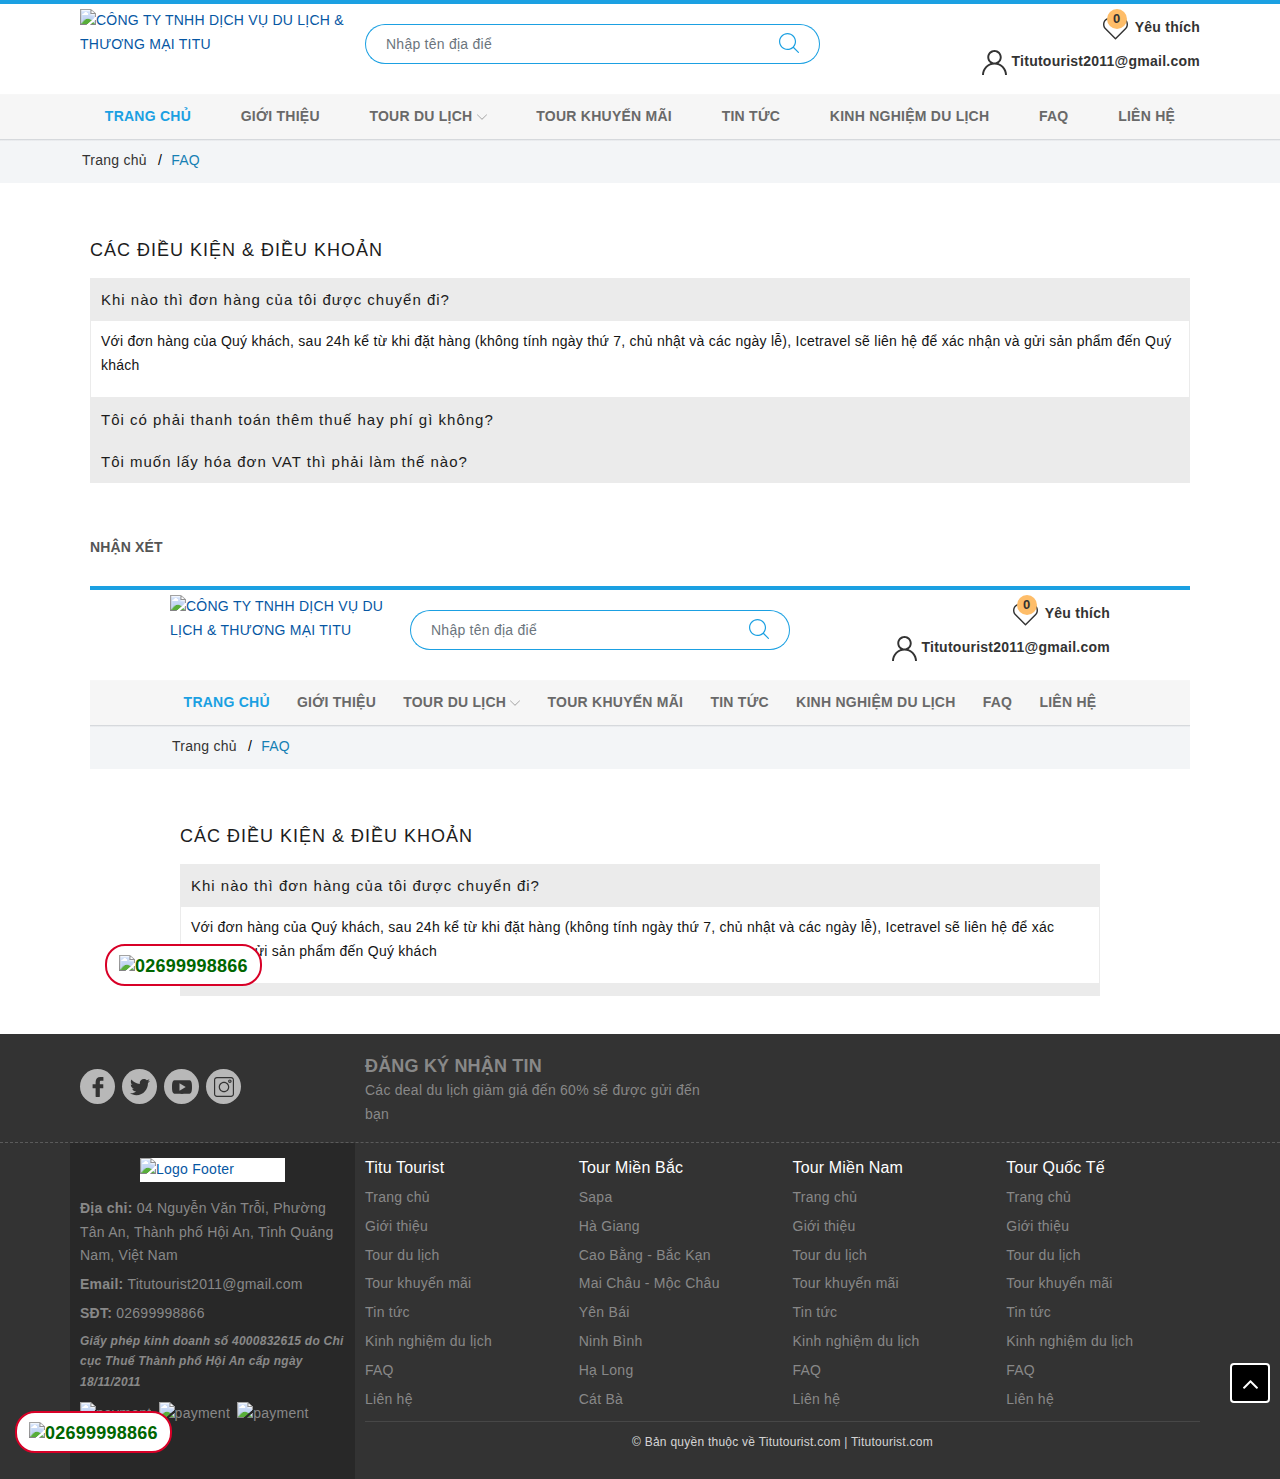
==== faq.html @ 0cdc3cb1 "#" ====
<!DOCTYPE html>
<html dir='ltr' lang='vi' xmlns='http://www.w3.org/1999/xhtml' xmlns:b='http://www.google.com/2005/gml/b' xmlns:data='http://www.google.com/2005/gml/data' xmlns:expr='http://www.google.com/2005/gml/expr'>

<!-- Mirrored from www.dulichtitu.com/p/faq.html by HTTrack Website Copier/3.x [XR&CO'2014], Mon, 07 Aug 2023 05:19:23 GMT -->
<!-- Added by HTTrack --><meta http-equiv="content-type" content="text/html;charset=UTF-8" /><!-- /Added by HTTrack -->
<head>
<meta charset='UTF-8'/>
<meta content='width=device-width, initial-scale=1, maximum-scale=1' name='viewport'/>
<title>FAQ</title>
<link href='http://1.bp.blogspot.com/' rel='dns-prefetch'/>
<link href='http://2.bp.blogspot.com/' rel='dns-prefetch'/>
<link href='http://3.bp.blogspot.com/' rel='dns-prefetch'/>
<link href='http://4.bp.blogspot.com/' rel='dns-prefetch'/>
<link href='http://www.blogger.com/' rel='dns-prefetch'/>
<link href='http://dnjs.cloudflare.com/' rel='dns-prefetch'/>
<link href='http://fonts.gstatic.com/' rel='dns-prefetch'/>
<link href='http://pagead2.googlesyndication.com/' rel='dns-prefetch'/>
<link href='http://www.googletagmanager.com/' rel='dns-prefetch'/>
<link href='http://www.google-analytics.com/' rel='dns-prefetch'/>
<link href='http://connect.facebook.net/' rel='dns-prefetch'/>
<link href='http://c.disquscdn.com/' rel='dns-prefetch'/>
<link href='http://disqus.com/' rel='dns-prefetch'/>
<meta content='text/html; charset=UTF-8' http-equiv='Content-Type'/>
<meta content='blogger' name='generator'/>
<link href='../favicon.ico' rel='icon' type='image/x-icon'/>
<meta content='#2196f3' name='theme-color'/>
<meta content='#2196f3' name='msapplication-navbutton-color'/>
<link href='faq.html' rel='canonical'/>
<link rel="alternate" type="application/atom+xml" title="CÔNG TY TNHH DỊCH VỤ DU LỊCH &amp; THƯƠNG MẠI TITU - Atom" href="../feeds/posts/default" />
<link rel="alternate" type="application/rss+xml" title="CÔNG TY TNHH DỊCH VỤ DU LỊCH &amp; THƯƠNG MẠI TITU - RSS" href="../feeds/posts/default9522?alt=rss" />
<link rel="service.post" type="application/atom+xml" title="CÔNG TY TNHH DỊCH VỤ DU LỊCH &amp; THƯƠNG MẠI TITU - Atom" href="https://www.blogger.com/feeds/486041593968507070/posts/default" />
<meta content='                              FAQ                           CÁC ĐIỀU KIỆN &amp; ĐIỀU KHOẢN                                                      ...' name='description'/>
<!-- Metadata for Open Graph protocol. See http://ogp.me/. -->
<meta content='article' property='og:type'/>
<meta content='FAQ' property='og:title'/>
<meta content='https://www.dulichtitu.com/p/faq.html' property='og:url'/>
<meta content='                              FAQ                           CÁC ĐIỀU KIỆN &amp; ĐIỀU KHOẢN                                                      ...' property='og:description'/>
<meta content='CÔNG TY TNHH DỊCH VỤ DU LỊCH &amp;amp; THƯƠNG MẠI TITU' property='og:site_name'/>
<meta content='https://www.dulichtitu.com/p/faq.html' name='twitter:site'/>
<meta cexpr:content='data:blog.url.canonical' name='twitter:site'/>
<meta content='summary' name='twitter:card'/>
<meta content='summary_large_image' name='twitter:card'/>
<meta content='CÔNG TY TNHH DỊCH VỤ DU LỊCH &amp;amp; THƯƠNG MẠI TITU' name='twitter:title'/>
<meta content='https://www.dulichtitu.com/p/faq.html' name='twitter:domain'/>
<meta content='                              FAQ                           CÁC ĐIỀU KIỆN &amp; ĐIỀU KHOẢN                                                      ...' name='twitter:description'/>
<style>
  header {
    border-top: 4px solid #1ba0e2;
  }
</style>
<style id='page-skin-1' type='text/css'><!--
.post .post-header{display:none}
.evo-blog-nav{border-bottom:1px solid #f5f5f5;margin-bottom:20px}@media (max-width: 767px){.evo-blog-nav{position:relative;overflow:hidden}}.evo-blog-nav .nav-blog{display:-webkit-flex;display:-ms-flexbox;display:flex;overflow-x:auto;overflow-y:hidden;-webkit-overflow-scrolling:touch}.evo-blog-nav .nav-blog a{padding:20px 20px;text-transform:uppercase;font-weight:500;letter-spacing:2px;display:block;font-size:12px;position:relative;color:#1c1c1c;min-width:70px;text-align:center;-webkit-flex-shrink:0;-ms-flex:0 0 auto;flex-shrink:0;position:relative}.evo-blog-nav .nav-blog a+a{border-left:1px solid #f5f5f5}.evo-blog-nav .nav-blog a:first-child{border-left:1px solid #f5f5f5}.evo-blog-nav .nav-blog a:last-child{border-right:1px solid #f5f5f5}.evo-blog-nav .nav-blog a.active,.evo-blog-nav .nav-blog a:hover,.evo-blog-nav .nav-blog a:focus{color:#1ba0e2}.evo-blog-nav .nav-blog a.active:after,.evo-blog-nav .nav-blog a:hover:after,.evo-blog-nav .nav-blog a:focus:after{content:'';width:100%;height:1px;background:#1ba0e2;display:block;position:absolute;bottom:-1px;left:0}.page-faq .faq-title{font-size:18px;letter-spacing:1px;text-transform:uppercase;font-weight:500;color:#1c1c1c;margin-bottom:15px;margin-top:15px}@media (max-width: 767px){.page-faq .faq-title{font-size:18px;letter-spacing:1.5px;margin-bottom:15px;margin-top:10px}}.page-faq .product-fpt-with-stick-tab .panel-group .panel-default{border-radius:0;border:1px solid #ebebeb;box-shadow:none}.page-faq .product-fpt-with-stick-tab .panel-group .panel-default .panel-heading{border-color:#ebebeb;background-color:#ebebeb;border-radius:0;padding:0}.page-faq .product-fpt-with-stick-tab .panel-group .panel-default .panel-heading .panel-title{font-size:15px;margin:0}.page-faq .product-fpt-with-stick-tab .panel-group .panel-default .panel-heading .panel-title a{color:#1c1c1c;letter-spacing:1px;font-weight:500;display:block;padding:10px}.page-faq .product-fpt-with-stick-tab .panel-group .panel-default .panel-heading.active{background-color:#1c1c1c}.page-faq .product-fpt-with-stick-tab .panel-group .panel-default .panel-heading.active a{color:#fff}.page-faq .product-fpt-with-stick-tab .panel-group .panel-default .panel-heading:hover{background-color:#1ba0e2}.page-faq .product-fpt-with-stick-tab .panel-group .panel-default .panel-heading:hover a{color:#fff}.page-faq .product-fpt-with-stick-tab .panel-group .panel-default .panel-body{border-top:none !important;padding:10px}.page-faq .product-fpt-with-stick-tab .panel-group .panel-default .panel-body p{margin-bottom:10px}.page-faq .product-fpt-with-stick-tab .panel-group .panel-default .panel-body p a{font-weight:500;color:#1ba0e2}.page-faq .product-fpt-with-stick-tab .panel-group .panel-default .panel-body p a:hover,.page-faq .product-fpt-with-stick-tab .panel-group .panel-default .panel-body p a:focus{color:#1c1c1c}@media (max-width: 767px){.panel-group .panel+.panel{margin-top:10px}}
.page-contacts .contact-padding{padding-top:20px}@media (max-width: 991px){.page-contacts .contact-padding{padding-top:20px}}@media (max-width: 767px){.page-contacts .contact-padding{padding-top:15px}}.page-contacts .contact-padding .leave-your-message{margin-bottom:20px}@media (max-width: 991px){.page-contacts .contact-padding .leave-your-message{padding-bottom:15px}}@media (max-width: 767px){.page-contacts .contact-padding .leave-your-message{padding-bottom:0}}.page-contacts .contact-padding .leave-your-message h3{margin-bottom:12px;font-size:22px;font-weight:600}.page-contacts .contact-padding .leave-your-message p{color:#777}.page-contacts .contact-padding .leave-your-message .contact-box{background:#fff;padding:5px 0 5px 60px;position:relative;width:100%;min-height:59px;display:flex;align-items:center}@media (max-width: 767px){.page-contacts .contact-padding .leave-your-message .contact-box{padding:5px 0 5px 50px;text-align:left}}.page-contacts .contact-padding .leave-your-message .contact-box .icon{position:absolute;left:0px;top:50%;transform:translate(0, -50%);width:40px;height:40px;text-align:center;line-height:36px;border:1px dashed #1ba0e2;border-radius:50%;color:#1ba0e2;-webkit-transition:0.5s;transition:0.5s}@media (max-width: 767px){.page-contacts .contact-padding .leave-your-message .contact-box .icon{left:0px;top:50%;transform:translate(0, -50%);margin-bottom:0;position:absolute}}.page-contacts .contact-padding .leave-your-message .contact-box .icon svg path,.page-contacts .contact-padding .leave-your-message .contact-box .icon svg polygon{fill:#1ba0e2 !important}@media (max-width: 767px){.page-contacts .contact-padding .leave-your-message .contact-box .content h4{font-size:16px;margin-bottom:2px}}.page-contacts .contact-padding .leave-your-message .contact-box .content p,.page-contacts .contact-padding .leave-your-message .contact-box .content a{margin-bottom:0;color:#777}@media (max-width: 767px){.page-contacts .contact-padding .leave-your-message .contact-box .content p,.page-contacts .contact-padding .leave-your-message .contact-box .content a{font-size:14px}}.page-contacts .contact-padding .leave-your-message .contact-box .content p:hover,.page-contacts .contact-padding .leave-your-message .contact-box .content p:focus,.page-contacts .contact-padding .leave-your-message .contact-box .content a:hover,.page-contacts .contact-padding .leave-your-message .contact-box .content a:focus{color:#1ba0e2}.page-contacts .contact-padding .leave-your-message .contact-box:hover .icon{border-color:#1ba0e2;background-color:#1ba0e2}.page-contacts .contact-padding .leave-your-message .contact-box:hover .icon svg path,.page-contacts .contact-padding .leave-your-message .contact-box:hover .icon svg polygon{fill:#fff !important}.page-contacts .contact-padding #contact .form-group label{font-weight:500}.page-contacts .contact-padding #contact .form-group input,.page-contacts .contact-padding #contact .form-group textarea{border-color:#eee;resize:none}.page-contacts .evo-maps iframe{width:100%;height:300px}
.error{background-color:#fff !important}.page{background-color:#fff !important}.article{background-color:#fff !important}
.article-details img{width:100%;height:auto;margin-left:-1em}
:root{--blue:#007bff;--indigo:#6610f2;--purple:#6f42c1;--pink:#e83e8c;--red:#dc3545;--orange:#fd7e14;--yellow:#ffc107;--green:#28a745;--teal:#20c997;--cyan:#17a2b8;--white:#fff;--gray:#6c757d;--gray-dark:#343a40;--primary:#007bff;--secondary:#6c757d;--success:#28a745;--info:#17a2b8;--warning:#ffc107;--danger:#dc3545;--light:#f8f9fa;--dark:#343a40;--breakpoint-xs:0;--breakpoint-sm:576px;--breakpoint-md:768px;--breakpoint-lg:992px;--breakpoint-xl:1200px;--font-family-sans-serif:-apple-system,BlinkMacSystemFont,"Segoe UI",Roboto,"Helvetica Neue",Arial,"Noto Sans",sans-serif,"Apple Color Emoji","Segoe UI Emoji","Segoe UI Symbol","Noto Color Emoji";--font-family-monospace:SFMono-Regular,Menlo,Monaco,Consolas,"Liberation Mono","Courier New",monospace}*,::after,::before{box-sizing:border-box}html{font-family:sans-serif;line-height:1.15;-webkit-text-size-adjust:100%;-webkit-tap-highlight-color:transparent}article,aside,figcaption,figure,footer,header,hgroup,main,nav,section{display:block}body{margin:0;font-family:-apple-system,BlinkMacSystemFont,"Segoe UI",Roboto,"Helvetica Neue",Arial,"Noto Sans",sans-serif,"Apple Color Emoji","Segoe UI Emoji","Segoe UI Symbol","Noto Color Emoji";font-size:1rem;font-weight:400;line-height:1.5;color:#212529;text-align:left;background-color:#fff}[tabindex="-1"]:focus{outline:0!important}hr{box-sizing:content-box;height:0;overflow:visible}h1,h2,h3,h4,h5,h6{margin-top:0;margin-bottom:.5rem}p{margin-top:0;margin-bottom:1rem}abbr[data-original-title],abbr[title]{text-decoration:underline;-webkit-text-decoration:underline dotted;text-decoration:underline dotted;cursor:help;border-bottom:0;-webkit-text-decoration-skip-ink:none;text-decoration-skip-ink:none}address{margin-bottom:1rem;font-style:normal;line-height:inherit}dl,ol,ul{margin-top:0;margin-bottom:1rem}ol ol,ol ul,ul ol,ul ul{margin-bottom:0}dt{font-weight:700}dd{margin-bottom:.5rem;margin-left:0}blockquote{margin:0 0 1rem}b,strong{font-weight:bolder}small{font-size:80%}sub,sup{position:relative;font-size:75%;line-height:0;vertical-align:baseline}sub{bottom:-.25em}sup{top:-.5em}a{color:#007bff;text-decoration:none;background-color:transparent}a:hover{color:#0056b3;text-decoration:underline}a:not([href]):not([tabindex]){color:inherit;text-decoration:none}a:not([href]):not([tabindex]):focus,a:not([href]):not([tabindex]):hover{color:inherit;text-decoration:none}a:not([href]):not([tabindex]):focus{outline:0}code,kbd,pre,samp{font-family:SFMono-Regular,Menlo,Monaco,Consolas,"Liberation Mono","Courier New",monospace;font-size:1em}pre{margin-top:0;margin-bottom:1rem;overflow:auto}figure{margin:0 0 1rem}img{vertical-align:middle;border-style:none}svg{overflow:hidden;vertical-align:middle}table{border-collapse:collapse}caption{padding-top:.75rem;padding-bottom:.75rem;color:#6c757d;text-align:left;caption-side:bottom}th{text-align:inherit}label{display:inline-block;margin-bottom:.5rem}button{border-radius:0}button:focus{outline:1px dotted;outline:5px auto -webkit-focus-ring-color}button,input,optgroup,select,textarea{margin:0;font-family:inherit;font-size:inherit;line-height:inherit}button,input{overflow:visible}button,select{text-transform:none}select{word-wrap:normal}[type=button],[type=reset],[type=submit],button{-webkit-appearance:button}[type=button]:not(:disabled),[type=reset]:not(:disabled),[type=submit]:not(:disabled),button:not(:disabled){cursor:pointer}[type=button]::-moz-focus-inner,[type=reset]::-moz-focus-inner,[type=submit]::-moz-focus-inner,button::-moz-focus-inner{padding:0;border-style:none}input[type=checkbox],input[type=radio]{box-sizing:border-box;padding:0}input[type=date],input[type=datetime-local],input[type=month],input[type=time]{-webkit-appearance:listbox}textarea{overflow:auto;resize:vertical}fieldset{min-width:0;padding:0;margin:0;border:0}legend{display:block;width:100%;max-width:100%;padding:0;margin-bottom:.5rem;font-size:1.5rem;line-height:inherit;color:inherit;white-space:normal}progress{vertical-align:baseline}[type=number]::-webkit-inner-spin-button,[type=number]::-webkit-outer-spin-button{height:auto}[type=search]{outline-offset:-2px;-webkit-appearance:none}[type=search]::-webkit-search-decoration{-webkit-appearance:none}::-webkit-file-upload-button{font:inherit;-webkit-appearance:button}output{display:inline-block}summary{display:list-item;cursor:pointer}template{display:none}[hidden]{display:none!important}.h1,.h2,.h3,.h4,.h5,.h6,h1,h2,h3,h4,h5,h6{margin-bottom:.5rem;font-weight:500;line-height:1.2}.h1,h1{font-size:2.5rem}.h2,h2{font-size:2rem}.h3,h3{font-size:1.75rem}.h4,h4{font-size:1.5rem}.h5,h5{font-size:1.25rem}.h6,h6{font-size:1rem}.lead{font-size:1.25rem;font-weight:300}.display-1{font-size:6rem;font-weight:300;line-height:1.2}.display-2{font-size:5.5rem;font-weight:300;line-height:1.2}.display-3{font-size:4.5rem;font-weight:300;line-height:1.2}.display-4{font-size:3.5rem;font-weight:300;line-height:1.2}hr{margin-top:1rem;margin-bottom:1rem;border:0;border-top:1px solid rgba(0,0,0,.1)}.small,small{font-size:80%;font-weight:400}.mark,mark{padding:.2em;background-color:#fcf8e3}.list-unstyled{padding-left:0;list-style:none}.list-inline{padding-left:0;list-style:none}.list-inline-item{display:inline-block}.list-inline-item:not(:last-child){margin-right:.5rem}.initialism{font-size:90%;text-transform:uppercase}.blockquote{margin-bottom:1rem;font-size:1.25rem}.blockquote-footer{display:block;font-size:80%;color:#6c757d}.blockquote-footer::before{content:"\2014\00A0"}.img-fluid{max-width:100%;height:auto}.img-thumbnail{padding:.25rem;background-color:#fff;border:1px solid #dee2e6;border-radius:.25rem;max-width:100%;height:auto}.figure{display:inline-block}.figure-img{margin-bottom:.5rem;line-height:1}.figure-caption{font-size:90%;color:#6c757d}code{font-size:87.5%;color:#e83e8c;word-break:break-word}a>code{color:inherit}kbd{padding:.2rem .4rem;font-size:87.5%;color:#fff;background-color:#212529;border-radius:.2rem}kbd kbd{padding:0;font-size:100%;font-weight:700}pre{display:block;font-size:87.5%;color:#212529}pre code{font-size:inherit;color:inherit;word-break:normal}.pre-scrollable{max-height:340px;overflow-y:scroll}.container{width:100%;padding-right:15px;padding-left:15px;margin-right:auto;margin-left:auto}@media (min-width:576px){.container{max-width:540px}}@media (min-width:768px){.container{max-width:720px}}@media (min-width:992px){.container{max-width:960px}}@media (min-width:1200px){.container{max-width:1140px}}.container-fluid{width:100%;padding-right:15px;padding-left:15px;margin-right:auto;margin-left:auto}.row{display:-ms-flexbox;display:flex;-ms-flex-wrap:wrap;flex-wrap:wrap;margin-right:-15px;margin-left:-15px}.no-gutters{margin-right:0;margin-left:0}.no-gutters>.col,.no-gutters>[class*=col-]{padding-right:0;padding-left:0}.col,.col-1,.col-10,.col-11,.col-12,.col-2,.col-3,.col-4,.col-5,.col-6,.col-7,.col-8,.col-9,.col-auto,.col-lg,.col-lg-1,.col-lg-10,.col-lg-11,.col-lg-12,.col-lg-2,.col-lg-3,.col-lg-4,.col-lg-5,.col-lg-6,.col-lg-7,.col-lg-8,.col-lg-9,.col-lg-auto,.col-md,.col-md-1,.col-md-10,.col-md-11,.col-md-12,.col-md-2,.col-md-3,.col-md-4,.col-md-5,.col-md-6,.col-md-7,.col-md-8,.col-md-9,.col-md-auto,.col-sm,.col-sm-1,.col-sm-10,.col-sm-11,.col-sm-12,.col-sm-2,.col-sm-3,.col-sm-4,.col-sm-5,.col-sm-6,.col-sm-7,.col-sm-8,.col-sm-9,.col-sm-auto,.col-xl,.col-xl-1,.col-xl-10,.col-xl-11,.col-xl-12,.col-xl-2,.col-xl-3,.col-xl-4,.col-xl-5,.col-xl-6,.col-xl-7,.col-xl-8,.col-xl-9,.col-xl-auto{position:relative;width:100%;padding-right:15px;padding-left:15px}.col{-ms-flex-preferred-size:0;flex-basis:0;-ms-flex-positive:1;flex-grow:1;max-width:100%}.col-auto{-ms-flex:0 0 auto;flex:0 0 auto;width:auto;max-width:100%}.col-1{-ms-flex:0 0 8.333333%;flex:0 0 8.333333%;max-width:8.333333%}.col-2{-ms-flex:0 0 16.666667%;flex:0 0 16.666667%;max-width:16.666667%}.col-3{-ms-flex:0 0 25%;flex:0 0 25%;max-width:25%}.col-4{-ms-flex:0 0 33.333333%;flex:0 0 33.333333%;max-width:33.333333%}.col-5{-ms-flex:0 0 41.666667%;flex:0 0 41.666667%;max-width:41.666667%}.col-6{-ms-flex:0 0 50%;flex:0 0 50%;max-width:50%}.col-7{-ms-flex:0 0 58.333333%;flex:0 0 58.333333%;max-width:58.333333%}.col-8{-ms-flex:0 0 66.666667%;flex:0 0 66.666667%;max-width:66.666667%}.col-9{-ms-flex:0 0 75%;flex:0 0 75%;max-width:75%}.col-10{-ms-flex:0 0 83.333333%;flex:0 0 83.333333%;max-width:83.333333%}.col-11{-ms-flex:0 0 91.666667%;flex:0 0 91.666667%;max-width:91.666667%}.col-12{-ms-flex:0 0 100%;flex:0 0 100%;max-width:100%}.order-first{-ms-flex-order:-1;order:-1}.order-last{-ms-flex-order:13;order:13}.order-0{-ms-flex-order:0;order:0}.order-1{-ms-flex-order:1;order:1}.order-2{-ms-flex-order:2;order:2}.order-3{-ms-flex-order:3;order:3}.order-4{-ms-flex-order:4;order:4}.order-5{-ms-flex-order:5;order:5}.order-6{-ms-flex-order:6;order:6}.order-7{-ms-flex-order:7;order:7}.order-8{-ms-flex-order:8;order:8}.order-9{-ms-flex-order:9;order:9}.order-10{-ms-flex-order:10;order:10}.order-11{-ms-flex-order:11;order:11}.order-12{-ms-flex-order:12;order:12}.offset-1{margin-left:8.333333%}.offset-2{margin-left:16.666667%}.offset-3{margin-left:25%}.offset-4{margin-left:33.333333%}.offset-5{margin-left:41.666667%}.offset-6{margin-left:50%}.offset-7{margin-left:58.333333%}.offset-8{margin-left:66.666667%}.offset-9{margin-left:75%}.offset-10{margin-left:83.333333%}.offset-11{margin-left:91.666667%}@media (min-width:576px){.col-sm{-ms-flex-preferred-size:0;flex-basis:0;-ms-flex-positive:1;flex-grow:1;max-width:100%}.col-sm-auto{-ms-flex:0 0 auto;flex:0 0 auto;width:auto;max-width:100%}.col-sm-1{-ms-flex:0 0 8.333333%;flex:0 0 8.333333%;max-width:8.333333%}.col-sm-2{-ms-flex:0 0 16.666667%;flex:0 0 16.666667%;max-width:16.666667%}.col-sm-3{-ms-flex:0 0 25%;flex:0 0 25%;max-width:25%}.col-sm-4{-ms-flex:0 0 33.333333%;flex:0 0 33.333333%;max-width:33.333333%}.col-sm-5{-ms-flex:0 0 41.666667%;flex:0 0 41.666667%;max-width:41.666667%}.col-sm-6{-ms-flex:0 0 50%;flex:0 0 50%;max-width:50%}.col-sm-7{-ms-flex:0 0 58.333333%;flex:0 0 58.333333%;max-width:58.333333%}.col-sm-8{-ms-flex:0 0 66.666667%;flex:0 0 66.666667%;max-width:66.666667%}.col-sm-9{-ms-flex:0 0 75%;flex:0 0 75%;max-width:75%}.col-sm-10{-ms-flex:0 0 83.333333%;flex:0 0 83.333333%;max-width:83.333333%}.col-sm-11{-ms-flex:0 0 91.666667%;flex:0 0 91.666667%;max-width:91.666667%}.col-sm-12{-ms-flex:0 0 100%;flex:0 0 100%;max-width:100%}.order-sm-first{-ms-flex-order:-1;order:-1}.order-sm-last{-ms-flex-order:13;order:13}.order-sm-0{-ms-flex-order:0;order:0}.order-sm-1{-ms-flex-order:1;order:1}.order-sm-2{-ms-flex-order:2;order:2}.order-sm-3{-ms-flex-order:3;order:3}.order-sm-4{-ms-flex-order:4;order:4}.order-sm-5{-ms-flex-order:5;order:5}.order-sm-6{-ms-flex-order:6;order:6}.order-sm-7{-ms-flex-order:7;order:7}.order-sm-8{-ms-flex-order:8;order:8}.order-sm-9{-ms-flex-order:9;order:9}.order-sm-10{-ms-flex-order:10;order:10}.order-sm-11{-ms-flex-order:11;order:11}.order-sm-12{-ms-flex-order:12;order:12}.offset-sm-0{margin-left:0}.offset-sm-1{margin-left:8.333333%}.offset-sm-2{margin-left:16.666667%}.offset-sm-3{margin-left:25%}.offset-sm-4{margin-left:33.333333%}.offset-sm-5{margin-left:41.666667%}.offset-sm-6{margin-left:50%}.offset-sm-7{margin-left:58.333333%}.offset-sm-8{margin-left:66.666667%}.offset-sm-9{margin-left:75%}.offset-sm-10{margin-left:83.333333%}.offset-sm-11{margin-left:91.666667%}}@media (min-width:768px){.col-md{-ms-flex-preferred-size:0;flex-basis:0;-ms-flex-positive:1;flex-grow:1;max-width:100%}.col-md-auto{-ms-flex:0 0 auto;flex:0 0 auto;width:auto;max-width:100%}.col-md-1{-ms-flex:0 0 8.333333%;flex:0 0 8.333333%;max-width:8.333333%}.col-md-2{-ms-flex:0 0 16.666667%;flex:0 0 16.666667%;max-width:16.666667%}.col-md-3{-ms-flex:0 0 25%;flex:0 0 25%;max-width:25%}.col-md-4{-ms-flex:0 0 33.333333%;flex:0 0 33.333333%;max-width:33.333333%}.col-md-5{-ms-flex:0 0 41.666667%;flex:0 0 41.666667%;max-width:41.666667%}.col-md-6{-ms-flex:0 0 50%;flex:0 0 50%;max-width:50%}.col-md-7{-ms-flex:0 0 58.333333%;flex:0 0 58.333333%;max-width:58.333333%}.col-md-8{-ms-flex:0 0 66.666667%;flex:0 0 66.666667%;max-width:66.666667%}.col-md-9{-ms-flex:0 0 75%;flex:0 0 75%;max-width:75%}.col-md-10{-ms-flex:0 0 83.333333%;flex:0 0 83.333333%;max-width:83.333333%}.col-md-11{-ms-flex:0 0 91.666667%;flex:0 0 91.666667%;max-width:91.666667%}.col-md-12{-ms-flex:0 0 100%;flex:0 0 100%;max-width:100%}.order-md-first{-ms-flex-order:-1;order:-1}.order-md-last{-ms-flex-order:13;order:13}.order-md-0{-ms-flex-order:0;order:0}.order-md-1{-ms-flex-order:1;order:1}.order-md-2{-ms-flex-order:2;order:2}.order-md-3{-ms-flex-order:3;order:3}.order-md-4{-ms-flex-order:4;order:4}.order-md-5{-ms-flex-order:5;order:5}.order-md-6{-ms-flex-order:6;order:6}.order-md-7{-ms-flex-order:7;order:7}.order-md-8{-ms-flex-order:8;order:8}.order-md-9{-ms-flex-order:9;order:9}.order-md-10{-ms-flex-order:10;order:10}.order-md-11{-ms-flex-order:11;order:11}.order-md-12{-ms-flex-order:12;order:12}.offset-md-0{margin-left:0}.offset-md-1{margin-left:8.333333%}.offset-md-2{margin-left:16.666667%}.offset-md-3{margin-left:25%}.offset-md-4{margin-left:33.333333%}.offset-md-5{margin-left:41.666667%}.offset-md-6{margin-left:50%}.offset-md-7{margin-left:58.333333%}.offset-md-8{margin-left:66.666667%}.offset-md-9{margin-left:75%}.offset-md-10{margin-left:83.333333%}.offset-md-11{margin-left:91.666667%}}@media (min-width:992px){.col-lg{-ms-flex-preferred-size:0;flex-basis:0;-ms-flex-positive:1;flex-grow:1;max-width:100%}.col-lg-auto{-ms-flex:0 0 auto;flex:0 0 auto;width:auto;max-width:100%}.col-lg-1{-ms-flex:0 0 8.333333%;flex:0 0 8.333333%;max-width:8.333333%}.col-lg-2{-ms-flex:0 0 16.666667%;flex:0 0 16.666667%;max-width:16.666667%}.col-lg-3{-ms-flex:0 0 25%;flex:0 0 25%;max-width:25%}.col-lg-4{-ms-flex:0 0 33.333333%;flex:0 0 33.333333%;max-width:33.333333%}.col-lg-5{-ms-flex:0 0 41.666667%;flex:0 0 41.666667%;max-width:41.666667%}.col-lg-6{-ms-flex:0 0 50%;flex:0 0 50%;max-width:50%}.col-lg-7{-ms-flex:0 0 58.333333%;flex:0 0 58.333333%;max-width:58.333333%}.col-lg-8{-ms-flex:0 0 66.666667%;flex:0 0 66.666667%;max-width:66.666667%}.col-lg-9{-ms-flex:0 0 75%;flex:0 0 75%;max-width:75%}.col-lg-10{-ms-flex:0 0 83.333333%;flex:0 0 83.333333%;max-width:83.333333%}.col-lg-11{-ms-flex:0 0 91.666667%;flex:0 0 91.666667%;max-width:91.666667%}.col-lg-12{-ms-flex:0 0 100%;flex:0 0 100%;max-width:100%}.order-lg-first{-ms-flex-order:-1;order:-1}.order-lg-last{-ms-flex-order:13;order:13}.order-lg-0{-ms-flex-order:0;order:0}.order-lg-1{-ms-flex-order:1;order:1}.order-lg-2{-ms-flex-order:2;order:2}.order-lg-3{-ms-flex-order:3;order:3}.order-lg-4{-ms-flex-order:4;order:4}.order-lg-5{-ms-flex-order:5;order:5}.order-lg-6{-ms-flex-order:6;order:6}.order-lg-7{-ms-flex-order:7;order:7}.order-lg-8{-ms-flex-order:8;order:8}.order-lg-9{-ms-flex-order:9;order:9}.order-lg-10{-ms-flex-order:10;order:10}.order-lg-11{-ms-flex-order:11;order:11}.order-lg-12{-ms-flex-order:12;order:12}.offset-lg-0{margin-left:0}.offset-lg-1{margin-left:8.333333%}.offset-lg-2{margin-left:16.666667%}.offset-lg-3{margin-left:25%}.offset-lg-4{margin-left:33.333333%}.offset-lg-5{margin-left:41.666667%}.offset-lg-6{margin-left:50%}.offset-lg-7{margin-left:58.333333%}.offset-lg-8{margin-left:66.666667%}.offset-lg-9{margin-left:75%}.offset-lg-10{margin-left:83.333333%}.offset-lg-11{margin-left:91.666667%}}@media (min-width:1200px){.col-xl{-ms-flex-preferred-size:0;flex-basis:0;-ms-flex-positive:1;flex-grow:1;max-width:100%}.col-xl-auto{-ms-flex:0 0 auto;flex:0 0 auto;width:auto;max-width:100%}.col-xl-1{-ms-flex:0 0 8.333333%;flex:0 0 8.333333%;max-width:8.333333%}.col-xl-2{-ms-flex:0 0 16.666667%;flex:0 0 16.666667%;max-width:16.666667%}.col-xl-3{-ms-flex:0 0 25%;flex:0 0 25%;max-width:25%}.col-xl-4{-ms-flex:0 0 33.333333%;flex:0 0 33.333333%;max-width:33.333333%}.col-xl-5{-ms-flex:0 0 41.666667%;flex:0 0 41.666667%;max-width:41.666667%}.col-xl-6{-ms-flex:0 0 50%;flex:0 0 50%;max-width:50%}.col-xl-7{-ms-flex:0 0 58.333333%;flex:0 0 58.333333%;max-width:58.333333%}.col-xl-8{-ms-flex:0 0 66.666667%;flex:0 0 66.666667%;max-width:66.666667%}.col-xl-9{-ms-flex:0 0 75%;flex:0 0 75%;max-width:75%}.col-xl-10{-ms-flex:0 0 83.333333%;flex:0 0 83.333333%;max-width:83.333333%}.col-xl-11{-ms-flex:0 0 91.666667%;flex:0 0 91.666667%;max-width:91.666667%}.col-xl-12{-ms-flex:0 0 100%;flex:0 0 100%;max-width:100%}.order-xl-first{-ms-flex-order:-1;order:-1}.order-xl-last{-ms-flex-order:13;order:13}.order-xl-0{-ms-flex-order:0;order:0}.order-xl-1{-ms-flex-order:1;order:1}.order-xl-2{-ms-flex-order:2;order:2}.order-xl-3{-ms-flex-order:3;order:3}.order-xl-4{-ms-flex-order:4;order:4}.order-xl-5{-ms-flex-order:5;order:5}.order-xl-6{-ms-flex-order:6;order:6}.order-xl-7{-ms-flex-order:7;order:7}.order-xl-8{-ms-flex-order:8;order:8}.order-xl-9{-ms-flex-order:9;order:9}.order-xl-10{-ms-flex-order:10;order:10}.order-xl-11{-ms-flex-order:11;order:11}.order-xl-12{-ms-flex-order:12;order:12}.offset-xl-0{margin-left:0}.offset-xl-1{margin-left:8.333333%}.offset-xl-2{margin-left:16.666667%}.offset-xl-3{margin-left:25%}.offset-xl-4{margin-left:33.333333%}.offset-xl-5{margin-left:41.666667%}.offset-xl-6{margin-left:50%}.offset-xl-7{margin-left:58.333333%}.offset-xl-8{margin-left:66.666667%}.offset-xl-9{margin-left:75%}.offset-xl-10{margin-left:83.333333%}.offset-xl-11{margin-left:91.666667%}}.table{width:100%;margin-bottom:1rem;color:#212529}.table td,.table th{padding:.75rem;vertical-align:top;border-top:1px solid #dee2e6}.table thead th{vertical-align:bottom;border-bottom:2px solid #dee2e6}.table tbody+tbody{border-top:2px solid #dee2e6}.table-sm td,.table-sm th{padding:.3rem}.table-bordered{border:1px solid #dee2e6}.table-bordered td,.table-bordered th{border:1px solid #dee2e6}.table-bordered thead td,.table-bordered thead th{border-bottom-width:2px}.table-borderless tbody+tbody,.table-borderless td,.table-borderless th,.table-borderless thead th{border:0}.table-striped tbody tr:nth-of-type(odd){background-color:rgba(0,0,0,.05)}.table-hover tbody tr:hover{color:#212529;background-color:rgba(0,0,0,.075)}.table-primary,.table-primary>td,.table-primary>th{background-color:#b8daff}.table-primary tbody+tbody,.table-primary td,.table-primary th,.table-primary thead th{border-color:#7abaff}.table-hover .table-primary:hover{background-color:#9fcdff}.table-hover .table-primary:hover>td,.table-hover .table-primary:hover>th{background-color:#9fcdff}.table-secondary,.table-secondary>td,.table-secondary>th{background-color:#d6d8db}.table-secondary tbody+tbody,.table-secondary td,.table-secondary th,.table-secondary thead th{border-color:#b3b7bb}.table-hover .table-secondary:hover{background-color:#c8cbcf}.table-hover .table-secondary:hover>td,.table-hover .table-secondary:hover>th{background-color:#c8cbcf}.table-success,.table-success>td,.table-success>th{background-color:#c3e6cb}.table-success tbody+tbody,.table-success td,.table-success th,.table-success thead th{border-color:#8fd19e}.table-hover .table-success:hover{background-color:#b1dfbb}.table-hover .table-success:hover>td,.table-hover .table-success:hover>th{background-color:#b1dfbb}.table-info,.table-info>td,.table-info>th{background-color:#bee5eb}.table-info tbody+tbody,.table-info td,.table-info th,.table-info thead th{border-color:#86cfda}.table-hover .table-info:hover{background-color:#abdde5}.table-hover .table-info:hover>td,.table-hover .table-info:hover>th{background-color:#abdde5}.table-warning,.table-warning>td,.table-warning>th{background-color:#ffeeba}.table-warning tbody+tbody,.table-warning td,.table-warning th,.table-warning thead th{border-color:#ffdf7e}.table-hover .table-warning:hover{background-color:#ffe8a1}.table-hover .table-warning:hover>td,.table-hover .table-warning:hover>th{background-color:#ffe8a1}.table-danger,.table-danger>td,.table-danger>th{background-color:#f5c6cb}.table-danger tbody+tbody,.table-danger td,.table-danger th,.table-danger thead th{border-color:#ed969e}.table-hover .table-danger:hover{background-color:#f1b0b7}.table-hover .table-danger:hover>td,.table-hover .table-danger:hover>th{background-color:#f1b0b7}.table-light,.table-light>td,.table-light>th{background-color:#fdfdfe}.table-light tbody+tbody,.table-light td,.table-light th,.table-light thead th{border-color:#fbfcfc}.table-hover .table-light:hover{background-color:#ececf6}.table-hover .table-light:hover>td,.table-hover .table-light:hover>th{background-color:#ececf6}.table-dark,.table-dark>td,.table-dark>th{background-color:#c6c8ca}.table-dark tbody+tbody,.table-dark td,.table-dark th,.table-dark thead th{border-color:#95999c}.table-hover .table-dark:hover{background-color:#b9bbbe}.table-hover .table-dark:hover>td,.table-hover .table-dark:hover>th{background-color:#b9bbbe}.table-active,.table-active>td,.table-active>th{background-color:rgba(0,0,0,.075)}.table-hover .table-active:hover{background-color:rgba(0,0,0,.075)}.table-hover .table-active:hover>td,.table-hover .table-active:hover>th{background-color:rgba(0,0,0,.075)}.table .thead-dark th{color:#fff;background-color:#343a40;border-color:#454d55}.table .thead-light th{color:#495057;background-color:#e9ecef;border-color:#dee2e6}.table-dark{color:#fff;background-color:#343a40}.table-dark td,.table-dark th,.table-dark thead th{border-color:#454d55}.table-dark.table-bordered{border:0}.table-dark.table-striped tbody tr:nth-of-type(odd){background-color:rgba(255,255,255,.05)}.table-dark.table-hover tbody tr:hover{color:#fff;background-color:rgba(255,255,255,.075)}@media (max-width:575.98px){.table-responsive-sm{display:block;width:100%;overflow-x:auto;-webkit-overflow-scrolling:touch}.table-responsive-sm>.table-bordered{border:0}}@media (max-width:767.98px){.table-responsive-md{display:block;width:100%;overflow-x:auto;-webkit-overflow-scrolling:touch}.table-responsive-md>.table-bordered{border:0}}@media (max-width:991.98px){.table-responsive-lg{display:block;width:100%;overflow-x:auto;-webkit-overflow-scrolling:touch}.table-responsive-lg>.table-bordered{border:0}}@media (max-width:1199.98px){.table-responsive-xl{display:block;width:100%;overflow-x:auto;-webkit-overflow-scrolling:touch}.table-responsive-xl>.table-bordered{border:0}}.table-responsive{display:block;width:100%;overflow-x:auto;-webkit-overflow-scrolling:touch}.table-responsive>.table-bordered{border:0}.form-control{display:block;width:100%;height:calc(1.5em + .75rem + 2px);padding:.375rem .75rem;font-size:1rem;font-weight:400;line-height:1.5;color:#495057;background-color:#fff;background-clip:padding-box;border:1px solid #ced4da;border-radius:.25rem;transition:border-color .15s ease-in-out,box-shadow .15s ease-in-out}@media (prefers-reduced-motion:reduce){.form-control{transition:none}}.form-control::-ms-expand{background-color:transparent;border:0}.form-control:focus{color:#495057;background-color:#fff;border-color:#80bdff;outline:0;box-shadow:0 0 0 .2rem rgba(0,123,255,.25)}.form-control::-webkit-input-placeholder{color:#6c757d;opacity:1}.form-control::-moz-placeholder{color:#6c757d;opacity:1}.form-control:-ms-input-placeholder{color:#6c757d;opacity:1}.form-control::-ms-input-placeholder{color:#6c757d;opacity:1}.form-control::placeholder{color:#6c757d;opacity:1}.form-control:disabled,.form-control[readonly]{background-color:#e9ecef;opacity:1}select.form-control:focus::-ms-value{color:#495057;background-color:#fff}.form-control-file,.form-control-range{display:block;width:100%}.col-form-label{padding-top:calc(.375rem + 1px);padding-bottom:calc(.375rem + 1px);margin-bottom:0;font-size:inherit;line-height:1.5}.col-form-label-lg{padding-top:calc(.5rem + 1px);padding-bottom:calc(.5rem + 1px);font-size:1.25rem;line-height:1.5}.col-form-label-sm{padding-top:calc(.25rem + 1px);padding-bottom:calc(.25rem + 1px);font-size:.875rem;line-height:1.5}.form-control-plaintext{display:block;width:100%;padding-top:.375rem;padding-bottom:.375rem;margin-bottom:0;line-height:1.5;color:#212529;background-color:transparent;border:solid transparent;border-width:1px 0}.form-control-plaintext.form-control-lg,.form-control-plaintext.form-control-sm{padding-right:0;padding-left:0}.form-control-sm{height:calc(1.5em + .5rem + 2px);padding:.25rem .5rem;font-size:.875rem;line-height:1.5;border-radius:.2rem}.form-control-lg{height:calc(1.5em + 1rem + 2px);padding:.5rem 1rem;font-size:1.25rem;line-height:1.5;border-radius:.3rem}select.form-control[multiple],select.form-control[size]{height:auto}textarea.form-control{height:auto}.form-group{margin-bottom:1rem}.form-text{display:block;margin-top:.25rem}.form-row{display:-ms-flexbox;display:flex;-ms-flex-wrap:wrap;flex-wrap:wrap;margin-right:-5px;margin-left:-5px}.form-row>.col,.form-row>[class*=col-]{padding-right:5px;padding-left:5px}.form-check{position:relative;display:block;padding-left:1.25rem}.form-check-input{position:absolute;margin-top:.3rem;margin-left:-1.25rem}.form-check-input:disabled~.form-check-label{color:#6c757d}.form-check-label{margin-bottom:0}.form-check-inline{display:-ms-inline-flexbox;display:inline-flex;-ms-flex-align:center;align-items:center;padding-left:0;margin-right:.75rem}.form-check-inline .form-check-input{position:static;margin-top:0;margin-right:.3125rem;margin-left:0}.valid-feedback{display:none;width:100%;margin-top:.25rem;font-size:80%;color:#28a745}.valid-tooltip{position:absolute;top:100%;z-index:5;display:none;max-width:100%;padding:.25rem .5rem;margin-top:.1rem;font-size:.875rem;line-height:1.5;color:#fff;background-color:rgba(40,167,69,.9);border-radius:.25rem}.form-control.is-valid,.was-validated .form-control:valid{border-color:#28a745;padding-right:calc(1.5em + .75rem);background-image:url("data:image/svg+xml,%3csvg xmlns='http://www.w3.org/2000/svg' viewBox='0 0 8 8'%3e%3cpath fill='%2328a745' d='M2.3 6.73L.6 4.53c-.4-1.04.46-1.4 1.1-.8l1.1 1.4 3.4-3.8c.6-.63 1.6-.27 1.2.7l-4 4.6c-.43.5-.8.4-1.1.1z'/%3e%3c/svg%3e");background-repeat:no-repeat;background-position:center right calc(.375em + .1875rem);background-size:calc(.75em + .375rem) calc(.75em + .375rem)}.form-control.is-valid:focus,.was-validated .form-control:valid:focus{border-color:#28a745;box-shadow:0 0 0 .2rem rgba(40,167,69,.25)}.form-control.is-valid~.valid-feedback,.form-control.is-valid~.valid-tooltip,.was-validated .form-control:valid~.valid-feedback,.was-validated .form-control:valid~.valid-tooltip{display:block}.was-validated textarea.form-control:valid,textarea.form-control.is-valid{padding-right:calc(1.5em + .75rem);background-position:top calc(.375em + .1875rem) right calc(.375em + .1875rem)}.custom-select.is-valid,.was-validated .custom-select:valid{border-color:#28a745;padding-right:calc((1em + .75rem) * 3 / 4 + 1.75rem);background:url("data:image/svg+xml,%3csvg xmlns='http://www.w3.org/2000/svg' viewBox='0 0 4 5'%3e%3cpath fill='%23343a40' d='M2 0L0 2h4zm0 5L0 3h4z'/%3e%3c/svg%3e") no-repeat right .75rem center/8px 10px,url("data:image/svg+xml,%3csvg xmlns='http://www.w3.org/2000/svg' viewBox='0 0 8 8'%3e%3cpath fill='%2328a745' d='M2.3 6.73L.6 4.53c-.4-1.04.46-1.4 1.1-.8l1.1 1.4 3.4-3.8c.6-.63 1.6-.27 1.2.7l-4 4.6c-.43.5-.8.4-1.1.1z'/%3e%3c/svg%3e") #fff no-repeat center right 1.75rem/calc(.75em + .375rem) calc(.75em + .375rem)}.custom-select.is-valid:focus,.was-validated .custom-select:valid:focus{border-color:#28a745;box-shadow:0 0 0 .2rem rgba(40,167,69,.25)}.custom-select.is-valid~.valid-feedback,.custom-select.is-valid~.valid-tooltip,.was-validated .custom-select:valid~.valid-feedback,.was-validated .custom-select:valid~.valid-tooltip{display:block}.form-control-file.is-valid~.valid-feedback,.form-control-file.is-valid~.valid-tooltip,.was-validated .form-control-file:valid~.valid-feedback,.was-validated .form-control-file:valid~.valid-tooltip{display:block}.form-check-input.is-valid~.form-check-label,.was-validated .form-check-input:valid~.form-check-label{color:#28a745}.form-check-input.is-valid~.valid-feedback,.form-check-input.is-valid~.valid-tooltip,.was-validated .form-check-input:valid~.valid-feedback,.was-validated .form-check-input:valid~.valid-tooltip{display:block}.custom-control-input.is-valid~.custom-control-label,.was-validated .custom-control-input:valid~.custom-control-label{color:#28a745}.custom-control-input.is-valid~.custom-control-label::before,.was-validated .custom-control-input:valid~.custom-control-label::before{border-color:#28a745}.custom-control-input.is-valid~.valid-feedback,.custom-control-input.is-valid~.valid-tooltip,.was-validated .custom-control-input:valid~.valid-feedback,.was-validated .custom-control-input:valid~.valid-tooltip{display:block}.custom-control-input.is-valid:checked~.custom-control-label::before,.was-validated .custom-control-input:valid:checked~.custom-control-label::before{border-color:#34ce57;background-color:#34ce57}.custom-control-input.is-valid:focus~.custom-control-label::before,.was-validated .custom-control-input:valid:focus~.custom-control-label::before{box-shadow:0 0 0 .2rem rgba(40,167,69,.25)}.custom-control-input.is-valid:focus:not(:checked)~.custom-control-label::before,.was-validated .custom-control-input:valid:focus:not(:checked)~.custom-control-label::before{border-color:#28a745}.custom-file-input.is-valid~.custom-file-label,.was-validated .custom-file-input:valid~.custom-file-label{border-color:#28a745}.custom-file-input.is-valid~.valid-feedback,.custom-file-input.is-valid~.valid-tooltip,.was-validated .custom-file-input:valid~.valid-feedback,.was-validated .custom-file-input:valid~.valid-tooltip{display:block}.custom-file-input.is-valid:focus~.custom-file-label,.was-validated .custom-file-input:valid:focus~.custom-file-label{border-color:#28a745;box-shadow:0 0 0 .2rem rgba(40,167,69,.25)}.invalid-feedback{display:none;width:100%;margin-top:.25rem;font-size:80%;color:#dc3545}.invalid-tooltip{position:absolute;top:100%;z-index:5;display:none;max-width:100%;padding:.25rem .5rem;margin-top:.1rem;font-size:.875rem;line-height:1.5;color:#fff;background-color:rgba(220,53,69,.9);border-radius:.25rem}.form-control.is-invalid,.was-validated .form-control:invalid{border-color:#dc3545;padding-right:calc(1.5em + .75rem);background-image:url("data:image/svg+xml,%3csvg xmlns='http://www.w3.org/2000/svg' fill='%23dc3545' viewBox='-2 -2 7 7'%3e%3cpath stroke='%23dc3545' d='M0 0l3 3m0-3L0 3'/%3e%3ccircle r='.5'/%3e%3ccircle cx='3' r='.5'/%3e%3ccircle cy='3' r='.5'/%3e%3ccircle cx='3' cy='3' r='.5'/%3e%3c/svg%3E");background-repeat:no-repeat;background-position:center right calc(.375em + .1875rem);background-size:calc(.75em + .375rem) calc(.75em + .375rem)}.form-control.is-invalid:focus,.was-validated .form-control:invalid:focus{border-color:#dc3545;box-shadow:0 0 0 .2rem rgba(220,53,69,.25)}.form-control.is-invalid~.invalid-feedback,.form-control.is-invalid~.invalid-tooltip,.was-validated .form-control:invalid~.invalid-feedback,.was-validated .form-control:invalid~.invalid-tooltip{display:block}.was-validated textarea.form-control:invalid,textarea.form-control.is-invalid{padding-right:calc(1.5em + .75rem);background-position:top calc(.375em + .1875rem) right calc(.375em + .1875rem)}.custom-select.is-invalid,.was-validated .custom-select:invalid{border-color:#dc3545;padding-right:calc((1em + .75rem) * 3 / 4 + 1.75rem);background:url("data:image/svg+xml,%3csvg xmlns='http://www.w3.org/2000/svg' viewBox='0 0 4 5'%3e%3cpath fill='%23343a40' d='M2 0L0 2h4zm0 5L0 3h4z'/%3e%3c/svg%3e") no-repeat right .75rem center/8px 10px,url("data:image/svg+xml,%3csvg xmlns='http://www.w3.org/2000/svg' fill='%23dc3545' viewBox='-2 -2 7 7'%3e%3cpath stroke='%23dc3545' d='M0 0l3 3m0-3L0 3'/%3e%3ccircle r='.5'/%3e%3ccircle cx='3' r='.5'/%3e%3ccircle cy='3' r='.5'/%3e%3ccircle cx='3' cy='3' r='.5'/%3e%3c/svg%3E") #fff no-repeat center right 1.75rem/calc(.75em + .375rem) calc(.75em + .375rem)}.custom-select.is-invalid:focus,.was-validated .custom-select:invalid:focus{border-color:#dc3545;box-shadow:0 0 0 .2rem rgba(220,53,69,.25)}.custom-select.is-invalid~.invalid-feedback,.custom-select.is-invalid~.invalid-tooltip,.was-validated .custom-select:invalid~.invalid-feedback,.was-validated .custom-select:invalid~.invalid-tooltip{display:block}.form-control-file.is-invalid~.invalid-feedback,.form-control-file.is-invalid~.invalid-tooltip,.was-validated .form-control-file:invalid~.invalid-feedback,.was-validated .form-control-file:invalid~.invalid-tooltip{display:block}.form-check-input.is-invalid~.form-check-label,.was-validated .form-check-input:invalid~.form-check-label{color:#dc3545}.form-check-input.is-invalid~.invalid-feedback,.form-check-input.is-invalid~.invalid-tooltip,.was-validated .form-check-input:invalid~.invalid-feedback,.was-validated .form-check-input:invalid~.invalid-tooltip{display:block}.custom-control-input.is-invalid~.custom-control-label,.was-validated .custom-control-input:invalid~.custom-control-label{color:#dc3545}.custom-control-input.is-invalid~.custom-control-label::before,.was-validated .custom-control-input:invalid~.custom-control-label::before{border-color:#dc3545}.custom-control-input.is-invalid~.invalid-feedback,.custom-control-input.is-invalid~.invalid-tooltip,.was-validated .custom-control-input:invalid~.invalid-feedback,.was-validated .custom-control-input:invalid~.invalid-tooltip{display:block}.custom-control-input.is-invalid:checked~.custom-control-label::before,.was-validated .custom-control-input:invalid:checked~.custom-control-label::before{border-color:#e4606d;background-color:#e4606d}.custom-control-input.is-invalid:focus~.custom-control-label::before,.was-validated .custom-control-input:invalid:focus~.custom-control-label::before{box-shadow:0 0 0 .2rem rgba(220,53,69,.25)}.custom-control-input.is-invalid:focus:not(:checked)~.custom-control-label::before,.was-validated .custom-control-input:invalid:focus:not(:checked)~.custom-control-label::before{border-color:#dc3545}.custom-file-input.is-invalid~.custom-file-label,.was-validated .custom-file-input:invalid~.custom-file-label{border-color:#dc3545}.custom-file-input.is-invalid~.invalid-feedback,.custom-file-input.is-invalid~.invalid-tooltip,.was-validated .custom-file-input:invalid~.invalid-feedback,.was-validated .custom-file-input:invalid~.invalid-tooltip{display:block}.custom-file-input.is-invalid:focus~.custom-file-label,.was-validated .custom-file-input:invalid:focus~.custom-file-label{border-color:#dc3545;box-shadow:0 0 0 .2rem rgba(220,53,69,.25)}.form-inline{display:-ms-flexbox;display:flex;-ms-flex-flow:row wrap;flex-flow:row wrap;-ms-flex-align:center;align-items:center}.form-inline .form-check{width:100%}@media (min-width:576px){.form-inline label{display:-ms-flexbox;display:flex;-ms-flex-align:center;align-items:center;-ms-flex-pack:center;justify-content:center;margin-bottom:0}.form-inline .form-group{display:-ms-flexbox;display:flex;-ms-flex:0 0 auto;flex:0 0 auto;-ms-flex-flow:row wrap;flex-flow:row wrap;-ms-flex-align:center;align-items:center;margin-bottom:0}.form-inline .form-control{display:inline-block;width:auto;vertical-align:middle}.form-inline .form-control-plaintext{display:inline-block}.form-inline .custom-select,.form-inline .input-group{width:auto}.form-inline .form-check{display:-ms-flexbox;display:flex;-ms-flex-align:center;align-items:center;-ms-flex-pack:center;justify-content:center;width:auto;padding-left:0}.form-inline .form-check-input{position:relative;-ms-flex-negative:0;flex-shrink:0;margin-top:0;margin-right:.25rem;margin-left:0}.form-inline .custom-control{-ms-flex-align:center;align-items:center;-ms-flex-pack:center;justify-content:center}.form-inline .custom-control-label{margin-bottom:0}}.btn{display:inline-block;font-weight:400;color:#212529;text-align:center;vertical-align:middle;-webkit-user-select:none;-moz-user-select:none;-ms-user-select:none;user-select:none;background-color:transparent;border:1px solid transparent;padding:.375rem .75rem;font-size:1rem;line-height:1.5;border-radius:.25rem;transition:color .15s ease-in-out,background-color .15s ease-in-out,border-color .15s ease-in-out,box-shadow .15s ease-in-out}@media (prefers-reduced-motion:reduce){.btn{transition:none}}.btn:hover{color:#212529;text-decoration:none}.btn.focus,.btn:focus{outline:0;box-shadow:0 0 0 .2rem rgba(0,123,255,.25)}.btn.disabled,.btn:disabled{opacity:.65}a.btn.disabled,fieldset:disabled a.btn{pointer-events:none}.btn-primary{color:#fff;background-color:#007bff;border-color:#007bff}.btn-primary:hover{color:#fff;background-color:#0069d9;border-color:#0062cc}.btn-primary.focus,.btn-primary:focus{box-shadow:0 0 0 .2rem rgba(38,143,255,.5)}.btn-primary.disabled,.btn-primary:disabled{color:#fff;background-color:#007bff;border-color:#007bff}.btn-primary:not(:disabled):not(.disabled).active,.btn-primary:not(:disabled):not(.disabled):active,.show>.btn-primary.dropdown-toggle{color:#fff;background-color:#0062cc;border-color:#005cbf}.btn-primary:not(:disabled):not(.disabled).active:focus,.btn-primary:not(:disabled):not(.disabled):active:focus,.show>.btn-primary.dropdown-toggle:focus{box-shadow:0 0 0 .2rem rgba(38,143,255,.5)}.btn-secondary{color:#fff;background-color:#6c757d;border-color:#6c757d}.btn-secondary:hover{color:#fff;background-color:#5a6268;border-color:#545b62}.btn-secondary.focus,.btn-secondary:focus{box-shadow:0 0 0 .2rem rgba(130,138,145,.5)}.btn-secondary.disabled,.btn-secondary:disabled{color:#fff;background-color:#6c757d;border-color:#6c757d}.btn-secondary:not(:disabled):not(.disabled).active,.btn-secondary:not(:disabled):not(.disabled):active,.show>.btn-secondary.dropdown-toggle{color:#fff;background-color:#545b62;border-color:#4e555b}.btn-secondary:not(:disabled):not(.disabled).active:focus,.btn-secondary:not(:disabled):not(.disabled):active:focus,.show>.btn-secondary.dropdown-toggle:focus{box-shadow:0 0 0 .2rem rgba(130,138,145,.5)}.btn-success{color:#fff;background-color:#28a745;border-color:#28a745}.btn-success:hover{color:#fff;background-color:#218838;border-color:#1e7e34}.btn-success.focus,.btn-success:focus{box-shadow:0 0 0 .2rem rgba(72,180,97,.5)}.btn-success.disabled,.btn-success:disabled{color:#fff;background-color:#28a745;border-color:#28a745}.btn-success:not(:disabled):not(.disabled).active,.btn-success:not(:disabled):not(.disabled):active,.show>.btn-success.dropdown-toggle{color:#fff;background-color:#1e7e34;border-color:#1c7430}.btn-success:not(:disabled):not(.disabled).active:focus,.btn-success:not(:disabled):not(.disabled):active:focus,.show>.btn-success.dropdown-toggle:focus{box-shadow:0 0 0 .2rem rgba(72,180,97,.5)}.btn-info{color:#fff;background-color:#17a2b8;border-color:#17a2b8}.btn-info:hover{color:#fff;background-color:#138496;border-color:#117a8b}.btn-info.focus,.btn-info:focus{box-shadow:0 0 0 .2rem rgba(58,176,195,.5)}.btn-info.disabled,.btn-info:disabled{color:#fff;background-color:#17a2b8;border-color:#17a2b8}.btn-info:not(:disabled):not(.disabled).active,.btn-info:not(:disabled):not(.disabled):active,.show>.btn-info.dropdown-toggle{color:#fff;background-color:#117a8b;border-color:#10707f}.btn-info:not(:disabled):not(.disabled).active:focus,.btn-info:not(:disabled):not(.disabled):active:focus,.show>.btn-info.dropdown-toggle:focus{box-shadow:0 0 0 .2rem rgba(58,176,195,.5)}.btn-warning{color:#212529;background-color:#ffc107;border-color:#ffc107}.btn-warning:hover{color:#212529;background-color:#e0a800;border-color:#d39e00}.btn-warning.focus,.btn-warning:focus{box-shadow:0 0 0 .2rem rgba(222,170,12,.5)}.btn-warning.disabled,.btn-warning:disabled{color:#212529;background-color:#ffc107;border-color:#ffc107}.btn-warning:not(:disabled):not(.disabled).active,.btn-warning:not(:disabled):not(.disabled):active,.show>.btn-warning.dropdown-toggle{color:#212529;background-color:#d39e00;border-color:#c69500}.btn-warning:not(:disabled):not(.disabled).active:focus,.btn-warning:not(:disabled):not(.disabled):active:focus,.show>.btn-warning.dropdown-toggle:focus{box-shadow:0 0 0 .2rem rgba(222,170,12,.5)}.btn-danger{color:#fff;background-color:#dc3545;border-color:#dc3545}.btn-danger:hover{color:#fff;background-color:#c82333;border-color:#bd2130}.btn-danger.focus,.btn-danger:focus{box-shadow:0 0 0 .2rem rgba(225,83,97,.5)}.btn-danger.disabled,.btn-danger:disabled{color:#fff;background-color:#dc3545;border-color:#dc3545}.btn-danger:not(:disabled):not(.disabled).active,.btn-danger:not(:disabled):not(.disabled):active,.show>.btn-danger.dropdown-toggle{color:#fff;background-color:#bd2130;border-color:#b21f2d}.btn-danger:not(:disabled):not(.disabled).active:focus,.btn-danger:not(:disabled):not(.disabled):active:focus,.show>.btn-danger.dropdown-toggle:focus{box-shadow:0 0 0 .2rem rgba(225,83,97,.5)}.btn-light{color:#212529;background-color:#f8f9fa;border-color:#f8f9fa}.btn-light:hover{color:#212529;background-color:#e2e6ea;border-color:#dae0e5}.btn-light.focus,.btn-light:focus{box-shadow:0 0 0 .2rem rgba(216,217,219,.5)}.btn-light.disabled,.btn-light:disabled{color:#212529;background-color:#f8f9fa;border-color:#f8f9fa}.btn-light:not(:disabled):not(.disabled).active,.btn-light:not(:disabled):not(.disabled):active,.show>.btn-light.dropdown-toggle{color:#212529;background-color:#dae0e5;border-color:#d3d9df}.btn-light:not(:disabled):not(.disabled).active:focus,.btn-light:not(:disabled):not(.disabled):active:focus,.show>.btn-light.dropdown-toggle:focus{box-shadow:0 0 0 .2rem rgba(216,217,219,.5)}.btn-dark{color:#fff;background-color:#343a40;border-color:#343a40}.btn-dark:hover{color:#fff;background-color:#23272b;border-color:#1d2124}.btn-dark.focus,.btn-dark:focus{box-shadow:0 0 0 .2rem rgba(82,88,93,.5)}.btn-dark.disabled,.btn-dark:disabled{color:#fff;background-color:#343a40;border-color:#343a40}.btn-dark:not(:disabled):not(.disabled).active,.btn-dark:not(:disabled):not(.disabled):active,.show>.btn-dark.dropdown-toggle{color:#fff;background-color:#1d2124;border-color:#171a1d}.btn-dark:not(:disabled):not(.disabled).active:focus,.btn-dark:not(:disabled):not(.disabled):active:focus,.show>.btn-dark.dropdown-toggle:focus{box-shadow:0 0 0 .2rem rgba(82,88,93,.5)}.btn-outline-primary{color:#007bff;border-color:#007bff}.btn-outline-primary:hover{color:#fff;background-color:#007bff;border-color:#007bff}.btn-outline-primary.focus,.btn-outline-primary:focus{box-shadow:0 0 0 .2rem rgba(0,123,255,.5)}.btn-outline-primary.disabled,.btn-outline-primary:disabled{color:#007bff;background-color:transparent}.btn-outline-primary:not(:disabled):not(.disabled).active,.btn-outline-primary:not(:disabled):not(.disabled):active,.show>.btn-outline-primary.dropdown-toggle{color:#fff;background-color:#007bff;border-color:#007bff}.btn-outline-primary:not(:disabled):not(.disabled).active:focus,.btn-outline-primary:not(:disabled):not(.disabled):active:focus,.show>.btn-outline-primary.dropdown-toggle:focus{box-shadow:0 0 0 .2rem rgba(0,123,255,.5)}.btn-outline-secondary{color:#6c757d;border-color:#6c757d}.btn-outline-secondary:hover{color:#fff;background-color:#6c757d;border-color:#6c757d}.btn-outline-secondary.focus,.btn-outline-secondary:focus{box-shadow:0 0 0 .2rem rgba(108,117,125,.5)}.btn-outline-secondary.disabled,.btn-outline-secondary:disabled{color:#6c757d;background-color:transparent}.btn-outline-secondary:not(:disabled):not(.disabled).active,.btn-outline-secondary:not(:disabled):not(.disabled):active,.show>.btn-outline-secondary.dropdown-toggle{color:#fff;background-color:#6c757d;border-color:#6c757d}.btn-outline-secondary:not(:disabled):not(.disabled).active:focus,.btn-outline-secondary:not(:disabled):not(.disabled):active:focus,.show>.btn-outline-secondary.dropdown-toggle:focus{box-shadow:0 0 0 .2rem rgba(108,117,125,.5)}.btn-outline-success{color:#28a745;border-color:#28a745}.btn-outline-success:hover{color:#fff;background-color:#28a745;border-color:#28a745}.btn-outline-success.focus,.btn-outline-success:focus{box-shadow:0 0 0 .2rem rgba(40,167,69,.5)}.btn-outline-success.disabled,.btn-outline-success:disabled{color:#28a745;background-color:transparent}.btn-outline-success:not(:disabled):not(.disabled).active,.btn-outline-success:not(:disabled):not(.disabled):active,.show>.btn-outline-success.dropdown-toggle{color:#fff;background-color:#28a745;border-color:#28a745}.btn-outline-success:not(:disabled):not(.disabled).active:focus,.btn-outline-success:not(:disabled):not(.disabled):active:focus,.show>.btn-outline-success.dropdown-toggle:focus{box-shadow:0 0 0 .2rem rgba(40,167,69,.5)}.btn-outline-info{color:#17a2b8;border-color:#17a2b8}.btn-outline-info:hover{color:#fff;background-color:#17a2b8;border-color:#17a2b8}.btn-outline-info.focus,.btn-outline-info:focus{box-shadow:0 0 0 .2rem rgba(23,162,184,.5)}.btn-outline-info.disabled,.btn-outline-info:disabled{color:#17a2b8;background-color:transparent}.btn-outline-info:not(:disabled):not(.disabled).active,.btn-outline-info:not(:disabled):not(.disabled):active,.show>.btn-outline-info.dropdown-toggle{color:#fff;background-color:#17a2b8;border-color:#17a2b8}.btn-outline-info:not(:disabled):not(.disabled).active:focus,.btn-outline-info:not(:disabled):not(.disabled):active:focus,.show>.btn-outline-info.dropdown-toggle:focus{box-shadow:0 0 0 .2rem rgba(23,162,184,.5)}.btn-outline-warning{color:#ffc107;border-color:#ffc107}.btn-outline-warning:hover{color:#212529;background-color:#ffc107;border-color:#ffc107}.btn-outline-warning.focus,.btn-outline-warning:focus{box-shadow:0 0 0 .2rem rgba(255,193,7,.5)}.btn-outline-warning.disabled,.btn-outline-warning:disabled{color:#ffc107;background-color:transparent}.btn-outline-warning:not(:disabled):not(.disabled).active,.btn-outline-warning:not(:disabled):not(.disabled):active,.show>.btn-outline-warning.dropdown-toggle{color:#212529;background-color:#ffc107;border-color:#ffc107}.btn-outline-warning:not(:disabled):not(.disabled).active:focus,.btn-outline-warning:not(:disabled):not(.disabled):active:focus,.show>.btn-outline-warning.dropdown-toggle:focus{box-shadow:0 0 0 .2rem rgba(255,193,7,.5)}.btn-outline-danger{color:#dc3545;border-color:#dc3545}.btn-outline-danger:hover{color:#fff;background-color:#dc3545;border-color:#dc3545}.btn-outline-danger.focus,.btn-outline-danger:focus{box-shadow:0 0 0 .2rem rgba(220,53,69,.5)}.btn-outline-danger.disabled,.btn-outline-danger:disabled{color:#dc3545;background-color:transparent}.btn-outline-danger:not(:disabled):not(.disabled).active,.btn-outline-danger:not(:disabled):not(.disabled):active,.show>.btn-outline-danger.dropdown-toggle{color:#fff;background-color:#dc3545;border-color:#dc3545}.btn-outline-danger:not(:disabled):not(.disabled).active:focus,.btn-outline-danger:not(:disabled):not(.disabled):active:focus,.show>.btn-outline-danger.dropdown-toggle:focus{box-shadow:0 0 0 .2rem rgba(220,53,69,.5)}.btn-outline-light{color:#f8f9fa;border-color:#f8f9fa}.btn-outline-light:hover{color:#212529;background-color:#f8f9fa;border-color:#f8f9fa}.btn-outline-light.focus,.btn-outline-light:focus{box-shadow:0 0 0 .2rem rgba(248,249,250,.5)}.btn-outline-light.disabled,.btn-outline-light:disabled{color:#f8f9fa;background-color:transparent}.btn-outline-light:not(:disabled):not(.disabled).active,.btn-outline-light:not(:disabled):not(.disabled):active,.show>.btn-outline-light.dropdown-toggle{color:#212529;background-color:#f8f9fa;border-color:#f8f9fa}.btn-outline-light:not(:disabled):not(.disabled).active:focus,.btn-outline-light:not(:disabled):not(.disabled):active:focus,.show>.btn-outline-light.dropdown-toggle:focus{box-shadow:0 0 0 .2rem rgba(248,249,250,.5)}.btn-outline-dark{color:#343a40;border-color:#343a40}.btn-outline-dark:hover{color:#fff;background-color:#343a40;border-color:#343a40}.btn-outline-dark.focus,.btn-outline-dark:focus{box-shadow:0 0 0 .2rem rgba(52,58,64,.5)}.btn-outline-dark.disabled,.btn-outline-dark:disabled{color:#343a40;background-color:transparent}.btn-outline-dark:not(:disabled):not(.disabled).active,.btn-outline-dark:not(:disabled):not(.disabled):active,.show>.btn-outline-dark.dropdown-toggle{color:#fff;background-color:#343a40;border-color:#343a40}.btn-outline-dark:not(:disabled):not(.disabled).active:focus,.btn-outline-dark:not(:disabled):not(.disabled):active:focus,.show>.btn-outline-dark.dropdown-toggle:focus{box-shadow:0 0 0 .2rem rgba(52,58,64,.5)}.btn-link{font-weight:400;color:#007bff;text-decoration:none}.btn-link:hover{color:#0056b3;text-decoration:underline}.btn-link.focus,.btn-link:focus{text-decoration:underline;box-shadow:none}.btn-link.disabled,.btn-link:disabled{color:#6c757d;pointer-events:none}.btn-group-lg>.btn,.btn-lg{padding:.5rem 1rem;font-size:1.25rem;line-height:1.5;border-radius:.3rem}.btn-group-sm>.btn,.btn-sm{padding:.25rem .5rem;font-size:.875rem;line-height:1.5;border-radius:.2rem}.btn-block{display:block;width:100%}.btn-block+.btn-block{margin-top:.5rem}input[type=button].btn-block,input[type=reset].btn-block,input[type=submit].btn-block{width:100%}.fade{transition:opacity .15s linear}@media (prefers-reduced-motion:reduce){.fade{transition:none}}.fade:not(.show){opacity:0}.collapse:not(.show){display:none}.collapsing{position:relative;height:0;overflow:hidden;transition:height .35s ease}@media (prefers-reduced-motion:reduce){.collapsing{transition:none}}.dropdown,.dropleft,.dropright,.dropup{position:relative}.dropdown-toggle{white-space:nowrap}.dropdown-toggle::after{display:inline-block;margin-left:.255em;vertical-align:.255em;content:"";border-top:.3em solid;border-right:.3em solid transparent;border-bottom:0;border-left:.3em solid transparent}.dropdown-toggle:empty::after{margin-left:0}.dropdown-menu{position:absolute;top:100%;left:0;z-index:1000;display:none;float:left;min-width:10rem;padding:.5rem 0;margin:.125rem 0 0;font-size:1rem;color:#212529;text-align:left;list-style:none;background-color:#fff;background-clip:padding-box;border:1px solid rgba(0,0,0,.15);border-radius:.25rem}.dropdown-menu-left{right:auto;left:0}.dropdown-menu-right{right:0;left:auto}@media (min-width:576px){.dropdown-menu-sm-left{right:auto;left:0}.dropdown-menu-sm-right{right:0;left:auto}}@media (min-width:768px){.dropdown-menu-md-left{right:auto;left:0}.dropdown-menu-md-right{right:0;left:auto}}@media (min-width:992px){.dropdown-menu-lg-left{right:auto;left:0}.dropdown-menu-lg-right{right:0;left:auto}}@media (min-width:1200px){.dropdown-menu-xl-left{right:auto;left:0}.dropdown-menu-xl-right{right:0;left:auto}}.dropup .dropdown-menu{top:auto;bottom:100%;margin-top:0;margin-bottom:.125rem}.dropup .dropdown-toggle::after{display:inline-block;margin-left:.255em;vertical-align:.255em;content:"";border-top:0;border-right:.3em solid transparent;border-bottom:.3em solid;border-left:.3em solid transparent}.dropup .dropdown-toggle:empty::after{margin-left:0}.dropright .dropdown-menu{top:0;right:auto;left:100%;margin-top:0;margin-left:.125rem}.dropright .dropdown-toggle::after{display:inline-block;margin-left:.255em;vertical-align:.255em;content:"";border-top:.3em solid transparent;border-right:0;border-bottom:.3em solid transparent;border-left:.3em solid}.dropright .dropdown-toggle:empty::after{margin-left:0}.dropright .dropdown-toggle::after{vertical-align:0}.dropleft .dropdown-menu{top:0;right:100%;left:auto;margin-top:0;margin-right:.125rem}.dropleft .dropdown-toggle::after{display:inline-block;margin-left:.255em;vertical-align:.255em;content:""}.dropleft .dropdown-toggle::after{display:none}.dropleft .dropdown-toggle::before{display:inline-block;margin-right:.255em;vertical-align:.255em;content:"";border-top:.3em solid transparent;border-right:.3em solid;border-bottom:.3em solid transparent}.dropleft .dropdown-toggle:empty::after{margin-left:0}.dropleft .dropdown-toggle::before{vertical-align:0}.dropdown-menu[x-placement^=bottom],.dropdown-menu[x-placement^=left],.dropdown-menu[x-placement^=right],.dropdown-menu[x-placement^=top]{right:auto;bottom:auto}.dropdown-divider{height:0;margin:.5rem 0;overflow:hidden;border-top:1px solid #e9ecef}.dropdown-item{display:block;width:100%;padding:.25rem 1.5rem;clear:both;font-weight:400;color:#212529;text-align:inherit;white-space:nowrap;background-color:transparent;border:0}.dropdown-item:focus,.dropdown-item:hover{color:#16181b;text-decoration:none;background-color:#f8f9fa}.dropdown-item.active,.dropdown-item:active{color:#fff;text-decoration:none;background-color:#007bff}.dropdown-item.disabled,.dropdown-item:disabled{color:#6c757d;pointer-events:none;background-color:transparent}.dropdown-menu.show{display:block}.dropdown-header{display:block;padding:.5rem 1.5rem;margin-bottom:0;font-size:.875rem;color:#6c757d;white-space:nowrap}.dropdown-item-text{display:block;padding:.25rem 1.5rem;color:#212529}.btn-group,.btn-group-vertical{position:relative;display:-ms-inline-flexbox;display:inline-flex;vertical-align:middle}.btn-group-vertical>.btn,.btn-group>.btn{position:relative;-ms-flex:1 1 auto;flex:1 1 auto}.btn-group-vertical>.btn:hover,.btn-group>.btn:hover{z-index:1}.btn-group-vertical>.btn.active,.btn-group-vertical>.btn:active,.btn-group-vertical>.btn:focus,.btn-group>.btn.active,.btn-group>.btn:active,.btn-group>.btn:focus{z-index:1}.btn-toolbar{display:-ms-flexbox;display:flex;-ms-flex-wrap:wrap;flex-wrap:wrap;-ms-flex-pack:start;justify-content:flex-start}.btn-toolbar .input-group{width:auto}.btn-group>.btn-group:not(:first-child),.btn-group>.btn:not(:first-child){margin-left:-1px}.btn-group>.btn-group:not(:last-child)>.btn,.btn-group>.btn:not(:last-child):not(.dropdown-toggle){border-top-right-radius:0;border-bottom-right-radius:0}.btn-group>.btn-group:not(:first-child)>.btn,.btn-group>.btn:not(:first-child){border-top-left-radius:0;border-bottom-left-radius:0}.dropdown-toggle-split{padding-right:.5625rem;padding-left:.5625rem}.dropdown-toggle-split::after,.dropright .dropdown-toggle-split::after,.dropup .dropdown-toggle-split::after{margin-left:0}.dropleft .dropdown-toggle-split::before{margin-right:0}.btn-group-sm>.btn+.dropdown-toggle-split,.btn-sm+.dropdown-toggle-split{padding-right:.375rem;padding-left:.375rem}.btn-group-lg>.btn+.dropdown-toggle-split,.btn-lg+.dropdown-toggle-split{padding-right:.75rem;padding-left:.75rem}.btn-group-vertical{-ms-flex-direction:column;flex-direction:column;-ms-flex-align:start;align-items:flex-start;-ms-flex-pack:center;justify-content:center}.btn-group-vertical>.btn,.btn-group-vertical>.btn-group{width:100%}.btn-group-vertical>.btn-group:not(:first-child),.btn-group-vertical>.btn:not(:first-child){margin-top:-1px}.btn-group-vertical>.btn-group:not(:last-child)>.btn,.btn-group-vertical>.btn:not(:last-child):not(.dropdown-toggle){border-bottom-right-radius:0;border-bottom-left-radius:0}.btn-group-vertical>.btn-group:not(:first-child)>.btn,.btn-group-vertical>.btn:not(:first-child){border-top-left-radius:0;border-top-right-radius:0}.btn-group-toggle>.btn,.btn-group-toggle>.btn-group>.btn{margin-bottom:0}.btn-group-toggle>.btn input[type=checkbox],.btn-group-toggle>.btn input[type=radio],.btn-group-toggle>.btn-group>.btn input[type=checkbox],.btn-group-toggle>.btn-group>.btn input[type=radio]{position:absolute;clip:rect(0,0,0,0);pointer-events:none}.input-group{position:relative;display:-ms-flexbox;display:flex;-ms-flex-wrap:wrap;flex-wrap:wrap;-ms-flex-align:stretch;align-items:stretch;width:100%}.input-group>.custom-file,.input-group>.custom-select,.input-group>.form-control,.input-group>.form-control-plaintext{position:relative;-ms-flex:1 1 auto;flex:1 1 auto;width:1%;margin-bottom:0}.input-group>.custom-file+.custom-file,.input-group>.custom-file+.custom-select,.input-group>.custom-file+.form-control,.input-group>.custom-select+.custom-file,.input-group>.custom-select+.custom-select,.input-group>.custom-select+.form-control,.input-group>.form-control+.custom-file,.input-group>.form-control+.custom-select,.input-group>.form-control+.form-control,.input-group>.form-control-plaintext+.custom-file,.input-group>.form-control-plaintext+.custom-select,.input-group>.form-control-plaintext+.form-control{margin-left:-1px}.input-group>.custom-file .custom-file-input:focus~.custom-file-label,.input-group>.custom-select:focus,.input-group>.form-control:focus{z-index:3}.input-group>.custom-file .custom-file-input:focus{z-index:4}.input-group>.custom-select:not(:last-child),.input-group>.form-control:not(:last-child){border-top-right-radius:0;border-bottom-right-radius:0}.input-group>.custom-select:not(:first-child),.input-group>.form-control:not(:first-child){border-top-left-radius:0;border-bottom-left-radius:0}.input-group>.custom-file{display:-ms-flexbox;display:flex;-ms-flex-align:center;align-items:center}.input-group>.custom-file:not(:last-child) .custom-file-label,.input-group>.custom-file:not(:last-child) .custom-file-label::after{border-top-right-radius:0;border-bottom-right-radius:0}.input-group>.custom-file:not(:first-child) .custom-file-label{border-top-left-radius:0;border-bottom-left-radius:0}.input-group-append,.input-group-prepend{display:-ms-flexbox;display:flex}.input-group-append .btn,.input-group-prepend .btn{position:relative;z-index:2}.input-group-append .btn:focus,.input-group-prepend .btn:focus{z-index:3}.input-group-append .btn+.btn,.input-group-append .btn+.input-group-text,.input-group-append .input-group-text+.btn,.input-group-append .input-group-text+.input-group-text,.input-group-prepend .btn+.btn,.input-group-prepend .btn+.input-group-text,.input-group-prepend .input-group-text+.btn,.input-group-prepend .input-group-text+.input-group-text{margin-left:-1px}.input-group-prepend{margin-right:-1px}.input-group-append{margin-left:-1px}.input-group-text{display:-ms-flexbox;display:flex;-ms-flex-align:center;align-items:center;padding:.375rem .75rem;margin-bottom:0;font-size:1rem;font-weight:400;line-height:1.5;color:#495057;text-align:center;white-space:nowrap;background-color:#e9ecef;border:1px solid #ced4da;border-radius:.25rem}.input-group-text input[type=checkbox],.input-group-text input[type=radio]{margin-top:0}.input-group-lg>.custom-select,.input-group-lg>.form-control:not(textarea){height:calc(1.5em + 1rem + 2px)}.input-group-lg>.custom-select,.input-group-lg>.form-control,.input-group-lg>.input-group-append>.btn,.input-group-lg>.input-group-append>.input-group-text,.input-group-lg>.input-group-prepend>.btn,.input-group-lg>.input-group-prepend>.input-group-text{padding:.5rem 1rem;font-size:1.25rem;line-height:1.5;border-radius:.3rem}.input-group-sm>.custom-select,.input-group-sm>.form-control:not(textarea){height:calc(1.5em + .5rem + 2px)}.input-group-sm>.custom-select,.input-group-sm>.form-control,.input-group-sm>.input-group-append>.btn,.input-group-sm>.input-group-append>.input-group-text,.input-group-sm>.input-group-prepend>.btn,.input-group-sm>.input-group-prepend>.input-group-text{padding:.25rem .5rem;font-size:.875rem;line-height:1.5;border-radius:.2rem}.input-group-lg>.custom-select,.input-group-sm>.custom-select{padding-right:1.75rem}.input-group>.input-group-append:last-child>.btn:not(:last-child):not(.dropdown-toggle),.input-group>.input-group-append:last-child>.input-group-text:not(:last-child),.input-group>.input-group-append:not(:last-child)>.btn,.input-group>.input-group-append:not(:last-child)>.input-group-text,.input-group>.input-group-prepend>.btn,.input-group>.input-group-prepend>.input-group-text{border-top-right-radius:0;border-bottom-right-radius:0}.input-group>.input-group-append>.btn,.input-group>.input-group-append>.input-group-text,.input-group>.input-group-prepend:first-child>.btn:not(:first-child),.input-group>.input-group-prepend:first-child>.input-group-text:not(:first-child),.input-group>.input-group-prepend:not(:first-child)>.btn,.input-group>.input-group-prepend:not(:first-child)>.input-group-text{border-top-left-radius:0;border-bottom-left-radius:0}.custom-control{position:relative;display:block;min-height:1.5rem;padding-left:1.5rem}.custom-control-inline{display:-ms-inline-flexbox;display:inline-flex;margin-right:1rem}.custom-control-input{position:absolute;z-index:-1;opacity:0}.custom-control-input:checked~.custom-control-label::before{color:#fff;border-color:#007bff;background-color:#007bff}.custom-control-input:focus~.custom-control-label::before{box-shadow:0 0 0 .2rem rgba(0,123,255,.25)}.custom-control-input:focus:not(:checked)~.custom-control-label::before{border-color:#80bdff}.custom-control-input:not(:disabled):active~.custom-control-label::before{color:#fff;background-color:#b3d7ff;border-color:#b3d7ff}.custom-control-input:disabled~.custom-control-label{color:#6c757d}.custom-control-input:disabled~.custom-control-label::before{background-color:#e9ecef}.custom-control-label{position:relative;margin-bottom:0;vertical-align:top}.custom-control-label::before{position:absolute;top:.25rem;left:-1.5rem;display:block;width:1rem;height:1rem;pointer-events:none;content:"";background-color:#fff;border:#adb5bd solid 1px}.custom-control-label::after{position:absolute;top:.25rem;left:-1.5rem;display:block;width:1rem;height:1rem;content:"";background:no-repeat 50%/50% 50%}.custom-checkbox .custom-control-label::before{border-radius:.25rem}.custom-checkbox .custom-control-input:checked~.custom-control-label::after{background-image:url("data:image/svg+xml,%3csvg xmlns='http://www.w3.org/2000/svg' viewBox='0 0 8 8'%3e%3cpath fill='%23fff' d='M6.564.75l-3.59 3.612-1.538-1.55L0 4.26 2.974 7.25 8 2.193z'/%3e%3c/svg%3e")}.custom-checkbox .custom-control-input:indeterminate~.custom-control-label::before{border-color:#007bff;background-color:#007bff}.custom-checkbox .custom-control-input:indeterminate~.custom-control-label::after{background-image:url("data:image/svg+xml,%3csvg xmlns='http://www.w3.org/2000/svg' viewBox='0 0 4 4'%3e%3cpath stroke='%23fff' d='M0 2h4'/%3e%3c/svg%3e")}.custom-checkbox .custom-control-input:disabled:checked~.custom-control-label::before{background-color:rgba(0,123,255,.5)}.custom-checkbox .custom-control-input:disabled:indeterminate~.custom-control-label::before{background-color:rgba(0,123,255,.5)}.custom-radio .custom-control-label::before{border-radius:50%}.custom-radio .custom-control-input:checked~.custom-control-label::after{background-image:url("data:image/svg+xml,%3csvg xmlns='http://www.w3.org/2000/svg' viewBox='-4 -4 8 8'%3e%3ccircle r='3' fill='%23fff'/%3e%3c/svg%3e")}.custom-radio .custom-control-input:disabled:checked~.custom-control-label::before{background-color:rgba(0,123,255,.5)}.custom-switch{padding-left:2.25rem}.custom-switch .custom-control-label::before{left:-2.25rem;width:1.75rem;pointer-events:all;border-radius:.5rem}.custom-switch .custom-control-label::after{top:calc(.25rem + 2px);left:calc(-2.25rem + 2px);width:calc(1rem - 4px);height:calc(1rem - 4px);background-color:#adb5bd;border-radius:.5rem;transition:background-color .15s ease-in-out,border-color .15s ease-in-out,box-shadow .15s ease-in-out,-webkit-transform .15s ease-in-out;transition:transform .15s ease-in-out,background-color .15s ease-in-out,border-color .15s ease-in-out,box-shadow .15s ease-in-out;transition:transform .15s ease-in-out,background-color .15s ease-in-out,border-color .15s ease-in-out,box-shadow .15s ease-in-out,-webkit-transform .15s ease-in-out}@media (prefers-reduced-motion:reduce){.custom-switch .custom-control-label::after{transition:none}}.custom-switch .custom-control-input:checked~.custom-control-label::after{background-color:#fff;-webkit-transform:translateX(.75rem);transform:translateX(.75rem)}.custom-switch .custom-control-input:disabled:checked~.custom-control-label::before{background-color:rgba(0,123,255,.5)}.custom-select{display:inline-block;width:100%;height:calc(1.5em + .75rem + 2px);padding:.375rem 1.75rem .375rem .75rem;font-size:1rem;font-weight:400;line-height:1.5;color:#495057;vertical-align:middle;background:url("data:image/svg+xml,%3csvg xmlns='http://www.w3.org/2000/svg' viewBox='0 0 4 5'%3e%3cpath fill='%23343a40' d='M2 0L0 2h4zm0 5L0 3h4z'/%3e%3c/svg%3e") no-repeat right .75rem center/8px 10px;background-color:#fff;border:1px solid #ced4da;border-radius:.25rem;-webkit-appearance:none;-moz-appearance:none;appearance:none}.custom-select:focus{border-color:#80bdff;outline:0;box-shadow:0 0 0 .2rem rgba(0,123,255,.25)}.custom-select:focus::-ms-value{color:#495057;background-color:#fff}.custom-select[multiple],.custom-select[size]:not([size="1"]){height:auto;padding-right:.75rem;background-image:none}.custom-select:disabled{color:#6c757d;background-color:#e9ecef}.custom-select::-ms-expand{display:none}.custom-select-sm{height:calc(1.5em + .5rem + 2px);padding-top:.25rem;padding-bottom:.25rem;padding-left:.5rem;font-size:.875rem}.custom-select-lg{height:calc(1.5em + 1rem + 2px);padding-top:.5rem;padding-bottom:.5rem;padding-left:1rem;font-size:1.25rem}.custom-file{position:relative;display:inline-block;width:100%;height:calc(1.5em + .75rem + 2px);margin-bottom:0}.custom-file-input{position:relative;z-index:2;width:100%;height:calc(1.5em + .75rem + 2px);margin:0;opacity:0}.custom-file-input:focus~.custom-file-label{border-color:#80bdff;box-shadow:0 0 0 .2rem rgba(0,123,255,.25)}.custom-file-input:disabled~.custom-file-label{background-color:#e9ecef}.custom-file-input:lang(en)~.custom-file-label::after{content:"Browse"}.custom-file-input~.custom-file-label[data-browse]::after{content:attr(data-browse)}.custom-file-label{position:absolute;top:0;right:0;left:0;z-index:1;height:calc(1.5em + .75rem + 2px);padding:.375rem .75rem;font-weight:400;line-height:1.5;color:#495057;background-color:#fff;border:1px solid #ced4da;border-radius:.25rem}.custom-file-label::after{position:absolute;top:0;right:0;bottom:0;z-index:3;display:block;height:calc(1.5em + .75rem);padding:.375rem .75rem;line-height:1.5;color:#495057;content:"Browse";background-color:#e9ecef;border-left:inherit;border-radius:0 .25rem .25rem 0}.custom-range{width:100%;height:calc(1rem + .4rem);padding:0;background-color:transparent;-webkit-appearance:none;-moz-appearance:none;appearance:none}.custom-range:focus{outline:0}.custom-range:focus::-webkit-slider-thumb{box-shadow:0 0 0 1px #fff,0 0 0 .2rem rgba(0,123,255,.25)}.custom-range:focus::-moz-range-thumb{box-shadow:0 0 0 1px #fff,0 0 0 .2rem rgba(0,123,255,.25)}.custom-range:focus::-ms-thumb{box-shadow:0 0 0 1px #fff,0 0 0 .2rem rgba(0,123,255,.25)}.custom-range::-moz-focus-outer{border:0}.custom-range::-webkit-slider-thumb{width:1rem;height:1rem;margin-top:-.25rem;background-color:#007bff;border:0;border-radius:1rem;transition:background-color .15s ease-in-out,border-color .15s ease-in-out,box-shadow .15s ease-in-out;-webkit-appearance:none;appearance:none}@media (prefers-reduced-motion:reduce){.custom-range::-webkit-slider-thumb{transition:none}}.custom-range::-webkit-slider-thumb:active{background-color:#b3d7ff}.custom-range::-webkit-slider-runnable-track{width:100%;height:.5rem;color:transparent;cursor:pointer;background-color:#dee2e6;border-color:transparent;border-radius:1rem}.custom-range::-moz-range-thumb{width:1rem;height:1rem;background-color:#007bff;border:0;border-radius:1rem;transition:background-color .15s ease-in-out,border-color .15s ease-in-out,box-shadow .15s ease-in-out;-moz-appearance:none;appearance:none}@media (prefers-reduced-motion:reduce){.custom-range::-moz-range-thumb{transition:none}}.custom-range::-moz-range-thumb:active{background-color:#b3d7ff}.custom-range::-moz-range-track{width:100%;height:.5rem;color:transparent;cursor:pointer;background-color:#dee2e6;border-color:transparent;border-radius:1rem}.custom-range::-ms-thumb{width:1rem;height:1rem;margin-top:0;margin-right:.2rem;margin-left:.2rem;background-color:#007bff;border:0;border-radius:1rem;transition:background-color .15s ease-in-out,border-color .15s ease-in-out,box-shadow .15s ease-in-out;appearance:none}@media (prefers-reduced-motion:reduce){.custom-range::-ms-thumb{transition:none}}.custom-range::-ms-thumb:active{background-color:#b3d7ff}.custom-range::-ms-track{width:100%;height:.5rem;color:transparent;cursor:pointer;background-color:transparent;border-color:transparent;border-width:.5rem}.custom-range::-ms-fill-lower{background-color:#dee2e6;border-radius:1rem}.custom-range::-ms-fill-upper{margin-right:15px;background-color:#dee2e6;border-radius:1rem}.custom-range:disabled::-webkit-slider-thumb{background-color:#adb5bd}.custom-range:disabled::-webkit-slider-runnable-track{cursor:default}.custom-range:disabled::-moz-range-thumb{background-color:#adb5bd}.custom-range:disabled::-moz-range-track{cursor:default}.custom-range:disabled::-ms-thumb{background-color:#adb5bd}.custom-control-label::before,.custom-file-label,.custom-select{transition:background-color .15s ease-in-out,border-color .15s ease-in-out,box-shadow .15s ease-in-out}@media (prefers-reduced-motion:reduce){.custom-control-label::before,.custom-file-label,.custom-select{transition:none}}.nav{display:-ms-flexbox;display:flex;-ms-flex-wrap:wrap;flex-wrap:wrap;padding-left:0;margin-bottom:0;list-style:none}.nav-link{display:block;padding:.5rem 1rem}.nav-link:focus,.nav-link:hover{text-decoration:none}.nav-link.disabled{color:#6c757d;pointer-events:none;cursor:default}.nav-tabs{border-bottom:1px solid #dee2e6}.nav-tabs .nav-item{margin-bottom:-1px}.nav-tabs .nav-link{border:1px solid transparent;border-top-left-radius:.25rem;border-top-right-radius:.25rem}.nav-tabs .nav-link:focus,.nav-tabs .nav-link:hover{border-color:#e9ecef #e9ecef #dee2e6}.nav-tabs .nav-link.disabled{color:#6c757d;background-color:transparent;border-color:transparent}.nav-tabs .nav-item.show .nav-link,.nav-tabs .nav-link.active{color:#495057;background-color:#fff;border-color:#dee2e6 #dee2e6 #fff}.nav-tabs .dropdown-menu{margin-top:-1px;border-top-left-radius:0;border-top-right-radius:0}.nav-pills .nav-link{border-radius:.25rem}.nav-pills .nav-link.active,.nav-pills .show>.nav-link{color:#fff;background-color:#007bff}.nav-fill .nav-item{-ms-flex:1 1 auto;flex:1 1 auto;text-align:center}.nav-justified .nav-item{-ms-flex-preferred-size:0;flex-basis:0;-ms-flex-positive:1;flex-grow:1;text-align:center}.tab-content>.tab-pane{display:none}.tab-content>.active{display:block}.navbar{position:relative;display:-ms-flexbox;display:flex;-ms-flex-wrap:wrap;flex-wrap:wrap;-ms-flex-align:center;align-items:center;-ms-flex-pack:justify;justify-content:space-between;padding:.5rem 1rem}.navbar>.container,.navbar>.container-fluid{display:-ms-flexbox;display:flex;-ms-flex-wrap:wrap;flex-wrap:wrap;-ms-flex-align:center;align-items:center;-ms-flex-pack:justify;justify-content:space-between}.navbar-brand{display:inline-block;padding-top:.3125rem;padding-bottom:.3125rem;margin-right:1rem;font-size:1.25rem;line-height:inherit;white-space:nowrap}.navbar-brand:focus,.navbar-brand:hover{text-decoration:none}.navbar-nav{display:-ms-flexbox;display:flex;-ms-flex-direction:column;flex-direction:column;padding-left:0;margin-bottom:0;list-style:none}.navbar-nav .nav-link{padding-right:0;padding-left:0}.navbar-nav .dropdown-menu{position:static;float:none}.navbar-text{display:inline-block;padding-top:.5rem;padding-bottom:.5rem}.navbar-collapse{-ms-flex-preferred-size:100%;flex-basis:100%;-ms-flex-positive:1;flex-grow:1;-ms-flex-align:center;align-items:center}.navbar-toggler{padding:.25rem .75rem;font-size:1.25rem;line-height:1;background-color:transparent;border:1px solid transparent;border-radius:.25rem}.navbar-toggler:focus,.navbar-toggler:hover{text-decoration:none}.navbar-toggler-icon{display:inline-block;width:1.5em;height:1.5em;vertical-align:middle;content:"";background:no-repeat center center;background-size:100% 100%}@media (max-width:575.98px){.navbar-expand-sm>.container,.navbar-expand-sm>.container-fluid{padding-right:0;padding-left:0}}@media (min-width:576px){.navbar-expand-sm{-ms-flex-flow:row nowrap;flex-flow:row nowrap;-ms-flex-pack:start;justify-content:flex-start}.navbar-expand-sm .navbar-nav{-ms-flex-direction:row;flex-direction:row}.navbar-expand-sm .navbar-nav .dropdown-menu{position:absolute}.navbar-expand-sm .navbar-nav .nav-link{padding-right:.5rem;padding-left:.5rem}.navbar-expand-sm>.container,.navbar-expand-sm>.container-fluid{-ms-flex-wrap:nowrap;flex-wrap:nowrap}.navbar-expand-sm .navbar-collapse{display:-ms-flexbox!important;display:flex!important;-ms-flex-preferred-size:auto;flex-basis:auto}.navbar-expand-sm .navbar-toggler{display:none}}@media (max-width:767.98px){.navbar-expand-md>.container,.navbar-expand-md>.container-fluid{padding-right:0;padding-left:0}}@media (min-width:768px){.navbar-expand-md{-ms-flex-flow:row nowrap;flex-flow:row nowrap;-ms-flex-pack:start;justify-content:flex-start}.navbar-expand-md .navbar-nav{-ms-flex-direction:row;flex-direction:row}.navbar-expand-md .navbar-nav .dropdown-menu{position:absolute}.navbar-expand-md .navbar-nav .nav-link{padding-right:.5rem;padding-left:.5rem}.navbar-expand-md>.container,.navbar-expand-md>.container-fluid{-ms-flex-wrap:nowrap;flex-wrap:nowrap}.navbar-expand-md .navbar-collapse{display:-ms-flexbox!important;display:flex!important;-ms-flex-preferred-size:auto;flex-basis:auto}.navbar-expand-md .navbar-toggler{display:none}}@media (max-width:991.98px){.navbar-expand-lg>.container,.navbar-expand-lg>.container-fluid{padding-right:0;padding-left:0}}@media (min-width:992px){.navbar-expand-lg{-ms-flex-flow:row nowrap;flex-flow:row nowrap;-ms-flex-pack:start;justify-content:flex-start}.navbar-expand-lg .navbar-nav{-ms-flex-direction:row;flex-direction:row}.navbar-expand-lg .navbar-nav .dropdown-menu{position:absolute}.navbar-expand-lg .navbar-nav .nav-link{padding-right:.5rem;padding-left:.5rem}.navbar-expand-lg>.container,.navbar-expand-lg>.container-fluid{-ms-flex-wrap:nowrap;flex-wrap:nowrap}.navbar-expand-lg .navbar-collapse{display:-ms-flexbox!important;display:flex!important;-ms-flex-preferred-size:auto;flex-basis:auto}.navbar-expand-lg .navbar-toggler{display:none}}@media (max-width:1199.98px){.navbar-expand-xl>.container,.navbar-expand-xl>.container-fluid{padding-right:0;padding-left:0}}@media (min-width:1200px){.navbar-expand-xl{-ms-flex-flow:row nowrap;flex-flow:row nowrap;-ms-flex-pack:start;justify-content:flex-start}.navbar-expand-xl .navbar-nav{-ms-flex-direction:row;flex-direction:row}.navbar-expand-xl .navbar-nav .dropdown-menu{position:absolute}.navbar-expand-xl .navbar-nav .nav-link{padding-right:.5rem;padding-left:.5rem}.navbar-expand-xl>.container,.navbar-expand-xl>.container-fluid{-ms-flex-wrap:nowrap;flex-wrap:nowrap}.navbar-expand-xl .navbar-collapse{display:-ms-flexbox!important;display:flex!important;-ms-flex-preferred-size:auto;flex-basis:auto}.navbar-expand-xl .navbar-toggler{display:none}}.navbar-expand{-ms-flex-flow:row nowrap;flex-flow:row nowrap;-ms-flex-pack:start;justify-content:flex-start}.navbar-expand>.container,.navbar-expand>.container-fluid{padding-right:0;padding-left:0}.navbar-expand .navbar-nav{-ms-flex-direction:row;flex-direction:row}.navbar-expand .navbar-nav .dropdown-menu{position:absolute}.navbar-expand .navbar-nav .nav-link{padding-right:.5rem;padding-left:.5rem}.navbar-expand>.container,.navbar-expand>.container-fluid{-ms-flex-wrap:nowrap;flex-wrap:nowrap}.navbar-expand .navbar-collapse{display:-ms-flexbox!important;display:flex!important;-ms-flex-preferred-size:auto;flex-basis:auto}.navbar-expand .navbar-toggler{display:none}.navbar-light .navbar-brand{color:rgba(0,0,0,.9)}.navbar-light .navbar-brand:focus,.navbar-light .navbar-brand:hover{color:rgba(0,0,0,.9)}.navbar-light .navbar-nav .nav-link{color:rgba(0,0,0,.5)}.navbar-light .navbar-nav .nav-link:focus,.navbar-light .navbar-nav .nav-link:hover{color:rgba(0,0,0,.7)}.navbar-light .navbar-nav .nav-link.disabled{color:rgba(0,0,0,.3)}.navbar-light .navbar-nav .active>.nav-link,.navbar-light .navbar-nav .nav-link.active,.navbar-light .navbar-nav .nav-link.show,.navbar-light .navbar-nav .show>.nav-link{color:rgba(0,0,0,.9)}.navbar-light .navbar-toggler{color:rgba(0,0,0,.5);border-color:rgba(0,0,0,.1)}.navbar-light .navbar-toggler-icon{background-image:url("data:image/svg+xml,%3csvg viewBox='0 0 30 30' xmlns='http://www.w3.org/2000/svg'%3e%3cpath stroke='rgba(0, 0, 0, 0.5)' stroke-width='2' stroke-linecap='round' stroke-miterlimit='10' d='M4 7h22M4 15h22M4 23h22'/%3e%3c/svg%3e")}.navbar-light .navbar-text{color:rgba(0,0,0,.5)}.navbar-light .navbar-text a{color:rgba(0,0,0,.9)}.navbar-light .navbar-text a:focus,.navbar-light .navbar-text a:hover{color:rgba(0,0,0,.9)}.navbar-dark .navbar-brand{color:#fff}.navbar-dark .navbar-brand:focus,.navbar-dark .navbar-brand:hover{color:#fff}.navbar-dark .navbar-nav .nav-link{color:rgba(255,255,255,.5)}.navbar-dark .navbar-nav .nav-link:focus,.navbar-dark .navbar-nav .nav-link:hover{color:rgba(255,255,255,.75)}.navbar-dark .navbar-nav .nav-link.disabled{color:rgba(255,255,255,.25)}.navbar-dark .navbar-nav .active>.nav-link,.navbar-dark .navbar-nav .nav-link.active,.navbar-dark .navbar-nav .nav-link.show,.navbar-dark .navbar-nav .show>.nav-link{color:#fff}.navbar-dark .navbar-toggler{color:rgba(255,255,255,.5);border-color:rgba(255,255,255,.1)}.navbar-dark .navbar-toggler-icon{background-image:url("data:image/svg+xml,%3csvg viewBox='0 0 30 30' xmlns='http://www.w3.org/2000/svg'%3e%3cpath stroke='rgba(255, 255, 255, 0.5)' stroke-width='2' stroke-linecap='round' stroke-miterlimit='10' d='M4 7h22M4 15h22M4 23h22'/%3e%3c/svg%3e")}.navbar-dark .navbar-text{color:rgba(255,255,255,.5)}.navbar-dark .navbar-text a{color:#fff}.navbar-dark .navbar-text a:focus,.navbar-dark .navbar-text a:hover{color:#fff}.card{position:relative;display:-ms-flexbox;display:flex;-ms-flex-direction:column;flex-direction:column;min-width:0;word-wrap:break-word;background-color:#fff;background-clip:border-box;border:1px solid rgba(0,0,0,.125);border-radius:.25rem}.card>hr{margin-right:0;margin-left:0}.card>.list-group:first-child .list-group-item:first-child{border-top-left-radius:.25rem;border-top-right-radius:.25rem}.card>.list-group:last-child .list-group-item:last-child{border-bottom-right-radius:.25rem;border-bottom-left-radius:.25rem}.card-body{-ms-flex:1 1 auto;flex:1 1 auto;padding:1.25rem}.card-title{margin-bottom:.75rem}.card-subtitle{margin-top:-.375rem;margin-bottom:0}.card-text:last-child{margin-bottom:0}.card-link:hover{text-decoration:none}.card-link+.card-link{margin-left:1.25rem}.card-header{padding:.75rem 1.25rem;margin-bottom:0;background-color:rgba(0,0,0,.03);border-bottom:1px solid rgba(0,0,0,.125)}.card-header:first-child{border-radius:calc(.25rem - 1px) calc(.25rem - 1px) 0 0}.card-header+.list-group .list-group-item:first-child{border-top:0}.card-footer{padding:.75rem 1.25rem;background-color:rgba(0,0,0,.03);border-top:1px solid rgba(0,0,0,.125)}.card-footer:last-child{border-radius:0 0 calc(.25rem - 1px) calc(.25rem - 1px)}.card-header-tabs{margin-right:-.625rem;margin-bottom:-.75rem;margin-left:-.625rem;border-bottom:0}.card-header-pills{margin-right:-.625rem;margin-left:-.625rem}.card-img-overlay{position:absolute;top:0;right:0;bottom:0;left:0;padding:1.25rem}.card-img{width:100%;border-radius:calc(.25rem - 1px)}.card-img-top{width:100%;border-top-left-radius:calc(.25rem - 1px);border-top-right-radius:calc(.25rem - 1px)}.card-img-bottom{width:100%;border-bottom-right-radius:calc(.25rem - 1px);border-bottom-left-radius:calc(.25rem - 1px)}.card-deck{display:-ms-flexbox;display:flex;-ms-flex-direction:column;flex-direction:column}.card-deck .card{margin-bottom:15px}@media (min-width:576px){.card-deck{-ms-flex-flow:row wrap;flex-flow:row wrap;margin-right:-15px;margin-left:-15px}.card-deck .card{display:-ms-flexbox;display:flex;-ms-flex:1 0 0%;flex:1 0 0%;-ms-flex-direction:column;flex-direction:column;margin-right:15px;margin-bottom:0;margin-left:15px}}.card-group{display:-ms-flexbox;display:flex;-ms-flex-direction:column;flex-direction:column}.card-group>.card{margin-bottom:15px}@media (min-width:576px){.card-group{-ms-flex-flow:row wrap;flex-flow:row wrap}.card-group>.card{-ms-flex:1 0 0%;flex:1 0 0%;margin-bottom:0}.card-group>.card+.card{margin-left:0;border-left:0}.card-group>.card:not(:last-child){border-top-right-radius:0;border-bottom-right-radius:0}.card-group>.card:not(:last-child) .card-header,.card-group>.card:not(:last-child) .card-img-top{border-top-right-radius:0}.card-group>.card:not(:last-child) .card-footer,.card-group>.card:not(:last-child) .card-img-bottom{border-bottom-right-radius:0}.card-group>.card:not(:first-child){border-top-left-radius:0;border-bottom-left-radius:0}.card-group>.card:not(:first-child) .card-header,.card-group>.card:not(:first-child) .card-img-top{border-top-left-radius:0}.card-group>.card:not(:first-child) .card-footer,.card-group>.card:not(:first-child) .card-img-bottom{border-bottom-left-radius:0}}.card-columns .card{margin-bottom:.75rem}@media (min-width:576px){.card-columns{-webkit-column-count:3;-moz-column-count:3;column-count:3;-webkit-column-gap:1.25rem;-moz-column-gap:1.25rem;column-gap:1.25rem;orphans:1;widows:1}.card-columns .card{display:inline-block;width:100%}}.accordion>.card{overflow:hidden}.accordion>.card:not(:first-of-type) .card-header:first-child{border-radius:0}.accordion>.card:not(:first-of-type):not(:last-of-type){border-bottom:0;border-radius:0}.accordion>.card:first-of-type{border-bottom:0;border-bottom-right-radius:0;border-bottom-left-radius:0}.accordion>.card:last-of-type{border-top-left-radius:0;border-top-right-radius:0}.accordion>.card .card-header{margin-bottom:-1px}.breadcrumb{display:-ms-flexbox;display:flex;-ms-flex-wrap:wrap;flex-wrap:wrap;padding:.75rem 1rem;margin-bottom:1rem;list-style:none;background-color:#e9ecef;border-radius:.25rem}.breadcrumb-item+.breadcrumb-item{padding-left:.5rem}.breadcrumb-item+.breadcrumb-item::before{display:inline-block;padding-right:.5rem;color:#6c757d;content:"/"}.breadcrumb-item+.breadcrumb-item:hover::before{text-decoration:underline}.breadcrumb-item+.breadcrumb-item:hover::before{text-decoration:none}.breadcrumb-item.active{color:#6c757d}.pagination{display:-ms-flexbox;display:flex;padding-left:0;list-style:none;border-radius:.25rem}.page-link{position:relative;display:block;padding:.5rem .75rem;margin-left:-1px;line-height:1.25;color:#007bff;background-color:#fff;border:1px solid #dee2e6}.page-link:hover{z-index:2;color:#0056b3;text-decoration:none;background-color:#e9ecef;border-color:#dee2e6}.page-link:focus{z-index:2;outline:0;box-shadow:0 0 0 .2rem rgba(0,123,255,.25)}.page-item:first-child .page-link{margin-left:0;border-top-left-radius:.25rem;border-bottom-left-radius:.25rem}.page-item:last-child .page-link{border-top-right-radius:.25rem;border-bottom-right-radius:.25rem}.page-item.active .page-link{z-index:1;color:#fff;background-color:#007bff;border-color:#007bff}.page-item.disabled .page-link{color:#6c757d;pointer-events:none;cursor:auto;background-color:#fff;border-color:#dee2e6}.pagination-lg .page-link{padding:.75rem 1.5rem;font-size:1.25rem;line-height:1.5}.pagination-lg .page-item:first-child .page-link{border-top-left-radius:.3rem;border-bottom-left-radius:.3rem}.pagination-lg .page-item:last-child .page-link{border-top-right-radius:.3rem;border-bottom-right-radius:.3rem}.pagination-sm .page-link{padding:.25rem .5rem;font-size:.875rem;line-height:1.5}.pagination-sm .page-item:first-child .page-link{border-top-left-radius:.2rem;border-bottom-left-radius:.2rem}.pagination-sm .page-item:last-child .page-link{border-top-right-radius:.2rem;border-bottom-right-radius:.2rem}.badge{display:inline-block;padding:.25em .4em;font-size:75%;font-weight:700;line-height:1;text-align:center;white-space:nowrap;vertical-align:baseline;border-radius:.25rem;transition:color .15s ease-in-out,background-color .15s ease-in-out,border-color .15s ease-in-out,box-shadow .15s ease-in-out}@media (prefers-reduced-motion:reduce){.badge{transition:none}}a.badge:focus,a.badge:hover{text-decoration:none}.badge:empty{display:none}.btn .badge{position:relative;top:-1px}.badge-pill{padding-right:.6em;padding-left:.6em;border-radius:10rem}.badge-primary{color:#fff;background-color:#007bff}a.badge-primary:focus,a.badge-primary:hover{color:#fff;background-color:#0062cc}a.badge-primary.focus,a.badge-primary:focus{outline:0;box-shadow:0 0 0 .2rem rgba(0,123,255,.5)}.badge-secondary{color:#fff;background-color:#6c757d}a.badge-secondary:focus,a.badge-secondary:hover{color:#fff;background-color:#545b62}a.badge-secondary.focus,a.badge-secondary:focus{outline:0;box-shadow:0 0 0 .2rem rgba(108,117,125,.5)}.badge-success{color:#fff;background-color:#28a745}a.badge-success:focus,a.badge-success:hover{color:#fff;background-color:#1e7e34}a.badge-success.focus,a.badge-success:focus{outline:0;box-shadow:0 0 0 .2rem rgba(40,167,69,.5)}.badge-info{color:#fff;background-color:#17a2b8}a.badge-info:focus,a.badge-info:hover{color:#fff;background-color:#117a8b}a.badge-info.focus,a.badge-info:focus{outline:0;box-shadow:0 0 0 .2rem rgba(23,162,184,.5)}.badge-warning{color:#212529;background-color:#ffc107}a.badge-warning:focus,a.badge-warning:hover{color:#212529;background-color:#d39e00}a.badge-warning.focus,a.badge-warning:focus{outline:0;box-shadow:0 0 0 .2rem rgba(255,193,7,.5)}.badge-danger{color:#fff;background-color:#dc3545}a.badge-danger:focus,a.badge-danger:hover{color:#fff;background-color:#bd2130}a.badge-danger.focus,a.badge-danger:focus{outline:0;box-shadow:0 0 0 .2rem rgba(220,53,69,.5)}.badge-light{color:#212529;background-color:#f8f9fa}a.badge-light:focus,a.badge-light:hover{color:#212529;background-color:#dae0e5}a.badge-light.focus,a.badge-light:focus{outline:0;box-shadow:0 0 0 .2rem rgba(248,249,250,.5)}.badge-dark{color:#fff;background-color:#343a40}a.badge-dark:focus,a.badge-dark:hover{color:#fff;background-color:#1d2124}a.badge-dark.focus,a.badge-dark:focus{outline:0;box-shadow:0 0 0 .2rem rgba(52,58,64,.5)}.jumbotron{padding:2rem 1rem;margin-bottom:2rem;background-color:#e9ecef;border-radius:.3rem}@media (min-width:576px){.jumbotron{padding:4rem 2rem}}.jumbotron-fluid{padding-right:0;padding-left:0;border-radius:0}.alert{position:relative;padding:.75rem 1.25rem;margin-bottom:1rem;border:1px solid transparent;border-radius:.25rem}.alert-heading{color:inherit}.alert-link{font-weight:700}.alert-dismissible{padding-right:4rem}.alert-dismissible .close{position:absolute;top:0;right:0;padding:.75rem 1.25rem;color:inherit}.alert-primary{color:#004085;background-color:#cce5ff;border-color:#b8daff}.alert-primary hr{border-top-color:#9fcdff}.alert-primary .alert-link{color:#002752}.alert-secondary{color:#383d41;background-color:#e2e3e5;border-color:#d6d8db}.alert-secondary hr{border-top-color:#c8cbcf}.alert-secondary .alert-link{color:#202326}.alert-success{color:#155724;background-color:#d4edda;border-color:#c3e6cb}.alert-success hr{border-top-color:#b1dfbb}.alert-success .alert-link{color:#0b2e13}.alert-info{color:#0c5460;background-color:#d1ecf1;border-color:#bee5eb}.alert-info hr{border-top-color:#abdde5}.alert-info .alert-link{color:#062c33}.alert-warning{color:#856404;background-color:#fff3cd;border-color:#ffeeba}.alert-warning hr{border-top-color:#ffe8a1}.alert-warning .alert-link{color:#533f03}.alert-danger{color:#721c24;background-color:#f8d7da;border-color:#f5c6cb}.alert-danger hr{border-top-color:#f1b0b7}.alert-danger .alert-link{color:#491217}.alert-light{color:#818182;background-color:#fefefe;border-color:#fdfdfe}.alert-light hr{border-top-color:#ececf6}.alert-light .alert-link{color:#686868}.alert-dark{color:#1b1e21;background-color:#d6d8d9;border-color:#c6c8ca}.alert-dark hr{border-top-color:#b9bbbe}.alert-dark .alert-link{color:#040505}@-webkit-keyframes progress-bar-stripes{from{background-position:1rem 0}to{background-position:0 0}}@keyframes progress-bar-stripes{from{background-position:1rem 0}to{background-position:0 0}}.progress{display:-ms-flexbox;display:flex;height:1rem;overflow:hidden;font-size:.75rem;background-color:#e9ecef;border-radius:.25rem}.progress-bar{display:-ms-flexbox;display:flex;-ms-flex-direction:column;flex-direction:column;-ms-flex-pack:center;justify-content:center;color:#fff;text-align:center;white-space:nowrap;background-color:#007bff;transition:width .6s ease}@media (prefers-reduced-motion:reduce){.progress-bar{transition:none}}.progress-bar-striped{background-image:linear-gradient(45deg,rgba(255,255,255,.15) 25%,transparent 25%,transparent 50%,rgba(255,255,255,.15) 50%,rgba(255,255,255,.15) 75%,transparent 75%,transparent);background-size:1rem 1rem}.progress-bar-animated{-webkit-animation:progress-bar-stripes 1s linear infinite;animation:progress-bar-stripes 1s linear infinite}@media (prefers-reduced-motion:reduce){.progress-bar-animated{-webkit-animation:none;animation:none}}.media{display:-ms-flexbox;display:flex;-ms-flex-align:start;align-items:flex-start}.media-body{-ms-flex:1;flex:1}.list-group{display:-ms-flexbox;display:flex;-ms-flex-direction:column;flex-direction:column;padding-left:0;margin-bottom:0}.list-group-item-action{width:100%;color:#495057;text-align:inherit}.list-group-item-action:focus,.list-group-item-action:hover{z-index:1;color:#495057;text-decoration:none;background-color:#f8f9fa}.list-group-item-action:active{color:#212529;background-color:#e9ecef}.list-group-item{position:relative;display:block;padding:.75rem 1.25rem;margin-bottom:-1px;background-color:#fff;border:1px solid rgba(0,0,0,.125)}.list-group-item:first-child{border-top-left-radius:.25rem;border-top-right-radius:.25rem}.list-group-item:last-child{margin-bottom:0;border-bottom-right-radius:.25rem;border-bottom-left-radius:.25rem}.list-group-item.disabled,.list-group-item:disabled{color:#6c757d;pointer-events:none;background-color:#fff}.list-group-item.active{z-index:2;color:#fff;background-color:#007bff;border-color:#007bff}.list-group-horizontal{-ms-flex-direction:row;flex-direction:row}.list-group-horizontal .list-group-item{margin-right:-1px;margin-bottom:0}.list-group-horizontal .list-group-item:first-child{border-top-left-radius:.25rem;border-bottom-left-radius:.25rem;border-top-right-radius:0}.list-group-horizontal .list-group-item:last-child{margin-right:0;border-top-right-radius:.25rem;border-bottom-right-radius:.25rem;border-bottom-left-radius:0}@media (min-width:576px){.list-group-horizontal-sm{-ms-flex-direction:row;flex-direction:row}.list-group-horizontal-sm .list-group-item{margin-right:-1px;margin-bottom:0}.list-group-horizontal-sm .list-group-item:first-child{border-top-left-radius:.25rem;border-bottom-left-radius:.25rem;border-top-right-radius:0}.list-group-horizontal-sm .list-group-item:last-child{margin-right:0;border-top-right-radius:.25rem;border-bottom-right-radius:.25rem;border-bottom-left-radius:0}}@media (min-width:768px){.list-group-horizontal-md{-ms-flex-direction:row;flex-direction:row}.list-group-horizontal-md .list-group-item{margin-right:-1px;margin-bottom:0}.list-group-horizontal-md .list-group-item:first-child{border-top-left-radius:.25rem;border-bottom-left-radius:.25rem;border-top-right-radius:0}.list-group-horizontal-md .list-group-item:last-child{margin-right:0;border-top-right-radius:.25rem;border-bottom-right-radius:.25rem;border-bottom-left-radius:0}}@media (min-width:992px){.list-group-horizontal-lg{-ms-flex-direction:row;flex-direction:row}.list-group-horizontal-lg .list-group-item{margin-right:-1px;margin-bottom:0}.list-group-horizontal-lg .list-group-item:first-child{border-top-left-radius:.25rem;border-bottom-left-radius:.25rem;border-top-right-radius:0}.list-group-horizontal-lg .list-group-item:last-child{margin-right:0;border-top-right-radius:.25rem;border-bottom-right-radius:.25rem;border-bottom-left-radius:0}}@media (min-width:1200px){.list-group-horizontal-xl{-ms-flex-direction:row;flex-direction:row}.list-group-horizontal-xl .list-group-item{margin-right:-1px;margin-bottom:0}.list-group-horizontal-xl .list-group-item:first-child{border-top-left-radius:.25rem;border-bottom-left-radius:.25rem;border-top-right-radius:0}.list-group-horizontal-xl .list-group-item:last-child{margin-right:0;border-top-right-radius:.25rem;border-bottom-right-radius:.25rem;border-bottom-left-radius:0}}.list-group-flush .list-group-item{border-right:0;border-left:0;border-radius:0}.list-group-flush .list-group-item:last-child{margin-bottom:-1px}.list-group-flush:first-child .list-group-item:first-child{border-top:0}.list-group-flush:last-child .list-group-item:last-child{margin-bottom:0;border-bottom:0}.list-group-item-primary{color:#004085;background-color:#b8daff}.list-group-item-primary.list-group-item-action:focus,.list-group-item-primary.list-group-item-action:hover{color:#004085;background-color:#9fcdff}.list-group-item-primary.list-group-item-action.active{color:#fff;background-color:#004085;border-color:#004085}.list-group-item-secondary{color:#383d41;background-color:#d6d8db}.list-group-item-secondary.list-group-item-action:focus,.list-group-item-secondary.list-group-item-action:hover{color:#383d41;background-color:#c8cbcf}.list-group-item-secondary.list-group-item-action.active{color:#fff;background-color:#383d41;border-color:#383d41}.list-group-item-success{color:#155724;background-color:#c3e6cb}.list-group-item-success.list-group-item-action:focus,.list-group-item-success.list-group-item-action:hover{color:#155724;background-color:#b1dfbb}.list-group-item-success.list-group-item-action.active{color:#fff;background-color:#155724;border-color:#155724}.list-group-item-info{color:#0c5460;background-color:#bee5eb}.list-group-item-info.list-group-item-action:focus,.list-group-item-info.list-group-item-action:hover{color:#0c5460;background-color:#abdde5}.list-group-item-info.list-group-item-action.active{color:#fff;background-color:#0c5460;border-color:#0c5460}.list-group-item-warning{color:#856404;background-color:#ffeeba}.list-group-item-warning.list-group-item-action:focus,.list-group-item-warning.list-group-item-action:hover{color:#856404;background-color:#ffe8a1}.list-group-item-warning.list-group-item-action.active{color:#fff;background-color:#856404;border-color:#856404}.list-group-item-danger{color:#721c24;background-color:#f5c6cb}.list-group-item-danger.list-group-item-action:focus,.list-group-item-danger.list-group-item-action:hover{color:#721c24;background-color:#f1b0b7}.list-group-item-danger.list-group-item-action.active{color:#fff;background-color:#721c24;border-color:#721c24}.list-group-item-light{color:#818182;background-color:#fdfdfe}.list-group-item-light.list-group-item-action:focus,.list-group-item-light.list-group-item-action:hover{color:#818182;background-color:#ececf6}.list-group-item-light.list-group-item-action.active{color:#fff;background-color:#818182;border-color:#818182}.list-group-item-dark{color:#1b1e21;background-color:#c6c8ca}.list-group-item-dark.list-group-item-action:focus,.list-group-item-dark.list-group-item-action:hover{color:#1b1e21;background-color:#b9bbbe}.list-group-item-dark.list-group-item-action.active{color:#fff;background-color:#1b1e21;border-color:#1b1e21}.close{float:right;font-size:1.5rem;font-weight:700;line-height:1;color:#000;text-shadow:0 1px 0 #fff;opacity:.5}.close:hover{color:#000;text-decoration:none}.close:not(:disabled):not(.disabled):focus,.close:not(:disabled):not(.disabled):hover{opacity:.75}button.close{padding:0;background-color:transparent;border:0;-webkit-appearance:none;-moz-appearance:none;appearance:none}a.close.disabled{pointer-events:none}.toast{max-width:350px;overflow:hidden;font-size:.875rem;background-color:rgba(255,255,255,.85);background-clip:padding-box;border:1px solid rgba(0,0,0,.1);box-shadow:0 .25rem .75rem rgba(0,0,0,.1);-webkit-backdrop-filter:blur(10px);backdrop-filter:blur(10px);opacity:0;border-radius:.25rem}.toast:not(:last-child){margin-bottom:.75rem}.toast.showing{opacity:1}.toast.show{display:block;opacity:1}.toast.hide{display:none}.toast-header{display:-ms-flexbox;display:flex;-ms-flex-align:center;align-items:center;padding:.25rem .75rem;color:#6c757d;background-color:rgba(255,255,255,.85);background-clip:padding-box;border-bottom:1px solid rgba(0,0,0,.05)}.toast-body{padding:.75rem}.modal-open{overflow:hidden}.modal-open .modal{overflow-x:hidden;overflow-y:auto}.modal{position:fixed;top:0;left:0;z-index:1050;display:none;width:100%;height:100%;overflow:hidden;outline:0}.modal-dialog{position:relative;width:auto;margin:.5rem;pointer-events:none}.modal.fade .modal-dialog{transition:-webkit-transform .3s ease-out;transition:transform .3s ease-out;transition:transform .3s ease-out,-webkit-transform .3s ease-out;-webkit-transform:translate(0,-50px);transform:translate(0,-50px)}@media (prefers-reduced-motion:reduce){.modal.fade .modal-dialog{transition:none}}.modal.show .modal-dialog{-webkit-transform:none;transform:none}.modal-dialog-scrollable{display:-ms-flexbox;display:flex;max-height:calc(100% - 1rem)}.modal-dialog-scrollable .modal-content{max-height:calc(100vh - 1rem);overflow:hidden}.modal-dialog-scrollable .modal-footer,.modal-dialog-scrollable .modal-header{-ms-flex-negative:0;flex-shrink:0}.modal-dialog-scrollable .modal-body{overflow-y:auto}.modal-dialog-centered{display:-ms-flexbox;display:flex;-ms-flex-align:center;align-items:center;min-height:calc(100% - 1rem)}.modal-dialog-centered::before{display:block;height:calc(100vh - 1rem);content:""}.modal-dialog-centered.modal-dialog-scrollable{-ms-flex-direction:column;flex-direction:column;-ms-flex-pack:center;justify-content:center;height:100%}.modal-dialog-centered.modal-dialog-scrollable .modal-content{max-height:none}.modal-dialog-centered.modal-dialog-scrollable::before{content:none}.modal-content{position:relative;display:-ms-flexbox;display:flex;-ms-flex-direction:column;flex-direction:column;width:100%;pointer-events:auto;background-color:#fff;background-clip:padding-box;border:1px solid rgba(0,0,0,.2);border-radius:.3rem;outline:0}.modal-backdrop{position:fixed;top:0;left:0;z-index:1040;width:100vw;height:100vh;background-color:#000}.modal-backdrop.fade{opacity:0}.modal-backdrop.show{opacity:.5}.modal-header{display:-ms-flexbox;display:flex;-ms-flex-align:start;align-items:flex-start;-ms-flex-pack:justify;justify-content:space-between;padding:1rem 1rem;border-bottom:1px solid #dee2e6;border-top-left-radius:.3rem;border-top-right-radius:.3rem}.modal-header .close{padding:1rem 1rem;margin:-1rem -1rem -1rem auto}.modal-title{margin-bottom:0;line-height:1.5}.modal-body{position:relative;-ms-flex:1 1 auto;flex:1 1 auto;padding:1rem}.modal-footer{display:-ms-flexbox;display:flex;-ms-flex-align:center;align-items:center;-ms-flex-pack:end;justify-content:flex-end;padding:1rem;border-top:1px solid #dee2e6;border-bottom-right-radius:.3rem;border-bottom-left-radius:.3rem}.modal-footer>:not(:first-child){margin-left:.25rem}.modal-footer>:not(:last-child){margin-right:.25rem}.modal-scrollbar-measure{position:absolute;top:-9999px;width:50px;height:50px;overflow:scroll}@media (min-width:576px){.modal-dialog{max-width:500px;margin:1.75rem auto}.modal-dialog-scrollable{max-height:calc(100% - 3.5rem)}.modal-dialog-scrollable .modal-content{max-height:calc(100vh - 3.5rem)}.modal-dialog-centered{min-height:calc(100% - 3.5rem)}.modal-dialog-centered::before{height:calc(100vh - 3.5rem)}.modal-sm{max-width:300px}}@media (min-width:992px){.modal-lg,.modal-xl{max-width:800px}}@media (min-width:1200px){.modal-xl{max-width:1140px}}.tooltip{position:absolute;z-index:1070;display:block;margin:0;font-family:-apple-system,BlinkMacSystemFont,"Segoe UI",Roboto,"Helvetica Neue",Arial,"Noto Sans",sans-serif,"Apple Color Emoji","Segoe UI Emoji","Segoe UI Symbol","Noto Color Emoji";font-style:normal;font-weight:400;line-height:1.5;text-align:left;text-align:start;text-decoration:none;text-shadow:none;text-transform:none;letter-spacing:normal;word-break:normal;word-spacing:normal;white-space:normal;line-break:auto;font-size:.875rem;word-wrap:break-word;opacity:0}.tooltip.show{opacity:.9}.tooltip .arrow{position:absolute;display:block;width:.8rem;height:.4rem}.tooltip .arrow::before{position:absolute;content:"";border-color:transparent;border-style:solid}.bs-tooltip-auto[x-placement^=top],.bs-tooltip-top{padding:.4rem 0}.bs-tooltip-auto[x-placement^=top] .arrow,.bs-tooltip-top .arrow{bottom:0}.bs-tooltip-auto[x-placement^=top] .arrow::before,.bs-tooltip-top .arrow::before{top:0;border-width:.4rem .4rem 0;border-top-color:#000}.bs-tooltip-auto[x-placement^=right],.bs-tooltip-right{padding:0 .4rem}.bs-tooltip-auto[x-placement^=right] .arrow,.bs-tooltip-right .arrow{left:0;width:.4rem;height:.8rem}.bs-tooltip-auto[x-placement^=right] .arrow::before,.bs-tooltip-right .arrow::before{right:0;border-width:.4rem .4rem .4rem 0;border-right-color:#000}.bs-tooltip-auto[x-placement^=bottom],.bs-tooltip-bottom{padding:.4rem 0}.bs-tooltip-auto[x-placement^=bottom] .arrow,.bs-tooltip-bottom .arrow{top:0}.bs-tooltip-auto[x-placement^=bottom] .arrow::before,.bs-tooltip-bottom .arrow::before{bottom:0;border-width:0 .4rem .4rem;border-bottom-color:#000}.bs-tooltip-auto[x-placement^=left],.bs-tooltip-left{padding:0 .4rem}.bs-tooltip-auto[x-placement^=left] .arrow,.bs-tooltip-left .arrow{right:0;width:.4rem;height:.8rem}.bs-tooltip-auto[x-placement^=left] .arrow::before,.bs-tooltip-left .arrow::before{left:0;border-width:.4rem 0 .4rem .4rem;border-left-color:#000}.tooltip-inner{max-width:200px;padding:.25rem .5rem;color:#fff;text-align:center;background-color:#000;border-radius:.25rem}.popover{position:absolute;top:0;left:0;z-index:1060;display:block;max-width:276px;font-family:-apple-system,BlinkMacSystemFont,"Segoe UI",Roboto,"Helvetica Neue",Arial,"Noto Sans",sans-serif,"Apple Color Emoji","Segoe UI Emoji","Segoe UI Symbol","Noto Color Emoji";font-style:normal;font-weight:400;line-height:1.5;text-align:left;text-align:start;text-decoration:none;text-shadow:none;text-transform:none;letter-spacing:normal;word-break:normal;word-spacing:normal;white-space:normal;line-break:auto;font-size:.875rem;word-wrap:break-word;background-color:#fff;background-clip:padding-box;border:1px solid rgba(0,0,0,.2);border-radius:.3rem}.popover .arrow{position:absolute;display:block;width:1rem;height:.5rem;margin:0 .3rem}.popover .arrow::after,.popover .arrow::before{position:absolute;display:block;content:"";border-color:transparent;border-style:solid}.bs-popover-auto[x-placement^=top],.bs-popover-top{margin-bottom:.5rem}.bs-popover-auto[x-placement^=top]>.arrow,.bs-popover-top>.arrow{bottom:calc((.5rem + 1px) * -1)}.bs-popover-auto[x-placement^=top]>.arrow::before,.bs-popover-top>.arrow::before{bottom:0;border-width:.5rem .5rem 0;border-top-color:rgba(0,0,0,.25)}.bs-popover-auto[x-placement^=top]>.arrow::after,.bs-popover-top>.arrow::after{bottom:1px;border-width:.5rem .5rem 0;border-top-color:#fff}.bs-popover-auto[x-placement^=right],.bs-popover-right{margin-left:.5rem}.bs-popover-auto[x-placement^=right]>.arrow,.bs-popover-right>.arrow{left:calc((.5rem + 1px) * -1);width:.5rem;height:1rem;margin:.3rem 0}.bs-popover-auto[x-placement^=right]>.arrow::before,.bs-popover-right>.arrow::before{left:0;border-width:.5rem .5rem .5rem 0;border-right-color:rgba(0,0,0,.25)}.bs-popover-auto[x-placement^=right]>.arrow::after,.bs-popover-right>.arrow::after{left:1px;border-width:.5rem .5rem .5rem 0;border-right-color:#fff}.bs-popover-auto[x-placement^=bottom],.bs-popover-bottom{margin-top:.5rem}.bs-popover-auto[x-placement^=bottom]>.arrow,.bs-popover-bottom>.arrow{top:calc((.5rem + 1px) * -1)}.bs-popover-auto[x-placement^=bottom]>.arrow::before,.bs-popover-bottom>.arrow::before{top:0;border-width:0 .5rem .5rem .5rem;border-bottom-color:rgba(0,0,0,.25)}.bs-popover-auto[x-placement^=bottom]>.arrow::after,.bs-popover-bottom>.arrow::after{top:1px;border-width:0 .5rem .5rem .5rem;border-bottom-color:#fff}.bs-popover-auto[x-placement^=bottom] .popover-header::before,.bs-popover-bottom .popover-header::before{position:absolute;top:0;left:50%;display:block;width:1rem;margin-left:-.5rem;content:"";border-bottom:1px solid #f7f7f7}.bs-popover-auto[x-placement^=left],.bs-popover-left{margin-right:.5rem}.bs-popover-auto[x-placement^=left]>.arrow,.bs-popover-left>.arrow{right:calc((.5rem + 1px) * -1);width:.5rem;height:1rem;margin:.3rem 0}.bs-popover-auto[x-placement^=left]>.arrow::before,.bs-popover-left>.arrow::before{right:0;border-width:.5rem 0 .5rem .5rem;border-left-color:rgba(0,0,0,.25)}.bs-popover-auto[x-placement^=left]>.arrow::after,.bs-popover-left>.arrow::after{right:1px;border-width:.5rem 0 .5rem .5rem;border-left-color:#fff}.popover-header{padding:.5rem .75rem;margin-bottom:0;font-size:1rem;background-color:#f7f7f7;border-bottom:1px solid #ebebeb;border-top-left-radius:calc(.3rem - 1px);border-top-right-radius:calc(.3rem - 1px)}.popover-header:empty{display:none}.popover-body{padding:.5rem .75rem;color:#212529}.carousel{position:relative}.carousel.pointer-event{-ms-touch-action:pan-y;touch-action:pan-y}.carousel-inner{position:relative;width:100%;overflow:hidden}.carousel-inner::after{display:block;clear:both;content:""}.carousel-item{position:relative;display:none;float:left;width:100%;margin-right:-100%;-webkit-backface-visibility:hidden;backface-visibility:hidden;transition:-webkit-transform .6s ease-in-out;transition:transform .6s ease-in-out;transition:transform .6s ease-in-out,-webkit-transform .6s ease-in-out}@media (prefers-reduced-motion:reduce){.carousel-item{transition:none}}.carousel-item-next,.carousel-item-prev,.carousel-item.active{display:block}.active.carousel-item-right,.carousel-item-next:not(.carousel-item-left){-webkit-transform:translateX(100%);transform:translateX(100%)}.active.carousel-item-left,.carousel-item-prev:not(.carousel-item-right){-webkit-transform:translateX(-100%);transform:translateX(-100%)}.carousel-fade .carousel-item{opacity:0;transition-property:opacity;-webkit-transform:none;transform:none}.carousel-fade .carousel-item-next.carousel-item-left,.carousel-fade .carousel-item-prev.carousel-item-right,.carousel-fade .carousel-item.active{z-index:1;opacity:1}.carousel-fade .active.carousel-item-left,.carousel-fade .active.carousel-item-right{z-index:0;opacity:0;transition:0s .6s opacity}@media (prefers-reduced-motion:reduce){.carousel-fade .active.carousel-item-left,.carousel-fade .active.carousel-item-right{transition:none}}.carousel-control-next,.carousel-control-prev{position:absolute;top:0;bottom:0;z-index:1;display:-ms-flexbox;display:flex;-ms-flex-align:center;align-items:center;-ms-flex-pack:center;justify-content:center;width:15%;color:#fff;text-align:center;opacity:.5;transition:opacity .15s ease}@media (prefers-reduced-motion:reduce){.carousel-control-next,.carousel-control-prev{transition:none}}.carousel-control-next:focus,.carousel-control-next:hover,.carousel-control-prev:focus,.carousel-control-prev:hover{color:#fff;text-decoration:none;outline:0;opacity:.9}.carousel-control-prev{left:0}.carousel-control-next{right:0}.carousel-control-next-icon,.carousel-control-prev-icon{display:inline-block;width:20px;height:20px;background:no-repeat 50%/100% 100%}.carousel-control-prev-icon{background-image:url("data:image/svg+xml,%3csvg xmlns='http://www.w3.org/2000/svg' fill='%23fff' viewBox='0 0 8 8'%3e%3cpath d='M5.25 0l-4 4 4 4 1.5-1.5-2.5-2.5 2.5-2.5-1.5-1.5z'/%3e%3c/svg%3e")}.carousel-control-next-icon{background-image:url("data:image/svg+xml,%3csvg xmlns='http://www.w3.org/2000/svg' fill='%23fff' viewBox='0 0 8 8'%3e%3cpath d='M2.75 0l-1.5 1.5 2.5 2.5-2.5 2.5 1.5 1.5 4-4-4-4z'/%3e%3c/svg%3e")}.carousel-indicators{position:absolute;right:0;bottom:0;left:0;z-index:15;display:-ms-flexbox;display:flex;-ms-flex-pack:center;justify-content:center;padding-left:0;margin-right:15%;margin-left:15%;list-style:none}.carousel-indicators li{box-sizing:content-box;-ms-flex:0 1 auto;flex:0 1 auto;width:30px;height:3px;margin-right:3px;margin-left:3px;text-indent:-999px;cursor:pointer;background-color:#fff;background-clip:padding-box;border-top:10px solid transparent;border-bottom:10px solid transparent;opacity:.5;transition:opacity .6s ease}@media (prefers-reduced-motion:reduce){.carousel-indicators li{transition:none}}.carousel-indicators .active{opacity:1}.carousel-caption{position:absolute;right:15%;bottom:20px;left:15%;z-index:10;padding-top:20px;padding-bottom:20px;color:#fff;text-align:center}@-webkit-keyframes spinner-border{to{-webkit-transform:rotate(360deg);transform:rotate(360deg)}}@keyframes spinner-border{to{-webkit-transform:rotate(360deg);transform:rotate(360deg)}}.spinner-border{display:inline-block;width:2rem;height:2rem;vertical-align:text-bottom;border:.25em solid currentColor;border-right-color:transparent;border-radius:50%;-webkit-animation:spinner-border .75s linear infinite;animation:spinner-border .75s linear infinite}.spinner-border-sm{width:1rem;height:1rem;border-width:.2em}@-webkit-keyframes spinner-grow{0%{-webkit-transform:scale(0);transform:scale(0)}50%{opacity:1}}@keyframes spinner-grow{0%{-webkit-transform:scale(0);transform:scale(0)}50%{opacity:1}}.spinner-grow{display:inline-block;width:2rem;height:2rem;vertical-align:text-bottom;background-color:currentColor;border-radius:50%;opacity:0;-webkit-animation:spinner-grow .75s linear infinite;animation:spinner-grow .75s linear infinite}.spinner-grow-sm{width:1rem;height:1rem}.align-baseline{vertical-align:baseline!important}.align-top{vertical-align:top!important}.align-middle{vertical-align:middle!important}.align-bottom{vertical-align:bottom!important}.align-text-bottom{vertical-align:text-bottom!important}.align-text-top{vertical-align:text-top!important}.bg-primary{background-color:#007bff!important}a.bg-primary:focus,a.bg-primary:hover,button.bg-primary:focus,button.bg-primary:hover{background-color:#0062cc!important}.bg-secondary{background-color:#6c757d!important}a.bg-secondary:focus,a.bg-secondary:hover,button.bg-secondary:focus,button.bg-secondary:hover{background-color:#545b62!important}.bg-success{background-color:#28a745!important}a.bg-success:focus,a.bg-success:hover,button.bg-success:focus,button.bg-success:hover{background-color:#1e7e34!important}.bg-info{background-color:#17a2b8!important}a.bg-info:focus,a.bg-info:hover,button.bg-info:focus,button.bg-info:hover{background-color:#117a8b!important}.bg-warning{background-color:#ffc107!important}a.bg-warning:focus,a.bg-warning:hover,button.bg-warning:focus,button.bg-warning:hover{background-color:#d39e00!important}.bg-danger{background-color:#dc3545!important}a.bg-danger:focus,a.bg-danger:hover,button.bg-danger:focus,button.bg-danger:hover{background-color:#bd2130!important}.bg-light{background-color:#f8f9fa!important}a.bg-light:focus,a.bg-light:hover,button.bg-light:focus,button.bg-light:hover{background-color:#dae0e5!important}.bg-dark{background-color:#343a40!important}a.bg-dark:focus,a.bg-dark:hover,button.bg-dark:focus,button.bg-dark:hover{background-color:#1d2124!important}.bg-white{background-color:#fff!important}.bg-transparent{background-color:transparent!important}.border{border:1px solid #dee2e6!important}.border-top{border-top:1px solid #dee2e6!important}.border-right{border-right:1px solid #dee2e6!important}.border-bottom{border-bottom:1px solid #dee2e6!important}.border-left{border-left:1px solid #dee2e6!important}.border-0{border:0!important}.border-top-0{border-top:0!important}.border-right-0{border-right:0!important}.border-bottom-0{border-bottom:0!important}.border-left-0{border-left:0!important}.border-primary{border-color:#007bff!important}.border-secondary{border-color:#6c757d!important}.border-success{border-color:#28a745!important}.border-info{border-color:#17a2b8!important}.border-warning{border-color:#ffc107!important}.border-danger{border-color:#dc3545!important}.border-light{border-color:#f8f9fa!important}.border-dark{border-color:#343a40!important}.border-white{border-color:#fff!important}.rounded-sm{border-radius:.2rem!important}.rounded{border-radius:.25rem!important}.rounded-top{border-top-left-radius:.25rem!important;border-top-right-radius:.25rem!important}.rounded-right{border-top-right-radius:.25rem!important;border-bottom-right-radius:.25rem!important}.rounded-bottom{border-bottom-right-radius:.25rem!important;border-bottom-left-radius:.25rem!important}.rounded-left{border-top-left-radius:.25rem!important;border-bottom-left-radius:.25rem!important}.rounded-lg{border-radius:.3rem!important}.rounded-circle{border-radius:50%!important}.rounded-pill{border-radius:50rem!important}.rounded-0{border-radius:0!important}.clearfix::after{display:block;clear:both;content:""}.d-none{display:none!important}.d-inline{display:inline!important}.d-inline-block{display:inline-block!important}.d-block{display:block!important}.d-table{display:table!important}.d-table-row{display:table-row!important}.d-table-cell{display:table-cell!important}.d-flex{display:-ms-flexbox!important;display:flex!important}.d-inline-flex{display:-ms-inline-flexbox!important;display:inline-flex!important}@media (min-width:576px){.d-sm-none{display:none!important}.d-sm-inline{display:inline!important}.d-sm-inline-block{display:inline-block!important}.d-sm-block{display:block!important}.d-sm-table{display:table!important}.d-sm-table-row{display:table-row!important}.d-sm-table-cell{display:table-cell!important}.d-sm-flex{display:-ms-flexbox!important;display:flex!important}.d-sm-inline-flex{display:-ms-inline-flexbox!important;display:inline-flex!important}}@media (min-width:768px){.d-md-none{display:none!important}.d-md-inline{display:inline!important}.d-md-inline-block{display:inline-block!important}.d-md-block{display:block!important}.d-md-table{display:table!important}.d-md-table-row{display:table-row!important}.d-md-table-cell{display:table-cell!important}.d-md-flex{display:-ms-flexbox!important;display:flex!important}.d-md-inline-flex{display:-ms-inline-flexbox!important;display:inline-flex!important}}@media (min-width:992px){.d-lg-none{display:none!important}.d-lg-inline{display:inline!important}.d-lg-inline-block{display:inline-block!important}.d-lg-block{display:block!important}.d-lg-table{display:table!important}.d-lg-table-row{display:table-row!important}.d-lg-table-cell{display:table-cell!important}.d-lg-flex{display:-ms-flexbox!important;display:flex!important}.d-lg-inline-flex{display:-ms-inline-flexbox!important;display:inline-flex!important}}@media (min-width:1200px){.d-xl-none{display:none!important}.d-xl-inline{display:inline!important}.d-xl-inline-block{display:inline-block!important}.d-xl-block{display:block!important}.d-xl-table{display:table!important}.d-xl-table-row{display:table-row!important}.d-xl-table-cell{display:table-cell!important}.d-xl-flex{display:-ms-flexbox!important;display:flex!important}.d-xl-inline-flex{display:-ms-inline-flexbox!important;display:inline-flex!important}}@media print{.d-print-none{display:none!important}.d-print-inline{display:inline!important}.d-print-inline-block{display:inline-block!important}.d-print-block{display:block!important}.d-print-table{display:table!important}.d-print-table-row{display:table-row!important}.d-print-table-cell{display:table-cell!important}.d-print-flex{display:-ms-flexbox!important;display:flex!important}.d-print-inline-flex{display:-ms-inline-flexbox!important;display:inline-flex!important}}.embed-responsive{position:relative;display:block;width:100%;padding:0;overflow:hidden}.embed-responsive::before{display:block;content:""}.embed-responsive .embed-responsive-item,.embed-responsive embed,.embed-responsive iframe,.embed-responsive object,.embed-responsive video{position:absolute;top:0;bottom:0;left:0;width:100%;height:100%;border:0}.embed-responsive-21by9::before{padding-top:42.857143%}.embed-responsive-16by9::before{padding-top:56.25%}.embed-responsive-4by3::before{padding-top:75%}.embed-responsive-1by1::before{padding-top:100%}.flex-row{-ms-flex-direction:row!important;flex-direction:row!important}.flex-column{-ms-flex-direction:column!important;flex-direction:column!important}.flex-row-reverse{-ms-flex-direction:row-reverse!important;flex-direction:row-reverse!important}.flex-column-reverse{-ms-flex-direction:column-reverse!important;flex-direction:column-reverse!important}.flex-wrap{-ms-flex-wrap:wrap!important;flex-wrap:wrap!important}.flex-nowrap{-ms-flex-wrap:nowrap!important;flex-wrap:nowrap!important}.flex-wrap-reverse{-ms-flex-wrap:wrap-reverse!important;flex-wrap:wrap-reverse!important}.flex-fill{-ms-flex:1 1 auto!important;flex:1 1 auto!important}.flex-grow-0{-ms-flex-positive:0!important;flex-grow:0!important}.flex-grow-1{-ms-flex-positive:1!important;flex-grow:1!important}.flex-shrink-0{-ms-flex-negative:0!important;flex-shrink:0!important}.flex-shrink-1{-ms-flex-negative:1!important;flex-shrink:1!important}.justify-content-start{-ms-flex-pack:start!important;justify-content:flex-start!important}.justify-content-end{-ms-flex-pack:end!important;justify-content:flex-end!important}.justify-content-center{-ms-flex-pack:center!important;justify-content:center!important}.justify-content-between{-ms-flex-pack:justify!important;justify-content:space-between!important}.justify-content-around{-ms-flex-pack:distribute!important;justify-content:space-around!important}.align-items-start{-ms-flex-align:start!important;align-items:flex-start!important}.align-items-end{-ms-flex-align:end!important;align-items:flex-end!important}.align-items-center{-ms-flex-align:center!important;align-items:center!important}.align-items-baseline{-ms-flex-align:baseline!important;align-items:baseline!important}.align-items-stretch{-ms-flex-align:stretch!important;align-items:stretch!important}.align-content-start{-ms-flex-line-pack:start!important;align-content:flex-start!important}.align-content-end{-ms-flex-line-pack:end!important;align-content:flex-end!important}.align-content-center{-ms-flex-line-pack:center!important;align-content:center!important}.align-content-between{-ms-flex-line-pack:justify!important;align-content:space-between!important}.align-content-around{-ms-flex-line-pack:distribute!important;align-content:space-around!important}.align-content-stretch{-ms-flex-line-pack:stretch!important;align-content:stretch!important}.align-self-auto{-ms-flex-item-align:auto!important;align-self:auto!important}.align-self-start{-ms-flex-item-align:start!important;align-self:flex-start!important}.align-self-end{-ms-flex-item-align:end!important;align-self:flex-end!important}.align-self-center{-ms-flex-item-align:center!important;align-self:center!important}.align-self-baseline{-ms-flex-item-align:baseline!important;align-self:baseline!important}.align-self-stretch{-ms-flex-item-align:stretch!important;align-self:stretch!important}@media (min-width:576px){.flex-sm-row{-ms-flex-direction:row!important;flex-direction:row!important}.flex-sm-column{-ms-flex-direction:column!important;flex-direction:column!important}.flex-sm-row-reverse{-ms-flex-direction:row-reverse!important;flex-direction:row-reverse!important}.flex-sm-column-reverse{-ms-flex-direction:column-reverse!important;flex-direction:column-reverse!important}.flex-sm-wrap{-ms-flex-wrap:wrap!important;flex-wrap:wrap!important}.flex-sm-nowrap{-ms-flex-wrap:nowrap!important;flex-wrap:nowrap!important}.flex-sm-wrap-reverse{-ms-flex-wrap:wrap-reverse!important;flex-wrap:wrap-reverse!important}.flex-sm-fill{-ms-flex:1 1 auto!important;flex:1 1 auto!important}.flex-sm-grow-0{-ms-flex-positive:0!important;flex-grow:0!important}.flex-sm-grow-1{-ms-flex-positive:1!important;flex-grow:1!important}.flex-sm-shrink-0{-ms-flex-negative:0!important;flex-shrink:0!important}.flex-sm-shrink-1{-ms-flex-negative:1!important;flex-shrink:1!important}.justify-content-sm-start{-ms-flex-pack:start!important;justify-content:flex-start!important}.justify-content-sm-end{-ms-flex-pack:end!important;justify-content:flex-end!important}.justify-content-sm-center{-ms-flex-pack:center!important;justify-content:center!important}.justify-content-sm-between{-ms-flex-pack:justify!important;justify-content:space-between!important}.justify-content-sm-around{-ms-flex-pack:distribute!important;justify-content:space-around!important}.align-items-sm-start{-ms-flex-align:start!important;align-items:flex-start!important}.align-items-sm-end{-ms-flex-align:end!important;align-items:flex-end!important}.align-items-sm-center{-ms-flex-align:center!important;align-items:center!important}.align-items-sm-baseline{-ms-flex-align:baseline!important;align-items:baseline!important}.align-items-sm-stretch{-ms-flex-align:stretch!important;align-items:stretch!important}.align-content-sm-start{-ms-flex-line-pack:start!important;align-content:flex-start!important}.align-content-sm-end{-ms-flex-line-pack:end!important;align-content:flex-end!important}.align-content-sm-center{-ms-flex-line-pack:center!important;align-content:center!important}.align-content-sm-between{-ms-flex-line-pack:justify!important;align-content:space-between!important}.align-content-sm-around{-ms-flex-line-pack:distribute!important;align-content:space-around!important}.align-content-sm-stretch{-ms-flex-line-pack:stretch!important;align-content:stretch!important}.align-self-sm-auto{-ms-flex-item-align:auto!important;align-self:auto!important}.align-self-sm-start{-ms-flex-item-align:start!important;align-self:flex-start!important}.align-self-sm-end{-ms-flex-item-align:end!important;align-self:flex-end!important}.align-self-sm-center{-ms-flex-item-align:center!important;align-self:center!important}.align-self-sm-baseline{-ms-flex-item-align:baseline!important;align-self:baseline!important}.align-self-sm-stretch{-ms-flex-item-align:stretch!important;align-self:stretch!important}}@media (min-width:768px){.flex-md-row{-ms-flex-direction:row!important;flex-direction:row!important}.flex-md-column{-ms-flex-direction:column!important;flex-direction:column!important}.flex-md-row-reverse{-ms-flex-direction:row-reverse!important;flex-direction:row-reverse!important}.flex-md-column-reverse{-ms-flex-direction:column-reverse!important;flex-direction:column-reverse!important}.flex-md-wrap{-ms-flex-wrap:wrap!important;flex-wrap:wrap!important}.flex-md-nowrap{-ms-flex-wrap:nowrap!important;flex-wrap:nowrap!important}.flex-md-wrap-reverse{-ms-flex-wrap:wrap-reverse!important;flex-wrap:wrap-reverse!important}.flex-md-fill{-ms-flex:1 1 auto!important;flex:1 1 auto!important}.flex-md-grow-0{-ms-flex-positive:0!important;flex-grow:0!important}.flex-md-grow-1{-ms-flex-positive:1!important;flex-grow:1!important}.flex-md-shrink-0{-ms-flex-negative:0!important;flex-shrink:0!important}.flex-md-shrink-1{-ms-flex-negative:1!important;flex-shrink:1!important}.justify-content-md-start{-ms-flex-pack:start!important;justify-content:flex-start!important}.justify-content-md-end{-ms-flex-pack:end!important;justify-content:flex-end!important}.justify-content-md-center{-ms-flex-pack:center!important;justify-content:center!important}.justify-content-md-between{-ms-flex-pack:justify!important;justify-content:space-between!important}.justify-content-md-around{-ms-flex-pack:distribute!important;justify-content:space-around!important}.align-items-md-start{-ms-flex-align:start!important;align-items:flex-start!important}.align-items-md-end{-ms-flex-align:end!important;align-items:flex-end!important}.align-items-md-center{-ms-flex-align:center!important;align-items:center!important}.align-items-md-baseline{-ms-flex-align:baseline!important;align-items:baseline!important}.align-items-md-stretch{-ms-flex-align:stretch!important;align-items:stretch!important}.align-content-md-start{-ms-flex-line-pack:start!important;align-content:flex-start!important}.align-content-md-end{-ms-flex-line-pack:end!important;align-content:flex-end!important}.align-content-md-center{-ms-flex-line-pack:center!important;align-content:center!important}.align-content-md-between{-ms-flex-line-pack:justify!important;align-content:space-between!important}.align-content-md-around{-ms-flex-line-pack:distribute!important;align-content:space-around!important}.align-content-md-stretch{-ms-flex-line-pack:stretch!important;align-content:stretch!important}.align-self-md-auto{-ms-flex-item-align:auto!important;align-self:auto!important}.align-self-md-start{-ms-flex-item-align:start!important;align-self:flex-start!important}.align-self-md-end{-ms-flex-item-align:end!important;align-self:flex-end!important}.align-self-md-center{-ms-flex-item-align:center!important;align-self:center!important}.align-self-md-baseline{-ms-flex-item-align:baseline!important;align-self:baseline!important}.align-self-md-stretch{-ms-flex-item-align:stretch!important;align-self:stretch!important}}@media (min-width:992px){.flex-lg-row{-ms-flex-direction:row!important;flex-direction:row!important}.flex-lg-column{-ms-flex-direction:column!important;flex-direction:column!important}.flex-lg-row-reverse{-ms-flex-direction:row-reverse!important;flex-direction:row-reverse!important}.flex-lg-column-reverse{-ms-flex-direction:column-reverse!important;flex-direction:column-reverse!important}.flex-lg-wrap{-ms-flex-wrap:wrap!important;flex-wrap:wrap!important}.flex-lg-nowrap{-ms-flex-wrap:nowrap!important;flex-wrap:nowrap!important}.flex-lg-wrap-reverse{-ms-flex-wrap:wrap-reverse!important;flex-wrap:wrap-reverse!important}.flex-lg-fill{-ms-flex:1 1 auto!important;flex:1 1 auto!important}.flex-lg-grow-0{-ms-flex-positive:0!important;flex-grow:0!important}.flex-lg-grow-1{-ms-flex-positive:1!important;flex-grow:1!important}.flex-lg-shrink-0{-ms-flex-negative:0!important;flex-shrink:0!important}.flex-lg-shrink-1{-ms-flex-negative:1!important;flex-shrink:1!important}.justify-content-lg-start{-ms-flex-pack:start!important;justify-content:flex-start!important}.justify-content-lg-end{-ms-flex-pack:end!important;justify-content:flex-end!important}.justify-content-lg-center{-ms-flex-pack:center!important;justify-content:center!important}.justify-content-lg-between{-ms-flex-pack:justify!important;justify-content:space-between!important}.justify-content-lg-around{-ms-flex-pack:distribute!important;justify-content:space-around!important}.align-items-lg-start{-ms-flex-align:start!important;align-items:flex-start!important}.align-items-lg-end{-ms-flex-align:end!important;align-items:flex-end!important}.align-items-lg-center{-ms-flex-align:center!important;align-items:center!important}.align-items-lg-baseline{-ms-flex-align:baseline!important;align-items:baseline!important}.align-items-lg-stretch{-ms-flex-align:stretch!important;align-items:stretch!important}.align-content-lg-start{-ms-flex-line-pack:start!important;align-content:flex-start!important}.align-content-lg-end{-ms-flex-line-pack:end!important;align-content:flex-end!important}.align-content-lg-center{-ms-flex-line-pack:center!important;align-content:center!important}.align-content-lg-between{-ms-flex-line-pack:justify!important;align-content:space-between!important}.align-content-lg-around{-ms-flex-line-pack:distribute!important;align-content:space-around!important}.align-content-lg-stretch{-ms-flex-line-pack:stretch!important;align-content:stretch!important}.align-self-lg-auto{-ms-flex-item-align:auto!important;align-self:auto!important}.align-self-lg-start{-ms-flex-item-align:start!important;align-self:flex-start!important}.align-self-lg-end{-ms-flex-item-align:end!important;align-self:flex-end!important}.align-self-lg-center{-ms-flex-item-align:center!important;align-self:center!important}.align-self-lg-baseline{-ms-flex-item-align:baseline!important;align-self:baseline!important}.align-self-lg-stretch{-ms-flex-item-align:stretch!important;align-self:stretch!important}}@media (min-width:1200px){.flex-xl-row{-ms-flex-direction:row!important;flex-direction:row!important}.flex-xl-column{-ms-flex-direction:column!important;flex-direction:column!important}.flex-xl-row-reverse{-ms-flex-direction:row-reverse!important;flex-direction:row-reverse!important}.flex-xl-column-reverse{-ms-flex-direction:column-reverse!important;flex-direction:column-reverse!important}.flex-xl-wrap{-ms-flex-wrap:wrap!important;flex-wrap:wrap!important}.flex-xl-nowrap{-ms-flex-wrap:nowrap!important;flex-wrap:nowrap!important}.flex-xl-wrap-reverse{-ms-flex-wrap:wrap-reverse!important;flex-wrap:wrap-reverse!important}.flex-xl-fill{-ms-flex:1 1 auto!important;flex:1 1 auto!important}.flex-xl-grow-0{-ms-flex-positive:0!important;flex-grow:0!important}.flex-xl-grow-1{-ms-flex-positive:1!important;flex-grow:1!important}.flex-xl-shrink-0{-ms-flex-negative:0!important;flex-shrink:0!important}.flex-xl-shrink-1{-ms-flex-negative:1!important;flex-shrink:1!important}.justify-content-xl-start{-ms-flex-pack:start!important;justify-content:flex-start!important}.justify-content-xl-end{-ms-flex-pack:end!important;justify-content:flex-end!important}.justify-content-xl-center{-ms-flex-pack:center!important;justify-content:center!important}.justify-content-xl-between{-ms-flex-pack:justify!important;justify-content:space-between!important}.justify-content-xl-around{-ms-flex-pack:distribute!important;justify-content:space-around!important}.align-items-xl-start{-ms-flex-align:start!important;align-items:flex-start!important}.align-items-xl-end{-ms-flex-align:end!important;align-items:flex-end!important}.align-items-xl-center{-ms-flex-align:center!important;align-items:center!important}.align-items-xl-baseline{-ms-flex-align:baseline!important;align-items:baseline!important}.align-items-xl-stretch{-ms-flex-align:stretch!important;align-items:stretch!important}.align-content-xl-start{-ms-flex-line-pack:start!important;align-content:flex-start!important}.align-content-xl-end{-ms-flex-line-pack:end!important;align-content:flex-end!important}.align-content-xl-center{-ms-flex-line-pack:center!important;align-content:center!important}.align-content-xl-between{-ms-flex-line-pack:justify!important;align-content:space-between!important}.align-content-xl-around{-ms-flex-line-pack:distribute!important;align-content:space-around!important}.align-content-xl-stretch{-ms-flex-line-pack:stretch!important;align-content:stretch!important}.align-self-xl-auto{-ms-flex-item-align:auto!important;align-self:auto!important}.align-self-xl-start{-ms-flex-item-align:start!important;align-self:flex-start!important}.align-self-xl-end{-ms-flex-item-align:end!important;align-self:flex-end!important}.align-self-xl-center{-ms-flex-item-align:center!important;align-self:center!important}.align-self-xl-baseline{-ms-flex-item-align:baseline!important;align-self:baseline!important}.align-self-xl-stretch{-ms-flex-item-align:stretch!important;align-self:stretch!important}}.float-left{float:left!important}.float-right{float:right!important}.float-none{float:none!important}@media (min-width:576px){.float-sm-left{float:left!important}.float-sm-right{float:right!important}.float-sm-none{float:none!important}}@media (min-width:768px){.float-md-left{float:left!important}.float-md-right{float:right!important}.float-md-none{float:none!important}}@media (min-width:992px){.float-lg-left{float:left!important}.float-lg-right{float:right!important}.float-lg-none{float:none!important}}@media (min-width:1200px){.float-xl-left{float:left!important}.float-xl-right{float:right!important}.float-xl-none{float:none!important}}.overflow-auto{overflow:auto!important}.overflow-hidden{overflow:hidden!important}.position-static{position:static!important}.position-relative{position:relative!important}.position-absolute{position:absolute!important}.position-fixed{position:fixed!important}.position-sticky{position:-webkit-sticky!important;position:sticky!important}.fixed-top{position:fixed;top:0;right:0;left:0;z-index:1030}.fixed-bottom{position:fixed;right:0;bottom:0;left:0;z-index:1030}@supports ((position:-webkit-sticky) or (position:sticky)){.sticky-top{position:-webkit-sticky;position:sticky;top:0;z-index:1020}}.sr-only{position:absolute;width:1px;height:1px;padding:0;overflow:hidden;clip:rect(0,0,0,0);white-space:nowrap;border:0}.sr-only-focusable:active,.sr-only-focusable:focus{position:static;width:auto;height:auto;overflow:visible;clip:auto;white-space:normal}.shadow-sm{box-shadow:0 .125rem .25rem rgba(0,0,0,.075)!important}.shadow{box-shadow:0 .5rem 1rem rgba(0,0,0,.15)!important}.shadow-lg{box-shadow:0 1rem 3rem rgba(0,0,0,.175)!important}.shadow-none{box-shadow:none!important}.w-25{width:25%!important}.w-50{width:50%!important}.w-75{width:75%!important}.w-100{width:100%!important}.w-auto{width:auto!important}.h-25{height:25%!important}.h-50{height:50%!important}.h-75{height:75%!important}.h-100{height:100%!important}.h-auto{height:auto!important}.mw-100{max-width:100%!important}.mh-100{max-height:100%!important}.min-vw-100{min-width:100vw!important}.min-vh-100{min-height:100vh!important}.vw-100{width:100vw!important}.vh-100{height:100vh!important}.stretched-link::after{position:absolute;top:0;right:0;bottom:0;left:0;z-index:1;pointer-events:auto;content:"";background-color:rgba(0,0,0,0)}.m-0{margin:0!important}.mt-0,.my-0{margin-top:0!important}.mr-0,.mx-0{margin-right:0!important}.mb-0,.my-0{margin-bottom:0!important}.ml-0,.mx-0{margin-left:0!important}.m-1{margin:.25rem!important}.mt-1,.my-1{margin-top:.25rem!important}.mr-1,.mx-1{margin-right:.25rem!important}.mb-1,.my-1{margin-bottom:.25rem!important}.ml-1,.mx-1{margin-left:.25rem!important}.m-2{margin:.5rem!important}.mt-2,.my-2{margin-top:.5rem!important}.mr-2,.mx-2{margin-right:.5rem!important}.mb-2,.my-2{margin-bottom:.5rem!important}.ml-2,.mx-2{margin-left:.5rem!important}.m-3{margin:1rem!important}.mt-3,.my-3{margin-top:1rem!important}.mr-3,.mx-3{margin-right:1rem!important}.mb-3,.my-3{margin-bottom:1rem!important}.ml-3,.mx-3{margin-left:1rem!important}.m-4{margin:1.5rem!important}.mt-4,.my-4{margin-top:1.5rem!important}.mr-4,.mx-4{margin-right:1.5rem!important}.mb-4,.my-4{margin-bottom:1.5rem!important}.ml-4,.mx-4{margin-left:1.5rem!important}.m-5{margin:3rem!important}.mt-5,.my-5{margin-top:3rem!important}.mr-5,.mx-5{margin-right:3rem!important}.mb-5,.my-5{margin-bottom:3rem!important}.ml-5,.mx-5{margin-left:3rem!important}.p-0{padding:0!important}.pt-0,.py-0{padding-top:0!important}.pr-0,.px-0{padding-right:0!important}.pb-0,.py-0{padding-bottom:0!important}.pl-0,.px-0{padding-left:0!important}.p-1{padding:.25rem!important}.pt-1,.py-1{padding-top:.25rem!important}.pr-1,.px-1{padding-right:.25rem!important}.pb-1,.py-1{padding-bottom:.25rem!important}.pl-1,.px-1{padding-left:.25rem!important}.p-2{padding:.5rem!important}.pt-2,.py-2{padding-top:.5rem!important}.pr-2,.px-2{padding-right:.5rem!important}.pb-2,.py-2{padding-bottom:.5rem!important}.pl-2,.px-2{padding-left:.5rem!important}.p-3{padding:1rem!important}.pt-3,.py-3{padding-top:1rem!important}.pr-3,.px-3{padding-right:1rem!important}.pb-3,.py-3{padding-bottom:1rem!important}.pl-3,.px-3{padding-left:1rem!important}.p-4{padding:1.5rem!important}.pt-4,.py-4{padding-top:1.5rem!important}.pr-4,.px-4{padding-right:1.5rem!important}.pb-4,.py-4{padding-bottom:1.5rem!important}.pl-4,.px-4{padding-left:1.5rem!important}.p-5{padding:3rem!important}.pt-5,.py-5{padding-top:3rem!important}.pr-5,.px-5{padding-right:3rem!important}.pb-5,.py-5{padding-bottom:3rem!important}.pl-5,.px-5{padding-left:3rem!important}.m-n1{margin:-.25rem!important}.mt-n1,.my-n1{margin-top:-.25rem!important}.mr-n1,.mx-n1{margin-right:-.25rem!important}.mb-n1,.my-n1{margin-bottom:-.25rem!important}.ml-n1,.mx-n1{margin-left:-.25rem!important}.m-n2{margin:-.5rem!important}.mt-n2,.my-n2{margin-top:-.5rem!important}.mr-n2,.mx-n2{margin-right:-.5rem!important}.mb-n2,.my-n2{margin-bottom:-.5rem!important}.ml-n2,.mx-n2{margin-left:-.5rem!important}.m-n3{margin:-1rem!important}.mt-n3,.my-n3{margin-top:-1rem!important}.mr-n3,.mx-n3{margin-right:-1rem!important}.mb-n3,.my-n3{margin-bottom:-1rem!important}.ml-n3,.mx-n3{margin-left:-1rem!important}.m-n4{margin:-1.5rem!important}.mt-n4,.my-n4{margin-top:-1.5rem!important}.mr-n4,.mx-n4{margin-right:-1.5rem!important}.mb-n4,.my-n4{margin-bottom:-1.5rem!important}.ml-n4,.mx-n4{margin-left:-1.5rem!important}.m-n5{margin:-3rem!important}.mt-n5,.my-n5{margin-top:-3rem!important}.mr-n5,.mx-n5{margin-right:-3rem!important}.mb-n5,.my-n5{margin-bottom:-3rem!important}.ml-n5,.mx-n5{margin-left:-3rem!important}.m-auto{margin:auto!important}.mt-auto,.my-auto{margin-top:auto!important}.mr-auto,.mx-auto{margin-right:auto!important}.mb-auto,.my-auto{margin-bottom:auto!important}.ml-auto,.mx-auto{margin-left:auto!important}@media (min-width:576px){.m-sm-0{margin:0!important}.mt-sm-0,.my-sm-0{margin-top:0!important}.mr-sm-0,.mx-sm-0{margin-right:0!important}.mb-sm-0,.my-sm-0{margin-bottom:0!important}.ml-sm-0,.mx-sm-0{margin-left:0!important}.m-sm-1{margin:.25rem!important}.mt-sm-1,.my-sm-1{margin-top:.25rem!important}.mr-sm-1,.mx-sm-1{margin-right:.25rem!important}.mb-sm-1,.my-sm-1{margin-bottom:.25rem!important}.ml-sm-1,.mx-sm-1{margin-left:.25rem!important}.m-sm-2{margin:.5rem!important}.mt-sm-2,.my-sm-2{margin-top:.5rem!important}.mr-sm-2,.mx-sm-2{margin-right:.5rem!important}.mb-sm-2,.my-sm-2{margin-bottom:.5rem!important}.ml-sm-2,.mx-sm-2{margin-left:.5rem!important}.m-sm-3{margin:1rem!important}.mt-sm-3,.my-sm-3{margin-top:1rem!important}.mr-sm-3,.mx-sm-3{margin-right:1rem!important}.mb-sm-3,.my-sm-3{margin-bottom:1rem!important}.ml-sm-3,.mx-sm-3{margin-left:1rem!important}.m-sm-4{margin:1.5rem!important}.mt-sm-4,.my-sm-4{margin-top:1.5rem!important}.mr-sm-4,.mx-sm-4{margin-right:1.5rem!important}.mb-sm-4,.my-sm-4{margin-bottom:1.5rem!important}.ml-sm-4,.mx-sm-4{margin-left:1.5rem!important}.m-sm-5{margin:3rem!important}.mt-sm-5,.my-sm-5{margin-top:3rem!important}.mr-sm-5,.mx-sm-5{margin-right:3rem!important}.mb-sm-5,.my-sm-5{margin-bottom:3rem!important}.ml-sm-5,.mx-sm-5{margin-left:3rem!important}.p-sm-0{padding:0!important}.pt-sm-0,.py-sm-0{padding-top:0!important}.pr-sm-0,.px-sm-0{padding-right:0!important}.pb-sm-0,.py-sm-0{padding-bottom:0!important}.pl-sm-0,.px-sm-0{padding-left:0!important}.p-sm-1{padding:.25rem!important}.pt-sm-1,.py-sm-1{padding-top:.25rem!important}.pr-sm-1,.px-sm-1{padding-right:.25rem!important}.pb-sm-1,.py-sm-1{padding-bottom:.25rem!important}.pl-sm-1,.px-sm-1{padding-left:.25rem!important}.p-sm-2{padding:.5rem!important}.pt-sm-2,.py-sm-2{padding-top:.5rem!important}.pr-sm-2,.px-sm-2{padding-right:.5rem!important}.pb-sm-2,.py-sm-2{padding-bottom:.5rem!important}.pl-sm-2,.px-sm-2{padding-left:.5rem!important}.p-sm-3{padding:1rem!important}.pt-sm-3,.py-sm-3{padding-top:1rem!important}.pr-sm-3,.px-sm-3{padding-right:1rem!important}.pb-sm-3,.py-sm-3{padding-bottom:1rem!important}.pl-sm-3,.px-sm-3{padding-left:1rem!important}.p-sm-4{padding:1.5rem!important}.pt-sm-4,.py-sm-4{padding-top:1.5rem!important}.pr-sm-4,.px-sm-4{padding-right:1.5rem!important}.pb-sm-4,.py-sm-4{padding-bottom:1.5rem!important}.pl-sm-4,.px-sm-4{padding-left:1.5rem!important}.p-sm-5{padding:3rem!important}.pt-sm-5,.py-sm-5{padding-top:3rem!important}.pr-sm-5,.px-sm-5{padding-right:3rem!important}.pb-sm-5,.py-sm-5{padding-bottom:3rem!important}.pl-sm-5,.px-sm-5{padding-left:3rem!important}.m-sm-n1{margin:-.25rem!important}.mt-sm-n1,.my-sm-n1{margin-top:-.25rem!important}.mr-sm-n1,.mx-sm-n1{margin-right:-.25rem!important}.mb-sm-n1,.my-sm-n1{margin-bottom:-.25rem!important}.ml-sm-n1,.mx-sm-n1{margin-left:-.25rem!important}.m-sm-n2{margin:-.5rem!important}.mt-sm-n2,.my-sm-n2{margin-top:-.5rem!important}.mr-sm-n2,.mx-sm-n2{margin-right:-.5rem!important}.mb-sm-n2,.my-sm-n2{margin-bottom:-.5rem!important}.ml-sm-n2,.mx-sm-n2{margin-left:-.5rem!important}.m-sm-n3{margin:-1rem!important}.mt-sm-n3,.my-sm-n3{margin-top:-1rem!important}.mr-sm-n3,.mx-sm-n3{margin-right:-1rem!important}.mb-sm-n3,.my-sm-n3{margin-bottom:-1rem!important}.ml-sm-n3,.mx-sm-n3{margin-left:-1rem!important}.m-sm-n4{margin:-1.5rem!important}.mt-sm-n4,.my-sm-n4{margin-top:-1.5rem!important}.mr-sm-n4,.mx-sm-n4{margin-right:-1.5rem!important}.mb-sm-n4,.my-sm-n4{margin-bottom:-1.5rem!important}.ml-sm-n4,.mx-sm-n4{margin-left:-1.5rem!important}.m-sm-n5{margin:-3rem!important}.mt-sm-n5,.my-sm-n5{margin-top:-3rem!important}.mr-sm-n5,.mx-sm-n5{margin-right:-3rem!important}.mb-sm-n5,.my-sm-n5{margin-bottom:-3rem!important}.ml-sm-n5,.mx-sm-n5{margin-left:-3rem!important}.m-sm-auto{margin:auto!important}.mt-sm-auto,.my-sm-auto{margin-top:auto!important}.mr-sm-auto,.mx-sm-auto{margin-right:auto!important}.mb-sm-auto,.my-sm-auto{margin-bottom:auto!important}.ml-sm-auto,.mx-sm-auto{margin-left:auto!important}}@media (min-width:768px){.m-md-0{margin:0!important}.mt-md-0,.my-md-0{margin-top:0!important}.mr-md-0,.mx-md-0{margin-right:0!important}.mb-md-0,.my-md-0{margin-bottom:0!important}.ml-md-0,.mx-md-0{margin-left:0!important}.m-md-1{margin:.25rem!important}.mt-md-1,.my-md-1{margin-top:.25rem!important}.mr-md-1,.mx-md-1{margin-right:.25rem!important}.mb-md-1,.my-md-1{margin-bottom:.25rem!important}.ml-md-1,.mx-md-1{margin-left:.25rem!important}.m-md-2{margin:.5rem!important}.mt-md-2,.my-md-2{margin-top:.5rem!important}.mr-md-2,.mx-md-2{margin-right:.5rem!important}.mb-md-2,.my-md-2{margin-bottom:.5rem!important}.ml-md-2,.mx-md-2{margin-left:.5rem!important}.m-md-3{margin:1rem!important}.mt-md-3,.my-md-3{margin-top:1rem!important}.mr-md-3,.mx-md-3{margin-right:1rem!important}.mb-md-3,.my-md-3{margin-bottom:1rem!important}.ml-md-3,.mx-md-3{margin-left:1rem!important}.m-md-4{margin:1.5rem!important}.mt-md-4,.my-md-4{margin-top:1.5rem!important}.mr-md-4,.mx-md-4{margin-right:1.5rem!important}.mb-md-4,.my-md-4{margin-bottom:1.5rem!important}.ml-md-4,.mx-md-4{margin-left:1.5rem!important}.m-md-5{margin:3rem!important}.mt-md-5,.my-md-5{margin-top:3rem!important}.mr-md-5,.mx-md-5{margin-right:3rem!important}.mb-md-5,.my-md-5{margin-bottom:3rem!important}.ml-md-5,.mx-md-5{margin-left:3rem!important}.p-md-0{padding:0!important}.pt-md-0,.py-md-0{padding-top:0!important}.pr-md-0,.px-md-0{padding-right:0!important}.pb-md-0,.py-md-0{padding-bottom:0!important}.pl-md-0,.px-md-0{padding-left:0!important}.p-md-1{padding:.25rem!important}.pt-md-1,.py-md-1{padding-top:.25rem!important}.pr-md-1,.px-md-1{padding-right:.25rem!important}.pb-md-1,.py-md-1{padding-bottom:.25rem!important}.pl-md-1,.px-md-1{padding-left:.25rem!important}.p-md-2{padding:.5rem!important}.pt-md-2,.py-md-2{padding-top:.5rem!important}.pr-md-2,.px-md-2{padding-right:.5rem!important}.pb-md-2,.py-md-2{padding-bottom:.5rem!important}.pl-md-2,.px-md-2{padding-left:.5rem!important}.p-md-3{padding:1rem!important}.pt-md-3,.py-md-3{padding-top:1rem!important}.pr-md-3,.px-md-3{padding-right:1rem!important}.pb-md-3,.py-md-3{padding-bottom:1rem!important}.pl-md-3,.px-md-3{padding-left:1rem!important}.p-md-4{padding:1.5rem!important}.pt-md-4,.py-md-4{padding-top:1.5rem!important}.pr-md-4,.px-md-4{padding-right:1.5rem!important}.pb-md-4,.py-md-4{padding-bottom:1.5rem!important}.pl-md-4,.px-md-4{padding-left:1.5rem!important}.p-md-5{padding:3rem!important}.pt-md-5,.py-md-5{padding-top:3rem!important}.pr-md-5,.px-md-5{padding-right:3rem!important}.pb-md-5,.py-md-5{padding-bottom:3rem!important}.pl-md-5,.px-md-5{padding-left:3rem!important}.m-md-n1{margin:-.25rem!important}.mt-md-n1,.my-md-n1{margin-top:-.25rem!important}.mr-md-n1,.mx-md-n1{margin-right:-.25rem!important}.mb-md-n1,.my-md-n1{margin-bottom:-.25rem!important}.ml-md-n1,.mx-md-n1{margin-left:-.25rem!important}.m-md-n2{margin:-.5rem!important}.mt-md-n2,.my-md-n2{margin-top:-.5rem!important}.mr-md-n2,.mx-md-n2{margin-right:-.5rem!important}.mb-md-n2,.my-md-n2{margin-bottom:-.5rem!important}.ml-md-n2,.mx-md-n2{margin-left:-.5rem!important}.m-md-n3{margin:-1rem!important}.mt-md-n3,.my-md-n3{margin-top:-1rem!important}.mr-md-n3,.mx-md-n3{margin-right:-1rem!important}.mb-md-n3,.my-md-n3{margin-bottom:-1rem!important}.ml-md-n3,.mx-md-n3{margin-left:-1rem!important}.m-md-n4{margin:-1.5rem!important}.mt-md-n4,.my-md-n4{margin-top:-1.5rem!important}.mr-md-n4,.mx-md-n4{margin-right:-1.5rem!important}.mb-md-n4,.my-md-n4{margin-bottom:-1.5rem!important}.ml-md-n4,.mx-md-n4{margin-left:-1.5rem!important}.m-md-n5{margin:-3rem!important}.mt-md-n5,.my-md-n5{margin-top:-3rem!important}.mr-md-n5,.mx-md-n5{margin-right:-3rem!important}.mb-md-n5,.my-md-n5{margin-bottom:-3rem!important}.ml-md-n5,.mx-md-n5{margin-left:-3rem!important}.m-md-auto{margin:auto!important}.mt-md-auto,.my-md-auto{margin-top:auto!important}.mr-md-auto,.mx-md-auto{margin-right:auto!important}.mb-md-auto,.my-md-auto{margin-bottom:auto!important}.ml-md-auto,.mx-md-auto{margin-left:auto!important}}@media (min-width:992px){.m-lg-0{margin:0!important}.mt-lg-0,.my-lg-0{margin-top:0!important}.mr-lg-0,.mx-lg-0{margin-right:0!important}.mb-lg-0,.my-lg-0{margin-bottom:0!important}.ml-lg-0,.mx-lg-0{margin-left:0!important}.m-lg-1{margin:.25rem!important}.mt-lg-1,.my-lg-1{margin-top:.25rem!important}.mr-lg-1,.mx-lg-1{margin-right:.25rem!important}.mb-lg-1,.my-lg-1{margin-bottom:.25rem!important}.ml-lg-1,.mx-lg-1{margin-left:.25rem!important}.m-lg-2{margin:.5rem!important}.mt-lg-2,.my-lg-2{margin-top:.5rem!important}.mr-lg-2,.mx-lg-2{margin-right:.5rem!important}.mb-lg-2,.my-lg-2{margin-bottom:.5rem!important}.ml-lg-2,.mx-lg-2{margin-left:.5rem!important}.m-lg-3{margin:1rem!important}.mt-lg-3,.my-lg-3{margin-top:1rem!important}.mr-lg-3,.mx-lg-3{margin-right:1rem!important}.mb-lg-3,.my-lg-3{margin-bottom:1rem!important}.ml-lg-3,.mx-lg-3{margin-left:1rem!important}.m-lg-4{margin:1.5rem!important}.mt-lg-4,.my-lg-4{margin-top:1.5rem!important}.mr-lg-4,.mx-lg-4{margin-right:1.5rem!important}.mb-lg-4,.my-lg-4{margin-bottom:1.5rem!important}.ml-lg-4,.mx-lg-4{margin-left:1.5rem!important}.m-lg-5{margin:3rem!important}.mt-lg-5,.my-lg-5{margin-top:3rem!important}.mr-lg-5,.mx-lg-5{margin-right:3rem!important}.mb-lg-5,.my-lg-5{margin-bottom:3rem!important}.ml-lg-5,.mx-lg-5{margin-left:3rem!important}.p-lg-0{padding:0!important}.pt-lg-0,.py-lg-0{padding-top:0!important}.pr-lg-0,.px-lg-0{padding-right:0!important}.pb-lg-0,.py-lg-0{padding-bottom:0!important}.pl-lg-0,.px-lg-0{padding-left:0!important}.p-lg-1{padding:.25rem!important}.pt-lg-1,.py-lg-1{padding-top:.25rem!important}.pr-lg-1,.px-lg-1{padding-right:.25rem!important}.pb-lg-1,.py-lg-1{padding-bottom:.25rem!important}.pl-lg-1,.px-lg-1{padding-left:.25rem!important}.p-lg-2{padding:.5rem!important}.pt-lg-2,.py-lg-2{padding-top:.5rem!important}.pr-lg-2,.px-lg-2{padding-right:.5rem!important}.pb-lg-2,.py-lg-2{padding-bottom:.5rem!important}.pl-lg-2,.px-lg-2{padding-left:.5rem!important}.p-lg-3{padding:1rem!important}.pt-lg-3,.py-lg-3{padding-top:1rem!important}.pr-lg-3,.px-lg-3{padding-right:1rem!important}.pb-lg-3,.py-lg-3{padding-bottom:1rem!important}.pl-lg-3,.px-lg-3{padding-left:1rem!important}.p-lg-4{padding:1.5rem!important}.pt-lg-4,.py-lg-4{padding-top:1.5rem!important}.pr-lg-4,.px-lg-4{padding-right:1.5rem!important}.pb-lg-4,.py-lg-4{padding-bottom:1.5rem!important}.pl-lg-4,.px-lg-4{padding-left:1.5rem!important}.p-lg-5{padding:3rem!important}.pt-lg-5,.py-lg-5{padding-top:3rem!important}.pr-lg-5,.px-lg-5{padding-right:3rem!important}.pb-lg-5,.py-lg-5{padding-bottom:3rem!important}.pl-lg-5,.px-lg-5{padding-left:3rem!important}.m-lg-n1{margin:-.25rem!important}.mt-lg-n1,.my-lg-n1{margin-top:-.25rem!important}.mr-lg-n1,.mx-lg-n1{margin-right:-.25rem!important}.mb-lg-n1,.my-lg-n1{margin-bottom:-.25rem!important}.ml-lg-n1,.mx-lg-n1{margin-left:-.25rem!important}.m-lg-n2{margin:-.5rem!important}.mt-lg-n2,.my-lg-n2{margin-top:-.5rem!important}.mr-lg-n2,.mx-lg-n2{margin-right:-.5rem!important}.mb-lg-n2,.my-lg-n2{margin-bottom:-.5rem!important}.ml-lg-n2,.mx-lg-n2{margin-left:-.5rem!important}.m-lg-n3{margin:-1rem!important}.mt-lg-n3,.my-lg-n3{margin-top:-1rem!important}.mr-lg-n3,.mx-lg-n3{margin-right:-1rem!important}.mb-lg-n3,.my-lg-n3{margin-bottom:-1rem!important}.ml-lg-n3,.mx-lg-n3{margin-left:-1rem!important}.m-lg-n4{margin:-1.5rem!important}.mt-lg-n4,.my-lg-n4{margin-top:-1.5rem!important}.mr-lg-n4,.mx-lg-n4{margin-right:-1.5rem!important}.mb-lg-n4,.my-lg-n4{margin-bottom:-1.5rem!important}.ml-lg-n4,.mx-lg-n4{margin-left:-1.5rem!important}.m-lg-n5{margin:-3rem!important}.mt-lg-n5,.my-lg-n5{margin-top:-3rem!important}.mr-lg-n5,.mx-lg-n5{margin-right:-3rem!important}.mb-lg-n5,.my-lg-n5{margin-bottom:-3rem!important}.ml-lg-n5,.mx-lg-n5{margin-left:-3rem!important}.m-lg-auto{margin:auto!important}.mt-lg-auto,.my-lg-auto{margin-top:auto!important}.mr-lg-auto,.mx-lg-auto{margin-right:auto!important}.mb-lg-auto,.my-lg-auto{margin-bottom:auto!important}.ml-lg-auto,.mx-lg-auto{margin-left:auto!important}}@media (min-width:1200px){.m-xl-0{margin:0!important}.mt-xl-0,.my-xl-0{margin-top:0!important}.mr-xl-0,.mx-xl-0{margin-right:0!important}.mb-xl-0,.my-xl-0{margin-bottom:0!important}.ml-xl-0,.mx-xl-0{margin-left:0!important}.m-xl-1{margin:.25rem!important}.mt-xl-1,.my-xl-1{margin-top:.25rem!important}.mr-xl-1,.mx-xl-1{margin-right:.25rem!important}.mb-xl-1,.my-xl-1{margin-bottom:.25rem!important}.ml-xl-1,.mx-xl-1{margin-left:.25rem!important}.m-xl-2{margin:.5rem!important}.mt-xl-2,.my-xl-2{margin-top:.5rem!important}.mr-xl-2,.mx-xl-2{margin-right:.5rem!important}.mb-xl-2,.my-xl-2{margin-bottom:.5rem!important}.ml-xl-2,.mx-xl-2{margin-left:.5rem!important}.m-xl-3{margin:1rem!important}.mt-xl-3,.my-xl-3{margin-top:1rem!important}.mr-xl-3,.mx-xl-3{margin-right:1rem!important}.mb-xl-3,.my-xl-3{margin-bottom:1rem!important}.ml-xl-3,.mx-xl-3{margin-left:1rem!important}.m-xl-4{margin:1.5rem!important}.mt-xl-4,.my-xl-4{margin-top:1.5rem!important}.mr-xl-4,.mx-xl-4{margin-right:1.5rem!important}.mb-xl-4,.my-xl-4{margin-bottom:1.5rem!important}.ml-xl-4,.mx-xl-4{margin-left:1.5rem!important}.m-xl-5{margin:3rem!important}.mt-xl-5,.my-xl-5{margin-top:3rem!important}.mr-xl-5,.mx-xl-5{margin-right:3rem!important}.mb-xl-5,.my-xl-5{margin-bottom:3rem!important}.ml-xl-5,.mx-xl-5{margin-left:3rem!important}.p-xl-0{padding:0!important}.pt-xl-0,.py-xl-0{padding-top:0!important}.pr-xl-0,.px-xl-0{padding-right:0!important}.pb-xl-0,.py-xl-0{padding-bottom:0!important}.pl-xl-0,.px-xl-0{padding-left:0!important}.p-xl-1{padding:.25rem!important}.pt-xl-1,.py-xl-1{padding-top:.25rem!important}.pr-xl-1,.px-xl-1{padding-right:.25rem!important}.pb-xl-1,.py-xl-1{padding-bottom:.25rem!important}.pl-xl-1,.px-xl-1{padding-left:.25rem!important}.p-xl-2{padding:.5rem!important}.pt-xl-2,.py-xl-2{padding-top:.5rem!important}.pr-xl-2,.px-xl-2{padding-right:.5rem!important}.pb-xl-2,.py-xl-2{padding-bottom:.5rem!important}.pl-xl-2,.px-xl-2{padding-left:.5rem!important}.p-xl-3{padding:1rem!important}.pt-xl-3,.py-xl-3{padding-top:1rem!important}.pr-xl-3,.px-xl-3{padding-right:1rem!important}.pb-xl-3,.py-xl-3{padding-bottom:1rem!important}.pl-xl-3,.px-xl-3{padding-left:1rem!important}.p-xl-4{padding:1.5rem!important}.pt-xl-4,.py-xl-4{padding-top:1.5rem!important}.pr-xl-4,.px-xl-4{padding-right:1.5rem!important}.pb-xl-4,.py-xl-4{padding-bottom:1.5rem!important}.pl-xl-4,.px-xl-4{padding-left:1.5rem!important}.p-xl-5{padding:3rem!important}.pt-xl-5,.py-xl-5{padding-top:3rem!important}.pr-xl-5,.px-xl-5{padding-right:3rem!important}.pb-xl-5,.py-xl-5{padding-bottom:3rem!important}.pl-xl-5,.px-xl-5{padding-left:3rem!important}.m-xl-n1{margin:-.25rem!important}.mt-xl-n1,.my-xl-n1{margin-top:-.25rem!important}.mr-xl-n1,.mx-xl-n1{margin-right:-.25rem!important}.mb-xl-n1,.my-xl-n1{margin-bottom:-.25rem!important}.ml-xl-n1,.mx-xl-n1{margin-left:-.25rem!important}.m-xl-n2{margin:-.5rem!important}.mt-xl-n2,.my-xl-n2{margin-top:-.5rem!important}.mr-xl-n2,.mx-xl-n2{margin-right:-.5rem!important}.mb-xl-n2,.my-xl-n2{margin-bottom:-.5rem!important}.ml-xl-n2,.mx-xl-n2{margin-left:-.5rem!important}.m-xl-n3{margin:-1rem!important}.mt-xl-n3,.my-xl-n3{margin-top:-1rem!important}.mr-xl-n3,.mx-xl-n3{margin-right:-1rem!important}.mb-xl-n3,.my-xl-n3{margin-bottom:-1rem!important}.ml-xl-n3,.mx-xl-n3{margin-left:-1rem!important}.m-xl-n4{margin:-1.5rem!important}.mt-xl-n4,.my-xl-n4{margin-top:-1.5rem!important}.mr-xl-n4,.mx-xl-n4{margin-right:-1.5rem!important}.mb-xl-n4,.my-xl-n4{margin-bottom:-1.5rem!important}.ml-xl-n4,.mx-xl-n4{margin-left:-1.5rem!important}.m-xl-n5{margin:-3rem!important}.mt-xl-n5,.my-xl-n5{margin-top:-3rem!important}.mr-xl-n5,.mx-xl-n5{margin-right:-3rem!important}.mb-xl-n5,.my-xl-n5{margin-bottom:-3rem!important}.ml-xl-n5,.mx-xl-n5{margin-left:-3rem!important}.m-xl-auto{margin:auto!important}.mt-xl-auto,.my-xl-auto{margin-top:auto!important}.mr-xl-auto,.mx-xl-auto{margin-right:auto!important}.mb-xl-auto,.my-xl-auto{margin-bottom:auto!important}.ml-xl-auto,.mx-xl-auto{margin-left:auto!important}}.text-monospace{font-family:SFMono-Regular,Menlo,Monaco,Consolas,"Liberation Mono","Courier New",monospace!important}.text-justify{text-align:justify!important}.text-wrap{white-space:normal!important}.text-nowrap{white-space:nowrap!important}.text-truncate{overflow:hidden;text-overflow:ellipsis;white-space:nowrap}.text-left{text-align:left!important}.text-right{text-align:right!important}.text-center{text-align:center!important}@media (min-width:576px){.text-sm-left{text-align:left!important}.text-sm-right{text-align:right!important}.text-sm-center{text-align:center!important}}@media (min-width:768px){.text-md-left{text-align:left!important}.text-md-right{text-align:right!important}.text-md-center{text-align:center!important}}@media (min-width:992px){.text-lg-left{text-align:left!important}.text-lg-right{text-align:right!important}.text-lg-center{text-align:center!important}}@media (min-width:1200px){.text-xl-left{text-align:left!important}.text-xl-right{text-align:right!important}.text-xl-center{text-align:center!important}}.text-lowercase{text-transform:lowercase!important}.text-uppercase{text-transform:uppercase!important}.text-capitalize{text-transform:capitalize!important}.font-weight-light{font-weight:300!important}.font-weight-lighter{font-weight:lighter!important}.font-weight-normal{font-weight:400!important}.font-weight-bold{font-weight:700!important}.font-weight-bolder{font-weight:bolder!important}.font-italic{font-style:italic!important}.text-white{color:#fff!important}.text-primary{color:#007bff!important}a.text-primary:focus,a.text-primary:hover{color:#0056b3!important}.text-secondary{color:#6c757d!important}a.text-secondary:focus,a.text-secondary:hover{color:#494f54!important}.text-success{color:#28a745!important}a.text-success:focus,a.text-success:hover{color:#19692c!important}.text-info{color:#17a2b8!important}a.text-info:focus,a.text-info:hover{color:#0f6674!important}.text-warning{color:#ffc107!important}a.text-warning:focus,a.text-warning:hover{color:#ba8b00!important}.text-danger{color:#dc3545!important}a.text-danger:focus,a.text-danger:hover{color:#a71d2a!important}.text-light{color:#f8f9fa!important}a.text-light:focus,a.text-light:hover{color:#cbd3da!important}.text-dark{color:#343a40!important}a.text-dark:focus,a.text-dark:hover{color:#121416!important}.text-body{color:#212529!important}.text-muted{color:#6c757d!important}.text-black-50{color:rgba(0,0,0,.5)!important}.text-white-50{color:rgba(255,255,255,.5)!important}.text-hide{font:0/0 a;color:transparent;text-shadow:none;background-color:transparent;border:0}.text-decoration-none{text-decoration:none!important}.text-break{word-break:break-word!important;overflow-wrap:break-word!important}.text-reset{color:inherit!important}.visible{visibility:visible!important}.invisible{visibility:hidden!important}@media print{*,::after,::before{text-shadow:none!important;box-shadow:none!important}a:not(.btn){text-decoration:underline}abbr[title]::after{content:" (" attr(title) ")"}pre{white-space:pre-wrap!important}blockquote,pre{border:1px solid #adb5bd;page-break-inside:avoid}thead{display:table-header-group}img,tr{page-break-inside:avoid}h2,h3,p{orphans:3;widows:3}h2,h3{page-break-after:avoid}@page{size:a3}body{min-width:992px!important}.container{min-width:992px!important}.navbar{display:none}.badge{border:1px solid #000}.table{border-collapse:collapse!important}.table td,.table th{background-color:#fff!important}.table-bordered td,.table-bordered th{border:1px solid #dee2e6!important}.table-dark{color:inherit}.table-dark tbody+tbody,.table-dark td,.table-dark th,.table-dark thead th{border-color:#dee2e6}.table .thead-dark th{color:inherit;border-color:#dee2e6}}
.ploading{position:relative;overflow:hidden;display:block;height:250px;margin:0}
.ploading:after{content:'';position:absolute;top:50%;left:50%;width:28px;height:28px;margin:-16px 0 0 -16px;border:2px solid #2874ef;border-top-color:#e1e8ed;border-right-color:#e1e8ed;border-radius:100%;animation:spinner 1s infinite linear;transform-origin:center}
@keyframes spinner{0%{-webkit-transform:rotate(0deg);transform:rotate(0deg)}to{-webkit-transform:rotate(1turn);transform:rotate(1turn)}}
#admin_bar_iframe{display:none !important}.title-head{font-size:1.42857em;color:#333;text-decoration:none}.title-head a{color:#333}.title-head a:hover{color:#1ba0e2}.subtitle-head{font-size:1.28571em;color:#333;margin:20px 0}.breadcrumb{margin:0;font-size:1em;padding:10px 0;border-radius:0;position:relative;display:block}.breadcrumb li{display:inline-block}.breadcrumb li>a{color:#333}.breadcrumb li>a>span{color:#333}.breadcrumb li>a>span:hover,.breadcrumb li>a>span:focus{color:#1680b4;text-decoration:none}.breadcrumb li>a:hover,.breadcrumb li>a:focus{color:#1680b4;text-decoration:none}.breadcrumb li span{display:inline;color:#1680b4;padding:0 2px}.breadcrumb li a:hover,.breadcrumb li.active,.breadcrumb li strong{color:#1680b4;font-weight:normal}.breadcrumb li:after{content:"/";padding:0 5px}.breadcrumb li:last-child:after{content:""}.breadcrumb>li+li:before{display:none}.pagination{margin-bottom:20px}.pagination .page-link{float:left;margin:0 3px;width:36px;background:#fff;text-align:center;height:36px;font-size:14px;line-height:34px;color:#000;border-radius:0;border:none;text-decoration:none;border-radius:0px !important;padding:0;-webkit-box-shadow:0 2px 10px 0 #d8dde6;box-shadow:0 2px 10px 0 #d8dde6;font-weight:600}.pagination .page-link:hover,.pagination .page-link:focus{background-color:#1ba0e2;color:#fff}.pagination .page-link:hover svg path,.pagination .page-link:focus svg path{fill:#fff !important}@media (max-width: 480px){.pagination .page-link{width:30px;height:30px;line-height:28px;margin:0 2px;font-size:12px}}.pagination .page-link svg{position:relative}.pagination .page-item.disabled .page-link{color:#000;background:#fff;border:1px solid transparent}.pagination .page-item.active .page-link{background-color:#1ba0e2;color:#fff}header{border-top:4px solid #1ba0e2}.mini-cart{z-index:999;text-align:center}@media (min-width: 1024px){.mini-cart:hover:before,.mini-cart:hover .top-cart-content{display:block !important}}.mini-cart .dropdown-toggle{font-size:12px;padding:0;text-transform:none}.top-cart-contain{color:#333;padding:0;right:0}.top-cart-contain .price{color:#ff5722;text-transform:uppercase}.top-cart-contain .mini-cart .price{margin-right:5px;font-size:16px;font-weight:700}.top-cart-contain .product-details .price{color:#1ba0e2;width:auto;float:none;font-weight:400;padding-left:0;font-size:12px}.top-cart-content{display:none;position:absolute;right:0;background:#fff;padding:0;text-align:left;z-index:10000;border-radius:0;-webkit-box-shadow:0px 2px 6px 0px rgba(50,50,50,0.33);-moz-box-shadow:0px 2px 6px 0px rgba(50,50,50,0.33);box-shadow:0px 2px 6px 0px rgba(50,50,50,0.33);top:50px}.top-cart-content .empty{text-align:left;color:#333}.top-cart-content .product-name{margin:0;width:150px;line-height:1;padding-right:10px;white-space:nowrap;text-overflow:ellipsis;overflow:hidden}.top-cart-content .product-name a{font-size:1em;line-height:normal;line-height:20px !important;font-weight:500;color:#1c1c1c}.top-cart-content .product-name a:hover,.top-cart-content .product-name a:focus{color:#1ba0e2}.top-cart-content .list-item-cart{max-height:230px;overflow-y:auto}.top-cart-content .list-item-cart::-webkit-scrollbar-track{-webkit-box-shadow:none;-moz-box-shadow:none;border-radius:0;background-color:#F5F5F5}.top-cart-content .list-item-cart::-webkit-scrollbar{width:5px;background-color:#F5F5F5}.top-cart-content .list-item-cart::-webkit-scrollbar-thumb{border-radius:0;-webkit-box-shadow:none;-moz-box-shadow:none;background-color:#e5e5e5}.top-cart-content li{list-style:none}.top-cart-content li.item{border-top:1px solid #eee;overflow:hidden;padding:20px 0;position:relative}.top-cart-content li.item:first-child{border-top:none;padding-top:10px}.top-cart-content li.item:last-child{margin:0;border-bottom:none}.top-cart-content li.item .product-image{float:left;display:block;width:80px;margin-right:10px}.top-cart-content li.item .detail-item{padding-left:90px}.top-cart-content li.item .detail-item .remove-item-cart{position:absolute;right:10px;color:#1c1c1c;font-size:20px}.top-cart-content li.item .detail-item .remove-item-cart:hover,.top-cart-content li.item .detail-item .remove-item-cart:focus{color:#1ba0e2}.top-cart-content li.item .detail-item .product-details-bottom .price.pricechange{display:block;margin-bottom:7px;color:#ff5722;font-weight:500}.top-cart-content li.item .detail-item input{display:inline-block;width:45px;padding:0;text-align:center;min-height:30px;height:30px;margin-bottom:0;float:left;border-radius:0;border-left:none;border-right:none}.top-cart-content li.item .detail-item input[disabled]{border:1px solid #ebebeb;background-color:#fff;border-left:none;border-right:none}.top-cart-content li.item .detail-item button.items-count{display:inline-block;box-shadow:none;outline:none;background-color:#fff;border:1px solid #ebebeb;height:30px;float:left;width:30px}.top-cart-content .block-subtitle{color:#333;overflow:hidden;padding:15px;text-align:left;font-size:.92857em;background:#f5f5f5;text-transform:none;font-weight:400;border-bottom:1px #ddd solid}.top-cart-content .actions .btn,.top-cart-content .actions input[type="submit"]{border:1px solid #1ba0e2;color:#fff;background-color:#1ba0e2;min-width:145px;text-transform:uppercase;font-size:14px;border-radius:4px}.top-cart-content .actions .btn+.btn,.top-cart-content .actions input[type="submit"]+.btn,.top-cart-content .actions .btn+input[type="submit"],.top-cart-content .actions input[type="submit"]+input[type="submit"]{float:right}.top-cart-content .actions .btn:hover,.top-cart-content .actions input[type="submit"]:hover,.top-cart-content .actions .btn:focus,.top-cart-content .actions input[type="submit"]:focus{color:#fff;background-color:#1789c2;border-color:#1789c2;box-shadow:none;outline:none}.top-wish-list-content{display:none;position:absolute;right:0;background:#fff;padding:0;text-align:left;z-index:10000;border-radius:0;-webkit-box-shadow:0px 2px 6px 0px rgba(50,50,50,0.33);-moz-box-shadow:0px 2px 6px 0px rgba(50,50,50,0.33);box-shadow:0px 2px 6px 0px rgba(50,50,50,0.33);top:50px}.top-wish-list-content .added-products{padding:10px;margin:0;max-height:582px;min-width:320px}.top-wish-list-content .added-products .favorites-message{display:block;font-size:13px;margin-bottom:10px;padding-bottom:10px;border-bottom:1px dashed #e5e5e5;font-weight:500}.top-wish-list-content .added-products .wish-list-small{max-height:200px;overflow-y:auto}.top-wish-list-content .added-products .wish-list-small::-webkit-scrollbar-track{-webkit-box-shadow:none;-moz-box-shadow:none;border-radius:0;background-color:#F5F5F5}.top-wish-list-content .added-products .wish-list-small::-webkit-scrollbar{width:5px;background-color:#F5F5F5}.top-wish-list-content .added-products .wish-list-small::-webkit-scrollbar-thumb{border-radius:0;-webkit-box-shadow:none;-moz-box-shadow:none;background-color:#e5e5e5}.top-wish-list-content .added-products .wish-list-small .empty-description .empty-icon{margin-bottom:10px;display:block}.top-wish-list-content .added-products .wish-list-small .empty-description .empty-icon .ico-favorite-heart{height:50px;width:50px;background-image:url(../../1.bp.blogspot.com/-mXz7ueNbjgo/YELltxVqTNI/AAAAAAAACmY/xyyg2PVWzcUcxT96uGsIPnajX4M6yyYZACLcBGAsYHQ/s0/tim.png);background-size:contain;background-repeat:no-repeat;display:block;margin-left:auto;margin-right:auto}.top-wish-list-content .added-products .wish-list-small .empty-description .empty-text{text-align:center}.top-wish-list-content .added-products .wish-list-small .empty-description .empty-text h3,.top-wish-list-content .added-products .wish-list-small .empty-description .empty-text .h3{margin:0;font-size:15px;font-weight:600;color:#303846}.top-wish-list-content .added-products .wish-list-small .empty-description .empty-text p{font-size:13px;margin-bottom:0;color:#999}.top-wish-list-content .added-products .wish-list-small .wish-list-item-small{position:relative;margin-bottom:7px;padding-bottom:7px;border-bottom:1px dashed #e5e5e5}.top-wish-list-content .added-products .wish-list-small .wish-list-item-small .product-image{float:left;display:block;width:80px;margin-right:10px}.top-wish-list-content .added-products .wish-list-small .wish-list-item-small .product-image img:not(.loaded){width:100% !important;height:100% !important;opacity:0.2}.top-wish-list-content .added-products .wish-list-small .wish-list-item-small .detail-item{padding-left:90px}.top-wish-list-content .added-products .wish-list-small .wish-list-item-small .detail-item .js-remove-wishlist{position:absolute;right:10px;color:#1c1c1c;font-size:20px}.top-wish-list-content .added-products .wish-list-small .wish-list-item-small .detail-item .js-remove-wishlist:hover,.top-wish-list-content .added-products .wish-list-small .wish-list-item-small .detail-item .js-remove-wishlist:focus{color:#1ba0e2}.top-wish-list-content .added-products .wish-list-small .wish-list-item-small .detail-item .product-name{margin:0;width:150px;line-height:1;padding-right:10px;white-space:nowrap;text-overflow:ellipsis;overflow:hidden}.top-wish-list-content .added-products .wish-list-small .wish-list-item-small .detail-item .product-name a{font-size:1em;line-height:20px !important;font-weight:500;color:#1c1c1c}.top-wish-list-content .added-products .wish-list-small .wish-list-item-small .detail-item .product-name a:hover,.top-wish-list-content .added-products .wish-list-small .wish-list-item-small .detail-item .product-name a:focus{color:#1ba0e2}.top-wish-list-content .added-products .wish-list-small .wish-list-item-small .detail-item .product-details-bottom .pricechange{color:#ff5722;display:block}.top-wish-list-content .added-products .wish-list-button-all{text-align:center;margin-top:10px}.top-wish-list-content .added-products .wish-list-button-all a{display:block;padding:6px 10px;color:#fff;background-color:#1ba0e2}.top-wish-list-content .added-products .wish-list-button-all a:hover,.top-wish-list-content .added-products .wish-list-button-all a:focus{color:#fff;background-color:#1680b4}.top-subtotal{color:#333;font-size:1.14286em;font-weight:400;padding:12px 0;border-top:1px dashed #e5e5e5;text-align:left;text-transform:none}.top-subtotal .price{font-weight:500;color:#ff5722;float:right}ul#cart-sidebar{padding:10px;margin:0;max-height:582px;min-width:320px}ul#cart-sidebar li.list-item{max-height:400px;overflow-y:auto}ul#cart-sidebar li.action{display:none}ul#cart-sidebar .no-item{text-align:center}ul#cart-sidebar .no-item .empty-icon{margin-bottom:10px;display:block}ul#cart-sidebar .no-item .empty-icon .ico-cart{height:50px;width:50px;background-image:url(https://1.bp.blogspot.com/-HCs-GsSmo5A/YELmBlawG3I/AAAAAAAACmg/HMmSh54V2pMNpWFisyDZ_lvBtdMZfW2pwCLcBGAsYHQ/s16000/cart.png);background-size:contain;background-repeat:no-repeat;display:block;margin-left:auto;margin-right:auto}ul#cart-sidebar .no-item p{margin-bottom:0;font-size:14px;font-weight:600;color:#303846}ul#cart-sidebar.hasclass li.action{display:block}ul#cart-sidebar li.list-item .price2{font-weight:700;color:#f94e3f;font-size:14px;display:list-item;margin-bottom:5px}ul#cart-sidebar li.list-item::-webkit-scrollbar{width:5px}ul#cart-sidebar li.list-item::-webkit-scrollbar-track{background:rgba(255,255,255,0.9)}ul#cart-sidebar li.list-item::-webkit-scrollbar-thumb{background:#1ba0e2;border-radius:15px}ul#cart-sidebar li.list-item::-webkit-scrollbar-thumb:hover,ul#cart-sidebar li.list-item::-webkit-scrollbar-thumb:active{background:#1ba0e2;border-radius:15px}.li-fix-1{background:#FFF;border-top:1px solid #ebebeb;display:block}.li-fix-2{display:block;width:295px}header .nav{position:relative}header .nav-item{float:left;position:relative;flex:auto}@media (max-width: 991px){header .nav-item{width:100%;margin-right:0;border-top:1px solid #f5f5f5}}header .nav-item.has-mega{position:static}header .nav-item:hover,header .nav-item:focus{background-color:transparent}header .nav-item>a{color:#696969;font-size:14px;padding:10px 10px;font-weight:600;text-align:center;text-transform:uppercase;position:relative}header .nav-item>a svg path{fill:#696969}@media (max-width: 991px){header .nav-item>a{text-align:left;padding:8px 10px;padding-right:20px}}@media (min-width: 992px){header .nav-item>a:hover,header .nav-item>a:focus{color:#1ba0e2;background-color:transparent}header .nav-item>a:hover svg path,header .nav-item>a:focus svg path{fill:#1ba0e2}}header .nav-item.has-childs>a>svg{width:10px;height:20px}@media (max-width: 991px){header .nav-item.has-childs>a>svg{height:20px;position:absolute;top:50%;transform:translate(0, -50%);right:10px;margin-right:0;float:right;line-height:22px;width:20px;text-align:center}}header .nav-item.has-childs>a:after{content:"";width:0px;height:0px;border-style:solid;border-width:0px 11px 12px;border-color:transparent transparent #FFF;display:inline-block;position:absolute;bottom:-1px;left:-999em;right:0px;margin:auto;opacity:0;transition:opacity 300ms linear 0s}@media (min-width: 992px){header .nav-item.has-childs:hover>.dropdown-menu{opacity:1;visibility:visible;top:100%;margin-top:0}header .nav-item.has-childs:hover>.mega-content{display:block}}@media (min-width: 992px) and (min-width: 1025px){header .nav-item.has-childs:hover>.mega-content{opacity:1;filter:alpha(opacity=100);visibility:visible;-moz-transition:.3s ease-in;-o-transition:.3s ease-in;-webkit-transition:.3s ease-in;-ms-transition:.3s ease-in;transition:.3s ease-in;-moz-transform:translateY(0px);-o-transform:translateY(0px);-ms-transform:translateY(0px);-webkit-transform:translateY(0px);transform:translateY(0px)}}@media (max-width: 991px){header .nav-item.has-childs.active>.dropdown-menu{display:block}header .nav-item.has-childs.active>a>svg{-moz-transform:rotate(-180deg);-webkit-transform:rotate(-180deg);-o-transform:rotate(-180deg);-ms-transform:rotate(-180deg);transform:rotate(-180deg);top:10px}}header .nav-item>.fa{color:#000;position:absolute;right:0;top:33px}header .nav-item .nav-item-lv2{padding:0 10px}header .nav-item .nav-item-lv3{padding:0 10px}header .nav-item li.dropdown-submenu{position:relative}header .nav-item li.dropdown-submenu .dropdown-menu{left:-100%;top:0}header .nav-item.active{background-color:transparent}header .nav-item.active>a{color:#1ba0e2;background-color:transparent}header .nav-item ul.dropdown-menu{-webkit-box-shadow:0px 0px 15px 0px rgba(0,0,0,0.1);box-shadow:0px 0px 15px 0px rgba(0,0,0,0.1);background:#ffffff;position:absolute;border:none;top:80px;left:0;width:250px;z-index:1030;display:block;opacity:0;visibility:hidden;border-radius:0;-webkit-transition:all 0.3s ease-in-out;transition:all 0.3s ease-in-out;padding:5px}@media (min-width: 1023px) and (max-width: 1024px){header .nav-item ul.dropdown-menu{left:-80px}}@media (max-width: 991px){header .nav-item ul.dropdown-menu{display:none;opacity:1;visibility:visible;padding:0;-webkit-box-shadow:none;box-shadow:none;width:100%;top:0;position:relative;margin:0;border-top:1px solid #f5f5f5}}header .nav-item ul.dropdown-menu li{padding:0}header .nav-item ul.dropdown-menu li+li{margin-top:5px}@media (max-width: 991px){header .nav-item ul.dropdown-menu li+li{margin-top:0;border-top:1px solid #f5f5f5}}header .nav-item ul.dropdown-menu li a{padding:5px 15px;position:relative;padding-right:20px;-moz-transition:all 0.2s;-o-transition:all 0.2s;-webkit-transition:all 0.2s;transition:all 0.2s;color:#141414;font-size:14px;font-weight:500}header .nav-item ul.dropdown-menu li a i{float:right}@media (max-width: 991px){header .nav-item ul.dropdown-menu li a{padding:8px 20px}}header .nav-item ul.dropdown-menu li a::after{position:absolute;content:'';height:100%;width:3px;left:-5px;-webkit-transition:0.5s;transition:0.5s;opacity:0;visibility:hidden;top:0;-webkit-transform:scale(0);transform:scale(0)}header .nav-item ul.dropdown-menu li a:hover,header .nav-item ul.dropdown-menu li a:focus{background-color:transparent;color:#1ba0e2}header .nav-item ul.dropdown-menu li a:hover::after,header .nav-item ul.dropdown-menu li a:focus::after{opacity:1;visibility:visible;-webkit-transform:scale(1);transform:scale(1);background-color:#1ba0e2}header .nav-item ul.dropdown-menu li.dropdown-submenu .dropdown-menu{top:0;left:100%}@media (max-width: 991px){header .nav-item ul.dropdown-menu li.dropdown-submenu .dropdown-menu{left:0}header .nav-item ul.dropdown-menu li.dropdown-submenu .dropdown-menu .nav-item-lv3 a{padding-left:35px}}header .nav-item ul.dropdown-menu li.dropdown-submenu>a svg{height:10px;position:absolute;right:10px;top:50%;transform:translate(0, -50%)}@media (max-width: 991px){header .nav-item ul.dropdown-menu li.dropdown-submenu>a svg{height:20px;position:absolute;top:50%;transform:translate(0, -50%);right:10px;margin-right:0;float:right;line-height:22px;width:20px;text-align:center}}header .nav-item ul.dropdown-menu li.dropdown-submenu>a:hover svg path{fill:#1ba0e2}@media (min-width: 992px){header .nav-item ul.dropdown-menu li.dropdown-submenu:hover .dropdown-menu{opacity:1;visibility:visible;top:0;margin-top:0}}@media (max-width: 991px){header .nav-item ul.dropdown-menu li.dropdown-submenu.active>.dropdown-menu{display:block}header .nav-item ul.dropdown-menu li.dropdown-submenu.active>a>svg{-moz-transform:rotate(-180deg);-webkit-transform:rotate(-180deg);-o-transform:rotate(-180deg);-ms-transform:rotate(-180deg);transform:rotate(-180deg);top:10px}}@media (min-width: 992px){header .nav-item:nth-child(4) li.dropdown-submenu,header .nav-item:nth-child(5) li.dropdown-submenu,header .nav-item:nth-child(6) li.dropdown-submenu,header .nav-item:nth-child(7) li.dropdown-submenu,header .nav-item:nth-child(8) li.dropdown-submenu,header .nav-item:nth-child(9) li.dropdown-submenu{position:relative}header .nav-item:nth-child(4) li.dropdown-submenu .dropdown-menu,header .nav-item:nth-child(5) li.dropdown-submenu .dropdown-menu,header .nav-item:nth-child(6) li.dropdown-submenu .dropdown-menu,header .nav-item:nth-child(7) li.dropdown-submenu .dropdown-menu,header .nav-item:nth-child(8) li.dropdown-submenu .dropdown-menu,header .nav-item:nth-child(9) li.dropdown-submenu .dropdown-menu{right:100%;top:0;left:auto !important}}@media (min-width: 992px) and (min-width: 992px){header .nav-item:nth-child(4) li.dropdown-submenu:hover>.dropdown-menu,header .nav-item:nth-child(5) li.dropdown-submenu:hover>.dropdown-menu,header .nav-item:nth-child(6) li.dropdown-submenu:hover>.dropdown-menu,header .nav-item:nth-child(7) li.dropdown-submenu:hover>.dropdown-menu,header .nav-item:nth-child(8) li.dropdown-submenu:hover>.dropdown-menu,header .nav-item:nth-child(9) li.dropdown-submenu:hover>.dropdown-menu{display:block}}footer .back-to-top{position:absolute;right:10px;bottom:60px;font-size:14px;cursor:pointer;color:#fff;top:auto !important;height:40px;width:40px;background-color:#000;border:2px solid #fff;line-height:36px;border-radius:4px;font-size:20px;transition:all 0.3s ease-out 0s;transform:translateY(-120px);opacity:0;visibility:hidden}footer .back-to-top:hover{color:#fff;background-color:#1ba0e2;border-color:#1786be}footer .back-to-top.show{position:fixed;z-index:999;transition:all 0.3s ease-out 0s;transform:translateY(0px);opacity:1;visibility:visible}.product-tab .tab-link{margin-right:20px}.product-tab .tab-link h3,.product-tab .tab-link .h3{margin:10px 0;font-size:1.14286em}.product-tab .tab-link span{font-size:1.14286em}.product-tab .tab-link.current h3,.product-tab .tab-link.current .h3{color:#1ba0e2}.product-tab .tab-content.current{min-height:1px}@media (max-width: 480px){.product-tab .tab-content.current{min-height:20px}}.sortPagiBar{padding-bottom:15px}#article-comments{margin-top:30px}#article-comments .article-comment{margin-bottom:10px}#article-comments .article-comment-user-image{margin:0;float:left;width:50px;margin-right:12px}#article-comments .article-comment-user-comment{padding-left:63px;font-size:1em}#article-comments .user-name-comment{margin:0;color:#1ba0e2;font-size:15px;line-height:1}#article-comments .article-comment-date-bull{padding:5px 0;display:block;color:#acacac;font-size:12px}.cart-item{background:#fff;padding:20px 10px;border-bottom:1px solid #e1e1e1}.cart-item-image{float:left;width:120px;margin-right:20px}.cart-item-info{padding-left:140px}.cart-item-info h3,.cart-item-info .h3{margin:0;font-size:1.28571em;font-weight:400}.cart-item-info .product-price{line-height:50px}.cart-item-info input{width:95px;height:45px;border-color:#e1e1e1;float:left}.cart-item-info .remove-item{color:#c6c6c6;font-size:38px;font-weight:300;line-height:47px;float:right}.cart-item-info .variant{color:#adadad}.name-product-cart{color:#1ba0e2}.cart .total-price{background:#fff;padding:25px;line-height:45px}.delete-cart .title{font-size:2.14286em;text-align:center;padding:30px 10px}.delete-cart .btn-50{width:calc(50% - 3px)}.delete-cart .btn-50 a{color:#fff;display:block}#customer_login,#recover_customer_password{margin-bottom:0}.checkbox.style input{margin:0 !important;display:none}.checkbox.style label{display:inline-block;vertical-align:middle;font-weight:normal;text-transform:none;position:relative;padding-left:55px;line-height:50px}.checkbox.style label:before{display:block;width:35px;height:35px;background:#fff;border:1px solid #d4d4d4;border-radius:5px;content:"";position:absolute;left:0;top:50%;transform:translateY(-50%);-moz-transform:translateY(-50%);-ms-transform:translateY(-50%);-webkit-transform:translateY(-50%);-o-transform:translateY(-50%)}.checkbox.style input:checked+label:after{content:"\f00c";font-family:FontAwesome;font-size:20px;color:#1ba0e2;position:absolute;top:50%;left:8px;transform:translateY(-50%);-moz-transform:translateY(-50%);-ms-transform:translateY(-50%);-webkit-transform:translateY(-50%);-o-transform:translateY(-50%)}.block-account h3,.block-account .h3{margin-top:0}.customer-name{color:#1ba0e2;line-height:55px}.block-content.form-signup{background:#fff;padding-top:10px}.block-content.form-signup p{padding:0;display:table}.block-content.form-signup p i{display:table-cell;width:20px;text-align:center;color:#1ba0e2}.block-content.form-signup p a{color:#1ba0e2}.address-group{background:#fff;padding-bottom:5px;margin-bottom:15px}.address-group p{color:#595959}.address-group p label{float:left;font-weight:300}#order_payment,#order_shipping{background:#fff;padding:10px 0}#order_payment .address.note i,#order_shipping .address.note i{color:#1ba0e2;margin-right:5px}.totalorders{background:#fff;border-color:#e1e1e1}.order-headding{margin:0}.info-contact .widget-menu p{display:inline}.info-contact .logo{font-size:20px}.aside-item.collection-category .nav-item{position:relative;clear:left;font-size:1.07143em}.aside-item.collection-category .nav-item a{font-size:1.07143em}.aside-item.collection-category .nav-item .fa{position:absolute;right:5px;top:12px;height:20px;width:20px;line-height:20px;text-align:center}.aside-item.collection-category .nav-item .dropdown-menu{position:static;width:100%;border:0;padding-left:15px;box-shadow:none}.aside-item.collection-category .nav-item.active>a{color:#1ba0e2}.aside-item.collection-category .nav-item.active>.fa:before{content:"\f106"}.aside-item.collection-category .nav-item.active>.dropdown-menu{display:block}.aside-item.collection-category .nav>li>a{padding:5px 15px}.aside-item .nav>li>a:focus,.aside-item .nav>li>a:hover{background:none}a#filter-value{height:30px;line-height:30px;font-weight:400;width:100px;margin-top:15px;background-color:#1ba0e2;color:#fff;border-color:#1ba0e2}a#filter-value:hover,a#filter-value:focus{outline:none;box-shadow:none;-webkit-appearance:none;-moz-appearance:none;background-color:#105f87;border-color:#105f87}div#isp_search_result_page_container .btn-search{display:none}button.btn.btn-default.btn-search{display:none}div#isp_search_result_page_container form{margin-bottom:0}.dropdown-menu>li>a{white-space:inherit}*,input,:before,:after{-webkit-box-sizing:border-box;-moz-box-sizing:border-box;box-sizing:border-box}html{overflow-x:hidden}html,body{padding:0;margin:0}article,aside,details,figcaption,figure,footer,header,hgroup,main,nav,section,summary{display:block}audio,canvas,progress,video{display:inline-block;vertical-align:baseline}input[type="number"]::-webkit-inner-spin-button,input[type="number"]::-webkit-outer-spin-button{height:auto}input[type="search"]::-webkit-search-cancel-button,input[type="search"]::-webkit-search-decoration{-webkit-appearance:none}input[type="text"],input[type="email"],input[type="password"],input[type="tel"]{border:1px solid #e9e9e9;color:#1c1c1c;margin:0 0 19px;min-height:40px;padding:0 20px}a{color:#0657a3}a:hover{color:#1ba0e2}.remove{color:#999;font-size:1em}.remove:hover{color:#1ba0e2}.dropdown-menu{box-shadow:none}.dropdown-menu>.active>a,.dropdown-menu>.active>a:focus,.dropdown-menu>.active>a:hover{background:none}body,input,textarea,button,select{line-height:1.7;color:#333;-webkit-font-smoothing:antialiased;-webkit-text-size-adjust:100%;letter-spacing:0.25px}body{font-size:14px;color:#333}h1,.h1,h2,.h2,h3,.h3,h4,.h4,h5,.h5,h6,.h6{line-height:1.4}h1 a,.h1 a,h2 a,.h2 a,h3 a,.h3 a,h4 a,.h4 a,h5 a,.h5 a,h6 a,.h6 a{text-decoration:none;font-weight:inherit}a{-webkit-transition:all 150ms ease-in-out;-moz-transition:all 150ms ease-in-out;-ms-transition:all 150ms ease-in-out;-o-transition:all 150ms ease-in-out;transition:all 150ms ease-in-out}a:focus{outline:none}h1,.h1{font-size:2.57143em}h2,.h2{font-size:2em}h3,.h3{font-size:1.71429em}h4,.h4{font-size:1.28571em}h5,.h5{font-size:1.14286em}h6,.h6{font-size:1.14286em}h1,.h1,h2,.h2,h3,.h3,h4,.h4,h5,.h5,h6,.h6,.h1,.h2,.h3,.h4,.h5,.h6{color:#1c1c1c;letter-spacing:.01em}p{margin:0 0 15px 0}p img{margin:0}em{font-style:italic}b,strong{font-weight:bold}small{font-size:0.9em}sup,sub{position:relative;font-size:60%;vertical-align:baseline}sup{top:-0.5em}sub{bottom:-0.5em}blockquote{font-size:1.125em;line-height:1.45;font-style:italic;margin:0 0 30px;padding:15px 30px;border-left:1px solid #e1e1e1}blockquote p{margin-bottom:0}blockquote p+cite{margin-top:15px}blockquote cite{display:block;font-size:0.75em}blockquote cite:before{content:"\2014 \0020"}code,pre{background-color:#faf7f5;font-family:Consolas,monospace;font-size:1em;border:0 none;padding:0 2px;color:#51ab62}pre{overflow:auto;padding:15px;margin:0 0 30px}ul,ol{margin:0;padding:0}ul{list-style:none inside}ol{list-style:decimal inside}ul.square{list-style:square inside}ul.disc{list-style:disc inside}ol.alpha{list-style:lower-alpha inside}.inline-list li{display:inline-block;margin-bottom:0}table{width:100%;margin-bottom:1em;border-collapse:collapse;border-spacing:0}.table-wrap{max-width:100%;overflow:auto;-webkit-overflow-scrolling:touch}th{font-weight:bold}th,td{text-align:left;padding:15px;border:1px solid #e1e1e1;color:#1c1c1c}a,.text-link{color:#0657a3;text-decoration:none;background:transparent}button{overflow:visible}button[disabled],html input[disabled]{cursor:default}img{border:0 none;max-width:100%;height:auto}svg:not(:root){overflow:hidden}.table-wrapper{max-width:100%;overflow:auto}form{margin-bottom:30px}form a{color:#0657a3}input,textarea,button,select{font-size:1em}input:focus,textarea:focus,button:focus,select:focus{outline:none}button,input[type="text"],input[type="search"],input[type="password"],input[type="email"],input[type="file"],input[type="number"],input[type="tel"],input[type="submit"],textarea{-webkit-appearance:none;-moz-appearance:none}input,textarea,select,fieldset{border-radius:0;max-width:100%}input.input-full,textarea.input-full,select.input-full,fieldset.input-full{width:100%}fieldset{border:0px solid #e1e1e1;padding:15px}legend{border:0;padding:0}optgroup{font-weight:bold}input{display:inline-block;width:auto}button,input[type="submit"]{cursor:pointer}input[type="text"],input[type="search"],input[type="password"],input[type="email"],input[type="file"],input[type="number"],input[type="tel"],textarea,select{border:1px solid #e1e1e1;padding:0 20px;width:100%;max-width:100%;display:block}input[type="text"]:focus,input[type="search"]:focus,input[type="password"]:focus,input[type="email"]:focus,input[type="file"]:focus,input[type="number"]:focus,input[type="tel"]:focus,textarea:focus,select:focus{border:1px solid #c8c8c8}input[type="text"][disabled],input[type="text"].disabled,input[type="search"][disabled],input[type="search"].disabled,input[type="password"][disabled],input[type="password"].disabled,input[type="email"][disabled],input[type="email"].disabled,input[type="file"][disabled],input[type="file"].disabled,input[type="number"][disabled],input[type="number"].disabled,input[type="tel"][disabled],input[type="tel"].disabled,textarea[disabled],textarea.disabled,select[disabled],select.disabled{cursor:default;background-color:#ddd;border-color:#ddd}textarea{min-height:100px;padding-top:6px;padding-bottom:6px}input[type="checkbox"],input[type="radio"]{display:inline;margin:0;padding:0}select{-webkit-appearance:none;-moz-appearance:none;appearance:none;background-position:right center;background-image:url(https://1.bp.blogspot.com/-jrLlQd_MaBo/YELmPN7YgEI/AAAAAAAACmk/295Cf2MJsXUVYTa2yrXXUzWvf2if-ljBQCLcBGAsYHQ/s16000/down.png);background-repeat:no-repeat;background-position:right 10px center;background-color:#fff !important;background-size:15px;padding-right:28px;text-indent:0.01px;text-overflow:'';cursor:pointer}.ie9 select,.lt-ie9 select{padding-right:10px;background-image:none}option{color:#000;background-color:#fff}select::-ms-expand{display:none}label,legend{display:block;margin-bottom:2px}label.inline,legend.inline{display:inline}input[type="checkbox"]+label,input[type="radio"]+label{font-weight:normal}label[for]{cursor:pointer}.label-hint{color:#999}form.form-horizontal,.form-horizontal{margin-bottom:0}form.form-horizontal input[type="text"],form.form-horizontal input[type="search"],form.form-horizontal input[type="password"],form.form-horizontal input[type="email"],form.form-horizontal input[type="file"],form.form-horizontal input[type="number"],form.form-horizontal input[type="tel"],form.form-horizontal textarea,form.form-horizontal select,form.form-horizontal label,.form-horizontal input[type="text"],.form-horizontal input[type="search"],.form-horizontal input[type="password"],.form-horizontal input[type="email"],.form-horizontal input[type="file"],.form-horizontal input[type="number"],.form-horizontal input[type="tel"],.form-horizontal textarea,.form-horizontal select,.form-horizontal label{display:inline-block;margin-bottom:0;width:auto}input[type="text"].error,input[type="search"].error,input[type="password"].error,input[type="email"].error,input[type="file"].error,input[type="number"].error,input[type="tel"].error,textarea.error{border-color:red;color:red}label.error{color:red}.input-group{position:relative;border-collapse:separate}.input-group .input-group-field:first-child,.input-group .input-group-btn:first-child,.input-group .input-group-btn:first-child>.btn,.input-group .input-group-btn:first-child>input[type="submit"],.input-group input[type="hidden"]:first-child+.input-group-field,.input-group input[type="hidden"]:first-child+.input-group-btn>.btn,.input-group input[type="hidden"]:first-child+.input-group-btn>input[type="submit"]{border-radius:0}.input-group .input-group-field:last-child,.input-group .input-group-btn:last-child>.btn,.input-group .input-group-btn:last-child>input[type="submit"]{border-radius:0}.input-group input::-moz-focus-inner{border:0;padding:0;margin-top:-1px;margin-bottom:-1px}.input-group-field,.input-group-btn{display:table-cell;vertical-align:middle;margin:0}.input-group .btn,.input-group input[type="submit"],.input-group .input-group-field{height:40px}.input-group .input-group-field{width:100%;margin-bottom:0}.input-group-btn{position:relative;white-space:nowrap;width:1%;padding:0}.form-group{margin:0;padding:0 0 8px;border:0}.form-group .form-control{display:block;width:100%;min-height:40px;padding:.375rem .75rem;font-size:1em;line-height:1.5;color:#55595c;background-color:#fff;background-image:none;margin:0}.form-group input,.form-group select{height:40px}.rte img{max-width:100%;height:auto}.rte table{table-layout:fixed}.clearfix{*zoom:1}.clearfix:after{content:"";display:table;clear:both}.clearboth{clear:both}.flexbox,.awe-popup{display:-ms-flexbox;display:-webkit-flex;display:flex;-ms-flex-align:center;-webkit-align-items:center;-webkit-box-align:center;align-items:center}.list-inline{*zoom:1}.list-inline:after{content:"";display:table;clear:both}.list-inline li{float:left;margin:0}.a-center{text-align:center !important}.a-left{text-align:left !important}.a-right{text-align:right !important}.f-left{float:left !important}.f-right{float:right !important}.f-none{float:none !important}.inline{display:inline !important}.block{display:block !important}.inline-block{display:inline-block !important}.flexbox{display:-webkit-flex;display:-ms-flexbox;display:flex;overflow:hidden}.flexbox>div{flex:1}.background-none{background:none !important}.no-margin{margin:0 !important}.no-padding{padding:0 !important}.no-border{border:none !important}.ov-h{overflow:hidden !important}.relative{position:relative !important}.absolute{position:absolute !important}.margin-0{margin:0px !important}.margin-vertical-0{margin-top:0px !important;margin-bottom:0px !important}.margin-horizontal-0{margin-left:0px !important;margin-right:0px !important}.margin-top-0{margin-top:0px !important}.margin-bottom-0{margin-bottom:0px !important}.margin-left-0{margin-left:0px !important}.margin-right-0{margin-right:0px !important}.padding-0{padding:0px !important}.padding-vertical-0{padding-top:0px !important;padding-bottom:0px !important}.padding-horizontal-0{padding-left:0px !important;padding-right:0px !important}.padding-top-0{padding-top:0px !important}.padding-bottom-0{padding-bottom:0px !important}.padding-left-0{padding-left:0px !important}.padding-right-0{padding-right:0px !important}.margin-5{margin:5px !important}.margin-vertical-5{margin-top:5px !important;margin-bottom:5px !important}.margin-horizontal-5{margin-left:5px !important;margin-right:5px !important}.margin-top-5{margin-top:5px !important}.margin-bottom-5{margin-bottom:5px !important}.margin-left-5{margin-left:5px !important}.margin-right-5{margin-right:5px !important}.padding-5{padding:5px !important}.padding-vertical-5{padding-top:5px !important;padding-bottom:5px !important}.padding-horizontal-5{padding-left:5px !important;padding-right:5px !important}.padding-top-5{padding-top:5px !important}.padding-bottom-5{padding-bottom:5px !important}.padding-left-5{padding-left:5px !important}.padding-right-5{padding-right:5px !important}.margin-10{margin:10px !important}.margin-vertical-10{margin-top:10px !important;margin-bottom:10px !important}.margin-horizontal-10{margin-left:10px !important;margin-right:10px !important}.margin-top-10{margin-top:10px !important}.margin-bottom-10{margin-bottom:10px !important}.margin-left-10{margin-left:10px !important}.margin-right-10{margin-right:10px !important}.padding-10{padding:10px !important}.padding-vertical-10{padding-top:10px !important;padding-bottom:10px !important}.padding-horizontal-10{padding-left:10px !important;padding-right:10px !important}.padding-top-10{padding-top:10px !important}.padding-bottom-10{padding-bottom:10px !important}.padding-left-10{padding-left:10px !important}.padding-right-10{padding-right:10px !important}.margin-15{margin:15px !important}.margin-vertical-15{margin-top:15px !important;margin-bottom:15px !important}.margin-horizontal-15{margin-left:15px !important;margin-right:15px !important}.margin-top-15{margin-top:15px !important}.margin-bottom-15{margin-bottom:15px !important}.margin-left-15{margin-left:15px !important}.margin-right-15{margin-right:15px !important}.padding-15{padding:15px !important}.padding-vertical-15{padding-top:15px !important;padding-bottom:15px !important}.padding-horizontal-15{padding-left:15px !important;padding-right:15px !important}.padding-top-15{padding-top:15px !important}.padding-bottom-15{padding-bottom:15px !important}.padding-left-15{padding-left:15px !important}.padding-right-15{padding-right:15px !important}.margin-20{margin:20px !important}.margin-vertical-20{margin-top:20px !important;margin-bottom:20px !important}.margin-horizontal-20{margin-left:20px !important;margin-right:20px !important}.margin-top-20{margin-top:20px !important}.margin-bottom-20{margin-bottom:20px !important}.margin-left-20{margin-left:20px !important}.margin-right-20{margin-right:20px !important}.padding-20{padding:20px !important}.padding-vertical-20{padding-top:20px !important;padding-bottom:20px !important}.padding-horizontal-20{padding-left:20px !important;padding-right:20px !important}.padding-top-20{padding-top:20px !important}.padding-bottom-20{padding-bottom:20px !important}.padding-left-20{padding-left:20px !important}.padding-right-20{padding-right:20px !important}.margin-25{margin:25px !important}.margin-vertical-25{margin-top:25px !important;margin-bottom:25px !important}.margin-horizontal-25{margin-left:25px !important;margin-right:25px !important}.margin-top-25{margin-top:25px !important}.margin-bottom-25{margin-bottom:25px !important}.margin-left-25{margin-left:25px !important}.margin-right-25{margin-right:25px !important}.padding-25{padding:25px !important}.padding-vertical-25{padding-top:25px !important;padding-bottom:25px !important}.padding-horizontal-25{padding-left:25px !important;padding-right:25px !important}.padding-top-25{padding-top:25px !important}.padding-bottom-25{padding-bottom:25px !important}.padding-left-25{padding-left:25px !important}.padding-right-25{padding-right:25px !important}.margin-30{margin:30px !important}.margin-vertical-30{margin-top:30px !important;margin-bottom:30px !important}.margin-horizontal-30{margin-left:30px !important;margin-right:30px !important}.margin-top-30{margin-top:30px !important}.margin-bottom-30{margin-bottom:30px !important}.margin-left-30{margin-left:30px !important}.margin-right-30{margin-right:30px !important}.padding-30{padding:30px !important}.padding-vertical-30{padding-top:30px !important;padding-bottom:30px !important}.padding-horizontal-30{padding-left:30px !important;padding-right:30px !important}.padding-top-30{padding-top:30px !important}.padding-bottom-30{padding-bottom:30px !important}.padding-left-30{padding-left:30px !important}.padding-right-30{padding-right:30px !important}.margin-35{margin:35px !important}.margin-vertical-35{margin-top:35px !important;margin-bottom:35px !important}.margin-horizontal-35{margin-left:35px !important;margin-right:35px !important}.margin-top-35{margin-top:35px !important}.margin-bottom-35{margin-bottom:35px !important}.margin-left-35{margin-left:35px !important}.margin-right-35{margin-right:35px !important}.padding-35{padding:35px !important}.padding-vertical-35{padding-top:35px !important;padding-bottom:35px !important}.padding-horizontal-35{padding-left:35px !important;padding-right:35px !important}.padding-top-35{padding-top:35px !important}.padding-bottom-35{padding-bottom:35px !important}.padding-left-35{padding-left:35px !important}.padding-right-35{padding-right:35px !important}.margin-40{margin:40px !important}.margin-vertical-40{margin-top:40px !important;margin-bottom:40px !important}.margin-horizontal-40{margin-left:40px !important;margin-right:40px !important}.margin-top-40{margin-top:40px !important}.margin-bottom-40{margin-bottom:40px !important}.margin-left-40{margin-left:40px !important}.margin-right-40{margin-right:40px !important}.padding-40{padding:40px !important}.padding-vertical-40{padding-top:40px !important;padding-bottom:40px !important}.padding-horizontal-40{padding-left:40px !important;padding-right:40px !important}.padding-top-40{padding-top:40px !important}.padding-bottom-40{padding-bottom:40px !important}.padding-left-40{padding-left:40px !important}.padding-right-40{padding-right:40px !important}.margin-45{margin:45px !important}.margin-vertical-45{margin-top:45px !important;margin-bottom:45px !important}.margin-horizontal-45{margin-left:45px !important;margin-right:45px !important}.margin-top-45{margin-top:45px !important}.margin-bottom-45{margin-bottom:45px !important}.margin-left-45{margin-left:45px !important}.margin-right-45{margin-right:45px !important}.padding-45{padding:45px !important}.padding-vertical-45{padding-top:45px !important;padding-bottom:45px !important}.padding-horizontal-45{padding-left:45px !important;padding-right:45px !important}.padding-top-45{padding-top:45px !important}.padding-bottom-45{padding-bottom:45px !important}.padding-left-45{padding-left:45px !important}.padding-right-45{padding-right:45px !important}.margin-50{margin:50px !important}.margin-vertical-50{margin-top:50px !important;margin-bottom:50px !important}.margin-horizontal-50{margin-left:50px !important;margin-right:50px !important}.margin-top-50{margin-top:50px !important}.margin-bottom-50{margin-bottom:50px !important}.margin-left-50{margin-left:50px !important}.margin-right-50{margin-right:50px !important}.padding-50{padding:50px !important}.padding-vertical-50{padding-top:50px !important;padding-bottom:50px !important}.padding-horizontal-50{padding-left:50px !important;padding-right:50px !important}.padding-top-50{padding-top:50px !important}.padding-bottom-50{padding-bottom:50px !important}.padding-left-50{padding-left:50px !important}.padding-right-50{padding-right:50px !important}.margin-55{margin:55px !important}.margin-vertical-55{margin-top:55px !important;margin-bottom:55px !important}.margin-horizontal-55{margin-left:55px !important;margin-right:55px !important}.margin-top-55{margin-top:55px !important}.margin-bottom-55{margin-bottom:55px !important}.margin-left-55{margin-left:55px !important}.margin-right-55{margin-right:55px !important}.padding-55{padding:55px !important}.padding-vertical-55{padding-top:55px !important;padding-bottom:55px !important}.padding-horizontal-55{padding-left:55px !important;padding-right:55px !important}.padding-top-55{padding-top:55px !important}.padding-bottom-55{padding-bottom:55px !important}.padding-left-55{padding-left:55px !important}.padding-right-55{padding-right:55px !important}.margin-60{margin:60px !important}.margin-vertical-60{margin-top:60px !important;margin-bottom:60px !important}.margin-horizontal-60{margin-left:60px !important;margin-right:60px !important}.margin-top-60{margin-top:60px !important}.margin-bottom-60{margin-bottom:60px !important}.margin-left-60{margin-left:60px !important}.margin-right-60{margin-right:60px !important}.padding-60{padding:60px !important}.padding-vertical-60{padding-top:60px !important;padding-bottom:60px !important}.padding-horizontal-60{padding-left:60px !important;padding-right:60px !important}.padding-top-60{padding-top:60px !important}.padding-bottom-60{padding-bottom:60px !important}.padding-left-60{padding-left:60px !important}.padding-right-60{padding-right:60px !important}.margin-65{margin:65px !important}.margin-vertical-65{margin-top:65px !important;margin-bottom:65px !important}.margin-horizontal-65{margin-left:65px !important;margin-right:65px !important}.margin-top-65{margin-top:65px !important}.margin-bottom-65{margin-bottom:65px !important}.margin-left-65{margin-left:65px !important}.margin-right-65{margin-right:65px !important}.padding-65{padding:65px !important}.padding-vertical-65{padding-top:65px !important;padding-bottom:65px !important}.padding-horizontal-65{padding-left:65px !important;padding-right:65px !important}.padding-top-65{padding-top:65px !important}.padding-bottom-65{padding-bottom:65px !important}.padding-left-65{padding-left:65px !important}.padding-right-65{padding-right:65px !important}.margin-70{margin:70px !important}.margin-vertical-70{margin-top:70px !important;margin-bottom:70px !important}.margin-horizontal-70{margin-left:70px !important;margin-right:70px !important}.margin-top-70{margin-top:70px !important}.margin-bottom-70{margin-bottom:70px !important}.margin-left-70{margin-left:70px !important}.margin-right-70{margin-right:70px !important}.padding-70{padding:70px !important}.padding-vertical-70{padding-top:70px !important;padding-bottom:70px !important}.padding-horizontal-70{padding-left:70px !important;padding-right:70px !important}.padding-top-70{padding-top:70px !important}.padding-bottom-70{padding-bottom:70px !important}.padding-left-70{padding-left:70px !important}.padding-right-70{padding-right:70px !important}.margin-75{margin:75px !important}.margin-vertical-75{margin-top:75px !important;margin-bottom:75px !important}.margin-horizontal-75{margin-left:75px !important;margin-right:75px !important}.margin-top-75{margin-top:75px !important}.margin-bottom-75{margin-bottom:75px !important}.margin-left-75{margin-left:75px !important}.margin-right-75{margin-right:75px !important}.padding-75{padding:75px !important}.padding-vertical-75{padding-top:75px !important;padding-bottom:75px !important}.padding-horizontal-75{padding-left:75px !important;padding-right:75px !important}.padding-top-75{padding-top:75px !important}.padding-bottom-75{padding-bottom:75px !important}.padding-left-75{padding-left:75px !important}.padding-right-75{padding-right:75px !important}.margin-80{margin:80px !important}.margin-vertical-80{margin-top:80px !important;margin-bottom:80px !important}.margin-horizontal-80{margin-left:80px !important;margin-right:80px !important}.margin-top-80{margin-top:80px !important}.margin-bottom-80{margin-bottom:80px !important}.margin-left-80{margin-left:80px !important}.margin-right-80{margin-right:80px !important}.padding-80{padding:80px !important}.padding-vertical-80{padding-top:80px !important;padding-bottom:80px !important}.padding-horizontal-80{padding-left:80px !important;padding-right:80px !important}.padding-top-80{padding-top:80px !important}.padding-bottom-80{padding-bottom:80px !important}.padding-left-80{padding-left:80px !important}.padding-right-80{padding-right:80px !important}.margin-85{margin:85px !important}.margin-vertical-85{margin-top:85px !important;margin-bottom:85px !important}.margin-horizontal-85{margin-left:85px !important;margin-right:85px !important}.margin-top-85{margin-top:85px !important}.margin-bottom-85{margin-bottom:85px !important}.margin-left-85{margin-left:85px !important}.margin-right-85{margin-right:85px !important}.padding-85{padding:85px !important}.padding-vertical-85{padding-top:85px !important;padding-bottom:85px !important}.padding-horizontal-85{padding-left:85px !important;padding-right:85px !important}.padding-top-85{padding-top:85px !important}.padding-bottom-85{padding-bottom:85px !important}.padding-left-85{padding-left:85px !important}.padding-right-85{padding-right:85px !important}.margin-90{margin:90px !important}.margin-vertical-90{margin-top:90px !important;margin-bottom:90px !important}.margin-horizontal-90{margin-left:90px !important;margin-right:90px !important}.margin-top-90{margin-top:90px !important}.margin-bottom-90{margin-bottom:90px !important}.margin-left-90{margin-left:90px !important}.margin-right-90{margin-right:90px !important}.padding-90{padding:90px !important}.padding-vertical-90{padding-top:90px !important;padding-bottom:90px !important}.padding-horizontal-90{padding-left:90px !important;padding-right:90px !important}.padding-top-90{padding-top:90px !important}.padding-bottom-90{padding-bottom:90px !important}.padding-left-90{padding-left:90px !important}.padding-right-90{padding-right:90px !important}.margin-95{margin:95px !important}.margin-vertical-95{margin-top:95px !important;margin-bottom:95px !important}.margin-horizontal-95{margin-left:95px !important;margin-right:95px !important}.margin-top-95{margin-top:95px !important}.margin-bottom-95{margin-bottom:95px !important}.margin-left-95{margin-left:95px !important}.margin-right-95{margin-right:95px !important}.padding-95{padding:95px !important}.padding-vertical-95{padding-top:95px !important;padding-bottom:95px !important}.padding-horizontal-95{padding-left:95px !important;padding-right:95px !important}.padding-top-95{padding-top:95px !important}.padding-bottom-95{padding-bottom:95px !important}.padding-left-95{padding-left:95px !important}.padding-right-95{padding-right:95px !important}.margin-100{margin:100px !important}.margin-vertical-100{margin-top:100px !important;margin-bottom:100px !important}.margin-horizontal-100{margin-left:100px !important;margin-right:100px !important}.margin-top-100{margin-top:100px !important}.margin-bottom-100{margin-bottom:100px !important}.margin-left-100{margin-left:100px !important}.margin-right-100{margin-right:100px !important}.padding-100{padding:100px !important}.padding-vertical-100{padding-top:100px !important;padding-bottom:100px !important}.padding-horizontal-100{padding-left:100px !important;padding-right:100px !important}.padding-top-100{padding-top:100px !important}.padding-bottom-100{padding-bottom:100px !important}.padding-left-100{padding-left:100px !important}.padding-right-100{padding-right:100px !important}.btn,input[type="submit"]{display:inline-block;height:40px;line-height:39px;padding:0 20px;text-align:center;white-space:nowrap;outline:none !important;cursor:pointer;border:none;font-weight:400;border-radius:0;letter-spacing:0;-webkit-transition:background-color 0.1s ease-in;-moz-transition:background-color 0.1s ease-in;-ms-transition:background-color 0.1s ease-in;-o-transition:background-color 0.1s ease-in;transition:background-color 0.1s ease-in;-webkit-border-radius:0;border-radius:0}.btn[disabled],input[disabled][type="submit"],.btn.disabled,input.disabled[type="submit"]{cursor:default;background-color:#e1e1e1}.btn.btn-primary,input.btn-primary[type="submit"]{background:#f02b2b;color:#fff}.btn.btn-primary:hover,input.btn-primary[type="submit"]:hover{background:#f24343}.btn.btn-circle,input.btn-circle[type="submit"]{border-radius:50%;padding:0}.btn.btn-large,input.btn-large[type="submit"]{height:50px;line-height:50px;padding:0 74px}.btn.btn-small,input.btn-small[type="submit"]{height:34px;line-height:34px;padding:0 32px;font-size:.85714em}.btn.btn-dark,input.btn-dark[type="submit"]{background:#2a2a2a;color:#fff}.btn.btn-white,input.btn-white[type="submit"]{background:#fff;color:#333;border:1px solid #e1e1e1;font-weight:400}.btn.btn-white:hover,input.btn-white[type="submit"]:hover{background:#30aae6;color:#fff}.btn.btn-gray,input.btn-gray[type="submit"]{background:#9e9e9e;color:#fff}.btn.btn-gray:hover,input.btn-gray[type="submit"]:hover{background:#1ba0e2}.btn.btn-gray a,input.btn-gray[type="submit"] a{color:#fff}.btn.btn-full,input.btn-full[type="submit"]{display:block;width:100%}.btn-link{line-height:40px;color:#1ba0e2}.btn-link:hover{text-decoration:underline}.ajax-load{position:fixed;z-index:-1;top:0;left:0;right:0;bottom:0;margin:auto;text-align:center;width:100px;height:100px;line-height:100px;opacity:0;visibility:hidden}.ajax-load.active{opacity:1;visibility:visible;z-index:9999}.awe-popup{position:fixed;z-index:9999;top:0;height:0;width:0;left:0;right:0;bottom:0;text-align:center;overflow:hidden;visibility:hidden;opacity:0;-webkit-transition:all 200ms ease-in-out;-moz-transition:all 200ms ease-in-out;-ms-transition:all 200ms ease-in-out;-o-transition:all 200ms ease-in-out;transition:all 200ms ease-in-out}.awe-popup .overlay{background-color:rgba(33,33,33,0.8);color:rgba(0,0,0,0.4);position:fixed;top:0 !important;left:0;right:0;bottom:0;margin:auto;width:0;height:0}.awe-popup .content{position:relative;max-width:1140px;min-width:1140px;padding:25px 28px;max-height:0;text-align:left;opacity:0;margin:0 auto;background:transparent;overflow:hidden;-webkit-transition:all 300ms ease-in-out;-moz-transition:all 300ms ease-in-out;-ms-transition:all 300ms ease-in-out;-o-transition:all 300ms ease-in-out;transition:all 300ms ease-in-out;position:relative;padding:25px 28px;max-height:0;text-align:left;opacity:0;margin:0 auto;background:#fff}.awe-popup.active{visibility:visible;opacity:1;top:0 !important;height:auto;width:auto}.awe-popup.active .content{max-height:calc(100% - 60px);opacity:1;background:transparent;padding:0}.awe-popup.active .content .info{background:#fff;min-width:500px}.awe-popup.active .overlay{width:100%;height:100%}.close-window{position:absolute;top:10px;right:10px;width:25px;height:25px;cursor:pointer;z-index:8040;color:#fff;text-align:center;line-height:25px;border-radius:50%}.close-window .fa{display:block;font-size:1.42857em;line-height:25px;color:#fff}.awe-popup.loading{z-index:9998}.awe-popup.loading .loader{left:50%;position:fixed;top:50%;-moz-transform:translateX(-50%);-webkit-transform:translateX(-50%);-o-transform:translateX(-50%);-ms-transform:translateX(-50%);transform:translateX(-50%);-webkit-transition:all 300ms ease-in-out;-moz-transition:all 300ms ease-in-out;-ms-transition:all 300ms ease-in-out;-o-transition:all 300ms ease-in-out;transition:all 300ms ease-in-out}.awe-popup.loaded-content .loader{display:none}.awe-popup.addcart-popup .content{min-width:auto}.product-popup .product-image{float:left;margin:0 20px 0 0}.product-popup .product-info{overflow:hidden;position:relative}.product-popup .product-info p{margin-bottom:0px;line-height:24px}.product-popup .popup-title{padding-left:15px;border-radius:0}.product-popup .popup-title i{margin-right:5px}.product-popup .product-name{color:#1ba0e2}.product-popup .product-info p.total-money{margin-bottom:15px}.product-popup h3,.product-popup .h3{color:#52b249;margin-bottom:25px}.product-popup h3 .fa,.product-popup .h3 .fa{margin-right:4px}.product-popup .pop-right h3,.product-popup .pop-right .h3{color:#333}.pop-right{background:#f9f9f9}.awe-popup.product-popup.active .content{max-height:calc(100% - 60px);opacity:1;padding:0}@media (max-width: 1199px){.awe-popup .content{max-width:700px;min-width:auto}}@media (max-width: 543px){.product-popup .product-image{width:120px;height:120px}.product-popup .product-image img{max-width:120px !important}.awe-popup.product-popup.active .content{max-height:calc(100% - 60px);opacity:1;margin:0 20px}.addcart-popup .col-xl-6{padding:0 !important}.product-popup h3,.product-popup .h3{font-size:1.28571em;margin-bottom:0}}.swatch{margin-bottom:10px}.swatch .header{margin-bottom:5px;text-align:left;float:none;min-width:100px;font-weight:500}.swatch input{display:none}.swatch label{float:left;min-width:35px !important;height:35px !important;margin:0;border:1px solid #e5e5e5;background-color:#fff;font-size:.92857em;text-align:center;line-height:35px;white-space:nowrap;font-weight:500;padding:0}.swatch-element label{padding:0 5px}.swatch-element label .img-check{display:none}.color.swatch-element label{padding:0 5px}.swatch input:checked+label{background:transparent;color:#1ba0e2;border:1px solid #1ba0e2}.swatch input:checked+label .img-check{display:inline-block;position:absolute;bottom:0;right:0}.swatch .color input:checked+label{position:relative;border:1px solid #1ba0e2}.swatch .color input:checked+label:after{content:"\f00c";font-family:FontAwesome;display:none}.swatch .color .has-thumb{position:relative}.swatch .color .has-thumb .ant-swatch{max-height:30px;position:relative;top:0;left:-3px}@media (max-width: 767px){.swatch .color .has-thumb .ant-swatch{top:-2px}}.swatch .swatch-element{float:left;-webkit-transform:translateZ(0);-webkit-font-smoothing:antialiased;margin:0px 5px 5px 0;position:relative}.crossed-out{position:absolute;width:100%;height:100%;left:0;top:0}.swatch .swatch-element .crossed-out{display:none}.swatch .swatch-element.soldout .crossed-out{display:block}.swatch .swatch-element.soldout label{filter:alpha(opacity=60);-khtml-opacity:0.6;-moz-opacity:0.6;opacity:0.6}.swatch .tooltip{text-align:center;background:#1ba0e2;color:#fff;bottom:100%;padding:10px;display:block;position:absolute;width:100px;left:-35px;margin-bottom:15px;filter:alpha(opacity=0);-khtml-opacity:0;-moz-opacity:0;opacity:0;visibility:hidden;-webkit-transform:translateY(10px);-moz-transform:translateY(10px);-ms-transform:translateY(10px);-o-transform:translateY(10px);transform:translateY(10px);-webkit-transition:all .25s ease-out;-moz-transition:all .25s ease-out;-ms-transition:all .25s ease-out;-o-transition:all .25s ease-out;transition:all .25s ease-out;-webkit-box-shadow:2px 2px 6px rgba(0,0,0,0.28);-moz-box-shadow:2px 2px 6px rgba(0,0,0,0.28);-ms-box-shadow:2px 2px 6px rgba(0,0,0,0.28);-o-box-shadow:2px 2px 6px rgba(0,0,0,0.28);box-shadow:2px 2px 6px rgba(0,0,0,0.28);z-index:10000;-moz-box-sizing:border-box;-webkit-box-sizing:border-box;box-sizing:border-box;border-radius:5px}.swatch .tooltip:before{bottom:-20px;content:" ";display:block;height:20px;left:0;position:absolute;width:100%}.swatch .tooltip:after{border-left:solid transparent 10px;border-right:solid transparent 10px;border-top:solid #1ba0e2 10px;bottom:-10px;content:" ";height:0;left:50%;margin-left:-13px;position:absolute;width:0}.swatch .swatch-element:hover .tooltip{filter:alpha(opacity=100);-khtml-opacity:1;-moz-opacity:1;opacity:1;visibility:visible;-webkit-transform:translateY(0px);-moz-transform:translateY(0px);-ms-transform:translateY(0px);-o-transform:translateY(0px);transform:translateY(0px)}.swatch.error{background-color:#E8D2D2 !important;color:#333 !important;padding:1em;border-radius:5px}.swatch.error p{margin:0.7em 0}.swatch.error p:first-child{margin-top:0}.swatch.error p:last-child{margin-bottom:0}.swatch.error code{font-family:monospace}.tab-wrap .tabs-title{*zoom:1;display:inline-block;position:relative;z-index:9;margin:0 0 26px}.tab-wrap .tabs-title:after{content:"";display:table;clear:both}.tab-wrap .tabs-title li{font-size:2.2rem;font-weight:700;text-transform:uppercase;position:relative;line-height:40px;float:left}.tab-wrap .tabs-title li:before{content:"|";color:#c9c9c9;padding:0 16px;color:#1c1c1c}.tab-wrap .tabs-title li:first-child:before{display:none}.tab-wrap .tabs-title li.current{color:#212121}.tab-wrap .tab-content{position:relative}ul.tabs li{background:none;display:inline-block;cursor:pointer}ul.tabs li.current{color:#000}.tab-content{opacity:0;visibility:hidden;height:0;overflow:hidden}.tab-content.current{opacity:1;visibility:visible;height:auto}.accordion .nav-item .tab-pane{opacity:0;visibility:hidden;height:0;overflow:hidden}.accordion .nav-item.active .tab-pane{opacity:1;visibility:visible;height:auto;-webkit-transition:all 200ms ease-in-out;-moz-transition:all 200ms ease-in-out;-ms-transition:all 200ms ease-in-out;-o-transition:all 200ms ease-in-out;transition:all 200ms ease-in-out}.filter-container{margin-bottom:0px}@media (max-width: 767px){.filter-container{padding:0 4px}}.filter-group{margin-bottom:0px}.filter-group-title{display:block;font-size:1.28571em;margin-bottom:10px}.filter-item{margin:0;cursor:pointer;line-height:27px}.filter-item *{color:#6f6f6f;cursor:pointer;font-size:1em;font-weight:normal}.filter-item.color{min-width:20px}.filter-item.color a,.filter-item.color label{width:100%;height:100%;display:inline-block;font-size:0}.filter-item.color .fa{width:20px;height:20px;background:red;border-radius:50%;position:relative}.filter-item.color .fa:before{display:none}.filter-item.color .fa.trang:hover:before{display:block;content:"";width:26px;height:26px;position:absolute;left:-4px;top:-4px;border:1px solid #e2e2e2;border-radius:50%}.filter-item.color .fa:hover:before{display:block;content:"";width:26px;height:26px;position:absolute;left:-3px;top:-3px;border:1px solid #e2e2e2;border-radius:50%}.filter-item.color input:checked+.fa:before{display:block;content:"";width:26px;height:26px;position:absolute;left:-3px;top:-3px;border:1px solid #e2e2e2;border-radius:50%}.filter-item.color input:checked+.fa.trang:before{display:block;content:"";width:26px;height:26px;position:absolute;left:-4px;top:-4px;border:1px solid #e2e2e2;border-radius:50%}.filter-item--green *:hover{color:#1ba0e2}.filter-item--half{display:inline-block;width:48%;white-space:nowrap;overflow:hidden;margin-right:3px}.filter-item--check-box input{display:none}.filter-item--check-box .fa{margin-right:5px;width:14px;position:relative;display:inline-block}.filter-item--check-box input+.fa:before{content:"";margin-right:5px;border-radius:2px;font-size:18px;border:solid 1px rgba(0,0,0,0.3);line-height:40px;position:absolute;top:-13px;height:15px !important;width:15px}.filter-item--check-box input:checked+.fa:after{content:"";color:#fff;position:absolute;width:15px;height:15px;line-height:15px;top:-13px;font-size:12px;left:0;background-image:url(https://1.bp.blogspot.com/-_3e6LteiR7U/YELmphs-ycI/AAAAAAAACmw/Q2POZ2yv4YoHb3TVFoOc5Dd-9jieyzV1ACLcBGAsYHQ/s16000/check.png);background-size:14px;background-repeat:no-repeat;background-position:center}.filter-item--check-box input:checked+.fa:before{border-color:#1ba0e2;background:#1ba0e2}#sort-by{float:right;font-size:12px;text-align:left}#sort-by .button-asc,#sort-by .button-desc{background-color:#f8f8f8;box-shadow:none;float:right;height:30px;line-height:28px;margin-left:5px;text-align:center;width:30px}#sort-by label{float:left;line-height:38px;font-size:14px;margin-right:6px;margin-bottom:0;font-weight:500}#sort-by ul{margin:0;padding:0;list-style:none;display:inline;float:right}#sort-by a:link,#sort-by a:visited{color:#333;text-decoration:none}#sort-by>ul>li{-webkit-appearance:none;-moz-appearance:none;appearance:none;background-position:right center;background-repeat:no-repeat;background-position:right 10px center;padding-right:28px;text-indent:.01px;cursor:pointer;line-height:36px;background-image:url(ico-selects.png) !important}#sort-by li{background:none repeat scroll 0 0 #fff;cursor:pointer;margin:0 auto;outline:medium none;padding:0 20px;position:relative;width:150px;float:left;color:#333;border:1px solid #e1e1e1;font-size:14px}#sort-by li>a{display:inline-block;width:100%;line-height:36px}#sort-by li li{width:100%;margin-top:0px;border-top:none;border-right:none;border-left:none}#sort-by li li a:hover{color:#fff}#sort-by li:hover{background-color:#fff}#sort-by li li:hover{background-color:#1ba0e2;color:#fff}#sort-by li li:hover a{color:#fff}#sort-by ul ul{position:absolute;display:none;left:-1px;top:35px;background:none repeat scroll 0 0 #F8F8F8;z-index:10000;border-top:none;border:1px #e1e1e1 solid;width:150px}#sort-by ul ul li:last-child{border-bottom:none}#sort-by ul ul li a:hover,#sort-by ul ul li a:focus{color:#fff}#sort-by ul ul ul{position:absolute;left:100%;top:-2px;border:solid 1px transparent}#sort-by li:hover>ul{display:block}.fancybox-skin{background:#fff !important}.modal-content{border:none;box-shadow:none;border-radius:0.5rem;position:relative;background-color:#fff;background-clip:padding-box;outline:0}.modal-header{background-color:#1c1c1c;color:#fff;padding:15px;border-bottom:1px solid #e5e5e5;min-height:16.42857143px;border-top-left-radius:0.5rem;border-top-right-radius:0.5rem}@media (max-width: 480px){.modal-header{padding:10px}}.modal-body{position:relative;padding:15px}.modal-header .close{margin-top:-2px}button.close{padding:0;cursor:pointer;background:transparent;border:0;-webkit-appearance:none}.close{float:right;font-size:21px;font-weight:bold;line-height:1;color:#000;text-shadow:0 1px 0 #fff;opacity:0.2;filter:alpha(opacity=20)}.modal-header .modal-title{padding-left:6rem;position:relative;min-height:44px;font-weight:normal;font-size:18px;line-height:normal;margin:0;color:#fff}@media (max-width: 480px){.modal-header .modal-title{font-size:14px;min-height:34px;padding-left:40px;line-height:34px}}.modal-header .modal-title span{width:44px;height:44px;border-radius:100%;font-size:23px;text-align:center;line-height:44px;color:#1c1c1c;position:absolute;left:0;top:0;display:block;background-color:#fff}@media (max-width: 480px){.modal-header .modal-title span{height:34px;width:34px;line-height:32px}}.media:first-child{margin-top:0}.btn-outline-red{background:#fff;color:#1ba0e2;font-weight:500;letter-spacing:1px;font-size:13px;line-height:normal;padding:0px 15px;border-radius:0px;border:1px solid #1ba0e2;text-align:center;margin-top:10px;text-transform:uppercase}.btn-red{background:#1ba0e2;border:1px solid #1ba0e2;color:#fff !important;font-weight:500;letter-spacing:1px;font-size:13px;line-height:38px;height:40px;padding:0px 15px;border-radius:0;text-align:center;margin-top:7px !important;text-transform:uppercase}.media .media-left{padding-right:1em}.media-left,.media-right,.media-body{display:table-cell;vertical-align:top}.media .thumb-1x1{width:7.7rem}@media (max-width: 767px){#myModal .close{color:#fff !important}}@media (max-width: 767px){#myModal .modal-content,#myModal .modal-header{border-radius:0}#myModal .modal-body{padding:7px}}#myModal .media-body .product-title{font-size:12px;text-transform:uppercase;letter-spacing:1.4px;font-weight:500}#myModal .media-body .product-new-price span{color:#1ba0e2}.awe-section-1{margin-bottom:0}.awe-section-2{margin-bottom:0}.awe-section-3{margin-bottom:0}.awe-section-4{margin-bottom:0}.awe-section-5{margin-bottom:0}.awe-section-6{margin-bottom:0}.awe-section-7{margin-bottom:0}.awe-section-8{margin-bottom:0}@keyframes placeHolderShimmer{0%{background-position:-468px 0}100%{background-position:468px 0}}.animated-background,.top-wish-list-content .added-products .wish-list-small .wish-list-item-small .product-image img:not(.loaded),.search-main .evo-product-block-item .img-tour img:not(.loaded),.search-main .products-view-grid .blog-item .blog-item-thumbnail img:not(.loaded){animation-duration:1.25s;animation-fill-mode:forwards;animation-iteration-count:infinite;animation-name:placeHolderShimmer;animation-timing-function:linear;background:#F6F6F6;background:linear-gradient(to right, #F6F6F6 8%, #F0F0F0 18%, #F6F6F6 33%);background-size:700px 104px;position:relative}.pagination>.active>a,.pagination>.active>a:focus,.pagination>.active>a:hover,.pagination>.active>span,.pagination>.active>span:focus,.pagination>.active>span:hover{z-index:0}.no-padding-right{padding-right:0 !important}.no-padding-left{padding-left:0 !important}body{font-family:-apple-system,BlinkMacSystemFont,"Segoe UI",Roboto,"Helvetica Neue",Arial,sans-serif,"Apple Color Emoji","Segoe UI Emoji","Segoe UI Symbol";color:#141414}input[type="text"],input[type="email"],input[type="number"],input[type="tel"],input[type="password"],textarea.form-control,select.form-control{border-radius:0px;color:#999;outline:none;box-shadow:none;-webkit-appearance:none;-moz-appearance:none;border:1px solid #ddd}input[type="text"]:focus,input[type="email"]:focus,input[type="number"]:focus,input[type="tel"]:focus,input[type="password"]:focus,textarea.form-control:focus,select.form-control:focus{outline:none;box-shadow:none}a:hover,a:focus{text-decoration:none}.row{margin-right:-10px;margin-left:-10px}@media (max-width: 480px){.row{margin-right:-7px;margin-left:-7px}}.col-lg-1,.col-lg-10,.col-lg-11,.col-lg-12,.col-lg-2,.col-lg-3,.col-lg-4,.col-lg-5,.col-lg-6,.col-lg-7,.col-lg-8,.col-lg-9,.col-md-1,.col-md-10,.col-md-11,.col-md-12,.col-md-2,.col-md-3,.col-md-4,.col-md-5,.col-md-6,.col-md-7,.col-md-8,.col-md-9,.col-sm-1,.col-sm-10,.col-sm-11,.col-sm-12,.col-sm-2,.col-sm-3,.col-sm-4,.col-sm-5,.col-sm-6,.col-sm-7,.col-sm-8,.col-sm-9,.col-xs-1,.col-xs-10,.col-xs-11,.col-xs-12,.col-xs-2,.col-xs-3,.col-xs-4,.col-xs-5,.col-xs-6,.col-xs-7,.col-xs-8,.col-xs-9{padding-left:10px;padding-right:10px}@media (max-width: 480px){.col-lg-1,.col-lg-10,.col-lg-11,.col-lg-12,.col-lg-2,.col-lg-3,.col-lg-4,.col-lg-5,.col-lg-6,.col-lg-7,.col-lg-8,.col-lg-9,.col-md-1,.col-md-10,.col-md-11,.col-md-12,.col-md-2,.col-md-3,.col-md-4,.col-md-5,.col-md-6,.col-md-7,.col-md-8,.col-md-9,.col-sm-1,.col-sm-10,.col-sm-11,.col-sm-12,.col-sm-2,.col-sm-3,.col-sm-4,.col-sm-5,.col-sm-6,.col-sm-7,.col-sm-8,.col-sm-9,.col-xs-1,.col-xs-10,.col-xs-11,.col-xs-12,.col-xs-2,.col-xs-3,.col-xs-4,.col-xs-5,.col-xs-6,.col-xs-7,.col-xs-8,.col-xs-9{padding-left:7px;padding-right:7px}}.container,.container-fluid{padding-left:10px;padding-right:10px}@media (max-width: 480px){.container,.container-fluid{padding-left:7px;padding-right:7px}}.col-xs-40,.col-sm-40,.col-md-40,.col-lg-40{position:relative;min-height:1px;padding-right:10px;padding-left:10px}@media (max-width: 480px){.col-xs-40,.col-sm-40,.col-md-40,.col-lg-40{padding-left:7px;padding-right:7px}}.col-xs-40{width:40%;float:left}@media (min-width: 768px){.col-sm-40{width:40%;float:left}}@media (min-width: 992px){.col-md-40{-ms-flex:0 0 40%;flex:0 0 40%;max-width:40%}}@media (min-width: 1200px){.col-lg-40{-ms-flex:0 0 40%;flex:0 0 40%;max-width:40%}}.col-xs-60,.col-sm-60,.col-md-60,.col-lg-60{position:relative;min-height:1px;padding-right:10px;padding-left:10px}@media (max-width: 480px){.col-xs-60,.col-sm-60,.col-md-60,.col-lg-60{padding-left:7px;padding-right:7px}}.col-xs-60{width:60%;float:left}@media (min-width: 768px){.col-sm-60{width:60%;float:left}}@media (min-width: 992px){.col-md-60{-ms-flex:0 0 60%;flex:0 0 60%;max-width:60%}}@media (min-width: 1200px){.col-lg-60{-ms-flex:0 0 60%;flex:0 0 60%;max-width:60%}}.col-xs-15,.col-sm-15,.col-md-15,.col-lg-15{position:relative;min-height:1px;padding-right:10px;padding-left:10px}@media (max-width: 480px){.col-xs-15,.col-sm-15,.col-md-15,.col-lg-15{padding-left:7px;padding-right:7px}}.col-xs-15{width:20%;float:left}@media (min-width: 768px){.col-sm-15{width:20%;float:left}}@media (min-width: 992px){.col-md-15{-ms-flex:0 0 20%;flex:0 0 20%;max-width:20%}}@media (min-width: 1200px){.col-lg-15{-ms-flex:0 0 20%;flex:0 0 20%;max-width:20%}}header.header{background-color:#fff}header.header .evo-main-nav{padding:5px 0}@media (max-width: 991px){header.header .evo-main-nav{padding:5px 0}}@media (max-width: 569px){header.header .evo-main-nav{padding-bottom:0}}header.header .evo-main-nav .evo-header-mobile .logo-wrapper img{max-height:70px;min-height:70px}@media (max-width: 991px){header.header .evo-main-nav .evo-header-mobile .logo-wrapper img{max-height:70px;min-height:70px}}@media (max-width: 569px){header.header .evo-main-nav .evo-header-mobile .logo-wrapper img{max-width:120px;max-height:inherit}}@media (max-width: 480px){header.header .evo-main-nav .evo-header-mobile .logo-wrapper img{min-height:62px}}@media (max-width: 376px){header.header .evo-main-nav .evo-header-mobile .logo-wrapper img{min-height:62px}}@media (max-width: 321px){header.header .evo-main-nav .evo-header-mobile .logo-wrapper img{min-height:62px}}@media (max-width: 991px){header.header .evo-main-nav .evo-header-mobile .evo-cart{margin-left:10px;position:relative;float:right;margin-top:20px}}@media (max-width: 991px) and (max-width: 569px){header.header .evo-main-nav .evo-header-mobile .evo-cart{margin-top:20px}}@media (max-width: 991px){header.header .evo-main-nav .evo-header-mobile .evo-cart>a{position:relative;height:34px;width:34px;border-radius:50%;text-align:center;background-color:#fff;line-height:30px;display:inline-block}}@media (max-width: 991px) and (max-width: 569px){header.header .evo-main-nav .evo-header-mobile .evo-cart>a{height:27px;width:27px;line-height:23px}}@media (max-width: 991px){header.header .evo-main-nav .evo-header-mobile .evo-cart>a svg{width:20px !important}}@media (max-width: 991px) and (max-width: 569px){header.header .evo-main-nav .evo-header-mobile .evo-cart>a svg{width:20px !important}}@media (max-width: 991px){header.header .evo-main-nav .evo-header-mobile .evo-cart>a svg g{fill:#303846 !important}header.header .evo-main-nav .evo-header-mobile .evo-cart>a .count_item_pr{position:absolute;height:20px;width:20px;border-radius:50%;text-align:center;line-height:20px;color:#333;background-color:#febd69;top:-10px;right:-10px}header.header .evo-main-nav .evo-header-mobile .evo-wish-list{margin-left:10px;position:relative;float:right;margin-top:20px}}@media (max-width: 991px) and (max-width: 569px){header.header .evo-main-nav .evo-header-mobile .evo-wish-list{margin-top:20px}}@media (max-width: 991px){header.header .evo-main-nav .evo-header-mobile .evo-wish-list>a{position:relative;height:34px;width:34px;border-radius:50%;text-align:center;background-color:#fff;line-height:30px;display:inline-block}}@media (max-width: 991px) and (max-width: 569px){header.header .evo-main-nav .evo-header-mobile .evo-wish-list>a{height:27px;width:27px;line-height:23px}}@media (max-width: 991px){header.header .evo-main-nav .evo-header-mobile .evo-wish-list>a svg{width:20px !important}}@media (max-width: 991px) and (max-width: 569px){header.header .evo-main-nav .evo-header-mobile .evo-wish-list>a svg{width:20px !important}}@media (max-width: 991px){header.header .evo-main-nav .evo-header-mobile .evo-wish-list>a svg g{fill:#303846 !important}header.header .evo-main-nav .evo-header-mobile .evo-wish-list>a .js-wishlist-count{position:absolute;height:20px;width:20px;border-radius:50%;text-align:center;line-height:20px;color:#333;background-color:#febd69;top:-10px;right:-5px}header.header .evo-main-nav .evo-header-mobile #trigger-mobile{width:35px;float:right;margin:0;padding:0;text-align:left;margin-left:20px;background-color:transparent;background-image:none;border:1px solid transparent;border-radius:4px;margin-top:25px}}@media (max-width: 991px) and (max-width: 569px){header.header .evo-main-nav .evo-header-mobile #trigger-mobile{margin-top:20px;margin-left:5px}}@media (max-width: 991px){header.header .evo-main-nav .evo-header-mobile #trigger-mobile .icon-bar{background-color:#333;display:block;width:22px;height:2px;border-radius:1px}header.header .evo-main-nav .evo-header-mobile #trigger-mobile .icon-bar.icon-bar{margin-top:5px}}@media (max-width: 991px) and (max-width: 569px){header.header .evo-main-nav .evo-header-mobile #trigger-mobile .icon-bar{float:right}}@media (max-width: 991px){header.header .evo-main-nav .evo-search{margin-top:10px}}@media (max-width: 569px){header.header .evo-main-nav .evo-search{padding:0;margin-top:5px}}header.header .evo-main-nav .evo-search form{margin-bottom:0}@media (max-width: 569px){header.header .evo-main-nav .evo-search form{background-color:#EDEDED}}header.header .evo-main-nav .evo-search form input{border:1px solid #1ba0e2;color:#333;font-size:14px;border-radius:40px;border-top-right-radius:0;border-bottom-right-radius:0;border-right:none}@media (max-width: 569px){header.header .evo-main-nav .evo-search form input{border:none;background-color:transparent;font-size:13px;padding-left:7px;padding-right:7px}}header.header .evo-main-nav .evo-search form button{border:1px solid #1ba0e2;background-color:#fff;border-left:none;border-top-right-radius:40px;border-bottom-right-radius:40px}@media (max-width: 569px){header.header .evo-main-nav .evo-search form button{border:none;background-color:transparent}}header.header .evo-main-nav .evo-search form button svg{position:relative;top:-3px}header.header .evo-main-nav .evo-search form button svg g{fill:#1ba0e2 !important}header.header .evo-main-nav .evo-search form button:hover,header.header .evo-main-nav .evo-search form button:focus{outline:none;box-shadow:none;background-color:#fff;border-color:#1ba0e2}header.header .evo-main-nav .evo-search form button:hover svg g,header.header .evo-main-nav .evo-search form button:focus svg g{fill:#1680b4 !important}header.header .evo-main-nav .evo-account-and-cart{float:right;display:-webkit-box;display:-ms-flexbox;display:flex;-webkit-box-align:center;-ms-flex-align:center;align-items:center;-webkit-box-pack:end;-ms-flex-pack:end;justify-content:flex-end;align-items:center;text-align:right}header.header .evo-main-nav .evo-account-and-cart .evo-account{display:inline-block;position:relative;z-index:999;margin-left:31px;float:right}@media (max-width: 1024px){header.header .evo-main-nav .evo-account-and-cart .evo-account{margin-left:20px}}header.header .evo-main-nav .evo-account-and-cart .evo-account:before{content:"";position:absolute;right:-20px;bottom:-22px;width:70px;height:30px;background:0 0;display:none;z-index:99}header.header .evo-main-nav .evo-account-and-cart .evo-account>a{position:relative;color:#333;font-weight:600;line-height:34px}header.header .evo-main-nav .evo-account-and-cart .evo-account>a svg g path{fill:#333 !important}header.header .evo-main-nav .evo-account-and-cart .evo-account ul{position:absolute;top:50px;right:-20px;min-width:150px;padding:5px;background-color:#fff;-webkit-box-shadow:0px 0px 15px 0px rgba(0,0,0,0.1);box-shadow:0px 0px 15px 0px rgba(0,0,0,0.1);display:none}header.header .evo-main-nav .evo-account-and-cart .evo-account ul li a{display:block;color:#333f48;padding:5px 0;position:relative;padding-left:7px}header.header .evo-main-nav .evo-account-and-cart .evo-account ul li a::after{position:absolute;content:'';height:100%;width:3px;left:-5px;-webkit-transition:0.5s;transition:0.5s;opacity:0;visibility:hidden;top:0;-webkit-transform:scale(0);transform:scale(0)}header.header .evo-main-nav .evo-account-and-cart .evo-account ul li a:hover,header.header .evo-main-nav .evo-account-and-cart .evo-account ul li a:focus{color:#1ba0e2}header.header .evo-main-nav .evo-account-and-cart .evo-account ul li a:hover:after,header.header .evo-main-nav .evo-account-and-cart .evo-account ul li a:focus:after{opacity:1;visibility:visible;-webkit-transform:scale(1);transform:scale(1);background-color:#1ba0e2}header.header .evo-main-nav .evo-account-and-cart .evo-account ul li+li{border-top:1px solid #f5f5f5}header.header .evo-main-nav .evo-account-and-cart .evo-account:hover:before{display:block}header.header .evo-main-nav .evo-account-and-cart .evo-account:hover ul{display:block}header.header .evo-main-nav .evo-account-and-cart .evo-cart{display:inline-block;margin-left:31px;position:relative;float:right}@media (max-width: 1024px){header.header .evo-main-nav .evo-account-and-cart .evo-cart{margin-left:20px}}header.header .evo-main-nav .evo-account-and-cart .evo-cart:before{content:"";position:absolute;left:0;bottom:-29px;width:110%;height:35px;background:0 0;display:none;z-index:99}header.header .evo-main-nav .evo-account-and-cart .evo-cart>a{position:relative;line-height:30px;height:34px;width:34px;border-radius:50%;background-color:#fff;display:inline-block;text-align:center}header.header .evo-main-nav .evo-account-and-cart .evo-cart>a .count_item_pr{position:absolute;height:20px;width:20px;border-radius:50%;text-align:center;line-height:20px;color:#333;background-color:#febd69;top:-10px;right:-5px}@media (max-width: 991px){header.header .evo-main-nav .evo-account-and-cart .evo-cart>a .count_item_pr{right:2px}}header.header .evo-main-nav .evo-account-and-cart .evo-cart>a svg{width:20px !important}header.header .evo-main-nav .evo-account-and-cart .evo-cart>a svg g{fill:#303846 !important}header.header .evo-main-nav .evo-account-and-cart .evo-wish-list{display:inline-block;position:relative;z-index:9992;margin-left:31px;float:right}@media (max-width: 1024px){header.header .evo-main-nav .evo-account-and-cart .evo-wish-list{margin-left:20px}}header.header .evo-main-nav .evo-account-and-cart .evo-wish-list:before{content:"";position:absolute;left:0;bottom:-29px;width:110%;height:35px;background:0 0;display:none;z-index:99}header.header .evo-main-nav .evo-account-and-cart .evo-wish-list>a{position:relative;color:#333;font-weight:600;line-height:34px}header.header .evo-main-nav .evo-account-and-cart .evo-wish-list>a svg{width:25px;height:25px;margin-right:3px}header.header .evo-main-nav .evo-account-and-cart .evo-wish-list>a svg path{fill:#333 !important}header.header .evo-main-nav .evo-account-and-cart .evo-wish-list>a .js-wishlist-count{position:absolute;height:20px;width:20px;border-radius:50%;text-align:center;line-height:20px;color:#333;background-color:#febd69;top:-10px;left:4px;font-size:13px}header.header .evo-main-nav .evo-account-and-cart .evo-wish-list:hover:before{display:block}header.header .evo-main-nav .evo-account-and-cart .evo-wish-list:hover .top-wish-list-content{display:block}header.header .evo-main-menu{background-color:#F6F6F6;position:relative;border-top:1px solid rgba(255,255,255,0.2)}@media (min-width: 992px){header.header .evo-main-menu{margin-top:10px}}header.header .evo-main-menu:after{content:"";position:absolute;top:100%;left:0;width:100%;height:2px;background:linear-gradient(rgba(48,56,70,0.2), rgba(48,56,70,0));pointer-events:none;z-index:99}header.header .evo-main-menu .mega-content{position:absolute;left:0;top:100%;width:100%;border:1px solid #98a5b9;border-top:0;z-index:99;display:none;background:#fff;transition:.3s}header.header .evo-main-menu .mega-content .level0{width:100%;border-right:1px solid #98a5b9;background:#f3f5f7;padding:10px 0;min-height:300px}header.header .evo-main-menu .mega-content .level0 .level1{position:static}header.header .evo-main-menu .mega-content .level0 .level1>a{display:block;align-items:center;padding:6px 14px;font-size:14px;color:#303846;transition:.3s;position:relative}header.header .evo-main-menu .mega-content .level0 .level1>a span{display:block;overflow:hidden;text-overflow:ellipsis;white-space:nowrap}header.header .evo-main-menu .mega-content .level0 .level1>a:before{content:"";background-color:transparent;height:35px;width:17px;position:absolute;right:-17px;top:50%;margin-top:-17px;border-radius:0 40px 40px 0;transition:.3s}header.header .evo-main-menu .mega-content .level0 .level1 .evo-sub-cate-1{position:absolute;top:0;left:100%;width:300%;overflow-y:auto;overflow-x:hidden;display:none}header.header .evo-main-menu .mega-content .level0 .level1 .evo-sub-cate-1::-webkit-scrollbar-track{-webkit-box-shadow:none;-moz-box-shadow:none;border-radius:0;background-color:#F5F5F5}header.header .evo-main-menu .mega-content .level0 .level1 .evo-sub-cate-1::-webkit-scrollbar{width:5px;background-color:#F5F5F5}header.header .evo-main-menu .mega-content .level0 .level1 .evo-sub-cate-1::-webkit-scrollbar-thumb{border-radius:0;-webkit-box-shadow:none;-moz-box-shadow:none;background-color:#e5e5e5}header.header .evo-main-menu .mega-content .level0 .level1 .evo-sub-cate-1 .fix-padding{padding:15px 15px 15px 20px}header.header .evo-main-menu .mega-content .level0 .level1 .evo-sub-cate-1 .level2>a{color:#303846;font-weight:600;margin-bottom:8px}header.header .evo-main-menu .mega-content .level0 .level1 .evo-sub-cate-1 .level2>a:hover,header.header .evo-main-menu .mega-content .level0 .level1 .evo-sub-cate-1 .level2>a:focus{color:#1ba0e2}header.header .evo-main-menu .mega-content .level0 .level1 .evo-sub-cate-1 .level2 .level3 a{margin-bottom:6px;color:#505f77;display:block;font-size:13px}header.header .evo-main-menu .mega-content .level0 .level1 .evo-sub-cate-1 .level2 .level3 a:hover,header.header .evo-main-menu .mega-content .level0 .level1 .evo-sub-cate-1 .level2 .level3 a:focus{color:#1ba0e2}header.header .evo-main-menu .mega-content .level0 .level1.active>a{color:#fff;background-color:#1ba0e2}header.header .evo-main-menu .mega-content .level0 .level1.active>a:before{background-color:#1ba0e2}header.header .evo-main-menu .mega-content .level0 .level1.active .evo-sub-cate-1{display:block}footer.footer{background-color:#333;color:#888;padding-top:20px;clear:both}@media (max-width: 569px){footer.footer{padding-top:20px}}footer.footer .subscribe-area{padding-bottom:15px;border-bottom:0.5px dashed rgba(255,255,255,0.2)}footer.footer .subscribe-area .social li{display:inline-block;margin-right:3px}footer.footer .subscribe-area .social li a{display:inline-block;background-color:#b8b8b8;width:35px;font-size:15px;height:35px;line-height:35px;border-radius:50%;text-align:center;position:relative}footer.footer .subscribe-area .social li a svg{height:20px;width:20px;position:absolute;top:0;bottom:0;left:0;right:0;margin:auto}footer.footer .subscribe-area .social li a svg path{fill:#333 !important}footer.footer .subscribe-area .social li a:hover{opacity:0.8}@media (max-width: 991px){footer.footer .subscribe-area .social{text-align:center;margin-bottom:10px}}@media (max-width: 991px){footer.footer .subscribe-area .subscribe-content{text-align:center;margin-bottom:20px}}footer.footer .subscribe-area .subscribe-content h2,footer.footer .subscribe-area .subscribe-content .h2{margin-bottom:0;color:#888;font-size:18px;font-weight:600;text-transform:uppercase}@media (max-width: 569px){footer.footer .subscribe-area .subscribe-content h2,footer.footer .subscribe-area .subscribe-content .h2{font-size:18px}}footer.footer .subscribe-area .subscribe-content p{color:#888;margin-bottom:0}@media (max-width: 569px){footer.footer .subscribe-area .subscribe-content p{margin-top:5px;font-size:13px}}footer.footer .subscribe-area .subscribe-form{position:relative;z-index:1}footer.footer .subscribe-area .subscribe-form form{margin-bottom:0;position:relative}footer.footer .subscribe-area .subscribe-form form input{display:block;color:#303846;height:40px;border-radius:5px;border:1px solid #fff;outline:0;-webkit-box-shadow:unset !important;box-shadow:unset !important;font-size:14px;border-top-right-radius:0;border-bottom-right-radius:0}@media (max-width: 569px){footer.footer .subscribe-area .subscribe-form form input{height:40px;padding-left:7px;padding-right:7px;font-size:13px}}footer.footer .subscribe-area .subscribe-form form button{background-color:#1ba0e2;color:#fff;border:none;border-radius:5px;height:40px;line-height:40px;padding:0 15px;-webkit-transition:0.5s;transition:0.5s;font-size:14px;font-weight:600;z-index:99;border-top-left-radius:0;border-bottom-left-radius:0}@media (max-width: 569px){footer.footer .subscribe-area .subscribe-form form button{position:relative;top:0;right:0;text-transform:uppercase;height:40px;line-height:40px;font-size:13px}}footer.footer .subscribe-area .subscribe-form form button:hover,footer.footer .subscribe-area .subscribe-form form button:focus{color:#fff;background-color:#1680b4}footer.footer .subscribe-area .subscribe-form .mailchimp-alerts{margin-top:10px;color:#1ba0e2}footer.footer .subscribe-area .subscribe-form .mailchimp-alerts a{color:#1ba0e2;font-weight:500}footer.footer .subscribe-area .subscribe-form .mailchimp-alerts a:hover,footer.footer .subscribe-area .subscribe-form .mailchimp-alerts a:focus{color:#1789c2}footer.footer .main-footer-area .gray-footer{background-color:rgba(0,0,0,0.2);padding-top:15px;padding-bottom:15px}footer.footer .main-footer-area .gray-footer .logo-wrapper{display:block;margin-bottom:15px}footer.footer .main-footer-area .gray-footer .logo-wrapper img{max-width:145px}footer.footer .main-footer-area .gray-footer .footer-contact-info li{color:#888;font-size:14px;margin-bottom:5px}footer.footer .main-footer-area .gray-footer .footer-contact-info li span{font-weight:bold}footer.footer .main-footer-area .gray-footer .footer-contact-info li a{color:#888}footer.footer .main-footer-area .gray-footer .footer-contact-info li a:hover,footer.footer .main-footer-area .gray-footer .footer-contact-info li a:focus{color:#fff}footer.footer .main-footer-area .gray-footer .footer-contact-info li:last-child{font-size:12px;font-style:italic}footer.footer .main-footer-area .gray-footer .footer-payment{margin-top:10px}footer.footer .main-footer-area .gray-footer .footer-payment img{display:inline-block;margin-right:3px;margin-bottom:7px;vertical-align:middle}footer.footer .main-footer-area .not-gray-footer{padding-top:15px}footer.footer .main-footer-area .not-gray-footer .single-footer-widget{margin-bottom:10px}@media (max-width: 480px){footer.footer .main-footer-area .not-gray-footer .single-footer-widget{margin-bottom:15px}}footer.footer .main-footer-area .not-gray-footer .single-footer-widget h3,footer.footer .main-footer-area .not-gray-footer .single-footer-widget .h3{margin-bottom:15px;color:#fff;font-weight:500;font-size:16px;line-height:20px}footer.footer .main-footer-area .not-gray-footer .single-footer-widget .footer-quick-links{padding-left:0;list-style-type:none;display:-ms-flexbox;display:-webkit-box;display:flex;-ms-flex-wrap:wrap;flex-wrap:wrap;margin-right:-15px;margin-left:-15px;margin-bottom:0;margin-top:-12px}@media (max-width: 767px){footer.footer .main-footer-area .not-gray-footer .single-footer-widget .footer-quick-links{margin-left:-7px;margin-right:-7px}}footer.footer .main-footer-area .not-gray-footer .single-footer-widget .footer-quick-links li{-ms-flex:0 0 100%;-webkit-box-flex:0;flex:0 0 100%;max-width:100%;padding-left:15px;padding-right:15px;padding-top:5px}@media (max-width: 767px){footer.footer .main-footer-area .not-gray-footer .single-footer-widget .footer-quick-links li{padding-left:7px;padding-right:7px}}footer.footer .main-footer-area .not-gray-footer .single-footer-widget .footer-quick-links li a{display:inline-block;color:#888;font-size:14px}@media (max-width: 569px){footer.footer .main-footer-area .not-gray-footer .single-footer-widget .footer-quick-links li a{font-size:13px}}footer.footer .main-footer-area .not-gray-footer .single-footer-widget .footer-quick-links li a:hover,footer.footer .main-footer-area .not-gray-footer .single-footer-widget .footer-quick-links li a:focus{color:#fff}footer.footer .copyright{padding:10px 0;color:rgba(255,255,255,0.8);font-size:12px;border-top:1px solid rgba(255,255,255,0.1)}footer.footer .copyright a{color:rgba(255,255,255,0.8)}footer.footer .copyright a:hover,footer.footer .copyright a:focus{color:#1ba0e2}.page-404 h1,.page-404 .h1{color:#333;font-size:28px}.page-404 .land{color:#888}.page-404 .mt-5 .btn-success{transition:color .15s ease-in-out,background-color .15s ease-in-out,border-color .15s ease-in-out,box-shadow .15s ease-in-out;background-color:#1ba0e2;border-color:#1ba0e2;color:#fff;border-radius:2px;text-transform:uppercase}.page-404 .mt-5 .btn-success:hover,.page-404 .mt-5 .btn-success:focus{color:#fff;background-color:#1890cb;border-color:#1890cb}.btn-blues,#btnnewreview,.evo-button{position:relative;display:inline-block;padding:8px 28px;line-height:normal;border:1px solid #1ba0e2;text-transform:uppercase;font-size:14px;text-align:center;font-weight:400;font-style:normal;background-color:#1ba0e2;color:#fff;border-radius:4px}@media (max-width: 480px){.btn-blues,#btnnewreview,.evo-button{padding:7px 15px}}.btn-blues strong,#btnnewreview strong,.evo-button strong{font-weight:400}.btn-blues:hover,.btn-blues:focus,#btnnewreview:hover,#btnnewreview:focus,.evo-button:hover,.evo-button:focus{color:#fff;background-color:#1789c2;border-color:#1789c2;box-shadow:none;outline:none}.table-order p{margin-bottom:0}.required{font-size:13px;color:red}.search-main form.evo-search-form{z-index:1;position:relative}.search-main form.evo-search-form input{border:1px solid #e5e5e5;border-radius:0}.search-main form.evo-search-form button{color:#fff;background-color:#1ba0e2;border-radius:3px}.search-main form.evo-search-form button:hover,.search-main form.evo-search-form button:focus{color:#fff;background-color:#1680b4}.search-main .title-head{font-size:22px;line-height:28px;margin:0;font-weight:400;text-transform:uppercase;letter-spacing:2px}@media (max-width: 480px){.search-main .products-view-grid .row .col-6:nth-child(2n+1){padding-right:3.5px}.search-main .products-view-grid .row .col-6:nth-child(2n+2){padding-left:3.5px}}.search-main .evo-product-block-item .img-tour{height:177px}@media (max-width: 1024px){.search-main .evo-product-block-item .img-tour{height:147px}}@media (max-width: 991px){.search-main .evo-product-block-item .img-tour{height:147px}}@media (max-width: 767px){.search-main .evo-product-block-item .img-tour{height:165px}}@media (max-width: 668px){.search-main .evo-product-block-item .img-tour{height:165px}}@media (max-width: 569px){.search-main .evo-product-block-item .img-tour{height:320px}}@media (max-width: 480px){.search-main .evo-product-block-item .img-tour{height:267px}}@media (max-width: 376px){.search-main .evo-product-block-item .img-tour{height:241px}}@media (max-width: 321px){.search-main .evo-product-block-item .img-tour{height:204px}}.search-main .evo-product-block-item .img-tour img{width:auto !important;max-height:100%;position:absolute;top:0;bottom:0;left:0;right:0;margin:auto}.search-main .evo-product-block-item .img-tour img:not(.loaded){width:100% !important;height:100% !important;opacity:0.2}.search-main .products-view-grid .blog-item{margin-bottom:40px}@media (max-width: 767px){.search-main .products-view-grid .blog-item{margin-bottom:20px}}.search-main .products-view-grid .blog-item .blog-item-thumbnail{margin-bottom:10px;overflow:hidden;position:relative;border-radius:5px;position:relative;height:240px}.search-main .products-view-grid .blog-item .blog-item-thumbnail img{-webkit-transition:all .4s ease;-o-transition:all .4s ease;transition:all .4s ease}@media (max-width: 1024px){.search-main .products-view-grid .blog-item .blog-item-thumbnail{height:200px}}@media (max-width: 991px){.search-main .products-view-grid .blog-item .blog-item-thumbnail{height:147px}}@media (max-width: 767px){.search-main .products-view-grid .blog-item .blog-item-thumbnail{height:167px}}@media (max-width: 668px){.search-main .products-view-grid .blog-item .blog-item-thumbnail{height:167px}}@media (max-width: 569px){.search-main .products-view-grid .blog-item .blog-item-thumbnail{height:365px}}@media (max-width: 480px){.search-main .products-view-grid .blog-item .blog-item-thumbnail{height:267px}}@media (max-width: 376px){.search-main .products-view-grid .blog-item .blog-item-thumbnail{height:241px}}@media (max-width: 321px){.search-main .products-view-grid .blog-item .blog-item-thumbnail{height:204px}}.search-main .products-view-grid .blog-item .blog-item-thumbnail img{width:auto !important;max-height:100%;position:absolute;top:0;bottom:0;left:0;right:0;margin:auto}.search-main .products-view-grid .blog-item .blog-item-thumbnail img:not(.loaded){width:100% !important;height:100% !important;opacity:0.2}.search-main .products-view-grid .blog-item .blog-item-mains .post-time{font-size:12px;display:block;padding:5px 0;line-height:1;color:#777}.search-main .products-view-grid .blog-item .blog-item-mains .post-time img{width:17px;height:17px;margin-right:5px}@media (max-width: 767px){.search-main .products-view-grid .blog-item .blog-item-mains .post-time{padding-bottom:7px;font-size:12px}}.search-main .products-view-grid .blog-item .blog-item-mains .blog-item-name{font-size:18px;margin-bottom:0}@media (min-width: 768px) and (max-width: 991px){.search-main .products-view-grid .blog-item .blog-item-mains .blog-item-name{font-size:15px}}@media (max-width: 767px){.search-main .products-view-grid .blog-item .blog-item-mains .blog-item-name{font-size:15px}}.search-main .products-view-grid .blog-item .blog-item-mains .blog-item-name a{color:#000}.search-main .products-view-grid .blog-item .blog-item-mains .blog-item-name a:hover,.search-main .products-view-grid .blog-item .blog-item-mains .blog-item-name a:focus{color:#1ba0e2}.search-main .products-view-grid .blog-item .blog-item-mains .blog-item-summary{color:#777;line-height:1.8;margin:10px 0}@media (min-width: 768px) and (max-width: 991px){.search-main .products-view-grid .blog-item .blog-item-mains .blog-item-summary{font-size:13px}}.search-main .products-view-grid .blog-item .blog-item-mains .readmore{text-transform:uppercase;font-size:13px;font-weight:500;color:#1ba0e2;margin-bottom:30px}.search-main .products-view-grid .blog-item .blog-item-mains .readmore:hover,.search-main .products-view-grid .blog-item .blog-item-mains .readmore:focus{color:#1680b4}.search-main .products-view-grid .blog-item:hover .blog-item-thumbnail img{-webkit-transform:scale3d(1.05, 1.05, 1.05);-moz-transform:scale3d(1.05, 1.05, 1.05);-ms-transform:scale3d(1.05, 1.05, 1.05);-o-transform:scale3d(1.05, 1.05, 1.05);transform:scale3d(1.05, 1.05, 1.05)}.search-main .pagination{justify-content:center}.bread-crumb{margin:0;background:#f3f5f7}.bread-crumb .breadcrumb{color:#000;text-align:left;background-color:transparent}.bread-crumb .breadcrumb a{color:#9e9fa1}.bread-crumb .breadcrumb a:hover,.bread-crumb .breadcrumb a:focus{color:#1ba0e2}.search-more{margin-top:0}.grecaptcha-badge{display:none !important}.total_address a{color:#1ba0e2}.backdrop__body-backdrop___1rvky{visibility:hidden;position:fixed;opacity:0;width:100%;left:0;top:0 !important;right:0;bottom:0;background-color:rgba(0,0,0,0.55);z-index:999;transition:opacity .5s ease}@media (max-width: 480px){.backdrop__body-backdrop___1rvky{z-index:999}}.backdrop__body-backdrop___1rvky.active{transition:opacity .5s ease;visibility:visible;opacity:1}.mobile-main-menu{height:100%;overflow-y:auto;width:290px;position:fixed;background-color:#fff;-webkit-transition:-webkit-transform 0.5s;transition:transform 0.5s;z-index:999999 !important;top:0 !important;left:0;-webkit-transform:translateX(-290px);-ms-transform:translateX(-290px);transform:translateX(-290px)}.mobile-main-menu::-webkit-scrollbar-track{-webkit-box-shadow:inset 0 0 0px transparent;-moz-box-shadow:inset 0 0 0px transparent;border-radius:0px;background-color:#fff}.mobile-main-menu::-webkit-scrollbar{width:0px;background-color:#fff}.mobile-main-menu::-webkit-scrollbar-thumb{border-radius:0px;-webkit-box-shadow:inset 0 0 0px transparent;-moz-box-shadow:inset 0 0 0px transparent;background-color:#e5e5e5}.mobile-main-menu.active{-webkit-transform:translateX(0);-ms-transform:translateX(0);transform:translateX(0)}.mobile-main-menu .drawer-header{background-color:#1ba0e2}.mobile-main-menu .drawer-header .drawer-header--auth{display:-webkit-box;display:-webkit-flex;display:-ms-flexbox;display:flex;-webkit-box-align:center;-webkit-align-items:center;-ms-flex-align:center;align-items:center;margin:0px 16px;margin-top:0;padding:15px 0}.mobile-main-menu .drawer-header .drawer-header--auth ._object{width:40px;height:40px;margin-right:16px;border-radius:50%;overflow:hidden}.mobile-main-menu .drawer-header .drawer-header--auth ._body{color:#fff;font-size:12px}.mobile-main-menu .ul-first-menu{background-color:#1ba0e2;padding:24px 5px;text-align:center;position:relative}.mobile-main-menu .ul-first-menu:before{content:"";display:block;position:absolute;top:0;left:0;right:0;height:100%;background:url(https://1.bp.blogspot.com/-EZqQGTuUg5A/YELm7622wmI/AAAAAAAACm4/unCUCLUzoOoqnB8Zi2ld0RplHLCqOpnnQCLcBGAsYHQ/s16000/cover.png) top;background-repeat:no-repeat;background-blend-mode:overlay}.mobile-main-menu .ul-first-menu div{display:inline-block;width:50%;text-align:center;float:left;height:40px;line-height:40px;position:relative}.mobile-main-menu .ul-first-menu div a{color:#fff;display:block;border:1px solid #fff;border-radius:25px;margin:0 5px;font-weight:500}.mobile-main-menu .ul-first-menu div a:hover,.mobile-main-menu .ul-first-menu div a:focus{color:#1ba0e2;background-color:#fff}.mobile-main-menu .mobile-support{height:40px;background-color:#f3f5f7;color:#505f77;line-height:40px;text-align:center;border-top:1px solid #eaedf1}.mobile-main-menu .mobile-support svg path{fill:red !important}.mobile-main-menu .mobile-support img{width:30px;margin-right:10px}.mobile-main-menu .mobile-support a{color:#505f77;font-weight:600}.mobile-main-menu .mobile-support a:hover,.mobile-main-menu .mobile-support a:focus{color:#1ba0e2}.mobile-main-menu .la-scroll-fix-infor-user{height:calc(100% - 130px);height:-moz-calc(100% - 130px);height:-webkit-calc(100% - 130px);height:-o-calc(100% - 130px);overflow:auto;padding:10px 0}.mobile-main-menu .la-scroll-fix-infor-user::-webkit-scrollbar-track{-webkit-box-shadow:inset 0 0 0px transparent;-moz-box-shadow:inset 0 0 0px transparent;border-radius:0px;background-color:#fff}.mobile-main-menu .la-scroll-fix-infor-user::-webkit-scrollbar{width:0px;background-color:#fff}.mobile-main-menu .la-scroll-fix-infor-user::-webkit-scrollbar-thumb{border-radius:0px;-webkit-box-shadow:inset 0 0 0px transparent;-moz-box-shadow:inset 0 0 0px transparent;background-color:#e5e5e5}.mobile-main-menu .la-scroll-fix-infor-user .la-nav-list-items .ng-scope{position:relative;display:block}.mobile-main-menu .la-scroll-fix-infor-user .la-nav-list-items .ng-scope a{padding:6.5px 7.5px;padding-right:25px;text-decoration:none;color:#383838;display:block;border-bottom:0.5px solid #CCD2DB;text-transform:uppercase;position:relative}.mobile-main-menu .la-scroll-fix-infor-user .la-nav-list-items .ng-scope a svg{height:17px !important;width:17px !important;position:absolute;right:4px;top:50%;transform:translate(0, -50%)}.mobile-main-menu .la-scroll-fix-infor-user .la-nav-list-items .ng-scope a svg.active{-moz-transform:rotate(-180deg);-webkit-transform:rotate(-180deg);-o-transform:rotate(-180deg);-ms-transform:rotate(-180deg);transform:rotate(-180deg);top:10px}.mobile-main-menu .la-scroll-fix-infor-user .la-nav-list-items .ng-scope a:hover,.mobile-main-menu .la-scroll-fix-infor-user .la-nav-list-items .ng-scope a:focus{color:#1ba0e2}.mobile-main-menu .la-scroll-fix-infor-user .la-nav-list-items .ng-scope .ul-has-child1{display:none}.mobile-main-menu .la-scroll-fix-infor-user .la-nav-list-items .ng-scope .ul-has-child1 li a{padding-left:15px;text-transform:none}.mobile-main-menu .la-scroll-fix-infor-user .la-nav-list-items .ng-scope .ul-has-child1 li .ul-has-child2{display:none}.mobile-main-menu .la-scroll-fix-infor-user .la-nav-list-items .ng-scope .ul-has-child1 li .ul-has-child2 li a{padding-left:22.5px}.evo-product-block-item{position:relative;background-color:#fff;transition:all 300ms;border-radius:3px;overflow:hidden;margin-bottom:20px;box-shadow:0 1px 2px 0 rgba(0,0,0,0.1);top:0}@media (max-width: 569px){.evo-product-block-item{margin-bottom:10px}}.evo-product-block-item .img-tour{position:relative}.evo-product-block-item .img-tour .favorites-btn{width:35px;height:35px;border:0.5px solid #e5e5e5;outline:none;box-shadow:none;background-color:rgba(255,255,255,0.8);float:left;border-radius:4px;position:absolute;top:5px;right:5px}@media (max-width: 1024px){.evo-product-block-item .img-tour .favorites-btn{padding:0}}.evo-product-block-item .img-tour .favorites-btn svg.evo-added{fill:#e53935}@media (max-width: 1024px){.evo-product-block-item .img-tour .favorites-btn svg{height:22px !important;width:22px !important}}.evo-product-block-item .info-tour{padding:10px}.evo-product-block-item .info-tour h3,.evo-product-block-item .info-tour .h3{font-size:14px;font-weight:500;overflow:hidden;text-overflow:ellipsis;display:-webkit-box;-webkit-box-orient:vertical;-webkit-line-clamp:2;white-space:unset;min-height:39px}.evo-product-block-item .info-tour h3 a,.evo-product-block-item .info-tour .h3 a{color:#333}.evo-product-block-item .info-tour h3:hover,.evo-product-block-item .info-tour .h3:hover,.evo-product-block-item .info-tour h3:focus,.evo-product-block-item .info-tour .h3:focus{color:#1ba0e2}.evo-product-block-item .info-tour h3:hover a,.evo-product-block-item .info-tour .h3:hover a,.evo-product-block-item .info-tour h3:focus a,.evo-product-block-item .info-tour .h3:focus a{color:#1ba0e2}.evo-product-block-item .info-tour .vote-box{display:flex;justify-content:space-between;align-items:center}.evo-product-block-item .info-tour .vote-box .saleoff{text-decoration:line-through;font-size:12px;color:#999;padding-top:5px}@media (max-width: 569px){.evo-product-block-item .info-tour .vote-box .saleoff{font-size:14px}}.evo-product-block-item .info-tour .vote-box .meta-vote .ct_course_list li{display:inline-block}.evo-product-block-item .info-tour .vote-box .meta-vote .ct_course_list li img{max-width:18px;display:inline-block}.evo-product-block-item .info-tour .vote-box .meta-vote .ct_course_list li+li{margin-left:3px}.evo-product-block-item .info-tour .date-go{font-size:12px;color:#666;margin-top:7px}@media (max-width: 569px){.evo-product-block-item .info-tour .date-go{font-size:14px}}.evo-product-block-item .info-tour .date-go .ct_course_list li{padding:3px 0;line-height:20px;overflow:hidden;display:block;align-items:center;text-overflow:ellipsis;white-space:nowrap}.evo-product-block-item .info-tour .date-go .ct_course_list li img{max-width:18px;flex:1;margin-right:2px;display:inline-block}.evo-product-block-item .info-tour .date-go .ct_course_list li span{color:#ff5722;font-weight:500}.evo-product-block-item .info-tour .action-box{margin-top:5px;display:flex;justify-content:space-between;align-items:center}.evo-product-block-item .info-tour .action-box .price-box{color:#ff5722;font-weight:600;font-size:18px;display:flex;align-items:center}@media (max-width: 569px){.evo-product-block-item .info-tour .action-box .price-box{font-size:22px}}.evo-product-block-item .info-tour .action-box .booking-box .btn-sm{height:30px;line-height:30px;padding:0 10px;background-color:#ff5722;color:#fff;font-size:13px;transition:all 300ms;-webkit-appearance:none;-moz-appearance:none}.evo-product-block-item .info-tour .action-box .booking-box .btn-sm:hover,.evo-product-block-item .info-tour .action-box .booking-box .btn-sm:focus{background-color:#ee3900;color:#fff;border-radius:4px}@media (min-width: 1025px){.evo-product-block-item:hover{top:-7px}}@media (min-width: 768px){.my-account .dashboard .recent-orders .thead-default{border-top:1px solid #e1e1e1}}@media (max-width: 480px){.s480-f{display:block;font-size:0;clear:both}.col-full{width:100%}}.form-signup .errors{color:red}@media (min-width: 768px){#popup-cart .modal-dialog{width:500px;margin:30px auto}}#popup-cart .modal-dialog button.close{position:absolute;right:10px;top:2px;opacity:1}#popup-cart .modal-dialog button.close:hover{color:#1ba0e2}#popup-cart .modal-dialog .modal-left{text-align:left}#popup-cart .modal-dialog .modal-left .title{font-size:16px;font-weight:500;color:#292929;padding:15px 10px;margin:0;display:block;border-bottom:solid 1px #ebebeb;margin-bottom:10px}@media (max-width: 767px){#popup-cart .modal-dialog .modal-left .title{padding:10px}}#popup-cart .modal-dialog .modal-left .title i{font-style:normal;color:#292929}#popup-cart .modal-dialog .modal-body{position:relative;padding:0 10px 10px;border-bottom:solid 1px #ebebeb;margin-bottom:10px}#popup-cart .modal-dialog .modal-body .media{display:none}#popup-cart .modal-dialog .modal-body .media.active{display:flex;align-items:center}#popup-cart .modal-dialog .modal-body .media .thumb_img{width:70px;display:block;float:left;padding:0}#popup-cart .modal-dialog .modal-body .media .thumb_img .thumb-1x1{width:70px;text-align:center;border:solid 1px #ebebeb;border-radius:4px}#popup-cart .modal-dialog .modal-body .media .thumb_img .thumb-1x1 img{border-radius:4px}#popup-cart .modal-dialog .modal-body .media .body_content{padding-left:15px}#popup-cart .modal-dialog .modal-body .media .body_content .product-title{font-size:14px;color:#292929;font-weight:500;line-height:20px}#popup-cart .modal-dialog .modal-body .media .body_content .product-new-price{color:#ff5722;margin-top:0px;font-size:16px;font-weight:400;display:block}#popup-cart .modal-dialog .modal-body .media .body_content .variant_title span{color:#bbb}#popup-cart .modal-dialog .modal-right{text-align:left;padding:0px 10px 10px 10px}#popup-cart .modal-dialog .modal-right .right_title{font-size:15px;color:#292929}@media (max-width: 767px){#popup-cart .modal-dialog .modal-right .right_title{font-size:14px}}#popup-cart .modal-dialog .modal-right .right_title a{color:#292929}#popup-cart .modal-dialog .modal-right .right_title a:hover,#popup-cart .modal-dialog .modal-right .right_title a:focus{color:#1ba0e2}#popup-cart .modal-dialog .modal-right .checkout_button{height:45px;line-height:43px;width:100%;background:#1ba0e2;border-radius:5px;padding:0px;text-align:center;display:inline-block;font-size:14px;color:#fff;font-weight:400;border:solid 1px #1ba0e2}#popup-cart .modal-dialog .modal-right .checkout_button:hover,#popup-cart .modal-dialog .modal-right .checkout_button:focus{color:#fff;background-color:#1680b4;border-color:#1680b4}#popup-cart.modal.in .modal-dialog{-webkit-transform:translate(0, 50%);-ms-transform:translate(0, 50%);-o-transform:translate(0, 50%);transform:translate(0, 50%)}.slick-slider{position:relative;display:block;box-sizing:border-box;-webkit-user-select:none;-moz-user-select:none;-ms-user-select:none;user-select:none;-webkit-touch-callout:none;-khtml-user-select:none;-ms-touch-action:pan-y;touch-action:pan-y;-webkit-tap-highlight-color:transparent}.slick-list{position:relative;display:block;overflow:hidden;margin:0;padding:0}.slick-list:focus{outline:none}.slick-list.dragging{cursor:pointer;cursor:hand}.slick-slider .slick-track,.slick-slider .slick-list{-webkit-transform:translate3d(0, 0, 0);-moz-transform:translate3d(0, 0, 0);-ms-transform:translate3d(0, 0, 0);-o-transform:translate3d(0, 0, 0);transform:translate3d(0, 0, 0)}.slick-track{position:relative;top:0;left:0;display:block;margin-left:auto;margin-right:auto}.slick-track:before,.slick-track:after{display:table;content:''}.slick-track:after{clear:both}.slick-loading .slick-track{visibility:hidden}.slick-slide{display:none;float:left;height:100%;min-height:1px}[dir='rtl'] .slick-slide{float:right}.slick-slide img{display:block}.slick-slide.slick-loading img{display:none}.slick-slide.dragging img{pointer-events:none}.slick-initialized .slick-slide{display:block}.slick-loading .slick-slide{visibility:hidden}.slick-vertical .slick-slide{display:block;height:auto;border:1px solid transparent}.slick-arrow.slick-hidden{display:none}.main-widge .img svg{width:100%;height:100%}.main-widget .img{width:25px;height:25px}.main-icon svg{width:30px;height:30px;fill:#fff}.main-widget{position:fixed;left:10px;bottom:10px;z-index:1000;top:auto !important}.out-circle{overflow:hidden;padding:17px;border-radius:100%;background:#1ba0e2;width:60px;height:60px}.main-icon{line-height:0;color:#fff;width:100%;height:100%}.main-icon i{width:26px;height:26px;transform:translateX(2px)}.ser-icon{display:inline-flex;position:absolute;font-size:30px;top:0;left:0;padding:10%;background:#fff;max-width:100%;overflow:hidden;border-radius:100%;color:#1ba0e2;width:70%;height:70%;margin:15%;transition:.2s all}.unsee{opacity:0;transform:scale(0)}.process{display:inline-flex;transform:translateX(0px);transition:0.15s linear transform;line-height:0}.ser-icon .item{margin-right:40px;width:30px;height:30px}.ser-icon i:nth-child(2n){color:#000}.def-content{position:absolute;bottom:70px;left:0;width:270px;background:#fff;border-radius:5px;transition:.2s all;box-shadow:0px 0px 15px 0px #333}.def-content .item{width:100%;line-height:0;padding:5px 10px;transition:.3s linear all}.def-content .item:last-child{margin-bottom:0}.def-content .item>a>*{float:left;line-height:1}.def-content .item a{display:inline-block;font-size:15px;width:100%;transition:.3s linear all}.def-content .item div{height:45px;line-height:45px;width:calc(100% - 55px)}.def-content .item .img{margin-right:10px}.close-icon{position:absolute;font-size:25px;top:0;padding:15px;left:0;width:60px;height:60px;line-height:1;text-align:center;color:#fff;background:#464fff;border-radius:100%;transition:.2s all;transform:rotate(0);cursor:pointer}.close-icon.unsee{transform:rotate(180deg)}.pregan{position:absolute;width:100%;height:100%;left:0;top:0;background:#1789c2;z-index:-2;border-radius:100%;animation:zoomzoom 3s linear .2s infinite}.item svg{fill:#1ba0e2}.def-content .item svg{fill:#fff}.def-content .img{width:45px;height:45px;padding:10px;border-radius:100%;cursor:pointer;transition:.3s linear all .0s}.def-content .item:hover{box-shadow:0px 0px 5px -1px #000}.def-content .item:hover a{color:red}.def-content .item:hover .img{transition-delay:.3s;box-shadow:0px 0px 5px 0px #333}@keyframes zoomzoom{from{transform:scale(0)}to{transform:scale(1.2)}}.pregan:nth-child(1){animation-delay:.5s}.def-content .item.phone .img{background:#4eb625}.def-content .item.skype .img{background:#24a6cd}.def-content .item.zalo .img{background:#3B5998}.def-content .item.messenger .img{background:#2c01ff}.def-content .item.mail .img{background:#d5493c}
@keyframes placeHolderShimmer{0%{background-position:-468px 0}100%{background-position:468px 0}}.animated-background,.section_tour_last_hour .evo-tour-scroll .evo-product-block-item .img-tour img:not(.loaded),.evo-index-tour .evo-tour-scroll .evo-product-block-item .img-tour img:not(.loaded),.section_banner a img:not(.loaded),.section_tour_destination .pos-relative .destination-image img:not(.loaded),.section_blogs .evo-item-blogs .evo-article-image a img:not(.loaded){animation-duration:1.25s;animation-fill-mode:forwards;animation-iteration-count:infinite;animation-name:placeHolderShimmer;animation-timing-function:linear;background:#F6F6F6;background:linear-gradient(to right, #F6F6F6 8%, #F0F0F0 18%, #F6F6F6 33%);background-size:700px 104px;position:relative}.home-slider .slick-slide{margin:5px}.home-slider .slick-slide:hover,.home-slider .slick-slide:focus{outline:none;box-shadow:none;border:none}.home-slider .slick-arrow{font-size:0;line-height:0;position:absolute;top:50%;display:block;width:30px;height:30px;padding:0;-webkit-transform:translate(0, -50%);-ms-transform:translate(0, -50%);transform:translate(0, -50%);cursor:pointer;color:transparent;border:none;outline:none;background:transparent;line-height:30px;text-align:center;z-index:2}@media (max-width: 1024px){.home-slider .slick-arrow{display:none !important}}.home-slider .slick-arrow.slick-prev{left:-35px;opacity:0;-webkit-transition:all .25s ease;transition:all .25s ease;-webkit-transform:translateX(-30px);transform:translateX(-30px)}.home-slider .slick-arrow.slick-prev:before{content:"";background-image:url(../../1.bp.blogspot.com/-zoMG8ysi1O0/YELnHU8516I/AAAAAAAACm8/6eyoGFoJejQ6CvuFeYOO6y6GJXuMsnXFQCLcBGAsYHQ/s16000/back.png);height:30px;width:30px;display:block}.home-slider .slick-arrow.slick-next{right:-35px;opacity:0;-webkit-transition:all .25s ease;transition:all .25s ease;-webkit-transform:translateX(30px);transform:translateX(30px)}.home-slider .slick-arrow.slick-next:before{content:"";background-image:url(https://1.bp.blogspot.com/-A-Ve1R19xs0/YELn2zXWF_I/AAAAAAAACnQ/nmIzwFzzuCgrbMO07lV6PP9_fBLGlxQgwCLcBGAsYHQ/s16000/right.png);height:30px;width:30px;display:block}.home-slider .slick-dots{text-align:center}.home-slider .slick-dots li{display:inline-block}.home-slider .slick-dots li button{border-radius:0;height:10px;width:10px;border:1px solid #e5e5e5;background-color:#fff;padding:0;font-size:0}.home-slider .slick-dots li+li{margin-left:5px}.home-slider .slick-dots li.slick-active button{border-color:#1ba0e2;background-color:#1ba0e2;border-radius:0;width:10px}.home-slider:hover .slick-arrow.slick-next{right:-15px;visibility:visible;opacity:1;-webkit-transform:translateY(0);transform:translateY(0)}.home-slider:hover .slick-arrow.slick-prev{left:-15px;visibility:visible;opacity:1;-webkit-transform:translateY(0);transform:translateY(0)}.home-slider .slick-slide{margin:0}.home-slider .slick-dots{position:absolute;bottom:10px;left:0;right:0;margin-left:auto;margin-right:auto;width:100px;border-radius:15px;height:24px;align-items:center;display:flex !important;justify-content:center}.home-slider .slick-dots li button{border-radius:0;height:10px;width:10px;border:1px solid #e5e5e5;background-color:#fff}.home-slider .slick-dots li.slick-active button{border-color:#1ba0e2;background-color:#1ba0e2;border-radius:0;width:10px}.section_tour_policy{background-color:#fff;border-bottom:1px solid #dee2e6}@media (max-width: 991px){.section_tour_policy .row{display:-webkit-flex;display:-ms-flexbox;display:flex;overflow-x:auto;overflow-y:hidden;-webkit-overflow-scrolling:touch;flex-wrap:unset}.section_tour_policy .row::-webkit-scrollbar{display:none}}@media (max-width: 991px){.section_tour_policy .row .col-lg-4{-webkit-flex-shrink:0;-ms-flex:0 0 auto;flex-shrink:0;width:auto;max-width:unset;flex:auto;min-width:360px}}@media (max-width: 480px){.section_tour_policy .row .col-lg-4{min-width:415px}}@media (max-width: 376px){.section_tour_policy .row .col-lg-4{min-width:375px}}@media (max-width: 321px){.section_tour_policy .row .col-lg-4{min-width:330px}}.section_tour_policy .row .col-lg-4 .evo-tour-policy-item{margin:20px 0}.section_tour_policy .row .col-lg-4 .evo-tour-policy-item a{display:flex;align-items:center}.section_tour_policy .row .col-lg-4 .evo-tour-policy-item a .icon{width:65px;height:65px;border-radius:50%;background-color:#1ba0e2;margin-right:15px;position:relative}@media (max-width: 1024px){.section_tour_policy .row .col-lg-4 .evo-tour-policy-item a .icon{width:55px;height:55px;margin-right:10px}}.section_tour_policy .row .col-lg-4 .evo-tour-policy-item a .icon img{max-width:40px;position:absolute;margin:auto;left:0;top:0;right:0;bottom:0}@media (max-width: 1024px){.section_tour_policy .row .col-lg-4 .evo-tour-policy-item a .icon img{max-width:35px}}.section_tour_policy .row .col-lg-4 .evo-tour-policy-item a .caption{flex:1}.section_tour_policy .row .col-lg-4 .evo-tour-policy-item a .caption h3{color:#333;font-size:15px;font-weight:500;margin:0}@media (max-width: 1024px){.section_tour_policy .row .col-lg-4 .evo-tour-policy-item a .caption h3{font-size:14px}}.section_tour_policy .row .col-lg-4 .evo-tour-policy-item a .caption div{font-size:13px;color:#888;line-height:1.3;margin-top:5px}.section_tour_policy .row .col-lg-4 .evo-tour-policy-item a:hover .icon{background-color:#1789c2}.section_tour_policy .row .col-lg-4 .evo-tour-policy-item a:hover .caption h3{color:#1ba0e2}.section_tour_policy .row .col-lg-4+.col-lg-4{border-left:0.5px solid #dee2e6}.section_tour_last_hour{padding:30px 0 0 0}.section_tour_last_hour.evo-index-tour{padding-bottom:0}.section_tour_last_hour .section_tour_last_hour_title{text-align:center;margin-bottom:20px}.section_tour_last_hour .section_tour_last_hour_title h2{font-size:30px;font-weight:600;text-transform:uppercase;margin-bottom:0}@media (max-width: 480px){.section_tour_last_hour .section_tour_last_hour_title h2{font-size:25px}}.section_tour_last_hour .section_tour_last_hour_title h2 a{color:#212529}.section_tour_last_hour .section_tour_last_hour_title h2 a span{color:#ff5722}.section_tour_last_hour .section_tour_last_hour_title h2 a:hover{color:#1ba0e2}.section_tour_last_hour .section_tour_last_hour_title h2 a:hover span{color:#1ba0e2}.section_tour_last_hour .section_tour_last_hour_title p{margin-bottom:0;color:#888}@media (max-width: 991px){.section_tour_last_hour .evo-tour-scroll{display:-webkit-flex;display:-ms-flexbox;display:flex;overflow-x:auto;overflow-y:hidden;-webkit-overflow-scrolling:touch;flex-wrap:unset}.section_tour_last_hour .evo-tour-scroll::-webkit-scrollbar{display:none}}@media (max-width: 569px){.section_tour_last_hour .evo-tour-scroll .col-12{-ms-flex:0 0 60%;flex:0 0 60%;max-width:60%}}@media (max-width: 480px){.section_tour_last_hour .evo-tour-scroll .col-12{-ms-flex:0 0 80%;flex:0 0 80%;max-width:80%}}@media (max-width: 321px){.section_tour_last_hour .evo-tour-scroll .col-12{-ms-flex:0 0 90%;flex:0 0 90%;max-width:90%}}.section_tour_last_hour .evo-tour-scroll .evo-product-block-item .img-tour{height:177px}@media (max-width: 1024px){.section_tour_last_hour .evo-tour-scroll .evo-product-block-item .img-tour{height:147px}}@media (max-width: 991px){.section_tour_last_hour .evo-tour-scroll .evo-product-block-item .img-tour{height:147px}}@media (max-width: 767px){.section_tour_last_hour .evo-tour-scroll .evo-product-block-item .img-tour{height:167px}}@media (max-width: 668px){.section_tour_last_hour .evo-tour-scroll .evo-product-block-item .img-tour{height:167px}}@media (max-width: 569px){.section_tour_last_hour .evo-tour-scroll .evo-product-block-item .img-tour{height:214px}}@media (max-width: 480px){.section_tour_last_hour .evo-tour-scroll .evo-product-block-item .img-tour{height:211px}}@media (max-width: 376px){.section_tour_last_hour .evo-tour-scroll .evo-product-block-item .img-tour{height:191px}}@media (max-width: 321px){.section_tour_last_hour .evo-tour-scroll .evo-product-block-item .img-tour{height:183px}}.section_tour_last_hour .evo-tour-scroll .evo-product-block-item .img-tour img{width:auto !important;max-height:100%;position:absolute;top:0;bottom:0;left:0;right:0;margin:auto}.section_tour_last_hour .evo-tour-scroll .evo-product-block-item .img-tour img:not(.loaded){width:100% !important;height:100% !important;opacity:0.2}.evo-index-tour{padding:15px 0 15px 0}.evo-index-tour .section_tour_last_hour_title{text-align:center;margin-bottom:20px}.evo-index-tour .section_tour_last_hour_title h2{font-size:30px;font-weight:600;text-transform:uppercase;margin-bottom:0}@media (max-width: 480px){.evo-index-tour .section_tour_last_hour_title h2{font-size:25px}}.evo-index-tour .section_tour_last_hour_title h2 a{color:#212529}.evo-index-tour .section_tour_last_hour_title h2 a:hover{color:#1ba0e2}.evo-index-tour .section_tour_last_hour_title p{margin-bottom:0;color:#888}@media (max-width: 991px){.evo-index-tour .evo-tour-scroll{display:-webkit-flex;display:-ms-flexbox;display:flex;overflow-x:auto;overflow-y:hidden;-webkit-overflow-scrolling:touch;flex-wrap:unset}.evo-index-tour .evo-tour-scroll::-webkit-scrollbar{display:none}}@media (max-width: 569px){.evo-index-tour .evo-tour-scroll .col-12{-ms-flex:0 0 60%;flex:0 0 60%;max-width:60%}}@media (max-width: 480px){.evo-index-tour .evo-tour-scroll .col-12{-ms-flex:0 0 80%;flex:0 0 80%;max-width:80%}}@media (max-width: 321px){.evo-index-tour .evo-tour-scroll .col-12{-ms-flex:0 0 90%;flex:0 0 90%;max-width:90%}}.evo-index-tour .evo-tour-scroll .evo-product-block-item .img-tour{height:177px}@media (max-width: 1024px){.evo-index-tour .evo-tour-scroll .evo-product-block-item .img-tour{height:147px}}@media (max-width: 991px){.evo-index-tour .evo-tour-scroll .evo-product-block-item .img-tour{height:147px}}@media (max-width: 767px){.evo-index-tour .evo-tour-scroll .evo-product-block-item .img-tour{height:167px}}@media (max-width: 668px){.evo-index-tour .evo-tour-scroll .evo-product-block-item .img-tour{height:167px}}@media (max-width: 569px){.evo-index-tour .evo-tour-scroll .evo-product-block-item .img-tour{height:214px}}@media (max-width: 480px){.evo-index-tour .evo-tour-scroll .evo-product-block-item .img-tour{height:211px}}@media (max-width: 376px){.evo-index-tour .evo-tour-scroll .evo-product-block-item .img-tour{height:191px}}@media (max-width: 321px){.evo-index-tour .evo-tour-scroll .evo-product-block-item .img-tour{height:183px}}.evo-index-tour .evo-tour-scroll .evo-product-block-item .img-tour img{width:auto !important;max-height:100%;position:absolute;top:0;bottom:0;left:0;right:0;margin:auto}.evo-index-tour .evo-tour-scroll .evo-product-block-item .img-tour img:not(.loaded){width:100% !important;height:100% !important;opacity:0.2}.evo-index-tour .evo-index-tour-more{margin-top:0;text-align:center}.evo-index-tour .evo-index-tour-more a{display:inline-block;height:40px;line-height:38px;padding:0 25px;border:1px solid #ff5722;color:#ff5722;font-weight:500;border-radius:4px}.evo-index-tour .evo-index-tour-more a:hover,.evo-index-tour .evo-index-tour-more a:focus{color:#fff;background-color:#ff5722}.section_banner{padding-bottom:15px}@media (max-width: 569px){.section_banner{padding-bottom:10px}.section_banner .banner-top{padding-bottom:7px}}.section_banner a{display:block;position:relative;max-height:207px;min-height:206px;overflow:hidden}@media (max-width: 1024px){.section_banner a{max-height:174px;min-height:173px}}@media (max-width: 991px){.section_banner a{max-height:129px;min-height:128px}}@media (max-width: 767px){.section_banner a{max-height:95px;min-height:94px}}@media (max-width: 668px){.section_banner a{max-height:95px;min-height:94px}}@media (max-width: 569px){.section_banner a{max-height:207px;min-height:206px}}@media (max-width: 480px){.section_banner a{max-height:151px;min-height:150px}}@media (max-width: 376px){.section_banner a{max-height:137px;min-height:136px}}@media (max-width: 321px){.section_banner a{max-height:116px;min-height:115px}}.section_banner a img{width:auto !important;max-height:100%;position:absolute;top:0;bottom:0;left:0;right:0;margin:auto}.section_banner a img:not(.loaded){width:100% !important;height:100% !important;opacity:0.2}.section_banner img:hover{opacity:0.8}.section_tour_destination{padding:15px 0 15px 0}.section_tour_destination .section_tour_last_hour_title{text-align:center;margin-bottom:20px}.section_tour_destination .section_tour_last_hour_title h2{font-size:30px;font-weight:600;text-transform:uppercase;margin-bottom:0}@media (max-width: 480px){.section_tour_destination .section_tour_last_hour_title h2{font-size:25px}}.section_tour_destination .section_tour_last_hour_title p{margin-bottom:0;color:#888}.section_tour_destination .pos-relative{position:relative;overflow:hidden}.section_tour_destination .pos-relative .destination-image img{width:100%;height:320px;object-fit:cover;-webkit-transition:all .4s ease;-o-transition:all .4s ease;transition:all .4s ease}@media (max-width: 1024px){.section_tour_destination .pos-relative .destination-image img{height:290px}}@media (max-width: 991px){.section_tour_destination .pos-relative .destination-image img{height:220px}}.section_tour_destination .pos-relative .destination-image img:not(.loaded){width:100% !important;height:100% !important;opacity:0.2}.section_tour_destination .pos-relative .frame-destination{background-image:url(https://1.bp.blogspot.com/-NCuS_6hLxJw/YELpkRi1cDI/AAAAAAAACng/z14X4_gLO4wDXjLqKoUOOxIZWCHeaNTvQCLcBGAsYHQ/s16000/evo-tour-destinate.png);position:absolute;bottom:0;padding:50px 10px 10px 10px;width:100%;color:#fff;z-index:999}.section_tour_destination .pos-relative .frame-destination .destination-name{margin:0 auto;color:#fff;text-transform:uppercase;font-size:15px;font-weight:600;text-align:center}.section_tour_destination .pos-relative .frame-destination .destination-like{font-size:12px;text-align:center}.section_tour_destination .pos-relative .frame-destination .destination-like span{color:#ff5722;font-weight:600}@media (min-width: 1025px){.section_tour_destination .pos-relative:hover .destination-image img{-webkit-transform:scale3d(1.05, 1.05, 1.05);-moz-transform:scale3d(1.05, 1.05, 1.05);-ms-transform:scale3d(1.05, 1.05, 1.05);-o-transform:scale3d(1.05, 1.05, 1.05);transform:scale3d(1.05, 1.05, 1.05)}.section_tour_destination .pos-relative:hover .frame-destination .destination-name{color:#1ba0e2}}.section_tour_destination .out-bound{margin-top:20px}@media (max-width: 480px){.section_tour_destination .out-bound{margin-top:0}}@media (min-width: 570px) and (max-width: 991px){.section_tour_destination .out-bound{display:-webkit-flex;display:-ms-flexbox;display:flex;overflow-x:auto;overflow-y:hidden;-webkit-overflow-scrolling:touch;flex-wrap:unset}.section_tour_destination .out-bound::-webkit-scrollbar{display:none}}.section_tour_destination .out-bound .pos-relative .destination-image img{width:100%;height:160px}@media (max-width: 1024px){.section_tour_destination .out-bound .pos-relative .destination-image img{height:160px}}@media (max-width: 991px){.section_tour_destination .out-bound .pos-relative .destination-image img{height:220px}}.section_tour_destination .out-bound .pos-relative .frame-destination{background-image:none;background:linear-gradient(to bottom, rgba(0,0,0,0.01), rgba(0,0,0,0.9))}.section_tour_destination .out-bound .pos-relative .frame-destination .destination-name{text-align:left}.section_tour_destination .out-bound .pos-relative .frame-destination .destination-like{text-align:left;color:#ff5722;font-weight:600}.section_tour_destination .out-bound .pos-relative .frame-destination .destination-like svg{width:15px !important;height:15px !important}.section_tour_destination .out-bound .pos-relative .frame-destination .destination-like svg path{fill:#ff5722 !important}@media (min-width: 1025px){.section_tour_destination .out-bound .pos-relative:hover .destination-image img{-webkit-transform:scale3d(1.05, 1.05, 1.05);-moz-transform:scale3d(1.05, 1.05, 1.05);-ms-transform:scale3d(1.05, 1.05, 1.05);-o-transform:scale3d(1.05, 1.05, 1.05);transform:scale3d(1.05, 1.05, 1.05)}.section_tour_destination .out-bound .pos-relative:hover .frame-destination .destination-name{color:#1ba0e2}}@media (max-width: 480px){.section_tour_destination .row .col-6:nth-child(2n+1){padding-right:3.5px;padding-bottom:7px}.section_tour_destination .row .col-6:nth-child(2n+2){padding-left:3.5px;padding-bottom:7px}}.section_blogs{padding:15px 0 15px 0}.section_blogs .section_tour_last_hour_title{text-align:center;margin-bottom:20px}.section_blogs .section_tour_last_hour_title h2{font-size:30px;font-weight:600;text-transform:uppercase;margin-bottom:0}@media (max-width: 480px){.section_blogs .section_tour_last_hour_title h2{font-size:25px}}.section_blogs .section_tour_last_hour_title h2 a{color:#212529}.section_blogs .section_tour_last_hour_title h2 a:hover{color:#1ba0e2}.section_blogs .section_tour_last_hour_title p{margin-bottom:0;color:#888}.section_blogs .evo-item-blogs .evo-article-image{margin-bottom:10px;position:relative}@media (max-width: 767px){.section_blogs .evo-item-blogs .evo-article-image{margin-bottom:5px}}.section_blogs .evo-item-blogs .evo-article-image a{display:block;height:240px;position:relative}@media (max-width: 1024px){.section_blogs .evo-item-blogs .evo-article-image a{height:200px}}@media (max-width: 991px){.section_blogs .evo-item-blogs .evo-article-image a{height:147px}}@media (max-width: 767px){.section_blogs .evo-item-blogs .evo-article-image a{height:173px}}@media (max-width: 668px){.section_blogs .evo-item-blogs .evo-article-image a{height:167px}}@media (max-width: 569px){.section_blogs .evo-item-blogs .evo-article-image a{height:214px}}@media (max-width: 480px){.section_blogs .evo-item-blogs .evo-article-image a{height:211px}}@media (max-width: 376px){.section_blogs .evo-item-blogs .evo-article-image a{height:191px}}@media (max-width: 321px){.section_blogs .evo-item-blogs .evo-article-image a{height:183px}}.section_blogs .evo-item-blogs .evo-article-image a img{width:auto !important;max-height:100%;position:absolute;top:0;bottom:0;left:0;right:0;margin:auto}.section_blogs .evo-item-blogs .evo-article-image a img:not(.loaded){width:100% !important;height:100% !important;opacity:0.2}.section_blogs .evo-item-blogs h3{font-size:16px;margin-bottom:7px;word-break:break-word}@media (max-width: 991px){.section_blogs .evo-item-blogs h3{font-size:14px;margin-bottom:10px}}.section_blogs .evo-item-blogs h3 a{color:#3f3f3f}.section_blogs .evo-item-blogs h3 a:hover,.section_blogs .evo-item-blogs h3 a:focus{color:#1ba0e2}.section_blogs .evo-item-blogs p{color:#777;line-height:1.5;word-break:break-word;margin-bottom:10px}@media (max-width: 991px){.section_blogs .evo-item-blogs p{display:none}}.section_blogs .evo-item-blogs .line-clamp{position:relative;height:44px;overflow:hidden;display:block}@media (max-width: 991px){.section_blogs .evo-item-blogs .line-clamp{height:39px}}.section_blogs .evo-item-blogs .line-clamp:after{content:"";text-align:right;position:absolute;bottom:0;right:0;width:20%;height:22px;background:linear-gradient(to right, rgba(255,255,255,0), #fff 50%)}@media (max-width: 991px){.section_blogs .evo-item-blogs .line-clamp:after{height:19px}}@supports (-webkit-line-clamp: 2){.section_blogs .evo-item-blogs .line-clamp{display:-webkit-box;-webkit-line-clamp:2;-webkit-box-orient:vertical;max-height:44px;height:auto;min-height:44px}@media (max-width: 991px){.section_blogs .evo-item-blogs .line-clamp{max-height:39px;min-height:39px}}.section_blogs .evo-item-blogs .line-clamp:after{display:none}}.section_blogs .evo-index-tour-more{margin-top:0;text-align:center}.section_blogs .evo-index-tour-more a{display:inline-block;height:40px;line-height:38px;padding:0 25px;border:1px solid #ff5722;color:#ff5722;font-weight:500;border-radius:4px}.section_blogs .evo-index-tour-more a:hover,.section_blogs .evo-index-tour-more a:focus{color:#fff;background-color:#ff5722}@media (max-width: 767px){.section_blogs .evo-blog-scroll{display:-webkit-flex;display:-ms-flexbox;display:flex;overflow-x:auto;overflow-y:hidden;-webkit-overflow-scrolling:touch;flex-wrap:unset}.section_blogs .evo-blog-scroll::-webkit-scrollbar{display:none}}@media (max-width: 569px){.section_blogs .col-12{-ms-flex:0 0 60%;flex:0 0 60%;max-width:60%}}@media (max-width: 480px){.section_blogs .col-12{-ms-flex:0 0 80%;flex:0 0 80%;max-width:80%}}@media (max-width: 321px){.section_blogs .col-12{-ms-flex:0 0 90%;flex:0 0 90%;max-width:90%}}.awe-section-1{position:relative}.evo-tour-search-index{position:absolute;top:auto !important;left:0;z-index:9;width:100%;bottom:50px}@media (max-width: 767px){.evo-tour-search-index{bottom:20px}}@media (max-width: 569px){.evo-tour-search-index{position:relative;bottom:0;padding-top:15px;background-color:#fff}}@media (min-width: 570px){.evo-tour-search-index .evo-tour-search-title{text-shadow:0 1px 1px #333}}.evo-tour-search-index .evo-tour-search-title h2{font-size:40px;margin-bottom:15px;height:38px;color:#fff;font-weight:700}@media (max-width: 991px){.evo-tour-search-index .evo-tour-search-title h2{font-size:30px;height:auto;margin-bottom:0;line-height:1.1}}@media (max-width: 569px){.evo-tour-search-index .evo-tour-search-title h2{color:#ff5722;font-size:25px}}.evo-tour-search-index .evo-tour-search-title p{font-size:20px;margin-bottom:15px;color:#fff}@media (max-width: 991px){.evo-tour-search-index .evo-tour-search-title p{font-size:14px;margin-bottom:5px}}@media (max-width: 569px){.evo-tour-search-index .evo-tour-search-title p{color:#ff5722}}.evo-tour-search-index .evo-main-search{background:rgba(0,0,0,0.3);border-radius:5px;padding:15px;max-width:700px}@media (min-width: 992px){.evo-tour-search-index .evo-main-search .fix-ipad1{padding-right:7.5px}.evo-tour-search-index .evo-main-search .fix-ipad2{padding-left:7.5px}.evo-tour-search-index .evo-main-search .fix-ipad{padding-left:5px}}@media (max-width: 991px){.evo-tour-search-index .evo-main-search{padding:10px;max-width:500px}.evo-tour-search-index .evo-main-search .fix-ipad1{padding-right:5px}.evo-tour-search-index .evo-main-search .fix-ipad2{padding-left:5px}.evo-tour-search-index .evo-main-search .fix-ipad{padding-left:0}}@media (max-width: 569px){.evo-tour-search-index .evo-main-search{background:rgba(0,0,0,0.2);max-width:100%}.evo-tour-search-index .evo-main-search .fix-ipad1{padding-right:10px}.evo-tour-search-index .evo-main-search .fix-ipad2{padding-left:10px}.evo-tour-search-index .evo-main-search .fix-ipad{padding-left:10px}}@media (max-width: 480px){.evo-tour-search-index .evo-main-search .fix-ipad1{padding-right:7px}.evo-tour-search-index .evo-main-search .fix-ipad2{padding-left:7px}.evo-tour-search-index .evo-main-search .fix-ipad{padding-left:7px}}.evo-tour-search-index .evo-main-search .group_a{height:60px;display:flex;align-items:center;vertical-align:middle;border-radius:4px;cursor:pointer;background:#fff;transition:all .3s linear;user-select:none;color:#494b55;box-shadow:0 1px 1px rgba(0,0,0,0.1);padding-left:10px}@media (max-width: 991px){.evo-tour-search-index .evo-main-search .group_a{height:50px;padding-left:5px}}.evo-tour-search-index .evo-main-search .group_a img{width:35px}@media (max-width: 991px){.evo-tour-search-index .evo-main-search .group_a img{width:30px}}.evo-tour-search-index .evo-main-search .group_a input{margin-bottom:0;border:none;font-size:17px;color:#494b55}@media (max-width: 991px){.evo-tour-search-index .evo-main-search .group_a input{font-size:15px;padding-left:10px;padding-right:10px}}.evo-tour-search-index .evo-main-search .group-search{height:60px;display:flex;align-items:center;vertical-align:middle;border-radius:4px;cursor:pointer;background:#fff;transition:all .3s linear;user-select:none;color:#494b55;box-shadow:0 1px 1px rgba(0,0,0,0.1);padding-left:10px;margin-top:15px}@media (max-width: 991px){.evo-tour-search-index .evo-main-search .group-search{margin-top:10px;height:50px;padding-left:5px}}.evo-tour-search-index .evo-main-search .group-search .group-search-icon{width:35px}@media (max-width: 991px){.evo-tour-search-index .evo-main-search .group-search .group-search-icon{width:30px}}.evo-tour-search-index .evo-main-search .group-search .group-search-icon img{width:35px}@media (max-width: 991px){.evo-tour-search-index .evo-main-search .group-search .group-search-icon img{width:30px}}.evo-tour-search-index .evo-main-search .group-search .group-search-content{padding-left:20px;padding-right:10px;width:100%}@media (max-width: 991px){.evo-tour-search-index .evo-main-search .group-search .group-search-content{padding-left:10px}}.evo-tour-search-index .evo-main-search .group-search .group-search-content p{margin-bottom:0;font-size:16px;color:#494b55;line-height:1.1}@media (max-width: 991px){.evo-tour-search-index .evo-main-search .group-search .group-search-content p{font-size:14px}}.evo-tour-search-index .evo-main-search .group-search .group-search-content select{padding-left:0;border:none;min-height:25px;color:#6c707e;font-size:15px}@media (max-width: 991px){.evo-tour-search-index .evo-main-search .group-search .group-search-content select{min-height:25px;font-size:14px}}.evo-tour-search-index .evo-main-search .group-search .group-search-content select option{color:#6c707e;font-size:15px;margin:0 10px}@media (max-width: 991px){.evo-tour-search-index .evo-main-search .group-search .group-search-content select option{font-size:14px}}.evo-tour-search-index .evo-main-search .group-search .group-search-content .tourmaster-datepicker{padding-left:0;border:none;min-height:25px;color:#6c707e;font-size:15px;margin-bottom:0;padding-right:7px}@media (max-width: 991px){.evo-tour-search-index .evo-main-search .group-search .group-search-content .tourmaster-datepicker{min-height:25px;font-size:14px}}.evo-tour-search-index .evo-main-search button{width:100%;height:60px;margin-top:0px;font-size:16px;color:#fff;background-color:#ff5722;border:none;box-shadow:none;outline:none;font-weight:600;padding-left:7px;padding-right:7px;text-align:center}@media (max-width: 991px){.evo-tour-search-index .evo-main-search button{margin-top:10px;font-size:15px;padding-left:7px;padding-right:7px;height:50px}}@media (min-width: 1025px){.evo-tour-search-index .evo-main-search button:hover,.evo-tour-search-index .evo-main-search button:focus{background-color:#ee3900;border:none;box-shadow:none;outline:none}}.ui-datepicker-header{position:relative}.ui-datepicker table tr td a.ui-state-active,.ui-datepicker table tr td a:hover,.ui-datepicker table tr td.tourmaster-highlight a,.ui-datepicker table tr td.tourmaster-highlight span{background:#1680b4;color:#fff}.ui-datepicker select{color:#485da1}.ui-datepicker{background-color:#f5f5f5}.ui-datepicker{border-color:#ebebeb}.ui-datepicker table tr th{color:#808080}.ui-datepicker table tr td a,.ui-datepicker-prev,.ui-datepicker-next{background-color:#fff}.ui-datepicker table tr td a,.ui-datepicker-prev,.ui-datepicker-next{color:#5b5b5b}.ui-datepicker table tr td a.ui-state-disable{color:#c0c0c0}.ui-datepicker-prev.ui-state-disabled,.ui-datepicker-next.ui-state-disabled{color:rgba(108,112,126,0.35) !important;text-decoration:none;pointer-events:none}.ui-datepicker table tr td{color:#5b5b5b}.ui-datepicker table tr td.ui-datepicker-week-end{color:#D9534F}.ui-datepicker table tr td.ui-datepicker-week-end .ui-state-default{color:#D9534F}.ui-datepicker table tr td.ui-datepicker-week-end .ui-state-default.ui-state-highlight,.ui-datepicker table tr td.ui-datepicker-week-end .ui-state-default:hover{color:#fff}.ui-datepicker-prev,.ui-datepicker-next{position:absolute;top:0px;width:36px;height:36px;line-height:36px;text-align:center;cursor:pointer;border-radius:4px}.ui-datepicker-prev span,.ui-datepicker-next span{display:none}.ui-datepicker-next{right:0px}.ui-datepicker-prev:after{content:"<"}.ui-datepicker-next:after{content:">"}.ui-datepicker{width:300px;padding:5px;display:none;background:#EBEBEB;border-radius:4px}.ui-datepicker .ui-datepicker-title{padding-left:38px;padding-right:38px}.ui-datepicker .ui-datepicker-month,.ui-datepicker .ui-datepicker-year,.ui-datepicker-year{width:48%;margin:0px 1%;border:none;height:36px;padding:0px 5px;font-weight:500;color:#3d3f47;background:#fff;float:left;background-image:url(https://1.bp.blogspot.com/-tvDdF8zd2aE/YEMRv2m8VFI/AAAAAAAACpw/hvDle987ZyMTkzSFQvPIdU115_A97M3EwCLcBGAsYHQ/s16000/down-button.png) !important;background-repeat:no-repeat;background-position:right 10px center;background-size:12px;margin-bottom:5px;border-radius:4px}.ui-datepicker table{border-collapse:separate;border-spacing:0px;background-color:#fff;border-radius:4px;margin-bottom:0}.ui-datepicker table tr{background:transparent;color:#949494;padding:0}.ui-datepicker table tr th{color:#3d3f47;background:transparent;font-size:14px;padding:16px 0px 10px;text-align:center;font-weight:500;border:none}.ui-datepicker table tr th.ui-datepicker-week-end{color:#D9534F}.ui-datepicker table td{padding:0px 0px 5px;line-height:1;text-align:center;color:#c0c0c0;border:none}.ui-datepicker table td a,.ui-datepicker table td .ui-state-default{color:#5b5b5b;background-color:#ffffff;width:32px;height:32px;font-size:14px;line-height:32px;text-align:center;display:inline-block}.ui-datepicker table td.ui-state-disabled .ui-state-default{background-color:#fff;color:rgba(108,112,126,0.35) !important;text-decoration:none;pointer-events:none}.ui-datepicker table td.ui-datepicker-today a{color:#fff;background-color:#1ba0e2 !important}.ui-datepicker table td a:hover,.ui-datepicker table td a:focus{color:#fff;background-color:#1ba0e2 !important}
body{background-color:#f3f5f7}@media (max-width: 569px){body{background-color:#fff}}.product-bg-white{background-color:#fff}@media (min-width: 570px){.product-bg-white{box-shadow:0 0 4px 0 rgba(152,165,185,0.2);padding:10px}}@media (max-width: 569px){.product-bg-white{padding:10px 0}}.product-bg-white .product-bottom{margin-left:0;margin-right:0}.product-bg-white.evo-tour-program{margin-top:10px;padding:0}@media (max-width: 991px){.product-bg-white.evo-tour-program{position:fixed;top:50% !important;right:0;z-index:999}}@media (max-width: 991px){.product-bg-white.evo-tour-program .tour-program{border:1px solid #f1f1f2}}.product-bg-white.evo-tour-program .tour-program li+li{border-top:1px solid #f1f1f2}.product-bg-white.evo-tour-program .tour-program li .scroll-content{color:#4e4e4e;margin:0;padding:15px;border-radius:0;border:none;border-left:2px solid transparent;cursor:pointer;text-transform:uppercase;font-weight:500;display:flex;align-items:center}@media (max-width: 991px){.product-bg-white.evo-tour-program .tour-program li .scroll-content{padding:10px;border:none}}.product-bg-white.evo-tour-program .tour-program li .scroll-content img{width:22px;margin-right:10px}@media (max-width: 991px){.product-bg-white.evo-tour-program .tour-program li .scroll-content img{margin-right:0}}.product-bg-white.evo-tour-program .tour-program li .scroll-content:hover{background:rgba(148,151,163,0.1)}.product-bg-white.evo-tour-program .tour-program li .scroll-content.active{border-left-color:#1ba0e2}@media (max-width: 991px){.product-bg-white.evo-tour-program .tour-program li .scroll-content.active{background-color:#1ba0e2}.product-bg-white.evo-tour-program .tour-program li .scroll-content.active img{-webkit-filter:brightness(900%);filter:brightness(900%)}}@media (max-width: 991px){.product-bg-white.evo-tour-program .tour-program li .scroll-content span{display:none}}@keyframes placeHolderShimmer{0%{background-position:-468px 0}100%{background-position:468px 0}}.animated-background,.details-product .support-block .item_service a img:not(.loaded),.product_recent .related-product .evo-owl-product .evo-product-block-item .img-tour img:not(.loaded){animation-duration:1.25s;animation-fill-mode:forwards;animation-iteration-count:infinite;animation-name:placeHolderShimmer;animation-timing-function:linear;background:#F6F6F6;background:linear-gradient(to right, #F6F6F6 8%, #F0F0F0 18%, #F6F6F6 33%);background-size:700px 104px;position:relative}#btnnewreview{background:#1ba0e2 !important}.bizweb-product-reviews-form input,.bizweb-product-reviews-form input[type="text"],.bizweb-product-reviews-form input[type="email"],.bizweb-product-reviews-form textarea{border-radius:3px !important;outline:none !important;box-shadow:none !important;-webkit-appearance:none !important;-moz-appearance:none !important;border:1px solid #ebebeb !important}.bizweb-product-reviews-form input:focus,.bizweb-product-reviews-form input[type="text"]:focus,.bizweb-product-reviews-form input[type="email"]:focus,.bizweb-product-reviews-form textarea:focus{outline:none !important;box-shadow:none !important}.bizweb-product-reviews-form .bpr-button-submit{background:#1ba0e2 !important;border-color:#1ba0e2 !important;min-width:100px;text-transform:uppercase}@media (max-width: 991px){.details-product .no-padding-right{padding-right:10px !important}}@media (max-width: 480px){.details-product .no-padding-right{padding-right:7px !important}}@media (min-width: 768px){.details-product .product-image-block{padding-top:10px;padding-bottom:10px}}@media (max-width: 767px){.details-product .product-image-block{margin-bottom:10px}}.details-product .product-image-block .slider-big-video .slick-dots{text-align:center;position:absolute;bottom:10px;width:100%}.details-product .product-image-block .slider-big-video .slick-dots li{display:inline-block}.details-product .product-image-block .slider-big-video .slick-dots li button{border-radius:0;height:6px;width:6px;border:0.5px solid #e5e5e5;background-color:#fff;font-size:0;padding:0}.details-product .product-image-block .slider-big-video .slick-dots li+li{margin-left:3px}.details-product .product-image-block .slider-big-video .slick-dots li.slick-active button{border-color:#1ba0e2;background-color:#1ba0e2;border-radius:0;width:6px}.details-product .product-image-block .slider-big-video .slick-slide{border:none;margin:0px !important}.details-product .product-image-block .slider-big-video .slick-slide{margin:5px}.details-product .product-image-block .slider-big-video .slick-slide:hover,.details-product .product-image-block .slider-big-video .slick-slide:focus{outline:none;box-shadow:none;border:none}.details-product .product-image-block .slider-big-video .slick-arrow{font-size:0;line-height:0;position:absolute;top:50%;display:block;width:30px;height:30px;padding:0;-webkit-transform:translate(0, -50%);-ms-transform:translate(0, -50%);transform:translate(0, -50%);cursor:pointer;color:transparent;border:none;outline:none;background:transparent;line-height:30px;text-align:center;z-index:2}@media (max-width: 991px){.details-product .product-image-block .slider-big-video .slick-arrow{display:none !important}}.details-product .product-image-block .slider-big-video .slick-arrow.slick-prev{left:0;-webkit-transition:all .25s ease;transition:all .25s ease}.details-product .product-image-block .slider-big-video .slick-arrow.slick-prev:before{content:"";background-image:url(https://cdn.jsdelivr.net/gh/giaodienblog/cdn@c635b78/back.svg);height:30px;width:30px;display:block}.details-product .product-image-block .slider-big-video .slick-arrow.slick-next{right:0;-webkit-transition:all .25s ease;transition:all .25s ease}.details-product .product-image-block .slider-big-video .slick-arrow.slick-next:before{content:"";background-image:url(https://cdn.jsdelivr.net/gh/giaodienblog/cdn@c635b78/right.svg);height:30px;width:30px;display:block}.details-product .product-image-block .slider-big-video .slick-dots{text-align:center}.details-product .product-image-block .slider-big-video .slick-dots li{display:inline-block}.details-product .product-image-block .slider-big-video .slick-dots li button{border-radius:0;height:10px;width:10px;border:1px solid #e5e5e5;background-color:#fff;padding:0;font-size:0}.details-product .product-image-block .slider-big-video .slick-dots li+li{margin-left:5px}.details-product .product-image-block .slider-big-video .slick-dots li.slick-active button{border-color:#1ba0e2;background-color:#1ba0e2;border-radius:0;width:10px}.details-product .product-image-block .slider-has-video .slider-nav .slick-arrow{font-size:0;line-height:0;position:absolute;top:50%;display:block;width:30px;height:30px;padding:0;-webkit-transform:translate(0, -50%);-ms-transform:translate(0, -50%);transform:translate(0, -50%);cursor:pointer;color:transparent;border:none;outline:none;background:transparent;line-height:30px;text-align:center}@media (max-width: 767px){.details-product .product-image-block .slider-has-video .slider-nav .slick-arrow{display:none !important}}.details-product .product-image-block .slider-has-video .slider-nav .slick-arrow.slick-prev{left:-15px}.details-product .product-image-block .slider-has-video .slider-nav .slick-arrow.slick-prev:before{content:"";background-image:url(https://1.bp.blogspot.com/-jamlaMoN6Sk/YEMSJYSuJ9I/AAAAAAAACp4/8YHB-qfe8bcrpOEcBIFsSsFbH2I9k_7PACLcBGAsYHQ/s16000/back.png);height:30px;width:30px;display:block}.details-product .product-image-block .slider-has-video .slider-nav .slick-arrow.slick-next{right:-15px}.details-product .product-image-block .slider-has-video .slider-nav .slick-arrow.slick-next:before{content:"";background-image:url(https://cdn.jsdelivr.net/gh/giaodienblog/cdn@c635b78/right.svg);height:30px;width:30px;display:block}.details-product .product-image-block .slider-has-video .slider-nav .slick-slide{height:73px;position:relative}@media (max-width: 1024px){.details-product .product-image-block .slider-has-video .slider-nav .slick-slide{height:58px}}@media (max-width: 991px){.details-product .product-image-block .slider-has-video .slider-nav .slick-slide{height:68px}}@media (max-width: 480px){.details-product .product-image-block .slider-has-video .slider-nav .slick-slide{height:90px}}@media (max-width: 376px){.details-product .product-image-block .slider-has-video .slider-nav .slick-slide{height:81px}}@media (max-width: 321px){.details-product .product-image-block .slider-has-video .slider-nav .slick-slide{height:67px}}.details-product .product-image-block .slider-has-video .slider-nav .slick-slide img{width:auto !important;max-height:100%;position:absolute;top:0;bottom:0;left:0;right:0;margin:auto;border:2px solid transparent;border-radius:3px}.details-product .product-image-block .slider-has-video .slider-nav .slick-slide:hover,.details-product .product-image-block .slider-has-video .slider-nav .slick-slide:focus{box-shadow:none;outline:none}.details-product .product-image-block .slider-nav{min-height:70px}@media (min-width: 768px){.details-product .product-image-block .slider-nav{padding-left:15px;padding-right:15px}}@media (max-width: 1024px){.details-product .product-image-block .slider-nav{min-height:82px}}@media (max-width: 991px){.details-product .product-image-block .slider-nav{min-height:72px}}@media (min-width: 768px) and (max-width: 991px){.details-product .product-image-block .slider-nav{margin-bottom:10px}}@media (min-width: 768px){.details-product .details-pro{padding-top:10px;padding-bottom:10px}}.details-product .details-pro .product-with-wish-list{display:-ms-flexbox;display:flex;-ms-flex-align:start;align-items:flex-start}.details-product .details-pro .product-with-wish-list .title-head{-ms-flex:1;flex:1;margin-top:0;font-size:20px;line-height:1.3;font-weight:500;margin-bottom:10px;color:#000}@media (max-width: 1024px){.details-product .details-pro .product-with-wish-list .title-head{font-size:18px}}@media (max-width: 767px){.details-product .details-pro .product-with-wish-list .title-head{font-size:17px}}.details-product .details-pro .product-with-wish-list .product-wish{margin-left:10px;-ms-flex-align:center;align-items:center;display:-ms-flexbox;display:flex}.details-product .details-pro .product-with-wish-list .product-wish button{border:none;padding:0;box-shadow:none;outline:none;background-color:transparent}.details-product .details-pro .product-with-wish-list .product-wish button svg{height:20px !important;width:20px !important}.details-product .details-pro .product-with-wish-list .product-wish button svg path{fill:#bec0c8 !important}.details-product .details-pro .product-with-wish-list .product-wish button svg.evo-added path{fill:red !important}@media (min-width: 1024px){.details-product .details-pro .product-with-wish-list .product-wish button:hover,.details-product .details-pro .product-with-wish-list .product-wish button:focus{box-shadow:none;outline:none;background-color:transparent}.details-product .details-pro .product-with-wish-list .product-wish button:hover svg path,.details-product .details-pro .product-with-wish-list .product-wish button:focus svg path{fill:#000 !important}}.details-product .details-pro .sku-product{color:#333;font-size:14px;font-weight:500;margin:5px 0}.details-product .details-pro .sku-product .variant-sku,.details-product .details-pro .sku-product .vendor{color:#1ba0e2;font-weight:600;text-transform:none}.details-product .details-pro .sku-product .item-sku{display:block;float:left;width:100%;font-size:13px}.details-product .details-pro .sku-product .item-sku .item-title{min-width:100px;display:inline-block}.details-product .details-pro .sku-product .item-sku+.item-sku{margin-top:5px}@media (max-width: 767px){.details-product .details-pro .panel-product-rating{line-height:1.1;margin-top:10px}}.details-product .details-pro .panel-product-rating .bizweb-product-reviews-badge{display:inline-block;float:left;margin-right:10px}@media (max-width: 767px){.details-product .details-pro .panel-product-rating .bizweb-product-reviews-badge{float:none}}.details-product .details-pro .panel-product-rating .bizweb-product-reviews-badge .bizweb-product-reviews-star{padding:0}.details-product .details-pro .panel-product-rating .bizweb-product-reviews-badge .bizweb-product-reviews-star i{font-size:14px;color:#edc419 !important}.details-product .details-pro .panel-product-rating .bizweb-product-reviews-badge div:nth-child(2),.details-product .details-pro .panel-product-rating .bizweb-product-reviews-badge div:nth-child(3){display:none}.details-product .details-pro .panel-product-rating .iddanhgia{float:left;color:#bfbfbf}@media (max-width: 767px){.details-product .details-pro .panel-product-rating .iddanhgia{float:none;display:inline-block}}.details-product .details-pro .panel-product-rating .iddanhgia:hover{cursor:pointer;color:#1ba0e2}.details-product .details-pro .price-box{position:relative}.details-product .details-pro .price-box .special-price{display:block;font-size:24px;font-weight:700;color:#ff5722}@media (max-width: 480px){.details-product .details-pro .price-box .special-price{font-size:16px}}.details-product .details-pro .price-box .special-price .product-price{font-size:24px;font-weight:700;color:#ff5722;display:inline-block}.details-product .details-pro .price-box .old-price{display:block}.details-product .details-pro .price-box .old-price .product-price-old{font-size:15px;color:#666}.details-product .details-pro .price-box .save-price{position:absolute;right:0;top:0;background:#f00;color:#fff;text-align:center;padding:3px 15px;font-size:13px;line-height:1.3}@media (max-width: 1024px){.details-product .details-pro .price-box .save-price{top:-15px}}@media (max-width: 991px){.details-product .details-pro .price-box .save-price{top:0px}}@media (max-width: 767px){.details-product .details-pro .price-box .save-price{top:-10px}}.details-product .details-pro .price-box .save-price:before{position:absolute;top:2px;left:2px;height:calc(100% - 4px);width:calc(100% - 4px);content:"";border:1px dashed #fff}.details-product .details-pro .price-box .save-price .product-price-save{font-size:20px;display:block;width:100%;font-weight:700}.details-product .details-pro .orange-btn{display:inline-block;background-color:#ff5722;color:#fff;height:35px;line-height:35px;padding:0 20px;text-align:center;border-radius:4px;margin:5px 0}.details-product .details-pro .orange-btn img{width:25px;margin-right:5px}.details-product .details-pro .orange-btn:hover,.details-product .details-pro .orange-btn:focus{color:#fff;background-color:#ee3900}.details-product .details-pro .journey{font-size:13px;padding:5px 0;border-bottom:1px rgba(0,0,0,0.05) solid}.details-product .details-pro .ct_course_list{font-size:13px}.details-product .details-pro .ct_course_list li{padding:5px 0;line-height:20px;overflow:hidden;display:block;align-items:center;text-overflow:ellipsis;white-space:nowrap}.details-product .details-pro .ct_course_list li .tag-color{color:#ff5722;font-weight:500}.details-product .details-pro .ct_course_list li img{max-width:18px;flex:1;margin-right:2px}.details-product .details-pro .ct_course_list li+li{border-top:1px rgba(0,0,0,0.05) solid}.details-product .details-pro .evo-product-summary p{margin-bottom:5px}.details-product .details-pro .call-me-back{margin-top:10px}@media (min-width: 569px){.details-product .details-pro .call-me-back .col-lg-6:nth-child(1){padding-right:5px}.details-product .details-pro .call-me-back .col-lg-6:nth-child(2){padding-left:5px}}@media (max-width: 480px){.details-product .details-pro .call-me-back .col-lg-6:nth-child(1){padding-right:3.5px}.details-product .details-pro .call-me-back .col-lg-6:nth-child(2){padding-left:3.5px}}.details-product .details-pro .call-me-back a,.details-product .details-pro .call-me-back button{height:45px;line-height:43px;background-color:#1ba0e2;color:#fff;font-size:15px;font-weight:600;display:block;text-transform:uppercase;border:1px solid #1ba0e2;padding:0 15px;text-align:center;border-radius:4px;width:100%}@media (max-width: 480px){.details-product .details-pro .call-me-back a,.details-product .details-pro .call-me-back button{font-size:14px;padding:0 8px;height:35px;line-height:33px}}.details-product .details-pro .call-me-back a:hover,.details-product .details-pro .call-me-back a:focus,.details-product .details-pro .call-me-back button:hover,.details-product .details-pro .call-me-back button:focus{color:#1ba0e2;border-color:#1ba0e2;background-color:#fff}.details-product .details-pro .form-product form{margin-bottom:0}.details-product .details-pro .form-product form .select-swatch{margin-bottom:15px}.details-product .details-pro .form-product form .select-swatch .swatch{margin:0}.details-product .details-pro .form-product form .select-swatch .swatch+.swatch{margin-top:15px}.details-product .details-pro .form-product form .select-swatch .swatch .header{font-weight:500;color:#333f48;letter-spacing:0.5px}@media (max-width: 480px){.details-product .details-pro .form-product form .select-swatch .swatch .header{width:100%;margin-bottom:7px}}.details-product .details-pro .form-product form .form-group{width:100%}.details-product .details-pro .form-product form .form-group .qty-ant{display:flex;align-items:center;height:45px;margin-right:15px}@media (min-width: 768px) and (max-width: 991px){.details-product .details-pro .form-product form .form-group .qty-ant{margin-right:5px}}@media (max-width: 767px){.details-product .details-pro .form-product form .form-group .qty-ant{width:100%;margin-right:0;margin-bottom:10px}}.details-product .details-pro .form-product form .form-group .qty-ant label{font-weight:500;color:#333f48;float:left;letter-spacing:0.5px;margin-right:10px}@media (min-width: 768px) and (max-width: 991px){.details-product .details-pro .form-product form .form-group .qty-ant label{margin-right:5px}}.details-product .details-pro .form-product form .form-group .qty-ant .custom-btn-numbers{float:left;box-shadow:none;padding:0;border-radius:0;border:1px solid #ebebeb;min-height:unset;width:auto;background-color:transparent;height:auto}.details-product .details-pro .form-product form .form-group .qty-ant .custom-btn-numbers .btn-cts{font-size:20px;line-height:0px;border:none;display:inline-block;width:45px;height:45px;background:#fff;float:left;color:#000;text-align:center;padding:0px;border-radius:0}@media (min-width: 768px) and (max-width: 991px){.details-product .details-pro .form-product form .form-group .qty-ant .custom-btn-numbers .btn-cts{width:40px}}.details-product .details-pro .form-product form .form-group .qty-ant .custom-btn-numbers #qty{height:45px;font-size:1em;margin:0;width:45px;padding:0 2px;text-align:center;background:#fff;min-height:unset;display:block;float:left;box-shadow:none;border-radius:0px;border:none;color:#000}@media (min-width: 768px) and (max-width: 991px){.details-product .details-pro .form-product form .form-group .qty-ant .custom-btn-numbers #qty{width:35px}}.details-product .details-pro .form-product form .form-group .btn-mua{display:inline-block}@media (max-width: 767px){.details-product .details-pro .form-product form .form-group .btn-mua{width:100%;display:block}}.details-product .details-pro .form-product form .form-group .btn-mua button{color:#fff;background-color:#1ba0e2;font-size:14px;text-transform:uppercase;font-weight:500;height:auto;line-height:inherit;box-shadow:none;border:1px solid #1ba0e2;padding:0px 20px;border-radius:0;min-width:250px;height:45px;line-height:43px}@media (min-width: 992px) and (max-width: 1024px){.details-product .details-pro .form-product form .form-group .btn-mua button{min-width:210px}}@media (max-width: 991px){.details-product .details-pro .form-product form .form-group .btn-mua button{width:100%;min-width:unset}}@media (min-width: 992px){.details-product .details-pro .form-product form .form-group .btn-mua button:hover,.details-product .details-pro .form-product form .form-group .btn-mua button:focus{color:#fff;background-color:#1789c2;border-color:#1789c2}}.details-product .support-block{padding-right:0;border-left:1px solid rgba(0,0,0,0.08);padding-left:0}.details-product .support-block .title_box_giaohang{padding:16px;background:#e6f2ff;border-radius:0 6px 0 0;border-bottom:1px dashed #b3d9ff;position:relative;margin-bottom:10px}.details-product .support-block .title_box_giaohang h2{margin:0;font-size:14px;color:#39f;text-transform:uppercase}.details-product .support-block .evo-has{margin-bottom:10px;padding:0 10px;color:#505f77}.details-product .support-block .item_service{padding:0px 10px;position:relative}.details-product .support-block .item_service a{display:flex;align-items:center}.details-product .support-block .item_service a .service-content{flex:1}.details-product .support-block .item_service a .service-content p{font-size:13px;font-weight:500;margin:0;color:#505f77;line-height:1.3}.details-product .support-block .item_service a img{max-width:30px;flex:1;margin-right:10px;height:30px}.details-product .support-block .item_service a img:not(.loaded){width:100% !important;height:100% !important;opacity:0.2}.details-product .support-block .item_service a:hover .service-content p,.details-product .support-block .item_service a:focus .service-content p{color:#1ba0e2}.details-product .support-block .item_service+.item_service{margin-top:10px}.details-product .support-block .module-news-promotion{margin-top:10px;padding-top:10px;border-top:1px solid rgba(0,0,0,0.08);padding-bottom:15px}.details-product .support-block .module-news-promotion p{text-align:center;margin-bottom:0;padding:0 10px;font-weight:500;text-transform:uppercase}.details-product .support-block .module-news-promotion p a{color:red}.details-product .support-block .module-news-promotion p a:hover,.details-product .support-block .module-news-promotion p a:focus{color:#1ba0e2}.details-product .support-block .module-news-promotion ul{margin-top:5px;padding:0 10px}.details-product .support-block .module-news-promotion ul li{line-height:1.3;position:relative;padding-left:15px}.details-product .support-block .module-news-promotion ul li:after{content:"";width:5px;height:5px;border-radius:50%;background:#6d6d6d;left:0;position:absolute;top:8px}.details-product .support-block .module-news-promotion ul li a{color:#303846;font-size:13px;line-height:1.3;word-break:break-word}.details-product .support-block .module-news-promotion ul li a:hover,.details-product .support-block .module-news-promotion ul li a:focus{color:#1ba0e2}.details-product .support-block .module-news-promotion ul li+li{margin-top:5px}.details-product .evo-tour-main-content{padding-top:0}.details-product .evo-tour-main-content .evo-tour-block .tour-schedule-title{margin-left:-10px;margin-right:-10px;padding:10px;background-color:rgba(27,160,226,0.15);text-transform:uppercase;font-weight:500;border-left:3px solid #1ba0e2;font-size:18px;margin-bottom:10px}@media (max-width: 480px){.details-product .evo-tour-main-content .evo-tour-block .tour-schedule-title{margin-left:-7px;margin-right:-7px;font-size:15px}}.details-product .evo-tour-booking{margin-top:10px;padding-top:0}.details-product .evo-tour-booking form{margin-bottom:0}.details-product .evo-tour-booking .tour-schedule-title{margin-left:-10px;margin-right:-10px;padding:10px;background-color:rgba(27,160,226,0.15);text-transform:uppercase;font-weight:500;border-left:3px solid #1ba0e2;font-size:18px;margin-bottom:10px}@media (max-width: 480px){.details-product .evo-tour-booking .tour-schedule-title{margin-left:-7px;margin-right:-7px;font-size:15px}}.details-product .evo-tour-booking .pd_variants_title{border-bottom:2px solid #e5e5e5;padding-bottom:5px;margin-bottom:10px;font-size:15px;font-weight:500}@media (max-width: 767px){.details-product .evo-tour-booking .pd_variants_title{font-size:14px}}.details-product .evo-tour-booking .pd_variants_content{margin-bottom:20px}.details-product .evo-tour-booking .pd_variants_content ul{clear:both;margin-bottom:10px;overflow:hidden}.details-product .evo-tour-booking .pd_variants_content ul li.subtotal{font-weight:600;color:#333}.details-product .evo-tour-booking .pd_variants_content ul li.variant_title .stock-multiple{font-size:11px;color:#999;line-height:1.1}.details-product .evo-tour-booking .pd_variants_content ul li.variant_title .stock-multiple strong{color:#1ba0e2}.details-product .evo-tour-booking .pd_variants_content .quantity{width:80px;position:relative;float:left;height:35px}.details-product .evo-tour-booking .pd_variants_content .quantity .plus,.details-product .evo-tour-booking .pd_variants_content .quantity .minus{width:20px;height:18px;right:0;position:absolute;line-height:18px;color:#ccc;display:block;float:left;cursor:pointer;border:1px #ddd solid;padding:0;text-align:center;background-color:transparent;font-size:16px;font-weight:bold;transition:background-color .2s linear;-webkit-transition:background-color .2s linear;-o-transition:background-color .2s linear}.details-product .evo-tour-booking .pd_variants_content .quantity .plus img,.details-product .evo-tour-booking .pd_variants_content .quantity .minus img{width:12px;height:12px;position:relative;top:-2px}.details-product .evo-tour-booking .pd_variants_content .quantity .plus{top:0}.details-product .evo-tour-booking .pd_variants_content .quantity .minus{bottom:0}.details-product .evo-tour-booking .pd_variants_content .quantity .qty{height:35px;line-height:35px;width:100%;padding-right:20px;border:1px solid #ddd;border-radius:0;padding-left:0;float:left;background-color:#fff;text-align:center;margin-bottom:0;color:#ccc;min-height:10px;-webkit-text-fill-color:#ccc;-webkit-opacity:1;color:#ccc}.details-product .evo-tour-booking .pd_variants_content .totalPrice{padding:5px 0;font-size:16px;font-weight:600;line-height:30px;background-color:#f3f5f7}.details-product .evo-tour-booking .pd_variants_content .totalPrice strong{color:#ff5722;font-size:18px}.details-product .evo-tour-booking .contact_btn_group .line-item-property__field img{width:30px}@media (max-width: 569px){.details-product .evo-tour-booking .contact_btn_group .line-item-property__field img{width:25px}}.details-product .evo-tour-booking .contact_btn_group .line-item-property__field .tourmaster-datepicker{margin-bottom:0;height:50px}@media (max-width: 569px){.details-product .evo-tour-booking .contact_btn_group .line-item-property__field .tourmaster-datepicker{height:40px}}@media (max-width: 569px){.details-product .evo-tour-booking .contact_btn_group .line-item-property__field{margin-bottom:15px}}.details-product .evo-tour-booking .contact_btn_group #submit-table{width:100%;background-color:#1ba0e2;color:#fff;font-size:18px;font-weight:600;text-transform:uppercase;border:1px solid #1ba0e2;line-height:48px;height:50px;border-radius:4px;outline:none;box-shadow:none}@media (max-width: 569px){.details-product .evo-tour-booking .contact_btn_group #submit-table{height:40px;line-height:38px}}.details-product .evo-tour-booking .contact_btn_group #submit-table:hover,.details-product .evo-tour-booking .contact_btn_group #submit-table:focus{color:#1ba0e2;background-color:#fff;border-color:#1ba0e2}.line-clamp{position:relative;max-height:37px;overflow:hidden;display:block}.line-clamp:after{content:"";text-align:right;position:absolute;bottom:0;right:0;width:20%;height:18px;background:linear-gradient(to right, rgba(255,255,255,0), #fff 50%)}.product_recent{margin-top:15px}@media (min-width: 570px){.product_recent .product-bg-white{padding-left:0;padding-right:0}}.product_recent .related-product .home-title{margin-bottom:20px;margin-top:10px}@media (max-width: 569px){.product_recent .related-product .home-title{margin-top:0;margin-bottom:0}}.product_recent .related-product .home-title h2{font-size:26px;line-height:28px;margin:0;font-weight:600;text-transform:uppercase}@media (max-width: 767px){.product_recent .related-product .home-title h2{font-size:22px;margin-top:0;margin-bottom:10px}}.product_recent .related-product .home-title h2 a{color:#000}.product_recent .related-product .home-title h2 a strong{font-weight:500}.product_recent .related-product .home-title h2 a:hover,.product_recent .related-product .home-title h2 a:focus{color:#1ba0e2}.product_recent .related-product .home-title h2 a:hover span,.product_recent .related-product .home-title h2 a:focus span{color:#1ba0e2}.product_recent .related-product .home-title h2 span{color:#ff5722}.product_recent .related-product .evo-owl-product .slick-slide{margin:5px}.product_recent .related-product .evo-owl-product .slick-slide:hover,.product_recent .related-product .evo-owl-product .slick-slide:focus{outline:none;box-shadow:none;border:none}.product_recent .related-product .evo-owl-product .slick-arrow{font-size:0;line-height:0;position:absolute;top:50%;display:block;width:30px;height:30px;padding:0;-webkit-transform:translate(0, -50%);-ms-transform:translate(0, -50%);transform:translate(0, -50%);cursor:pointer;color:transparent;border:none;outline:none;background:transparent;line-height:30px;text-align:center;z-index:2}@media (max-width: 991px){.product_recent .related-product .evo-owl-product .slick-arrow{display:none !important}}.product_recent .related-product .evo-owl-product .slick-arrow.slick-prev{left:0;-webkit-transition:all .25s ease;transition:all .25s ease}.product_recent .related-product .evo-owl-product .slick-arrow.slick-prev:before{content:"";background-image:url(https://cdn.jsdelivr.net/gh/giaodienblog/cdn@c635b78/back.svg);height:30px;width:30px;display:block}.product_recent .related-product .evo-owl-product .slick-arrow.slick-next{right:0;-webkit-transition:all .25s ease;transition:all .25s ease}.product_recent .related-product .evo-owl-product .slick-arrow.slick-next:before{content:"";background-image:url(https://cdn.jsdelivr.net/gh/giaodienblog/cdn@c635b78/right.svg);height:30px;width:30px;display:block}.product_recent .related-product .evo-owl-product .slick-dots{text-align:center}.product_recent .related-product .evo-owl-product .slick-dots li{display:inline-block}.product_recent .related-product .evo-owl-product .slick-dots li button{border-radius:0;height:10px;width:10px;border:1px solid #e5e5e5;background-color:#fff;padding:0;font-size:0}.product_recent .related-product .evo-owl-product .slick-dots li+li{margin-left:5px}.product_recent .related-product .evo-owl-product .slick-dots li.slick-active button{border-color:#1ba0e2;background-color:#1ba0e2;border-radius:0;width:10px}.product_recent .related-product .evo-owl-product .slick-slide{margin:5px}.product_recent .related-product .evo-owl-product .evo-product-block-item{margin-bottom:0}.product_recent .related-product .evo-owl-product .evo-product-block-item .img-tour{height:179px}@media (max-width: 1024px){.product_recent .related-product .evo-owl-product .evo-product-block-item .img-tour{height:150px}}@media (max-width: 991px){.product_recent .related-product .evo-owl-product .evo-product-block-item .img-tour{height:149px}}@media (max-width: 767px){.product_recent .related-product .evo-owl-product .evo-product-block-item .img-tour{height:167px}}@media (max-width: 668px){.product_recent .related-product .evo-owl-product .evo-product-block-item .img-tour{height:167px}}@media (max-width: 569px){.product_recent .related-product .evo-owl-product .evo-product-block-item .img-tour{height:175px}}@media (max-width: 480px){.product_recent .related-product .evo-owl-product .evo-product-block-item .img-tour{height:260px}}@media (max-width: 376px){.product_recent .related-product .evo-owl-product .evo-product-block-item .img-tour{height:234px}}@media (max-width: 321px){.product_recent .related-product .evo-owl-product .evo-product-block-item .img-tour{height:197px}}.product_recent .related-product .evo-owl-product .evo-product-block-item .img-tour img{width:auto !important;max-height:100%;position:absolute;top:0;bottom:0;left:0;right:0;margin:auto}.product_recent .related-product .evo-owl-product .evo-product-block-item .img-tour img:not(.loaded){width:100% !important;height:100% !important;opacity:0.2}.product_recent .related-product .slick-slider .slick-list{-webkit-transform:none;-moz-transform:none;-ms-transform:none;-o-transform:none;transform:none;-webkit-transition:all 0.3s ease;-moz-transition:all 0.3s ease;-o-transition:all 0.3s ease;transition:all 0.3s ease;padding-top:6px;padding-left:5px;padding-right:5px}@media (max-width: 1024px){.product_recent .related-product .slick-slider .slick-list{padding:0}}@media (min-width: 1025px){.product_recent .related-product:hover .slick-slider{z-index:1}.product_recent .related-product:hover .slick-slider .slick-list{padding:0px 0px 70px;margin:0px 0px -70px;padding-top:6px;padding-left:5px;padding-right:5px}}@supports (-webkit-line-clamp: 2){.line-clamp{display:-webkit-box;-webkit-line-clamp:2;-webkit-box-orient:vertical;max-height:37px;height:auto}.line-clamp:after{display:none}}@media (max-width: 1024px){#pbZoomBtn{display:none}}@media (max-width: 767px){#pbZoomBtn{display:none}}@media (max-width: 569px){.hidden-xss{display:none}}@media (max-width: 480px){.bizweb-product-reviews-form{min-width:230px !important}#pbZoomBtn{display:none !important}}.product-reviews-summary-actions #btnnewreview:hover,.product-reviews-summary-actions #btnnewreview:focus{color:#fff;background-color:#1680b4 !important}.product-margin{margin-bottom:20px}@media (max-width: 569px){.product-margin{margin-bottom:10px;background: #fff;}}.bread-crumb{margin-bottom:0 !important}@media (min-width: 768px){#myCallBack .modal-dialog{max-width:700px}}@media (max-width: 569px){#myCallBack .modal-dialog{margin:0;width:100%}}@media (max-width: 569px){#myCallBack .modal-dialog .modal-content{border-radius:0;min-height:100vh}}#myCallBack .modal-dialog .modal-content .modal-header{background-color:#1ba0e2;padding:10px;border-bottom:none}@media (max-width: 569px){#myCallBack .modal-dialog .modal-content .modal-header{border-radius:0}}#myCallBack .modal-dialog .modal-content .modal-header .modal-title{min-height:unset;padding:0}#myCallBack .modal-dialog .modal-content .modal-header .close{margin-top:-15px}#myCallBack .modal-dialog .modal-content .modal-body{padding:10px}#myCallBack .modal-dialog .modal-content .modal-body .cta-name-pro{margin-top:10px;font-size:14px}#myCallBack .modal-dialog .modal-content .modal-body form{margin-bottom:0}#myCallBack .modal-dialog .modal-content .modal-body form .btn-blues{width:100%}.sticky-top{z-index:9}.ui-datepicker-header{position:relative}.ui-datepicker table tr td a.ui-state-active,.ui-datepicker table tr td a:hover,.ui-datepicker table tr td.tourmaster-highlight a,.ui-datepicker table tr td.tourmaster-highlight span{background:#1680b4;color:#fff !important}.ui-datepicker select{color:#485da1}.ui-datepicker{background-color:#f5f5f5}.ui-datepicker{border-color:#ebebeb}.ui-datepicker table tr th{color:#808080}.ui-datepicker table tr td a,.ui-datepicker-prev,.ui-datepicker-next{background-color:#fff}.ui-datepicker table tr td a,.ui-datepicker-prev,.ui-datepicker-next{color:#5b5b5b}.ui-datepicker table tr td a.ui-state-disable{color:#c0c0c0}.ui-datepicker-prev.ui-state-disabled,.ui-datepicker-next.ui-state-disabled{color:rgba(108,112,126,0.35) !important;text-decoration:none;pointer-events:none}.ui-datepicker table tr td{color:#5b5b5b}.ui-datepicker table tr td.ui-datepicker-week-end{color:#D9534F}.ui-datepicker table tr td.ui-datepicker-week-end .ui-state-default{color:#D9534F}.ui-datepicker table tr td.ui-datepicker-week-end .ui-state-default.ui-state-highlight,.ui-datepicker table tr td.ui-datepicker-week-end .ui-state-default:hover{color:#fff}.ui-datepicker-prev,.ui-datepicker-next{position:absolute;top:0px;width:36px;height:36px;line-height:36px;text-align:center;cursor:pointer;border-radius:4px}.ui-datepicker-prev span,.ui-datepicker-next span{display:none}.ui-datepicker-next{right:0px}.ui-datepicker-prev:after{content:"<"}.ui-datepicker-next:after{content:">"}.ui-datepicker{width:300px;padding:5px;display:none;background:#EBEBEB;border-radius:4px}.ui-datepicker .ui-datepicker-title{padding-left:38px;padding-right:38px}.ui-datepicker .ui-datepicker-month,.ui-datepicker .ui-datepicker-year,.ui-datepicker-year{width:48%;margin:0px 1%;border:none;height:36px;padding:0px 5px;font-weight:500;color:#3d3f47;background:#fff;float:left;background-image:url(https://1.bp.blogspot.com/-tvDdF8zd2aE/YEMRv2m8VFI/AAAAAAAACpw/hvDle987ZyMTkzSFQvPIdU115_A97M3EwCLcBGAsYHQ/s16000/down-button.png) !important;background-repeat:no-repeat;background-position:right 10px center;background-size:12px;margin-bottom:5px;border-radius:4px}.ui-datepicker table{border-collapse:separate;border-spacing:0px;background-color:#fff;border-radius:4px;margin-bottom:0}.ui-datepicker table tr{background:transparent;color:#949494;padding:0}.ui-datepicker table tr th{color:#3d3f47;background:transparent;font-size:14px;padding:16px 0px 10px;text-align:center;font-weight:500;border:none}.ui-datepicker table tr th.ui-datepicker-week-end{color:#D9534F}.ui-datepicker table td{padding:0px 0px 5px;line-height:1;text-align:center;color:#c0c0c0;border:none}.ui-datepicker table td a,.ui-datepicker table td .ui-state-default{color:#5b5b5b;background-color:#ffffff;width:32px;height:32px;font-size:14px;line-height:32px;text-align:center;display:inline-block}.ui-datepicker table td.ui-state-disabled .ui-state-default{background-color:#fff;color:rgba(108,112,126,0.35) !important;text-decoration:none;pointer-events:none}.ui-datepicker table td.ui-datepicker-today a{color:#fff;background-color:#1ba0e2 !important}.ui-datepicker table td a:hover,.ui-datepicker table td a:focus{color:#fff;background-color:#1ba0e2 !important}.progress{height:6px !important}.progress .progress-bar-success{height:6px !important}
.post-body #tour-schedule .rte img{width:100%;height:auto;margin-left:-1em}
#identityControlsHolder .avatar-image-container img{margin-left:10px}
#comments h3.title{line-height:28px;padding:25px 0 17px;font-weight:500;padding-top:0;font-size:14px;color:#555;display:inline-block;font-weight:600;text-transform:uppercase}
#comments,#disqus_thread{width:100%;background:#fff;padding:10px;    margin-top: 15px;}
.impact-preview-blog-post-comments .fb_iframe_widget_fluid_desktop,.impact-preview-blog-post-comments .fb_iframe_widget_fluid_desktop span,.impact-preview-blog-post-comments .fb_iframe_widget_fluid_desktop iframe{float:left;display:block!important;width:100%!important}
.comments-system-facebook{width:calc(100% + 16px);margin-left:-8px}
.fb-comments{padding:0;margin:35px 0 0}
.comments{display:block;clear:both;padding:0;margin:0 0 0}
.comments-system-disqus .comments{margin:25px 0 0}
.comments-title.has-message{margin:0 0 20px}
.comments .comments-content{width:100%;margin:0}
#comments h4#comment-post-message{display:none}
.comments .comment-block{padding:20px 0 0 50px;border-top:1px solid rgba(155,155,155,0.15)}
.rtl .comments .comment-block{padding:20px 50px 0 0}
.comments .comment-content{font-size:14px;color:#656565;line-height:1.6em;margin:10px 0 15px}
.comments .comment-content > a:hover{text-decoration:underline}
.comment-thread .comment{position:relative;padding:0;margin:25px 0 0;list-style:none;border-radius:0}
.comment-thread ol{padding:0;margin:0}
.toplevel-thread ol > li:first-child{margin:0}
.toplevel-thread ol > li:first-child > .comment-block{padding-top:0;margin:25px 0 0 0;border:0}
.comment-thread.toplevel-thread > ol > .comment > .comment-replybox-single iframe{box-sizing:border-box;padding:0 0 0 50px;margin:15px 0 0}
.comment-thread ol ol .comment:before{content:'\21AA';position:absolute;left:-25px;top:-10px;font-size:16px;color:rgba(155,155,155,0.15);font-weight:700;margin:0}
.comment-thread .avatar-image-container{position:absolute;top:20px;left:0;width:35px;height:35px;border-radius:100%;overflow:hidden}
.toplevel-thread ol > li:first-child > .avatar-image-container{top:0}
.rtl .comment-thread .avatar-image-container{left:auto;right:0}
.avatar-image-container img{width:100%;height:100%;border-radius:100%}
.comments .comment-header .user{font-size:17px;color:#191919;display:inline-block;font-style:normal;font-weight:600;margin:0 0 3px}
.comments .comment-header .user a{color:#191919}
.comments .comment-header .user a:hover{color:#569fe4}
.comments .comment-header .icon.user{display:none}
.comments .comment-header .icon.blog-author{display:inline-block;font-size:12px;color:#569fe4;font-weight:400;vertical-align:top;margin:-3px 0 0 5px}
.rtl .comments .comment-header .icon.blog-author{margin:-3px 5px 0 0}
.comments .comment-header .icon.blog-author:before{content:'\2122';font-weight:400}
.comments .comment-header .datetime{display:inline-block;margin:0 0 0 10px;font-size:12px}
.rtl .comments .comment-header .datetime{margin:0 10px 0 0}
.comment-header .datetime a{font-size:11px;color:#aaaaaa;padding:0}
.comments .comment-actions{display:block;margin:0}
.comments .comment-actions a{display:inline-block;height:16px;font-size:11px;color:#191919;font-style:normal;line-height:15px;padding:0 7px;margin:0 12px 0 0;border:1px solid rgba(155,155,155,0.15);border-radius:2px;box-shadow:0 1px 1px 0 rgba(155,155,155,0.05)}
.rtl .comments .comment-actions a{margin:0 0 0 12px}
.comments .comment-actions a:hover{background-color:rgba(155,155,155,0.03);color:#569fe4}
.item-control{display:none}
.loadmore.loaded a{display:inline-block;border-bottom:1px solid rgba(155,155,155,.51);text-decoration:none;margin-top:15px}
.comments .continue{display:none}
.comments .toplevel-thread > #top-continue a{display:block;color:#fff;text-align:center;margin:35px 0 0;background:#FFC107;padding:11px 0 11px 0}
.comments .toplevel-thread > #top-continue a:hover{color:#191919}
.comments .comment-replies{padding:0 0 0 50px}
.thread-expanded .thread-count a,.loadmore{display:none}
.comments .footer,.comments .comment-footer{float:left;width:100%;font-size:13px;margin:0}
.comments .comment-thread > .comment-replybox-thread{margin:40px 0 0}
.comment-form{width:100%;margin:0}
p.comments-message{float:left;width:100%;font-size:14px;color:#aaaaaa;font-style:italic;padding:5px 0 15px;margin:0 0 25px;border-bottom:1px solid rgba(155,155,155,0.15)}
.no-comments p.comments-message{padding:0 0 20px;margin:0;border:0}
p.comments-message > a{color:#569fe4}
p.comments-message > a:hover{color:#191919}
p.comments-message > em{color:#d63031;font-style:normal}
.comment-form > p{display:none}
p.comment-footer span{color:#aaaaaa}
p.comment-footer span:after{content:'\002A';color:#d63031}
iframe#comment-editor{min-height:93px}
#show-comment-form:hover,.comments #top-continue a:hover{background-color:#87ceeb;color:#fff}
.comment-form-visible .comments .comment-replybox-thread,.comment-form-visible .no-comments .comment-form{display:block}
@media (max-width: 768px){.awe-section-1{height:346.48;overflow: hidden;}.awe-section-1 img{height:146.48;overflow: hidden;}}
.hidden{display:none}
.ribbon-vip{position:absolute;left:-5px;top:-5px;z-index:1;overflow:hidden;width:75px;height:75px;text-align:right}
.ribbon-vip span{font-size:11px;font-weight:bold;color:#FFF;text-align:center;line-height:20px;transform:rotate(-45deg);-webkit-transform:rotate(-45deg);width:100px;display:block;background:rgb(215 44 44 / 80%);box-shadow:0 3px 10px -5px rgba(0,0,0,1);position:absolute;top:19px;left:-21px}
.ribbon-vip span::before{content:"";position:absolute;left:0;top:100%;z-index:-1;border-left:3px solid rgb(215 44 44 / 90%);border-right:3px solid transparent;border-bottom:3px solid transparent;border-top:3px solid rgb(215 44 44 / 90%)}
.ribbon-vip span::after{content:"";position:absolute;right:0;top:100%;z-index:-1;border-left:3px solid transparent;border-right:3px solid rgb(215 44 44 / 90%);border-bottom:3px solid transparent;border-top:3px solid rgb(215 44 44 / 90%)}

--></style>
<style>body{background-color:#f3f5f7}</style>
<script>
//<![CDATA[
!function(a,b){"object"==typeof module&&"object"==typeof module.exports?module.exports=a.document?b(a,!0):function(a){if(!a.document)throw new Error("jQuery requires a window with a document");return b(a)}:b(a)}("undefined"!=typeof window?window:this,function(a,b){var c=[],d=a.document,e=c.slice,f=c.concat,g=c.push,h=c.indexOf,i={},j=i.toString,k=i.hasOwnProperty,l={},m="2.2.3",n=function(a,b){return new n.fn.init(a,b)},o=/^[\s\uFEFF\xA0]+|[\s\uFEFF\xA0]+$/g,p=/^-ms-/,q=/-([\da-z])/gi,r=function(a,b){return b.toUpperCase()};n.fn=n.prototype={jquery:m,constructor:n,selector:"",length:0,toArray:function(){return e.call(this)},get:function(a){return null!=a?0>a?this[a+this.length]:this[a]:e.call(this)},pushStack:function(a){var b=n.merge(this.constructor(),a);return b.prevObject=this,b.context=this.context,b},each:function(a){return n.each(this,a)},map:function(a){return this.pushStack(n.map(this,function(b,c){return a.call(b,c,b)}))},slice:function(){return this.pushStack(e.apply(this,arguments))},first:function(){return this.eq(0)},last:function(){return this.eq(-1)},eq:function(a){var b=this.length,c=+a+(0>a?b:0);return this.pushStack(c>=0&&b>c?[this[c]]:[])},end:function(){return this.prevObject||this.constructor()},push:g,sort:c.sort,splice:c.splice},n.extend=n.fn.extend=function(){var a,b,c,d,e,f,g=arguments[0]||{},h=1,i=arguments.length,j=!1;for("boolean"==typeof g&&(j=g,g=arguments[h]||{},h++),"object"==typeof g||n.isFunction(g)||(g={}),h===i&&(g=this,h--);i>h;h++)if(null!=(a=arguments[h]))for(b in a)c=g[b],d=a[b],g!==d&&(j&&d&&(n.isPlainObject(d)||(e=n.isArray(d)))?(e?(e=!1,f=c&&n.isArray(c)?c:[]):f=c&&n.isPlainObject(c)?c:{},g[b]=n.extend(j,f,d)):void 0!==d&&(g[b]=d));return g},n.extend({expando:"jQuery"+(m+Math.random()).replace(/\D/g,""),isReady:!0,error:function(a){throw new Error(a)},noop:function(){},isFunction:function(a){return"function"===n.type(a)},isArray:Array.isArray,isWindow:function(a){return null!=a&&a===a.window},isNumeric:function(a){var b=a&&a.toString();return!n.isArray(a)&&b-parseFloat(b)+1>=0},isPlainObject:function(a){var b;if("object"!==n.type(a)||a.nodeType||n.isWindow(a))return!1;if(a.constructor&&!k.call(a,"constructor")&&!k.call(a.constructor.prototype||{},"isPrototypeOf"))return!1;for(b in a);return void 0===b||k.call(a,b)},isEmptyObject:function(a){var b;for(b in a)return!1;return!0},type:function(a){return null==a?a+"":"object"==typeof a||"function"==typeof a?i[j.call(a)]||"object":typeof a},globalEval:function(a){var b,c=eval;a=n.trim(a),a&&(1===a.indexOf("use strict")?(b=d.createElement("script"),b.text=a,d.head.appendChild(b).parentNode.removeChild(b)):c(a))},camelCase:function(a){return a.replace(p,"ms-").replace(q,r)},nodeName:function(a,b){return a.nodeName&&a.nodeName.toLowerCase()===b.toLowerCase()},each:function(a,b){var c,d=0;if(s(a)){for(c=a.length;c>d;d++)if(b.call(a[d],d,a[d])===!1)break}else for(d in a)if(b.call(a[d],d,a[d])===!1)break;return a},trim:function(a){return null==a?"":(a+"").replace(o,"")},makeArray:function(a,b){var c=b||[];return null!=a&&(s(Object(a))?n.merge(c,"string"==typeof a?[a]:a):g.call(c,a)),c},inArray:function(a,b,c){return null==b?-1:h.call(b,a,c)},merge:function(a,b){for(var c=+b.length,d=0,e=a.length;c>d;d++)a[e++]=b[d];return a.length=e,a},grep:function(a,b,c){for(var d,e=[],f=0,g=a.length,h=!c;g>f;f++)d=!b(a[f],f),d!==h&&e.push(a[f]);return e},map:function(a,b,c){var d,e,g=0,h=[];if(s(a))for(d=a.length;d>g;g++)e=b(a[g],g,c),null!=e&&h.push(e);else for(g in a)e=b(a[g],g,c),null!=e&&h.push(e);return f.apply([],h)},guid:1,proxy:function(a,b){var c,d,f;return"string"==typeof b&&(c=a[b],b=a,a=c),n.isFunction(a)?(d=e.call(arguments,2),f=function(){return a.apply(b||this,d.concat(e.call(arguments)))},f.guid=a.guid=a.guid||n.guid++,f):void 0},now:Date.now,support:l}),"function"==typeof Symbol&&(n.fn[Symbol.iterator]=c[Symbol.iterator]),n.each("Boolean Number String Function Array Date RegExp Object Error Symbol".split(" "),function(a,b){i["[object "+b+"]"]=b.toLowerCase()});function s(a){var b=!!a&&"length"in a&&a.length,c=n.type(a);return"function"===c||n.isWindow(a)?!1:"array"===c||0===b||"number"==typeof b&&b>0&&b-1 in a}var t=function(a){var b,c,d,e,f,g,h,i,j,k,l,m,n,o,p,q,r,s,t,u="sizzle"+1*new Date,v=a.document,w=0,x=0,y=ga(),z=ga(),A=ga(),B=function(a,b){return a===b&&(l=!0),0},C=1<<31,D={}.hasOwnProperty,E=[],F=E.pop,G=E.push,H=E.push,I=E.slice,J=function(a,b){for(var c=0,d=a.length;d>c;c++)if(a[c]===b)return c;return-1},K="checked|selected|async|autofocus|autoplay|controls|defer|disabled|hidden|ismap|loop|multiple|open|readonly|required|scoped",L="[\\x20\\t\\r\\n\\f]",M="(?:\\\\.|[\\w-]|[^\\x00-\\xa0])+",N="\\["+L+"*("+M+")(?:"+L+"*([*^$|!~]?=)"+L+"*(?:'((?:\\\\.|[^\\\\'])*)'|\"((?:\\\\.|[^\\\\\"])*)\"|("+M+"))|)"+L+"*\\]",O=":("+M+")(?:\\((('((?:\\\\.|[^\\\\'])*)'|\"((?:\\\\.|[^\\\\\"])*)\")|((?:\\\\.|[^\\\\()[\\]]|"+N+")*)|.*)\\)|)",P=new RegExp(L+"+","g"),Q=new RegExp("^"+L+"+|((?:^|[^\\\\])(?:\\\\.)*)"+L+"+$","g"),R=new RegExp("^"+L+"*,"+L+"*"),S=new RegExp("^"+L+"*([>+~]|"+L+")"+L+"*"),T=new RegExp("="+L+"*([^\\]'\"]*?)"+L+"*\\]","g"),U=new RegExp(O),V=new RegExp("^"+M+"$"),W={ID:new RegExp("^#("+M+")"),CLASS:new RegExp("^\\.("+M+")"),TAG:new RegExp("^("+M+"|[*])"),ATTR:new RegExp("^"+N),PSEUDO:new RegExp("^"+O),CHILD:new RegExp("^:(only|first|last|nth|nth-last)-(child|of-type)(?:\\("+L+"*(even|odd|(([+-]|)(\\d*)n|)"+L+"*(?:([+-]|)"+L+"*(\\d+)|))"+L+"*\\)|)","i"),bool:new RegExp("^(?:"+K+")$","i"),needsContext:new RegExp("^"+L+"*[>+~]|:(even|odd|eq|gt|lt|nth|first|last)(?:\\("+L+"*((?:-\\d)?\\d*)"+L+"*\\)|)(?=[^-]|$)","i")},X=/^(?:input|select|textarea|button)$/i,Y=/^h\d$/i,Z=/^[^{]+\{\s*\[native \w/,$=/^(?:#([\w-]+)|(\w+)|\.([\w-]+))$/,_=/[+~]/,aa=/'|\\/g,ba=new RegExp("\\\\([\\da-f]{1,6}"+L+"?|("+L+")|.)","ig"),ca=function(a,b,c){var d="0x"+b-65536;return d!==d||c?b:0>d?String.fromCharCode(d+65536):String.fromCharCode(d>>10|55296,1023&d|56320)},da=function(){m()};try{H.apply(E=I.call(v.childNodes),v.childNodes),E[v.childNodes.length].nodeType}catch(ea){H={apply:E.length?function(a,b){G.apply(a,I.call(b))}:function(a,b){var c=a.length,d=0;while(a[c++]=b[d++]);a.length=c-1}}}function fa(a,b,d,e){var f,h,j,k,l,o,r,s,w=b&&b.ownerDocument,x=b?b.nodeType:9;if(d=d||[],"string"!=typeof a||!a||1!==x&&9!==x&&11!==x)return d;if(!e&&((b?b.ownerDocument||b:v)!==n&&m(b),b=b||n,p)){if(11!==x&&(o=$.exec(a)))if(f=o[1]){if(9===x){if(!(j=b.getElementById(f)))return d;if(j.id===f)return d.push(j),d}else if(w&&(j=w.getElementById(f))&&t(b,j)&&j.id===f)return d.push(j),d}else{if(o[2])return H.apply(d,b.getElementsByTagName(a)),d;if((f=o[3])&&c.getElementsByClassName&&b.getElementsByClassName)return H.apply(d,b.getElementsByClassName(f)),d}if(c.qsa&&!A[a+" "]&&(!q||!q.test(a))){if(1!==x)w=b,s=a;else if("object"!==b.nodeName.toLowerCase()){(k=b.getAttribute("id"))?k=k.replace(aa,"\\$&"):b.setAttribute("id",k=u),r=g(a),h=r.length,l=V.test(k)?"#"+k:"[id='"+k+"']";while(h--)r[h]=l+" "+qa(r[h]);s=r.join(","),w=_.test(a)&&oa(b.parentNode)||b}if(s)try{return H.apply(d,w.querySelectorAll(s)),d}catch(y){}finally{k===u&&b.removeAttribute("id")}}}return i(a.replace(Q,"$1"),b,d,e)}function ga(){var a=[];function b(c,e){return a.push(c+" ")>d.cacheLength&&delete b[a.shift()],b[c+" "]=e}return b}function ha(a){return a[u]=!0,a}function ia(a){var b=n.createElement("div");try{return!!a(b)}catch(c){return!1}finally{b.parentNode&&b.parentNode.removeChild(b),b=null}}function ja(a,b){var c=a.split("|"),e=c.length;while(e--)d.attrHandle[c[e]]=b}function ka(a,b){var c=b&&a,d=c&&1===a.nodeType&&1===b.nodeType&&(~b.sourceIndex||C)-(~a.sourceIndex||C);if(d)return d;if(c)while(c=c.nextSibling)if(c===b)return-1;return a?1:-1}function la(a){return function(b){var c=b.nodeName.toLowerCase();return"input"===c&&b.type===a}}function ma(a){return function(b){var c=b.nodeName.toLowerCase();return("input"===c||"button"===c)&&b.type===a}}function na(a){return ha(function(b){return b=+b,ha(function(c,d){var e,f=a([],c.length,b),g=f.length;while(g--)c[e=f[g]]&&(c[e]=!(d[e]=c[e]))})})}function oa(a){return a&&"undefined"!=typeof a.getElementsByTagName&&a}c=fa.support={},f=fa.isXML=function(a){var b=a&&(a.ownerDocument||a).documentElement;return b?"HTML"!==b.nodeName:!1},m=fa.setDocument=function(a){var b,e,g=a?a.ownerDocument||a:v;return g!==n&&9===g.nodeType&&g.documentElement?(n=g,o=n.documentElement,p=!f(n),(e=n.defaultView)&&e.top!==e&&(e.addEventListener?e.addEventListener("unload",da,!1):e.attachEvent&&e.attachEvent("onunload",da)),c.attributes=ia(function(a){return a.className="i",!a.getAttribute("className")}),c.getElementsByTagName=ia(function(a){return a.appendChild(n.createComment("")),!a.getElementsByTagName("*").length}),c.getElementsByClassName=Z.test(n.getElementsByClassName),c.getById=ia(function(a){return o.appendChild(a).id=u,!n.getElementsByName||!n.getElementsByName(u).length}),c.getById?(d.find.ID=function(a,b){if("undefined"!=typeof b.getElementById&&p){var c=b.getElementById(a);return c?[c]:[]}},d.filter.ID=function(a){var b=a.replace(ba,ca);return function(a){return a.getAttribute("id")===b}}):(delete d.find.ID,d.filter.ID=function(a){var b=a.replace(ba,ca);return function(a){var c="undefined"!=typeof a.getAttributeNode&&a.getAttributeNode("id");return c&&c.value===b}}),d.find.TAG=c.getElementsByTagName?function(a,b){return"undefined"!=typeof b.getElementsByTagName?b.getElementsByTagName(a):c.qsa?b.querySelectorAll(a):void 0}:function(a,b){var c,d=[],e=0,f=b.getElementsByTagName(a);if("*"===a){while(c=f[e++])1===c.nodeType&&d.push(c);return d}return f},d.find.CLASS=c.getElementsByClassName&&function(a,b){return"undefined"!=typeof b.getElementsByClassName&&p?b.getElementsByClassName(a):void 0},r=[],q=[],(c.qsa=Z.test(n.querySelectorAll))&&(ia(function(a){o.appendChild(a).innerHTML="<a id='"+u+"'></a><select id='"+u+"-\r\\' msallowcapture=''><option selected=''></option></select>",a.querySelectorAll("[msallowcapture^='']").length&&q.push("[*^$]="+L+"*(?:''|\"\")"),a.querySelectorAll("[selected]").length||q.push("\\["+L+"*(?:value|"+K+")"),a.querySelectorAll("[id~="+u+"-]").length||q.push("~="),a.querySelectorAll(":checked").length||q.push(":checked"),a.querySelectorAll("a#"+u+"+*").length||q.push(".#.+[+~]")}),ia(function(a){var b=n.createElement("input");b.setAttribute("type","hidden"),a.appendChild(b).setAttribute("name","D"),a.querySelectorAll("[name=d]").length&&q.push("name"+L+"*[*^$|!~]?="),a.querySelectorAll(":enabled").length||q.push(":enabled",":disabled"),a.querySelectorAll("*,:x"),q.push(",.*:")})),(c.matchesSelector=Z.test(s=o.matches||o.webkitMatchesSelector||o.mozMatchesSelector||o.oMatchesSelector||o.msMatchesSelector))&&ia(function(a){c.disconnectedMatch=s.call(a,"div"),s.call(a,"[s!='']:x"),r.push("!=",O)}),q=q.length&&new RegExp(q.join("|")),r=r.length&&new RegExp(r.join("|")),b=Z.test(o.compareDocumentPosition),t=b||Z.test(o.contains)?function(a,b){var c=9===a.nodeType?a.documentElement:a,d=b&&b.parentNode;return a===d||!(!d||1!==d.nodeType||!(c.contains?c.contains(d):a.compareDocumentPosition&&16&a.compareDocumentPosition(d)))}:function(a,b){if(b)while(b=b.parentNode)if(b===a)return!0;return!1},B=b?function(a,b){if(a===b)return l=!0,0;var d=!a.compareDocumentPosition-!b.compareDocumentPosition;return d?d:(d=(a.ownerDocument||a)===(b.ownerDocument||b)?a.compareDocumentPosition(b):1,1&d||!c.sortDetached&&b.compareDocumentPosition(a)===d?a===n||a.ownerDocument===v&&t(v,a)?-1:b===n||b.ownerDocument===v&&t(v,b)?1:k?J(k,a)-J(k,b):0:4&d?-1:1)}:function(a,b){if(a===b)return l=!0,0;var c,d=0,e=a.parentNode,f=b.parentNode,g=[a],h=[b];if(!e||!f)return a===n?-1:b===n?1:e?-1:f?1:k?J(k,a)-J(k,b):0;if(e===f)return ka(a,b);c=a;while(c=c.parentNode)g.unshift(c);c=b;while(c=c.parentNode)h.unshift(c);while(g[d]===h[d])d++;return d?ka(g[d],h[d]):g[d]===v?-1:h[d]===v?1:0},n):n},fa.matches=function(a,b){return fa(a,null,null,b)},fa.matchesSelector=function(a,b){if((a.ownerDocument||a)!==n&&m(a),b=b.replace(T,"='$1']"),c.matchesSelector&&p&&!A[b+" "]&&(!r||!r.test(b))&&(!q||!q.test(b)))try{var d=s.call(a,b);if(d||c.disconnectedMatch||a.document&&11!==a.document.nodeType)return d}catch(e){}return fa(b,n,null,[a]).length>0},fa.contains=function(a,b){return(a.ownerDocument||a)!==n&&m(a),t(a,b)},fa.attr=function(a,b){(a.ownerDocument||a)!==n&&m(a);var e=d.attrHandle[b.toLowerCase()],f=e&&D.call(d.attrHandle,b.toLowerCase())?e(a,b,!p):void 0;return void 0!==f?f:c.attributes||!p?a.getAttribute(b):(f=a.getAttributeNode(b))&&f.specified?f.value:null},fa.error=function(a){throw new Error("Syntax error, unrecognized expression: "+a)},fa.uniqueSort=function(a){var b,d=[],e=0,f=0;if(l=!c.detectDuplicates,k=!c.sortStable&&a.slice(0),a.sort(B),l){while(b=a[f++])b===a[f]&&(e=d.push(f));while(e--)a.splice(d[e],1)}return k=null,a},e=fa.getText=function(a){var b,c="",d=0,f=a.nodeType;if(f){if(1===f||9===f||11===f){if("string"==typeof a.textContent)return a.textContent;for(a=a.firstChild;a;a=a.nextSibling)c+=e(a)}else if(3===f||4===f)return a.nodeValue}else while(b=a[d++])c+=e(b);return c},d=fa.selectors={cacheLength:50,createPseudo:ha,match:W,attrHandle:{},find:{},relative:{">":{dir:"parentNode",first:!0}," ":{dir:"parentNode"},"+":{dir:"previousSibling",first:!0},"~":{dir:"previousSibling"}},preFilter:{ATTR:function(a){return a[1]=a[1].replace(ba,ca),a[3]=(a[3]||a[4]||a[5]||"").replace(ba,ca),"~="===a[2]&&(a[3]=" "+a[3]+" "),a.slice(0,4)},CHILD:function(a){return a[1]=a[1].toLowerCase(),"nth"===a[1].slice(0,3)?(a[3]||fa.error(a[0]),a[4]=+(a[4]?a[5]+(a[6]||1):2*("even"===a[3]||"odd"===a[3])),a[5]=+(a[7]+a[8]||"odd"===a[3])):a[3]&&fa.error(a[0]),a},PSEUDO:function(a){var b,c=!a[6]&&a[2];return W.CHILD.test(a[0])?null:(a[3]?a[2]=a[4]||a[5]||"":c&&U.test(c)&&(b=g(c,!0))&&(b=c.indexOf(")",c.length-b)-c.length)&&(a[0]=a[0].slice(0,b),a[2]=c.slice(0,b)),a.slice(0,3))}},filter:{TAG:function(a){var b=a.replace(ba,ca).toLowerCase();return"*"===a?function(){return!0}:function(a){return a.nodeName&&a.nodeName.toLowerCase()===b}},CLASS:function(a){var b=y[a+" "];return b||(b=new RegExp("(^|"+L+")"+a+"("+L+"|$)"))&&y(a,function(a){return b.test("string"==typeof a.className&&a.className||"undefined"!=typeof a.getAttribute&&a.getAttribute("class")||"")})},ATTR:function(a,b,c){return function(d){var e=fa.attr(d,a);return null==e?"!="===b:b?(e+="","="===b?e===c:"!="===b?e!==c:"^="===b?c&&0===e.indexOf(c):"*="===b?c&&e.indexOf(c)>-1:"$="===b?c&&e.slice(-c.length)===c:"~="===b?(" "+e.replace(P," ")+" ").indexOf(c)>-1:"|="===b?e===c||e.slice(0,c.length+1)===c+"-":!1):!0}},CHILD:function(a,b,c,d,e){var f="nth"!==a.slice(0,3),g="last"!==a.slice(-4),h="of-type"===b;return 1===d&&0===e?function(a){return!!a.parentNode}:function(b,c,i){var j,k,l,m,n,o,p=f!==g?"nextSibling":"previousSibling",q=b.parentNode,r=h&&b.nodeName.toLowerCase(),s=!i&&!h,t=!1;if(q){if(f){while(p){m=b;while(m=m[p])if(h?m.nodeName.toLowerCase()===r:1===m.nodeType)return!1;o=p="only"===a&&!o&&"nextSibling"}return!0}if(o=[g?q.firstChild:q.lastChild],g&&s){m=q,l=m[u]||(m[u]={}),k=l[m.uniqueID]||(l[m.uniqueID]={}),j=k[a]||[],n=j[0]===w&&j[1],t=n&&j[2],m=n&&q.childNodes[n];while(m=++n&&m&&m[p]||(t=n=0)||o.pop())if(1===m.nodeType&&++t&&m===b){k[a]=[w,n,t];break}}else if(s&&(m=b,l=m[u]||(m[u]={}),k=l[m.uniqueID]||(l[m.uniqueID]={}),j=k[a]||[],n=j[0]===w&&j[1],t=n),t===!1)while(m=++n&&m&&m[p]||(t=n=0)||o.pop())if((h?m.nodeName.toLowerCase()===r:1===m.nodeType)&&++t&&(s&&(l=m[u]||(m[u]={}),k=l[m.uniqueID]||(l[m.uniqueID]={}),k[a]=[w,t]),m===b))break;return t-=e,t===d||t%d===0&&t/d>=0}}},PSEUDO:function(a,b){var c,e=d.pseudos[a]||d.setFilters[a.toLowerCase()]||fa.error("unsupported pseudo: "+a);return e[u]?e(b):e.length>1?(c=[a,a,"",b],d.setFilters.hasOwnProperty(a.toLowerCase())?ha(function(a,c){var d,f=e(a,b),g=f.length;while(g--)d=J(a,f[g]),a[d]=!(c[d]=f[g])}):function(a){return e(a,0,c)}):e}},pseudos:{not:ha(function(a){var b=[],c=[],d=h(a.replace(Q,"$1"));return d[u]?ha(function(a,b,c,e){var f,g=d(a,null,e,[]),h=a.length;while(h--)(f=g[h])&&(a[h]=!(b[h]=f))}):function(a,e,f){return b[0]=a,d(b,null,f,c),b[0]=null,!c.pop()}}),has:ha(function(a){return function(b){return fa(a,b).length>0}}),contains:ha(function(a){return a=a.replace(ba,ca),function(b){return(b.textContent||b.innerText||e(b)).indexOf(a)>-1}}),lang:ha(function(a){return V.test(a||"")||fa.error("unsupported lang: "+a),a=a.replace(ba,ca).toLowerCase(),function(b){var c;do if(c=p?b.lang:b.getAttribute("xml:lang")||b.getAttribute("lang"))return c=c.toLowerCase(),c===a||0===c.indexOf(a+"-");while((b=b.parentNode)&&1===b.nodeType);return!1}}),target:function(b){var c=a.location&&a.location.hash;return c&&c.slice(1)===b.id},root:function(a){return a===o},focus:function(a){return a===n.activeElement&&(!n.hasFocus||n.hasFocus())&&!!(a.type||a.href||~a.tabIndex)},enabled:function(a){return a.disabled===!1},disabled:function(a){return a.disabled===!0},checked:function(a){var b=a.nodeName.toLowerCase();return"input"===b&&!!a.checked||"option"===b&&!!a.selected},selected:function(a){return a.parentNode&&a.parentNode.selectedIndex,a.selected===!0},empty:function(a){for(a=a.firstChild;a;a=a.nextSibling)if(a.nodeType<6)return!1;return!0},parent:function(a){return!d.pseudos.empty(a)},header:function(a){return Y.test(a.nodeName)},input:function(a){return X.test(a.nodeName)},button:function(a){var b=a.nodeName.toLowerCase();return"input"===b&&"button"===a.type||"button"===b},text:function(a){var b;return"input"===a.nodeName.toLowerCase()&&"text"===a.type&&(null==(b=a.getAttribute("type"))||"text"===b.toLowerCase())},first:na(function(){return[0]}),last:na(function(a,b){return[b-1]}),eq:na(function(a,b,c){return[0>c?c+b:c]}),even:na(function(a,b){for(var c=0;b>c;c+=2)a.push(c);return a}),odd:na(function(a,b){for(var c=1;b>c;c+=2)a.push(c);return a}),lt:na(function(a,b,c){for(var d=0>c?c+b:c;--d>=0;)a.push(d);return a}),gt:na(function(a,b,c){for(var d=0>c?c+b:c;++d<b;)a.push(d);return a})}},d.pseudos.nth=d.pseudos.eq;for(b in{radio:!0,checkbox:!0,file:!0,password:!0,image:!0})d.pseudos[b]=la(b);for(b in{submit:!0,reset:!0})d.pseudos[b]=ma(b);function pa(){}pa.prototype=d.filters=d.pseudos,d.setFilters=new pa,g=fa.tokenize=function(a,b){var c,e,f,g,h,i,j,k=z[a+" "];if(k)return b?0:k.slice(0);h=a,i=[],j=d.preFilter;while(h){c&&!(e=R.exec(h))||(e&&(h=h.slice(e[0].length)||h),i.push(f=[])),c=!1,(e=S.exec(h))&&(c=e.shift(),f.push({value:c,type:e[0].replace(Q," ")}),h=h.slice(c.length));for(g in d.filter)!(e=W[g].exec(h))||j[g]&&!(e=j[g](e))||(c=e.shift(),f.push({value:c,type:g,matches:e}),h=h.slice(c.length));if(!c)break}return b?h.length:h?fa.error(a):z(a,i).slice(0)};function qa(a){for(var b=0,c=a.length,d="";c>b;b++)d+=a[b].value;return d}function ra(a,b,c){var d=b.dir,e=c&&"parentNode"===d,f=x++;return b.first?function(b,c,f){while(b=b[d])if(1===b.nodeType||e)return a(b,c,f)}:function(b,c,g){var h,i,j,k=[w,f];if(g){while(b=b[d])if((1===b.nodeType||e)&&a(b,c,g))return!0}else while(b=b[d])if(1===b.nodeType||e){if(j=b[u]||(b[u]={}),i=j[b.uniqueID]||(j[b.uniqueID]={}),(h=i[d])&&h[0]===w&&h[1]===f)return k[2]=h[2];if(i[d]=k,k[2]=a(b,c,g))return!0}}}function sa(a){return a.length>1?function(b,c,d){var e=a.length;while(e--)if(!a[e](b,c,d))return!1;return!0}:a[0]}function ta(a,b,c){for(var d=0,e=b.length;e>d;d++)fa(a,b[d],c);return c}function ua(a,b,c,d,e){for(var f,g=[],h=0,i=a.length,j=null!=b;i>h;h++)(f=a[h])&&(c&&!c(f,d,e)||(g.push(f),j&&b.push(h)));return g}function va(a,b,c,d,e,f){return d&&!d[u]&&(d=va(d)),e&&!e[u]&&(e=va(e,f)),ha(function(f,g,h,i){var j,k,l,m=[],n=[],o=g.length,p=f||ta(b||"*",h.nodeType?[h]:h,[]),q=!a||!f&&b?p:ua(p,m,a,h,i),r=c?e||(f?a:o||d)?[]:g:q;if(c&&c(q,r,h,i),d){j=ua(r,n),d(j,[],h,i),k=j.length;while(k--)(l=j[k])&&(r[n[k]]=!(q[n[k]]=l))}if(f){if(e||a){if(e){j=[],k=r.length;while(k--)(l=r[k])&&j.push(q[k]=l);e(null,r=[],j,i)}k=r.length;while(k--)(l=r[k])&&(j=e?J(f,l):m[k])>-1&&(f[j]=!(g[j]=l))}}else r=ua(r===g?r.splice(o,r.length):r),e?e(null,g,r,i):H.apply(g,r)})}function wa(a){for(var b,c,e,f=a.length,g=d.relative[a[0].type],h=g||d.relative[" "],i=g?1:0,k=ra(function(a){return a===b},h,!0),l=ra(function(a){return J(b,a)>-1},h,!0),m=[function(a,c,d){var e=!g&&(d||c!==j)||((b=c).nodeType?k(a,c,d):l(a,c,d));return b=null,e}];f>i;i++)if(c=d.relative[a[i].type])m=[ra(sa(m),c)];else{if(c=d.filter[a[i].type].apply(null,a[i].matches),c[u]){for(e=++i;f>e;e++)if(d.relative[a[e].type])break;return va(i>1&&sa(m),i>1&&qa(a.slice(0,i-1).concat({value:" "===a[i-2].type?"*":""})).replace(Q,"$1"),c,e>i&&wa(a.slice(i,e)),f>e&&wa(a=a.slice(e)),f>e&&qa(a))}m.push(c)}return sa(m)}function xa(a,b){var c=b.length>0,e=a.length>0,f=function(f,g,h,i,k){var l,o,q,r=0,s="0",t=f&&[],u=[],v=j,x=f||e&&d.find.TAG("*",k),y=w+=null==v?1:Math.random()||.1,z=x.length;for(k&&(j=g===n||g||k);s!==z&&null!=(l=x[s]);s++){if(e&&l){o=0,g||l.ownerDocument===n||(m(l),h=!p);while(q=a[o++])if(q(l,g||n,h)){i.push(l);break}k&&(w=y)}c&&((l=!q&&l)&&r--,f&&t.push(l))}if(r+=s,c&&s!==r){o=0;while(q=b[o++])q(t,u,g,h);if(f){if(r>0)while(s--)t[s]||u[s]||(u[s]=F.call(i));u=ua(u)}H.apply(i,u),k&&!f&&u.length>0&&r+b.length>1&&fa.uniqueSort(i)}return k&&(w=y,j=v),t};return c?ha(f):f}return h=fa.compile=function(a,b){var c,d=[],e=[],f=A[a+" "];if(!f){b||(b=g(a)),c=b.length;while(c--)f=wa(b[c]),f[u]?d.push(f):e.push(f);f=A(a,xa(e,d)),f.selector=a}return f},i=fa.select=function(a,b,e,f){var i,j,k,l,m,n="function"==typeof a&&a,o=!f&&g(a=n.selector||a);if(e=e||[],1===o.length){if(j=o[0]=o[0].slice(0),j.length>2&&"ID"===(k=j[0]).type&&c.getById&&9===b.nodeType&&p&&d.relative[j[1].type]){if(b=(d.find.ID(k.matches[0].replace(ba,ca),b)||[])[0],!b)return e;n&&(b=b.parentNode),a=a.slice(j.shift().value.length)}i=W.needsContext.test(a)?0:j.length;while(i--){if(k=j[i],d.relative[l=k.type])break;if((m=d.find[l])&&(f=m(k.matches[0].replace(ba,ca),_.test(j[0].type)&&oa(b.parentNode)||b))){if(j.splice(i,1),a=f.length&&qa(j),!a)return H.apply(e,f),e;break}}}return(n||h(a,o))(f,b,!p,e,!b||_.test(a)&&oa(b.parentNode)||b),e},c.sortStable=u.split("").sort(B).join("")===u,c.detectDuplicates=!!l,m(),c.sortDetached=ia(function(a){return 1&a.compareDocumentPosition(n.createElement("div"))}),ia(function(a){return a.innerHTML="<a href='#'></a>","#"===a.firstChild.getAttribute("href")})||ja("type|href|height|width",function(a,b,c){return c?void 0:a.getAttribute(b,"type"===b.toLowerCase()?1:2)}),c.attributes&&ia(function(a){return a.innerHTML="<input/>",a.firstChild.setAttribute("value",""),""===a.firstChild.getAttribute("value")})||ja("value",function(a,b,c){return c||"input"!==a.nodeName.toLowerCase()?void 0:a.defaultValue}),ia(function(a){return null==a.getAttribute("disabled")})||ja(K,function(a,b,c){var d;return c?void 0:a[b]===!0?b.toLowerCase():(d=a.getAttributeNode(b))&&d.specified?d.value:null}),fa}(a);n.find=t,n.expr=t.selectors,n.expr[":"]=n.expr.pseudos,n.uniqueSort=n.unique=t.uniqueSort,n.text=t.getText,n.isXMLDoc=t.isXML,n.contains=t.contains;var u=function(a,b,c){var d=[],e=void 0!==c;while((a=a[b])&&9!==a.nodeType)if(1===a.nodeType){if(e&&n(a).is(c))break;d.push(a)}return d},v=function(a,b){for(var c=[];a;a=a.nextSibling)1===a.nodeType&&a!==b&&c.push(a);return c},w=n.expr.match.needsContext,x=/^<([\w-]+)\s*\/?>(?:<\/\1>|)$/,y=/^.[^:#\[\.,]*$/;function z(a,b,c){if(n.isFunction(b))return n.grep(a,function(a,d){return!!b.call(a,d,a)!==c});if(b.nodeType)return n.grep(a,function(a){return a===b!==c});if("string"==typeof b){if(y.test(b))return n.filter(b,a,c);b=n.filter(b,a)}return n.grep(a,function(a){return h.call(b,a)>-1!==c})}n.filter=function(a,b,c){var d=b[0];return c&&(a=":not("+a+")"),1===b.length&&1===d.nodeType?n.find.matchesSelector(d,a)?[d]:[]:n.find.matches(a,n.grep(b,function(a){return 1===a.nodeType}))},n.fn.extend({find:function(a){var b,c=this.length,d=[],e=this;if("string"!=typeof a)return this.pushStack(n(a).filter(function(){for(b=0;c>b;b++)if(n.contains(e[b],this))return!0}));for(b=0;c>b;b++)n.find(a,e[b],d);return d=this.pushStack(c>1?n.unique(d):d),d.selector=this.selector?this.selector+" "+a:a,d},filter:function(a){return this.pushStack(z(this,a||[],!1))},not:function(a){return this.pushStack(z(this,a||[],!0))},is:function(a){return!!z(this,"string"==typeof a&&w.test(a)?n(a):a||[],!1).length}});var A,B=/^(?:\s*(<[\w\W]+>)[^>]*|#([\w-]*))$/,C=n.fn.init=function(a,b,c){var e,f;if(!a)return this;if(c=c||A,"string"==typeof a){if(e="<"===a[0]&&">"===a[a.length-1]&&a.length>=3?[null,a,null]:B.exec(a),!e||!e[1]&&b)return!b||b.jquery?(b||c).find(a):this.constructor(b).find(a);if(e[1]){if(b=b instanceof n?b[0]:b,n.merge(this,n.parseHTML(e[1],b&&b.nodeType?b.ownerDocument||b:d,!0)),x.test(e[1])&&n.isPlainObject(b))for(e in b)n.isFunction(this[e])?this[e](b[e]):this.attr(e,b[e]);return this}return f=d.getElementById(e[2]),f&&f.parentNode&&(this.length=1,this[0]=f),this.context=d,this.selector=a,this}return a.nodeType?(this.context=this[0]=a,this.length=1,this):n.isFunction(a)?void 0!==c.ready?c.ready(a):a(n):(void 0!==a.selector&&(this.selector=a.selector,this.context=a.context),n.makeArray(a,this))};C.prototype=n.fn,A=n(d);var D=/^(?:parents|prev(?:Until|All))/,E={children:!0,contents:!0,next:!0,prev:!0};n.fn.extend({has:function(a){var b=n(a,this),c=b.length;return this.filter(function(){for(var a=0;c>a;a++)if(n.contains(this,b[a]))return!0})},closest:function(a,b){for(var c,d=0,e=this.length,f=[],g=w.test(a)||"string"!=typeof a?n(a,b||this.context):0;e>d;d++)for(c=this[d];c&&c!==b;c=c.parentNode)if(c.nodeType<11&&(g?g.index(c)>-1:1===c.nodeType&&n.find.matchesSelector(c,a))){f.push(c);break}return this.pushStack(f.length>1?n.uniqueSort(f):f)},index:function(a){return a?"string"==typeof a?h.call(n(a),this[0]):h.call(this,a.jquery?a[0]:a):this[0]&&this[0].parentNode?this.first().prevAll().length:-1},add:function(a,b){return this.pushStack(n.uniqueSort(n.merge(this.get(),n(a,b))))},addBack:function(a){return this.add(null==a?this.prevObject:this.prevObject.filter(a))}});function F(a,b){while((a=a[b])&&1!==a.nodeType);return a}n.each({parent:function(a){var b=a.parentNode;return b&&11!==b.nodeType?b:null},parents:function(a){return u(a,"parentNode")},parentsUntil:function(a,b,c){return u(a,"parentNode",c)},next:function(a){return F(a,"nextSibling")},prev:function(a){return F(a,"previousSibling")},nextAll:function(a){return u(a,"nextSibling")},prevAll:function(a){return u(a,"previousSibling")},nextUntil:function(a,b,c){return u(a,"nextSibling",c)},prevUntil:function(a,b,c){return u(a,"previousSibling",c)},siblings:function(a){return v((a.parentNode||{}).firstChild,a)},children:function(a){return v(a.firstChild)},contents:function(a){return a.contentDocument||n.merge([],a.childNodes)}},function(a,b){n.fn[a]=function(c,d){var e=n.map(this,b,c);return"Until"!==a.slice(-5)&&(d=c),d&&"string"==typeof d&&(e=n.filter(d,e)),this.length>1&&(E[a]||n.uniqueSort(e),D.test(a)&&e.reverse()),this.pushStack(e)}});var G=/\S+/g;function H(a){var b={};return n.each(a.match(G)||[],function(a,c){b[c]=!0}),b}n.Callbacks=function(a){a="string"==typeof a?H(a):n.extend({},a);var b,c,d,e,f=[],g=[],h=-1,i=function(){for(e=a.once,d=b=!0;g.length;h=-1){c=g.shift();while(++h<f.length)f[h].apply(c[0],c[1])===!1&&a.stopOnFalse&&(h=f.length,c=!1)}a.memory||(c=!1),b=!1,e&&(f=c?[]:"")},j={add:function(){return f&&(c&&!b&&(h=f.length-1,g.push(c)),function d(b){n.each(b,function(b,c){n.isFunction(c)?a.unique&&j.has(c)||f.push(c):c&&c.length&&"string"!==n.type(c)&&d(c)})}(arguments),c&&!b&&i()),this},remove:function(){return n.each(arguments,function(a,b){var c;while((c=n.inArray(b,f,c))>-1)f.splice(c,1),h>=c&&h--}),this},has:function(a){return a?n.inArray(a,f)>-1:f.length>0},empty:function(){return f&&(f=[]),this},disable:function(){return e=g=[],f=c="",this},disabled:function(){return!f},lock:function(){return e=g=[],c||(f=c=""),this},locked:function(){return!!e},fireWith:function(a,c){return e||(c=c||[],c=[a,c.slice?c.slice():c],g.push(c),b||i()),this},fire:function(){return j.fireWith(this,arguments),this},fired:function(){return!!d}};return j},n.extend({Deferred:function(a){var b=[["resolve","done",n.Callbacks("once memory"),"resolved"],["reject","fail",n.Callbacks("once memory"),"rejected"],["notify","progress",n.Callbacks("memory")]],c="pending",d={state:function(){return c},always:function(){return e.done(arguments).fail(arguments),this},then:function(){var a=arguments;return n.Deferred(function(c){n.each(b,function(b,f){var g=n.isFunction(a[b])&&a[b];e[f[1]](function(){var a=g&&g.apply(this,arguments);a&&n.isFunction(a.promise)?a.promise().progress(c.notify).done(c.resolve).fail(c.reject):c[f[0]+"With"](this===d?c.promise():this,g?[a]:arguments)})}),a=null}).promise()},promise:function(a){return null!=a?n.extend(a,d):d}},e={};return d.pipe=d.then,n.each(b,function(a,f){var g=f[2],h=f[3];d[f[1]]=g.add,h&&g.add(function(){c=h},b[1^a][2].disable,b[2][2].lock),e[f[0]]=function(){return e[f[0]+"With"](this===e?d:this,arguments),this},e[f[0]+"With"]=g.fireWith}),d.promise(e),a&&a.call(e,e),e},when:function(a){var b=0,c=e.call(arguments),d=c.length,f=1!==d||a&&n.isFunction(a.promise)?d:0,g=1===f?a:n.Deferred(),h=function(a,b,c){return function(d){b[a]=this,c[a]=arguments.length>1?e.call(arguments):d,c===i?g.notifyWith(b,c):--f||g.resolveWith(b,c)}},i,j,k;if(d>1)for(i=new Array(d),j=new Array(d),k=new Array(d);d>b;b++)c[b]&&n.isFunction(c[b].promise)?c[b].promise().progress(h(b,j,i)).done(h(b,k,c)).fail(g.reject):--f;return f||g.resolveWith(k,c),g.promise()}});var I;n.fn.ready=function(a){return n.ready.promise().done(a),this},n.extend({isReady:!1,readyWait:1,holdReady:function(a){a?n.readyWait++:n.ready(!0)},ready:function(a){(a===!0?--n.readyWait:n.isReady)||(n.isReady=!0,a!==!0&&--n.readyWait>0||(I.resolveWith(d,[n]),n.fn.triggerHandler&&(n(d).triggerHandler("ready"),n(d).off("ready"))))}});function J(){d.removeEventListener("DOMContentLoaded",J),a.removeEventListener("load",J),n.ready()}n.ready.promise=function(b){return I||(I=n.Deferred(),"complete"===d.readyState||"loading"!==d.readyState&&!d.documentElement.doScroll?a.setTimeout(n.ready):(d.addEventListener("DOMContentLoaded",J),a.addEventListener("load",J))),I.promise(b)},n.ready.promise();var K=function(a,b,c,d,e,f,g){var h=0,i=a.length,j=null==c;if("object"===n.type(c)){e=!0;for(h in c)K(a,b,h,c[h],!0,f,g)}else if(void 0!==d&&(e=!0,n.isFunction(d)||(g=!0),j&&(g?(b.call(a,d),b=null):(j=b,b=function(a,b,c){return j.call(n(a),c)})),b))for(;i>h;h++)b(a[h],c,g?d:d.call(a[h],h,b(a[h],c)));return e?a:j?b.call(a):i?b(a[0],c):f},L=function(a){return 1===a.nodeType||9===a.nodeType||!+a.nodeType};function M(){this.expando=n.expando+M.uid++}M.uid=1,M.prototype={register:function(a,b){var c=b||{};return a.nodeType?a[this.expando]=c:Object.defineProperty(a,this.expando,{value:c,writable:!0,configurable:!0}),a[this.expando]},cache:function(a){if(!L(a))return{};var b=a[this.expando];return b||(b={},L(a)&&(a.nodeType?a[this.expando]=b:Object.defineProperty(a,this.expando,{value:b,configurable:!0}))),b},set:function(a,b,c){var d,e=this.cache(a);if("string"==typeof b)e[b]=c;else for(d in b)e[d]=b[d];return e},get:function(a,b){return void 0===b?this.cache(a):a[this.expando]&&a[this.expando][b]},access:function(a,b,c){var d;return void 0===b||b&&"string"==typeof b&&void 0===c?(d=this.get(a,b),void 0!==d?d:this.get(a,n.camelCase(b))):(this.set(a,b,c),void 0!==c?c:b)},remove:function(a,b){var c,d,e,f=a[this.expando];if(void 0!==f){if(void 0===b)this.register(a);else{n.isArray(b)?d=b.concat(b.map(n.camelCase)):(e=n.camelCase(b),b in f?d=[b,e]:(d=e,d=d in f?[d]:d.match(G)||[])),c=d.length;while(c--)delete f[d[c]]}(void 0===b||n.isEmptyObject(f))&&(a.nodeType?a[this.expando]=void 0:delete a[this.expando])}},hasData:function(a){var b=a[this.expando];return void 0!==b&&!n.isEmptyObject(b)}};var N=new M,O=new M,P=/^(?:\{[\w\W]*\}|\[[\w\W]*\])$/,Q=/[A-Z]/g;function R(a,b,c){var d;if(void 0===c&&1===a.nodeType)if(d="data-"+b.replace(Q,"-$&").toLowerCase(),c=a.getAttribute(d),"string"==typeof c){try{c="true"===c?!0:"false"===c?!1:"null"===c?null:+c+""===c?+c:P.test(c)?n.parseJSON(c):c;
}catch(e){}O.set(a,b,c)}else c=void 0;return c}n.extend({hasData:function(a){return O.hasData(a)||N.hasData(a)},data:function(a,b,c){return O.access(a,b,c)},removeData:function(a,b){O.remove(a,b)},_data:function(a,b,c){return N.access(a,b,c)},_removeData:function(a,b){N.remove(a,b)}}),n.fn.extend({data:function(a,b){var c,d,e,f=this[0],g=f&&f.attributes;if(void 0===a){if(this.length&&(e=O.get(f),1===f.nodeType&&!N.get(f,"hasDataAttrs"))){c=g.length;while(c--)g[c]&&(d=g[c].name,0===d.indexOf("data-")&&(d=n.camelCase(d.slice(5)),R(f,d,e[d])));N.set(f,"hasDataAttrs",!0)}return e}return"object"==typeof a?this.each(function(){O.set(this,a)}):K(this,function(b){var c,d;if(f&&void 0===b){if(c=O.get(f,a)||O.get(f,a.replace(Q,"-$&").toLowerCase()),void 0!==c)return c;if(d=n.camelCase(a),c=O.get(f,d),void 0!==c)return c;if(c=R(f,d,void 0),void 0!==c)return c}else d=n.camelCase(a),this.each(function(){var c=O.get(this,d);O.set(this,d,b),a.indexOf("-")>-1&&void 0!==c&&O.set(this,a,b)})},null,b,arguments.length>1,null,!0)},removeData:function(a){return this.each(function(){O.remove(this,a)})}}),n.extend({queue:function(a,b,c){var d;return a?(b=(b||"fx")+"queue",d=N.get(a,b),c&&(!d||n.isArray(c)?d=N.access(a,b,n.makeArray(c)):d.push(c)),d||[]):void 0},dequeue:function(a,b){b=b||"fx";var c=n.queue(a,b),d=c.length,e=c.shift(),f=n._queueHooks(a,b),g=function(){n.dequeue(a,b)};"inprogress"===e&&(e=c.shift(),d--),e&&("fx"===b&&c.unshift("inprogress"),delete f.stop,e.call(a,g,f)),!d&&f&&f.empty.fire()},_queueHooks:function(a,b){var c=b+"queueHooks";return N.get(a,c)||N.access(a,c,{empty:n.Callbacks("once memory").add(function(){N.remove(a,[b+"queue",c])})})}}),n.fn.extend({queue:function(a,b){var c=2;return"string"!=typeof a&&(b=a,a="fx",c--),arguments.length<c?n.queue(this[0],a):void 0===b?this:this.each(function(){var c=n.queue(this,a,b);n._queueHooks(this,a),"fx"===a&&"inprogress"!==c[0]&&n.dequeue(this,a)})},dequeue:function(a){return this.each(function(){n.dequeue(this,a)})},clearQueue:function(a){return this.queue(a||"fx",[])},promise:function(a,b){var c,d=1,e=n.Deferred(),f=this,g=this.length,h=function(){--d||e.resolveWith(f,[f])};"string"!=typeof a&&(b=a,a=void 0),a=a||"fx";while(g--)c=N.get(f[g],a+"queueHooks"),c&&c.empty&&(d++,c.empty.add(h));return h(),e.promise(b)}});var S=/[+-]?(?:\d*\.|)\d+(?:[eE][+-]?\d+|)/.source,T=new RegExp("^(?:([+-])=|)("+S+")([a-z%]*)$","i"),U=["Top","Right","Bottom","Left"],V=function(a,b){return a=b||a,"none"===n.css(a,"display")||!n.contains(a.ownerDocument,a)};function W(a,b,c,d){var e,f=1,g=20,h=d?function(){return d.cur()}:function(){return n.css(a,b,"")},i=h(),j=c&&c[3]||(n.cssNumber[b]?"":"px"),k=(n.cssNumber[b]||"px"!==j&&+i)&&T.exec(n.css(a,b));if(k&&k[3]!==j){j=j||k[3],c=c||[],k=+i||1;do f=f||".5",k/=f,n.style(a,b,k+j);while(f!==(f=h()/i)&&1!==f&&--g)}return c&&(k=+k||+i||0,e=c[1]?k+(c[1]+1)*c[2]:+c[2],d&&(d.unit=j,d.start=k,d.end=e)),e}var X=/^(?:checkbox|radio)$/i,Y=/<([\w:-]+)/,Z=/^$|\/(?:java|ecma)script/i,$={option:[1,"<select multiple='multiple'>","</select>"],thead:[1,"<table>","</table>"],col:[2,"<table><colgroup>","</colgroup></table>"],tr:[2,"<table><tbody>","</tbody></table>"],td:[3,"<table><tbody><tr>","</tr></tbody></table>"],_default:[0,"",""]};$.optgroup=$.option,$.tbody=$.tfoot=$.colgroup=$.caption=$.thead,$.th=$.td;function _(a,b){var c="undefined"!=typeof a.getElementsByTagName?a.getElementsByTagName(b||"*"):"undefined"!=typeof a.querySelectorAll?a.querySelectorAll(b||"*"):[];return void 0===b||b&&n.nodeName(a,b)?n.merge([a],c):c}function aa(a,b){for(var c=0,d=a.length;d>c;c++)N.set(a[c],"globalEval",!b||N.get(b[c],"globalEval"))}var ba=/<|&#?\w+;/;function ca(a,b,c,d,e){for(var f,g,h,i,j,k,l=b.createDocumentFragment(),m=[],o=0,p=a.length;p>o;o++)if(f=a[o],f||0===f)if("object"===n.type(f))n.merge(m,f.nodeType?[f]:f);else if(ba.test(f)){g=g||l.appendChild(b.createElement("div")),h=(Y.exec(f)||["",""])[1].toLowerCase(),i=$[h]||$._default,g.innerHTML=i[1]+n.htmlPrefilter(f)+i[2],k=i[0];while(k--)g=g.lastChild;n.merge(m,g.childNodes),g=l.firstChild,g.textContent=""}else m.push(b.createTextNode(f));l.textContent="",o=0;while(f=m[o++])if(d&&n.inArray(f,d)>-1)e&&e.push(f);else if(j=n.contains(f.ownerDocument,f),g=_(l.appendChild(f),"script"),j&&aa(g),c){k=0;while(f=g[k++])Z.test(f.type||"")&&c.push(f)}return l}!function(){var a=d.createDocumentFragment(),b=a.appendChild(d.createElement("div")),c=d.createElement("input");c.setAttribute("type","radio"),c.setAttribute("checked","checked"),c.setAttribute("name","t"),b.appendChild(c),l.checkClone=b.cloneNode(!0).cloneNode(!0).lastChild.checked,b.innerHTML="<textarea>x</textarea>",l.noCloneChecked=!!b.cloneNode(!0).lastChild.defaultValue}();var da=/^key/,ea=/^(?:mouse|pointer|contextmenu|drag|drop)|click/,fa=/^([^.]*)(?:\.(.+)|)/;function ga(){return!0}function ha(){return!1}function ia(){try{return d.activeElement}catch(a){}}function ja(a,b,c,d,e,f){var g,h;if("object"==typeof b){"string"!=typeof c&&(d=d||c,c=void 0);for(h in b)ja(a,h,c,d,b[h],f);return a}if(null==d&&null==e?(e=c,d=c=void 0):null==e&&("string"==typeof c?(e=d,d=void 0):(e=d,d=c,c=void 0)),e===!1)e=ha;else if(!e)return a;return 1===f&&(g=e,e=function(a){return n().off(a),g.apply(this,arguments)},e.guid=g.guid||(g.guid=n.guid++)),a.each(function(){n.event.add(this,b,e,d,c)})}n.event={global:{},add:function(a,b,c,d,e){var f,g,h,i,j,k,l,m,o,p,q,r=N.get(a);if(r){c.handler&&(f=c,c=f.handler,e=f.selector),c.guid||(c.guid=n.guid++),(i=r.events)||(i=r.events={}),(g=r.handle)||(g=r.handle=function(b){return"undefined"!=typeof n&&n.event.triggered!==b.type?n.event.dispatch.apply(a,arguments):void 0}),b=(b||"").match(G)||[""],j=b.length;while(j--)h=fa.exec(b[j])||[],o=q=h[1],p=(h[2]||"").split(".").sort(),o&&(l=n.event.special[o]||{},o=(e?l.delegateType:l.bindType)||o,l=n.event.special[o]||{},k=n.extend({type:o,origType:q,data:d,handler:c,guid:c.guid,selector:e,needsContext:e&&n.expr.match.needsContext.test(e),namespace:p.join(".")},f),(m=i[o])||(m=i[o]=[],m.delegateCount=0,l.setup&&l.setup.call(a,d,p,g)!==!1||a.addEventListener&&a.addEventListener(o,g)),l.add&&(l.add.call(a,k),k.handler.guid||(k.handler.guid=c.guid)),e?m.splice(m.delegateCount++,0,k):m.push(k),n.event.global[o]=!0)}},remove:function(a,b,c,d,e){var f,g,h,i,j,k,l,m,o,p,q,r=N.hasData(a)&&N.get(a);if(r&&(i=r.events)){b=(b||"").match(G)||[""],j=b.length;while(j--)if(h=fa.exec(b[j])||[],o=q=h[1],p=(h[2]||"").split(".").sort(),o){l=n.event.special[o]||{},o=(d?l.delegateType:l.bindType)||o,m=i[o]||[],h=h[2]&&new RegExp("(^|\\.)"+p.join("\\.(?:.*\\.|)")+"(\\.|$)"),g=f=m.length;while(f--)k=m[f],!e&&q!==k.origType||c&&c.guid!==k.guid||h&&!h.test(k.namespace)||d&&d!==k.selector&&("**"!==d||!k.selector)||(m.splice(f,1),k.selector&&m.delegateCount--,l.remove&&l.remove.call(a,k));g&&!m.length&&(l.teardown&&l.teardown.call(a,p,r.handle)!==!1||n.removeEvent(a,o,r.handle),delete i[o])}else for(o in i)n.event.remove(a,o+b[j],c,d,!0);n.isEmptyObject(i)&&N.remove(a,"handle events")}},dispatch:function(a){a=n.event.fix(a);var b,c,d,f,g,h=[],i=e.call(arguments),j=(N.get(this,"events")||{})[a.type]||[],k=n.event.special[a.type]||{};if(i[0]=a,a.delegateTarget=this,!k.preDispatch||k.preDispatch.call(this,a)!==!1){h=n.event.handlers.call(this,a,j),b=0;while((f=h[b++])&&!a.isPropagationStopped()){a.currentTarget=f.elem,c=0;while((g=f.handlers[c++])&&!a.isImmediatePropagationStopped())a.rnamespace&&!a.rnamespace.test(g.namespace)||(a.handleObj=g,a.data=g.data,d=((n.event.special[g.origType]||{}).handle||g.handler).apply(f.elem,i),void 0!==d&&(a.result=d)===!1&&(a.preventDefault(),a.stopPropagation()))}return k.postDispatch&&k.postDispatch.call(this,a),a.result}},handlers:function(a,b){var c,d,e,f,g=[],h=b.delegateCount,i=a.target;if(h&&i.nodeType&&("click"!==a.type||isNaN(a.button)||a.button<1))for(;i!==this;i=i.parentNode||this)if(1===i.nodeType&&(i.disabled!==!0||"click"!==a.type)){for(d=[],c=0;h>c;c++)f=b[c],e=f.selector+" ",void 0===d[e]&&(d[e]=f.needsContext?n(e,this).index(i)>-1:n.find(e,this,null,[i]).length),d[e]&&d.push(f);d.length&&g.push({elem:i,handlers:d})}return h<b.length&&g.push({elem:this,handlers:b.slice(h)}),g},props:"altKey bubbles cancelable ctrlKey currentTarget detail eventPhase metaKey relatedTarget shiftKey target timeStamp view which".split(" "),fixHooks:{},keyHooks:{props:"char charCode key keyCode".split(" "),filter:function(a,b){return null==a.which&&(a.which=null!=b.charCode?b.charCode:b.keyCode),a}},mouseHooks:{props:"button buttons clientX clientY offsetX offsetY pageX pageY screenX screenY toElement".split(" "),filter:function(a,b){var c,e,f,g=b.button;return null==a.pageX&&null!=b.clientX&&(c=a.target.ownerDocument||d,e=c.documentElement,f=c.body,a.pageX=b.clientX+(e&&e.scrollLeft||f&&f.scrollLeft||0)-(e&&e.clientLeft||f&&f.clientLeft||0),a.pageY=b.clientY+(e&&e.scrollTop||f&&f.scrollTop||0)-(e&&e.clientTop||f&&f.clientTop||0)),a.which||void 0===g||(a.which=1&g?1:2&g?3:4&g?2:0),a}},fix:function(a){if(a[n.expando])return a;var b,c,e,f=a.type,g=a,h=this.fixHooks[f];h||(this.fixHooks[f]=h=ea.test(f)?this.mouseHooks:da.test(f)?this.keyHooks:{}),e=h.props?this.props.concat(h.props):this.props,a=new n.Event(g),b=e.length;while(b--)c=e[b],a[c]=g[c];return a.target||(a.target=d),3===a.target.nodeType&&(a.target=a.target.parentNode),h.filter?h.filter(a,g):a},special:{load:{noBubble:!0},focus:{trigger:function(){return this!==ia()&&this.focus?(this.focus(),!1):void 0},delegateType:"focusin"},blur:{trigger:function(){return this===ia()&&this.blur?(this.blur(),!1):void 0},delegateType:"focusout"},click:{trigger:function(){return"checkbox"===this.type&&this.click&&n.nodeName(this,"input")?(this.click(),!1):void 0},_default:function(a){return n.nodeName(a.target,"a")}},beforeunload:{postDispatch:function(a){void 0!==a.result&&a.originalEvent&&(a.originalEvent.returnValue=a.result)}}}},n.removeEvent=function(a,b,c){a.removeEventListener&&a.removeEventListener(b,c)},n.Event=function(a,b){return this instanceof n.Event?(a&&a.type?(this.originalEvent=a,this.type=a.type,this.isDefaultPrevented=a.defaultPrevented||void 0===a.defaultPrevented&&a.returnValue===!1?ga:ha):this.type=a,b&&n.extend(this,b),this.timeStamp=a&&a.timeStamp||n.now(),void(this[n.expando]=!0)):new n.Event(a,b)},n.Event.prototype={constructor:n.Event,isDefaultPrevented:ha,isPropagationStopped:ha,isImmediatePropagationStopped:ha,preventDefault:function(){var a=this.originalEvent;this.isDefaultPrevented=ga,a&&a.preventDefault()},stopPropagation:function(){var a=this.originalEvent;this.isPropagationStopped=ga,a&&a.stopPropagation()},stopImmediatePropagation:function(){var a=this.originalEvent;this.isImmediatePropagationStopped=ga,a&&a.stopImmediatePropagation(),this.stopPropagation()}},n.each({mouseenter:"mouseover",mouseleave:"mouseout",pointerenter:"pointerover",pointerleave:"pointerout"},function(a,b){n.event.special[a]={delegateType:b,bindType:b,handle:function(a){var c,d=this,e=a.relatedTarget,f=a.handleObj;return e&&(e===d||n.contains(d,e))||(a.type=f.origType,c=f.handler.apply(this,arguments),a.type=b),c}}}),n.fn.extend({on:function(a,b,c,d){return ja(this,a,b,c,d)},one:function(a,b,c,d){return ja(this,a,b,c,d,1)},off:function(a,b,c){var d,e;if(a&&a.preventDefault&&a.handleObj)return d=a.handleObj,n(a.delegateTarget).off(d.namespace?d.origType+"."+d.namespace:d.origType,d.selector,d.handler),this;if("object"==typeof a){for(e in a)this.off(e,b,a[e]);return this}return b!==!1&&"function"!=typeof b||(c=b,b=void 0),c===!1&&(c=ha),this.each(function(){n.event.remove(this,a,c,b)})}});var ka=/<(?!area|br|col|embed|hr|img|input|link|meta|param)(([\w:-]+)[^>]*)\/>/gi,la=/<script|<style|<link/i,ma=/checked\s*(?:[^=]|=\s*.checked.)/i,na=/^true\/(.*)/,oa=/^\s*<!(?:\[CDATA\[|--)|(?:\]\]|--)>\s*$/g;function pa(a,b){return n.nodeName(a,"table")&&n.nodeName(11!==b.nodeType?b:b.firstChild,"tr")?a.getElementsByTagName("tbody")[0]||a.appendChild(a.ownerDocument.createElement("tbody")):a}function qa(a){return a.type=(null!==a.getAttribute("type"))+"/"+a.type,a}function ra(a){var b=na.exec(a.type);return b?a.type=b[1]:a.removeAttribute("type"),a}function sa(a,b){var c,d,e,f,g,h,i,j;if(1===b.nodeType){if(N.hasData(a)&&(f=N.access(a),g=N.set(b,f),j=f.events)){delete g.handle,g.events={};for(e in j)for(c=0,d=j[e].length;d>c;c++)n.event.add(b,e,j[e][c])}O.hasData(a)&&(h=O.access(a),i=n.extend({},h),O.set(b,i))}}function ta(a,b){var c=b.nodeName.toLowerCase();"input"===c&&X.test(a.type)?b.checked=a.checked:"input"!==c&&"textarea"!==c||(b.defaultValue=a.defaultValue)}function ua(a,b,c,d){b=f.apply([],b);var e,g,h,i,j,k,m=0,o=a.length,p=o-1,q=b[0],r=n.isFunction(q);if(r||o>1&&"string"==typeof q&&!l.checkClone&&ma.test(q))return a.each(function(e){var f=a.eq(e);r&&(b[0]=q.call(this,e,f.html())),ua(f,b,c,d)});if(o&&(e=ca(b,a[0].ownerDocument,!1,a,d),g=e.firstChild,1===e.childNodes.length&&(e=g),g||d)){for(h=n.map(_(e,"script"),qa),i=h.length;o>m;m++)j=e,m!==p&&(j=n.clone(j,!0,!0),i&&n.merge(h,_(j,"script"))),c.call(a[m],j,m);if(i)for(k=h[h.length-1].ownerDocument,n.map(h,ra),m=0;i>m;m++)j=h[m],Z.test(j.type||"")&&!N.access(j,"globalEval")&&n.contains(k,j)&&(j.src?n._evalUrl&&n._evalUrl(j.src):n.globalEval(j.textContent.replace(oa,"")))}return a}function va(a,b,c){for(var d,e=b?n.filter(b,a):a,f=0;null!=(d=e[f]);f++)c||1!==d.nodeType||n.cleanData(_(d)),d.parentNode&&(c&&n.contains(d.ownerDocument,d)&&aa(_(d,"script")),d.parentNode.removeChild(d));return a}n.extend({htmlPrefilter:function(a){return a.replace(ka,"<$1></$2>")},clone:function(a,b,c){var d,e,f,g,h=a.cloneNode(!0),i=n.contains(a.ownerDocument,a);if(!(l.noCloneChecked||1!==a.nodeType&&11!==a.nodeType||n.isXMLDoc(a)))for(g=_(h),f=_(a),d=0,e=f.length;e>d;d++)ta(f[d],g[d]);if(b)if(c)for(f=f||_(a),g=g||_(h),d=0,e=f.length;e>d;d++)sa(f[d],g[d]);else sa(a,h);return g=_(h,"script"),g.length>0&&aa(g,!i&&_(a,"script")),h},cleanData:function(a){for(var b,c,d,e=n.event.special,f=0;void 0!==(c=a[f]);f++)if(L(c)){if(b=c[N.expando]){if(b.events)for(d in b.events)e[d]?n.event.remove(c,d):n.removeEvent(c,d,b.handle);c[N.expando]=void 0}c[O.expando]&&(c[O.expando]=void 0)}}}),n.fn.extend({domManip:ua,detach:function(a){return va(this,a,!0)},remove:function(a){return va(this,a)},text:function(a){return K(this,function(a){return void 0===a?n.text(this):this.empty().each(function(){1!==this.nodeType&&11!==this.nodeType&&9!==this.nodeType||(this.textContent=a)})},null,a,arguments.length)},append:function(){return ua(this,arguments,function(a){if(1===this.nodeType||11===this.nodeType||9===this.nodeType){var b=pa(this,a);b.appendChild(a)}})},prepend:function(){return ua(this,arguments,function(a){if(1===this.nodeType||11===this.nodeType||9===this.nodeType){var b=pa(this,a);b.insertBefore(a,b.firstChild)}})},before:function(){return ua(this,arguments,function(a){this.parentNode&&this.parentNode.insertBefore(a,this)})},after:function(){return ua(this,arguments,function(a){this.parentNode&&this.parentNode.insertBefore(a,this.nextSibling)})},empty:function(){for(var a,b=0;null!=(a=this[b]);b++)1===a.nodeType&&(n.cleanData(_(a,!1)),a.textContent="");return this},clone:function(a,b){return a=null==a?!1:a,b=null==b?a:b,this.map(function(){return n.clone(this,a,b)})},html:function(a){return K(this,function(a){var b=this[0]||{},c=0,d=this.length;if(void 0===a&&1===b.nodeType)return b.innerHTML;if("string"==typeof a&&!la.test(a)&&!$[(Y.exec(a)||["",""])[1].toLowerCase()]){a=n.htmlPrefilter(a);try{for(;d>c;c++)b=this[c]||{},1===b.nodeType&&(n.cleanData(_(b,!1)),b.innerHTML=a);b=0}catch(e){}}b&&this.empty().append(a)},null,a,arguments.length)},replaceWith:function(){var a=[];return ua(this,arguments,function(b){var c=this.parentNode;n.inArray(this,a)<0&&(n.cleanData(_(this)),c&&c.replaceChild(b,this))},a)}}),n.each({appendTo:"append",prependTo:"prepend",insertBefore:"before",insertAfter:"after",replaceAll:"replaceWith"},function(a,b){n.fn[a]=function(a){for(var c,d=[],e=n(a),f=e.length-1,h=0;f>=h;h++)c=h===f?this:this.clone(!0),n(e[h])[b](c),g.apply(d,c.get());return this.pushStack(d)}});var wa,xa={HTML:"block",BODY:"block"};function ya(a,b){var c=n(b.createElement(a)).appendTo(b.body),d=n.css(c[0],"display");return c.detach(),d}function za(a){var b=d,c=xa[a];return c||(c=ya(a,b),"none"!==c&&c||(wa=(wa||n("<iframe frameborder='0' width='0' height='0'/>")).appendTo(b.documentElement),b=wa[0].contentDocument,b.write(),b.close(),c=ya(a,b),wa.detach()),xa[a]=c),c}var Aa=/^margin/,Ba=new RegExp("^("+S+")(?!px)[a-z%]+$","i"),Ca=function(b){var c=b.ownerDocument.defaultView;return c&&c.opener||(c=a),c.getComputedStyle(b)},Da=function(a,b,c,d){var e,f,g={};for(f in b)g[f]=a.style[f],a.style[f]=b[f];e=c.apply(a,d||[]);for(f in b)a.style[f]=g[f];return e},Ea=d.documentElement;!function(){var b,c,e,f,g=d.createElement("div"),h=d.createElement("div");if(h.style){h.style.backgroundClip="content-box",h.cloneNode(!0).style.backgroundClip="",l.clearCloneStyle="content-box"===h.style.backgroundClip,g.style.cssText="border:0;width:8px;height:0;top:0;left:-9999px;padding:0;margin-top:1px;position:absolute",g.appendChild(h);function i(){h.style.cssText="-webkit-box-sizing:border-box;-moz-box-sizing:border-box;box-sizing:border-box;position:relative;display:block;margin:auto;border:1px;padding:1px;top:1%;width:50%",h.innerHTML="",Ea.appendChild(g);var d=a.getComputedStyle(h);b="1%"!==d.top,f="2px"===d.marginLeft,c="4px"===d.width,h.style.marginRight="50%",e="4px"===d.marginRight,Ea.removeChild(g)}n.extend(l,{pixelPosition:function(){return i(),b},boxSizingReliable:function(){return null==c&&i(),c},pixelMarginRight:function(){return null==c&&i(),e},reliableMarginLeft:function(){return null==c&&i(),f},reliableMarginRight:function(){var b,c=h.appendChild(d.createElement("div"));return c.style.cssText=h.style.cssText="-webkit-box-sizing:content-box;box-sizing:content-box;display:block;margin:0;border:0;padding:0",c.style.marginRight=c.style.width="0",h.style.width="1px",Ea.appendChild(g),b=!parseFloat(a.getComputedStyle(c).marginRight),Ea.removeChild(g),h.removeChild(c),b}})}}();function Fa(a,b,c){var d,e,f,g,h=a.style;return c=c||Ca(a),g=c?c.getPropertyValue(b)||c[b]:void 0,""!==g&&void 0!==g||n.contains(a.ownerDocument,a)||(g=n.style(a,b)),c&&!l.pixelMarginRight()&&Ba.test(g)&&Aa.test(b)&&(d=h.width,e=h.minWidth,f=h.maxWidth,h.minWidth=h.maxWidth=h.width=g,g=c.width,h.width=d,h.minWidth=e,h.maxWidth=f),void 0!==g?g+"":g}function Ga(a,b){return{get:function(){return a()?void delete this.get:(this.get=b).apply(this,arguments)}}}var Ha=/^(none|table(?!-c[ea]).+)/,Ia={position:"absolute",visibility:"hidden",display:"block"},Ja={letterSpacing:"0",fontWeight:"400"},Ka=["Webkit","O","Moz","ms"],La=d.createElement("div").style;function Ma(a){if(a in La)return a;var b=a[0].toUpperCase()+a.slice(1),c=Ka.length;while(c--)if(a=Ka[c]+b,a in La)return a}function Na(a,b,c){var d=T.exec(b);return d?Math.max(0,d[2]-(c||0))+(d[3]||"px"):b}function Oa(a,b,c,d,e){for(var f=c===(d?"border":"content")?4:"width"===b?1:0,g=0;4>f;f+=2)"margin"===c&&(g+=n.css(a,c+U[f],!0,e)),d?("content"===c&&(g-=n.css(a,"padding"+U[f],!0,e)),"margin"!==c&&(g-=n.css(a,"border"+U[f]+"Width",!0,e))):(g+=n.css(a,"padding"+U[f],!0,e),"padding"!==c&&(g+=n.css(a,"border"+U[f]+"Width",!0,e)));return g}function Pa(b,c,e){var f=!0,g="width"===c?b.offsetWidth:b.offsetHeight,h=Ca(b),i="border-box"===n.css(b,"boxSizing",!1,h);if(d.msFullscreenElement&&a.top!==a&&b.getClientRects().length&&(g=Math.round(100*b.getBoundingClientRect()[c])),0>=g||null==g){if(g=Fa(b,c,h),(0>g||null==g)&&(g=b.style[c]),Ba.test(g))return g;f=i&&(l.boxSizingReliable()||g===b.style[c]),g=parseFloat(g)||0}return g+Oa(b,c,e||(i?"border":"content"),f,h)+"px"}function Qa(a,b){for(var c,d,e,f=[],g=0,h=a.length;h>g;g++)d=a[g],d.style&&(f[g]=N.get(d,"olddisplay"),c=d.style.display,b?(f[g]||"none"!==c||(d.style.display=""),""===d.style.display&&V(d)&&(f[g]=N.access(d,"olddisplay",za(d.nodeName)))):(e=V(d),"none"===c&&e||N.set(d,"olddisplay",e?c:n.css(d,"display"))));for(g=0;h>g;g++)d=a[g],d.style&&(b&&"none"!==d.style.display&&""!==d.style.display||(d.style.display=b?f[g]||"":"none"));return a}n.extend({cssHooks:{opacity:{get:function(a,b){if(b){var c=Fa(a,"opacity");return""===c?"1":c}}}},cssNumber:{animationIterationCount:!0,columnCount:!0,fillOpacity:!0,flexGrow:!0,flexShrink:!0,fontWeight:!0,lineHeight:!0,opacity:!0,order:!0,orphans:!0,widows:!0,zIndex:!0,zoom:!0},cssProps:{"float":"cssFloat"},style:function(a,b,c,d){if(a&&3!==a.nodeType&&8!==a.nodeType&&a.style){var e,f,g,h=n.camelCase(b),i=a.style;return b=n.cssProps[h]||(n.cssProps[h]=Ma(h)||h),g=n.cssHooks[b]||n.cssHooks[h],void 0===c?g&&"get"in g&&void 0!==(e=g.get(a,!1,d))?e:i[b]:(f=typeof c,"string"===f&&(e=T.exec(c))&&e[1]&&(c=W(a,b,e),f="number"),null!=c&&c===c&&("number"===f&&(c+=e&&e[3]||(n.cssNumber[h]?"":"px")),l.clearCloneStyle||""!==c||0!==b.indexOf("background")||(i[b]="inherit"),g&&"set"in g&&void 0===(c=g.set(a,c,d))||(i[b]=c)),void 0)}},css:function(a,b,c,d){var e,f,g,h=n.camelCase(b);return b=n.cssProps[h]||(n.cssProps[h]=Ma(h)||h),g=n.cssHooks[b]||n.cssHooks[h],g&&"get"in g&&(e=g.get(a,!0,c)),void 0===e&&(e=Fa(a,b,d)),"normal"===e&&b in Ja&&(e=Ja[b]),""===c||c?(f=parseFloat(e),c===!0||isFinite(f)?f||0:e):e}}),n.each(["height","width"],function(a,b){n.cssHooks[b]={get:function(a,c,d){return c?Ha.test(n.css(a,"display"))&&0===a.offsetWidth?Da(a,Ia,function(){return Pa(a,b,d)}):Pa(a,b,d):void 0},set:function(a,c,d){var e,f=d&&Ca(a),g=d&&Oa(a,b,d,"border-box"===n.css(a,"boxSizing",!1,f),f);return g&&(e=T.exec(c))&&"px"!==(e[3]||"px")&&(a.style[b]=c,c=n.css(a,b)),Na(a,c,g)}}}),n.cssHooks.marginLeft=Ga(l.reliableMarginLeft,function(a,b){return b?(parseFloat(Fa(a,"marginLeft"))||a.getBoundingClientRect().left-Da(a,{marginLeft:0},function(){return a.getBoundingClientRect().left}))+"px":void 0}),n.cssHooks.marginRight=Ga(l.reliableMarginRight,function(a,b){return b?Da(a,{display:"inline-block"},Fa,[a,"marginRight"]):void 0}),n.each({margin:"",padding:"",border:"Width"},function(a,b){n.cssHooks[a+b]={expand:function(c){for(var d=0,e={},f="string"==typeof c?c.split(" "):[c];4>d;d++)e[a+U[d]+b]=f[d]||f[d-2]||f[0];return e}},Aa.test(a)||(n.cssHooks[a+b].set=Na)}),n.fn.extend({css:function(a,b){return K(this,function(a,b,c){var d,e,f={},g=0;if(n.isArray(b)){for(d=Ca(a),e=b.length;e>g;g++)f[b[g]]=n.css(a,b[g],!1,d);return f}return void 0!==c?n.style(a,b,c):n.css(a,b)},a,b,arguments.length>1)},show:function(){return Qa(this,!0)},hide:function(){return Qa(this)},toggle:function(a){return"boolean"==typeof a?a?this.show():this.hide():this.each(function(){V(this)?n(this).show():n(this).hide()})}});function Ra(a,b,c,d,e){return new Ra.prototype.init(a,b,c,d,e)}n.Tween=Ra,Ra.prototype={constructor:Ra,init:function(a,b,c,d,e,f){this.elem=a,this.prop=c,this.easing=e||n.easing._default,this.options=b,this.start=this.now=this.cur(),this.end=d,this.unit=f||(n.cssNumber[c]?"":"px")},cur:function(){var a=Ra.propHooks[this.prop];return a&&a.get?a.get(this):Ra.propHooks._default.get(this)},run:function(a){var b,c=Ra.propHooks[this.prop];return this.options.duration?this.pos=b=n.easing[this.easing](a,this.options.duration*a,0,1,this.options.duration):this.pos=b=a,this.now=(this.end-this.start)*b+this.start,this.options.step&&this.options.step.call(this.elem,this.now,this),c&&c.set?c.set(this):Ra.propHooks._default.set(this),this}},Ra.prototype.init.prototype=Ra.prototype,Ra.propHooks={_default:{get:function(a){var b;return 1!==a.elem.nodeType||null!=a.elem[a.prop]&&null==a.elem.style[a.prop]?a.elem[a.prop]:(b=n.css(a.elem,a.prop,""),b&&"auto"!==b?b:0)},set:function(a){n.fx.step[a.prop]?n.fx.step[a.prop](a):1!==a.elem.nodeType||null==a.elem.style[n.cssProps[a.prop]]&&!n.cssHooks[a.prop]?a.elem[a.prop]=a.now:n.style(a.elem,a.prop,a.now+a.unit)}}},Ra.propHooks.scrollTop=Ra.propHooks.scrollLeft={set:function(a){a.elem.nodeType&&a.elem.parentNode&&(a.elem[a.prop]=a.now)}},n.easing={linear:function(a){return a},swing:function(a){return.5-Math.cos(a*Math.PI)/2},_default:"swing"},n.fx=Ra.prototype.init,n.fx.step={};var Sa,Ta,Ua=/^(?:toggle|show|hide)$/,Va=/queueHooks$/;function Wa(){return a.setTimeout(function(){Sa=void 0}),Sa=n.now()}function Xa(a,b){var c,d=0,e={height:a};for(b=b?1:0;4>d;d+=2-b)c=U[d],e["margin"+c]=e["padding"+c]=a;return b&&(e.opacity=e.width=a),e}function Ya(a,b,c){for(var d,e=(_a.tweeners[b]||[]).concat(_a.tweeners["*"]),f=0,g=e.length;g>f;f++)if(d=e[f].call(c,b,a))return d}function Za(a,b,c){var d,e,f,g,h,i,j,k,l=this,m={},o=a.style,p=a.nodeType&&V(a),q=N.get(a,"fxshow");c.queue||(h=n._queueHooks(a,"fx"),null==h.unqueued&&(h.unqueued=0,i=h.empty.fire,h.empty.fire=function(){h.unqueued||i()}),h.unqueued++,l.always(function(){l.always(function(){h.unqueued--,n.queue(a,"fx").length||h.empty.fire()})})),1===a.nodeType&&("height"in b||"width"in b)&&(c.overflow=[o.overflow,o.overflowX,o.overflowY],j=n.css(a,"display"),k="none"===j?N.get(a,"olddisplay")||za(a.nodeName):j,"inline"===k&&"none"===n.css(a,"float")&&(o.display="inline-block")),c.overflow&&(o.overflow="hidden",l.always(function(){o.overflow=c.overflow[0],o.overflowX=c.overflow[1],o.overflowY=c.overflow[2]}));for(d in b)if(e=b[d],Ua.exec(e)){if(delete b[d],f=f||"toggle"===e,e===(p?"hide":"show")){if("show"!==e||!q||void 0===q[d])continue;p=!0}m[d]=q&&q[d]||n.style(a,d)}else j=void 0;if(n.isEmptyObject(m))"inline"===("none"===j?za(a.nodeName):j)&&(o.display=j);else{q?"hidden"in q&&(p=q.hidden):q=N.access(a,"fxshow",{}),f&&(q.hidden=!p),p?n(a).show():l.done(function(){n(a).hide()}),l.done(function(){var b;N.remove(a,"fxshow");for(b in m)n.style(a,b,m[b])});for(d in m)g=Ya(p?q[d]:0,d,l),d in q||(q[d]=g.start,p&&(g.end=g.start,g.start="width"===d||"height"===d?1:0))}}function $a(a,b){var c,d,e,f,g;for(c in a)if(d=n.camelCase(c),e=b[d],f=a[c],n.isArray(f)&&(e=f[1],f=a[c]=f[0]),c!==d&&(a[d]=f,delete a[c]),g=n.cssHooks[d],g&&"expand"in g){f=g.expand(f),delete a[d];for(c in f)c in a||(a[c]=f[c],b[c]=e)}else b[d]=e}function _a(a,b,c){var d,e,f=0,g=_a.prefilters.length,h=n.Deferred().always(function(){delete i.elem}),i=function(){if(e)return!1;for(var b=Sa||Wa(),c=Math.max(0,j.startTime+j.duration-b),d=c/j.duration||0,f=1-d,g=0,i=j.tweens.length;i>g;g++)j.tweens[g].run(f);return h.notifyWith(a,[j,f,c]),1>f&&i?c:(h.resolveWith(a,[j]),!1)},j=h.promise({elem:a,props:n.extend({},b),opts:n.extend(!0,{specialEasing:{},easing:n.easing._default},c),originalProperties:b,originalOptions:c,startTime:Sa||Wa(),duration:c.duration,tweens:[],createTween:function(b,c){var d=n.Tween(a,j.opts,b,c,j.opts.specialEasing[b]||j.opts.easing);return j.tweens.push(d),d},stop:function(b){var c=0,d=b?j.tweens.length:0;if(e)return this;for(e=!0;d>c;c++)j.tweens[c].run(1);return b?(h.notifyWith(a,[j,1,0]),h.resolveWith(a,[j,b])):h.rejectWith(a,[j,b]),this}}),k=j.props;for($a(k,j.opts.specialEasing);g>f;f++)if(d=_a.prefilters[f].call(j,a,k,j.opts))return n.isFunction(d.stop)&&(n._queueHooks(j.elem,j.opts.queue).stop=n.proxy(d.stop,d)),d;return n.map(k,Ya,j),n.isFunction(j.opts.start)&&j.opts.start.call(a,j),n.fx.timer(n.extend(i,{elem:a,anim:j,queue:j.opts.queue})),j.progress(j.opts.progress).done(j.opts.done,j.opts.complete).fail(j.opts.fail).always(j.opts.always)}n.Animation=n.extend(_a,{tweeners:{"*":[function(a,b){var c=this.createTween(a,b);return W(c.elem,a,T.exec(b),c),c}]},tweener:function(a,b){n.isFunction(a)?(b=a,a=["*"]):a=a.match(G);for(var c,d=0,e=a.length;e>d;d++)c=a[d],_a.tweeners[c]=_a.tweeners[c]||[],_a.tweeners[c].unshift(b)},prefilters:[Za],prefilter:function(a,b){b?_a.prefilters.unshift(a):_a.prefilters.push(a)}}),n.speed=function(a,b,c){var d=a&&"object"==typeof a?n.extend({},a):{complete:c||!c&&b||n.isFunction(a)&&a,duration:a,easing:c&&b||b&&!n.isFunction(b)&&b};return d.duration=n.fx.off?0:"number"==typeof d.duration?d.duration:d.duration in n.fx.speeds?n.fx.speeds[d.duration]:n.fx.speeds._default,null!=d.queue&&d.queue!==!0||(d.queue="fx"),d.old=d.complete,d.complete=function(){n.isFunction(d.old)&&d.old.call(this),d.queue&&n.dequeue(this,d.queue)},d},n.fn.extend({fadeTo:function(a,b,c,d){return this.filter(V).css("opacity",0).show().end().animate({opacity:b},a,c,d)},animate:function(a,b,c,d){var e=n.isEmptyObject(a),f=n.speed(b,c,d),g=function(){var b=_a(this,n.extend({},a),f);(e||N.get(this,"finish"))&&b.stop(!0)};return g.finish=g,e||f.queue===!1?this.each(g):this.queue(f.queue,g)},stop:function(a,b,c){var d=function(a){var b=a.stop;delete a.stop,b(c)};return"string"!=typeof a&&(c=b,b=a,a=void 0),b&&a!==!1&&this.queue(a||"fx",[]),this.each(function(){var b=!0,e=null!=a&&a+"queueHooks",f=n.timers,g=N.get(this);if(e)g[e]&&g[e].stop&&d(g[e]);else for(e in g)g[e]&&g[e].stop&&Va.test(e)&&d(g[e]);for(e=f.length;e--;)f[e].elem!==this||null!=a&&f[e].queue!==a||(f[e].anim.stop(c),b=!1,f.splice(e,1));!b&&c||n.dequeue(this,a)})},finish:function(a){return a!==!1&&(a=a||"fx"),this.each(function(){var b,c=N.get(this),d=c[a+"queue"],e=c[a+"queueHooks"],f=n.timers,g=d?d.length:0;for(c.finish=!0,n.queue(this,a,[]),e&&e.stop&&e.stop.call(this,!0),b=f.length;b--;)f[b].elem===this&&f[b].queue===a&&(f[b].anim.stop(!0),f.splice(b,1));for(b=0;g>b;b++)d[b]&&d[b].finish&&d[b].finish.call(this);delete c.finish})}}),n.each(["toggle","show","hide"],function(a,b){var c=n.fn[b];n.fn[b]=function(a,d,e){return null==a||"boolean"==typeof a?c.apply(this,arguments):this.animate(Xa(b,!0),a,d,e)}}),n.each({slideDown:Xa("show"),slideUp:Xa("hide"),slideToggle:Xa("toggle"),fadeIn:{opacity:"show"},fadeOut:{opacity:"hide"},fadeToggle:{opacity:"toggle"}},function(a,b){n.fn[a]=function(a,c,d){return this.animate(b,a,c,d)}}),n.timers=[],n.fx.tick=function(){var a,b=0,c=n.timers;for(Sa=n.now();b<c.length;b++)a=c[b],a()||c[b]!==a||c.splice(b--,1);c.length||n.fx.stop(),Sa=void 0},n.fx.timer=function(a){n.timers.push(a),a()?n.fx.start():n.timers.pop()},n.fx.interval=13,n.fx.start=function(){Ta||(Ta=a.setInterval(n.fx.tick,n.fx.interval))},n.fx.stop=function(){a.clearInterval(Ta),Ta=null},n.fx.speeds={slow:600,fast:200,_default:400},n.fn.delay=function(b,c){return b=n.fx?n.fx.speeds[b]||b:b,c=c||"fx",this.queue(c,function(c,d){var e=a.setTimeout(c,b);d.stop=function(){a.clearTimeout(e)}})},function(){var a=d.createElement("input"),b=d.createElement("select"),c=b.appendChild(d.createElement("option"));a.type="checkbox",l.checkOn=""!==a.value,l.optSelected=c.selected,b.disabled=!0,l.optDisabled=!c.disabled,a=d.createElement("input"),a.value="t",a.type="radio",l.radioValue="t"===a.value}();var ab,bb=n.expr.attrHandle;n.fn.extend({attr:function(a,b){return K(this,n.attr,a,b,arguments.length>1)},removeAttr:function(a){return this.each(function(){n.removeAttr(this,a)})}}),n.extend({attr:function(a,b,c){var d,e,f=a.nodeType;if(3!==f&&8!==f&&2!==f)return"undefined"==typeof a.getAttribute?n.prop(a,b,c):(1===f&&n.isXMLDoc(a)||(b=b.toLowerCase(),e=n.attrHooks[b]||(n.expr.match.bool.test(b)?ab:void 0)),void 0!==c?null===c?void n.removeAttr(a,b):e&&"set"in e&&void 0!==(d=e.set(a,c,b))?d:(a.setAttribute(b,c+""),c):e&&"get"in e&&null!==(d=e.get(a,b))?d:(d=n.find.attr(a,b),null==d?void 0:d))},attrHooks:{type:{set:function(a,b){if(!l.radioValue&&"radio"===b&&n.nodeName(a,"input")){var c=a.value;return a.setAttribute("type",b),c&&(a.value=c),b}}}},removeAttr:function(a,b){var c,d,e=0,f=b&&b.match(G);if(f&&1===a.nodeType)while(c=f[e++])d=n.propFix[c]||c,n.expr.match.bool.test(c)&&(a[d]=!1),a.removeAttribute(c)}}),ab={set:function(a,b,c){return b===!1?n.removeAttr(a,c):a.setAttribute(c,c),c}},n.each(n.expr.match.bool.source.match(/\w+/g),function(a,b){var c=bb[b]||n.find.attr;bb[b]=function(a,b,d){var e,f;return d||(f=bb[b],bb[b]=e,e=null!=c(a,b,d)?b.toLowerCase():null,bb[b]=f),e}});var cb=/^(?:input|select|textarea|button)$/i,db=/^(?:a|area)$/i;n.fn.extend({prop:function(a,b){return K(this,n.prop,a,b,arguments.length>1)},removeProp:function(a){return this.each(function(){delete this[n.propFix[a]||a]})}}),n.extend({prop:function(a,b,c){var d,e,f=a.nodeType;if(3!==f&&8!==f&&2!==f)return 1===f&&n.isXMLDoc(a)||(b=n.propFix[b]||b,
	e=n.propHooks[b]),void 0!==c?e&&"set"in e&&void 0!==(d=e.set(a,c,b))?d:a[b]=c:e&&"get"in e&&null!==(d=e.get(a,b))?d:a[b]},propHooks:{tabIndex:{get:function(a){var b=n.find.attr(a,"tabindex");return b?parseInt(b,10):cb.test(a.nodeName)||db.test(a.nodeName)&&a.href?0:-1}}},propFix:{"for":"htmlFor","class":"className"}}),l.optSelected||(n.propHooks.selected={get:function(a){var b=a.parentNode;return b&&b.parentNode&&b.parentNode.selectedIndex,null},set:function(a){var b=a.parentNode;b&&(b.selectedIndex,b.parentNode&&b.parentNode.selectedIndex)}}),n.each(["tabIndex","readOnly","maxLength","cellSpacing","cellPadding","rowSpan","colSpan","useMap","frameBorder","contentEditable"],function(){n.propFix[this.toLowerCase()]=this});var eb=/[\t\r\n\f]/g;function fb(a){return a.getAttribute&&a.getAttribute("class")||""}n.fn.extend({addClass:function(a){var b,c,d,e,f,g,h,i=0;if(n.isFunction(a))return this.each(function(b){n(this).addClass(a.call(this,b,fb(this)))});if("string"==typeof a&&a){b=a.match(G)||[];while(c=this[i++])if(e=fb(c),d=1===c.nodeType&&(" "+e+" ").replace(eb," ")){g=0;while(f=b[g++])d.indexOf(" "+f+" ")<0&&(d+=f+" ");h=n.trim(d),e!==h&&c.setAttribute("class",h)}}return this},removeClass:function(a){var b,c,d,e,f,g,h,i=0;if(n.isFunction(a))return this.each(function(b){n(this).removeClass(a.call(this,b,fb(this)))});if(!arguments.length)return this.attr("class","");if("string"==typeof a&&a){b=a.match(G)||[];while(c=this[i++])if(e=fb(c),d=1===c.nodeType&&(" "+e+" ").replace(eb," ")){g=0;while(f=b[g++])while(d.indexOf(" "+f+" ")>-1)d=d.replace(" "+f+" "," ");h=n.trim(d),e!==h&&c.setAttribute("class",h)}}return this},toggleClass:function(a,b){var c=typeof a;return"boolean"==typeof b&&"string"===c?b?this.addClass(a):this.removeClass(a):n.isFunction(a)?this.each(function(c){n(this).toggleClass(a.call(this,c,fb(this),b),b)}):this.each(function(){var b,d,e,f;if("string"===c){d=0,e=n(this),f=a.match(G)||[];while(b=f[d++])e.hasClass(b)?e.removeClass(b):e.addClass(b)}else void 0!==a&&"boolean"!==c||(b=fb(this),b&&N.set(this,"__className__",b),this.setAttribute&&this.setAttribute("class",b||a===!1?"":N.get(this,"__className__")||""))})},hasClass:function(a){var b,c,d=0;b=" "+a+" ";while(c=this[d++])if(1===c.nodeType&&(" "+fb(c)+" ").replace(eb," ").indexOf(b)>-1)return!0;return!1}});var gb=/\r/g,hb=/[\x20\t\r\n\f]+/g;n.fn.extend({val:function(a){var b,c,d,e=this[0];{if(arguments.length)return d=n.isFunction(a),this.each(function(c){var e;1===this.nodeType&&(e=d?a.call(this,c,n(this).val()):a,null==e?e="":"number"==typeof e?e+="":n.isArray(e)&&(e=n.map(e,function(a){return null==a?"":a+""})),b=n.valHooks[this.type]||n.valHooks[this.nodeName.toLowerCase()],b&&"set"in b&&void 0!==b.set(this,e,"value")||(this.value=e))});if(e)return b=n.valHooks[e.type]||n.valHooks[e.nodeName.toLowerCase()],b&&"get"in b&&void 0!==(c=b.get(e,"value"))?c:(c=e.value,"string"==typeof c?c.replace(gb,""):null==c?"":c)}}}),n.extend({valHooks:{option:{get:function(a){var b=n.find.attr(a,"value");return null!=b?b:n.trim(n.text(a)).replace(hb," ")}},select:{get:function(a){for(var b,c,d=a.options,e=a.selectedIndex,f="select-one"===a.type||0>e,g=f?null:[],h=f?e+1:d.length,i=0>e?h:f?e:0;h>i;i++)if(c=d[i],(c.selected||i===e)&&(l.optDisabled?!c.disabled:null===c.getAttribute("disabled"))&&(!c.parentNode.disabled||!n.nodeName(c.parentNode,"optgroup"))){if(b=n(c).val(),f)return b;g.push(b)}return g},set:function(a,b){var c,d,e=a.options,f=n.makeArray(b),g=e.length;while(g--)d=e[g],(d.selected=n.inArray(n.valHooks.option.get(d),f)>-1)&&(c=!0);return c||(a.selectedIndex=-1),f}}}}),n.each(["radio","checkbox"],function(){n.valHooks[this]={set:function(a,b){return n.isArray(b)?a.checked=n.inArray(n(a).val(),b)>-1:void 0}},l.checkOn||(n.valHooks[this].get=function(a){return null===a.getAttribute("value")?"on":a.value})});var ib=/^(?:focusinfocus|focusoutblur)$/;n.extend(n.event,{trigger:function(b,c,e,f){var g,h,i,j,l,m,o,p=[e||d],q=k.call(b,"type")?b.type:b,r=k.call(b,"namespace")?b.namespace.split("."):[];if(h=i=e=e||d,3!==e.nodeType&&8!==e.nodeType&&!ib.test(q+n.event.triggered)&&(q.indexOf(".")>-1&&(r=q.split("."),q=r.shift(),r.sort()),l=q.indexOf(":")<0&&"on"+q,b=b[n.expando]?b:new n.Event(q,"object"==typeof b&&b),b.isTrigger=f?2:3,b.namespace=r.join("."),b.rnamespace=b.namespace?new RegExp("(^|\\.)"+r.join("\\.(?:.*\\.|)")+"(\\.|$)"):null,b.result=void 0,b.target||(b.target=e),c=null==c?[b]:n.makeArray(c,[b]),o=n.event.special[q]||{},f||!o.trigger||o.trigger.apply(e,c)!==!1)){if(!f&&!o.noBubble&&!n.isWindow(e)){for(j=o.delegateType||q,ib.test(j+q)||(h=h.parentNode);h;h=h.parentNode)p.push(h),i=h;i===(e.ownerDocument||d)&&p.push(i.defaultView||i.parentWindow||a)}g=0;while((h=p[g++])&&!b.isPropagationStopped())b.type=g>1?j:o.bindType||q,m=(N.get(h,"events")||{})[b.type]&&N.get(h,"handle"),m&&m.apply(h,c),m=l&&h[l],m&&m.apply&&L(h)&&(b.result=m.apply(h,c),b.result===!1&&b.preventDefault());return b.type=q,f||b.isDefaultPrevented()||o._default&&o._default.apply(p.pop(),c)!==!1||!L(e)||l&&n.isFunction(e[q])&&!n.isWindow(e)&&(i=e[l],i&&(e[l]=null),n.event.triggered=q,e[q](),n.event.triggered=void 0,i&&(e[l]=i)),b.result}},simulate:function(a,b,c){var d=n.extend(new n.Event,c,{type:a,isSimulated:!0});n.event.trigger(d,null,b),d.isDefaultPrevented()&&c.preventDefault()}}),n.fn.extend({trigger:function(a,b){return this.each(function(){n.event.trigger(a,b,this)})},triggerHandler:function(a,b){var c=this[0];return c?n.event.trigger(a,b,c,!0):void 0}}),n.each("blur focus focusin focusout load resize scroll unload click dblclick mousedown mouseup mousemove mouseover mouseout mouseenter mouseleave change select submit keydown keypress keyup error contextmenu".split(" "),function(a,b){n.fn[b]=function(a,c){return arguments.length>0?this.on(b,null,a,c):this.trigger(b)}}),n.fn.extend({hover:function(a,b){return this.mouseenter(a).mouseleave(b||a)}}),l.focusin="onfocusin"in a,l.focusin||n.each({focus:"focusin",blur:"focusout"},function(a,b){var c=function(a){n.event.simulate(b,a.target,n.event.fix(a))};n.event.special[b]={setup:function(){var d=this.ownerDocument||this,e=N.access(d,b);e||d.addEventListener(a,c,!0),N.access(d,b,(e||0)+1)},teardown:function(){var d=this.ownerDocument||this,e=N.access(d,b)-1;e?N.access(d,b,e):(d.removeEventListener(a,c,!0),N.remove(d,b))}}});var jb=a.location,kb=n.now(),lb=/\?/;n.parseJSON=function(a){return JSON.parse(a+"")},n.parseXML=function(b){var c;if(!b||"string"!=typeof b)return null;try{c=(new a.DOMParser).parseFromString(b,"text/xml")}catch(d){c=void 0}return c&&!c.getElementsByTagName("parsererror").length||n.error("Invalid XML: "+b),c};var mb=/#.*$/,nb=/([?&])_=[^&]*/,ob=/^(.*?):[ \t]*([^\r\n]*)$/gm,pb=/^(?:about|app|app-storage|.+-extension|file|res|widget):$/,qb=/^(?:GET|HEAD)$/,rb=/^\/\//,sb={},tb={},ub="*/".concat("*"),vb=d.createElement("a");vb.href=jb.href;function wb(a){return function(b,c){"string"!=typeof b&&(c=b,b="*");var d,e=0,f=b.toLowerCase().match(G)||[];if(n.isFunction(c))while(d=f[e++])"+"===d[0]?(d=d.slice(1)||"*",(a[d]=a[d]||[]).unshift(c)):(a[d]=a[d]||[]).push(c)}}function xb(a,b,c,d){var e={},f=a===tb;function g(h){var i;return e[h]=!0,n.each(a[h]||[],function(a,h){var j=h(b,c,d);return"string"!=typeof j||f||e[j]?f?!(i=j):void 0:(b.dataTypes.unshift(j),g(j),!1)}),i}return g(b.dataTypes[0])||!e["*"]&&g("*")}function yb(a,b){var c,d,e=n.ajaxSettings.flatOptions||{};for(c in b)void 0!==b[c]&&((e[c]?a:d||(d={}))[c]=b[c]);return d&&n.extend(!0,a,d),a}function zb(a,b,c){var d,e,f,g,h=a.contents,i=a.dataTypes;while("*"===i[0])i.shift(),void 0===d&&(d=a.mimeType||b.getResponseHeader("Content-Type"));if(d)for(e in h)if(h[e]&&h[e].test(d)){i.unshift(e);break}if(i[0]in c)f=i[0];else{for(e in c){if(!i[0]||a.converters[e+" "+i[0]]){f=e;break}g||(g=e)}f=f||g}return f?(f!==i[0]&&i.unshift(f),c[f]):void 0}function Ab(a,b,c,d){var e,f,g,h,i,j={},k=a.dataTypes.slice();if(k[1])for(g in a.converters)j[g.toLowerCase()]=a.converters[g];f=k.shift();while(f)if(a.responseFields[f]&&(c[a.responseFields[f]]=b),!i&&d&&a.dataFilter&&(b=a.dataFilter(b,a.dataType)),i=f,f=k.shift())if("*"===f)f=i;else if("*"!==i&&i!==f){if(g=j[i+" "+f]||j["* "+f],!g)for(e in j)if(h=e.split(" "),h[1]===f&&(g=j[i+" "+h[0]]||j["* "+h[0]])){g===!0?g=j[e]:j[e]!==!0&&(f=h[0],k.unshift(h[1]));break}if(g!==!0)if(g&&a["throws"])b=g(b);else try{b=g(b)}catch(l){return{state:"parsererror",error:g?l:"No conversion from "+i+" to "+f}}}return{state:"success",data:b}}n.extend({active:0,lastModified:{},etag:{},ajaxSettings:{url:jb.href,type:"GET",isLocal:pb.test(jb.protocol),global:!0,processData:!0,async:!0,contentType:"application/x-www-form-urlencoded; charset=UTF-8",accepts:{"*":ub,text:"text/plain",html:"text/html",xml:"application/xml, text/xml",json:"application/json, text/javascript"},contents:{xml:/\bxml\b/,html:/\bhtml/,json:/\bjson\b/},responseFields:{xml:"responseXML",text:"responseText",json:"responseJSON"},converters:{"* text":String,"text html":!0,"text json":n.parseJSON,"text xml":n.parseXML},flatOptions:{url:!0,context:!0}},ajaxSetup:function(a,b){return b?yb(yb(a,n.ajaxSettings),b):yb(n.ajaxSettings,a)},ajaxPrefilter:wb(sb),ajaxTransport:wb(tb),ajax:function(b,c){"object"==typeof b&&(c=b,b=void 0),c=c||{};var e,f,g,h,i,j,k,l,m=n.ajaxSetup({},c),o=m.context||m,p=m.context&&(o.nodeType||o.jquery)?n(o):n.event,q=n.Deferred(),r=n.Callbacks("once memory"),s=m.statusCode||{},t={},u={},v=0,w="canceled",x={readyState:0,getResponseHeader:function(a){var b;if(2===v){if(!h){h={};while(b=ob.exec(g))h[b[1].toLowerCase()]=b[2]}b=h[a.toLowerCase()]}return null==b?null:b},getAllResponseHeaders:function(){return 2===v?g:null},setRequestHeader:function(a,b){var c=a.toLowerCase();return v||(a=u[c]=u[c]||a,t[a]=b),this},overrideMimeType:function(a){return v||(m.mimeType=a),this},statusCode:function(a){var b;if(a)if(2>v)for(b in a)s[b]=[s[b],a[b]];else x.always(a[x.status]);return this},abort:function(a){var b=a||w;return e&&e.abort(b),z(0,b),this}};if(q.promise(x).complete=r.add,x.success=x.done,x.error=x.fail,m.url=((b||m.url||jb.href)+"").replace(mb,"").replace(rb,jb.protocol+"//"),m.type=c.method||c.type||m.method||m.type,m.dataTypes=n.trim(m.dataType||"*").toLowerCase().match(G)||[""],null==m.crossDomain){j=d.createElement("a");try{j.href=m.url,j.href=j.href,m.crossDomain=vb.protocol+"//"+vb.host!=j.protocol+"//"+j.host}catch(y){m.crossDomain=!0}}if(m.data&&m.processData&&"string"!=typeof m.data&&(m.data=n.param(m.data,m.traditional)),xb(sb,m,c,x),2===v)return x;k=n.event&&m.global,k&&0===n.active++&&n.event.trigger("ajaxStart"),m.type=m.type.toUpperCase(),m.hasContent=!qb.test(m.type),f=m.url,m.hasContent||(m.data&&(f=m.url+=(lb.test(f)?"&":"?")+m.data,delete m.data),m.cache===!1&&(m.url=nb.test(f)?f.replace(nb,"$1_="+kb++):f+(lb.test(f)?"&":"?")+"_="+kb++)),m.ifModified&&(n.lastModified[f]&&x.setRequestHeader("If-Modified-Since",n.lastModified[f]),n.etag[f]&&x.setRequestHeader("If-None-Match",n.etag[f])),(m.data&&m.hasContent&&m.contentType!==!1||c.contentType)&&x.setRequestHeader("Content-Type",m.contentType),x.setRequestHeader("Accept",m.dataTypes[0]&&m.accepts[m.dataTypes[0]]?m.accepts[m.dataTypes[0]]+("*"!==m.dataTypes[0]?", "+ub+"; q=0.01":""):m.accepts["*"]);for(l in m.headers)x.setRequestHeader(l,m.headers[l]);if(m.beforeSend&&(m.beforeSend.call(o,x,m)===!1||2===v))return x.abort();w="abort";for(l in{success:1,error:1,complete:1})x[l](m[l]);if(e=xb(tb,m,c,x)){if(x.readyState=1,k&&p.trigger("ajaxSend",[x,m]),2===v)return x;m.async&&m.timeout>0&&(i=a.setTimeout(function(){x.abort("timeout")},m.timeout));try{v=1,e.send(t,z)}catch(y){if(!(2>v))throw y;z(-1,y)}}else z(-1,"No Transport");function z(b,c,d,h){var j,l,t,u,w,y=c;2!==v&&(v=2,i&&a.clearTimeout(i),e=void 0,g=h||"",x.readyState=b>0?4:0,j=b>=200&&300>b||304===b,d&&(u=zb(m,x,d)),u=Ab(m,u,x,j),j?(m.ifModified&&(w=x.getResponseHeader("Last-Modified"),w&&(n.lastModified[f]=w),w=x.getResponseHeader("etag"),w&&(n.etag[f]=w)),204===b||"HEAD"===m.type?y="nocontent":304===b?y="notmodified":(y=u.state,l=u.data,t=u.error,j=!t)):(t=y,!b&&y||(y="error",0>b&&(b=0))),x.status=b,x.statusText=(c||y)+"",j?q.resolveWith(o,[l,y,x]):q.rejectWith(o,[x,y,t]),x.statusCode(s),s=void 0,k&&p.trigger(j?"ajaxSuccess":"ajaxError",[x,m,j?l:t]),r.fireWith(o,[x,y]),k&&(p.trigger("ajaxComplete",[x,m]),--n.active||n.event.trigger("ajaxStop")))}return x},getJSON:function(a,b,c){return n.get(a,b,c,"json")},getScript:function(a,b){return n.get(a,void 0,b,"script")}}),n.each(["get","post"],function(a,b){n[b]=function(a,c,d,e){return n.isFunction(c)&&(e=e||d,d=c,c=void 0),n.ajax(n.extend({url:a,type:b,dataType:e,data:c,success:d},n.isPlainObject(a)&&a))}}),n._evalUrl=function(a){return n.ajax({url:a,type:"GET",dataType:"script",async:!1,global:!1,"throws":!0})},n.fn.extend({wrapAll:function(a){var b;return n.isFunction(a)?this.each(function(b){n(this).wrapAll(a.call(this,b))}):(this[0]&&(b=n(a,this[0].ownerDocument).eq(0).clone(!0),this[0].parentNode&&b.insertBefore(this[0]),b.map(function(){var a=this;while(a.firstElementChild)a=a.firstElementChild;return a}).append(this)),this)},wrapInner:function(a){return n.isFunction(a)?this.each(function(b){n(this).wrapInner(a.call(this,b))}):this.each(function(){var b=n(this),c=b.contents();c.length?c.wrapAll(a):b.append(a)})},wrap:function(a){var b=n.isFunction(a);return this.each(function(c){n(this).wrapAll(b?a.call(this,c):a)})},unwrap:function(){return this.parent().each(function(){n.nodeName(this,"body")||n(this).replaceWith(this.childNodes)}).end()}}),n.expr.filters.hidden=function(a){return!n.expr.filters.visible(a)},n.expr.filters.visible=function(a){return a.offsetWidth>0||a.offsetHeight>0||a.getClientRects().length>0};var Bb=/%20/g,Cb=/\[\]$/,Db=/\r?\n/g,Eb=/^(?:submit|button|image|reset|file)$/i,Fb=/^(?:input|select|textarea|keygen)/i;function Gb(a,b,c,d){var e;if(n.isArray(b))n.each(b,function(b,e){c||Cb.test(a)?d(a,e):Gb(a+"["+("object"==typeof e&&null!=e?b:"")+"]",e,c,d)});else if(c||"object"!==n.type(b))d(a,b);else for(e in b)Gb(a+"["+e+"]",b[e],c,d)}n.param=function(a,b){var c,d=[],e=function(a,b){b=n.isFunction(b)?b():null==b?"":b,d[d.length]=encodeURIComponent(a)+"="+encodeURIComponent(b)};if(void 0===b&&(b=n.ajaxSettings&&n.ajaxSettings.traditional),n.isArray(a)||a.jquery&&!n.isPlainObject(a))n.each(a,function(){e(this.name,this.value)});else for(c in a)Gb(c,a[c],b,e);return d.join("&").replace(Bb,"+")},n.fn.extend({serialize:function(){return n.param(this.serializeArray())},serializeArray:function(){return this.map(function(){var a=n.prop(this,"elements");return a?n.makeArray(a):this}).filter(function(){var a=this.type;return this.name&&!n(this).is(":disabled")&&Fb.test(this.nodeName)&&!Eb.test(a)&&(this.checked||!X.test(a))}).map(function(a,b){var c=n(this).val();return null==c?null:n.isArray(c)?n.map(c,function(a){return{name:b.name,value:a.replace(Db,"\r\n")}}):{name:b.name,value:c.replace(Db,"\r\n")}}).get()}}),n.ajaxSettings.xhr=function(){try{return new a.XMLHttpRequest}catch(b){}};var Hb={0:200,1223:204},Ib=n.ajaxSettings.xhr();l.cors=!!Ib&&"withCredentials"in Ib,l.ajax=Ib=!!Ib,n.ajaxTransport(function(b){var c,d;return l.cors||Ib&&!b.crossDomain?{send:function(e,f){var g,h=b.xhr();if(h.open(b.type,b.url,b.async,b.username,b.password),b.xhrFields)for(g in b.xhrFields)h[g]=b.xhrFields[g];b.mimeType&&h.overrideMimeType&&h.overrideMimeType(b.mimeType),b.crossDomain||e["X-Requested-With"]||(e["X-Requested-With"]="XMLHttpRequest");for(g in e)h.setRequestHeader(g,e[g]);c=function(a){return function(){c&&(c=d=h.onload=h.onerror=h.onabort=h.onreadystatechange=null,"abort"===a?h.abort():"error"===a?"number"!=typeof h.status?f(0,"error"):f(h.status,h.statusText):f(Hb[h.status]||h.status,h.statusText,"text"!==(h.responseType||"text")||"string"!=typeof h.responseText?{binary:h.response}:{text:h.responseText},h.getAllResponseHeaders()))}},h.onload=c(),d=h.onerror=c("error"),void 0!==h.onabort?h.onabort=d:h.onreadystatechange=function(){4===h.readyState&&a.setTimeout(function(){c&&d()})},c=c("abort");try{h.send(b.hasContent&&b.data||null)}catch(i){if(c)throw i}},abort:function(){c&&c()}}:void 0}),n.ajaxSetup({accepts:{script:"text/javascript, application/javascript, application/ecmascript, application/x-ecmascript"},contents:{script:/\b(?:java|ecma)script\b/},converters:{"text script":function(a){return n.globalEval(a),a}}}),n.ajaxPrefilter("script",function(a){void 0===a.cache&&(a.cache=!1),a.crossDomain&&(a.type="GET")}),n.ajaxTransport("script",function(a){if(a.crossDomain){var b,c;return{send:function(e,f){b=n("<script>").prop({charset:a.scriptCharset,src:a.url}).on("load error",c=function(a){b.remove(),c=null,a&&f("error"===a.type?404:200,a.type)}),d.head.appendChild(b[0])},abort:function(){c&&c()}}}});var Jb=[],Kb=/(=)\?(?=&|$)|\?\?/;n.ajaxSetup({jsonp:"callback",jsonpCallback:function(){var a=Jb.pop()||n.expando+"_"+kb++;return this[a]=!0,a}}),n.ajaxPrefilter("json jsonp",function(b,c,d){var e,f,g,h=b.jsonp!==!1&&(Kb.test(b.url)?"url":"string"==typeof b.data&&0===(b.contentType||"").indexOf("application/x-www-form-urlencoded")&&Kb.test(b.data)&&"data");return h||"jsonp"===b.dataTypes[0]?(e=b.jsonpCallback=n.isFunction(b.jsonpCallback)?b.jsonpCallback():b.jsonpCallback,h?b[h]=b[h].replace(Kb,"$1"+e):b.jsonp!==!1&&(b.url+=(lb.test(b.url)?"&":"?")+b.jsonp+"="+e),b.converters["script json"]=function(){return g||n.error(e+" was not called"),g[0]},b.dataTypes[0]="json",f=a[e],a[e]=function(){g=arguments},d.always(function(){void 0===f?n(a).removeProp(e):a[e]=f,b[e]&&(b.jsonpCallback=c.jsonpCallback,Jb.push(e)),g&&n.isFunction(f)&&f(g[0]),g=f=void 0}),"script"):void 0}),n.parseHTML=function(a,b,c){if(!a||"string"!=typeof a)return null;"boolean"==typeof b&&(c=b,b=!1),b=b||d;var e=x.exec(a),f=!c&&[];return e?[b.createElement(e[1])]:(e=ca([a],b,f),f&&f.length&&n(f).remove(),n.merge([],e.childNodes))};var Lb=n.fn.load;n.fn.load=function(a,b,c){if("string"!=typeof a&&Lb)return Lb.apply(this,arguments);var d,e,f,g=this,h=a.indexOf(" ");return h>-1&&(d=n.trim(a.slice(h)),a=a.slice(0,h)),n.isFunction(b)?(c=b,b=void 0):b&&"object"==typeof b&&(e="POST"),g.length>0&&n.ajax({url:a,type:e||"GET",dataType:"html",data:b}).done(function(a){f=arguments,g.html(d?n("<div>").append(n.parseHTML(a)).find(d):a)}).always(c&&function(a,b){g.each(function(){c.apply(this,f||[a.responseText,b,a])})}),this},n.each(["ajaxStart","ajaxStop","ajaxComplete","ajaxError","ajaxSuccess","ajaxSend"],function(a,b){n.fn[b]=function(a){return this.on(b,a)}}),n.expr.filters.animated=function(a){return n.grep(n.timers,function(b){return a===b.elem}).length};function Mb(a){return n.isWindow(a)?a:9===a.nodeType&&a.defaultView}n.offset={setOffset:function(a,b,c){var d,e,f,g,h,i,j,k=n.css(a,"position"),l=n(a),m={};"static"===k&&(a.style.position="relative"),h=l.offset(),f=n.css(a,"top"),i=n.css(a,"left"),j=("absolute"===k||"fixed"===k)&&(f+i).indexOf("auto")>-1,j?(d=l.position(),g=d.top,e=d.left):(g=parseFloat(f)||0,e=parseFloat(i)||0),n.isFunction(b)&&(b=b.call(a,c,n.extend({},h))),null!=b.top&&(m.top=b.top-h.top+g),null!=b.left&&(m.left=b.left-h.left+e),"using"in b?b.using.call(a,m):l.css(m)}},n.fn.extend({offset:function(a){if(arguments.length)return void 0===a?this:this.each(function(b){n.offset.setOffset(this,a,b)});var b,c,d=this[0],e={top:0,left:0},f=d&&d.ownerDocument;if(f)return b=f.documentElement,n.contains(b,d)?(e=d.getBoundingClientRect(),c=Mb(f),{top:e.top+c.pageYOffset-b.clientTop,left:e.left+c.pageXOffset-b.clientLeft}):e},position:function(){if(this[0]){var a,b,c=this[0],d={top:0,left:0};return"fixed"===n.css(c,"position")?b=c.getBoundingClientRect():(a=this.offsetParent(),b=this.offset(),n.nodeName(a[0],"html")||(d=a.offset()),d.top+=n.css(a[0],"borderTopWidth",!0),d.left+=n.css(a[0],"borderLeftWidth",!0)),{top:b.top-d.top-n.css(c,"marginTop",!0),left:b.left-d.left-n.css(c,"marginLeft",!0)}}},offsetParent:function(){return this.map(function(){var a=this.offsetParent;while(a&&"static"===n.css(a,"position"))a=a.offsetParent;return a||Ea})}}),n.each({scrollLeft:"pageXOffset",scrollTop:"pageYOffset"},function(a,b){var c="pageYOffset"===b;n.fn[a]=function(d){return K(this,function(a,d,e){var f=Mb(a);return void 0===e?f?f[b]:a[d]:void(f?f.scrollTo(c?f.pageXOffset:e,c?e:f.pageYOffset):a[d]=e)},a,d,arguments.length)}}),n.each(["top","left"],function(a,b){n.cssHooks[b]=Ga(l.pixelPosition,function(a,c){return c?(c=Fa(a,b),Ba.test(c)?n(a).position()[b]+"px":c):void 0})}),n.each({Height:"height",Width:"width"},function(a,b){n.each({padding:"inner"+a,content:b,"":"outer"+a},function(c,d){n.fn[d]=function(d,e){var f=arguments.length&&(c||"boolean"!=typeof d),g=c||(d===!0||e===!0?"margin":"border");return K(this,function(b,c,d){var e;return n.isWindow(b)?b.document.documentElement["client"+a]:9===b.nodeType?(e=b.documentElement,Math.max(b.body["scroll"+a],e["scroll"+a],b.body["offset"+a],e["offset"+a],e["client"+a])):void 0===d?n.css(b,c,g):n.style(b,c,d,g)},b,f?d:void 0,f,null)}})}),n.fn.extend({bind:function(a,b,c){return this.on(a,null,b,c)},unbind:function(a,b){return this.off(a,null,b)},delegate:function(a,b,c,d){return this.on(b,a,c,d)},undelegate:function(a,b,c){return 1===arguments.length?this.off(a,"**"):this.off(b,a||"**",c)},size:function(){return this.length}}),n.fn.andSelf=n.fn.addBack,"function"==typeof define&&define.amd&&define("jquery",[],function(){return n});var Nb=a.jQuery,Ob=a.$;return n.noConflict=function(b){return a.$===n&&(a.$=Ob),b&&a.jQuery===n&&(a.jQuery=Nb),n},b||(a.jQuery=a.$=n),n});
!function(t,e){"object"==typeof exports&&"undefined"!=typeof module?e(exports,require("jquery"),require("popper.html")):"function"==typeof define&&define.amd?define(["exports","jquery","popper.js"],e):e((t=t||self).bootstrap={},t.jQuery,t.Popper)}(this,function(t,g,u){"use strict";function i(t,e){for(var n=0;n<e.length;n++){var i=e[n];i.enumerable=i.enumerable||!1,i.configurable=!0,"value"in i&&(i.writable=!0),Object.defineProperty(t,i.key,i)}}function s(t,e,n){return e&&i(t.prototype,e),n&&i(t,n),t}function l(o){for(var t=1;t<arguments.length;t++){var r=null!=arguments[t]?arguments[t]:{},e=Object.keys(r);"function"==typeof Object.getOwnPropertySymbols&&(e=e.concat(Object.getOwnPropertySymbols(r).filter(function(t){return Object.getOwnPropertyDescriptor(r,t).enumerable}))),e.forEach(function(t){var e,n,i;e=o,i=r[n=t],n in e?Object.defineProperty(e,n,{value:i,enumerable:!0,configurable:!0,writable:!0}):e[n]=i})}return o}g=g&&g.hasOwnProperty("default")?g.default:g,u=u&&u.hasOwnProperty("default")?u.default:u;var e="transitionend";function n(t){var e=this,n=!1;return g(this).one(_.TRANSITION_END,function(){n=!0}),setTimeout(function(){n||_.triggerTransitionEnd(e)},t),this}var _={TRANSITION_END:"bsTransitionEnd",getUID:function(t){for(;t+=~~(1e6*Math.random()),document.getElementById(t););return t},getSelectorFromElement:function(t){var e=t.getAttribute("data-target");if(!e||"#"===e){var n=t.getAttribute("href");e=n&&"#"!==n?n.trim():""}try{return document.querySelector(e)?e:null}catch(t){return null}},getTransitionDurationFromElement:function(t){if(!t)return 0;var e=g(t).css("transition-duration"),n=g(t).css("transition-delay"),i=parseFloat(e),o=parseFloat(n);return i||o?(e=e.split(",")[0],n=n.split(",")[0],1e3*(parseFloat(e)+parseFloat(n))):0},reflow:function(t){return t.offsetHeight},triggerTransitionEnd:function(t){g(t).trigger(e)},supportsTransitionEnd:function(){return Boolean(e)},isElement:function(t){return(t[0]||t).nodeType},typeCheckConfig:function(t,e,n){for(var i in n)if(Object.prototype.hasOwnProperty.call(n,i)){var o=n[i],r=e[i],s=r&&_.isElement(r)?"element":(a=r,{}.toString.call(a).match(/\s([a-z]+)/i)[1].toLowerCase());if(!new RegExp(o).test(s))throw new Error(t.toUpperCase()+': Option "'+i+'" provided type "'+s+'" but expected type "'+o+'".')}var a},findShadowRoot:function(t){if(!document.documentElement.attachShadow)return null;if("function"!=typeof t.getRootNode)return t instanceof ShadowRoot?t:t.parentNode?_.findShadowRoot(t.parentNode):null;var e=t.getRootNode();return e instanceof ShadowRoot?e:null}};g.fn.emulateTransitionEnd=n,g.event.special[_.TRANSITION_END]={bindType:e,delegateType:e,handle:function(t){if(g(t.target).is(this))return t.handleObj.handler.apply(this,arguments)}};var o="alert",r="bs.alert",a="."+r,c=g.fn[o],h={CLOSE:"close"+a,CLOSED:"closed"+a,CLICK_DATA_API:"click"+a+".data-api"},f="alert",d="fade",m="show",p=function(){function i(t){this._element=t}var t=i.prototype;return t.close=function(t){var e=this._element;t&&(e=this._getRootElement(t)),this._triggerCloseEvent(e).isDefaultPrevented()||this._removeElement(e)},t.dispose=function(){g.removeData(this._element,r),this._element=null},t._getRootElement=function(t){var e=_.getSelectorFromElement(t),n=!1;return e&&(n=document.querySelector(e)),n||(n=g(t).closest("."+f)[0]),n},t._triggerCloseEvent=function(t){var e=g.Event(h.CLOSE);return g(t).trigger(e),e},t._removeElement=function(e){var n=this;if(g(e).removeClass(m),g(e).hasClass(d)){var t=_.getTransitionDurationFromElement(e);g(e).one(_.TRANSITION_END,function(t){return n._destroyElement(e,t)}).emulateTransitionEnd(t)}else this._destroyElement(e)},t._destroyElement=function(t){g(t).detach().trigger(h.CLOSED).remove()},i._jQueryInterface=function(n){return this.each(function(){var t=g(this),e=t.data(r);e||(e=new i(this),t.data(r,e)),"close"===n&&e[n](this)})},i._handleDismiss=function(e){return function(t){t&&t.preventDefault(),e.close(this)}},s(i,null,[{key:"VERSION",get:function(){return"4.3.1"}}]),i}();g(document).on(h.CLICK_DATA_API,'[data-dismiss="alert"]',p._handleDismiss(new p)),g.fn[o]=p._jQueryInterface,g.fn[o].Constructor=p,g.fn[o].noConflict=function(){return g.fn[o]=c,p._jQueryInterface};var v="button",y="bs.button",E="."+y,C=".data-api",T=g.fn[v],S="active",b="btn",I="focus",D='[data-toggle^="button"]',w='[data-toggle="buttons"]',A='input:not([type="hidden"])',N=".active",O=".btn",k={CLICK_DATA_API:"click"+E+C,FOCUS_BLUR_DATA_API:"focus"+E+C+" blur"+E+C},P=function(){function n(t){this._element=t}var t=n.prototype;return t.toggle=function(){var t=!0,e=!0,n=g(this._element).closest(w)[0];if(n){var i=this._element.querySelector(A);if(i){if("radio"===i.type)if(i.checked&&this._element.classList.contains(S))t=!1;else{var o=n.querySelector(N);o&&g(o).removeClass(S)}if(t){if(i.hasAttribute("disabled")||n.hasAttribute("disabled")||i.classList.contains("disabled")||n.classList.contains("disabled"))return;i.checked=!this._element.classList.contains(S),g(i).trigger("change")}i.focus(),e=!1}}e&&this._element.setAttribute("aria-pressed",!this._element.classList.contains(S)),t&&g(this._element).toggleClass(S)},t.dispose=function(){g.removeData(this._element,y),this._element=null},n._jQueryInterface=function(e){return this.each(function(){var t=g(this).data(y);t||(t=new n(this),g(this).data(y,t)),"toggle"===e&&t[e]()})},s(n,null,[{key:"VERSION",get:function(){return"4.3.1"}}]),n}();g(document).on(k.CLICK_DATA_API,D,function(t){t.preventDefault();var e=t.target;g(e).hasClass(b)||(e=g(e).closest(O)),P._jQueryInterface.call(g(e),"toggle")}).on(k.FOCUS_BLUR_DATA_API,D,function(t){var e=g(t.target).closest(O)[0];g(e).toggleClass(I,/^focus(in)?$/.test(t.type))}),g.fn[v]=P._jQueryInterface,g.fn[v].Constructor=P,g.fn[v].noConflict=function(){return g.fn[v]=T,P._jQueryInterface};var L="carousel",j="bs.carousel",H="."+j,R=".data-api",x=g.fn[L],F={interval:5e3,keyboard:!0,slide:!1,pause:"hover",wrap:!0,touch:!0},U={interval:"(number|boolean)",keyboard:"boolean",slide:"(boolean|string)",pause:"(string|boolean)",wrap:"boolean",touch:"boolean"},W="next",q="prev",M="left",K="right",Q={SLIDE:"slide"+H,SLID:"slid"+H,KEYDOWN:"keydown"+H,MOUSEENTER:"mouseenter"+H,MOUSELEAVE:"mouseleave"+H,TOUCHSTART:"touchstart"+H,TOUCHMOVE:"touchmove"+H,TOUCHEND:"touchend"+H,POINTERDOWN:"pointerdown"+H,POINTERUP:"pointerup"+H,DRAG_START:"dragstart"+H,LOAD_DATA_API:"load"+H+R,CLICK_DATA_API:"click"+H+R},B="carousel",V="active",Y="slide",z="carousel-item-right",X="carousel-item-left",$="carousel-item-next",G="carousel-item-prev",J="pointer-event",Z=".active",tt=".active.carousel-item",et=".carousel-item",nt=".carousel-item img",it=".carousel-item-next, .carousel-item-prev",ot=".carousel-indicators",rt="[data-slide], [data-slide-to]",st='[data-ride="carousel"]',at={TOUCH:"touch",PEN:"pen"},lt=function(){function r(t,e){this._items=null,this._interval=null,this._activeElement=null,this._isPaused=!1,this._isSliding=!1,this.touchTimeout=null,this.touchStartX=0,this.touchDeltaX=0,this._config=this._getConfig(e),this._element=t,this._indicatorsElement=this._element.querySelector(ot),this._touchSupported="ontouchstart"in document.documentElement||0<navigator.maxTouchPoints,this._pointerEvent=Boolean(window.PointerEvent||window.MSPointerEvent),this._addEventListeners()}var t=r.prototype;return t.next=function(){this._isSliding||this._slide(W)},t.nextWhenVisible=function(){!document.hidden&&g(this._element).is(":visible")&&"hidden"!==g(this._element).css("visibility")&&this.next()},t.prev=function(){this._isSliding||this._slide(q)},t.pause=function(t){t||(this._isPaused=!0),this._element.querySelector(it)&&(_.triggerTransitionEnd(this._element),this.cycle(!0)),clearInterval(this._interval),this._interval=null},t.cycle=function(t){t||(this._isPaused=!1),this._interval&&(clearInterval(this._interval),this._interval=null),this._config.interval&&!this._isPaused&&(this._interval=setInterval((document.visibilityState?this.nextWhenVisible:this.next).bind(this),this._config.interval))},t.to=function(t){var e=this;this._activeElement=this._element.querySelector(tt);var n=this._getItemIndex(this._activeElement);if(!(t>this._items.length-1||t<0))if(this._isSliding)g(this._element).one(Q.SLID,function(){return e.to(t)});else{if(n===t)return this.pause(),void this.cycle();var i=n<t?W:q;this._slide(i,this._items[t])}},t.dispose=function(){g(this._element).off(H),g.removeData(this._element,j),this._items=null,this._config=null,this._element=null,this._interval=null,this._isPaused=null,this._isSliding=null,this._activeElement=null,this._indicatorsElement=null},t._getConfig=function(t){return t=l({},F,t),_.typeCheckConfig(L,t,U),t},t._handleSwipe=function(){var t=Math.abs(this.touchDeltaX);if(!(t<=40)){var e=t/this.touchDeltaX;0<e&&this.prev(),e<0&&this.next()}},t._addEventListeners=function(){var e=this;this._config.keyboard&&g(this._element).on(Q.KEYDOWN,function(t){return e._keydown(t)}),"hover"===this._config.pause&&g(this._element).on(Q.MOUSEENTER,function(t){return e.pause(t)}).on(Q.MOUSELEAVE,function(t){return e.cycle(t)}),this._config.touch&&this._addTouchEventListeners()},t._addTouchEventListeners=function(){var n=this;if(this._touchSupported){var e=function(t){n._pointerEvent&&at[t.originalEvent.pointerType.toUpperCase()]?n.touchStartX=t.originalEvent.clientX:n._pointerEvent||(n.touchStartX=t.originalEvent.touches[0].clientX)},i=function(t){n._pointerEvent&&at[t.originalEvent.pointerType.toUpperCase()]&&(n.touchDeltaX=t.originalEvent.clientX-n.touchStartX),n._handleSwipe(),"hover"===n._config.pause&&(n.pause(),n.touchTimeout&&clearTimeout(n.touchTimeout),n.touchTimeout=setTimeout(function(t){return n.cycle(t)},500+n._config.interval))};g(this._element.querySelectorAll(nt)).on(Q.DRAG_START,function(t){return t.preventDefault()}),this._pointerEvent?(g(this._element).on(Q.POINTERDOWN,function(t){return e(t)}),g(this._element).on(Q.POINTERUP,function(t){return i(t)}),this._element.classList.add(J)):(g(this._element).on(Q.TOUCHSTART,function(t){return e(t)}),g(this._element).on(Q.TOUCHMOVE,function(t){var e;(e=t).originalEvent.touches&&1<e.originalEvent.touches.length?n.touchDeltaX=0:n.touchDeltaX=e.originalEvent.touches[0].clientX-n.touchStartX}),g(this._element).on(Q.TOUCHEND,function(t){return i(t)}))}},t._keydown=function(t){if(!/input|textarea/i.test(t.target.tagName))switch(t.which){case 37:t.preventDefault(),this.prev();break;case 39:t.preventDefault(),this.next()}},t._getItemIndex=function(t){return this._items=t&&t.parentNode?[].slice.call(t.parentNode.querySelectorAll(et)):[],this._items.indexOf(t)},t._getItemByDirection=function(t,e){var n=t===W,i=t===q,o=this._getItemIndex(e),r=this._items.length-1;if((i&&0===o||n&&o===r)&&!this._config.wrap)return e;var s=(o+(t===q?-1:1))%this._items.length;return-1===s?this._items[this._items.length-1]:this._items[s]},t._triggerSlideEvent=function(t,e){var n=this._getItemIndex(t),i=this._getItemIndex(this._element.querySelector(tt)),o=g.Event(Q.SLIDE,{relatedTarget:t,direction:e,from:i,to:n});return g(this._element).trigger(o),o},t._setActiveIndicatorElement=function(t){if(this._indicatorsElement){var e=[].slice.call(this._indicatorsElement.querySelectorAll(Z));g(e).removeClass(V);var n=this._indicatorsElement.children[this._getItemIndex(t)];n&&g(n).addClass(V)}},t._slide=function(t,e){var n,i,o,r=this,s=this._element.querySelector(tt),a=this._getItemIndex(s),l=e||s&&this._getItemByDirection(t,s),c=this._getItemIndex(l),h=Boolean(this._interval);if(o=t===W?(n=X,i=$,M):(n=z,i=G,K),l&&g(l).hasClass(V))this._isSliding=!1;else if(!this._triggerSlideEvent(l,o).isDefaultPrevented()&&s&&l){this._isSliding=!0,h&&this.pause(),this._setActiveIndicatorElement(l);var u=g.Event(Q.SLID,{relatedTarget:l,direction:o,from:a,to:c});if(g(this._element).hasClass(Y)){g(l).addClass(i),_.reflow(l),g(s).addClass(n),g(l).addClass(n);var f=parseInt(l.getAttribute("data-interval"),10);this._config.interval=f?(this._config.defaultInterval=this._config.defaultInterval||this._config.interval,f):this._config.defaultInterval||this._config.interval;var d=_.getTransitionDurationFromElement(s);g(s).one(_.TRANSITION_END,function(){g(l).removeClass(n+" "+i).addClass(V),g(s).removeClass(V+" "+i+" "+n),r._isSliding=!1,setTimeout(function(){return g(r._element).trigger(u)},0)}).emulateTransitionEnd(d)}else g(s).removeClass(V),g(l).addClass(V),this._isSliding=!1,g(this._element).trigger(u);h&&this.cycle()}},r._jQueryInterface=function(i){return this.each(function(){var t=g(this).data(j),e=l({},F,g(this).data());"object"==typeof i&&(e=l({},e,i));var n="string"==typeof i?i:e.slide;if(t||(t=new r(this,e),g(this).data(j,t)),"number"==typeof i)t.to(i);else if("string"==typeof n){if("undefined"==typeof t[n])throw new TypeError('No method named "'+n+'"');t[n]()}else e.interval&&e.ride&&(t.pause(),t.cycle())})},r._dataApiClickHandler=function(t){var e=_.getSelectorFromElement(this);if(e){var n=g(e)[0];if(n&&g(n).hasClass(B)){var i=l({},g(n).data(),g(this).data()),o=this.getAttribute("data-slide-to");o&&(i.interval=!1),r._jQueryInterface.call(g(n),i),o&&g(n).data(j).to(o),t.preventDefault()}}},s(r,null,[{key:"VERSION",get:function(){return"4.3.1"}},{key:"Default",get:function(){return F}}]),r}();g(document).on(Q.CLICK_DATA_API,rt,lt._dataApiClickHandler),g(window).on(Q.LOAD_DATA_API,function(){for(var t=[].slice.call(document.querySelectorAll(st)),e=0,n=t.length;e<n;e++){var i=g(t[e]);lt._jQueryInterface.call(i,i.data())}}),g.fn[L]=lt._jQueryInterface,g.fn[L].Constructor=lt,g.fn[L].noConflict=function(){return g.fn[L]=x,lt._jQueryInterface};var ct="collapse",ht="bs.collapse",ut="."+ht,ft=g.fn[ct],dt={toggle:!0,parent:""},gt={toggle:"boolean",parent:"(string|element)"},_t={SHOW:"show"+ut,SHOWN:"shown"+ut,HIDE:"hide"+ut,HIDDEN:"hidden"+ut,CLICK_DATA_API:"click"+ut+".data-api"},mt="show",pt="collapse",vt="collapsing",yt="collapsed",Et="width",Ct="height",Tt=".show, .collapsing",St='[data-toggle="collapse"]',bt=function(){function a(e,t){this._isTransitioning=!1,this._element=e,this._config=this._getConfig(t),this._triggerArray=[].slice.call(document.querySelectorAll('[data-toggle="collapse"][href="#'+e.id+'"],[data-toggle="collapse"][data-target="#'+e.id+'"]'));for(var n=[].slice.call(document.querySelectorAll(St)),i=0,o=n.length;i<o;i++){var r=n[i],s=_.getSelectorFromElement(r),a=[].slice.call(document.querySelectorAll(s)).filter(function(t){return t===e});null!==s&&0<a.length&&(this._selector=s,this._triggerArray.push(r))}this._parent=this._config.parent?this._getParent():null,this._config.parent||this._addAriaAndCollapsedClass(this._element,this._triggerArray),this._config.toggle&&this.toggle()}var t=a.prototype;return t.toggle=function(){g(this._element).hasClass(mt)?this.hide():this.show()},t.show=function(){var t,e,n=this;if(!this._isTransitioning&&!g(this._element).hasClass(mt)&&(this._parent&&0===(t=[].slice.call(this._parent.querySelectorAll(Tt)).filter(function(t){return"string"==typeof n._config.parent?t.getAttribute("data-parent")===n._config.parent:t.classList.contains(pt)})).length&&(t=null),!(t&&(e=g(t).not(this._selector).data(ht))&&e._isTransitioning))){var i=g.Event(_t.SHOW);if(g(this._element).trigger(i),!i.isDefaultPrevented()){t&&(a._jQueryInterface.call(g(t).not(this._selector),"hide"),e||g(t).data(ht,null));var o=this._getDimension();g(this._element).removeClass(pt).addClass(vt),this._element.style[o]=0,this._triggerArray.length&&g(this._triggerArray).removeClass(yt).attr("aria-expanded",!0),this.setTransitioning(!0);var r="scroll"+(o[0].toUpperCase()+o.slice(1)),s=_.getTransitionDurationFromElement(this._element);g(this._element).one(_.TRANSITION_END,function(){g(n._element).removeClass(vt).addClass(pt).addClass(mt),n._element.style[o]="",n.setTransitioning(!1),g(n._element).trigger(_t.SHOWN)}).emulateTransitionEnd(s),this._element.style[o]=this._element[r]+"px"}}},t.hide=function(){var t=this;if(!this._isTransitioning&&g(this._element).hasClass(mt)){var e=g.Event(_t.HIDE);if(g(this._element).trigger(e),!e.isDefaultPrevented()){var n=this._getDimension();this._element.style[n]=this._element.getBoundingClientRect()[n]+"px",_.reflow(this._element),g(this._element).addClass(vt).removeClass(pt).removeClass(mt);var i=this._triggerArray.length;if(0<i)for(var o=0;o<i;o++){var r=this._triggerArray[o],s=_.getSelectorFromElement(r);if(null!==s)g([].slice.call(document.querySelectorAll(s))).hasClass(mt)||g(r).addClass(yt).attr("aria-expanded",!1)}this.setTransitioning(!0);this._element.style[n]="";var a=_.getTransitionDurationFromElement(this._element);g(this._element).one(_.TRANSITION_END,function(){t.setTransitioning(!1),g(t._element).removeClass(vt).addClass(pt).trigger(_t.HIDDEN)}).emulateTransitionEnd(a)}}},t.setTransitioning=function(t){this._isTransitioning=t},t.dispose=function(){g.removeData(this._element,ht),this._config=null,this._parent=null,this._element=null,this._triggerArray=null,this._isTransitioning=null},t._getConfig=function(t){return(t=l({},dt,t)).toggle=Boolean(t.toggle),_.typeCheckConfig(ct,t,gt),t},t._getDimension=function(){return g(this._element).hasClass(Et)?Et:Ct},t._getParent=function(){var t,n=this;_.isElement(this._config.parent)?(t=this._config.parent,"undefined"!=typeof this._config.parent.jquery&&(t=this._config.parent[0])):t=document.querySelector(this._config.parent);var e='[data-toggle="collapse"][data-parent="'+this._config.parent+'"]',i=[].slice.call(t.querySelectorAll(e));return g(i).each(function(t,e){n._addAriaAndCollapsedClass(a._getTargetFromElement(e),[e])}),t},t._addAriaAndCollapsedClass=function(t,e){var n=g(t).hasClass(mt);e.length&&g(e).toggleClass(yt,!n).attr("aria-expanded",n)},a._getTargetFromElement=function(t){var e=_.getSelectorFromElement(t);return e?document.querySelector(e):null},a._jQueryInterface=function(i){return this.each(function(){var t=g(this),e=t.data(ht),n=l({},dt,t.data(),"object"==typeof i&&i?i:{});if(!e&&n.toggle&&/show|hide/.test(i)&&(n.toggle=!1),e||(e=new a(this,n),t.data(ht,e)),"string"==typeof i){if("undefined"==typeof e[i])throw new TypeError('No method named "'+i+'"');e[i]()}})},s(a,null,[{key:"VERSION",get:function(){return"4.3.1"}},{key:"Default",get:function(){return dt}}]),a}();g(document).on(_t.CLICK_DATA_API,St,function(t){"A"===t.currentTarget.tagName&&t.preventDefault();var n=g(this),e=_.getSelectorFromElement(this),i=[].slice.call(document.querySelectorAll(e));g(i).each(function(){var t=g(this),e=t.data(ht)?"toggle":n.data();bt._jQueryInterface.call(t,e)})}),g.fn[ct]=bt._jQueryInterface,g.fn[ct].Constructor=bt,g.fn[ct].noConflict=function(){return g.fn[ct]=ft,bt._jQueryInterface};var It="dropdown",Dt="bs.dropdown",wt="."+Dt,At=".data-api",Nt=g.fn[It],Ot=new RegExp("38|40|27"),kt={HIDE:"hide"+wt,HIDDEN:"hidden"+wt,SHOW:"show"+wt,SHOWN:"shown"+wt,CLICK:"click"+wt,CLICK_DATA_API:"click"+wt+At,KEYDOWN_DATA_API:"keydown"+wt+At,KEYUP_DATA_API:"keyup"+wt+At},Pt="disabled",Lt="show",jt="dropup",Ht="dropright",Rt="dropleft",xt="dropdown-menu-right",Ft="position-static",Ut='[data-toggle="dropdown"]',Wt=".dropdown form",qt=".dropdown-menu",Mt=".navbar-nav",Kt=".dropdown-menu .dropdown-item:not(.disabled):not(:disabled)",Qt="top-start",Bt="top-end",Vt="bottom-start",Yt="bottom-end",zt="right-start",Xt="left-start",$t={offset:0,flip:!0,boundary:"scrollParent",reference:"toggle",display:"dynamic"},Gt={offset:"(number|string|function)",flip:"boolean",boundary:"(string|element)",reference:"(string|element)",display:"string"},Jt=function(){function c(t,e){this._element=t,this._popper=null,this._config=this._getConfig(e),this._menu=this._getMenuElement(),this._inNavbar=this._detectNavbar(),this._addEventListeners()}var t=c.prototype;return t.toggle=function(){if(!this._element.disabled&&!g(this._element).hasClass(Pt)){var t=c._getParentFromElement(this._element),e=g(this._menu).hasClass(Lt);if(c._clearMenus(),!e){var n={relatedTarget:this._element},i=g.Event(kt.SHOW,n);if(g(t).trigger(i),!i.isDefaultPrevented()){if(!this._inNavbar){if("undefined"==typeof u)throw new TypeError("Bootstrap's dropdowns require Popper.js (https://popper.js.org/)");var o=this._element;"parent"===this._config.reference?o=t:_.isElement(this._config.reference)&&(o=this._config.reference,"undefined"!=typeof this._config.reference.jquery&&(o=this._config.reference[0])),"scrollParent"!==this._config.boundary&&g(t).addClass(Ft),this._popper=new u(o,this._menu,this._getPopperConfig())}"ontouchstart"in document.documentElement&&0===g(t).closest(Mt).length&&g(document.body).children().on("mouseover",null,g.noop),this._element.focus(),this._element.setAttribute("aria-expanded",!0),g(this._menu).toggleClass(Lt),g(t).toggleClass(Lt).trigger(g.Event(kt.SHOWN,n))}}}},t.show=function(){if(!(this._element.disabled||g(this._element).hasClass(Pt)||g(this._menu).hasClass(Lt))){var t={relatedTarget:this._element},e=g.Event(kt.SHOW,t),n=c._getParentFromElement(this._element);g(n).trigger(e),e.isDefaultPrevented()||(g(this._menu).toggleClass(Lt),g(n).toggleClass(Lt).trigger(g.Event(kt.SHOWN,t)))}},t.hide=function(){if(!this._element.disabled&&!g(this._element).hasClass(Pt)&&g(this._menu).hasClass(Lt)){var t={relatedTarget:this._element},e=g.Event(kt.HIDE,t),n=c._getParentFromElement(this._element);g(n).trigger(e),e.isDefaultPrevented()||(g(this._menu).toggleClass(Lt),g(n).toggleClass(Lt).trigger(g.Event(kt.HIDDEN,t)))}},t.dispose=function(){g.removeData(this._element,Dt),g(this._element).off(wt),this._element=null,(this._menu=null)!==this._popper&&(this._popper.destroy(),this._popper=null)},t.update=function(){this._inNavbar=this._detectNavbar(),null!==this._popper&&this._popper.scheduleUpdate()},t._addEventListeners=function(){var e=this;g(this._element).on(kt.CLICK,function(t){t.preventDefault(),t.stopPropagation(),e.toggle()})},t._getConfig=function(t){return t=l({},this.constructor.Default,g(this._element).data(),t),_.typeCheckConfig(It,t,this.constructor.DefaultType),t},t._getMenuElement=function(){if(!this._menu){var t=c._getParentFromElement(this._element);t&&(this._menu=t.querySelector(qt))}return this._menu},t._getPlacement=function(){var t=g(this._element.parentNode),e=Vt;return t.hasClass(jt)?(e=Qt,g(this._menu).hasClass(xt)&&(e=Bt)):t.hasClass(Ht)?e=zt:t.hasClass(Rt)?e=Xt:g(this._menu).hasClass(xt)&&(e=Yt),e},t._detectNavbar=function(){return 0<g(this._element).closest(".navbar").length},t._getOffset=function(){var e=this,t={};return"function"==typeof this._config.offset?t.fn=function(t){return t.offsets=l({},t.offsets,e._config.offset(t.offsets,e._element)||{}),t}:t.offset=this._config.offset,t},t._getPopperConfig=function(){var t={placement:this._getPlacement(),modifiers:{offset:this._getOffset(),flip:{enabled:this._config.flip},preventOverflow:{boundariesElement:this._config.boundary}}};return"static"===this._config.display&&(t.modifiers.applyStyle={enabled:!1}),t},c._jQueryInterface=function(e){return this.each(function(){var t=g(this).data(Dt);if(t||(t=new c(this,"object"==typeof e?e:null),g(this).data(Dt,t)),"string"==typeof e){if("undefined"==typeof t[e])throw new TypeError('No method named "'+e+'"');t[e]()}})},c._clearMenus=function(t){if(!t||3!==t.which&&("keyup"!==t.type||9===t.which))for(var e=[].slice.call(document.querySelectorAll(Ut)),n=0,i=e.length;n<i;n++){var o=c._getParentFromElement(e[n]),r=g(e[n]).data(Dt),s={relatedTarget:e[n]};if(t&&"click"===t.type&&(s.clickEvent=t),r){var a=r._menu;if(g(o).hasClass(Lt)&&!(t&&("click"===t.type&&/input|textarea/i.test(t.target.tagName)||"keyup"===t.type&&9===t.which)&&g.contains(o,t.target))){var l=g.Event(kt.HIDE,s);g(o).trigger(l),l.isDefaultPrevented()||("ontouchstart"in document.documentElement&&g(document.body).children().off("mouseover",null,g.noop),e[n].setAttribute("aria-expanded","false"),g(a).removeClass(Lt),g(o).removeClass(Lt).trigger(g.Event(kt.HIDDEN,s)))}}}},c._getParentFromElement=function(t){var e,n=_.getSelectorFromElement(t);return n&&(e=document.querySelector(n)),e||t.parentNode},c._dataApiKeydownHandler=function(t){if((/input|textarea/i.test(t.target.tagName)?!(32===t.which||27!==t.which&&(40!==t.which&&38!==t.which||g(t.target).closest(qt).length)):Ot.test(t.which))&&(t.preventDefault(),t.stopPropagation(),!this.disabled&&!g(this).hasClass(Pt))){var e=c._getParentFromElement(this),n=g(e).hasClass(Lt);if(n&&(!n||27!==t.which&&32!==t.which)){var i=[].slice.call(e.querySelectorAll(Kt));if(0!==i.length){var o=i.indexOf(t.target);38===t.which&&0<o&&o--,40===t.which&&o<i.length-1&&o++,o<0&&(o=0),i[o].focus()}}else{if(27===t.which){var r=e.querySelector(Ut);g(r).trigger("focus")}g(this).trigger("click")}}},s(c,null,[{key:"VERSION",get:function(){return"4.3.1"}},{key:"Default",get:function(){return $t}},{key:"DefaultType",get:function(){return Gt}}]),c}();g(document).on(kt.KEYDOWN_DATA_API,Ut,Jt._dataApiKeydownHandler).on(kt.KEYDOWN_DATA_API,qt,Jt._dataApiKeydownHandler).on(kt.CLICK_DATA_API+" "+kt.KEYUP_DATA_API,Jt._clearMenus).on(kt.CLICK_DATA_API,Ut,function(t){t.preventDefault(),t.stopPropagation(),Jt._jQueryInterface.call(g(this),"toggle")}).on(kt.CLICK_DATA_API,Wt,function(t){t.stopPropagation()}),g.fn[It]=Jt._jQueryInterface,g.fn[It].Constructor=Jt,g.fn[It].noConflict=function(){return g.fn[It]=Nt,Jt._jQueryInterface};var Zt="modal",te="bs.modal",ee="."+te,ne=g.fn[Zt],ie={backdrop:!0,keyboard:!0,focus:!0,show:!0},oe={backdrop:"(boolean|string)",keyboard:"boolean",focus:"boolean",show:"boolean"},re={HIDE:"hide"+ee,HIDDEN:"hidden"+ee,SHOW:"show"+ee,SHOWN:"shown"+ee,FOCUSIN:"focusin"+ee,RESIZE:"resize"+ee,CLICK_DISMISS:"click.dismiss"+ee,KEYDOWN_DISMISS:"keydown.dismiss"+ee,MOUSEUP_DISMISS:"mouseup.dismiss"+ee,MOUSEDOWN_DISMISS:"mousedown.dismiss"+ee,CLICK_DATA_API:"click"+ee+".data-api"},se="modal-dialog-scrollable",ae="modal-scrollbar-measure",le="modal-backdrop",ce="modal-open",he="fade",ue="show",fe=".modal-dialog",de=".modal-body",ge='[data-toggle="modal"]',_e='[data-dismiss="modal"]',me=".fixed-top, .fixed-bottom, .is-fixed, .sticky-top",pe=".sticky-top",ve=function(){function o(t,e){this._config=this._getConfig(e),this._element=t,this._dialog=t.querySelector(fe),this._backdrop=null,this._isShown=!1,this._isBodyOverflowing=!1,this._ignoreBackdropClick=!1,this._isTransitioning=!1,this._scrollbarWidth=0}var t=o.prototype;return t.toggle=function(t){return this._isShown?this.hide():this.show(t)},t.show=function(t){var e=this;if(!this._isShown&&!this._isTransitioning){g(this._element).hasClass(he)&&(this._isTransitioning=!0);var n=g.Event(re.SHOW,{relatedTarget:t});g(this._element).trigger(n),this._isShown||n.isDefaultPrevented()||(this._isShown=!0,this._checkScrollbar(),this._setScrollbar(),this._adjustDialog(),this._setEscapeEvent(),this._setResizeEvent(),g(this._element).on(re.CLICK_DISMISS,_e,function(t){return e.hide(t)}),g(this._dialog).on(re.MOUSEDOWN_DISMISS,function(){g(e._element).one(re.MOUSEUP_DISMISS,function(t){g(t.target).is(e._element)&&(e._ignoreBackdropClick=!0)})}),this._showBackdrop(function(){return e._showElement(t)}))}},t.hide=function(t){var e=this;if(t&&t.preventDefault(),this._isShown&&!this._isTransitioning){var n=g.Event(re.HIDE);if(g(this._element).trigger(n),this._isShown&&!n.isDefaultPrevented()){this._isShown=!1;var i=g(this._element).hasClass(he);if(i&&(this._isTransitioning=!0),this._setEscapeEvent(),this._setResizeEvent(),g(document).off(re.FOCUSIN),g(this._element).removeClass(ue),g(this._element).off(re.CLICK_DISMISS),g(this._dialog).off(re.MOUSEDOWN_DISMISS),i){var o=_.getTransitionDurationFromElement(this._element);g(this._element).one(_.TRANSITION_END,function(t){return e._hideModal(t)}).emulateTransitionEnd(o)}else this._hideModal()}}},t.dispose=function(){[window,this._element,this._dialog].forEach(function(t){return g(t).off(ee)}),g(document).off(re.FOCUSIN),g.removeData(this._element,te),this._config=null,this._element=null,this._dialog=null,this._backdrop=null,this._isShown=null,this._isBodyOverflowing=null,this._ignoreBackdropClick=null,this._isTransitioning=null,this._scrollbarWidth=null},t.handleUpdate=function(){this._adjustDialog()},t._getConfig=function(t){return t=l({},ie,t),_.typeCheckConfig(Zt,t,oe),t},t._showElement=function(t){var e=this,n=g(this._element).hasClass(he);this._element.parentNode&&this._element.parentNode.nodeType===Node.ELEMENT_NODE||document.body.appendChild(this._element),this._element.style.display="block",this._element.removeAttribute("aria-hidden"),this._element.setAttribute("aria-modal",!0),g(this._dialog).hasClass(se)?this._dialog.querySelector(de).scrollTop=0:this._element.scrollTop=0,n&&_.reflow(this._element),g(this._element).addClass(ue),this._config.focus&&this._enforceFocus();var i=g.Event(re.SHOWN,{relatedTarget:t}),o=function(){e._config.focus&&e._element.focus(),e._isTransitioning=!1,g(e._element).trigger(i)};if(n){var r=_.getTransitionDurationFromElement(this._dialog);g(this._dialog).one(_.TRANSITION_END,o).emulateTransitionEnd(r)}else o()},t._enforceFocus=function(){var e=this;g(document).off(re.FOCUSIN).on(re.FOCUSIN,function(t){document!==t.target&&e._element!==t.target&&0===g(e._element).has(t.target).length&&e._element.focus()})},t._setEscapeEvent=function(){var e=this;this._isShown&&this._config.keyboard?g(this._element).on(re.KEYDOWN_DISMISS,function(t){27===t.which&&(t.preventDefault(),e.hide())}):this._isShown||g(this._element).off(re.KEYDOWN_DISMISS)},t._setResizeEvent=function(){var e=this;this._isShown?g(window).on(re.RESIZE,function(t){return e.handleUpdate(t)}):g(window).off(re.RESIZE)},t._hideModal=function(){var t=this;this._element.style.display="none",this._element.setAttribute("aria-hidden",!0),this._element.removeAttribute("aria-modal"),this._isTransitioning=!1,this._showBackdrop(function(){g(document.body).removeClass(ce),t._resetAdjustments(),t._resetScrollbar(),g(t._element).trigger(re.HIDDEN)})},t._removeBackdrop=function(){this._backdrop&&(g(this._backdrop).remove(),this._backdrop=null)},t._showBackdrop=function(t){var e=this,n=g(this._element).hasClass(he)?he:"";if(this._isShown&&this._config.backdrop){if(this._backdrop=document.createElement("div"),this._backdrop.className=le,n&&this._backdrop.classList.add(n),g(this._backdrop).appendTo(document.body),g(this._element).on(re.CLICK_DISMISS,function(t){e._ignoreBackdropClick?e._ignoreBackdropClick=!1:t.target===t.currentTarget&&("static"===e._config.backdrop?e._element.focus():e.hide())}),n&&_.reflow(this._backdrop),g(this._backdrop).addClass(ue),!t)return;if(!n)return void t();var i=_.getTransitionDurationFromElement(this._backdrop);g(this._backdrop).one(_.TRANSITION_END,t).emulateTransitionEnd(i)}else if(!this._isShown&&this._backdrop){g(this._backdrop).removeClass(ue);var o=function(){e._removeBackdrop(),t&&t()};if(g(this._element).hasClass(he)){var r=_.getTransitionDurationFromElement(this._backdrop);g(this._backdrop).one(_.TRANSITION_END,o).emulateTransitionEnd(r)}else o()}else t&&t()},t._adjustDialog=function(){var t=this._element.scrollHeight>document.documentElement.clientHeight;!this._isBodyOverflowing&&t&&(this._element.style.paddingLeft=this._scrollbarWidth+"px"),this._isBodyOverflowing&&!t&&(this._element.style.paddingRight=this._scrollbarWidth+"px")},t._resetAdjustments=function(){this._element.style.paddingLeft="",this._element.style.paddingRight=""},t._checkScrollbar=function(){var t=document.body.getBoundingClientRect();this._isBodyOverflowing=t.left+t.right<window.innerWidth,this._scrollbarWidth=this._getScrollbarWidth()},t._setScrollbar=function(){var o=this;if(this._isBodyOverflowing){var t=[].slice.call(document.querySelectorAll(me)),e=[].slice.call(document.querySelectorAll(pe));g(t).each(function(t,e){var n=e.style.paddingRight,i=g(e).css("padding-right");g(e).data("padding-right",n).css("padding-right",parseFloat(i)+o._scrollbarWidth+"px")}),g(e).each(function(t,e){var n=e.style.marginRight,i=g(e).css("margin-right");g(e).data("margin-right",n).css("margin-right",parseFloat(i)-o._scrollbarWidth+"px")});var n=document.body.style.paddingRight,i=g(document.body).css("padding-right");g(document.body).data("padding-right",n).css("padding-right",parseFloat(i)+this._scrollbarWidth+"px")}g(document.body).addClass(ce)},t._resetScrollbar=function(){var t=[].slice.call(document.querySelectorAll(me));g(t).each(function(t,e){var n=g(e).data("padding-right");g(e).removeData("padding-right"),e.style.paddingRight=n||""});var e=[].slice.call(document.querySelectorAll(""+pe));g(e).each(function(t,e){var n=g(e).data("margin-right");"undefined"!=typeof n&&g(e).css("margin-right",n).removeData("margin-right")});var n=g(document.body).data("padding-right");g(document.body).removeData("padding-right"),document.body.style.paddingRight=n||""},t._getScrollbarWidth=function(){var t=document.createElement("div");t.className=ae,document.body.appendChild(t);var e=t.getBoundingClientRect().width-t.clientWidth;return document.body.removeChild(t),e},o._jQueryInterface=function(n,i){return this.each(function(){var t=g(this).data(te),e=l({},ie,g(this).data(),"object"==typeof n&&n?n:{});if(t||(t=new o(this,e),g(this).data(te,t)),"string"==typeof n){if("undefined"==typeof t[n])throw new TypeError('No method named "'+n+'"');t[n](i)}else e.show&&t.show(i)})},s(o,null,[{key:"VERSION",get:function(){return"4.3.1"}},{key:"Default",get:function(){return ie}}]),o}();g(document).on(re.CLICK_DATA_API,ge,function(t){var e,n=this,i=_.getSelectorFromElement(this);i&&(e=document.querySelector(i));var o=g(e).data(te)?"toggle":l({},g(e).data(),g(this).data());"A"!==this.tagName&&"AREA"!==this.tagName||t.preventDefault();var r=g(e).one(re.SHOW,function(t){t.isDefaultPrevented()||r.one(re.HIDDEN,function(){g(n).is(":visible")&&n.focus()})});ve._jQueryInterface.call(g(e),o,this)}),g.fn[Zt]=ve._jQueryInterface,g.fn[Zt].Constructor=ve,g.fn[Zt].noConflict=function(){return g.fn[Zt]=ne,ve._jQueryInterface};var ye=["background","cite","href","itemtype","longdesc","poster","src","xlink:href"],Ee={"*":["class","dir","id","lang","role",/^aria-[\w-]*$/i],a:["target","href","title","rel"],area:[],b:[],br:[],col:[],code:[],div:[],em:[],hr:[],h1:[],h2:[],h3:[],h4:[],h5:[],h6:[],i:[],img:["src","alt","title","width","height"],li:[],ol:[],p:[],pre:[],s:[],small:[],span:[],sub:[],sup:[],strong:[],u:[],ul:[]},Ce=/^(?:(?:https?|mailto|ftp|tel|file):|[^&:/?#]*(?:[/?#]|$))/gi,Te=/^data:(?:image\/(?:bmp|gif|jpeg|jpg|png|tiff|webp)|video\/(?:mpeg|mp4|ogg|webm)|audio\/(?:mp3|oga|ogg|opus));base64,[a-z0-9+/]+=*$/i;function Se(t,s,e){if(0===t.length)return t;if(e&&"function"==typeof e)return e(t);for(var n=(new window.DOMParser).parseFromString(t,"text/html"),a=Object.keys(s),l=[].slice.call(n.body.querySelectorAll("*")),i=function(t,e){var n=l[t],i=n.nodeName.toLowerCase();if(-1===a.indexOf(n.nodeName.toLowerCase()))return n.parentNode.removeChild(n),"continue";var o=[].slice.call(n.attributes),r=[].concat(s["*"]||[],s[i]||[]);o.forEach(function(t){(function(t,e){var n=t.nodeName.toLowerCase();if(-1!==e.indexOf(n))return-1===ye.indexOf(n)||Boolean(t.nodeValue.match(Ce)||t.nodeValue.match(Te));for(var i=e.filter(function(t){return t instanceof RegExp}),o=0,r=i.length;o<r;o++)if(n.match(i[o]))return!0;return!1})(t,r)||n.removeAttribute(t.nodeName)})},o=0,r=l.length;o<r;o++)i(o);return n.body.innerHTML}var be="tooltip",Ie="bs.tooltip",De="."+Ie,we=g.fn[be],Ae="bs-tooltip",Ne=new RegExp("(^|\\s)"+Ae+"\\S+","g"),Oe=["sanitize","whiteList","sanitizeFn"],ke={animation:"boolean",template:"string",title:"(string|element|function)",trigger:"string",delay:"(number|object)",html:"boolean",selector:"(string|boolean)",placement:"(string|function)",offset:"(number|string|function)",container:"(string|element|boolean)",fallbackPlacement:"(string|array)",boundary:"(string|element)",sanitize:"boolean",sanitizeFn:"(null|function)",whiteList:"object"},Pe={AUTO:"auto",TOP:"top",RIGHT:"right",BOTTOM:"bottom",LEFT:"left"},Le={animation:!0,template:'<div class="tooltip" role="tooltip"><div class="arrow"></div><div class="tooltip-inner"></div></div>',trigger:"hover focus",title:"",delay:0,html:!1,selector:!1,placement:"top",offset:0,container:!1,fallbackPlacement:"flip",boundary:"scrollParent",sanitize:!0,sanitizeFn:null,whiteList:Ee},je="show",He="out",Re={HIDE:"hide"+De,HIDDEN:"hidden"+De,SHOW:"show"+De,SHOWN:"shown"+De,INSERTED:"inserted"+De,CLICK:"click"+De,FOCUSIN:"focusin"+De,FOCUSOUT:"focusout"+De,MOUSEENTER:"mouseenter"+De,MOUSELEAVE:"mouseleave"+De},xe="fade",Fe="show",Ue=".tooltip-inner",We=".arrow",qe="hover",Me="focus",Ke="click",Qe="manual",Be=function(){function i(t,e){if("undefined"==typeof u)throw new TypeError("Bootstrap's tooltips require Popper.js (https://popper.js.org/)");this._isEnabled=!0,this._timeout=0,this._hoverState="",this._activeTrigger={},this._popper=null,this.element=t,this.config=this._getConfig(e),this.tip=null,this._setListeners()}var t=i.prototype;return t.enable=function(){this._isEnabled=!0},t.disable=function(){this._isEnabled=!1},t.toggleEnabled=function(){this._isEnabled=!this._isEnabled},t.toggle=function(t){if(this._isEnabled)if(t){var e=this.constructor.DATA_KEY,n=g(t.currentTarget).data(e);n||(n=new this.constructor(t.currentTarget,this._getDelegateConfig()),g(t.currentTarget).data(e,n)),n._activeTrigger.click=!n._activeTrigger.click,n._isWithActiveTrigger()?n._enter(null,n):n._leave(null,n)}else{if(g(this.getTipElement()).hasClass(Fe))return void this._leave(null,this);this._enter(null,this)}},t.dispose=function(){clearTimeout(this._timeout),g.removeData(this.element,this.constructor.DATA_KEY),g(this.element).off(this.constructor.EVENT_KEY),g(this.element).closest(".modal").off("hide.bs.modal"),this.tip&&g(this.tip).remove(),this._isEnabled=null,this._timeout=null,this._hoverState=null,(this._activeTrigger=null)!==this._popper&&this._popper.destroy(),this._popper=null,this.element=null,this.config=null,this.tip=null},t.show=function(){var e=this;if("none"===g(this.element).css("display"))throw new Error("Please use show on visible elements");var t=g.Event(this.constructor.Event.SHOW);if(this.isWithContent()&&this._isEnabled){g(this.element).trigger(t);var n=_.findShadowRoot(this.element),i=g.contains(null!==n?n:this.element.ownerDocument.documentElement,this.element);if(t.isDefaultPrevented()||!i)return;var o=this.getTipElement(),r=_.getUID(this.constructor.NAME);o.setAttribute("id",r),this.element.setAttribute("aria-describedby",r),this.setContent(),this.config.animation&&g(o).addClass(xe);var s="function"==typeof this.config.placement?this.config.placement.call(this,o,this.element):this.config.placement,a=this._getAttachment(s);this.addAttachmentClass(a);var l=this._getContainer();g(o).data(this.constructor.DATA_KEY,this),g.contains(this.element.ownerDocument.documentElement,this.tip)||g(o).appendTo(l),g(this.element).trigger(this.constructor.Event.INSERTED),this._popper=new u(this.element,o,{placement:a,modifiers:{offset:this._getOffset(),flip:{behavior:this.config.fallbackPlacement},arrow:{element:We},preventOverflow:{boundariesElement:this.config.boundary}},onCreate:function(t){t.originalPlacement!==t.placement&&e._handlePopperPlacementChange(t)},onUpdate:function(t){return e._handlePopperPlacementChange(t)}}),g(o).addClass(Fe),"ontouchstart"in document.documentElement&&g(document.body).children().on("mouseover",null,g.noop);var c=function(){e.config.animation&&e._fixTransition();var t=e._hoverState;e._hoverState=null,g(e.element).trigger(e.constructor.Event.SHOWN),t===He&&e._leave(null,e)};if(g(this.tip).hasClass(xe)){var h=_.getTransitionDurationFromElement(this.tip);g(this.tip).one(_.TRANSITION_END,c).emulateTransitionEnd(h)}else c()}},t.hide=function(t){var e=this,n=this.getTipElement(),i=g.Event(this.constructor.Event.HIDE),o=function(){e._hoverState!==je&&n.parentNode&&n.parentNode.removeChild(n),e._cleanTipClass(),e.element.removeAttribute("aria-describedby"),g(e.element).trigger(e.constructor.Event.HIDDEN),null!==e._popper&&e._popper.destroy(),t&&t()};if(g(this.element).trigger(i),!i.isDefaultPrevented()){if(g(n).removeClass(Fe),"ontouchstart"in document.documentElement&&g(document.body).children().off("mouseover",null,g.noop),this._activeTrigger[Ke]=!1,this._activeTrigger[Me]=!1,this._activeTrigger[qe]=!1,g(this.tip).hasClass(xe)){var r=_.getTransitionDurationFromElement(n);g(n).one(_.TRANSITION_END,o).emulateTransitionEnd(r)}else o();this._hoverState=""}},t.update=function(){null!==this._popper&&this._popper.scheduleUpdate()},t.isWithContent=function(){return Boolean(this.getTitle())},t.addAttachmentClass=function(t){g(this.getTipElement()).addClass(Ae+"-"+t)},t.getTipElement=function(){return this.tip=this.tip||g(this.config.template)[0],this.tip},t.setContent=function(){var t=this.getTipElement();this.setElementContent(g(t.querySelectorAll(Ue)),this.getTitle()),g(t).removeClass(xe+" "+Fe)},t.setElementContent=function(t,e){"object"!=typeof e||!e.nodeType&&!e.jquery?this.config.html?(this.config.sanitize&&(e=Se(e,this.config.whiteList,this.config.sanitizeFn)),t.html(e)):t.text(e):this.config.html?g(e).parent().is(t)||t.empty().append(e):t.text(g(e).text())},t.getTitle=function(){var t=this.element.getAttribute("data-original-title");return t||(t="function"==typeof this.config.title?this.config.title.call(this.element):this.config.title),t},t._getOffset=function(){var e=this,t={};return"function"==typeof this.config.offset?t.fn=function(t){return t.offsets=l({},t.offsets,e.config.offset(t.offsets,e.element)||{}),t}:t.offset=this.config.offset,t},t._getContainer=function(){return!1===this.config.container?document.body:_.isElement(this.config.container)?g(this.config.container):g(document).find(this.config.container)},t._getAttachment=function(t){return Pe[t.toUpperCase()]},t._setListeners=function(){var i=this;this.config.trigger.split(" ").forEach(function(t){if("click"===t)g(i.element).on(i.constructor.Event.CLICK,i.config.selector,function(t){return i.toggle(t)});else if(t!==Qe){var e=t===qe?i.constructor.Event.MOUSEENTER:i.constructor.Event.FOCUSIN,n=t===qe?i.constructor.Event.MOUSELEAVE:i.constructor.Event.FOCUSOUT;g(i.element).on(e,i.config.selector,function(t){return i._enter(t)}).on(n,i.config.selector,function(t){return i._leave(t)})}}),g(this.element).closest(".modal").on("hide.bs.modal",function(){i.element&&i.hide()}),this.config.selector?this.config=l({},this.config,{trigger:"manual",selector:""}):this._fixTitle()},t._fixTitle=function(){var t=typeof this.element.getAttribute("data-original-title");(this.element.getAttribute("title")||"string"!==t)&&(this.element.setAttribute("data-original-title",this.element.getAttribute("title")||""),this.element.setAttribute("title",""))},t._enter=function(t,e){var n=this.constructor.DATA_KEY;(e=e||g(t.currentTarget).data(n))||(e=new this.constructor(t.currentTarget,this._getDelegateConfig()),g(t.currentTarget).data(n,e)),t&&(e._activeTrigger["focusin"===t.type?Me:qe]=!0),g(e.getTipElement()).hasClass(Fe)||e._hoverState===je?e._hoverState=je:(clearTimeout(e._timeout),e._hoverState=je,e.config.delay&&e.config.delay.show?e._timeout=setTimeout(function(){e._hoverState===je&&e.show()},e.config.delay.show):e.show())},t._leave=function(t,e){var n=this.constructor.DATA_KEY;(e=e||g(t.currentTarget).data(n))||(e=new this.constructor(t.currentTarget,this._getDelegateConfig()),g(t.currentTarget).data(n,e)),t&&(e._activeTrigger["focusout"===t.type?Me:qe]=!1),e._isWithActiveTrigger()||(clearTimeout(e._timeout),e._hoverState=He,e.config.delay&&e.config.delay.hide?e._timeout=setTimeout(function(){e._hoverState===He&&e.hide()},e.config.delay.hide):e.hide())},t._isWithActiveTrigger=function(){for(var t in this._activeTrigger)if(this._activeTrigger[t])return!0;return!1},t._getConfig=function(t){var e=g(this.element).data();return Object.keys(e).forEach(function(t){-1!==Oe.indexOf(t)&&delete e[t]}),"number"==typeof(t=l({},this.constructor.Default,e,"object"==typeof t&&t?t:{})).delay&&(t.delay={show:t.delay,hide:t.delay}),"number"==typeof t.title&&(t.title=t.title.toString()),"number"==typeof t.content&&(t.content=t.content.toString()),_.typeCheckConfig(be,t,this.constructor.DefaultType),t.sanitize&&(t.template=Se(t.template,t.whiteList,t.sanitizeFn)),t},t._getDelegateConfig=function(){var t={};if(this.config)for(var e in this.config)this.constructor.Default[e]!==this.config[e]&&(t[e]=this.config[e]);return t},t._cleanTipClass=function(){var t=g(this.getTipElement()),e=t.attr("class").match(Ne);null!==e&&e.length&&t.removeClass(e.join(""))},t._handlePopperPlacementChange=function(t){var e=t.instance;this.tip=e.popper,this._cleanTipClass(),this.addAttachmentClass(this._getAttachment(t.placement))},t._fixTransition=function(){var t=this.getTipElement(),e=this.config.animation;null===t.getAttribute("x-placement")&&(g(t).removeClass(xe),this.config.animation=!1,this.hide(),this.show(),this.config.animation=e)},i._jQueryInterface=function(n){return this.each(function(){var t=g(this).data(Ie),e="object"==typeof n&&n;if((t||!/dispose|hide/.test(n))&&(t||(t=new i(this,e),g(this).data(Ie,t)),"string"==typeof n)){if("undefined"==typeof t[n])throw new TypeError('No method named "'+n+'"');t[n]()}})},s(i,null,[{key:"VERSION",get:function(){return"4.3.1"}},{key:"Default",get:function(){return Le}},{key:"NAME",get:function(){return be}},{key:"DATA_KEY",get:function(){return Ie}},{key:"Event",get:function(){return Re}},{key:"EVENT_KEY",get:function(){return De}},{key:"DefaultType",get:function(){return ke}}]),i}();g.fn[be]=Be._jQueryInterface,g.fn[be].Constructor=Be,g.fn[be].noConflict=function(){return g.fn[be]=we,Be._jQueryInterface};var Ve="popover",Ye="bs.popover",ze="."+Ye,Xe=g.fn[Ve],$e="bs-popover",Ge=new RegExp("(^|\\s)"+$e+"\\S+","g"),Je=l({},Be.Default,{placement:"right",trigger:"click",content:"",template:'<div class="popover" role="tooltip"><div class="arrow"></div><h3 class="popover-header"></h3><div class="popover-body"></div></div>'}),Ze=l({},Be.DefaultType,{content:"(string|element|function)"}),tn="fade",en="show",nn=".popover-header",on=".popover-body",rn={HIDE:"hide"+ze,HIDDEN:"hidden"+ze,SHOW:"show"+ze,SHOWN:"shown"+ze,INSERTED:"inserted"+ze,CLICK:"click"+ze,FOCUSIN:"focusin"+ze,FOCUSOUT:"focusout"+ze,MOUSEENTER:"mouseenter"+ze,MOUSELEAVE:"mouseleave"+ze},sn=function(t){var e,n;function i(){return t.apply(this,arguments)||this}n=t,(e=i).prototype=Object.create(n.prototype),(e.prototype.constructor=e).__proto__=n;var o=i.prototype;return o.isWithContent=function(){return this.getTitle()||this._getContent()},o.addAttachmentClass=function(t){g(this.getTipElement()).addClass($e+"-"+t)},o.getTipElement=function(){return this.tip=this.tip||g(this.config.template)[0],this.tip},o.setContent=function(){var t=g(this.getTipElement());this.setElementContent(t.find(nn),this.getTitle());var e=this._getContent();"function"==typeof e&&(e=e.call(this.element)),this.setElementContent(t.find(on),e),t.removeClass(tn+" "+en)},o._getContent=function(){return this.element.getAttribute("data-content")||this.config.content},o._cleanTipClass=function(){var t=g(this.getTipElement()),e=t.attr("class").match(Ge);null!==e&&0<e.length&&t.removeClass(e.join(""))},i._jQueryInterface=function(n){return this.each(function(){var t=g(this).data(Ye),e="object"==typeof n?n:null;if((t||!/dispose|hide/.test(n))&&(t||(t=new i(this,e),g(this).data(Ye,t)),"string"==typeof n)){if("undefined"==typeof t[n])throw new TypeError('No method named "'+n+'"');t[n]()}})},s(i,null,[{key:"VERSION",get:function(){return"4.3.1"}},{key:"Default",get:function(){return Je}},{key:"NAME",get:function(){return Ve}},{key:"DATA_KEY",get:function(){return Ye}},{key:"Event",get:function(){return rn}},{key:"EVENT_KEY",get:function(){return ze}},{key:"DefaultType",get:function(){return Ze}}]),i}(Be);g.fn[Ve]=sn._jQueryInterface,g.fn[Ve].Constructor=sn,g.fn[Ve].noConflict=function(){return g.fn[Ve]=Xe,sn._jQueryInterface};var an="scrollspy",ln="bs.scrollspy",cn="."+ln,hn=g.fn[an],un={offset:10,method:"auto",target:""},fn={offset:"number",method:"string",target:"(string|element)"},dn={ACTIVATE:"activate"+cn,SCROLL:"scroll"+cn,LOAD_DATA_API:"load"+cn+".data-api"},gn="dropdown-item",_n="active",mn='[data-spy="scroll"]',pn=".nav, .list-group",vn=".nav-link",yn=".nav-item",En=".list-group-item",Cn=".dropdown",Tn=".dropdown-item",Sn=".dropdown-toggle",bn="offset",In="position",Dn=function(){function n(t,e){var n=this;this._element=t,this._scrollElement="BODY"===t.tagName?window:t,this._config=this._getConfig(e),this._selector=this._config.target+" "+vn+","+this._config.target+" "+En+","+this._config.target+" "+Tn,this._offsets=[],this._targets=[],this._activeTarget=null,this._scrollHeight=0,g(this._scrollElement).on(dn.SCROLL,function(t){return n._process(t)}),this.refresh(),this._process()}var t=n.prototype;return t.refresh=function(){var e=this,t=this._scrollElement===this._scrollElement.window?bn:In,o="auto"===this._config.method?t:this._config.method,r=o===In?this._getScrollTop():0;this._offsets=[],this._targets=[],this._scrollHeight=this._getScrollHeight(),[].slice.call(document.querySelectorAll(this._selector)).map(function(t){var e,n=_.getSelectorFromElement(t);if(n&&(e=document.querySelector(n)),e){var i=e.getBoundingClientRect();if(i.width||i.height)return[g(e)[o]().top+r,n]}return null}).filter(function(t){return t}).sort(function(t,e){return t[0]-e[0]}).forEach(function(t){e._offsets.push(t[0]),e._targets.push(t[1])})},t.dispose=function(){g.removeData(this._element,ln),g(this._scrollElement).off(cn),this._element=null,this._scrollElement=null,this._config=null,this._selector=null,this._offsets=null,this._targets=null,this._activeTarget=null,this._scrollHeight=null},t._getConfig=function(t){if("string"!=typeof(t=l({},un,"object"==typeof t&&t?t:{})).target){var e=g(t.target).attr("id");e||(e=_.getUID(an),g(t.target).attr("id",e)),t.target="#"+e}return _.typeCheckConfig(an,t,fn),t},t._getScrollTop=function(){return this._scrollElement===window?this._scrollElement.pageYOffset:this._scrollElement.scrollTop},t._getScrollHeight=function(){return this._scrollElement.scrollHeight||Math.max(document.body.scrollHeight,document.documentElement.scrollHeight)},t._getOffsetHeight=function(){return this._scrollElement===window?window.innerHeight:this._scrollElement.getBoundingClientRect().height},t._process=function(){var t=this._getScrollTop()+this._config.offset,e=this._getScrollHeight(),n=this._config.offset+e-this._getOffsetHeight();if(this._scrollHeight!==e&&this.refresh(),n<=t){var i=this._targets[this._targets.length-1];this._activeTarget!==i&&this._activate(i)}else{if(this._activeTarget&&t<this._offsets[0]&&0<this._offsets[0])return this._activeTarget=null,void this._clear();for(var o=this._offsets.length;o--;){this._activeTarget!==this._targets[o]&&t>=this._offsets[o]&&("undefined"==typeof this._offsets[o+1]||t<this._offsets[o+1])&&this._activate(this._targets[o])}}},t._activate=function(e){this._activeTarget=e,this._clear();var t=this._selector.split(",").map(function(t){return t+'[data-target="'+e+'"],'+t+'[href="'+e+'"]'}),n=g([].slice.call(document.querySelectorAll(t.join(","))));n.hasClass(gn)?(n.closest(Cn).find(Sn).addClass(_n),n.addClass(_n)):(n.addClass(_n),n.parents(pn).prev(vn+", "+En).addClass(_n),n.parents(pn).prev(yn).children(vn).addClass(_n)),g(this._scrollElement).trigger(dn.ACTIVATE,{relatedTarget:e})},t._clear=function(){[].slice.call(document.querySelectorAll(this._selector)).filter(function(t){return t.classList.contains(_n)}).forEach(function(t){return t.classList.remove(_n)})},n._jQueryInterface=function(e){return this.each(function(){var t=g(this).data(ln);if(t||(t=new n(this,"object"==typeof e&&e),g(this).data(ln,t)),"string"==typeof e){if("undefined"==typeof t[e])throw new TypeError('No method named "'+e+'"');t[e]()}})},s(n,null,[{key:"VERSION",get:function(){return"4.3.1"}},{key:"Default",get:function(){return un}}]),n}();g(window).on(dn.LOAD_DATA_API,function(){for(var t=[].slice.call(document.querySelectorAll(mn)),e=t.length;e--;){var n=g(t[e]);Dn._jQueryInterface.call(n,n.data())}}),g.fn[an]=Dn._jQueryInterface,g.fn[an].Constructor=Dn,g.fn[an].noConflict=function(){return g.fn[an]=hn,Dn._jQueryInterface};var wn="bs.tab",An="."+wn,Nn=g.fn.tab,On={HIDE:"hide"+An,HIDDEN:"hidden"+An,SHOW:"show"+An,SHOWN:"shown"+An,CLICK_DATA_API:"click"+An+".data-api"},kn="dropdown-menu",Pn="active",Ln="disabled",jn="fade",Hn="show",Rn=".dropdown",xn=".nav, .list-group",Fn=".active",Un="> li > .active",Wn='[data-toggle="tab"], [data-toggle="pill"], [data-toggle="list"]',qn=".dropdown-toggle",Mn="> .dropdown-menu .active",Kn=function(){function i(t){this._element=t}var t=i.prototype;return t.show=function(){var n=this;if(!(this._element.parentNode&&this._element.parentNode.nodeType===Node.ELEMENT_NODE&&g(this._element).hasClass(Pn)||g(this._element).hasClass(Ln))){var t,i,e=g(this._element).closest(xn)[0],o=_.getSelectorFromElement(this._element);if(e){var r="UL"===e.nodeName||"OL"===e.nodeName?Un:Fn;i=(i=g.makeArray(g(e).find(r)))[i.length-1]}var s=g.Event(On.HIDE,{relatedTarget:this._element}),a=g.Event(On.SHOW,{relatedTarget:i});if(i&&g(i).trigger(s),g(this._element).trigger(a),!a.isDefaultPrevented()&&!s.isDefaultPrevented()){o&&(t=document.querySelector(o)),this._activate(this._element,e);var l=function(){var t=g.Event(On.HIDDEN,{relatedTarget:n._element}),e=g.Event(On.SHOWN,{relatedTarget:i});g(i).trigger(t),g(n._element).trigger(e)};t?this._activate(t,t.parentNode,l):l()}}},t.dispose=function(){g.removeData(this._element,wn),this._element=null},t._activate=function(t,e,n){var i=this,o=(!e||"UL"!==e.nodeName&&"OL"!==e.nodeName?g(e).children(Fn):g(e).find(Un))[0],r=n&&o&&g(o).hasClass(jn),s=function(){return i._transitionComplete(t,o,n)};if(o&&r){var a=_.getTransitionDurationFromElement(o);g(o).removeClass(Hn).one(_.TRANSITION_END,s).emulateTransitionEnd(a)}else s()},t._transitionComplete=function(t,e,n){if(e){g(e).removeClass(Pn);var i=g(e.parentNode).find(Mn)[0];i&&g(i).removeClass(Pn),"tab"===e.getAttribute("role")&&e.setAttribute("aria-selected",!1)}if(g(t).addClass(Pn),"tab"===t.getAttribute("role")&&t.setAttribute("aria-selected",!0),_.reflow(t),t.classList.contains(jn)&&t.classList.add(Hn),t.parentNode&&g(t.parentNode).hasClass(kn)){var o=g(t).closest(Rn)[0];if(o){var r=[].slice.call(o.querySelectorAll(qn));g(r).addClass(Pn)}t.setAttribute("aria-expanded",!0)}n&&n()},i._jQueryInterface=function(n){return this.each(function(){var t=g(this),e=t.data(wn);if(e||(e=new i(this),t.data(wn,e)),"string"==typeof n){if("undefined"==typeof e[n])throw new TypeError('No method named "'+n+'"');e[n]()}})},s(i,null,[{key:"VERSION",get:function(){return"4.3.1"}}]),i}();g(document).on(On.CLICK_DATA_API,Wn,function(t){t.preventDefault(),Kn._jQueryInterface.call(g(this),"show")}),g.fn.tab=Kn._jQueryInterface,g.fn.tab.Constructor=Kn,g.fn.tab.noConflict=function(){return g.fn.tab=Nn,Kn._jQueryInterface};var Qn="toast",Bn="bs.toast",Vn="."+Bn,Yn=g.fn[Qn],zn={CLICK_DISMISS:"click.dismiss"+Vn,HIDE:"hide"+Vn,HIDDEN:"hidden"+Vn,SHOW:"show"+Vn,SHOWN:"shown"+Vn},Xn="fade",$n="hide",Gn="show",Jn="showing",Zn={animation:"boolean",autohide:"boolean",delay:"number"},ti={animation:!0,autohide:!0,delay:500},ei='[data-dismiss="toast"]',ni=function(){function i(t,e){this._element=t,this._config=this._getConfig(e),this._timeout=null,this._setListeners()}var t=i.prototype;return t.show=function(){var t=this;g(this._element).trigger(zn.SHOW),this._config.animation&&this._element.classList.add(Xn);var e=function(){t._element.classList.remove(Jn),t._element.classList.add(Gn),g(t._element).trigger(zn.SHOWN),t._config.autohide&&t.hide()};if(this._element.classList.remove($n),this._element.classList.add(Jn),this._config.animation){var n=_.getTransitionDurationFromElement(this._element);g(this._element).one(_.TRANSITION_END,e).emulateTransitionEnd(n)}else e()},t.hide=function(t){var e=this;this._element.classList.contains(Gn)&&(g(this._element).trigger(zn.HIDE),t?this._close():this._timeout=setTimeout(function(){e._close()},this._config.delay))},t.dispose=function(){clearTimeout(this._timeout),this._timeout=null,this._element.classList.contains(Gn)&&this._element.classList.remove(Gn),g(this._element).off(zn.CLICK_DISMISS),g.removeData(this._element,Bn),this._element=null,this._config=null},t._getConfig=function(t){return t=l({},ti,g(this._element).data(),"object"==typeof t&&t?t:{}),_.typeCheckConfig(Qn,t,this.constructor.DefaultType),t},t._setListeners=function(){var t=this;g(this._element).on(zn.CLICK_DISMISS,ei,function(){return t.hide(!0)})},t._close=function(){var t=this,e=function(){t._element.classList.add($n),g(t._element).trigger(zn.HIDDEN)};if(this._element.classList.remove(Gn),this._config.animation){var n=_.getTransitionDurationFromElement(this._element);g(this._element).one(_.TRANSITION_END,e).emulateTransitionEnd(n)}else e()},i._jQueryInterface=function(n){return this.each(function(){var t=g(this),e=t.data(Bn);if(e||(e=new i(this,"object"==typeof n&&n),t.data(Bn,e)),"string"==typeof n){if("undefined"==typeof e[n])throw new TypeError('No method named "'+n+'"');e[n](this)}})},s(i,null,[{key:"VERSION",get:function(){return"4.3.1"}},{key:"DefaultType",get:function(){return Zn}},{key:"Default",get:function(){return ti}}]),i}();g.fn[Qn]=ni._jQueryInterface,g.fn[Qn].Constructor=ni,g.fn[Qn].noConflict=function(){return g.fn[Qn]=Yn,ni._jQueryInterface},function(){if("undefined"==typeof g)throw new TypeError("Bootstrap's JavaScript requires jQuery. jQuery must be included before Bootstrap's JavaScript.");var t=g.fn.jquery.split(" ")[0].split(".");if(t[0]<2&&t[1]<9||1===t[0]&&9===t[1]&&t[2]<1||4<=t[0])throw new Error("Bootstrap's JavaScript requires at least jQuery v1.9.1 but less than v4.0.0")}(),t.Util=_,t.Alert=p,t.Button=P,t.Carousel=lt,t.Collapse=bt,t.Dropdown=Jt,t.Modal=ve,t.Popover=sn,t.Scrollspy=Dn,t.Tab=Kn,t.Toast=ni,t.Tooltip=Be,Object.defineProperty(t,"__esModule",{value:!0})});
!function(a,b){"function"==typeof define&&define.amd?define(["jquery"],function(a){return b(a)}):"object"==typeof exports?module.exports=b(require("jquery")):b(jQuery)}(this,function(a){!function(a,b){"use strict";function c(b){b&&"custom"===b.errorMessagePosition&&"function"==typeof b.errorMessageCustom&&(a.formUtils.warn("Use of deprecated function errorMessageCustom, use config.submitErrorMessageCallback instead"),b.submitErrorMessageCallback=function(a,c){b.errorMessageCustom(a,b.language.errorTitle,c,b)})}function d(b){if(b.errorMessagePosition&&"object"==typeof b.errorMessagePosition){a.formUtils.warn("Deprecated use of config parameter errorMessagePosition, use config.submitErrorMessageCallback instead");var c=b.errorMessagePosition;b.errorMessagePosition="top",b.submitErrorMessageCallback=function(){return c}}}function e(b){var c=b.find("[data-validation-if-checked]");c.length&&a.formUtils.warn('Detected use of attribute "data-validation-if-checked" which is deprecated. Use "data-validation-depends-on" provided by module "logic"'),c.on("beforeValidation",function(){var c=a(this),d=c.valAttr("if-checked"),e=a('input[name="'+d+'"]',b),f=e.is(":checked"),g=(a.formUtils.getValue(e)||"").toString(),h=c.valAttr("if-checked-value");(!f||h&&h!==g)&&c.valAttr("skipped",!0)})}a.fn.validateForm=function(b,c){return a.formUtils.warn("Use of deprecated function $.validateForm, use $.isValid instead"),this.isValid(b,c,!0)},a(window).on("validatorsLoaded formValidationSetup",function(b,f,g){f||(f=a("form")),c(g),d(g),e(f)})}(a),function(a){"use strict";var b={resolveErrorMessage:function(a,b,c,d,e){var f=d.validationErrorMsgAttribute+"-"+c.replace("validate_",""),g=a.attr(f);return g||(g=a.attr(d.validationErrorMsgAttribute),g||(g="function"!=typeof b.errorMessageKey?e[b.errorMessageKey]:e[b.errorMessageKey(d)],g||(g=b.errorMessage))),g},getParentContainer:function(b){if(b.valAttr("error-msg-container"))return a(b.valAttr("error-msg-container"));var c=b.parent();if(!c.hasClass("form-group")&&!c.closest("form").hasClass("form-horizontal")){var d=c.closest(".form-group");if(d.length)return d.eq(0)}return c},applyInputErrorStyling:function(a,b){a.addClass(b.errorElementClass).removeClass("valid"),this.getParentContainer(a).addClass(b.inputParentClassOnError).removeClass(b.inputParentClassOnSuccess),""!==b.borderColorOnError&&a.css("border-color",b.borderColorOnError)},applyInputSuccessStyling:function(a,b){a.addClass("valid"),this.getParentContainer(a).addClass(b.inputParentClassOnSuccess)},removeInputStylingAndMessage:function(a,c){a.removeClass("valid").removeClass(c.errorElementClass).css("border-color","");var d=b.getParentContainer(a);if(d.removeClass(c.inputParentClassOnError).removeClass(c.inputParentClassOnSuccess),"function"==typeof c.inlineErrorMessageCallback){var e=c.inlineErrorMessageCallback(a,!1,c);e&&e.html("")}else d.find("."+c.errorMessageClass).remove()},removeAllMessagesAndStyling:function(c,d){if("function"==typeof d.submitErrorMessageCallback){var e=d.submitErrorMessageCallback(c,d);e&&e.html("")}else c.find("."+d.errorMessageClass+".alert").remove();c.find("."+d.errorElementClass+",.valid").each(function(){b.removeInputStylingAndMessage(a(this),d)})},setInlineMessage:function(b,c,d){this.applyInputErrorStyling(b,d);var e,f=document.getElementById(b.attr("name")+"_err_msg"),g=!1,h=function(d){a.formUtils.$win.trigger("validationErrorDisplay",[b,d]),d.html(c)},i=function(){var f=!1;g.find("."+d.errorMessageClass).each(function(){return this.inputReferer===b[0]?(f=a(this),!1):void 0}),f?c?h(f):f.remove():""!==c&&(e=a('<div class="'+d.errorMessageClass+' alert"></div>'),h(e),e[0].inputReferer=b[0],g.prepend(e))};if(f)a.formUtils.warn("Using deprecated element reference "+f.id),g=a(f),i();else if("function"==typeof d.inlineErrorMessageCallback){if(g=d.inlineErrorMessageCallback(b,c,d),!g)return;i()}else{var j=this.getParentContainer(b);e=j.find("."+d.errorMessageClass+".help-block"),0===e.length&&(e=a("<span></span>").addClass("help-block").addClass(d.errorMessageClass),e.appendTo(j)),h(e)}},setMessageInTopOfForm:function(b,c,d,e){var f='<div class="{errorMessageClass} alert alert-danger"><strong>{errorTitle}</strong><ul>{fields}</ul></div>',g=!1;if("function"!=typeof d.submitErrorMessageCallback||(g=d.submitErrorMessageCallback(b,c,d))){var h={errorTitle:e.errorTitle,fields:"",errorMessageClass:d.errorMessageClass};a.each(c,function(a,b){h.fields+="<li>"+b+"</li>"}),a.each(h,function(a,b){f=f.replace("{"+a+"}",b)}),g?g.html(f):b.children().eq(0).before(a(f))}}};a.formUtils=a.extend(a.formUtils||{},{dialogs:b})}(a),function(a,b,c){"use strict";var d=0;a.fn.validateOnBlur=function(b,c){var d=this,e=this.find("*[data-validation]");return e.each(function(){var e=a(this);if(e.is("[type=radio]")){var f=d.find('[type=radio][name="'+e.attr("name")+'"]');f.bind("blur.validation",function(){e.validateInputOnBlur(b,c,!0,"blur")}),c.validateCheckboxRadioOnClick&&f.bind("click.validation",function(){e.validateInputOnBlur(b,c,!0,"click")})}}),e.bind("blur.validation",function(){a(this).validateInputOnBlur(b,c,!0,"blur")}),c.validateCheckboxRadioOnClick&&this.find("input[type=checkbox][data-validation],input[type=radio][data-validation]").bind("click.validation",function(){a(this).validateInputOnBlur(b,c,!0,"click")}),this},a.fn.validateOnEvent=function(b,c){var d="FORM"===this[0].nodeName?this.find("*[data-validation-event]"):this;return d.each(function(){var d=a(this),e=d.valAttr("event");e&&d.unbind(e+".validation").bind(e+".validation",function(d){9!==(d||{}).keyCode&&a(this).validateInputOnBlur(b,c,!0,e)})}),this},a.fn.showHelpOnFocus=function(b){return b||(b="data-validation-help"),this.find(".has-help-txt").valAttr("has-keyup-event",!1).removeClass("has-help-txt"),this.find("textarea,input").each(function(){var c=a(this),e="jquery_form_help_"+ ++d,f=c.attr(b);f&&c.addClass("has-help-txt").unbind("focus.help").bind("focus.help",function(){var b=c.parent().find("."+e);0===b.length&&(b=a("<span />").addClass(e).addClass("help").addClass("help-block").text(f).hide(),c.after(b)),b.fadeIn()}).unbind("blur.help").bind("blur.help",function(){a(this).parent().find("."+e).fadeOut("slow")})}),this},a.fn.validate=function(b,c,d){var e=a.extend({},a.formUtils.LANG,d||{});this.each(function(){var d=a(this),f=d.closest("form").get(0).validationConfig||{};d.one("validation",function(a,c){"function"==typeof b&&b(c,this,a)}),d.validateInputOnBlur(e,a.extend({},f,c||{}),!0)})},a.fn.willPostponeValidation=function(){return(this.valAttr("suggestion-nr")||this.valAttr("postpone")||this.hasClass("hasDatepicker"))&&!b.postponedValidation},a.fn.validateInputOnBlur=function(c,d,e,f){if(a.formUtils.eventType=f,this.willPostponeValidation()){var g=this,h=this.valAttr("postpone")||200;return b.postponedValidation=function(){g.validateInputOnBlur(c,d,e,f),b.postponedValidation=!1},setTimeout(function(){b.postponedValidation&&b.postponedValidation()},h),this}c=a.extend({},a.formUtils.LANG,c||{}),a.formUtils.dialogs.removeInputStylingAndMessage(this,d);var i=this,j=i.closest("form"),k=a.formUtils.validateInput(i,c,d,j,f);return e&&i.unbind("keyup.validation"),k.shouldChangeDisplay&&(k.isValid?a.formUtils.dialogs.applyInputSuccessStyling(i,d):a.formUtils.dialogs.setInlineMessage(i,k.errorMsg,d)),!k.isValid&&e&&i.bind("keyup.validation",function(b){9!==b.keyCode&&a(this).validateInputOnBlur(c,d,!1,"keyup")}),this},a.fn.valAttr=function(a,b){return b===c?this.attr("data-validation-"+a):b===!1||null===b?this.removeAttr("data-validation-"+a):(a=a.length>0?"-"+a:"",this.attr("data-validation"+a,b))},a.fn.isValid=function(b,c,d){if(a.formUtils.isLoadingModules){var e=this;return setTimeout(function(){e.isValid(b,c,d)},200),null}c=a.extend({},a.formUtils.defaultConfig(),c||{}),b=a.extend({},a.formUtils.LANG,b||{}),d=d!==!1,a.formUtils.errorDisplayPreventedWhenHalted&&(delete a.formUtils.errorDisplayPreventedWhenHalted,d=!1),a.formUtils.isValidatingEntireForm=!0,a.formUtils.haltValidation=!1;var f=function(b,e){a.inArray(b,h)<0&&h.push(b),i.push(e),e.attr("current-error",b),d&&a.formUtils.dialogs.applyInputErrorStyling(e,c)},g=[],h=[],i=[],j=this,k=function(b,d){return"submit"===d||"button"===d||"reset"===d?!0:a.inArray(b,c.ignore||[])>-1};if(d&&a.formUtils.dialogs.removeAllMessagesAndStyling(j,c),j.find("input,textarea,select").filter(':not([type="submit"],[type="button"])').each(function(){var d=a(this),e=d.attr("type"),h="radio"===e||"checkbox"===e,i=d.attr("name");if(!k(i,e)&&(!h||a.inArray(i,g)<0)){h&&g.push(i);var l=a.formUtils.validateInput(d,b,c,j,"submit");l.isValid?l.isValid&&l.shouldChangeDisplay&&(d.valAttr("current-error",!1),a.formUtils.dialogs.applyInputSuccessStyling(d,c)):f(l.errorMsg,d)}}),"function"==typeof c.onValidate){var l=c.onValidate(j);a.isArray(l)?a.each(l,function(a,b){f(b.message,b.element)}):l&&l.element&&l.message&&f(l.message,l.element)}return a.formUtils.isValidatingEntireForm=!1,!a.formUtils.haltValidation&&i.length>0?(d&&("top"===c.errorMessagePosition?a.formUtils.dialogs.setMessageInTopOfForm(j,h,c,b):a.each(i,function(b,d){a.formUtils.dialogs.setInlineMessage(d,d.attr("current-error"),c)}),c.scrollToTopOnError&&a.formUtils.$win.scrollTop(j.offset().top-20)),!1):(!d&&a.formUtils.haltValidation&&(a.formUtils.errorDisplayPreventedWhenHalted=!0),!a.formUtils.haltValidation)},a.fn.restrictLength=function(b){return new a.formUtils.lengthRestriction(this,b),this},a.fn.addSuggestions=function(b){var c=!1;return this.find("input").each(function(){var d=a(this);c=a.split(d.attr("data-suggestions")),c.length>0&&!d.hasClass("has-suggestions")&&(a.formUtils.suggest(d,c,b),d.addClass("has-suggestions"))}),this}}(a,window),function(a){"use strict";a.formUtils=a.extend(a.formUtils||{},{isLoadingModules:!1,loadedModules:{},loadModules:function(b,c,d){if(a.formUtils.isLoadingModules)return void setTimeout(function(){a.formUtils.loadModules(b,c,d)},10);var e=!1,f=function(b,c){var f=a.split(b),g=f.length,h=function(){g--,0===g&&(a.formUtils.isLoadingModules=!1,d&&e&&"function"==typeof d&&d())};g>0&&(a.formUtils.isLoadingModules=!0);var i="?_="+(new Date).getTime(),j=document.getElementsByTagName("head")[0]||document.getElementsByTagName("body")[0];a.each(f,function(b,d){if(d=a.trim(d),0===d.length)h();else{var f=c+d+(".js"===d.slice(-3)?"":".js"),g=document.createElement("SCRIPT");f in a.formUtils.loadedModules?h():(a.formUtils.loadedModules[f]=1,e=!0,g.type="text/javascript",g.onload=h,g.src=f+(".dev.js"===f.slice(-7)?i:""),g.onerror=function(){a.formUtils.warn("Unable to load form validation module "+f)},g.onreadystatechange=function(){"complete"!==this.readyState&&"loaded"!==this.readyState||(h(),this.onload=null,this.onreadystatechange=null)},j.appendChild(g))}})};if(c)f(b,c);else{var g=function(){var c=!1;return a('script[src*="form-validator"]').each(function(){return c=this.src.substr(0,this.src.lastIndexOf("../index.html"))+"/","/"===c&&(c=""),!1}),c!==!1?(f(b,c),!0):!1};g()||a(g)}}})}(a),function(a){"use strict";a.split=function(b,c){if("function"!=typeof c){if(!b)return[];var d=[];return a.each(b.split(c?c:/[,|\-\s]\s*/g),function(b,c){c=a.trim(c),c.length&&d.push(c)}),d}b&&a.each(b.split(/[,|\-\s]\s*/g),function(b,d){return d=a.trim(d),d.length?c(d,b):void 0})},a.validate=function(b){var c=a.extend(a.formUtils.defaultConfig(),{form:"form",validateOnEvent:!1,validateOnBlur:!0,validateCheckboxRadioOnClick:!0,showHelpOnFocus:!0,addSuggestions:!0,modules:"",onModulesLoaded:null,language:!1,onSuccess:!1,onError:!1,onElementValidate:!1});if(b=a.extend(c,b||{}),b.lang&&"en"!==b.lang){var d="lang/"+b.lang+".js";b.modules+=b.modules.length?","+d:d}a(b.form).each(function(c,d){d.validationConfig=b;var e=a(d);e.trigger("formValidationSetup",[e,b]),e.find(".has-help-txt").unbind("focus.validation").unbind("blur.validation"),e.removeClass("has-validation-callback").unbind("submit.validation").unbind("reset.validation").find("input[data-validation],textarea[data-validation]").unbind("blur.validation"),e.bind("submit.validation",function(c){var d=a(this),e=function(){return c.stopImmediatePropagation(),!1};if(a.formUtils.haltValidation)return e();if(a.formUtils.isLoadingModules)return setTimeout(function(){d.trigger("submit.validation")},200),e();var f=d.isValid(b.language,b);if(a.formUtils.haltValidation)return e();if(!f||"function"!=typeof b.onSuccess)return f||"function"!=typeof b.onError?f?!0:e():(b.onError(d),e());var g=b.onSuccess(d);return g===!1?e():void 0}).bind("reset.validation",function(){a.formUtils.dialogs.removeAllMessagesAndStyling(e,b)}).addClass("has-validation-callback"),b.showHelpOnFocus&&e.showHelpOnFocus(),b.addSuggestions&&e.addSuggestions(),b.validateOnBlur&&(e.validateOnBlur(b.language,b),e.bind("html5ValidationAttrsFound",function(){e.validateOnBlur(b.language,b)})),b.validateOnEvent&&e.validateOnEvent(b.language,b)}),""!==b.modules&&a.formUtils.loadModules(b.modules,!1,function(){"function"==typeof b.onModulesLoaded&&b.onModulesLoaded();var c="string"==typeof b.form?a(b.form):b.form;a.formUtils.$win.trigger("validatorsLoaded",[c,b])})}}(a),function(a,b){"use strict";var c=a(b);a.formUtils=a.extend(a.formUtils||{},{$win:c,defaultConfig:function(){return{ignore:[],errorElementClass:"error",borderColorOnError:"#b94a48",errorMessageClass:"form-error",validationRuleAttribute:"data-validation",validationErrorMsgAttribute:"data-validation-error-msg",errorMessagePosition:"inline",errorMessageTemplate:{container:'<div class="{errorMessageClass} alert alert-danger">{messages}</div>',messages:"<strong>{errorTitle}</strong><ul>{fields}</ul>",field:"<li>{msg}</li>"},scrollToTopOnError:!0,dateFormat:"yyyy-mm-dd",addValidClassOnAll:!1,decimalSeparator:".",inputParentClassOnError:"has-error",inputParentClassOnSuccess:"has-success",validateHiddenInputs:!1,inlineErrorMessageCallback:!1,submitErrorMessageCallback:!1}},validators:{},_events:{load:[],valid:[],invalid:[]},haltValidation:!1,isValidatingEntireForm:!1,addValidator:function(a){var b=0===a.name.indexOf("validate_")?a.name:"validate_"+a.name;void 0===a.validateOnKeyUp&&(a.validateOnKeyUp=!0),this.validators[b]=a},warn:function(a){"console"in b?"function"==typeof b.console.warn?b.console.warn(a):"function"==typeof b.console.log&&b.console.log(a):alert(a)},getValue:function(a,b){var c=b?b.find(a):a;if(c.length>0){var d=c.eq(0).attr("type");return"radio"===d||"checkbox"===d?c.filter(":checked").val():c.val()}return!1},validateInput:function(b,c,d,e,f){d=d||a.formUtils.defaultConfig(),c=c||a.formUtils.LANG;var g=this.getValue(b);b.valAttr("skipped",!1).one("beforeValidation",function(){(b.attr("disabled")||!b.is(":visible")&&!d.validateHiddenInputs)&&b.valAttr("skipped",1)}).trigger("beforeValidation",[g,d,c]);var h="true"===b.valAttr("optional"),i=!g&&h,j=b.attr(d.validationRuleAttribute),k=!0,l="",m={isValid:!0,shouldChangeDisplay:!0,errorMsg:""};if(!j||i||b.valAttr("skipped"))return m.shouldChangeDisplay=d.addValidClassOnAll,m;var n=b.valAttr("ignore");return n&&a.each(n.split(""),function(a,b){g=g.replace(new RegExp("\\"+b),"")}),a.split(j,function(h){0!==h.indexOf("validate_")&&(h="validate_"+h);var i=a.formUtils.validators[h];if(!i)throw new Error('Using undefined validator "'+h+'". Maybe you have forgotten to load the module that "'+h+'" belongs to?');return"validate_checkbox_group"===h&&(b=e.find('[name="'+b.attr("name")+'"]:eq(0)')),("keyup"!==f||i.validateOnKeyUp)&&(k=i.validatorFunction(g,b,d,c,e)),k?void 0:(l=a.formUtils.dialogs.resolveErrorMessage(b,i,h,d,c),!1)}," "),k===!1?(b.trigger("validation",!1),m.errorMsg=l,m.isValid=!1,m.shouldChangeDisplay=!0):null===k?m.shouldChangeDisplay=!1:(b.trigger("validation",!0),m.shouldChangeDisplay=!0),"function"==typeof d.onElementValidate&&null!==l&&d.onElementValidate(m.isValid,b,e,l),b.trigger("afterValidation",[m,f]),m},parseDate:function(b,c,d){var e,f,g,h,i=c.replace(/[a-zA-Z]/gi,"").substring(0,1),j="^",k=c.split(i||null);if(a.each(k,function(a,b){j+=(a>0?"\\"+i:"")+"(\\d{"+b.length+"})"}),j+="$",d){var l=[];a.each(b.split(i),function(a,b){1===b.length&&(b="0"+b),l.push(b)}),b=l.join(i)}if(e=b.match(new RegExp(j)),null===e)return!1;var m=function(b,c,d){for(var e=0;e<c.length;e++)if(c[e].substring(0,1)===b)return a.formUtils.parseDateInt(d[e+1]);return-1};return g=m("m",k,e),f=m("d",k,e),h=m("y",k,e),2===g&&f>28&&(h%4!==0||h%100===0&&h%400!==0)||2===g&&f>29&&(h%4===0||h%100!==0&&h%400===0)||g>12||0===g?!1:this.isShortMonth(g)&&f>30||!this.isShortMonth(g)&&f>31||0===f?!1:[h,g,f]},parseDateInt:function(a){return 0===a.indexOf("0")&&(a=a.replace("0","")),parseInt(a,10)},isShortMonth:function(a){return a%2===0&&7>a||a%2!==0&&a>7},lengthRestriction:function(b,c){var d=parseInt(c.text(),10),e=0,f=function(){var a=b.val().length;if(a>d){var f=b.scrollTop();b.val(b.val().substring(0,d)),b.scrollTop(f)}e=d-a,0>e&&(e=0),c.text(e)};a(b).bind("keydown keyup keypress focus blur",f).bind("cut paste",function(){setTimeout(f,100)}),a(document).bind("ready",f)},numericRangeCheck:function(b,c){var d=a.split(c),e=parseInt(c.substr(3),10);return 1===d.length&&-1===c.indexOf("min")&&-1===c.indexOf("max")&&(d=[c,c]),2===d.length&&(b<parseInt(d[0],10)||b>parseInt(d[1],10))?["out",d[0],d[1]]:0===c.indexOf("min")&&e>b?["min",e]:0===c.indexOf("max")&&b>e?["max",e]:["ok"]},_numSuggestionElements:0,_selectedSuggestion:null,_previousTypedVal:null,suggest:function(b,d,e){var f={css:{maxHeight:"150px",background:"#FFF",lineHeight:"150%",textDecoration:"underline",overflowX:"hidden",overflowY:"auto",border:"#CCC solid 1px",borderTop:"none",cursor:"pointer"},activeSuggestionCSS:{background:"#E9E9E9"}},g=function(a,b){var c=b.offset();a.css({width:b.outerWidth(),left:c.left+"px",top:c.top+b.outerHeight()+"px"})};e&&a.extend(f,e),f.css.position="absolute",f.css["z-index"]=9999,b.attr("autocomplete","off"),0===this._numSuggestionElements&&c.bind("resize",function(){a(".jquery-form-suggestions").each(function(){var b=a(this),c=b.attr("data-suggest-container");g(b,a(".suggestions-"+c).eq(0))})}),this._numSuggestionElements++;var h=function(b){var c=b.valAttr("suggestion-nr");a.formUtils._selectedSuggestion=null,a.formUtils._previousTypedVal=null,a(".jquery-form-suggestion-"+c).fadeOut("fast")};return b.data("suggestions",d).valAttr("suggestion-nr",this._numSuggestionElements).unbind("focus.suggest").bind("focus.suggest",function(){a(this).trigger("keyup"),a.formUtils._selectedSuggestion=null}).unbind("keyup.suggest").bind("keyup.suggest",function(){var c=a(this),d=[],e=a.trim(c.val()).toLocaleLowerCase();if(e!==a.formUtils._previousTypedVal){a.formUtils._previousTypedVal=e;var i=!1,j=c.valAttr("suggestion-nr"),k=a(".jquery-form-suggestion-"+j);if(k.scrollTop(0),""!==e){var l=e.length>2;a.each(c.data("suggestions"),function(a,b){var c=b.toLocaleLowerCase();return c===e?(d.push("<strong>"+b+"</strong>"),i=!0,!1):void((0===c.indexOf(e)||l&&c.indexOf(e)>-1)&&d.push(b.replace(new RegExp(e,"gi"),"<strong>$&</strong>")))})}i||0===d.length&&k.length>0?k.hide():d.length>0&&0===k.length?(k=a("<div></div>").css(f.css).appendTo("body"),b.addClass("suggestions-"+j),k.attr("data-suggest-container",j).addClass("jquery-form-suggestions").addClass("jquery-form-suggestion-"+j)):d.length>0&&!k.is(":visible")&&k.show(),d.length>0&&e.length!==d[0].length&&(g(k,c),k.html(""),a.each(d,function(b,d){a("<div></div>").append(d).css({overflow:"hidden",textOverflow:"ellipsis",whiteSpace:"nowrap",padding:"5px"}).addClass("form-suggest-element").appendTo(k).click(function(){c.focus(),c.val(a(this).text()),c.trigger("change"),h(c)})}))}}).unbind("keydown.validation").bind("keydown.validation",function(b){var c,d,e=b.keyCode?b.keyCode:b.which,g=a(this);if(13===e&&null!==a.formUtils._selectedSuggestion){if(c=g.valAttr("suggestion-nr"),d=a(".jquery-form-suggestion-"+c),d.length>0){var i=d.find("div").eq(a.formUtils._selectedSuggestion).text();g.val(i),g.trigger("change"),h(g),b.preventDefault()}}else{c=g.valAttr("suggestion-nr"),d=a(".jquery-form-suggestion-"+c);var j=d.children();if(j.length>0&&a.inArray(e,[38,40])>-1){38===e?(null===a.formUtils._selectedSuggestion?a.formUtils._selectedSuggestion=j.length-1:a.formUtils._selectedSuggestion--,a.formUtils._selectedSuggestion<0&&(a.formUtils._selectedSuggestion=j.length-1)):40===e&&(null===a.formUtils._selectedSuggestion?a.formUtils._selectedSuggestion=0:a.formUtils._selectedSuggestion++,a.formUtils._selectedSuggestion>j.length-1&&(a.formUtils._selectedSuggestion=0));var k=d.innerHeight(),l=d.scrollTop(),m=d.children().eq(0).outerHeight(),n=m*a.formUtils._selectedSuggestion;return(l>n||n>l+k)&&d.scrollTop(n),j.removeClass("active-suggestion").css("background","none").eq(a.formUtils._selectedSuggestion).addClass("active-suggestion").css(f.activeSuggestionCSS),b.preventDefault(),!1}}}).unbind("blur.suggest").bind("blur.suggest",function(){h(a(this))}),b},LANG:{errorTitle:"Form submission failed!",requiredField:"This is a required field",requiredFields:"You have not answered all required fields",badTime:"You have not given a correct time",badEmail:"You have not given a correct e-mail address",badTelephone:"You have not given a correct phone number",badSecurityAnswer:"You have not given a correct answer to the security question",badDate:"You have not given a correct date",lengthBadStart:"The input value must be between ",lengthBadEnd:" characters",lengthTooLongStart:"The input value is longer than ",lengthTooShortStart:"The input value is shorter than ",notConfirmed:"Input values could not be confirmed",badDomain:"Incorrect domain value",badUrl:"The input value is not a correct URL",badCustomVal:"The input value is incorrect",andSpaces:" and spaces ",badInt:"The input value was not a correct number",badSecurityNumber:"Your social security number was incorrect",badUKVatAnswer:"Incorrect UK VAT Number",badUKNin:"Incorrect UK NIN",badUKUtr:"Incorrect UK UTR Number",badStrength:"The password isn't strong enough",badNumberOfSelectedOptionsStart:"You have to choose at least ",badNumberOfSelectedOptionsEnd:" answers",badAlphaNumeric:"The input value can only contain alphanumeric characters ",badAlphaNumericExtra:" and ",wrongFileSize:"The file you are trying to upload is too large (max %s)",wrongFileType:"Only files of type %s is allowed",groupCheckedRangeStart:"Please choose between ",groupCheckedTooFewStart:"Please choose at least ",groupCheckedTooManyStart:"Please choose a maximum of ",groupCheckedEnd:" item(s)",badCreditCard:"The credit card number is not correct",badCVV:"The CVV number was not correct",wrongFileDim:"Incorrect image dimensions,",imageTooTall:"the image can not be taller than",imageTooWide:"the image can not be wider than",imageTooSmall:"the image was too small",min:"min",max:"max",imageRatioNotAccepted:"Image ratio is not be accepted",badBrazilTelephoneAnswer:"The phone number entered is invalid",badBrazilCEPAnswer:"The CEP entered is invalid",badBrazilCPFAnswer:"The CPF entered is invalid",badPlPesel:"The PESEL entered is invalid",badPlNip:"The NIP entered is invalid",badPlRegon:"The REGON entered is invalid",badreCaptcha:"Please confirm that you are not a bot"}})}(a,window),function(a){a.formUtils.addValidator({name:"email",validatorFunction:function(b){var c=b.toLowerCase().split("@"),d=c[0],e=c[1];if(d&&e){if(0===d.indexOf('"')){var f=d.length;if(d=d.replace(/\"/g,""),d.length!==f-2)return!1}return a.formUtils.validators.validate_domain.validatorFunction(c[1])&&0!==d.indexOf(".")&&"."!==d.substring(d.length-1,d.length)&&-1===d.indexOf("..")&&!/[^\w\+\.\-\#\-\_\~\!\$\&\'\(\)\*\+\,\;\=\:]/.test(d)}return!1},errorMessage:"",errorMessageKey:"badEmail"}),a.formUtils.addValidator({name:"domain",validatorFunction:function(a){return a.length>0&&a.length<=253&&!/[^a-zA-Z0-9]/.test(a.slice(-2))&&!/[^a-zA-Z0-9]/.test(a.substr(0,1))&&!/[^a-zA-Z0-9\.\-]/.test(a)&&1===a.split("..").length&&a.split(".").length>1},errorMessage:"",errorMessageKey:"badDomain"}),a.formUtils.addValidator({name:"required",validatorFunction:function(b,c,d,e,f){switch(c.attr("type")){case"checkbox":return c.is(":checked");case"radio":return f.find('input[name="'+c.attr("name")+'"]').filter(":checked").length>0;default:return""!==a.trim(b)}},errorMessage:"",errorMessageKey:function(a){return"top"===a.errorMessagePosition||"function"==typeof a.errorMessagePosition?"requiredFields":"requiredField"}}),a.formUtils.addValidator({name:"length",validatorFunction:function(b,c,d,e){var f=c.valAttr("length"),g=c.attr("type");if(void 0===f)return alert('Please add attribute "data-validation-length" to '+c[0].nodeName+" named "+c.attr("name")),!0;var h,i="file"===g&&void 0!==c.get(0).files?c.get(0).files.length:b.length,j=a.formUtils.numericRangeCheck(i,f);switch(j[0]){case"out":this.errorMessage=e.lengthBadStart+f+e.lengthBadEnd,h=!1;break;case"min":this.errorMessage=e.lengthTooShortStart+j[1]+e.lengthBadEnd,h=!1;break;case"max":this.errorMessage=e.lengthTooLongStart+j[1]+e.lengthBadEnd,h=!1;break;default:h=!0}return h},errorMessage:"",errorMessageKey:""}),a.formUtils.addValidator({name:"url",validatorFunction:function(b){var c=/^(https?|ftp):\/\/((((\w|-|\.|~|[\u00A0-\uD7FF\uF900-\uFDCF\uFDF0-\uFFEF])|(%[\da-f]{2})|[!\$&'\(\)\*\+,;=]|:)*@)?(((\d|[1-9]\d|1\d\d|2[0-4]\d|25[0-5])\.(\d|[1-9]\d|1\d\d|2[0-4]\d|25[0-5])\.(\d|[1-9]\d|1\d\d|2[0-4]\d|25[0-5])\.(\d|[1-9]\d|1\d\d|2[0-4]\d|25[0-5]))|((([a-z]|\d|[\u00A0-\uD7FF\uF900-\uFDCF\uFDF0-\uFFEF])|(([a-z]|\d|[\u00A0-\uD7FF\uF900-\uFDCF\uFDF0-\uFFEF])(\w|-|\.|~|[\u00A0-\uD7FF\uF900-\uFDCF\uFDF0-\uFFEF])*([a-z]|\d|[\u00A0-\uD7FF\uF900-\uFDCF\uFDF0-\uFFEF])))\.)+(([a-z]|[\u00A0-\uD7FF\uF900-\uFDCF\uFDF0-\uFFEF])|(([a-z]|[\u00A0-\uD7FF\uF900-\uFDCF\uFDF0-\uFFEF])(\w|-|\.|~|[\u00A0-\uD7FF\uF900-\uFDCF\uFDF0-\uFFEF])*([a-z]|[\u00A0-\uD7FF\uF900-\uFDCF\uFDF0-\uFFEF])))\.?)(:\d*)?)(\/(((\w|-|\.|~|[\u00A0-\uD7FF\uF900-\uFDCF\uFDF0-\uFFEF])|(%[\da-f]{2})|[!\$&'\(\)\*\+,;=]|:|@)+(\/((\w|-|\.|~|[\u00A0-\uD7FF\uF900-\uFDCF\uFDF0-\uFFEF])|(%[\da-f]{2})|[!\$&'\(\)\*\+,;=]|:|@)*)*)?)?(\?((([a-z]|\d|\[|\]|-|\.|_|~|[\u00A0-\uD7FF\uF900-\uFDCF\uFDF0-\uFFEF])|(%[\da-f]{2})|[!\$&'\(\)\*\+,;=]|:|@)|[\uE000-\uF8FF]|\/|\?)*)?(\#(((\w|-|\.|~|[\u00A0-\uD7FF\uF900-\uFDCF\uFDF0-\uFFEF])|(%[\da-f]{2})|[!\$&'\(\)\*\+,;=]|:|@)|\/|\?)*)?$/i;if(c.test(b)){var d=b.split("://")[1],e=d.indexOf("/");return e>-1&&(d=d.substr(0,e)),a.formUtils.validators.validate_domain.validatorFunction(d)}return!1},errorMessage:"",errorMessageKey:"badUrl"}),a.formUtils.addValidator({name:"number",validatorFunction:function(a,b,c){if(""!==a){var d,e,f=b.valAttr("allowing")||"",g=b.valAttr("decimal-separator")||c.decimalSeparator,h=!1,i=b.valAttr("step")||"",j=!1,k=b.attr("data-sanitize")||"",l=k.match(/(^|[\s])numberFormat([\s]|$)/i);if(l){if(!window.numeral)throw new ReferenceError("The data-sanitize value numberFormat cannot be used without the numeral library. Please see Data Validation in http://www.formvalidator.net for more information.");a.length&&(a=String(numeral().unformat(a)))}if(-1===f.indexOf("number")&&(f+=",number"),-1===f.indexOf("negative")&&0===a.indexOf("-"))return!1;if(f.indexOf("range")>-1&&(d=parseFloat(f.substring(f.indexOf("[")+1,f.indexOf(";"))),e=parseFloat(f.substring(f.indexOf(";")+1,f.indexOf("]"))),h=!0),""!==i&&(j=!0),","===g){if(a.indexOf(".")>-1)return!1;a=a.replace(",",".")}if(""===a.replace(/[0-9-]/g,"")&&(!h||a>=d&&e>=a)&&(!j||a%i===0))return!0;if(f.indexOf("float")>-1&&null!==a.match(new RegExp("^([0-9-]+)\\.([0-9]+)$"))&&(!h||a>=d&&e>=a)&&(!j||a%i===0))return!0}return!1},errorMessage:"",errorMessageKey:"badInt"}),a.formUtils.addValidator({name:"alphanumeric",validatorFunction:function(b,c,d,e){var f="^([a-zA-Z0-9",g="]+)$",h=c.valAttr("allowing"),i="";if(h){i=f+h+g;var j=h.replace(/\\/g,"");j.indexOf(" ")>-1&&(j=j.replace(" ",""),j+=e.andSpaces||a.formUtils.LANG.andSpaces),this.errorMessage=e.badAlphaNumeric+e.badAlphaNumericExtra+j}else i=f+g,this.errorMessage=e.badAlphaNumeric;return new RegExp(i).test(b)},errorMessage:"",errorMessageKey:""}),a.formUtils.addValidator({name:"custom",validatorFunction:function(a,b){var c=new RegExp(b.valAttr("regexp"));return c.test(a)},errorMessage:"",errorMessageKey:"badCustomVal"}),a.formUtils.addValidator({name:"date",validatorFunction:function(b,c,d){var e=c.valAttr("format")||d.dateFormat||"yyyy-mm-dd",f="false"===c.valAttr("require-leading-zero");return a.formUtils.parseDate(b,e,f)!==!1},errorMessage:"",errorMessageKey:"badDate"}),a.formUtils.addValidator({name:"checkbox_group",validatorFunction:function(b,c,d,e,f){var g=!0,h=c.attr("name"),i=a('input[type=checkbox][name^="'+h+'"]',f),j=i.filter(":checked").length,k=c.valAttr("qty");if(void 0===k){var l=c.get(0).nodeName;alert('Attribute "data-validation-qty" is missing from '+l+" named "+c.attr("name"))}var m=a.formUtils.numericRangeCheck(j,k);switch(m[0]){case"out":this.errorMessage=e.groupCheckedRangeStart+k+e.groupCheckedEnd,g=!1;break;case"min":this.errorMessage=e.groupCheckedTooFewStart+m[1]+e.groupCheckedEnd,g=!1;break;case"max":this.errorMessage=e.groupCheckedTooManyStart+m[1]+e.groupCheckedEnd,g=!1;break;default:g=!0}if(!g){var n=function(){i.unbind("click",n),i.filter("*[data-validation]").validateInputOnBlur(e,d,!1,"blur")};i.bind("click",n)}return g}})}(a)});
function _extends(){return(_extends=Object.assign||function(t){for(var e=1;e<arguments.length;e++){var n=arguments[e];for(var o in n)Object.prototype.hasOwnProperty.call(n,o)&&(t[o]=n[o])}return t}).apply(this,arguments)}function _typeof(t){return(_typeof="function"==typeof Symbol&&"symbol"==typeof Symbol.iterator?function(t){return typeof t}:function(t){return t&&"function"==typeof Symbol&&t.constructor===Symbol&&t!==Symbol.prototype?"symbol":typeof t})(t)}!function(t,e){"object"===("undefined"==typeof exports?"undefined":_typeof(exports))&&"undefined"!=typeof module?module.exports=e():"function"==typeof define&&define.amd?define(e):t.LazyLoad=e()}(this,function(){"use strict";var t="undefined"!=typeof window,e=t&&!("onscroll"in window)||"undefined"!=typeof navigator&&/(gle|ing|ro)bot|crawl|spider/i.test(navigator.userAgent),n=t&&"IntersectionObserver"in window,o=t&&"classList"in document.createElement("p"),r={elements_selector:"img",container:e||t?document:null,threshold:300,thresholds:null,data_src:"src",data_srcset:"srcset",data_sizes:"sizes",data_bg:"bg",class_loading:"loading",class_loaded:"loaded",class_error:"error",load_delay:0,auto_unobserve:!0,callback_enter:null,callback_exit:null,callback_reveal:null,callback_loaded:null,callback_error:null,callback_finish:null,use_native:!1},a=function(t,e){var n,o=new t(e);try{n=new CustomEvent("LazyLoad::Initialized",{detail:{instance:o}})}catch(t){(n=document.createEvent("CustomEvent")).initCustomEvent("LazyLoad::Initialized",!1,!1,{instance:o})}window.dispatchEvent(n)};var i=function(t,e){return t.getAttribute("data-"+e)},s=function(t,e,n){var o="data-"+e;null!==n?t.setAttribute(o,n):t.removeAttribute(o)},c=function(t){return"true"===i(t,"was-processed")},l=function(t,e){return s(t,"ll-timeout",e)},u=function(t){return i(t,"ll-timeout")},d=function(t,e){t&&t(e)},f=function(t,e){t._loadingCount+=e,0===t._elements.length&&0===t._loadingCount&&d(t._settings.callback_finish)},_=function(t){for(var e,n=[],o=0;e=t.children[o];o+=1)"SOURCE"===e.tagName&&n.push(e);return n},v=function(t,e,n){n&&t.setAttribute(e,n)},g=function(t,e){v(t,"sizes",i(t,e.data_sizes)),v(t,"srcset",i(t,e.data_srcset)),v(t,"src",i(t,e.data_src))},m={IMG:function(t,e){var n=t.parentNode;n&&"PICTURE"===n.tagName&&_(n).forEach(function(t){g(t,e)});g(t,e)},IFRAME:function(t,e){v(t,"src",i(t,e.data_src))},VIDEO:function(t,e){_(t).forEach(function(t){v(t,"src",i(t,e.data_src))}),v(t,"src",i(t,e.data_src)),t.load()}},b=function(t,e){var n,o,r=e._settings,a=t.tagName,s=m[a];if(s)return s(t,r),f(e,1),void(e._elements=(n=e._elements,o=t,n.filter(function(t){return t!==o})));!function(t,e){var n=i(t,e.data_src),o=i(t,e.data_bg);n&&(t.style.backgroundImage='url("'.concat(n,'")')),o&&(t.style.backgroundImage=o)}(t,r)},h=function(t,e){o?t.classList.add(e):t.className+=(t.className?" ":"")+e},p=function(t,e,n){t.addEventListener(e,n)},y=function(t,e,n){t.removeEventListener(e,n)},E=function(t,e,n){y(t,"load",e),y(t,"loadeddata",e),y(t,"error",n)},w=function(t,e,n){var r=n._settings,a=e?r.class_loaded:r.class_error,i=e?r.callback_loaded:r.callback_error,s=t.target;!function(t,e){o?t.classList.remove(e):t.className=t.className.replace(new RegExp("(^|\\s+)"+e+"(\\s+|$)")," ").replace(/^\s+/,"").replace(/\s+$/,"")}(s,r.class_loading),h(s,a),d(i,s),f(n,-1)},I=function(t,e){var n=function n(r){w(r,!0,e),E(t,n,o)},o=function o(r){w(r,!1,e),E(t,n,o)};!function(t,e,n){p(t,"load",e),p(t,"loadeddata",e),p(t,"error",n)}(t,n,o)},k=["IMG","IFRAME","VIDEO"],A=function(t,e){var n=e._observer;z(t,e),n&&e._settings.auto_unobserve&&n.unobserve(t)},L=function(t){var e=u(t);e&&(clearTimeout(e),l(t,null))},x=function(t,e){var n=e._settings.load_delay,o=u(t);o||(o=setTimeout(function(){A(t,e),L(t)},n),l(t,o))},z=function(t,e,n){var o=e._settings;!n&&c(t)||(k.indexOf(t.tagName)>-1&&(I(t,e),h(t,o.class_loading)),b(t,e),function(t){s(t,"was-processed","true")}(t),d(o.callback_reveal,t),d(o.callback_set,t))},O=function(t){return!!n&&(t._observer=new IntersectionObserver(function(e){e.forEach(function(e){return function(t){return t.isIntersecting||t.intersectionRatio>0}(e)?function(t,e){var n=e._settings;d(n.callback_enter,t),n.load_delay?x(t,e):A(t,e)}(e.target,t):function(t,e){var n=e._settings;d(n.callback_exit,t),n.load_delay&&L(t)}(e.target,t)})},{root:(e=t._settings).container===document?null:e.container,rootMargin:e.thresholds||e.threshold+"px"}),!0);var e},N=["IMG","IFRAME"],C=function(t,e){return function(t){return t.filter(function(t){return!c(t)})}((n=t||function(t){return t.container.querySelectorAll(t.elements_selector)}(e),Array.prototype.slice.call(n)));var n},M=function(t,e){this._settings=function(t){return _extends({},r,t)}(t),this._loadingCount=0,O(this),this.update(e)};return M.prototype={update:function(t){var n,o=this,r=this._settings;(this._elements=C(t,r),!e&&this._observer)?(function(t){return t.use_native&&"loading"in HTMLImageElement.prototype}(r)&&((n=this)._elements.forEach(function(t){-1!==N.indexOf(t.tagName)&&(t.setAttribute("loading","lazy"),z(t,n))}),this._elements=C(t,r)),this._elements.forEach(function(t){o._observer.observe(t)})):this.loadAll()},destroy:function(){var t=this;this._observer&&(this._elements.forEach(function(e){t._observer.unobserve(e)}),this._observer=null),this._elements=null,this._settings=null},load:function(t,e){z(t,this,e)},loadAll:function(){var t=this;this._elements.forEach(function(e){A(e,t)})}},t&&function(t,e){if(e)if(e.length)for(var n,o=0;n=e[o];o+=1)a(t,n);else a(t,e)}(M,window.lazyLoadOptions),M});
!function(i){"use strict";"function"==typeof define&&define.amd?define(["jquery"],i):"undefined"!=typeof exports?module.exports=i(require("jquery")):i(jQuery)}(function(i){"use strict";var e=window.Slick||{};(e=function(){var e=0;return function(t,o){var s,n=this;n.defaults={accessibility:!0,adaptiveHeight:!1,appendArrows:i(t),appendDots:i(t),arrows:!0,asNavFor:null,prevArrow:'<button type="button" data-role="none" class="slick-prev" aria-label="Previous" tabindex="0" role="button">Previous</button>',nextArrow:'<button type="button" data-role="none" class="slick-next" aria-label="Next" tabindex="0" role="button">Next</button>',autoplay:!1,autoplaySpeed:3e3,centerMode:!1,centerPadding:"50px",cssEase:"ease",customPaging:function(e,t){return i('<button type="button" data-role="none" role="button" tabindex="0" />').text(t+1)},dots:!1,dotsClass:"slick-dots",draggable:!0,easing:"linear",edgeFriction:.35,fade:!1,focusOnSelect:!1,infinite:!0,initialSlide:0,lazyLoad:"ondemand",mobileFirst:!1,pauseOnHover:!0,pauseOnFocus:!0,pauseOnDotsHover:!1,respondTo:"window",responsive:null,rows:1,rtl:!1,slide:"",slidesPerRow:1,slidesToShow:1,slidesToScroll:1,speed:500,swipe:!0,swipeToSlide:!1,touchMove:!0,touchThreshold:5,useCSS:!0,useTransform:!0,variableWidth:!1,vertical:!1,verticalSwiping:!1,waitForAnimate:!0,zIndex:1e3},n.initials={animating:!1,dragging:!1,autoPlayTimer:null,currentDirection:0,currentLeft:null,currentSlide:0,direction:1,$dots:null,listWidth:null,listHeight:null,loadIndex:0,$nextArrow:null,$prevArrow:null,slideCount:null,slideWidth:null,$slideTrack:null,$slides:null,sliding:!1,slideOffset:0,swipeLeft:null,$list:null,touchObject:{},transformsEnabled:!1,unslicked:!1},i.extend(n,n.initials),n.activeBreakpoint=null,n.animType=null,n.animProp=null,n.breakpoints=[],n.breakpointSettings=[],n.cssTransitions=!1,n.focussed=!1,n.interrupted=!1,n.hidden="hidden",n.paused=!0,n.positionProp=null,n.respondTo=null,n.rowCount=1,n.shouldClick=!0,n.$slider=i(t),n.$slidesCache=null,n.transformType=null,n.transitionType=null,n.visibilityChange="visibilitychange",n.windowWidth=0,n.windowTimer=null,s=i(t).data("slick")||{},n.options=i.extend({},n.defaults,o,s),n.currentSlide=n.options.initialSlide,n.originalSettings=n.options,void 0!==document.mozHidden?(n.hidden="mozHidden",n.visibilityChange="mozvisibilitychange"):void 0!==document.webkitHidden&&(n.hidden="webkitHidden",n.visibilityChange="webkitvisibilitychange"),n.autoPlay=i.proxy(n.autoPlay,n),n.autoPlayClear=i.proxy(n.autoPlayClear,n),n.autoPlayIterator=i.proxy(n.autoPlayIterator,n),n.changeSlide=i.proxy(n.changeSlide,n),n.clickHandler=i.proxy(n.clickHandler,n),n.selectHandler=i.proxy(n.selectHandler,n),n.setPosition=i.proxy(n.setPosition,n),n.swipeHandler=i.proxy(n.swipeHandler,n),n.dragHandler=i.proxy(n.dragHandler,n),n.keyHandler=i.proxy(n.keyHandler,n),n.instanceUid=e++,n.htmlExpr=/^(?:\s*(<[\w\W]+>)[^>]*)$/,n.registerBreakpoints(),n.init(!0)}}()).prototype.activateADA=function(){this.$slideTrack.find(".slick-active").attr({"aria-hidden":"false"}).find("a, input, button, select").attr({tabindex:"0"})},e.prototype.addSlide=e.prototype.slickAdd=function(e,t,o){var s=this;if("boolean"==typeof t)o=t,t=null;else if(t<0||t>=s.slideCount)return!1;s.unload(),"number"==typeof t?0===t&&0===s.$slides.length?i(e).appendTo(s.$slideTrack):o?i(e).insertBefore(s.$slides.eq(t)):i(e).insertAfter(s.$slides.eq(t)):!0===o?i(e).prependTo(s.$slideTrack):i(e).appendTo(s.$slideTrack),s.$slides=s.$slideTrack.children(this.options.slide),s.$slideTrack.children(this.options.slide).detach(),s.$slideTrack.append(s.$slides),s.$slides.each(function(e,t){i(t).attr("data-slick-index",e)}),s.$slidesCache=s.$slides,s.reinit()},e.prototype.animateHeight=function(){var i=this;if(1===i.options.slidesToShow&&!0===i.options.adaptiveHeight&&!1===i.options.vertical){var e=i.$slides.eq(i.currentSlide).outerHeight(!0);i.$list.animate({height:e},i.options.speed)}},e.prototype.animateSlide=function(e,t){var o={},s=this;s.animateHeight(),!0===s.options.rtl&&!1===s.options.vertical&&(e=-e),!1===s.transformsEnabled?!1===s.options.vertical?s.$slideTrack.animate({left:e},s.options.speed,s.options.easing,t):s.$slideTrack.animate({top:e},s.options.speed,s.options.easing,t):!1===s.cssTransitions?(!0===s.options.rtl&&(s.currentLeft=-s.currentLeft),i({animStart:s.currentLeft}).animate({animStart:e},{duration:s.options.speed,easing:s.options.easing,step:function(i){i=Math.ceil(i),!1===s.options.vertical?(o[s.animType]="translate("+i+"px, 0px)",s.$slideTrack.css(o)):(o[s.animType]="translate(0px,"+i+"px)",s.$slideTrack.css(o))},complete:function(){t&&t.call()}})):(s.applyTransition(),e=Math.ceil(e),!1===s.options.vertical?o[s.animType]="translate3d("+e+"px, 0px, 0px)":o[s.animType]="translate3d(0px,"+e+"px, 0px)",s.$slideTrack.css(o),t&&setTimeout(function(){s.disableTransition(),t.call()},s.options.speed))},e.prototype.getNavTarget=function(){var e=this.options.asNavFor;return e&&null!==e&&(e=i(e).not(this.$slider)),e},e.prototype.asNavFor=function(e){var t=this.getNavTarget();null!==t&&"object"==typeof t&&t.each(function(){var t=i(this).slick("getSlick");t.unslicked||t.slideHandler(e,!0)})},e.prototype.applyTransition=function(i){var e=this,t={};!1===e.options.fade?t[e.transitionType]=e.transformType+" "+e.options.speed+"ms "+e.options.cssEase:t[e.transitionType]="opacity "+e.options.speed+"ms "+e.options.cssEase,!1===e.options.fade?e.$slideTrack.css(t):e.$slides.eq(i).css(t)},e.prototype.autoPlay=function(){var i=this;i.autoPlayClear(),i.slideCount>i.options.slidesToShow&&(i.autoPlayTimer=setInterval(i.autoPlayIterator,i.options.autoplaySpeed))},e.prototype.autoPlayClear=function(){this.autoPlayTimer&&clearInterval(this.autoPlayTimer)},e.prototype.autoPlayIterator=function(){var i=this,e=i.currentSlide+i.options.slidesToScroll;i.paused||i.interrupted||i.focussed||(!1===i.options.infinite&&(1===i.direction&&i.currentSlide+1===i.slideCount-1?i.direction=0:0===i.direction&&(e=i.currentSlide-i.options.slidesToScroll,i.currentSlide-1==0&&(i.direction=1))),i.slideHandler(e))},e.prototype.buildArrows=function(){var e=this;!0===e.options.arrows&&(e.$prevArrow=i(e.options.prevArrow).addClass("slick-arrow"),e.$nextArrow=i(e.options.nextArrow).addClass("slick-arrow"),e.slideCount>e.options.slidesToShow?(e.$prevArrow.removeClass("slick-hidden").removeAttr("aria-hidden tabindex"),e.$nextArrow.removeClass("slick-hidden").removeAttr("aria-hidden tabindex"),e.htmlExpr.test(e.options.prevArrow)&&e.$prevArrow.prependTo(e.options.appendArrows),e.htmlExpr.test(e.options.nextArrow)&&e.$nextArrow.appendTo(e.options.appendArrows),!0!==e.options.infinite&&e.$prevArrow.addClass("slick-disabled").attr("aria-disabled","true")):e.$prevArrow.add(e.$nextArrow).addClass("slick-hidden").attr({"aria-disabled":"true",tabindex:"-1"}))},e.prototype.buildDots=function(){var e,t,o=this;if(!0===o.options.dots&&o.slideCount>o.options.slidesToShow){for(o.$slider.addClass("slick-dotted"),t=i("<ul />").addClass(o.options.dotsClass),e=0;e<=o.getDotCount();e+=1)t.append(i("<li />").append(o.options.customPaging.call(this,o,e)));o.$dots=t.appendTo(o.options.appendDots),o.$dots.find("li").first().addClass("slick-active").attr("aria-hidden","false")}},e.prototype.buildOut=function(){var e=this;e.$slides=e.$slider.children(e.options.slide+":not(.slick-cloned)").addClass("slick-slide"),e.slideCount=e.$slides.length,e.$slides.each(function(e,t){i(t).attr("data-slick-index",e).data("originalStyling",i(t).attr("style")||"")}),e.$slider.addClass("slick-slider"),e.$slideTrack=0===e.slideCount?i('<div class="slick-track"/>').appendTo(e.$slider):e.$slides.wrapAll('<div class="slick-track"/>').parent(),e.$list=e.$slideTrack.wrap('<div aria-live="polite" class="slick-list"/>').parent(),e.$slideTrack.css("opacity",0),!0!==e.options.centerMode&&!0!==e.options.swipeToSlide||(e.options.slidesToScroll=1),i("img[data-lazy]",e.$slider).not("[src]").addClass("slick-loading"),e.setupInfinite(),e.buildArrows(),e.buildDots(),e.updateDots(),e.setSlideClasses("number"==typeof e.currentSlide?e.currentSlide:0),!0===e.options.draggable&&e.$list.addClass("draggable")},e.prototype.buildRows=function(){var i,e,t,o,s,n,r,l=this;if(o=document.createDocumentFragment(),n=l.$slider.children(),l.options.rows>1){for(r=l.options.slidesPerRow*l.options.rows,s=Math.ceil(n.length/r),i=0;i<s;i++){var d=document.createElement("div");for(e=0;e<l.options.rows;e++){var a=document.createElement("div");for(t=0;t<l.options.slidesPerRow;t++){var c=i*r+(e*l.options.slidesPerRow+t);n.get(c)&&a.appendChild(n.get(c))}d.appendChild(a)}o.appendChild(d)}l.$slider.empty().append(o),l.$slider.children().children().children().css({width:100/l.options.slidesPerRow+"%",display:"inline-block"})}},e.prototype.checkResponsive=function(e,t){var o,s,n,r=this,l=!1,d=r.$slider.width(),a=window.innerWidth||i(window).width();if("window"===r.respondTo?n=a:"slider"===r.respondTo?n=d:"min"===r.respondTo&&(n=Math.min(a,d)),r.options.responsive&&r.options.responsive.length&&null!==r.options.responsive){for(o in s=null,r.breakpoints)r.breakpoints.hasOwnProperty(o)&&(!1===r.originalSettings.mobileFirst?n<r.breakpoints[o]&&(s=r.breakpoints[o]):n>r.breakpoints[o]&&(s=r.breakpoints[o]));null!==s?null!==r.activeBreakpoint?(s!==r.activeBreakpoint||t)&&(r.activeBreakpoint=s,"unslick"===r.breakpointSettings[s]?r.unslick(s):(r.options=i.extend({},r.originalSettings,r.breakpointSettings[s]),!0===e&&(r.currentSlide=r.options.initialSlide),r.refresh(e)),l=s):(r.activeBreakpoint=s,"unslick"===r.breakpointSettings[s]?r.unslick(s):(r.options=i.extend({},r.originalSettings,r.breakpointSettings[s]),!0===e&&(r.currentSlide=r.options.initialSlide),r.refresh(e)),l=s):null!==r.activeBreakpoint&&(r.activeBreakpoint=null,r.options=r.originalSettings,!0===e&&(r.currentSlide=r.options.initialSlide),r.refresh(e),l=s),e||!1===l||r.$slider.trigger("breakpoint",[r,l])}},e.prototype.changeSlide=function(e,t){var o,s,n=this,r=i(e.currentTarget);switch(r.is("a")&&e.preventDefault(),r.is("li")||(r=r.closest("li")),o=n.slideCount%n.options.slidesToScroll!=0?0:(n.slideCount-n.currentSlide)%n.options.slidesToScroll,e.data.message){case"previous":s=0===o?n.options.slidesToScroll:n.options.slidesToShow-o,n.slideCount>n.options.slidesToShow&&n.slideHandler(n.currentSlide-s,!1,t);break;case"next":s=0===o?n.options.slidesToScroll:o,n.slideCount>n.options.slidesToShow&&n.slideHandler(n.currentSlide+s,!1,t);break;case"index":var l=0===e.data.index?0:e.data.index||r.index()*n.options.slidesToScroll;n.slideHandler(n.checkNavigable(l),!1,t),r.children().trigger("focus");break;default:return}},e.prototype.checkNavigable=function(i){var e,t;if(t=0,i>(e=this.getNavigableIndexes())[e.length-1])i=e[e.length-1];else for(var o in e){if(i<e[o]){i=t;break}t=e[o]}return i},e.prototype.cleanUpEvents=function(){var e=this;e.options.dots&&null!==e.$dots&&i("li",e.$dots).off("click.slick",e.changeSlide).off("mouseenter.slick",i.proxy(e.interrupt,e,!0)).off("mouseleave.slick",i.proxy(e.interrupt,e,!1)),e.$slider.off("focus.slick blur.slick"),!0===e.options.arrows&&e.slideCount>e.options.slidesToShow&&(e.$prevArrow&&e.$prevArrow.off("click.slick",e.changeSlide),e.$nextArrow&&e.$nextArrow.off("click.slick",e.changeSlide)),e.$list.off("touchstart.slick mousedown.slick",e.swipeHandler),e.$list.off("touchmove.slick mousemove.slick",e.swipeHandler),e.$list.off("touchend.slick mouseup.slick",e.swipeHandler),e.$list.off("touchcancel.slick mouseleave.slick",e.swipeHandler),e.$list.off("click.slick",e.clickHandler),i(document).off(e.visibilityChange,e.visibility),e.cleanUpSlideEvents(),!0===e.options.accessibility&&e.$list.off("keydown.slick",e.keyHandler),!0===e.options.focusOnSelect&&i(e.$slideTrack).children().off("click.slick",e.selectHandler),i(window).off("orientationchange.slick.slick-"+e.instanceUid,e.orientationChange),i(window).off("resize.slick.slick-"+e.instanceUid,e.resize),i("[draggable!=true]",e.$slideTrack).off("dragstart",e.preventDefault),i(window).off("load.slick.slick-"+e.instanceUid,e.setPosition),i(document).off("ready.slick.slick-"+e.instanceUid,e.setPosition)},e.prototype.cleanUpSlideEvents=function(){var e=this;e.$list.off("mouseenter.slick",i.proxy(e.interrupt,e,!0)),e.$list.off("mouseleave.slick",i.proxy(e.interrupt,e,!1))},e.prototype.cleanUpRows=function(){var i,e=this;e.options.rows>1&&((i=e.$slides.children().children()).removeAttr("style"),e.$slider.empty().append(i))},e.prototype.clickHandler=function(i){!1===this.shouldClick&&(i.stopImmediatePropagation(),i.stopPropagation(),i.preventDefault())},e.prototype.destroy=function(e){var t=this;t.autoPlayClear(),t.touchObject={},t.cleanUpEvents(),i(".slick-cloned",t.$slider).detach(),t.$dots&&t.$dots.remove(),t.$prevArrow&&t.$prevArrow.length&&(t.$prevArrow.removeClass("slick-disabled slick-arrow slick-hidden").removeAttr("aria-hidden aria-disabled tabindex").css("display",""),t.htmlExpr.test(t.options.prevArrow)&&t.$prevArrow.remove()),t.$nextArrow&&t.$nextArrow.length&&(t.$nextArrow.removeClass("slick-disabled slick-arrow slick-hidden").removeAttr("aria-hidden aria-disabled tabindex").css("display",""),t.htmlExpr.test(t.options.nextArrow)&&t.$nextArrow.remove()),t.$slides&&(t.$slides.removeClass("slick-slide slick-active slick-center slick-visible slick-current").removeAttr("aria-hidden").removeAttr("data-slick-index").each(function(){i(this).attr("style",i(this).data("originalStyling"))}),t.$slideTrack.children(this.options.slide).detach(),t.$slideTrack.detach(),t.$list.detach(),t.$slider.append(t.$slides)),t.cleanUpRows(),t.$slider.removeClass("slick-slider"),t.$slider.removeClass("slick-initialized"),t.$slider.removeClass("slick-dotted"),t.unslicked=!0,e||t.$slider.trigger("destroy",[t])},e.prototype.disableTransition=function(i){var e=this,t={};t[e.transitionType]="",!1===e.options.fade?e.$slideTrack.css(t):e.$slides.eq(i).css(t)},e.prototype.fadeSlide=function(i,e){var t=this;!1===t.cssTransitions?(t.$slides.eq(i).css({zIndex:t.options.zIndex}),t.$slides.eq(i).animate({opacity:1},t.options.speed,t.options.easing,e)):(t.applyTransition(i),t.$slides.eq(i).css({opacity:1,zIndex:t.options.zIndex}),e&&setTimeout(function(){t.disableTransition(i),e.call()},t.options.speed))},e.prototype.fadeSlideOut=function(i){var e=this;!1===e.cssTransitions?e.$slides.eq(i).animate({opacity:0,zIndex:e.options.zIndex-2},e.options.speed,e.options.easing):(e.applyTransition(i),e.$slides.eq(i).css({opacity:0,zIndex:e.options.zIndex-2}))},e.prototype.filterSlides=e.prototype.slickFilter=function(i){var e=this;null!==i&&(e.$slidesCache=e.$slides,e.unload(),e.$slideTrack.children(this.options.slide).detach(),e.$slidesCache.filter(i).appendTo(e.$slideTrack),e.reinit())},e.prototype.focusHandler=function(){var e=this;e.$slider.off("focus.slick blur.slick").on("focus.slick blur.slick","*:not(.slick-arrow)",function(t){t.stopImmediatePropagation();var o=i(this);setTimeout(function(){e.options.pauseOnFocus&&(e.focussed=o.is(":focus"),e.autoPlay())},0)})},e.prototype.getCurrent=e.prototype.slickCurrentSlide=function(){return this.currentSlide},e.prototype.getDotCount=function(){var i=this,e=0,t=0,o=0;if(!0===i.options.infinite)for(;e<i.slideCount;)++o,e=t+i.options.slidesToScroll,t+=i.options.slidesToScroll<=i.options.slidesToShow?i.options.slidesToScroll:i.options.slidesToShow;else if(!0===i.options.centerMode)o=i.slideCount;else if(i.options.asNavFor)for(;e<i.slideCount;)++o,e=t+i.options.slidesToScroll,t+=i.options.slidesToScroll<=i.options.slidesToShow?i.options.slidesToScroll:i.options.slidesToShow;else o=1+Math.ceil((i.slideCount-i.options.slidesToShow)/i.options.slidesToScroll);return o-1},e.prototype.getLeft=function(i){var e,t,o,s=this,n=0;return s.slideOffset=0,t=s.$slides.first().outerHeight(!0),!0===s.options.infinite?(s.slideCount>s.options.slidesToShow&&(s.slideOffset=s.slideWidth*s.options.slidesToShow*-1,n=t*s.options.slidesToShow*-1),s.slideCount%s.options.slidesToScroll!=0&&i+s.options.slidesToScroll>s.slideCount&&s.slideCount>s.options.slidesToShow&&(i>s.slideCount?(s.slideOffset=(s.options.slidesToShow-(i-s.slideCount))*s.slideWidth*-1,n=(s.options.slidesToShow-(i-s.slideCount))*t*-1):(s.slideOffset=s.slideCount%s.options.slidesToScroll*s.slideWidth*-1,n=s.slideCount%s.options.slidesToScroll*t*-1))):i+s.options.slidesToShow>s.slideCount&&(s.slideOffset=(i+s.options.slidesToShow-s.slideCount)*s.slideWidth,n=(i+s.options.slidesToShow-s.slideCount)*t),s.slideCount<=s.options.slidesToShow&&(s.slideOffset=0,n=0),!0===s.options.centerMode&&!0===s.options.infinite?s.slideOffset+=s.slideWidth*Math.floor(s.options.slidesToShow/2)-s.slideWidth:!0===s.options.centerMode&&(s.slideOffset=0,s.slideOffset+=s.slideWidth*Math.floor(s.options.slidesToShow/2)),e=!1===s.options.vertical?i*s.slideWidth*-1+s.slideOffset:i*t*-1+n,!0===s.options.variableWidth&&(o=s.slideCount<=s.options.slidesToShow||!1===s.options.infinite?s.$slideTrack.children(".slick-slide").eq(i):s.$slideTrack.children(".slick-slide").eq(i+s.options.slidesToShow),e=!0===s.options.rtl?o[0]?-1*(s.$slideTrack.width()-o[0].offsetLeft-o.width()):0:o[0]?-1*o[0].offsetLeft:0,!0===s.options.centerMode&&(o=s.slideCount<=s.options.slidesToShow||!1===s.options.infinite?s.$slideTrack.children(".slick-slide").eq(i):s.$slideTrack.children(".slick-slide").eq(i+s.options.slidesToShow+1),e=!0===s.options.rtl?o[0]?-1*(s.$slideTrack.width()-o[0].offsetLeft-o.width()):0:o[0]?-1*o[0].offsetLeft:0,e+=(s.$list.width()-o.outerWidth())/2)),e},e.prototype.getOption=e.prototype.slickGetOption=function(i){return this.options[i]},e.prototype.getNavigableIndexes=function(){var i,e=this,t=0,o=0,s=[];for(!1===e.options.infinite?i=e.slideCount:(t=-1*e.options.slidesToScroll,o=-1*e.options.slidesToScroll,i=2*e.slideCount);t<i;)s.push(t),t=o+e.options.slidesToScroll,o+=e.options.slidesToScroll<=e.options.slidesToShow?e.options.slidesToScroll:e.options.slidesToShow;return s},e.prototype.getSlick=function(){return this},e.prototype.getSlideCount=function(){var e,t,o=this;return t=!0===o.options.centerMode?o.slideWidth*Math.floor(o.options.slidesToShow/2):0,!0===o.options.swipeToSlide?(o.$slideTrack.find(".slick-slide").each(function(s,n){if(n.offsetLeft-t+i(n).outerWidth()/2>-1*o.swipeLeft)return e=n,!1}),Math.abs(i(e).attr("data-slick-index")-o.currentSlide)||1):o.options.slidesToScroll},e.prototype.goTo=e.prototype.slickGoTo=function(i,e){this.changeSlide({data:{message:"index",index:parseInt(i)}},e)},e.prototype.init=function(e){var t=this;i(t.$slider).hasClass("slick-initialized")||(i(t.$slider).addClass("slick-initialized"),t.buildRows(),t.buildOut(),t.setProps(),t.startLoad(),t.loadSlider(),t.initializeEvents(),t.updateArrows(),t.updateDots(),t.checkResponsive(!0),t.focusHandler()),e&&t.$slider.trigger("init",[t]),!0===t.options.accessibility&&t.initADA(),t.options.autoplay&&(t.paused=!1,t.autoPlay())},e.prototype.initADA=function(){var e=this;e.$slides.add(e.$slideTrack.find(".slick-cloned")).attr({"aria-hidden":"true",tabindex:"-1"}).find("a, input, button, select").attr({tabindex:"-1"}),e.$slideTrack.attr("role","listbox"),e.$slides.not(e.$slideTrack.find(".slick-cloned")).each(function(t){i(this).attr({role:"option","aria-describedby":"slick-slide"+e.instanceUid+t})}),null!==e.$dots&&e.$dots.attr("role","tablist").find("li").each(function(t){i(this).attr({role:"presentation","aria-selected":"false","aria-controls":"navigation"+e.instanceUid+t,id:"slick-slide"+e.instanceUid+t})}).first().attr("aria-selected","true").end().find("button").attr("role","button").end().closest("div").attr("role","toolbar"),e.activateADA()},e.prototype.initArrowEvents=function(){var i=this;!0===i.options.arrows&&i.slideCount>i.options.slidesToShow&&(i.$prevArrow.off("click.slick").on("click.slick",{message:"previous"},i.changeSlide),i.$nextArrow.off("click.slick").on("click.slick",{message:"next"},i.changeSlide))},e.prototype.initDotEvents=function(){var e=this;!0===e.options.dots&&e.slideCount>e.options.slidesToShow&&i("li",e.$dots).on("click.slick",{message:"index"},e.changeSlide),!0===e.options.dots&&!0===e.options.pauseOnDotsHover&&i("li",e.$dots).on("mouseenter.slick",i.proxy(e.interrupt,e,!0)).on("mouseleave.slick",i.proxy(e.interrupt,e,!1))},e.prototype.initSlideEvents=function(){var e=this;e.options.pauseOnHover&&(e.$list.on("mouseenter.slick",i.proxy(e.interrupt,e,!0)),e.$list.on("mouseleave.slick",i.proxy(e.interrupt,e,!1)))},e.prototype.initializeEvents=function(){var e=this;e.initArrowEvents(),e.initDotEvents(),e.initSlideEvents(),e.$list.on("touchstart.slick mousedown.slick",{action:"start"},e.swipeHandler),e.$list.on("touchmove.slick mousemove.slick",{action:"move"},e.swipeHandler),e.$list.on("touchend.slick mouseup.slick",{action:"end"},e.swipeHandler),e.$list.on("touchcancel.slick mouseleave.slick",{action:"end"},e.swipeHandler),e.$list.on("click.slick",e.clickHandler),i(document).on(e.visibilityChange,i.proxy(e.visibility,e)),!0===e.options.accessibility&&e.$list.on("keydown.slick",e.keyHandler),!0===e.options.focusOnSelect&&i(e.$slideTrack).children().on("click.slick",e.selectHandler),i(window).on("orientationchange.slick.slick-"+e.instanceUid,i.proxy(e.orientationChange,e)),i(window).on("resize.slick.slick-"+e.instanceUid,i.proxy(e.resize,e)),i("[draggable!=true]",e.$slideTrack).on("dragstart",e.preventDefault),i(window).on("load.slick.slick-"+e.instanceUid,e.setPosition),i(document).on("ready.slick.slick-"+e.instanceUid,e.setPosition)},e.prototype.initUI=function(){var i=this;!0===i.options.arrows&&i.slideCount>i.options.slidesToShow&&(i.$prevArrow.show(),i.$nextArrow.show()),!0===i.options.dots&&i.slideCount>i.options.slidesToShow&&i.$dots.show()},e.prototype.keyHandler=function(i){var e=this;i.target.tagName.match("TEXTAREA|INPUT|SELECT")||(37===i.keyCode&&!0===e.options.accessibility?e.changeSlide({data:{message:!0===e.options.rtl?"next":"previous"}}):39===i.keyCode&&!0===e.options.accessibility&&e.changeSlide({data:{message:!0===e.options.rtl?"previous":"next"}}))},e.prototype.lazyLoad=function(){var e,t,o=this;function s(e){i("img[data-lazy]",e).each(function(){var e=i(this),t=i(this).attr("data-lazy"),s=document.createElement("img");s.onload=function(){e.animate({opacity:0},100,function(){e.attr("src",t).animate({opacity:1},200,function(){e.removeAttr("data-lazy").removeClass("slick-loading")}),o.$slider.trigger("lazyLoaded",[o,e,t])})},s.onerror=function(){e.removeAttr("data-lazy").removeClass("slick-loading").addClass("slick-lazyload-error"),o.$slider.trigger("lazyLoadError",[o,e,t])},s.src=t})}!0===o.options.centerMode?!0===o.options.infinite?t=(e=o.currentSlide+(o.options.slidesToShow/2+1))+o.options.slidesToShow+2:(e=Math.max(0,o.currentSlide-(o.options.slidesToShow/2+1)),t=o.options.slidesToShow/2+1+2+o.currentSlide):(e=o.options.infinite?o.options.slidesToShow+o.currentSlide:o.currentSlide,t=Math.ceil(e+o.options.slidesToShow),!0===o.options.fade&&(e>0&&e--,t<=o.slideCount&&t++)),s(o.$slider.find(".slick-slide").slice(e,t)),o.slideCount<=o.options.slidesToShow?s(o.$slider.find(".slick-slide")):o.currentSlide>=o.slideCount-o.options.slidesToShow?s(o.$slider.find(".slick-cloned").slice(0,o.options.slidesToShow)):0===o.currentSlide&&s(o.$slider.find(".slick-cloned").slice(-1*o.options.slidesToShow))},e.prototype.loadSlider=function(){var i=this;i.setPosition(),i.$slideTrack.css({opacity:1}),i.$slider.removeClass("slick-loading"),i.initUI(),"progressive"===i.options.lazyLoad&&i.progressiveLazyLoad()},e.prototype.next=e.prototype.slickNext=function(){this.changeSlide({data:{message:"next"}})},e.prototype.orientationChange=function(){this.checkResponsive(),this.setPosition()},e.prototype.pause=e.prototype.slickPause=function(){this.autoPlayClear(),this.paused=!0},e.prototype.play=e.prototype.slickPlay=function(){var i=this;i.autoPlay(),i.options.autoplay=!0,i.paused=!1,i.focussed=!1,i.interrupted=!1},e.prototype.postSlide=function(i){var e=this;e.unslicked||(e.$slider.trigger("afterChange",[e,i]),e.animating=!1,e.setPosition(),e.swipeLeft=null,e.options.autoplay&&e.autoPlay(),!0===e.options.accessibility&&e.initADA())},e.prototype.prev=e.prototype.slickPrev=function(){this.changeSlide({data:{message:"previous"}})},e.prototype.preventDefault=function(i){i.preventDefault()},e.prototype.progressiveLazyLoad=function(e){e=e||1;var t,o,s,n=this,r=i("img[data-lazy]",n.$slider);r.length?(t=r.first(),o=t.attr("data-lazy"),(s=document.createElement("img")).onload=function(){t.attr("src",o).removeAttr("data-lazy").removeClass("slick-loading"),!0===n.options.adaptiveHeight&&n.setPosition(),n.$slider.trigger("lazyLoaded",[n,t,o]),n.progressiveLazyLoad()},s.onerror=function(){e<3?setTimeout(function(){n.progressiveLazyLoad(e+1)},500):(t.removeAttr("data-lazy").removeClass("slick-loading").addClass("slick-lazyload-error"),n.$slider.trigger("lazyLoadError",[n,t,o]),n.progressiveLazyLoad())},s.src=o):n.$slider.trigger("allImagesLoaded",[n])},e.prototype.refresh=function(e){var t,o,s=this;o=s.slideCount-s.options.slidesToShow,!s.options.infinite&&s.currentSlide>o&&(s.currentSlide=o),s.slideCount<=s.options.slidesToShow&&(s.currentSlide=0),t=s.currentSlide,s.destroy(!0),i.extend(s,s.initials,{currentSlide:t}),s.init(),e||s.changeSlide({data:{message:"index",index:t}},!1)},e.prototype.registerBreakpoints=function(){var e,t,o,s=this,n=s.options.responsive||null;if("array"===i.type(n)&&n.length){for(e in s.respondTo=s.options.respondTo||"window",n)if(o=s.breakpoints.length-1,t=n[e].breakpoint,n.hasOwnProperty(e)){for(;o>=0;)s.breakpoints[o]&&s.breakpoints[o]===t&&s.breakpoints.splice(o,1),o--;s.breakpoints.push(t),s.breakpointSettings[t]=n[e].settings}s.breakpoints.sort(function(i,e){return s.options.mobileFirst?i-e:e-i})}},e.prototype.reinit=function(){var e=this;e.$slides=e.$slideTrack.children(e.options.slide).addClass("slick-slide"),e.slideCount=e.$slides.length,e.currentSlide>=e.slideCount&&0!==e.currentSlide&&(e.currentSlide=e.currentSlide-e.options.slidesToScroll),e.slideCount<=e.options.slidesToShow&&(e.currentSlide=0),e.registerBreakpoints(),e.setProps(),e.setupInfinite(),e.buildArrows(),e.updateArrows(),e.initArrowEvents(),e.buildDots(),e.updateDots(),e.initDotEvents(),e.cleanUpSlideEvents(),e.initSlideEvents(),e.checkResponsive(!1,!0),!0===e.options.focusOnSelect&&i(e.$slideTrack).children().on("click.slick",e.selectHandler),e.setSlideClasses("number"==typeof e.currentSlide?e.currentSlide:0),e.setPosition(),e.focusHandler(),e.paused=!e.options.autoplay,e.autoPlay(),e.$slider.trigger("reInit",[e])},e.prototype.resize=function(){var e=this;i(window).width()!==e.windowWidth&&(clearTimeout(e.windowDelay),e.windowDelay=window.setTimeout(function(){e.windowWidth=i(window).width(),e.checkResponsive(),e.unslicked||e.setPosition()},50))},e.prototype.removeSlide=e.prototype.slickRemove=function(i,e,t){var o=this;if(i="boolean"==typeof i?!0===(e=i)?0:o.slideCount-1:!0===e?--i:i,o.slideCount<1||i<0||i>o.slideCount-1)return!1;o.unload(),!0===t?o.$slideTrack.children().remove():o.$slideTrack.children(this.options.slide).eq(i).remove(),o.$slides=o.$slideTrack.children(this.options.slide),o.$slideTrack.children(this.options.slide).detach(),o.$slideTrack.append(o.$slides),o.$slidesCache=o.$slides,o.reinit()},e.prototype.setCSS=function(i){var e,t,o=this,s={};!0===o.options.rtl&&(i=-i),e="left"==o.positionProp?Math.ceil(i)+"px":"0px",t="top"==o.positionProp?Math.ceil(i)+"px":"0px",s[o.positionProp]=i,!1===o.transformsEnabled?o.$slideTrack.css(s):(s={},!1===o.cssTransitions?(s[o.animType]="translate("+e+", "+t+")",o.$slideTrack.css(s)):(s[o.animType]="translate3d("+e+", "+t+", 0px)",o.$slideTrack.css(s)))},e.prototype.setDimensions=function(){var i=this;!1===i.options.vertical?!0===i.options.centerMode&&i.$list.css({padding:"0px "+i.options.centerPadding}):(i.$list.height(i.$slides.first().outerHeight(!0)*i.options.slidesToShow),!0===i.options.centerMode&&i.$list.css({padding:i.options.centerPadding+" 0px"})),i.listWidth=i.$list.width(),i.listHeight=i.$list.height(),!1===i.options.vertical&&!1===i.options.variableWidth?(i.slideWidth=Math.ceil(i.listWidth/i.options.slidesToShow),i.$slideTrack.width(Math.ceil(i.slideWidth*i.$slideTrack.children(".slick-slide").length))):!0===i.options.variableWidth?i.$slideTrack.width(5e3*i.slideCount):(i.slideWidth=Math.ceil(i.listWidth),i.$slideTrack.height(Math.ceil(i.$slides.first().outerHeight(!0)*i.$slideTrack.children(".slick-slide").length)));var e=i.$slides.first().outerWidth(!0)-i.$slides.first().width();!1===i.options.variableWidth&&i.$slideTrack.children(".slick-slide").width(i.slideWidth-e)},e.prototype.setFade=function(){var e,t=this;t.$slides.each(function(o,s){e=t.slideWidth*o*-1,!0===t.options.rtl?i(s).css({position:"relative",right:e,top:0,zIndex:t.options.zIndex-2,opacity:0}):i(s).css({position:"relative",left:e,top:0,zIndex:t.options.zIndex-2,opacity:0})}),t.$slides.eq(t.currentSlide).css({zIndex:t.options.zIndex-1,opacity:1})},e.prototype.setHeight=function(){var i=this;if(1===i.options.slidesToShow&&!0===i.options.adaptiveHeight&&!1===i.options.vertical){var e=i.$slides.eq(i.currentSlide).outerHeight(!0);i.$list.css("height",e)}},e.prototype.setOption=e.prototype.slickSetOption=function(){var e,t,o,s,n,r=this,l=!1;if("object"===i.type(arguments[0])?(o=arguments[0],l=arguments[1],n="multiple"):"string"===i.type(arguments[0])&&(o=arguments[0],s=arguments[1],l=arguments[2],"responsive"===arguments[0]&&"array"===i.type(arguments[1])?n="responsive":void 0!==arguments[1]&&(n="single")),"single"===n)r.options[o]=s;else if("multiple"===n)i.each(o,function(i,e){r.options[i]=e});else if("responsive"===n)for(t in s)if("array"!==i.type(r.options.responsive))r.options.responsive=[s[t]];else{for(e=r.options.responsive.length-1;e>=0;)r.options.responsive[e].breakpoint===s[t].breakpoint&&r.options.responsive.splice(e,1),e--;r.options.responsive.push(s[t])}l&&(r.unload(),r.reinit())},e.prototype.setPosition=function(){var i=this;i.setDimensions(),i.setHeight(),!1===i.options.fade?i.setCSS(i.getLeft(i.currentSlide)):i.setFade(),i.$slider.trigger("setPosition",[i])},e.prototype.setProps=function(){var i=this,e=document.body.style;i.positionProp=!0===i.options.vertical?"top":"left","top"===i.positionProp?i.$slider.addClass("slick-vertical"):i.$slider.removeClass("slick-vertical"),void 0===e.WebkitTransition&&void 0===e.MozTransition&&void 0===e.msTransition||!0===i.options.useCSS&&(i.cssTransitions=!0),i.options.fade&&("number"==typeof i.options.zIndex?i.options.zIndex<3&&(i.options.zIndex=3):i.options.zIndex=i.defaults.zIndex),void 0!==e.OTransform&&(i.animType="OTransform",i.transformType="-o-transform",i.transitionType="OTransition",void 0===e.perspectiveProperty&&void 0===e.webkitPerspective&&(i.animType=!1)),void 0!==e.MozTransform&&(i.animType="MozTransform",i.transformType="-moz-transform",i.transitionType="MozTransition",void 0===e.perspectiveProperty&&void 0===e.MozPerspective&&(i.animType=!1)),void 0!==e.webkitTransform&&(i.animType="webkitTransform",i.transformType="-webkit-transform",i.transitionType="webkitTransition",void 0===e.perspectiveProperty&&void 0===e.webkitPerspective&&(i.animType=!1)),void 0!==e.msTransform&&(i.animType="msTransform",i.transformType="-ms-transform",i.transitionType="msTransition",void 0===e.msTransform&&(i.animType=!1)),void 0!==e.transform&&!1!==i.animType&&(i.animType="transform",i.transformType="transform",i.transitionType="transition"),i.transformsEnabled=i.options.useTransform&&null!==i.animType&&!1!==i.animType},e.prototype.setSlideClasses=function(i){var e,t,o,s,n=this;t=n.$slider.find(".slick-slide").removeClass("slick-active slick-center slick-current").attr("aria-hidden","true"),n.$slides.eq(i).addClass("slick-current"),!0===n.options.centerMode?(e=Math.floor(n.options.slidesToShow/2),!0===n.options.infinite&&(i>=e&&i<=n.slideCount-1-e?n.$slides.slice(i-e,i+e+1).addClass("slick-active").attr("aria-hidden","false"):(o=n.options.slidesToShow+i,t.slice(o-e+1,o+e+2).addClass("slick-active").attr("aria-hidden","false")),0===i?t.eq(t.length-1-n.options.slidesToShow).addClass("slick-center"):i===n.slideCount-1&&t.eq(n.options.slidesToShow).addClass("slick-center")),n.$slides.eq(i).addClass("slick-center")):i>=0&&i<=n.slideCount-n.options.slidesToShow?n.$slides.slice(i,i+n.options.slidesToShow).addClass("slick-active").attr("aria-hidden","false"):t.length<=n.options.slidesToShow?t.addClass("slick-active").attr("aria-hidden","false"):(s=n.slideCount%n.options.slidesToShow,o=!0===n.options.infinite?n.options.slidesToShow+i:i,n.options.slidesToShow==n.options.slidesToScroll&&n.slideCount-i<n.options.slidesToShow?t.slice(o-(n.options.slidesToShow-s),o+s).addClass("slick-active").attr("aria-hidden","false"):t.slice(o,o+n.options.slidesToShow).addClass("slick-active").attr("aria-hidden","false")),"ondemand"===n.options.lazyLoad&&n.lazyLoad()},e.prototype.setupInfinite=function(){var e,t,o,s=this;if(!0===s.options.fade&&(s.options.centerMode=!1),!0===s.options.infinite&&!1===s.options.fade&&(t=null,s.slideCount>s.options.slidesToShow)){for(o=!0===s.options.centerMode?s.options.slidesToShow+1:s.options.slidesToShow,e=s.slideCount;e>s.slideCount-o;e-=1)t=e-1,i(s.$slides[t]).clone(!0).attr("id","").attr("data-slick-index",t-s.slideCount).prependTo(s.$slideTrack).addClass("slick-cloned");for(e=0;e<o;e+=1)t=e,i(s.$slides[t]).clone(!0).attr("id","").attr("data-slick-index",t+s.slideCount).appendTo(s.$slideTrack).addClass("slick-cloned");s.$slideTrack.find(".slick-cloned").find("[id]").each(function(){i(this).attr("id","")})}},e.prototype.interrupt=function(i){i||this.autoPlay(),this.interrupted=i},e.prototype.selectHandler=function(e){var t=this,o=i(e.target).is(".slick-slide")?i(e.target):i(e.target).parents(".slick-slide"),s=parseInt(o.attr("data-slick-index"));if(s||(s=0),t.slideCount<=t.options.slidesToShow)return t.setSlideClasses(s),void t.asNavFor(s);t.slideHandler(s)},e.prototype.slideHandler=function(i,e,t){var o,s,n,r,l,d,a=this;if(e=e||!1,(!0!==a.animating||!0!==a.options.waitForAnimate)&&!(!0===a.options.fade&&a.currentSlide===i||a.slideCount<=a.options.slidesToShow))if(!1===e&&a.asNavFor(i),o=i,l=a.getLeft(o),r=a.getLeft(a.currentSlide),a.currentLeft=null===a.swipeLeft?r:a.swipeLeft,!1===a.options.infinite&&!1===a.options.centerMode&&(i<0||i>a.getDotCount()*a.options.slidesToScroll))!1===a.options.fade&&(o=a.currentSlide,!0!==t?a.animateSlide(r,function(){a.postSlide(o)}):a.postSlide(o));else if(!1===a.options.infinite&&!0===a.options.centerMode&&(i<0||i>a.slideCount-a.options.slidesToScroll))!1===a.options.fade&&(o=a.currentSlide,!0!==t?a.animateSlide(r,function(){a.postSlide(o)}):a.postSlide(o));else{if(a.options.autoplay&&clearInterval(a.autoPlayTimer),s=o<0?a.slideCount%a.options.slidesToScroll!=0?a.slideCount-a.slideCount%a.options.slidesToScroll:a.slideCount+o:o>=a.slideCount?a.slideCount%a.options.slidesToScroll!=0?0:o-a.slideCount:o,a.animating=!0,a.$slider.trigger("beforeChange",[a,a.currentSlide,s]),n=a.currentSlide,a.currentSlide=s,a.setSlideClasses(a.currentSlide),a.options.asNavFor&&(d=(d=a.getNavTarget()).slick("getSlick")).slideCount<=d.options.slidesToShow&&d.setSlideClasses(a.currentSlide),a.updateDots(),a.updateArrows(),!0===a.options.fade)return!0!==t?(a.fadeSlideOut(n),a.fadeSlide(s,function(){a.postSlide(s)})):a.postSlide(s),void a.animateHeight();!0!==t?a.animateSlide(l,function(){a.postSlide(s)}):a.postSlide(s)}},e.prototype.startLoad=function(){var i=this;!0===i.options.arrows&&i.slideCount>i.options.slidesToShow&&(i.$prevArrow.hide(),i.$nextArrow.hide()),!0===i.options.dots&&i.slideCount>i.options.slidesToShow&&i.$dots.hide(),i.$slider.addClass("slick-loading")},e.prototype.swipeDirection=function(){var i,e,t,o,s=this;return i=s.touchObject.startX-s.touchObject.curX,e=s.touchObject.startY-s.touchObject.curY,t=Math.atan2(e,i),(o=Math.round(180*t/Math.PI))<0&&(o=360-Math.abs(o)),o<=45&&o>=0?!1===s.options.rtl?"left":"right":o<=360&&o>=315?!1===s.options.rtl?"left":"right":o>=135&&o<=225?!1===s.options.rtl?"right":"left":!0===s.options.verticalSwiping?o>=35&&o<=135?"down":"up":"vertical"},e.prototype.swipeEnd=function(i){var e,t,o=this;if(o.dragging=!1,o.interrupted=!1,o.shouldClick=!(o.touchObject.swipeLength>10),void 0===o.touchObject.curX)return!1;if(!0===o.touchObject.edgeHit&&o.$slider.trigger("edge",[o,o.swipeDirection()]),o.touchObject.swipeLength>=o.touchObject.minSwipe){switch(t=o.swipeDirection()){case"left":case"down":e=o.options.swipeToSlide?o.checkNavigable(o.currentSlide+o.getSlideCount()):o.currentSlide+o.getSlideCount(),o.currentDirection=0;break;case"right":case"up":e=o.options.swipeToSlide?o.checkNavigable(o.currentSlide-o.getSlideCount()):o.currentSlide-o.getSlideCount(),o.currentDirection=1}"vertical"!=t&&(o.slideHandler(e),o.touchObject={},o.$slider.trigger("swipe",[o,t]))}else o.touchObject.startX!==o.touchObject.curX&&(o.slideHandler(o.currentSlide),o.touchObject={})},e.prototype.swipeHandler=function(i){var e=this;if(!(!1===e.options.swipe||"ontouchend"in document&&!1===e.options.swipe||!1===e.options.draggable&&-1!==i.type.indexOf("mouse")))switch(e.touchObject.fingerCount=i.originalEvent&&void 0!==i.originalEvent.touches?i.originalEvent.touches.length:1,e.touchObject.minSwipe=e.listWidth/e.options.touchThreshold,!0===e.options.verticalSwiping&&(e.touchObject.minSwipe=e.listHeight/e.options.touchThreshold),i.data.action){case"start":e.swipeStart(i);break;case"move":e.swipeMove(i);break;case"end":e.swipeEnd(i)}},e.prototype.swipeMove=function(i){var e,t,o,s,n,r=this;return n=void 0!==i.originalEvent?i.originalEvent.touches:null,!(!r.dragging||n&&1!==n.length)&&(e=r.getLeft(r.currentSlide),r.touchObject.curX=void 0!==n?n[0].pageX:i.clientX,r.touchObject.curY=void 0!==n?n[0].pageY:i.clientY,r.touchObject.swipeLength=Math.round(Math.sqrt(Math.pow(r.touchObject.curX-r.touchObject.startX,2))),!0===r.options.verticalSwiping&&(r.touchObject.swipeLength=Math.round(Math.sqrt(Math.pow(r.touchObject.curY-r.touchObject.startY,2)))),"vertical"!==(t=r.swipeDirection())?(void 0!==i.originalEvent&&r.touchObject.swipeLength>4&&i.preventDefault(),s=(!1===r.options.rtl?1:-1)*(r.touchObject.curX>r.touchObject.startX?1:-1),!0===r.options.verticalSwiping&&(s=r.touchObject.curY>r.touchObject.startY?1:-1),o=r.touchObject.swipeLength,r.touchObject.edgeHit=!1,!1===r.options.infinite&&(0===r.currentSlide&&"right"===t||r.currentSlide>=r.getDotCount()&&"left"===t)&&(o=r.touchObject.swipeLength*r.options.edgeFriction,r.touchObject.edgeHit=!0),!1===r.options.vertical?r.swipeLeft=e+o*s:r.swipeLeft=e+o*(r.$list.height()/r.listWidth)*s,!0===r.options.verticalSwiping&&(r.swipeLeft=e+o*s),!0!==r.options.fade&&!1!==r.options.touchMove&&(!0===r.animating?(r.swipeLeft=null,!1):void r.setCSS(r.swipeLeft))):void 0)},e.prototype.swipeStart=function(i){var e,t=this;if(t.interrupted=!0,1!==t.touchObject.fingerCount||t.slideCount<=t.options.slidesToShow)return t.touchObject={},!1;void 0!==i.originalEvent&&void 0!==i.originalEvent.touches&&(e=i.originalEvent.touches[0]),t.touchObject.startX=t.touchObject.curX=void 0!==e?e.pageX:i.clientX,t.touchObject.startY=t.touchObject.curY=void 0!==e?e.pageY:i.clientY,t.dragging=!0},e.prototype.unfilterSlides=e.prototype.slickUnfilter=function(){var i=this;null!==i.$slidesCache&&(i.unload(),i.$slideTrack.children(this.options.slide).detach(),i.$slidesCache.appendTo(i.$slideTrack),i.reinit())},e.prototype.unload=function(){var e=this;i(".slick-cloned",e.$slider).remove(),e.$dots&&e.$dots.remove(),e.$prevArrow&&e.htmlExpr.test(e.options.prevArrow)&&e.$prevArrow.remove(),e.$nextArrow&&e.htmlExpr.test(e.options.nextArrow)&&e.$nextArrow.remove(),e.$slides.removeClass("slick-slide slick-active slick-visible slick-current").attr("aria-hidden","true").css("width","")},e.prototype.unslick=function(i){var e=this;e.$slider.trigger("unslick",[e,i]),e.destroy()},e.prototype.updateArrows=function(){var i=this;Math.floor(i.options.slidesToShow/2),!0===i.options.arrows&&i.slideCount>i.options.slidesToShow&&!i.options.infinite&&(i.$prevArrow.removeClass("slick-disabled").attr("aria-disabled","false"),i.$nextArrow.removeClass("slick-disabled").attr("aria-disabled","false"),0===i.currentSlide?(i.$prevArrow.addClass("slick-disabled").attr("aria-disabled","true"),i.$nextArrow.removeClass("slick-disabled").attr("aria-disabled","false")):i.currentSlide>=i.slideCount-i.options.slidesToShow&&!1===i.options.centerMode?(i.$nextArrow.addClass("slick-disabled").attr("aria-disabled","true"),i.$prevArrow.removeClass("slick-disabled").attr("aria-disabled","false")):i.currentSlide>=i.slideCount-1&&!0===i.options.centerMode&&(i.$nextArrow.addClass("slick-disabled").attr("aria-disabled","true"),i.$prevArrow.removeClass("slick-disabled").attr("aria-disabled","false")))},e.prototype.updateDots=function(){var i=this;null!==i.$dots&&(i.$dots.find("li").removeClass("slick-active").attr("aria-hidden","true"),i.$dots.find("li").eq(Math.floor(i.currentSlide/i.options.slidesToScroll)).addClass("slick-active").attr("aria-hidden","false"))},e.prototype.visibility=function(){var i=this;i.options.autoplay&&(document[i.hidden]?i.interrupted=!0:i.interrupted=!1)},i.fn.slick=function(){var i,t,o=this,s=arguments[0],n=Array.prototype.slice.call(arguments,1),r=o.length;for(i=0;i<r;i++)if("object"==typeof s||void 0===s?o[i].slick=new e(o[i],s):t=o[i].slick[s].apply(o[i].slick,n),void 0!==t)return t;return o}});
!function(t){"use strict";t.fn.placeholderTypewriter=function(e){var n=t.extend({delay:50,pause:1e3,text:[]},e);function r(t,e){t.attr("placeholder",""),function t(e,r,u,a){var i=n.text[r],o=e.attr("placeholder");if(e.attr("placeholder",o+i[u]),u<i.length-1)return setTimeout(function(){t(e,r,u+1,a)},n.delay),!0;a()}(t,e,0,function(){setTimeout(function(){!function t(e,r){var u=e.attr("placeholder"),a=u.length;if(e.attr("placeholder",u.substr(0,a-1)),a>1)return setTimeout(function(){t(e,r)},n.delay),!0;r()}(t,function(){r(t,(e+1)%n.text.length)})},n.pause)})}return this.each(function(){r(t(this),0)})}}(jQuery);
    //]]>
</script>
<script>
	var KhoiBlogger = KhoiBlogger || {};
</script>
<link href='../../www.blogger.com/dyn-css/authorization3c0b.css?targetBlogID=486041593968507070&amp;zx=bf32df8d-327c-438d-8cf2-e87b64820011' media='none' onload='if(media!=&#39;all&#39;)media=&#39;all&#39;' rel='stylesheet'/><noscript><link href='../../www.blogger.com/dyn-css/authorization3c0b.css?targetBlogID=486041593968507070&amp;zx=bf32df8d-327c-438d-8cf2-e87b64820011' rel='stylesheet'/></noscript>
<meta name='google-adsense-platform-account' content='ca-host-pub-1556223355139109'/>
<meta name='google-adsense-platform-domain' content='blogspot.com'/>

</head>
<body class='page'>
<header class='header'>
<div class='evo-main-nav'>
<div class='container'>
<div class='row align-items-center'>
<div class='col-lg-3 col-12 logo evo-header-mobile'>
<div class='section' id='logo' name='Logo'><div class='widget Header' data-version='2' id='Header1'>
<div class='header-widget'>
<a class='logo-wrapper' href='../index.html' title='CÔNG TY TNHH DỊCH VỤ DU LỊCH &amp; THƯƠNG MẠI TITU'>
<img alt='CÔNG TY TNHH DỊCH VỤ DU LỊCH &amp; THƯƠNG MẠI TITU' class='lazy img-responsive center-block' src='https://blogger.googleusercontent.com/img/a/AVvXsEhPtC33wHwQcS6dO2FBTPFcGDSIXgQ8b8diBefoCjXCkFZEdLDTC-b3KJzcoGMO_kwgrnrhoLHZuPbe3kym8HghP5dmBKCNeQz_bpOaaZdYKwX-c1tsWf_HVP5FJUkT7DlN_hsOw1coMqnOX53Hqm-dd2DV_A31U8vUVQbLeQQDkC4_LNvrRkls7GSE8Q=s457'/>
</a>
<button aria-label='Menu Mobile' class='evo-flexitem evo-flexitem-fill d-sm-inline-block d-lg-none' id='trigger-mobile' type='button'>
<span class='icon-bar'></span>
<span class='icon-bar'></span>
<span class='icon-bar'></span>
</button>
<div class='evo-wish-list d-sm-inline-block d-lg-none'>
<a aria-label='Tour yêu thích' class='js-wishlist-link' href='tour-yeu-thich.html' rel='nofollow' title='Yêu thích'>
<svg style='enable-background:new 0 0 471.701 471.701;' viewBox='0 0 471.701 471.701'>
<path d='M433.601,67.001c-24.7-24.7-57.4-38.2-92.3-38.2s-67.7,13.6-92.4,38.3l-12.9,12.9l-13.1-13.1 c-24.7-24.7-57.6-38.4-92.5-38.4c-34.8,0-67.6,13.6-92.2,38.2c-24.7,24.7-38.3,57.5-38.2,92.4c0,34.9,13.7,67.6,38.4,92.3 l187.8,187.8c2.6,2.6,6.1,4,9.5,4c3.4,0,6.9-1.3,9.5-3.9l188.2-187.5c24.7-24.7,38.3-57.5,38.3-92.4 C471.801,124.501,458.301,91.701,433.601,67.001z M414.401,232.701l-178.7,178l-178.3-178.3c-19.6-19.6-30.4-45.6-30.4-73.3 s10.7-53.7,30.3-73.2c19.5-19.5,45.5-30.3,73.1-30.3c27.7,0,53.8,10.8,73.4,30.4l22.6,22.6c5.3,5.3,13.8,5.3,19.1,0l22.4-22.4 c19.6-19.6,45.7-30.4,73.3-30.4c27.6,0,53.6,10.8,73.2,30.3c19.6,19.6,30.3,45.6,30.3,73.3 C444.801,187.101,434.001,213.101,414.401,232.701z'></path>
</svg>
<span class='js-wishlist-count simpleCart_quantity'></span>
</a>
</div>
</div>
</div></div>
</div>
<div class='col-lg-5 col-12 evo-search'>
<form action='https://www.dulichtitu.com/search' class='evo-search-form' method='get' role='search'>
<div class='input-group'>
<input aria-label='Nhập tên điểm đến hoặc thành phố bạn muốn tới' autocomplete='off' class='search-auto form-control' name='q' placeholder='Nhập tên điểm đến hoặc thành phố bạn muốn tới' type='text'/>
<span class='input-group-append'>
<button aria-label='Tìm kiếm' class='btn btn-default' type='submit'>
<svg style='width:20px;' viewBox='0 0 451 451'>
<g fill='#000'>
<path d='M447.05,428l-109.6-109.6c29.4-33.8,47.2-77.9,47.2-126.1C384.65,86.2,298.35,0,192.35,0C86.25,0,0.05,86.3,0.05,192.3 s86.3,192.3,192.3,192.3c48.2,0,92.3-17.8,126.1-47.2L428.05,447c2.6,2.6,6.1,4,9.5,4s6.9-1.3,9.5-4 C452.25,441.8,452.25,433.2,447.05,428z M26.95,192.3c0-91.2,74.2-165.3,165.3-165.3c91.2,0,165.3,74.2,165.3,165.3 s-74.1,165.4-165.3,165.4C101.15,357.7,26.95,283.5,26.95,192.3z'></path>
</g>
</svg>
</button>
</span>
</div>
</form>
</div>
<div class='col-lg-4 evo-account-and-cart d-lg-block d-none'>
<div class='evo-wish-list'>
<a aria-label='Tour yêu thích' class='js-wishlist-link' href='tour-yeu-thich.html' rel='nofollow' title='Yêu thích'>
<svg style='enable-background:new 0 0 471.701 471.701;' viewBox='0 0 471.701 471.701'>
<path d='M433.601,67.001c-24.7-24.7-57.4-38.2-92.3-38.2s-67.7,13.6-92.4,38.3l-12.9,12.9l-13.1-13.1 c-24.7-24.7-57.6-38.4-92.5-38.4c-34.8,0-67.6,13.6-92.2,38.2c-24.7,24.7-38.3,57.5-38.2,92.4c0,34.9,13.7,67.6,38.4,92.3 l187.8,187.8c2.6,2.6,6.1,4,9.5,4c3.4,0,6.9-1.3,9.5-3.9l188.2-187.5c24.7-24.7,38.3-57.5,38.3-92.4 C471.801,124.501,458.301,91.701,433.601,67.001z M414.401,232.701l-178.7,178l-178.3-178.3c-19.6-19.6-30.4-45.6-30.4-73.3 s10.7-53.7,30.3-73.2c19.5-19.5,45.5-30.3,73.1-30.3c27.7,0,53.8,10.8,73.4,30.4l22.6,22.6c5.3,5.3,13.8,5.3,19.1,0l22.4-22.4 c19.6-19.6,45.7-30.4,73.3-30.4c27.6,0,53.6,10.8,73.2,30.3c19.6,19.6,30.3,45.6,30.3,73.3 C444.801,187.101,434.001,213.101,414.401,232.701z'></path>
</svg> Yêu thích <span class='js-wishlist-count simpleCart_quantity'>0</span>
</a>
<div class='top-wish-list-content' id='cart-sidebar'>
<div class='added-products clearfix'>
<span class='favorites-message'>Những Tour thích (<span class='js-wishlist-count simpleCart_quantity'>0</span>)</span>
<div class='wish-list-small'>
<style>
                #cart-sidebar th,#cart-sidebar td{text-align:left;padding:0;border:none;color:#1c1c1c}
#cart-sidebar .headerRow{display:none}
#cart-sidebar .headerRow .item-thumb{display:none}
#cart-sidebar .itemRow{position:relative;float:left;width:100%;margin-bottom:10px;border-bottom:solid 1px #ebebeb;width:100%;float:left}
#cart-sidebar .item-thumb{float:left;width:80px;height:65px;display:inline-block}
#cart-sidebar .item-thumb img{height:60px!important;margin:0}
#cart-sidebar .item-name{margin: 0px 0px 3px 90px; width: 150px; line-height: 1; padding-right: 10px; white-space: nowrap; text-overflow: ellipsis; overflow: hidden;}
#cart-sidebar .item-price{margin-left:10px;float:left;color:#e45d15;font-weight:700}
#cart-sidebar .item-quantity{color:#222;font-weight:500;margin-left:6px;float:left;background-color:#fff;text-align:center;margin-right:6px;display:none}
#cart-sidebar .item-remove{float:right;position:absolute;right:0;color:#1c1c1c;top:0}
#cart-sidebar .item-remove a{font-size:20px;font-weight:700;color:#000!important}
#cart-sidebar .item-decrement{float:left;margin-left:25px}
#cart-sidebar .item-decrement a{color:#000;font-size:14px}
#cart-sidebar .item-increment a{color:#000;font-size:14px}
#cart-sidebar .item-total{display:none}
              </style>
<div class='simpleCart_items'></div>
</div>
<div class='wish-list-button-all'>
<a aria-label='Tour yêu thích' href='tour-yeu-thich.html' title='Xem Tour yêu thích'>Xem Tour yêu thích</a>
</div>
</div>
</div>
</div>
<div class='evo-account'>
<a aria-label='Tài khoản' href='tel:09800000000' rel='nofollow' title='Tài khoản'>
<svg height='25px' style='enable-background:new 0 0 512 512;' viewBox='0 0 512 512' width='25px'>
<g>
<path class='active-path' d='M437.02,330.98c-27.883-27.882-61.071-48.523-97.281-61.018C378.521,243.251,404,198.548,404,148 C404,66.393,337.607,0,256,0S108,66.393,108,148c0,50.548,25.479,95.251,64.262,121.962 c-36.21,12.495-69.398,33.136-97.281,61.018C26.629,379.333,0,443.62,0,512h40c0-119.103,96.897-216,216-216s216,96.897,216,216 h40C512,443.62,485.371,379.333,437.02,330.98z M256,256c-59.551,0-108-48.448-108-108S196.449,40,256,40 c59.551,0,108,48.448,108,108S315.551,256,256,256z' data-old_color='#000000' data-original='#000000' fill='#000'></path>
</g>
</svg> Titutourist2011@gmail.com </a>
</div>
</div>
</div>
</div>
</div>
<div class='evo-main-menu d-lg-block d-none'>
<div class='container'>
<div class='section' id='main-menu' name='menu desktop'><div class='widget HTML' data-version='2' id='HTML1'>
<ul class='nav' id='nav'>
<li class='nav-item active'><a class='nav-link' href='../index.html' title='Trang chủ'>Trang chủ</a></li>
<li class='nav-item '><a class='nav-link' href='gioi-thieu.html' title='Giới thiệu'>Giới thiệu</a></li>
<li class=' nav-item has-childs has-mega'>
<a class='nav-link' href='../search/label/tour-du-lich.html' title='Tour du lịch'>Tour du lịch <svg height='25px' style='enable-background:new 0 0 490.656 490.656;' viewBox='0 0 490.656 490.656' width='25px' x='0px' xml:space='preserve' xmlns='http://www.w3.org/2000/svg' xmlns:xlink='http://www.w3.org/1999/xlink' y='0px'>
<path class='active-path' d='M487.536,120.445c-4.16-4.16-10.923-4.16-15.083,0L245.339,347.581L18.203,120.467c-4.16-4.16-10.923-4.16-15.083,0 c-4.16,4.16-4.16,10.923,0,15.083l234.667,234.667c2.091,2.069,4.821,3.115,7.552,3.115s5.461-1.045,7.531-3.136l234.667-234.667 C491.696,131.368,491.696,124.605,487.536,120.445z' data-old_color='#000000' data-original='#000000' fill='#141414'></path>
</svg>
</a>
<div class='mega-content'>
<div class='col-lg-3 no-padding'>
<ul class='level0'>
<li class='level1 parent item fix-navs active'>
<a class='hmega' href='../search/label/tour-trong-nuoc.html' title='Tour trong nước'><span>Tour trong nước</span></a>
<div class='evo-sub-cate-1'>
<div class='row fix-padding'>
<div class='col-lg-9'>
<ul class='level1 row'>
<li class='level2 col-lg-4'>
<a href='../search/label/mien-bac.html' title='Miền Bắc'>Miền Bắc</a>
<ul class='level3'>
<li><a href='../search/label/sapa.html' title='Sapa'>Sapa</a></li>
<li><a href='../search/label/ha-giang.html' title='Hà Giang'>Hà Giang</a></li>
<li><a href='../search/label/cao-bang-bac-kan.html' title='Cao Bằng - Bắc Kạn'>Cao Bằng - Bắc Kạn</a></li>
<li><a href='../search/label/mai-chau-moc-chau.html' title='Mai Châu - Mộc Châu'>Mai Châu - Mộc Châu</a></li>
<li><a href='../search/label/yen-bai.html' title='Yên Bái'>Yên Bái</a></li>
<li><a href='../search/label/ninh-binh.html' title='Ninh Bình'>Ninh Bình</a></li>
<li><a href='../search/label/ha-long.html' title='Hạ Long'>Hạ Long</a></li>
<li><a href='../search/label/cat-ba.html' title='Cát Bà'>Cát Bà</a></li>
</ul>
</li>
<li class='level2 col-lg-4'>
<a href='../search/label/mien-trung.html' title='Miền Trung'>Miền Trung</a>
<ul class='level3'>
<li><a href='../search/label/cua-lo.html' title='Cửa Lò'>Cửa Lò</a></li>
<li><a href='../search/label/sam-son.html' title='Sầm Sơn'>Sầm Sơn</a></li>
<li><a href='../search/label/nghe-an.html' title='Nghệ An'>Nghệ An</a></li>
<li><a href='../search/label/thien-cam.html' title='Thiên Cầm'>Thiên Cầm</a></li>
<li><a href='../search/label/quang-binh.html' title='Quảng Bình'>Quảng Bình</a></li>
<li><a href='../search/label/hue.html' title='Huế'>Huế</a></li>
<li><a href='../search/label/da-nang.html' title='Đà Nẵng'>Đà Nẵng</a></li>
<li><a href='../search/label/hoi-an.html' title='Hội An'>Hội An</a></li>
<li><a href='../search/label/nha-trang.html' title='Nha Trang'>Nha Trang</a></li>
<li><a href='../search/label/phu-yen.html' title='Phú Yên'>Phú Yên</a></li>
<li><a href='../search/label/quy-nhon.html' title='Quy Nhơn'>Quy Nhơn</a></li>
<li><a href='../search/label/da-lat.html' title='Đà Lạt'>Đà Lạt</a></li>
<li><a href='../search/label/tay-nguyen.html' title='Tây Nguyên'>Tây Nguyên</a></li>
<li><a href='../search/label/phan-thiet-mui-ne.html' title='Phan Thiết - Mũi Né'>Phan Thiết - Mũi Né</a></li>
</ul>
</li>
<li class='level2 col-lg-4'>
<a href='../mien-nam.html' title='Miền Nam'>Miền Nam</a>
<ul class='level3'>
<li><a href='../search/label/phu-quoc.html' title='Phú Quốc'>Phú Quốc</a></li>
<li><a href='../search/label/con-dao.html' title='Côn Đảo'>Côn Đảo</a></li>
<li><a href='../search/label/ben-tre.html' title='Bến Tre'>Bến Tre</a></li>
<li><a href='../search/label/can-tho.html' title='Cần Thơ'>Cần Thơ</a></li>
<li><a href='../search/label/ca-mau.html' title='Cà Mau'>Cà Mau</a></li>
<li><a href='../search/label/ha-tien.html' title='Hà Tiên'>Hà Tiên</a></li>
<li><a href='../search/label/kien-giang.html' title='Kiên Giang'>Kiên Giang</a></li>
<li><a href='../search/label/nam-du.html' title='Nam Du'>Nam Du</a></li>
</ul>
</li>
</ul>
</div>
<div class='col-lg-3'>
<a href='../search/label/tour-du-lich.html' title='Tour du lịch'>
<img alt='Tour du lịch' class='lazy img-responsive mx-auto d-block' data-src='https://1.bp.blogspot.com/-z4SqBtR4Gtg/YELpx6S4-EI/AAAAAAAACnk/83qr8ASdeXwgJnCTM5V3E2ImpE_8EVxvgCLcBGAsYHQ/s16000/mega-1-image.jpg' src='[data-uri]'/>
</a>
</div>
</div>
</div>
</li>
<li class='level1 parent item fix-navs '>
<a class='hmega' href='../search/label/tour-quoc-te.html' title='Tour Quốc tế'><span>Tour Quốc tế</span></a>
<div class='evo-sub-cate-1'>
<div class='row fix-padding'>
<div class='col-lg-9'>
<ul class='level1 row'>
<li class='level2 col-lg-4'>
<a href='../search/label/dong-nam-a.html' title='Đông Nam Á'>Đông Nam Á</a>
<ul class='level3'>
<li><a href='../search/label/singapore.html' title='Singapore'>Singapore</a></li>
<li><a href='../search/label/malaysia.html' title='Malaysia'>Malaysia</a></li>
<li><a href='../search/label/thai-lan.html' title='Thái Lan'>Thái Lan</a></li>
<li><a href='../search/label/campuchia.html' title='Campuchia'>Campuchia</a></li>
<li><a href='../search/label/lao.html' title='Lào'>Lào</a></li>
<li><a href='../search/label/indonesia.html' title='Indonesia'>Indonesia</a></li>
<li><a href='../search/label/philipines.html' title='Philipines'>Philipines</a></li>
</ul>
</li>
<li class='level2 col-lg-4'>
<a href='../search/label/dong-bac-a.html' title='Đông Bắc Á'>Đông Bắc Á</a>
<ul class='level3'>
<li><a href='../search/label/han-quoc.html' title='Hàn Quốc'>Hàn Quốc</a></li>
<li><a href='../search/label/dai-loan.html' title='Đài Loan'>Đài Loan</a></li>
<li><a href='../search/label/hong-kong.html' title='Hồng Kông'>Hồng Kông</a></li>
<li><a href='../search/label/nhat-ban.html' title='Nhật Bản'>Nhật Bản</a></li>
<li><a href='../search/label/trung-quoc.html' title='Trung Quốc'>Trung Quốc</a></li>
</ul>
</li>
<li class='level2 col-lg-4'>
<a href='../search/label/an-do-nam-a.html' title='Ấn Độ - Nam Á'>Ấn Độ - Nam Á</a>
<ul class='level3'>
<li><a href='../search/label/an-do.html' title='Ấn Độ'>Ấn Độ</a></li>
<li><a href='../search/label/maldives.html' title='Maldives'>Maldives</a></li>
<li><a href='../search/label/tay-tang.html' title='Tây Tạng'>Tây Tạng</a></li>
</ul>
</li>
<li class='level2 col-lg-4'>
<a href='../search/label/chau-au.html' title='Châu Âu'>Châu Âu</a>
</li>
<li class='level2 col-lg-4'>
<a href='../search/label/chau-uc.html' title='Châu Úc'>Châu Úc</a>
</li>
<li class='level2 col-lg-4'>
<a href='../search/label/chau-phi.html' title='Châu Phi'>Châu Phi</a>
</li>
<li class='level2 col-lg-4'>
<a href='../search/label/chau-my.html' title='Châu Mỹ'>Châu Mỹ</a>
</li>
</ul>
</div>
<div class='col-lg-3'>
<a href='../search/label/tour-du-lich.html' title='Tour du lịch'>
<img alt='Tour du lịch' class='lazy img-responsive mx-auto d-block' data-src='https://1.bp.blogspot.com/-TQzmzc70ZKE/YELp7EjFZ2I/AAAAAAAACns/0FhmudU-e1s7k4rULLFlRzDVysybP3ejgCLcBGAsYHQ/s16000/mega-2-image.jpg' src='[data-uri]'/>
</a>
</div>
</div>
</div>
</li>
<li class='level1 item '>
<a class='hmega' href='../search/label/team-building.html' title='Team Building'><span>Team Building</span></a>
</li>
<li class='level1 parent item fix-navs '>
<a class='hmega' href='../search/label/tour-free-and-easy.html' title='Tour Free and Easy'><span>Tour Free and Easy</span></a>
<div class='evo-sub-cate-1'>
<div class='row fix-padding'>
<div class='col-lg-9'>
<ul class='level1 row'>
<li class='level2 col-lg-4'>
<a href='../search/label/free-and-easy-mien-bac.html' title='Free and Easy Miền Bắc'>Free and Easy Miền Bắc</a>
</li>
<li class='level2 col-lg-4'>
<a href='../search/label/free-and-easy-mien-trung.html' title='Free and Easy Miền Trung'>Free and Easy Miền Trung</a>
</li>
<li class='level2 col-lg-4'>
<a href='../search/label/free-and-easy-mien-nam.html' title='Free and Easy Miền Nam'>Free and Easy Miền Nam</a>
</li>
</ul>
</div>
<div class='col-lg-3'>
<a href='../search/label/tour-du-lich.html' title='Tour du lịch'>
<img alt='Tour du lịch' class='lazy img-responsive mx-auto d-block' data-src='https://1.bp.blogspot.com/-z4SqBtR4Gtg/YELpx6S4-EI/AAAAAAAACnk/83qr8ASdeXwgJnCTM5V3E2ImpE_8EVxvgCLcBGAsYHQ/s16000/mega-1-image.jpg' src='[data-uri]'/>
</a>
</div>
</div>
</div>
</li>
<li class='level1 item '>
<a class='hmega' href='../search/label/diem-den-hang-dau.html' title='Điểm đến hàng đầu'><span>Điểm đến hàng đầu</span></a>
</li>
</ul>
</div>
</div>
</li>
<li class='nav-item '><a class='nav-link' href='../search/label/tour-khuyen-mai.html' title='Tour khuyến mãi'>Tour khuyến mãi</a></li>
<li class='nav-item '><a class='nav-link' href='../search/label/tin-tuc.html' title='Tin tức'>Tin tức</a></li>
<li class='nav-item '><a class='nav-link' href='../search/label/kinh-nghiem-du-lich.html' title='Kinh nghiệm du lịch'>Kinh nghiệm du lịch</a></li>
<li class='nav-item '><a class='nav-link' href='faq.html' title='FAQ'>FAQ</a></li>
<li class='nav-item '><a class='nav-link' href='lien-he.html' title='Liên hệ'>Liên hệ</a></li>
</ul>
</div></div>
</div>
</div>
</header>
<div class='section' id='content'><div class='widget Blog' data-version='2' id='Blog1'>
<div class='blog-posts hfeed'>
<section class='bread-crumb margin-bottom-10'>
<div class='container'>
<ul class='breadcrumb' itemscope='' itemtype='https://schema.org/BreadcrumbList'>
<li class='home' itemprop='itemListElement' itemscope='' itemtype='https://schema.org/ListItem'>
<a href='../index.html' itemprop='item' title='Trang chủ'>
<span itemprop='name'>Trang chủ</span>
<meta content='1' itemprop='position'/>
</a>
</li>
<li itemprop='itemListElement' itemscope='' itemtype='https://schema.org/ListItem'>
<strong itemprop='name'>FAQ</strong>
<meta content='2' itemprop='position'/>
</li>
</ul>
</div>
</section>
<section class='product product-margin'>
<article class='post-outer-container'>
<div class='post-outer'>
<div class='post'>
<script type='application/ld+json'>{
  "@context": "http://schema.org",
  "@type": "BlogPosting",
  "mainEntityOfPage": {
    "@type": "WebPage",
    "@id": "https://www.dulichtitu.com/p/faq.html"
  },
  "headline": "FAQ","description": "FAQ                           CÁC ĐIỀU KIỆN \u0026amp; ĐIỀU KHOẢN                                                  ...","datePublished": "2022-12-14T03:53:00-08:00",
  "dateModified": "2022-12-15T08:54:52-08:00","image": {
    "@type": "ImageObject","url": "https://lh3.googleusercontent.com/ULB6iBuCeTVvSjjjU1A-O8e9ZpVba6uvyhtiWRti_rBAs9yMYOFBujxriJRZ-A=w1200",
    "height": 348,
    "width": 1200},"publisher": {
    "@type": "Organization",
    "name": "Blogger",
    "logo": {
      "@type": "ImageObject",
      "url": "https://lh3.googleusercontent.com/ULB6iBuCeTVvSjjjU1A-O8e9ZpVba6uvyhtiWRti_rBAs9yMYOFBujxriJRZ-A=h60",
      "width": 206,
      "height": 60
    }
  },"author": {
    "@type": "Person",
    "name": "Admin"
  }
}</script>
<div class='post-header'>
<div class='post-header-line-1'>
<span class='byline post-author vcard'>
<span class='post-author-label'>
Bởi
</span>
<span class='fn'>
<meta content='https://www.blogger.com/profile/11832211517862967723'/>
<a class='g-profile' href='https://www.blogger.com/profile/11832211517862967723' rel='author' title='author profile'>
<span>Admin</span>
</a>
</span>
</span>
</div>
</div>
<div class='post-body entry-content float-container' id='post-body-2343371981422332001'>
<section class='page margin-top-20 margin-bottom-20'>
<div class='container'>
<div class='row'>
<div class='col-xs-12 col-sm-12 col-md-12'>
<div class='page-title category-title d-none'>
<h1 class='title-head'><a href='faq.html' title='FAQ'>FAQ</a></h1>
</div>
<div class='content-page rte'>
<section class="page page-faq margin-top-20 margin-bottom-20" itemscope="" itemtype="https://schema.org/QAPage">  <div class="container">    <div class="row">      <div class="col-xs-12 col-sm-12 col-md-12">        <div class="page-title category-title d-none">          <h1 class="title-head"><a href="#" title="FAQ">FAQ</a></h1>        </div>        <div class="content-page rte" itemprop="mainEntity" itemscope="" itemtype="https://schema.org/Question">          <h3 class="faq-title">CÁC ĐIỀU KIỆN &amp; ĐIỀU KHOẢN</h3>          <div class="product-fpt-with-stick-tab">            <div aria-multiselectable="true" class="panel-group accordion" id="accordion1" role="tablist">              <div class="panel panel-default card">                <div class="panel-heading card-header" id="heading11" role="tab">                  <h4 class="panel-title"> <a aria-controls="collapse11" aria-expanded="true" data-parent="#accordion1" data-toggle="collapse" href="#collapse11" role="button">                      <div itemprop="name"> Khi nào thì đơn hàng của tôi được chuyển đi? </div>                    </a> </h4> <time datetime="11/27/2019 10:00:00" itemprop="dateCreated"></time>                  <div class="d-none" itemprop="author" itemscope="" itemtype="https://schema.org/Person">Icetravel</div>                  <div class="d-none"><span itemprop="answerCount">1</span></div>                </div>                <div aria-labelledby="heading11" class="panel-collapse collapse show" id="collapse11" role="tabpanel">                  <div class="panel-body" itemprop="acceptedAnswer" itemscope="" itemtype="https://schema.org/Answer">                    <div itemprop="text">                      <p>Với đơn hàng của Quý khách, sau 24h kể từ khi đặt hàng (không tính ngày thứ 7, chủ nhật và các ngày lễ), Icetravel sẽ liên hệ để xác nhận và gửi sản phẩm đến Quý khách</p>                    </div>                    <div class="d-none" itemprop="author" itemscope="" itemtype="https://schema.org/Person">Icetravel</div> <time datetime="11/27/2019 10:00:00" itemprop="dateCreated"></time> <a class="d-none" href="https://evo-tour.mysapo.net/faq#collapse11" itemprop="url">Answer Link</a>                    <div class="d-none" itemprop="upvoteCount">11</div>                  </div>                </div>              </div>              <div class="panel panel-default card">                <div class="panel-heading card-header" id="heading21" role="tab">                  <h4 class="panel-title"> <a aria-controls="collapse21" aria-expanded="true" data-parent="#accordion1" data-toggle="collapse" href="#collapse21" role="button">                      <div itemprop="name"> Tôi có phải thanh toán thêm thuế hay phí gì không? </div>                    </a> </h4> <time datetime="11/27/2019 10:00:00" itemprop="dateCreated"></time>                  <div class="d-none" itemprop="author" itemscope="" itemtype="https://schema.org/Person">Icetravel</div>                  <div class="d-none"><span itemprop="answerCount">1</span></div>                </div>                <div aria-labelledby="heading21" class="panel-collapse collapse" id="collapse21" role="tabpanel">                  <div class="panel-body" itemprop="acceptedAnswer" itemscope="" itemtype="https://schema.org/Answer">                    <div itemprop="text">                      <p>Hiện tại mức giá của tất cả sản phẩm của Icetravel&nbsp;đều đã bao gồm thuế giá trị gia tăng.<br /> Với những đơn hàng có giá trị trên 700,000VND, Quý khách sẽ được miễn phí vận chuyển <br /> Với những đơn hàng có giá trị dưới 700,000VND,Quý khách vui lòng thanh toán thêm 30,000VND chi phí vận chuyển</p>                    </div>                    <div class="d-none" itemprop="author" itemscope="" itemtype="https://schema.org/Person">Icetravel</div> <time datetime="11/27/2019 10:00:00" itemprop="dateCreated"></time> <a class="d-none" href="https://evo-tour.mysapo.net/faq#collapse21" itemprop="url">Answer Link</a>                    <div class="d-none" itemprop="upvoteCount">21</div>                  </div>                </div>              </div>              <div class="panel panel-default card">                <div class="panel-heading card-header" id="heading31" role="tab">                  <h4 class="panel-title"> <a aria-controls="collapse31" aria-expanded="true" data-parent="#accordion1" data-toggle="collapse" href="#collapse31" role="button">                      <div itemprop="name"> Tôi muốn lấy hóa đơn VAT thì phải làm thế nào? </div>                    </a> </h4> <time datetime="11/27/2019 10:00:00" itemprop="dateCreated"></time>                  <div class="d-none" itemprop="author" itemscope="" itemtype="https://schema.org/Person">Icetravel</div>                  <div class="d-none"><span itemprop="answerCount">1</span></div>                </div>                <div aria-labelledby="heading31" class="panel-collapse collapse" id="collapse31" role="tabpanel">                  <div class="panel-body" itemprop="acceptedAnswer" itemscope="" itemtype="https://schema.org/Answer">                    <div itemprop="text">                      <p>"Quý khách vui lòng cung cấp đầy đủ các thông tin dưới đây cho Icetravel&nbsp;khi nhận được điện thoại xác nhận đơn hàng của bộ phận Telesale:<br /> 1. Tên KH/Tên Đơn vị<br /> 2. Địa chỉ<br /> 3. Mã Số Thuế<br /> 4. Email nhận hóa đơn điện tử<br /> Hóa đơn điện tử sẽ được Icetravel&nbsp;gửi tới email đăng ký của Quý khách ngay sau khi sản phẩm được thanh toán"</p>                    </div>                    <div class="d-none" itemprop="author" itemscope="" itemtype="https://schema.org/Person">Icetravel</div> <time datetime="11/27/2019 10:00:00" itemprop="dateCreated"></time> <a class="d-none" href="https://evo-tour.mysapo.net/faq#collapse31" itemprop="url">Answer Link</a>                    <div class="d-none" itemprop="upvoteCount">31</div>                  </div>                </div>              </div>            </div>          </div>        </div>      </div>    </div>  </div></section>
</div>
</div>
</div>
</div>
</section>
</div>
<div class='post-footer'>
</div>
</div>
</div>
<div class='container'>
<section class='comments embed' data-num-comments='0' id='comments'>
<a name='comments'></a>
<h3 class='title'>Nhận xét</h3>
<div id='Blog1_comments-block-wrapper'>
</div>
<div class=''>
<div class='comment-form'>
<a name='comment-form'></a>
<h4 id='comment-post-message'>Đăng nhận xét</h4>
<a href='https://www.blogger.com/comment/frame/486041593968507070?pa=2343371981422332001&amp;hl=vi&amp;skin=soho' id='comment-editor-src'></a>
<iframe allowtransparency='allowtransparency' class='blogger-iframe-colorize blogger-comment-from-post' frameborder='0' height='410px' id='comment-editor' name='comment-editor' src='#' width='100%'></iframe>
<script src='../../www.blogger.com/static/v1/jsbin/3988816102-comment_from_post_iframe.js' type='text/javascript'></script>
<script type='text/javascript'>
      BLOG_CMT_createIframe('https://www.blogger.com/rpc_relay.html');
    </script>
</div>
</div>
</section>
</div>
</article>
</section>
</div>
</div></div>
<footer class='footer adr'>
<div class='subscribe-area'>
<div class='container'>
<div class='row align-items-center'>
<div class='col-lg-3 col-md-12'>
<ul class='social'>
<li class='fb'>
<a aria-label='Facebook' href='https://www.facebook.com/U-Fit-Shop-561797710650232/' target='_blank' title='Facebook'>
<svg height='25px' style='enable-background:new 0 0 96.124 96.123;' viewBox='0 0 96.124 96.123' width='25px' xml:space='preserve' xmlns='http://www.w3.org/2000/svg' xmlns:xlink='http://www.w3.org/1999/xlink'>
<path class='active-path' d='M72.089,0.02L59.624,0C45.62,0,36.57,9.285,36.57,23.656v10.907H24.037c-1.083,0-1.96,0.878-1.96,1.961v15.803 c0,1.083,0.878,1.96,1.96,1.96h12.533v39.876c0,1.083,0.877,1.96,1.96,1.96h16.352c1.083,0,1.96-0.878,1.96-1.96V54.287h14.654 c1.083,0,1.96-0.877,1.96-1.96l0.006-15.803c0-0.52-0.207-1.018-0.574-1.386c-0.367-0.368-0.867-0.575-1.387-0.575H56.842v-9.246 c0-4.444,1.059-6.7,6.848-6.7l8.397-0.003c1.082,0,1.959-0.878,1.959-1.96V1.98C74.046,0.899,73.17,0.022,72.089,0.02z' data-old_color='#000000' data-original='#000000' fill='#EBE7E7'></path>
</svg>
</a>
</li>
<li class='tt'>
<a aria-label='Twitter' href='#' target='_blank' title='Twitter'>
<svg height='25px' style='enable-background:new 0 0 512 512;' viewBox='0 0 512 512' width='25px' xml:space='preserve' xmlns='http://www.w3.org/2000/svg' xmlns:xlink='http://www.w3.org/1999/xlink'>
<path class='active-path' d='M512,97.248c-19.04,8.352-39.328,13.888-60.48,16.576c21.76-12.992,38.368-33.408,46.176-58.016 c-20.288,12.096-42.688,20.64-66.56,25.408C411.872,60.704,384.416,48,354.464,48c-58.112,0-104.896,47.168-104.896,104.992 c0,8.32,0.704,16.32,2.432,23.936c-87.264-4.256-164.48-46.08-216.352-109.792c-9.056,15.712-14.368,33.696-14.368,53.056 c0,36.352,18.72,68.576,46.624,87.232c-16.864-0.32-33.408-5.216-47.424-12.928c0,0.32,0,0.736,0,1.152 c0,51.008,36.384,93.376,84.096,103.136c-8.544,2.336-17.856,3.456-27.52,3.456c-6.72,0-13.504-0.384-19.872-1.792 c13.6,41.568,52.192,72.128,98.08,73.12c-35.712,27.936-81.056,44.768-130.144,44.768c-8.608,0-16.864-0.384-25.12-1.44 C46.496,446.88,101.6,464,161.024,464c193.152,0,298.752-160,298.752-298.688c0-4.64-0.16-9.12-0.384-13.568 C480.224,136.96,497.728,118.496,512,97.248z' data-old_color='#000000' data-original='#000000' fill='#EBE7E7'></path>
</svg>
</a>
</li>
<li class='yt'>
<a aria-label='Youtube' href='#' target='_blank' title='Youtube'>
<svg style='enable-background:new 0 0 512 512;' version='1.1' viewBox='0 0 512 512' xml:space='preserve' xmlns='http://www.w3.org/2000/svg' xmlns:xlink='http://www.w3.org/1999/xlink'>
<path d='M490.24,113.92c-13.888-24.704-28.96-29.248-59.648-30.976C399.936,80.864,322.848,80,256.064,80 c-66.912,0-144.032,0.864-174.656,2.912c-30.624,1.76-45.728,6.272-59.744,31.008C7.36,138.592,0,181.088,0,255.904 C0,255.968,0,256,0,256c0,0.064,0,0.096,0,0.096v0.064c0,74.496,7.36,117.312,21.664,141.728 c14.016,24.704,29.088,29.184,59.712,31.264C112.032,430.944,189.152,432,256.064,432c66.784,0,143.872-1.056,174.56-2.816 c30.688-2.08,45.76-6.56,59.648-31.264C504.704,373.504,512,330.688,512,256.192c0,0,0-0.096,0-0.16c0,0,0-0.064,0-0.096 C512,181.088,504.704,138.592,490.24,113.92z M192,352V160l160,96L192,352z'></path>
</svg>
</a>
</li>
<li class='ins'>
<a aria-label='Instagram' href='#' target='_blank' title='Instagram'>
<svg viewBox='0 0 512 512' xmlns='http://www.w3.org/2000/svg'>
<path d='m75 512h362c41.355469 0 75-33.644531 75-75v-362c0-41.355469-33.644531-75-75-75h-362c-41.355469 0-75 33.644531-75 75v362c0 41.355469 33.644531 75 75 75zm-45-437c0-24.8125 20.1875-45 45-45h362c24.8125 0 45 20.1875 45 45v362c0 24.8125-20.1875 45-45 45h-362c-24.8125 0-45-20.1875-45-45zm0 0'></path>
<path d='m256 391c74.4375 0 135-60.5625 135-135s-60.5625-135-135-135-135 60.5625-135 135 60.5625 135 135 135zm0-240c57.898438 0 105 47.101562 105 105s-47.101562 105-105 105-105-47.101562-105-105 47.101562-105 105-105zm0 0'></path>
<path d='m406 151c24.8125 0 45-20.1875 45-45s-20.1875-45-45-45-45 20.1875-45 45 20.1875 45 45 45zm0-60c8.269531 0 15 6.730469 15 15s-6.730469 15-15 15-15-6.730469-15-15 6.730469-15 15-15zm0 0'></path>
</svg>
</a>
</li>
</ul>
</div>
<div class='col-lg-4 col-md-12'>
<div class='subscribe-content'>
<h2>Đăng ký nhận tin</h2>
<p>Các deal du lịch giảm giá đến 60% sẽ được gửi đến bạn</p>
</div>
</div>
<div class='col-lg-5 col-md-12'>
<div class='no-items section' id='subscribe' name='subscribe'></div>
</div>
</div>
</div>
</div>
<div class='main-footer-area'>
<div class='container'>
<div class='row'>
<div class='col-lg-3 col-md-12 gray-footer'>
<div class='section' id='logofooter' name='logo footer'><div class='widget Image' data-version='2' id='Image1'>
<a class='logo-wrapper' href='../index.html' title='Titu Tourist'>
<img alt='Logo Footer' class='lazy img-responsive mx-auto d-block' data-src='https://i.imgur.com/pGNF4vF.png' src='[data-uri]'/>
</a>
</div></div>
<div class='section' id='contact-info' name='contact info'><div class='widget HTML' data-version='2' id='HTML12'>
<ul class='footer-contact-info'>
  <li><span>Địa chỉ:</span> 04 Nguyễn Văn Trỗi, Phường Tân An, Thành phố Hội An, Tỉnh Quảng Nam, Việt Nam</li>
  <li><span>Email:</span> <a href='mailto:Titutourist2011@gmail.com' title='Titutourist2011@gmail.com'>Titutourist2011@gmail.com</a></li>
  <li><span>SĐT:</span> 02699998866</li>
  <li><span>Giấy phép kinh doanh số 4000832615 do Chi cục Thuế Thành phố Hội An cấp ngày 18/11/2011</span> </li>
</ul>
</div></div>
<div class='footer-payment'>
<img alt='payment' src='https://cdn.jsdelivr.net/gh/giaodienblog/img@c268d23/payment_1.svg'/>
<img alt='payment' src='https://cdn.jsdelivr.net/gh/giaodienblog/img@c268d23/payment_2.svg'/>
<img alt='payment' src='https://cdn.jsdelivr.net/gh/giaodienblog/img@c268d23/payment_4.svg'/>
<img alt='payment' src='https://cdn.jsdelivr.net/gh/giaodienblog/img@c268d23/payment_5.svg'/>
</div>
</div>
<div class='col-lg-9 col-md-12 not-gray-footer'>
<div class='row'>
<div class='col-lg-3 col-md-3 col-sm-6 col-6'>
<div class='section' id='link-a' name='Link'><div class='widget LinkList' data-version='2' id='LinkList3'>
<div class='single-footer-widget'>
<h3>Titu Tourist</h3>
<ul class='footer-quick-links'>
<li><a href='../index.html' title='Trang chủ'>Trang chủ</a></li>
<li><a href='gioi-thieu.html' title='Giới thiệu'>Giới thiệu</a></li>
<li><a href='../search/label/tour-du-lich.html' title='Tour du lịch'>Tour du lịch</a></li>
<li><a href='../search/label/khuyen-mai.html' title='Tour khuyến mãi'>Tour khuyến mãi</a></li>
<li><a href='../search/label/tin-tuc.html' title='Tin tức'>Tin tức</a></li>
<li><a href='../search/label/kinh-nghiem-du-lich.html' title='Kinh nghiệm du lịch'>Kinh nghiệm du lịch</a></li>
<li><a href='faq.html' title='FAQ'>FAQ</a></li>
<li><a href='lien-he.html' title='Liên hệ'>Liên hệ</a></li>
</ul>
</div>
</div></div>
</div>
<div class='col-lg-3 col-md-3 col-sm-6 col-6'>
<div class='section' id='link-b' name='Link'><div class='widget LinkList' data-version='2' id='LinkList4'>
<div class='single-footer-widget'>
<h3>
Tour Miền Bắc
</h3>
<ul class='footer-quick-links'>
<li><a href='../search/label/sapa.html' title='Sapa'>
Sapa
</a></li>
<li><a href='../search/label/ha-giang.html' title='Hà Giang'>
Hà Giang
</a></li>
<li><a href='../search/label/cao-bang-bac-kan.html' title='Cao Bằng - Bắc Kạn'>
Cao Bằng - Bắc Kạn
</a></li>
<li><a href='../search/label/mai-chua-moc-chau.html' title='Mai Châu - Mộc Châu'>
Mai Châu - Mộc Châu
</a></li>
<li><a href='../search/label/yen-bai.html' title='Yên Bái'>
Yên Bái
</a></li>
<li><a href='../search/label/ninh-binh.html' title='Ninh Bình'>
Ninh Bình
</a></li>
<li><a href='../search/label/ha-long.html' title='Hạ Long'>
Hạ Long
</a></li>
<li><a href='../search/label/cat-ba.html' title='Cát Bà'>
Cát Bà
</a></li>
</ul>
</div>
</div></div>
</div>
<div class='col-lg-3 col-md-3 col-sm-6 col-6'>
<div class='section' id='link-c' name='Link'><div class='widget LinkList' data-version='2' id='LinkList5'>
<div class='single-footer-widget'>
<h3>
Tour Miền Nam
</h3>
<ul class='footer-quick-links'>
<li><a href='../index.html' title='Trang chủ'>
Trang chủ
</a></li>
<li><a href='gioi-thieu.html' title='Giới thiệu'>
Giới thiệu
</a></li>
<li><a href='../search/label/tour-du-lich.html' title='Tour du lịch'>
Tour du lịch
</a></li>
<li><a href='../search/label/khuyen-mai.html' title='Tour khuyến mãi'>
Tour khuyến mãi
</a></li>
<li><a href='../search/label/tin-tuc.html' title='Tin tức'>
Tin tức
</a></li>
<li><a href='../search/label/kinh-nghiem-du-lich.html' title='Kinh nghiệm du lịch'>
Kinh nghiệm du lịch
</a></li>
<li><a href='faq.html' title='FAQ'>
FAQ
</a></li>
<li><a href='lien-he.html' title='Liên hệ'>
Liên hệ
</a></li>
</ul>
</div>
</div></div>
</div>
<div class='col-lg-3 col-md-3 col-sm-6 col-6'>
<div class='section' id='link-d' name='Link'><div class='widget LinkList' data-version='2' id='LinkList6'>
<div class='single-footer-widget'>
<h3>
Tour Quốc Tế
</h3>
<ul class='footer-quick-links'>
<li><a href='../index.html' title='Trang chủ'>
Trang chủ
</a></li>
<li><a href='gioi-thieu.html' title='Giới thiệu'>
Giới thiệu
</a></li>
<li><a href='../search/label/tour-du-lich.html' title='Tour du lịch'>
Tour du lịch
</a></li>
<li><a href='../search/label/khuyen-mai.html' title='Tour khuyến mãi'>
Tour khuyến mãi
</a></li>
<li><a href='../search/label/tin-tuc.html' title='Tin tức'>
Tin tức
</a></li>
<li><a href='../search/label/kinh-nghiem-du-lich.html' title='Kinh nghiệm du lịch'>
Kinh nghiệm du lịch
</a></li>
<li><a href='faq.html' title='FAQ'>
FAQ
</a></li>
<li><a href='lien-he.html' title='Liên hệ'>
Liên hệ
</a></li>
</ul>
</div>
</div></div>
</div>
<div class='col-lg-12 col-md-12 col-sm-12 col-12'>
<div class='copyright clearfix text-center'>
<div class='section' id='copyright' name='copyright'><div class='widget HTML' data-version='2' id='HTML13'>
<span>&#169; Bản quyền thuộc về Titutourist.com
<span class='s480-f'>|</span>
<a href='https://www.titutourist.com/' rel='nofollow' target='_blank' title='DU LỊCH VIỆT NAM'>Titutourist.com</a>
</span>
</div></div>
</div>
<div class='back-to-top text-center' title='Lên đầu trang'><svg height='15px' style='enable-background:new 0 0 284.929 284.929;' viewBox='0 0 284.929 284.929' width='15px' x='0px' xml:space='preserve' xmlns='http://www.w3.org/2000/svg' xmlns:xlink='http://www.w3.org/1999/xlink' y='0px'>
<path class='active-path' d='M282.082,195.285L149.028,62.24c-1.901-1.903-4.088-2.856-6.562-2.856s-4.665,0.953-6.567,2.856L2.856,195.285 C0.95,197.191,0,199.378,0,201.853c0,2.474,0.953,4.664,2.856,6.566l14.272,14.271c1.903,1.903,4.093,2.854,6.567,2.854 c2.474,0,4.664-0.951,6.567-2.854l112.204-112.202l112.208,112.209c1.902,1.903,4.093,2.848,6.563,2.848 c2.478,0,4.668-0.951,6.57-2.848l14.274-14.277c1.902-1.902,2.847-4.093,2.847-6.566 C284.929,199.378,283.984,197.188,282.082,195.285z' data-old_color='#000000' data-original='#000000' fill='#FFFFFF'></path>
</svg></div>
</div>
</div>
</div>
</div>
</div>
</div>
</footer>
<script>
    //<![CDATA[
var JSON;!function(t,e){var n="string",r=function(t,e){return typeof t===e},a=function(t){return r(t,"undefined")},i=function(t){return r(t,"function")},o=function(t){return"object"==typeof HTMLElement?t instanceof HTMLElement:"object"==typeof t&&1===t.nodeType&&"string"==typeof t.nodeName},c=function(u){function s(t){return C.extend({attr:"",label:"",view:"attr",text:"",className:"",hide:!1},t||{})}function l(){if(!C.isReady){try{e.documentElement.doScroll("left")}catch(t){return void setTimeout(l,1)}C.init()}}var h={MooTools:"$$",Prototype:"$$",jQuery:"*"},f=0,d={},p=u||"simpleCart",m={};u={},u={};var y,g,v=t.localStorage,b=t.console||{msgs:[],log:function(t){b.msgs.push(t)}},_={USD:{code:"USD",symbol:"&#36;",name:"US Dollar"},VND:{code:"USD",symbol:"₫",name:"Viet Nam Dong"},AUD:{code:"AUD",symbol:"&#36;",name:"Australian Dollar"},BRL:{code:"BRL",symbol:"R&#36;",name:"Brazilian Real"},CAD:{code:"CAD",symbol:"&#36;",name:"Canadian Dollar"},CZK:{code:"CZK",symbol:"&nbsp;&#75;&#269;",name:"Czech Koruna",after:!0},DKK:{code:"DKK",symbol:"DKK&nbsp;",name:"Danish Krone"},EUR:{code:"EUR",symbol:"&euro;",name:"Euro"},HKD:{code:"HKD",symbol:"&#36;",name:"Hong Kong Dollar"},HUF:{code:"HUF",symbol:"&#70;&#116;",name:"Hungarian Forint"},ILS:{code:"ILS",symbol:"&#8362;",name:"Israeli New Sheqel"},JPY:{code:"JPY",symbol:"&yen;",name:"Japanese Yen",accuracy:0},MXN:{code:"MXN",symbol:"&#36;",name:"Mexican Peso"},NOK:{code:"NOK",symbol:"NOK&nbsp;",name:"Norwegian Krone"},NZD:{code:"NZD",symbol:"&#36;",name:"New Zealand Dollar"},PLN:{code:"PLN",symbol:"PLN&nbsp;",name:"Polish Zloty"},GBP:{code:"GBP",symbol:"&pound;",name:"Pound Sterling"},SGD:{code:"SGD",symbol:"&#36;",name:"Singapore Dollar"},SEK:{code:"SEK",symbol:"SEK&nbsp;",name:"Swedish Krona"},CHF:{code:"CHF",symbol:"CHF&nbsp;",name:"Swiss Franc"},THB:{code:"THB",symbol:"&#3647;",name:"Thai Baht"},BTC:{code:"BTC",symbol:" BTC",name:"Bitcoin",accuracy:4,after:!0}},x={checkout:{type:"PayPal",email:"you@yours.com"},currency:"VND",language:"vietnam-vi",cartStyle:"div",
cartColumns:[{view:"image",attr:"thumb",label:"Ảnh"},{attr:"name",label:"Sản phẩm",view:function(item,column){return"<a href='"+item.get("link")+"'>"+item.get(column.attr)+"</a>"}},{attr:"price",label:"Giá",view:"currency"},{view:"decrement",label:!1,text:'<i class="fa fa-minus-square"></i>'},{attr:"quantity",label:"Số lượng"},{view:"increment",label:!1,text:'<i class="fa fa-plus-square"></i>'},{attr:"total",label:"Tổng",view:"currency"},{view:"remove",text:'×',label:"Xóa"}]
,excludeFromCheckout:["thumb"],shippingFlatRate:0,shippingQuantityRate:0,shippingTotalRate:0,shippingCustom:null,taxRate:0,taxShipping:!1,data:{}},C=function(t){return i(t)?C.ready(t):r(t,"object")?C.extend(x,t):void 0};return C.extend=function(t,e){var n;for(n in a(e)&&(e=t,t=C),e)Object.prototype.hasOwnProperty.call(e,n)&&(t[n]=e[n]);return t},C.extend({copy:function(t){return(t=c(t)).init(),t}}),C.extend({isReady:!1,add:function(t,e){var n=new C.Item(t||{}),r=!0,i=!0===e&&e;return!(!i&&!1===(r=C.trigger("beforeAdd",[n])))&&((r=C.has(n))?(r.increment(n.quantity()),n=r):d[n.id()]=n,C.update(),i||C.trigger("afterAdd",[n,a(r)]),n)},each:function(t,e){var n,r,a,o=0;if(i(t))r=t,a=d;else{if(!i(e))return;r=e,a=t}for(n in a)if(Object.prototype.hasOwnProperty.call(a,n)){if(!1===r.call(C,a[n],o,n))break;o+=1}},find:function(t){var e=[];return r(d[t],"object")?d[t]:r(t,"object")?(C.each(function(a){var i=!0;C.each(t,function(t,e,o){return r(t,n)?t.match(/<=.*/)?(t=parseFloat(t.replace("<=","")),a.get(o)&&parseFloat(a.get(o))<=t||(i=!1)):t.match(/</)?(t=parseFloat(t.replace("<","")),a.get(o)&&parseFloat(a.get(o))<t||(i=!1)):t.match(/>=/)?(t=parseFloat(t.replace(">=","")),a.get(o)&&parseFloat(a.get(o))>=t||(i=!1)):t.match(/>/)?(t=parseFloat(t.replace(">","")),a.get(o)&&parseFloat(a.get(o))>t||(i=!1)):a.get(o)&&a.get(o)===t||(i=!1):a.get(o)&&a.get(o)===t||(i=!1),i}),i&&e.push(a)}),e):(a(t)&&C.each(function(t){e.push(t)}),e)},items:function(){return this.find()},has:function(t){var e=!1;return C.each(function(n){n.equals(t)&&(e=n)}),e},empty:function(){var t={};C.each(function(e){!1===e.remove(!0)&&(t[e.id()]=e)}),d=t,C.update()},quantity:function(){var t=0;return C.each(function(e){t+=e.quantity()}),t},total:function(){var t=0;return C.each(function(e){t+=e.total()}),t},grandTotal:function(){return C.total()+C.tax()+C.shipping()},update:function(){C.save(),C.trigger("update")},init:function(){C.load(),C.update(),C.ready()},$:function(t){return new C.ELEMENT(t)},$create:function(t){return C.$(e.createElement(t))},setupViewTool:function(){var e,n,r=t;for(n in h)if(Object.prototype.hasOwnProperty.call(h,n)&&t[n]&&((e=(e=h[n].replace("*",n).split(".")).shift())&&(r=r[e]),"function"==typeof r)){y=r,C.extend(C.ELEMENT._,m[n]);break}},ids:function(){var t=[];return C.each(function(e){t.push(e.id())}),t},save:function(){C.trigger("beforeSave");var t={};C.each(function(e){t[e.id()]=C.extend(e.fields(),e.options())}),v.setItem(p+"_items",JSON.stringify(t)),C.trigger("afterSave")},load:function(){d={};var t=v.getItem(p+"_items");if(t){try{C.each(JSON.parse(t),function(t){C.add(t,!0)})}catch(t){C.error("Error Loading data: "+t)}C.trigger("load")}},ready:function(t){i(t)?C.isReady?t.call(C):C.bind("ready",t):a(t)&&!C.isReady&&(C.trigger("ready"),C.isReady=!0)},error:function(t){var e="";r(t,n)?e=t:r(t,"object")&&r(t.message,n)&&(e=t.message);try{b.log("simpleCart(js) Error: "+e)}catch(t){}C.trigger("error",t)}}),C.extend({tax:function(){var t=x.taxShipping?C.total()+C.shipping():C.total(),e=C.taxRate()*t;return C.each(function(t){t.get("tax")?e+=t.get("tax"):t.get("taxRate")&&(e+=t.get("taxRate")*t.total())}),parseFloat(e)},taxRate:function(){return x.taxRate||0},shipping:function(t){if(!i(t)){var e=x.shippingQuantityRate*C.quantity()+x.shippingTotalRate*C.total()+x.shippingFlatRate;return i(x.shippingCustom)&&(e+=x.shippingCustom.call(C)),C.each(function(t){e+=parseFloat(t.get("shipping")||0)}),parseFloat(e)}C({shippingCustom:t})}}),g={attr:function(t,e){return t.get(e.attr)||""},currency:function(t,e){return C.toCurrency(t.get(e.attr)||0)},link:function(t,e){return"<a href='"+t.get(e.attr)+"'>"+e.text+"</a>"},decrement:function(t,e){return"<a href='javascript:;' class='"+p+"_decrement'>"+(e.text||"-")+"</a>"},increment:function(t,e){return"<a href='javascript:;' class='"+p+"_increment'>"+(e.text||"+")+"</a>"},image:function(t,e){return"<img src='"+t.get(e.attr)+"'/>"},input:function(t,e){return"<input type='text' value='"+t.get(e.attr)+"' class='"+p+"_input'/>"},remove:function(t,e){return"<a href='javascript:;' class='"+p+"_remove'>"+(e.text||"X")+"</a>"}},C.extend({writeCart:function(t){var e,n,r="table"===(u=x.cartStyle.toLowerCase()),a=r?"tr":"div",i=r?"th":"div",o=r?"td":"div",c=C.$create(u),u=C.$create(a).addClass("headerRow");for(C.$(t).html(" ").append(c),c.append(u),r=0,n=x.cartColumns.length;r<n;r+=1)t="item-"+((e=s(x.cartColumns[r])).attr||e.view||e.label||e.text||"cell")+" "+e.className,e=e.label||"",u.append(C.$create(i).addClass(t).html(e));return C.each(function(t,e){C.createCartRow(t,e,a,o,c)}),c},createCartRow:function(t,e,a,o,c){var u,l,h;for(e=C.$create(a).addClass("itemRow row-"+e+" "+(e%2?"even":"odd")).attr("id","cartItem_"+t.id()),c.append(e),c=0,a=x.cartColumns.length;c<a;c+=1)l="item-"+((u=s(x.cartColumns[c])).attr||(r(u.view,n)?u.view:u.label||u.text||"cell"))+" "+u.className,h=t,h=(i(u.view)?u.view:r(u.view,n)&&i(g[u.view])?g[u.view]:g.attr).call(C,h,u),l=C.$create(o).addClass(l).html(h),e.append(l);return e}}),C.Item=function(t){function e(){r(o.price,n)&&(o.price=parseFloat(o.price.replace(C.currency().decimal,".").replace(/[^0-9\.]+/gi,""))),isNaN(o.price)&&(o.price=0),0>o.price&&(o.price=0),r(o.quantity,n)&&(o.quantity=parseInt(o.quantity.replace(C.currency().delimiter,""),10)),isNaN(o.quantity)&&(o.quantity=1),0>=o.quantity&&c.remove()}var o={},c=this;for(r(t,"object")&&C.extend(o,t),f+=1,o.id=o.id||"Order #"+f;!a(d[o.id]);)f+=1,o.id="Order #"+f;c.get=function(t,e){var n=!e;return a(t)?t:i(o[t])?o[t].call(c):a(o[t])?i(c[t])&&n?c[t].call(c):!a(c[t])&&n?c[t]:o[t]:o[t]},c.set=function(t,n){return a(t)||(o[t.toLowerCase()]=n,"price"!==t.toLowerCase()&&"quantity"!==t.toLowerCase()||e()),c},c.equals=function(t){for(var e in o)if(Object.prototype.hasOwnProperty.call(o,e)&&"quantity"!==e&&"id"!==e&&t.get(e)!==o[e])return!1;return!0},c.options=function(){var t={};return C.each(o,function(e,n,r){var a=!0;C.each(c.reservedFields(),function(t){return t===r&&(a=!1),a}),a&&(t[r]=c.get(r))}),t},e()},C.Item._=C.Item.prototype={increment:function(t){return t=parseInt(t||1,10),this.quantity(this.quantity()+t),1>this.quantity()?(this.remove(),null):this},decrement:function(t){return this.increment(-parseInt(t||1,10))},remove:function(t){return!1!==C.trigger("beforeRemove",[d[this.id()]])&&(delete d[this.id()],t||C.update(),null)},reservedFields:function(){return"quantity id item_number price name shipping tax taxRate".split(" ")},fields:function(){var t={},e=this;return C.each(e.reservedFields(),function(n){e.get(n)&&(t[n]=e.get(n))}),t},quantity:function(t){return a(t)?parseInt(this.get("quantity",!0)||1,10):this.set("quantity",t)},price:function(t){return a(t)?parseFloat(this.get("price",!0).toString().replace(C.currency().symbol,"").replace(C.currency().delimiter,"")||1):this.set("price",parseFloat(t.toString().replace(C.currency().symbol,"").replace(C.currency().delimiter,"")))},id:function(){return this.get("id",!1)},total:function(){return this.quantity()*this.price()}},C.extend({checkout:function(){if("custom"===x.checkout.type.toLowerCase()&&i(x.checkout.fn))x.checkout.fn.call(C,x.checkout);else if(i(C.checkout[x.checkout.type])){var t=C.checkout[x.checkout.type].call(C,x.checkout);t.data&&t.action&&t.method&&!1!==C.trigger("beforeCheckout",[t.data])&&C.generateAndSendForm(t)}else C.error("No Valid Checkout Method Specified")},extendCheckout:function(t){return C.extend(C.checkout,t)},generateAndSendForm:function(t){var e=C.$create("form");e.attr("style","display:none;"),e.attr("action",t.action),e.attr("method",t.method),C.each(t.data,function(t,n,r){e.append(C.$create("input").attr("type","hidden").attr("name",r).val(t))}),C.$("body").append(e),e.el.submit(),e.remove()}}),C.extendCheckout({PayPal:function(t){if(!t.email)return C.error("No email provided for PayPal checkout");var e={cmd:"_cart",upload:"1",currency_code:C.currency().code,business:t.email,rm:"GET"===t.method?"0":"2",tax_cart:(1*C.tax()).toFixed(2),handling_cart:(1*C.shipping()).toFixed(2),charset:"utf-8"},n=t.sandbox?"https://www.sandbox.paypal.com/cgi-bin/webscr":"https://www.paypal.com/cgi-bin/webscr",r="GET"===t.method?"GET":"POST";return t.success&&(e.return=t.success),t.cancel&&(e.cancel_return=t.cancel),t.notify&&(e.notify_url=t.notify),C.each(function(t,n){var r,a=n+1,i=t.options(),o=0;e["item_name_"+a]=t.get("name"),e["quantity_"+a]=t.quantity(),e["amount_"+a]=(1*t.price()).toFixed(2),e["item_number_"+a]=t.get("item_number")||a,C.each(i,function(t,n,i){10>n&&(r=!0,C.each(x.excludeFromCheckout,function(t){t===i&&(r=!1)}),r&&(o+=1,e["on"+n+"_"+a]=i,e["os"+n+"_"+a]=t))}),e["option_index_"+n]=Math.min(10,o)}),{action:n,method:r,data:e}},GoogleCheckout:function(t){if(!t.merchantID)return C.error("No merchant id provided for GoogleCheckout");if("USD"!==C.currency().code&&"GBP"!==C.currency().code)return C.error("Google Checkout only accepts USD and GBP");var e={ship_method_name_1:"Shipping",ship_method_price_1:C.shipping(),ship_method_currency_1:C.currency().code,_charset_:""},n="https://checkout.google.com/api/checkout/v2/checkoutForm/Merchant/"+t.merchantID;return t="GET"===t.method?"GET":"POST",C.each(function(t,n){var r,a=n+1,i=[];e["item_name_"+a]=t.get("name"),e["item_quantity_"+a]=t.quantity(),e["item_price_"+a]=t.price(),e["item_currency_ "+a]=C.currency().code,e["item_tax_rate"+a]=t.get("taxRate")||C.taxRate(),C.each(t.options(),function(t,e,n){r=!0,C.each(x.excludeFromCheckout,function(t){t===n&&(r=!1)}),r&&i.push(n+": "+t)}),e["item_description_"+a]=i.join(", ")}),{action:n,method:t,data:e}},AmazonPayments:function(t){if(!t.merchant_signature)return C.error("No merchant signature provided for Amazon Payments");if(!t.merchant_id)return C.error("No merchant id provided for Amazon Payments");if(!t.aws_access_key_id)return C.error("No AWS access key id provided for Amazon Payments");var e={aws_access_key_id:t.aws_access_key_id,merchant_signature:t.merchant_signature,currency_code:C.currency().code,tax_rate:C.taxRate(),weight_unit:t.weight_unit||"lb"},n="https://payments"+(t.sandbox?"-sandbox":"")+".amazon.com/checkout/"+t.merchant_id,r="GET"===t.method?"GET":"POST";return C.each(function(n,r){var a=r+1,i=[];e["item_title_"+a]=n.get("name"),e["item_quantity_"+a]=n.quantity(),e["item_price_"+a]=n.price(),e["item_sku_ "+a]=n.get("sku")||n.id(),e["item_merchant_id_"+a]=t.merchant_id,n.get("weight")&&(e["item_weight_"+a]=n.get("weight")),x.shippingQuantityRate&&(e["shipping_method_price_per_unit_rate_"+a]=x.shippingQuantityRate),C.each(n.options(),function(t,e,n){var r=!0;C.each(x.excludeFromCheckout,function(t){t===n&&(r=!1)}),r&&"weight"!==n&&"tax"!==n&&i.push(n+": "+t)}),e["item_description_"+a]=i.join(", ")}),{action:n,method:r,data:e}},SendForm:function(t){if(!t.url)return C.error("URL required for SendForm Checkout");var e={currency:C.currency().code,shipping:C.shipping(),tax:C.tax(),taxRate:C.taxRate(),itemCount:C.find({}).length},n=t.url,r="GET"===t.method?"GET":"POST";return C.each(function(t,n){var r,a=n+1,i=[];e["item_name_"+a]=t.get("name"),e["item_quantity_"+a]=t.quantity(),e["item_price_"+a]=t.price(),C.each(t.options(),function(t,e,n){r=!0,C.each(x.excludeFromCheckout,function(t){t===n&&(r=!1)}),r&&i.push(n+": "+t)}),e["item_options_"+a]=i.join(", ")}),t.success&&(e.return=t.success),t.cancel&&(e.cancel_return=t.cancel),t.extra_data&&(e=C.extend(e,t.extra_data)),{action:n,method:r,data:e}}}),(u={bind:function(t,e){if(!i(e))return this;this._events||(this._events={});var n=t.split(/ +/);return C.each(n,function(t){!0===this._events[t]?e.apply(this):a(this._events[t])?this._events[t]=[e]:this._events[t].push(e)}),this},trigger:function(t,e){var n,r,o=!0;if(this._events||(this._events={}),!a(this._events[t])&&i(this._events[t][0]))for(n=0,r=this._events[t].length;n<r;n+=1)o=this._events[t][n].apply(this,e||[]);return!1!==o}}).on=u.bind,C.extend(u),C.extend(C.Item._,u),C(u={beforeAdd:null,afterAdd:null,load:null,beforeSave:null,afterSave:null,update:null,ready:null,checkoutSuccess:null,checkoutFail:null,beforeCheckout:null,beforeRemove:null}),C.each(u,function(t,e,n){C.bind(n,function(){i(x[n])&&x[n].apply(this,arguments)})}),C.extend({toCurrency:function(t,e){var n=parseFloat(t),r=e||{},a=(r=C.extend(C.extend({symbol:"$",decimal:".",delimiter:",",accuracy:0,after:!1},C.currency()),r),n=(a=n.toFixed(r.accuracy).split("."))[1],a[0]);return a=C.chunk(a.reverse(),3).join(r.delimiter.reverse()).reverse(),(r.after?"":a+r.symbol)+(n?r.decimal+n:"")+(r.after?r.symbol:"")},chunk:function(t,e){return void 0===e&&(e=2),t.match(RegExp(".{1,"+e+"}","g"))||[]}}),String.prototype.reverse=function(){return this.split("").reverse().join("")},C.extend({currency:function(t){if(r(t,n)&&!a(_[t]))x.currency=t;else{if(!r(t,"object"))return _[x.currency];_[t.code]=t,x.currency=t.code}}}),C.extend({bindOutlets:function(t){C.each(t,function(t,e,n){C.bind("update",function(){C.setOutlet("."+p+"_"+n,t)})})},setOutlet:function(t,e){var n=e.call(C,t);r(n,"object")&&n.el?C.$(t).html(" ").append(n):a(n)||C.$(t).html(n)},bindInputs:function(t){C.each(t,function(t){C.setInput("."+p+"_"+t.selector,t.event,t.callback)})},setInput:function(t,e,n){C.$(t).live(e,n)}}),C.ELEMENT=function(t){this.create(t),this.selector=t||null},C.extend(m,{MooTools:{text:function(t){return this.attr("text",t)},html:function(t){return this.attr("html",t)},val:function(t){return this.attr("value",t)},attr:function(t,e){return a(e)?this.el[0]&&this.el[0].get(t):(this.el.set(t,e),this)},remove:function(){return this.el.dispose(),null},addClass:function(t){return this.el.addClass(t),this},removeClass:function(t){return this.el.removeClass(t),this},append:function(t){return this.el.adopt(t.el),this},each:function(t){return i(t)&&C.each(this.el,function(e,n,r){t.call(n,n,e,r)}),this},click:function(t){return i(t)?this.each(function(e){e.addEvent("click",function(n){t.call(e,n)})}):a(t)&&this.el.fireEvent("click"),this},live:function(t,e){var n=this.selector;i(e)&&C.$("body").el.addEvent(t+":relay("+n+")",function(t,n){e.call(n,t)})},match:function(t){return this.el.match(t)},parent:function(){return C.$(this.el.getParent())},find:function(t){return C.$(this.el.getElements(t))},closest:function(t){return C.$(this.el.getParent(t))},descendants:function(){return this.find("*")},tag:function(){return this.el[0].tagName},submit:function(){return this.el[0].submit(),this},create:function(t){this.el=y(t)}},Prototype:{text:function(t){return a(t)?this.el[0].innerHTML:(this.each(function(e,n){$(n).update(t)}),this)},html:function(t){return this.text(t)},val:function(t){return this.attr("value",t)},attr:function(t,e){return a(e)?this.el[0].readAttribute(t):(this.each(function(n,r){$(r).writeAttribute(t,e)}),this)},append:function(t){return this.each(function(e,n){t.el?t.each(function(t,e){$(n).appendChild(e)}):o(t)&&$(n).appendChild(t)}),this},remove:function(){return this.each(function(t,e){$(e).remove()}),this},addClass:function(t){return this.each(function(e,n){$(n).addClassName(t)}),this},removeClass:function(t){return this.each(function(e,n){$(n).removeClassName(t)}),this},each:function(t){return i(t)&&C.each(this.el,function(e,n,r){t.call(n,n,e,r)}),this},click:function(t){return i(t)?this.each(function(e,n){$(n).observe("click",function(e){t.call(n,e)})}):a(t)&&this.each(function(t,e){$(e).fire("click")}),this},live:function(t,n){if(i(n)){var r=this.selector;e.observe(t,function(t,e){e===y(t).findElement(r)&&n.call(e,t)})}},parent:function(){return C.$(this.el.up())},find:function(t){return C.$(this.el.getElementsBySelector(t))},closest:function(t){return C.$(this.el.up(t))},descendants:function(){return C.$(this.el.descendants())},tag:function(){return this.el.tagName},submit:function(){this.el[0].submit()},create:function(t){r(t,n)?this.el=y(t):o(t)&&(this.el=[t])}},jQuery:{passthrough:function(t,e){return a(e)?this.el[t]():(this.el[t](e),this)},text:function(t){return this.passthrough("text",t)},html:function(t){return this.passthrough("html",t)},val:function(t){return this.passthrough("val",t)},append:function(t){return this.el.append(t.el||t),this},attr:function(t,e){return a(e)?this.el.attr(t):(this.el.attr(t,e),this)},remove:function(){return this.el.remove(),this},addClass:function(t){return this.el.addClass(t),this},removeClass:function(t){return this.el.removeClass(t),this},each:function(t){return this.passthrough("each",t)},click:function(t){return this.passthrough("click",t)},live:function(t,n){return y(e).delegate(this.selector,t,n),this},parent:function(){return C.$(this.el.parent())},find:function(t){return C.$(this.el.find(t))},closest:function(t){return C.$(this.el.closest(t))},tag:function(){return this.el[0].tagName},descendants:function(){return C.$(this.el.find("*"))},submit:function(){return this.el.submit()},create:function(t){this.el=y(t)}}}),C.ELEMENT._=C.ELEMENT.prototype,C.ready(C.setupViewTool),C.ready(function(){C.bindOutlets({total:function(){return C.toCurrency(C.total())},quantity:function(){return C.quantity()},items:function(t){C.writeCart(t)},tax:function(){return C.toCurrency(C.tax())},taxRate:function(){return C.taxRate().toFixed()},shipping:function(){return C.toCurrency(C.shipping())},grandTotal:function(){return C.toCurrency(C.grandTotal())}}),C.bindInputs([{selector:"checkout",event:"click",callback:function(){C.checkout()}},{selector:"empty",event:"click",callback:function(){C.empty()}},{selector:"increment",event:"click",callback:function(){C.find(C.$(this).closest(".itemRow").attr("id").split("_")[1]).increment(),C.update()}},{selector:"decrement",event:"click",callback:function(){C.find(C.$(this).closest(".itemRow").attr("id").split("_")[1]).decrement(),C.update()}},{selector:"remove",event:"click",callback:function(){C.find(C.$(this).closest(".itemRow").attr("id").split("_")[1]).remove()}},{selector:"input",event:"change",callback:function(){var t=C.$(this),e=t.parent(),n=e.attr("class").split(" ");C.each(n,function(n){n.match(/item-.+/i)&&(n=n.split("-")[1],C.find(e.closest(".itemRow").attr("id").split("_")[1]).set(n,t.val()),C.update())})}},{selector:"shelfItem .item_add",event:"click",callback:function(){var t={};C.$(this).closest("."+p+"_shelfItem").descendants().each(function(e,n){var r=C.$(n);r.attr("class")&&r.attr("class").match(/item_.+/)&&!r.attr("class").match(/item_add/)&&C.each(r.attr("class").split(" "),function(e){var n,a;if(e.match(/item_.+/)){switch(e=e.split("_")[1],n="",r.tag().toLowerCase()){case"input":case"textarea":case"select":(a=r.attr("type"))&&("checkbox"!==a.toLowerCase()&&"radio"!==a.toLowerCase()||!r.attr("checked"))&&"text"!==a.toLowerCase()&&"number"!==a.toLowerCase()||(n=r.val());break;case"img":n=r.attr("src");break;default:n=r.text()}null!==n&&""!==n&&(t[e.toLowerCase()]=t[e.toLowerCase()]?t[e.toLowerCase()]+", "+n:n)}})}),C.add(t)}}])}),e.addEventListener?t.DOMContentLoaded=function(){e.removeEventListener("DOMContentLoaded",DOMContentLoaded,!1),C.init()}:e.attachEvent&&(t.DOMContentLoaded=function(){"complete"===e.readyState&&(e.detachEvent("onreadystatechange",DOMContentLoaded),C.init())}),function(){if("complete"===e.readyState)return setTimeout(C.init,1);if(e.addEventListener)e.addEventListener("DOMContentLoaded",DOMContentLoaded,!1),t.addEventListener("load",C.init,!1);else if(e.attachEvent){e.attachEvent("onreadystatechange",DOMContentLoaded),t.attachEvent("onload",C.init);var n=!1;try{n=null===t.frameElement}catch(t){}e.documentElement.doScroll&&n&&l()}}(),C};t.simpleCart=c()}(window,document),JSON||(JSON={}),function(){function p(t){return 10>t?"0"+t:t}function f(t){return e.lastIndex=0,e.test(t)?'"'+t.replace(e,function(t){var e=C[t];return"string"==typeof e?e:"\\u"+("0000"+t.charCodeAt(0).toString(16)).slice(-4)})+'"':'"'+t+'"'}function s(t,e){var n,r,a,i,o,c=h,u=e[t];switch(u&&"object"==typeof u&&"function"==typeof u.toJSON&&(u=u.toJSON(t)),"function"==typeof q&&(u=q.call(e,t,u)),typeof u){case"string":return f(u);case"number":return isFinite(u)?String(u):"null";case"boolean":case"null":return String(u);case"object":if(!u)return"null";if(h+=y,o=[],"[object Array]"===Object.prototype.toString.apply(u)){for(i=u.length,n=0;n<i;n+=1)o[n]=s(n,u)||"null";return a=0===o.length?"[]":h?"[\n"+h+o.join(",\n"+h)+"\n"+c+"]":"["+o.join(",")+"]",h=c,a}if(q&&"object"==typeof q)for(i=q.length,n=0;n<i;n+=1)"string"==typeof q[n]&&(a=s(r=q[n],u))&&o.push(f(r)+(h?": ":":")+a);else for(r in u)Object.prototype.hasOwnProperty.call(u,r)&&(a=s(r,u))&&o.push(f(r)+(h?": ":":")+a);return a=0===o.length?"{}":h?"{\n"+h+o.join(",\n"+h)+"\n"+c+"}":"{"+o.join(",")+"}",h=c,a}}"function"!=typeof Date.prototype.toJSON&&(Date.prototype.toJSON=function(){return isFinite(this.valueOf())?this.getUTCFullYear()+"-"+p(this.getUTCMonth()+1)+"-"+p(this.getUTCDate())+"T"+p(this.getUTCHours())+":"+p(this.getUTCMinutes())+":"+p(this.getUTCSeconds())+"Z":null},String.prototype.toJSON=Number.prototype.toJSON=Boolean.prototype.toJSON=function(){return this.valueOf()});var k=/[\u0000\u00ad\u0600-\u0604\u070f\u17b4\u17b5\u200c-\u200f\u2028-\u202f\u2060-\u206f\ufeff\ufff0-\uffff]/g,e=/[\\\"\x00-\x1f\x7f-\x9f\u00ad\u0600-\u0604\u070f\u17b4\u17b5\u200c-\u200f\u2028-\u202f\u2060-\u206f\ufeff\ufff0-\uffff]/g,h,y,C={"\b":"\\b","\t":"\\t","\n":"\\n","\f":"\\f","\r":"\\r",'"':'\\"',"\\":"\\\\"},q;"function"!=typeof JSON.stringify&&(JSON.stringify=function(t,e,n){var r;if(y=h="","number"==typeof n)for(r=0;r<n;r+=1)y+=" ";else"string"==typeof n&&(y=n);if((q=e)&&"function"!=typeof e&&("object"!=typeof e||"number"!=typeof e.length))throw Error("JSON.stringify");return s("",{"":t})}),"function"!=typeof JSON.parse&&(JSON.parse=function(e,f){function h(t,e){var n,r,a=t[e];if(a&&"object"==typeof a)for(n in a)Object.prototype.hasOwnProperty.call(a,n)&&(void 0!==(r=h(a,n))?a[n]=r:delete a[n]);return f.call(t,e,a)}var n;if(e=String(e),k.lastIndex=0,k.test(e)&&(e=e.replace(k,function(t){return"\\u"+("0000"+t.charCodeAt(0).toString(16)).slice(-4)})),/^[\],:{}\s]*$/.test(e.replace(/\\(?:["\\\/bfnrt]|u[0-9a-fA-F]{4})/g,"@").replace(/"[^"\\\n\r]*"|true|false|null|-?\d+(?:\.\d*)?(?:[eE][+\-]?\d+)?/g,"]").replace(/(?:^|:|,)(?:\s*\[)+/g,"")))return n=eval("("+e+")"),"function"==typeof f?h({"":n},""):n;throw new SyntaxError("JSON.parse")})}(),function(){if(!this.localStorage)if(this.globalStorage)try{this.localStorage=this.globalStorage}catch(t){}else{var t=document.createElement("div");if(t.style.display="none",document.getElementsByTagName("head")[0].appendChild(t),t.addBehavior){t.addBehavior("#default#userdata");var e=this.localStorage={length:0,setItem:function(e,r){t.load("localStorage"),e=n(e),t.getAttribute(e)||this.length++,t.setAttribute(e,r),t.save("localStorage")},getItem:function(e){return t.load("localStorage"),e=n(e),t.getAttribute(e)},removeItem:function(e){t.load("localStorage"),e=n(e),t.removeAttribute(e),t.save("localStorage"),this.length=0},clear:function(){t.load("localStorage");for(var e=0;attr=t.XMLDocument.documentElement.attributes[e++];)t.removeAttribute(attr.name);t.save("localStorage"),this.length=0},key:function(e){return t.load("localStorage"),t.XMLDocument.documentElement.attributes[e]}},n=function(t){return t.replace(/[^-._0-9A-Za-z\xb7\xc0-\xd6\xd8-\xf6\xf8-\u037d\u37f-\u1fff\u200c-\u200d\u203f\u2040\u2070-\u218f]/g,"-")};t.load("localStorage"),e.length=t.XMLDocument.documentElement.attributes.length}}}();
simpleCart.bind("beforeAdd",function(t){var e=t.get("quantity"),i=simpleCart.has(t);if(i&&(e+=i.get("quantity")),e>1)return alert("Tour đã có trong danh sách yêu thích"),setTimeout(function(){location.href="/p/tour-yeu-thich.html"},0),!1});
    //]]>
</script>
<div class='backdrop__body-backdrop___1rvky'></div>
<div class='mobile-main-menu'>
<div class='ul-first-menu clearfix'>
<div><a href='#LINK' rel='nofollow' title='Zalo'>Zalo</a></div>
<div><a href='#LINK' rel='nofollow' title='Facebook'>Facebook</a></div>
</div>
<div class='la-scroll-fix-infor-user'>
<ul class='la-nav-list-items'>
<li class='ng-scope'>
<a href='../index.html' title='Trang chủ'>Trang chủ</a>
</li>
<li class='ng-scope'>
<a href='gioi-thieu.html' title='Giới thiệu'>Giới thiệu</a>
</li>
<li class='ng-scope ng-has-child1'>
<a href='../search/label/tour-du-lich.html' title='Tour du lịch'>Tour du lịch <svg class='svg1' height='25px' style='enable-background:new 0 0 490.656 490.656;' viewBox='0 0 490.656 490.656' width='25px' x='0px' xml:space='preserve' xmlns='http://www.w3.org/2000/svg' xmlns:xlink='http://www.w3.org/1999/xlink' y='0px'>
<path class='active-path' d='M487.536,120.445c-4.16-4.16-10.923-4.16-15.083,0L245.339,347.581L18.203,120.467c-4.16-4.16-10.923-4.16-15.083,0 c-4.16,4.16-4.16,10.923,0,15.083l234.667,234.667c2.091,2.069,4.821,3.115,7.552,3.115s5.461-1.045,7.531-3.136l234.667-234.667 C491.696,131.368,491.696,124.605,487.536,120.445z' data-old_color='#000000' data-original='#000000' fill='#383838'></path>
</svg></a>
<ul class='ul-has-child1'>
<li class='ng-scope ng-has-child2'>
<a href='../search/label/tour-trong-nuoc.html' title='Tour trong nước'>Tour trong nước <svg class='svg2' height='25px' style='enable-background:new 0 0 490.656 490.656;' viewBox='0 0 490.656 490.656' width='25px' x='0px' xml:space='preserve' xmlns='http://www.w3.org/2000/svg' xmlns:xlink='http://www.w3.org/1999/xlink' y='0px'>
<path class='active-path' d='M487.536,120.445c-4.16-4.16-10.923-4.16-15.083,0L245.339,347.581L18.203,120.467c-4.16-4.16-10.923-4.16-15.083,0 c-4.16,4.16-4.16,10.923,0,15.083l234.667,234.667c2.091,2.069,4.821,3.115,7.552,3.115s5.461-1.045,7.531-3.136l234.667-234.667 C491.696,131.368,491.696,124.605,487.536,120.445z' data-old_color='#000000' data-original='#000000' fill='#383838'></path>
</svg></a>
<ul class='ul-has-child2'>
<li class='ng-scope'>
<a href='../search/label/mien-bac.html' title='Miền Bắc'>Miền Bắc</a>
</li>
<li class='ng-scope'>
<a href='../search/label/mien-trung.html' title='Miền Trung'>Miền Trung</a>
</li>
<li class='ng-scope'>
<a href='../search/label/mien-nam.html' title='Miền Nam'>Miền Nam</a>
</li>
</ul>
</li>
<li class='ng-scope ng-has-child2'>
<a href='../search/label/tour-quoc-te.html' title='Tour Quốc tế'>Tour Quốc tế <svg class='svg2' height='25px' style='enable-background:new 0 0 490.656 490.656;' viewBox='0 0 490.656 490.656' width='25px' x='0px' xml:space='preserve' xmlns='http://www.w3.org/2000/svg' xmlns:xlink='http://www.w3.org/1999/xlink' y='0px'>
<path class='active-path' d='M487.536,120.445c-4.16-4.16-10.923-4.16-15.083,0L245.339,347.581L18.203,120.467c-4.16-4.16-10.923-4.16-15.083,0 c-4.16,4.16-4.16,10.923,0,15.083l234.667,234.667c2.091,2.069,4.821,3.115,7.552,3.115s5.461-1.045,7.531-3.136l234.667-234.667 C491.696,131.368,491.696,124.605,487.536,120.445z' data-old_color='#000000' data-original='#000000' fill='#383838'></path>
</svg></a>
<ul class='ul-has-child2'>
<li class='ng-scope'>
<a href='../search/label/dong-nam-a.html' title='Đông Nam Á'>Đông Nam Á</a>
</li>
<li class='ng-scope'>
<a href='../search/label/dong-bac-a.html' title='Đông Bắc Á'>Đông Bắc Á</a>
</li>
<li class='ng-scope'>
<a href='../search/label/an-do-nam-a.html' title='Ấn Độ - Nam Á'>Ấn Độ - Nam Á</a>
</li>
<li class='ng-scope'>
<a href='../search/label/chau-au.html' title='Châu Âu'>Châu Âu</a>
</li>
<li class='ng-scope'>
<a href='../search/label/chau-uc.html' title='Châu Úc'>Châu Úc</a>
</li>
<li class='ng-scope'>
<a href='../search/label/chau-phi.html' title='Châu Phi'>Châu Phi</a>
</li>
<li class='ng-scope'>
<a href='../search/label/chau-my.html' title='Châu Mỹ'>Châu Mỹ</a>
</li>
</ul>
</li>
<li class='ng-scope'>
<a href='../team-building.html' title='Team Building'>Team Building</a>
</li>
<li class='ng-scope ng-has-child2'>
<a href='../search/label/tour-free-and-easy.html' title='Tour Free and Easy'>Tour Free and Easy <svg class='svg2' height='25px' style='enable-background:new 0 0 490.656 490.656;' viewBox='0 0 490.656 490.656' width='25px' x='0px' xml:space='preserve' xmlns='http://www.w3.org/2000/svg' xmlns:xlink='http://www.w3.org/1999/xlink' y='0px'>
<path class='active-path' d='M487.536,120.445c-4.16-4.16-10.923-4.16-15.083,0L245.339,347.581L18.203,120.467c-4.16-4.16-10.923-4.16-15.083,0 c-4.16,4.16-4.16,10.923,0,15.083l234.667,234.667c2.091,2.069,4.821,3.115,7.552,3.115s5.461-1.045,7.531-3.136l234.667-234.667 C491.696,131.368,491.696,124.605,487.536,120.445z' data-old_color='#000000' data-original='#000000' fill='#383838'></path>
</svg></a>
<ul class='ul-has-child2'>
<li class='ng-scope'>
<a href='../search/label/free-and-easy-mien-bac.html' title='Free and Easy Miền Bắc'>Free and Easy Miền Bắc</a>
</li>
<li class='ng-scope'>
<a href='../search/label/free-and-easy-mien-trung.html' title='Free and Easy Miền Trung'>Free and Easy Miền Trung</a>
</li>
<li class='ng-scope'>
<a href='../search/label/free-and-easy-mien-nam.html' title='Free and Easy Miền Nam'>Free and Easy Miền Nam</a>
</li>
</ul>
</li>
<li class='ng-scope'>
<a href='../diem-den-hang-dau.html' title='Điểm đến hàng đầu'>Điểm đến hàng đầu</a>
</li>
</ul>
</li>
<li class='ng-scope'>
<a href='../search/label/tour-khuyen-mai.html' title='Tour khuyến mãi'>Tour khuyến mãi</a>
</li>
<li class='ng-scope'>
<a href='../search/label/tin-tuc.html' title='Tin tức'>Tin tức</a>
</li>
<li class='ng-scope'>
<a href='../search/label/kinh-nghiem-du-lich.html' title='Kinh nghiệm du lịch'>Kinh nghiệm du lịch</a>
</li>
<li class='ng-scope'>
<a href='faq.html' title='FAQ'>FAQ</a>
</li>
<li class='ng-scope'>
<a href='lien-he.html' title='Liên hệ'>Liên hệ</a>
</li>
</ul>
</div>
<div class='mobile-support'>
<svg height='20px' style='enable-background:new 0 0 473.806 473.806;' viewBox='0 0 473.806 473.806' width='20px' x='0px' xml:space='preserve' xmlns='http://www.w3.org/2000/svg' xmlns:xlink='http://www.w3.org/1999/xlink' y='0px'>
<path class='active-path' d='M374.456,293.506c-9.7-10.1-21.4-15.5-33.8-15.5c-12.3,0-24.1,5.3-34.2,15.4l-31.6,31.5c-2.6-1.4-5.2-2.7-7.7-4 c-3.6-1.8-7-3.5-9.9-5.3c-29.6-18.8-56.5-43.3-82.3-75c-12.5-15.8-20.9-29.1-27-42.6c8.2-7.5,15.8-15.3,23.2-22.8 c2.8-2.8,5.6-5.7,8.4-8.5c21-21,21-48.2,0-69.2l-27.3-27.3c-3.1-3.1-6.3-6.3-9.3-9.5c-6-6.2-12.3-12.6-18.8-18.6 c-9.7-9.6-21.3-14.7-33.5-14.7s-24,5.1-34,14.7c-0.1,0.1-0.1,0.1-0.2,0.2l-34,34.3c-12.8,12.8-20.1,28.4-21.7,46.5 c-2.4,29.2,6.2,56.4,12.8,74.2c16.2,43.7,40.4,84.2,76.5,127.6c43.8,52.3,96.5,93.6,156.7,122.7c23,10.9,53.7,23.8,88,26 c2.1,0.1,4.3,0.2,6.3,0.2c23.1,0,42.5-8.3,57.7-24.8c0.1-0.2,0.3-0.3,0.4-0.5c5.2-6.3,11.2-12,17.5-18.1c4.3-4.1,8.7-8.4,13-12.9 c9.9-10.3,15.1-22.3,15.1-34.6c0-12.4-5.3-24.3-15.4-34.3L374.456,293.506z M410.256,398.806 C410.156,398.806,410.156,398.906,410.256,398.806c-3.9,4.2-7.9,8-12.2,12.2c-6.5,6.2-13.1,12.7-19.3,20 c-10.1,10.8-22,15.9-37.6,15.9c-1.5,0-3.1,0-4.6-0.1c-29.7-1.9-57.3-13.5-78-23.4c-56.6-27.4-106.3-66.3-147.6-115.6 c-34.1-41.1-56.9-79.1-72-119.9c-9.3-24.9-12.7-44.3-11.2-62.6c1-11.7,5.5-21.4,13.8-29.7l34.1-34.1c4.9-4.6,10.1-7.1,15.2-7.1 c6.3,0,11.4,3.8,14.6,7c0.1,0.1,0.2,0.2,0.3,0.3c6.1,5.7,11.9,11.6,18,17.9c3.1,3.2,6.3,6.4,9.5,9.7l27.3,27.3 c10.6,10.6,10.6,20.4,0,31c-2.9,2.9-5.7,5.8-8.6,8.6c-8.4,8.6-16.4,16.6-25.1,24.4c-0.2,0.2-0.4,0.3-0.5,0.5 c-8.6,8.6-7,17-5.2,22.7c0.1,0.3,0.2,0.6,0.3,0.9c7.1,17.2,17.1,33.4,32.3,52.7l0.1,0.1c27.6,34,56.7,60.5,88.8,80.8 c4.1,2.6,8.3,4.7,12.3,6.7c3.6,1.8,7,3.5,9.9,5.3c0.4,0.2,0.8,0.5,1.2,0.7c3.4,1.7,6.6,2.5,9.9,2.5c8.3,0,13.5-5.2,15.2-6.9 l34.2-34.2c3.4-3.4,8.8-7.5,15.1-7.5c6.2,0,11.3,3.9,14.4,7.3c0.1,0.1,0.1,0.1,0.2,0.2l55.1,55.1 C420.456,377.706,420.456,388.206,410.256,398.806z' data-old_color='#000000' data-original='#000000' fill='#FFFFFF'></path>
<path class='active-path' d='M256.056,112.706c26.2,4.4,50,16.8,69,35.8s31.3,42.8,35.8,69c1.1,6.6,6.8,11.2,13.3,11.2c0.8,0,1.5-0.1,2.3-0.2 c7.4-1.2,12.3-8.2,11.1-15.6c-5.4-31.7-20.4-60.6-43.3-83.5s-51.8-37.9-83.5-43.3c-7.4-1.2-14.3,3.7-15.6,11 S248.656,111.506,256.056,112.706z' data-old_color='#000000' data-original='#000000' fill='#FFFFFF'></path>
<path class='active-path' d='M473.256,209.006c-8.9-52.2-33.5-99.7-71.3-137.5s-85.3-62.4-137.5-71.3c-7.3-1.3-14.2,3.7-15.5,11 c-1.2,7.4,3.7,14.3,11.1,15.6c46.6,7.9,89.1,30,122.9,63.7c33.8,33.8,55.8,76.3,63.7,122.9c1.1,6.6,6.8,11.2,13.3,11.2 c0.8,0,1.5-0.1,2.3-0.2C469.556,223.306,474.556,216.306,473.256,209.006z' data-old_color='#000000' data-original='#000000' fill='#FFFFFF'></path>
</svg> Hotline: <a href='tel:02699998866' title='02699998866'>02699998866</a>
</div>
</div>
<script>
//<![CDATA[
$(document).ready(function(e){e(".home-slider").slick({lazyLoad:"ondemand",autoplay:!0,autoplaySpeed:6e3,fade:!0,cssEase:"linear",dots:!1,arrows:!1,infinite:!0})}),$(document).ready(function(e){awe_backtotop(),awe_category(),awe_tab(),awe_lazyloadImage(),e("#trigger-mobile").click(function(){e(".mobile-main-menu").toggleClass("active"),e(".backdrop__body-backdrop___1rvky").addClass("active")}),e(".backdrop__body-backdrop___1rvky").click(function(){e("body").removeClass("show-search"),e(".mobile-main-menu").removeClass("active"),e(".backdrop__body-backdrop___1rvky").removeClass("active")}),e(window).resize(function(){e(window).width()>1023&&(e(".mobile-main-menu").removeClass("active"),e(".backdrop__body-backdrop___1rvky").removeClass("active"))}),e(".backdrop__body-backdrop___1rvky").removeClass("active"),e(".ng-has-child1 a .svg1").on("click",function(t){return t.preventDefault(),e(this).parents(".ng-has-child1").find(".ul-has-child1").stop().slideToggle(),e(this).toggleClass("active"),!1}),e(".ng-has-child1 .ul-has-child1 .ng-has-child2 a .svg2").on("click",function(t){return t.preventDefault(),e(this).parents(".ng-has-child1 .ul-has-child1 .ng-has-child2").find(".ul-has-child2").stop().slideToggle(),e(this).toggleClass("active"),!1}),e("#nav .has-mega").hover(function(){e(this);var t=e(this).find(".mega-content").height()-10;e(this).find(".evo-sub-cate-1").css("height",t+"px")}),e(".mega-content .level0 .level1").hover(function(){e(".mega-content .level0 .level1").removeClass("active"),e(this).addClass("active")}),e(".mega-content").on("mouseleave",function(t){e(".mega-content .level0 .level1").removeClass("active"),e(".mega-content .level0 .level1:first-child").addClass("active")})});var placeholderText=["Nhập tên địa điểm hoặc thành phố bạn muốn đến","Huế - Đà Nẵng - Hội An","Đà Lạt","Nha Trang","Quy Nhơn"];function awe_lazyloadImage(){new LazyLoad({elements_selector:".lazy",load_delay:500,threshold:0})}function awe_category(){$(".nav-category .Collapsible__Plus").click(function(e){$(this).parent().toggleClass("active")})}function awe_backtotop(){if($(".back-to-top").length){var e=function(){$(window).scrollTop()>100?$(".back-to-top").addClass("show"):$(".back-to-top").removeClass("show")};e(),$(window).on("scroll",function(){e()}),$(".back-to-top").on("click",function(e){e.preventDefault(),$("html,body").animate({scrollTop:0},700)})}}function awe_tab(){$(".e-tabs:not(.not-dqtab)").each(function(){$(this).find(".tabs-title li:first-child").addClass("current"),$(this).find(".tab-content").first().addClass("current"),$(this).find(".tabs-title li").click(function(){var e=$(this).attr("data-tab"),t=$(this).attr("data-url");$(this).closest(".e-tabs").find(".tab-viewall").attr("href",t),$(this).closest(".e-tabs").find(".tabs-title li").removeClass("current"),$(this).closest(".e-tabs").find(".tab-content").removeClass("current"),$(this).addClass("current"),$(this).closest(".e-tabs").find("#"+e).addClass("current")})})}$(".search-auto").placeholderTypewriter({text:placeholderText}),$(document).on("click",".overlay, .close-popup, .btn-continue, .fancybox-close",function(){return hidePopup(".awe-popup"),setTimeout(function(){$(".loading").removeClass("loaded-content")},500),!1}),window.awe_lazyloadImage=awe_lazyloadImage,window.awe_category=awe_category,window.awe_backtotop=awe_backtotop,window.awe_tab=awe_tab,$(".btn-close").click(function(){$(this).parents(".dropdown").toggleClass("open")}),$(document).on("keydown","#qty, #quantity-detail, .number-sidebar",function(e){-1!==$.inArray(e.keyCode,[46,8,9,27,13,110,190])||/65|67|86|88/.test(e.keyCode)&&(!0===e.ctrlKey||!0===e.metaKey)||35<=e.keyCode&&40>=e.keyCode||(e.shiftKey||48>e.keyCode||57<e.keyCode)&&(96>e.keyCode||105<e.keyCode)&&e.preventDefault()});
$(document).ajaxComplete(function(){new LazyLoad({elements_selector:".lazy",load_delay:500,threshold:0})});
    //]]>
</script>
<style>
.hotline-fixed{position:fixed;left:15px;bottom:10px;top:initial!important;list-style:none;background-color:#fff;padding:5px 12px 2px;z-index:99999;border-radius:20px;border:2px solid #d80027}
.hotline-fixed a{font-size:18px;color:#d80027;font-weight:600}
.phone_span img{margin-top:-9px;vertical-align:middle}.number{color:#060}
</style>
<div class='hotline-fixed'>
<a class='phone_span' href='tel:02699998866'>
<img src='../../lh4.googleusercontent.com/-shKReUkB2xw/WO3TkIPeKlI/AAAAAAAACUI/6xGV8Oc_n1cozFUtjXNxZM2KcDAttoK7ACLcB/s1600/telephone.png'/><span class='number'>02699998866</span></a>
</div>
<!--
<script type="text/javascript" src="https://www.blogger.com/static/v1/widgets/2416879881-widgets.js"></script>
<script type='text/javascript'>
window['__wavt'] = 'AOuZoY4Hfl1sIX8RG6RuPFen_iZEQRkebg:1691333052108';_WidgetManager._Init('//www.blogger.com/rearrange?blogID\x3d486041593968507070','//www.dulichtitu.com/p/faq.html','486041593968507070');
_WidgetManager._SetDataContext([{'name': 'blog', 'data': {'blogId': '486041593968507070', 'title': 'C\xd4NG TY TNHH D\u1ecaCH V\u1ee4 DU L\u1ecaCH \x26amp; TH\u01af\u01a0NG M\u1ea0I TITU', 'url': 'https://www.dulichtitu.com/p/faq.html', 'canonicalUrl': 'https://www.dulichtitu.com/p/faq.html', 'homepageUrl': 'https://www.dulichtitu.com/', 'searchUrl': 'https://www.dulichtitu.com/search', 'canonicalHomepageUrl': 'https://www.dulichtitu.com/', 'blogspotFaviconUrl': 'https://www.dulichtitu.com/favicon.ico', 'bloggerUrl': 'https://www.blogger.com', 'hasCustomDomain': true, 'httpsEnabled': true, 'enabledCommentProfileImages': true, 'gPlusViewType': 'FILTERED_POSTMOD', 'adultContent': false, 'analyticsAccountNumber': '', 'encoding': 'UTF-8', 'locale': 'vi', 'localeUnderscoreDelimited': 'vi', 'languageDirection': 'ltr', 'isPrivate': false, 'isMobile': false, 'isMobileRequest': false, 'mobileClass': '', 'isPrivateBlog': false, 'isDynamicViewsAvailable': true, 'feedLinks': '\x3clink rel\x3d\x22alternate\x22 type\x3d\x22application/atom+xml\x22 title\x3d\x22C\xd4NG TY TNHH D\u1ecaCH V\u1ee4 DU L\u1ecaCH \x26amp; TH\u01af\u01a0NG M\u1ea0I TITU - Atom\x22 href\x3d\x22https://www.dulichtitu.com/feeds/posts/default\x22 /\x3e\n\x3clink rel\x3d\x22alternate\x22 type\x3d\x22application/rss+xml\x22 title\x3d\x22C\xd4NG TY TNHH D\u1ecaCH V\u1ee4 DU L\u1ecaCH \x26amp; TH\u01af\u01a0NG M\u1ea0I TITU - RSS\x22 href\x3d\x22https://www.dulichtitu.com/feeds/posts/default?alt\x3drss\x22 /\x3e\n\x3clink rel\x3d\x22service.post\x22 type\x3d\x22application/atom+xml\x22 title\x3d\x22C\xd4NG TY TNHH D\u1ecaCH V\u1ee4 DU L\u1ecaCH \x26amp; TH\u01af\u01a0NG M\u1ea0I TITU - Atom\x22 href\x3d\x22https://www.blogger.com/feeds/486041593968507070/posts/default\x22 /\x3e\n', 'meTag': '', 'adsenseHostId': 'ca-host-pub-1556223355139109', 'adsenseHasAds': false, 'adsenseAutoAds': false, 'boqCommentIframeForm': true, 'loginRedirectParam': '', 'view': '', 'dynamicViewsCommentsSrc': '//www.blogblog.com/dynamicviews/4224c15c4e7c9321/js/comments.js', 'dynamicViewsScriptSrc': '//www.blogblog.com/dynamicviews/bc405aa14133aafa', 'plusOneApiSrc': 'https://apis.google.com/js/platform.js', 'disableGComments': true, 'blitzPostInterstitial': true, 'interstitialAccepted': false, 'sharing': {'platforms': [{'name': 'Nh\u1eadn \u0111\u01b0\u1eddng li\xean k\u1ebft', 'key': 'link', 'shareMessage': 'Nh\u1eadn \u0111\u01b0\u1eddng li\xean k\u1ebft', 'target': ''}, {'name': 'Facebook', 'key': 'facebook', 'shareMessage': 'Chia s\u1ebb v\u1edbi Facebook', 'target': 'facebook'}, {'name': 'BlogThis!', 'key': 'blogThis', 'shareMessage': 'BlogThis!', 'target': 'blog'}, {'name': 'Twitter', 'key': 'twitter', 'shareMessage': 'Chia s\u1ebb v\u1edbi Twitter', 'target': 'twitter'}, {'name': 'Pinterest', 'key': 'pinterest', 'shareMessage': 'Chia s\u1ebb v\u1edbi Pinterest', 'target': 'pinterest'}, {'name': 'Email', 'key': 'email', 'shareMessage': 'Email', 'target': 'email'}], 'disableGooglePlus': true, 'googlePlusShareButtonWidth': 0, 'googlePlusBootstrap': '\x3cscript type\x3d\x22text/javascript\x22\x3ewindow.___gcfg \x3d {\x27lang\x27: \x27vi\x27};\x3c/script\x3e'}, 'hasCustomJumpLinkMessage': false, 'jumpLinkMessage': '\u0110\u1ecdc th\xeam', 'pageType': 'static_page', 'pageId': '2343371981422332001', 'pageName': 'FAQ', 'pageTitle': 'C\xd4NG TY TNHH D\u1ecaCH V\u1ee4 DU L\u1ecaCH \x26amp; TH\u01af\u01a0NG M\u1ea0I TITU: FAQ'}}, {'name': 'features', 'data': {}}, {'name': 'messages', 'data': {'edit': 'Ch\u1ec9nh s\u1eeda', 'linkCopiedToClipboard': '\u0110\xe3 sao ch\xe9p \u0111\u01b0\u1eddng li\xean k\u1ebft v\xe0o b\u1ea3ng nh\u1edb t\u1ea1m!', 'ok': 'Ok', 'postLink': 'Li\xean k\u1ebft b\xe0i \u0111\u0103ng'}}, {'name': 'template', 'data': {'name': 'custom', 'localizedName': 'T\xf9y ch\u1ec9nh', 'isResponsive': true, 'isAlternateRendering': false, 'isCustom': true}}, {'name': 'view', 'data': {'classic': {'name': 'classic', 'url': '?view\x3dclassic'}, 'flipcard': {'name': 'flipcard', 'url': '?view\x3dflipcard'}, 'magazine': {'name': 'magazine', 'url': '?view\x3dmagazine'}, 'mosaic': {'name': 'mosaic', 'url': '?view\x3dmosaic'}, 'sidebar': {'name': 'sidebar', 'url': '?view\x3dsidebar'}, 'snapshot': {'name': 'snapshot', 'url': '?view\x3dsnapshot'}, 'timeslide': {'name': 'timeslide', 'url': '?view\x3dtimeslide'}, 'isMobile': false, 'title': 'FAQ', 'description': '                              FAQ                           C\xc1C \u0110I\u1ec0U KI\u1ec6N \x26 \u0110I\u1ec0U KHO\u1ea2N                                                      ...', 'url': 'https://www.dulichtitu.com/p/faq.html', 'type': 'item', 'isSingleItem': true, 'isMultipleItems': false, 'isError': false, 'isPage': true, 'isPost': false, 'isHomepage': false, 'isArchive': false, 'isLabelSearch': false, 'pageId': 2343371981422332001}}, {'name': 'widgets', 'data': [{'title': 'C\xd4NG TY TNHH D\u1ecaCH V\u1ee4 DU L\u1ecaCH \x26amp; TH\u01af\u01a0NG M\u1ea0I TITU (Ti\xeau \u0111\u1ec1)', 'type': 'Header', 'sectionId': 'logo', 'id': 'Header1'}, {'title': 'Menu Desktop', 'type': 'HTML', 'sectionId': 'main-menu', 'id': 'HTML1'}, {'title': 'C\xe0i th\u1ebb H1 cho trang ch\u1ee7', 'type': 'HTML', 'sectionId': 'heading', 'id': 'HTML2'}, {'title': 'Home Slider', 'type': 'LinkList', 'sectionId': 'home-slider', 'id': 'LinkList1'}, {'title': 'Titutourist.com', 'type': 'HTML', 'sectionId': 'search-index', 'id': 'HTML3'}, {'title': '\u0110\u1ea3m b\u1ea3o gi\xe1 t\u1ed1t nh\u1ea5t', 'type': 'HTML', 'sectionId': 'tour-policy-1', 'id': 'HTML4'}, {'title': 'D\u1ecbch v\u1ee5 tin c\u1eady - Gi\xe1 tr\u1ecb \u0111\xedch th\u1ef1c', 'type': 'HTML', 'sectionId': 'tour-policy-2', 'id': 'HTML5'}, {'title': '\u0110\u1ea3m b\u1ea3o ch\u1ea5t l\u01b0\u1ee3ng', 'type': 'HTML', 'sectionId': 'tour-policy-3', 'id': 'HTML6'}, {'title': 'tour-du-lich', 'type': 'HTML', 'sectionId': 'tour-last-hour', 'id': 'HTML7'}, {'title': 'Banner', 'type': 'LinkList', 'sectionId': 'banner', 'id': 'LinkList2'}, {'title': 'tour-du-lich', 'type': 'HTML', 'sectionId': 'tour-inbound', 'id': 'HTML8'}, {'title': 'tour-du-lich', 'type': 'HTML', 'sectionId': 'tour-free', 'id': 'HTML9'}, {'title': '\u0110i\u1ec3m \u0111\u1ebfn y\xeau th\xedch', 'type': 'HTML', 'sectionId': 'destination', 'id': 'HTML10'}, {'title': 'tin-tuc', 'type': 'HTML', 'sectionId': 'blogs', 'id': 'HTML11'}, {'title': 'B\xe0i \u0111\u0103ng tr\xean Blog', 'type': 'Blog', 'sectionId': 'content', 'id': 'Blog1', 'posts': [{'id': '2343371981422332001', 'title': 'FAQ', 'showInlineAds': false}], 'headerByline': {'regionName': 'header1', 'items': [{'name': 'author', 'label': 'B\u1edfi'}, {'name': 'timestamp', 'label': ''}]}, 'footerBylines': [{'regionName': 'footer1', 'items': [{'name': 'comments', 'label': 'nh\u1eadn x\xe9t'}, {'name': 'icons', 'label': ''}]}, {'regionName': 'footer2', 'items': [{'name': 'labels', 'label': ''}]}, {'regionName': 'footer3', 'items': [{'name': 'location', 'label': 'Google Account Video Purchases'}]}], 'allBylineItems': [{'name': 'author', 'label': 'B\u1edfi'}, {'name': 'timestamp', 'label': ''}, {'name': 'comments', 'label': 'nh\u1eadn x\xe9t'}, {'name': 'icons', 'label': ''}, {'name': 'labels', 'label': ''}, {'name': 'location', 'label': 'Google Account Video Purchases'}]}, {'title': 'Logo Footer', 'type': 'Image', 'sectionId': 'logofooter', 'id': 'Image1'}, {'title': 'contact info', 'type': 'HTML', 'sectionId': 'contact-info', 'id': 'HTML12'}, {'title': 'Titu Tourist', 'type': 'LinkList', 'sectionId': 'link-a', 'id': 'LinkList3'}, {'title': 'Tour Mi\u1ec1n B\u1eafc', 'type': 'LinkList', 'sectionId': 'link-b', 'id': 'LinkList4'}, {'title': 'Tour Mi\u1ec1n Nam', 'type': 'LinkList', 'sectionId': 'link-c', 'id': 'LinkList5'}, {'title': 'Tour Qu\u1ed1c T\u1ebf', 'type': 'LinkList', 'sectionId': 'link-d', 'id': 'LinkList6'}, {'title': '\xa9 B\u1ea3n quy\u1ec1n thu\u1ed9c v\u1ec1 Titutourist.com', 'type': 'HTML', 'sectionId': 'copyright', 'id': 'HTML13'}]}]);
_WidgetManager._RegisterWidget('_HeaderView', new _WidgetInfo('Header1', 'logo', document.getElementById('Header1'), {}, 'displayModeFull'));
_WidgetManager._RegisterWidget('_HTMLView', new _WidgetInfo('HTML1', 'main-menu', document.getElementById('HTML1'), {}, 'displayModeFull'));
_WidgetManager._RegisterWidget('_HTMLView', new _WidgetInfo('HTML2', 'heading', document.getElementById('HTML2'), {}, 'displayModeFull'));
_WidgetManager._RegisterWidget('_LinkListView', new _WidgetInfo('LinkList1', 'home-slider', document.getElementById('LinkList1'), {}, 'displayModeFull'));
_WidgetManager._RegisterWidget('_HTMLView', new _WidgetInfo('HTML3', 'search-index', document.getElementById('HTML3'), {}, 'displayModeFull'));
_WidgetManager._RegisterWidget('_HTMLView', new _WidgetInfo('HTML4', 'tour-policy-1', document.getElementById('HTML4'), {}, 'displayModeFull'));
_WidgetManager._RegisterWidget('_HTMLView', new _WidgetInfo('HTML5', 'tour-policy-2', document.getElementById('HTML5'), {}, 'displayModeFull'));
_WidgetManager._RegisterWidget('_HTMLView', new _WidgetInfo('HTML6', 'tour-policy-3', document.getElementById('HTML6'), {}, 'displayModeFull'));
_WidgetManager._RegisterWidget('_HTMLView', new _WidgetInfo('HTML7', 'tour-last-hour', document.getElementById('HTML7'), {}, 'displayModeFull'));
_WidgetManager._RegisterWidget('_LinkListView', new _WidgetInfo('LinkList2', 'banner', document.getElementById('LinkList2'), {}, 'displayModeFull'));
_WidgetManager._RegisterWidget('_HTMLView', new _WidgetInfo('HTML8', 'tour-inbound', document.getElementById('HTML8'), {}, 'displayModeFull'));
_WidgetManager._RegisterWidget('_HTMLView', new _WidgetInfo('HTML9', 'tour-free', document.getElementById('HTML9'), {}, 'displayModeFull'));
_WidgetManager._RegisterWidget('_HTMLView', new _WidgetInfo('HTML10', 'destination', document.getElementById('HTML10'), {}, 'displayModeFull'));
_WidgetManager._RegisterWidget('_HTMLView', new _WidgetInfo('HTML11', 'blogs', document.getElementById('HTML11'), {}, 'displayModeFull'));
_WidgetManager._RegisterWidget('_BlogView', new _WidgetInfo('Blog1', 'content', document.getElementById('Blog1'), {'cmtInteractionsEnabled': false, 'lightboxEnabled': true, 'lightboxModuleUrl': 'https://www.blogger.com/static/v1/jsbin/3124413658-lbx__vi.js', 'lightboxCssUrl': 'https://www.blogger.com/static/v1/v-css/3268905543-lightbox_bundle.css'}, 'displayModeFull'));
_WidgetManager._RegisterWidget('_ImageView', new _WidgetInfo('Image1', 'logofooter', document.getElementById('Image1'), {'resize': true}, 'displayModeFull'));
_WidgetManager._RegisterWidget('_HTMLView', new _WidgetInfo('HTML12', 'contact-info', document.getElementById('HTML12'), {}, 'displayModeFull'));
_WidgetManager._RegisterWidget('_LinkListView', new _WidgetInfo('LinkList3', 'link-a', document.getElementById('LinkList3'), {}, 'displayModeFull'));
_WidgetManager._RegisterWidget('_LinkListView', new _WidgetInfo('LinkList4', 'link-b', document.getElementById('LinkList4'), {}, 'displayModeFull'));
_WidgetManager._RegisterWidget('_LinkListView', new _WidgetInfo('LinkList5', 'link-c', document.getElementById('LinkList5'), {}, 'displayModeFull'));
_WidgetManager._RegisterWidget('_LinkListView', new _WidgetInfo('LinkList6', 'link-d', document.getElementById('LinkList6'), {}, 'displayModeFull'));
_WidgetManager._RegisterWidget('_HTMLView', new _WidgetInfo('HTML13', 'copyright', document.getElementById('HTML13'), {}, 'displayModeFull'));
</script>
</body>--></body>

<!-- Mirrored from www.dulichtitu.com/p/faq.html by HTTrack Website Copier/3.x [XR&CO'2014], Mon, 07 Aug 2023 05:19:23 GMT -->
</html>
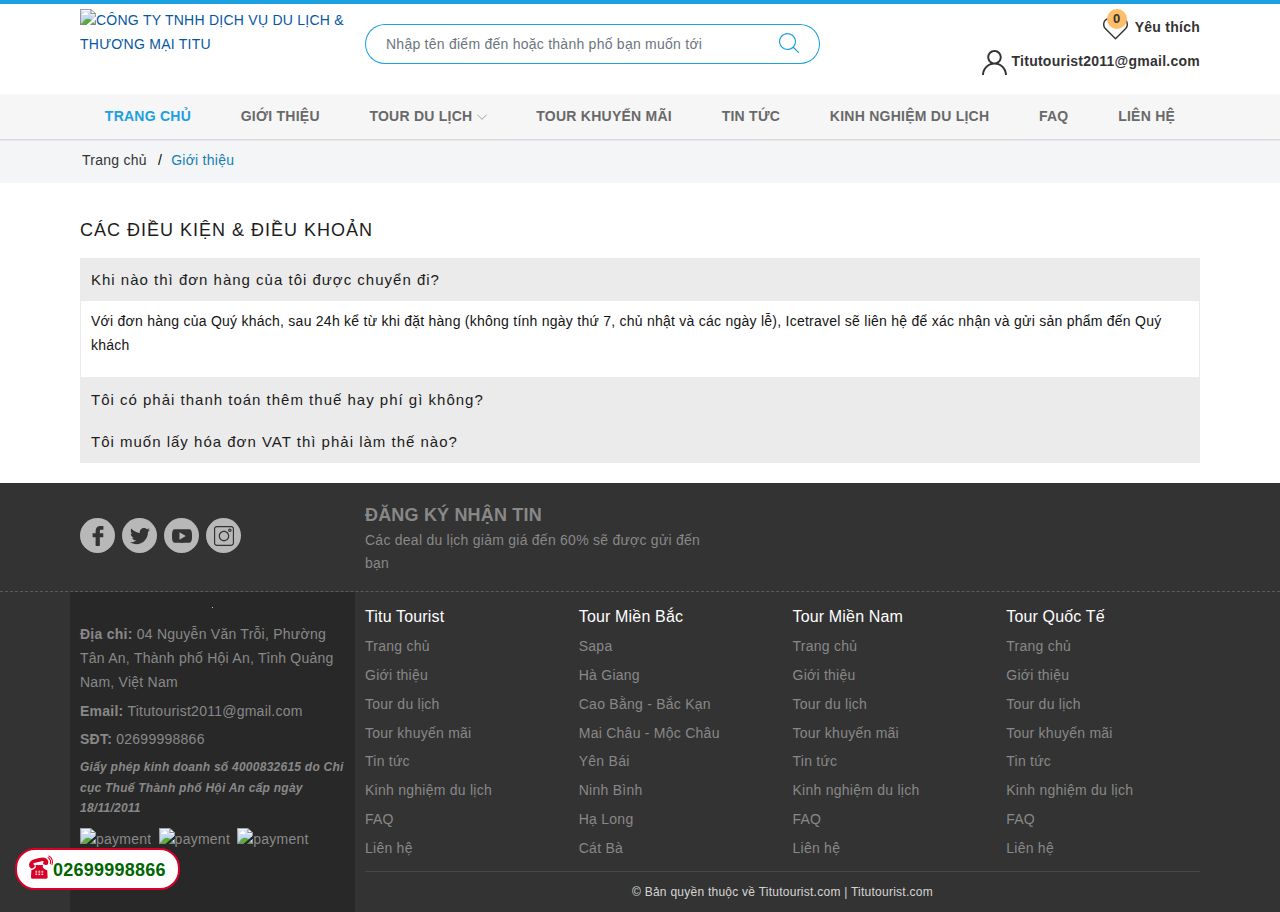
==== commit 6d7710f8: "#" ====
--- a/faq.html
+++ b/faq.html
@@ -1,912 +1,820 @@
 <!DOCTYPE html>
 <html dir='ltr' lang='vi' xmlns='http://www.w3.org/1999/xhtml' xmlns:b='http://www.google.com/2005/gml/b' xmlns:data='http://www.google.com/2005/gml/data' xmlns:expr='http://www.google.com/2005/gml/expr'>
+  
+    <meta http-equiv="content-type" content="text/html;charset=UTF-8" />
+  
+    <head>
+        <meta charset='UTF-8'/>
+        <meta content='width=device-width, initial-scale=1, maximum-scale=1' name='viewport'/>
+        <title>CÔNG TY TNHH DỊCH VỤ DU LỊCH &amp; THƯƠNG MẠI TITU</title>
 
-<!-- Mirrored from www.dulichtitu.com/p/faq.html by HTTrack Website Copier/3.x [XR&CO'2014], Mon, 07 Aug 2023 05:19:23 GMT -->
-<!-- Added by HTTrack --><meta http-equiv="content-type" content="text/html;charset=UTF-8" /><!-- /Added by HTTrack -->
-<head>
-<meta charset='UTF-8'/>
-<meta content='width=device-width, initial-scale=1, maximum-scale=1' name='viewport'/>
-<title>FAQ</title>
-<link href='http://1.bp.blogspot.com/' rel='dns-prefetch'/>
-<link href='http://2.bp.blogspot.com/' rel='dns-prefetch'/>
-<link href='http://3.bp.blogspot.com/' rel='dns-prefetch'/>
-<link href='http://4.bp.blogspot.com/' rel='dns-prefetch'/>
-<link href='http://www.blogger.com/' rel='dns-prefetch'/>
-<link href='http://dnjs.cloudflare.com/' rel='dns-prefetch'/>
-<link href='http://fonts.gstatic.com/' rel='dns-prefetch'/>
-<link href='http://pagead2.googlesyndication.com/' rel='dns-prefetch'/>
-<link href='http://www.googletagmanager.com/' rel='dns-prefetch'/>
-<link href='http://www.google-analytics.com/' rel='dns-prefetch'/>
-<link href='http://connect.facebook.net/' rel='dns-prefetch'/>
-<link href='http://c.disquscdn.com/' rel='dns-prefetch'/>
-<link href='http://disqus.com/' rel='dns-prefetch'/>
-<meta content='text/html; charset=UTF-8' http-equiv='Content-Type'/>
-<meta content='blogger' name='generator'/>
-<link href='../favicon.ico' rel='icon' type='image/x-icon'/>
-<meta content='#2196f3' name='theme-color'/>
-<meta content='#2196f3' name='msapplication-navbutton-color'/>
-<link href='faq.html' rel='canonical'/>
-<link rel="alternate" type="application/atom+xml" title="CÔNG TY TNHH DỊCH VỤ DU LỊCH &amp; THƯƠNG MẠI TITU - Atom" href="../feeds/posts/default" />
-<link rel="alternate" type="application/rss+xml" title="CÔNG TY TNHH DỊCH VỤ DU LỊCH &amp; THƯƠNG MẠI TITU - RSS" href="../feeds/posts/default9522?alt=rss" />
-<link rel="service.post" type="application/atom+xml" title="CÔNG TY TNHH DỊCH VỤ DU LỊCH &amp; THƯƠNG MẠI TITU - Atom" href="https://www.blogger.com/feeds/486041593968507070/posts/default" />
-<meta content='                              FAQ                           CÁC ĐIỀU KIỆN &amp; ĐIỀU KHOẢN                                                      ...' name='description'/>
-<!-- Metadata for Open Graph protocol. See http://ogp.me/. -->
-<meta content='article' property='og:type'/>
-<meta content='FAQ' property='og:title'/>
-<meta content='https://www.dulichtitu.com/p/faq.html' property='og:url'/>
-<meta content='                              FAQ                           CÁC ĐIỀU KIỆN &amp; ĐIỀU KHOẢN                                                      ...' property='og:description'/>
-<meta content='CÔNG TY TNHH DỊCH VỤ DU LỊCH &amp;amp; THƯƠNG MẠI TITU' property='og:site_name'/>
-<meta content='https://www.dulichtitu.com/p/faq.html' name='twitter:site'/>
-<meta cexpr:content='data:blog.url.canonical' name='twitter:site'/>
-<meta content='summary' name='twitter:card'/>
-<meta content='summary_large_image' name='twitter:card'/>
-<meta content='CÔNG TY TNHH DỊCH VỤ DU LỊCH &amp;amp; THƯƠNG MẠI TITU' name='twitter:title'/>
-<meta content='https://www.dulichtitu.com/p/faq.html' name='twitter:domain'/>
-<meta content='                              FAQ                           CÁC ĐIỀU KIỆN &amp; ĐIỀU KHOẢN                                                      ...' name='twitter:description'/>
-<style>
-  header {
-    border-top: 4px solid #1ba0e2;
-  }
-</style>
-<style id='page-skin-1' type='text/css'><!--
-.post .post-header{display:none}
-.evo-blog-nav{border-bottom:1px solid #f5f5f5;margin-bottom:20px}@media (max-width: 767px){.evo-blog-nav{position:relative;overflow:hidden}}.evo-blog-nav .nav-blog{display:-webkit-flex;display:-ms-flexbox;display:flex;overflow-x:auto;overflow-y:hidden;-webkit-overflow-scrolling:touch}.evo-blog-nav .nav-blog a{padding:20px 20px;text-transform:uppercase;font-weight:500;letter-spacing:2px;display:block;font-size:12px;position:relative;color:#1c1c1c;min-width:70px;text-align:center;-webkit-flex-shrink:0;-ms-flex:0 0 auto;flex-shrink:0;position:relative}.evo-blog-nav .nav-blog a+a{border-left:1px solid #f5f5f5}.evo-blog-nav .nav-blog a:first-child{border-left:1px solid #f5f5f5}.evo-blog-nav .nav-blog a:last-child{border-right:1px solid #f5f5f5}.evo-blog-nav .nav-blog a.active,.evo-blog-nav .nav-blog a:hover,.evo-blog-nav .nav-blog a:focus{color:#1ba0e2}.evo-blog-nav .nav-blog a.active:after,.evo-blog-nav .nav-blog a:hover:after,.evo-blog-nav .nav-blog a:focus:after{content:'';width:100%;height:1px;background:#1ba0e2;display:block;position:absolute;bottom:-1px;left:0}.page-faq .faq-title{font-size:18px;letter-spacing:1px;text-transform:uppercase;font-weight:500;color:#1c1c1c;margin-bottom:15px;margin-top:15px}@media (max-width: 767px){.page-faq .faq-title{font-size:18px;letter-spacing:1.5px;margin-bottom:15px;margin-top:10px}}.page-faq .product-fpt-with-stick-tab .panel-group .panel-default{border-radius:0;border:1px solid #ebebeb;box-shadow:none}.page-faq .product-fpt-with-stick-tab .panel-group .panel-default .panel-heading{border-color:#ebebeb;background-color:#ebebeb;border-radius:0;padding:0}.page-faq .product-fpt-with-stick-tab .panel-group .panel-default .panel-heading .panel-title{font-size:15px;margin:0}.page-faq .product-fpt-with-stick-tab .panel-group .panel-default .panel-heading .panel-title a{color:#1c1c1c;letter-spacing:1px;font-weight:500;display:block;padding:10px}.page-faq .product-fpt-with-stick-tab .panel-group .panel-default .panel-heading.active{background-color:#1c1c1c}.page-faq .product-fpt-with-stick-tab .panel-group .panel-default .panel-heading.active a{color:#fff}.page-faq .product-fpt-with-stick-tab .panel-group .panel-default .panel-heading:hover{background-color:#1ba0e2}.page-faq .product-fpt-with-stick-tab .panel-group .panel-default .panel-heading:hover a{color:#fff}.page-faq .product-fpt-with-stick-tab .panel-group .panel-default .panel-body{border-top:none !important;padding:10px}.page-faq .product-fpt-with-stick-tab .panel-group .panel-default .panel-body p{margin-bottom:10px}.page-faq .product-fpt-with-stick-tab .panel-group .panel-default .panel-body p a{font-weight:500;color:#1ba0e2}.page-faq .product-fpt-with-stick-tab .panel-group .panel-default .panel-body p a:hover,.page-faq .product-fpt-with-stick-tab .panel-group .panel-default .panel-body p a:focus{color:#1c1c1c}@media (max-width: 767px){.panel-group .panel+.panel{margin-top:10px}}
-.page-contacts .contact-padding{padding-top:20px}@media (max-width: 991px){.page-contacts .contact-padding{padding-top:20px}}@media (max-width: 767px){.page-contacts .contact-padding{padding-top:15px}}.page-contacts .contact-padding .leave-your-message{margin-bottom:20px}@media (max-width: 991px){.page-contacts .contact-padding .leave-your-message{padding-bottom:15px}}@media (max-width: 767px){.page-contacts .contact-padding .leave-your-message{padding-bottom:0}}.page-contacts .contact-padding .leave-your-message h3{margin-bottom:12px;font-size:22px;font-weight:600}.page-contacts .contact-padding .leave-your-message p{color:#777}.page-contacts .contact-padding .leave-your-message .contact-box{background:#fff;padding:5px 0 5px 60px;position:relative;width:100%;min-height:59px;display:flex;align-items:center}@media (max-width: 767px){.page-contacts .contact-padding .leave-your-message .contact-box{padding:5px 0 5px 50px;text-align:left}}.page-contacts .contact-padding .leave-your-message .contact-box .icon{position:absolute;left:0px;top:50%;transform:translate(0, -50%);width:40px;height:40px;text-align:center;line-height:36px;border:1px dashed #1ba0e2;border-radius:50%;color:#1ba0e2;-webkit-transition:0.5s;transition:0.5s}@media (max-width: 767px){.page-contacts .contact-padding .leave-your-message .contact-box .icon{left:0px;top:50%;transform:translate(0, -50%);margin-bottom:0;position:absolute}}.page-contacts .contact-padding .leave-your-message .contact-box .icon svg path,.page-contacts .contact-padding .leave-your-message .contact-box .icon svg polygon{fill:#1ba0e2 !important}@media (max-width: 767px){.page-contacts .contact-padding .leave-your-message .contact-box .content h4{font-size:16px;margin-bottom:2px}}.page-contacts .contact-padding .leave-your-message .contact-box .content p,.page-contacts .contact-padding .leave-your-message .contact-box .content a{margin-bottom:0;color:#777}@media (max-width: 767px){.page-contacts .contact-padding .leave-your-message .contact-box .content p,.page-contacts .contact-padding .leave-your-message .contact-box .content a{font-size:14px}}.page-contacts .contact-padding .leave-your-message .contact-box .content p:hover,.page-contacts .contact-padding .leave-your-message .contact-box .content p:focus,.page-contacts .contact-padding .leave-your-message .contact-box .content a:hover,.page-contacts .contact-padding .leave-your-message .contact-box .content a:focus{color:#1ba0e2}.page-contacts .contact-padding .leave-your-message .contact-box:hover .icon{border-color:#1ba0e2;background-color:#1ba0e2}.page-contacts .contact-padding .leave-your-message .contact-box:hover .icon svg path,.page-contacts .contact-padding .leave-your-message .contact-box:hover .icon svg polygon{fill:#fff !important}.page-contacts .contact-padding #contact .form-group label{font-weight:500}.page-contacts .contact-padding #contact .form-group input,.page-contacts .contact-padding #contact .form-group textarea{border-color:#eee;resize:none}.page-contacts .evo-maps iframe{width:100%;height:300px}
-.error{background-color:#fff !important}.page{background-color:#fff !important}.article{background-color:#fff !important}
-.article-details img{width:100%;height:auto;margin-left:-1em}
-:root{--blue:#007bff;--indigo:#6610f2;--purple:#6f42c1;--pink:#e83e8c;--red:#dc3545;--orange:#fd7e14;--yellow:#ffc107;--green:#28a745;--teal:#20c997;--cyan:#17a2b8;--white:#fff;--gray:#6c757d;--gray-dark:#343a40;--primary:#007bff;--secondary:#6c757d;--success:#28a745;--info:#17a2b8;--warning:#ffc107;--danger:#dc3545;--light:#f8f9fa;--dark:#343a40;--breakpoint-xs:0;--breakpoint-sm:576px;--breakpoint-md:768px;--breakpoint-lg:992px;--breakpoint-xl:1200px;--font-family-sans-serif:-apple-system,BlinkMacSystemFont,"Segoe UI",Roboto,"Helvetica Neue",Arial,"Noto Sans",sans-serif,"Apple Color Emoji","Segoe UI Emoji","Segoe UI Symbol","Noto Color Emoji";--font-family-monospace:SFMono-Regular,Menlo,Monaco,Consolas,"Liberation Mono","Courier New",monospace}*,::after,::before{box-sizing:border-box}html{font-family:sans-serif;line-height:1.15;-webkit-text-size-adjust:100%;-webkit-tap-highlight-color:transparent}article,aside,figcaption,figure,footer,header,hgroup,main,nav,section{display:block}body{margin:0;font-family:-apple-system,BlinkMacSystemFont,"Segoe UI",Roboto,"Helvetica Neue",Arial,"Noto Sans",sans-serif,"Apple Color Emoji","Segoe UI Emoji","Segoe UI Symbol","Noto Color Emoji";font-size:1rem;font-weight:400;line-height:1.5;color:#212529;text-align:left;background-color:#fff}[tabindex="-1"]:focus{outline:0!important}hr{box-sizing:content-box;height:0;overflow:visible}h1,h2,h3,h4,h5,h6{margin-top:0;margin-bottom:.5rem}p{margin-top:0;margin-bottom:1rem}abbr[data-original-title],abbr[title]{text-decoration:underline;-webkit-text-decoration:underline dotted;text-decoration:underline dotted;cursor:help;border-bottom:0;-webkit-text-decoration-skip-ink:none;text-decoration-skip-ink:none}address{margin-bottom:1rem;font-style:normal;line-height:inherit}dl,ol,ul{margin-top:0;margin-bottom:1rem}ol ol,ol ul,ul ol,ul ul{margin-bottom:0}dt{font-weight:700}dd{margin-bottom:.5rem;margin-left:0}blockquote{margin:0 0 1rem}b,strong{font-weight:bolder}small{font-size:80%}sub,sup{position:relative;font-size:75%;line-height:0;vertical-align:baseline}sub{bottom:-.25em}sup{top:-.5em}a{color:#007bff;text-decoration:none;background-color:transparent}a:hover{color:#0056b3;text-decoration:underline}a:not([href]):not([tabindex]){color:inherit;text-decoration:none}a:not([href]):not([tabindex]):focus,a:not([href]):not([tabindex]):hover{color:inherit;text-decoration:none}a:not([href]):not([tabindex]):focus{outline:0}code,kbd,pre,samp{font-family:SFMono-Regular,Menlo,Monaco,Consolas,"Liberation Mono","Courier New",monospace;font-size:1em}pre{margin-top:0;margin-bottom:1rem;overflow:auto}figure{margin:0 0 1rem}img{vertical-align:middle;border-style:none}svg{overflow:hidden;vertical-align:middle}table{border-collapse:collapse}caption{padding-top:.75rem;padding-bottom:.75rem;color:#6c757d;text-align:left;caption-side:bottom}th{text-align:inherit}label{display:inline-block;margin-bottom:.5rem}button{border-radius:0}button:focus{outline:1px dotted;outline:5px auto -webkit-focus-ring-color}button,input,optgroup,select,textarea{margin:0;font-family:inherit;font-size:inherit;line-height:inherit}button,input{overflow:visible}button,select{text-transform:none}select{word-wrap:normal}[type=button],[type=reset],[type=submit],button{-webkit-appearance:button}[type=button]:not(:disabled),[type=reset]:not(:disabled),[type=submit]:not(:disabled),button:not(:disabled){cursor:pointer}[type=button]::-moz-focus-inner,[type=reset]::-moz-focus-inner,[type=submit]::-moz-focus-inner,button::-moz-focus-inner{padding:0;border-style:none}input[type=checkbox],input[type=radio]{box-sizing:border-box;padding:0}input[type=date],input[type=datetime-local],input[type=month],input[type=time]{-webkit-appearance:listbox}textarea{overflow:auto;resize:vertical}fieldset{min-width:0;padding:0;margin:0;border:0}legend{display:block;width:100%;max-width:100%;padding:0;margin-bottom:.5rem;font-size:1.5rem;line-height:inherit;color:inherit;white-space:normal}progress{vertical-align:baseline}[type=number]::-webkit-inner-spin-button,[type=number]::-webkit-outer-spin-button{height:auto}[type=search]{outline-offset:-2px;-webkit-appearance:none}[type=search]::-webkit-search-decoration{-webkit-appearance:none}::-webkit-file-upload-button{font:inherit;-webkit-appearance:button}output{display:inline-block}summary{display:list-item;cursor:pointer}template{display:none}[hidden]{display:none!important}.h1,.h2,.h3,.h4,.h5,.h6,h1,h2,h3,h4,h5,h6{margin-bottom:.5rem;font-weight:500;line-height:1.2}.h1,h1{font-size:2.5rem}.h2,h2{font-size:2rem}.h3,h3{font-size:1.75rem}.h4,h4{font-size:1.5rem}.h5,h5{font-size:1.25rem}.h6,h6{font-size:1rem}.lead{font-size:1.25rem;font-weight:300}.display-1{font-size:6rem;font-weight:300;line-height:1.2}.display-2{font-size:5.5rem;font-weight:300;line-height:1.2}.display-3{font-size:4.5rem;font-weight:300;line-height:1.2}.display-4{font-size:3.5rem;font-weight:300;line-height:1.2}hr{margin-top:1rem;margin-bottom:1rem;border:0;border-top:1px solid rgba(0,0,0,.1)}.small,small{font-size:80%;font-weight:400}.mark,mark{padding:.2em;background-color:#fcf8e3}.list-unstyled{padding-left:0;list-style:none}.list-inline{padding-left:0;list-style:none}.list-inline-item{display:inline-block}.list-inline-item:not(:last-child){margin-right:.5rem}.initialism{font-size:90%;text-transform:uppercase}.blockquote{margin-bottom:1rem;font-size:1.25rem}.blockquote-footer{display:block;font-size:80%;color:#6c757d}.blockquote-footer::before{content:"\2014\00A0"}.img-fluid{max-width:100%;height:auto}.img-thumbnail{padding:.25rem;background-color:#fff;border:1px solid #dee2e6;border-radius:.25rem;max-width:100%;height:auto}.figure{display:inline-block}.figure-img{margin-bottom:.5rem;line-height:1}.figure-caption{font-size:90%;color:#6c757d}code{font-size:87.5%;color:#e83e8c;word-break:break-word}a>code{color:inherit}kbd{padding:.2rem .4rem;font-size:87.5%;color:#fff;background-color:#212529;border-radius:.2rem}kbd kbd{padding:0;font-size:100%;font-weight:700}pre{display:block;font-size:87.5%;color:#212529}pre code{font-size:inherit;color:inherit;word-break:normal}.pre-scrollable{max-height:340px;overflow-y:scroll}.container{width:100%;padding-right:15px;padding-left:15px;margin-right:auto;margin-left:auto}@media (min-width:576px){.container{max-width:540px}}@media (min-width:768px){.container{max-width:720px}}@media (min-width:992px){.container{max-width:960px}}@media (min-width:1200px){.container{max-width:1140px}}.container-fluid{width:100%;padding-right:15px;padding-left:15px;margin-right:auto;margin-left:auto}.row{display:-ms-flexbox;display:flex;-ms-flex-wrap:wrap;flex-wrap:wrap;margin-right:-15px;margin-left:-15px}.no-gutters{margin-right:0;margin-left:0}.no-gutters>.col,.no-gutters>[class*=col-]{padding-right:0;padding-left:0}.col,.col-1,.col-10,.col-11,.col-12,.col-2,.col-3,.col-4,.col-5,.col-6,.col-7,.col-8,.col-9,.col-auto,.col-lg,.col-lg-1,.col-lg-10,.col-lg-11,.col-lg-12,.col-lg-2,.col-lg-3,.col-lg-4,.col-lg-5,.col-lg-6,.col-lg-7,.col-lg-8,.col-lg-9,.col-lg-auto,.col-md,.col-md-1,.col-md-10,.col-md-11,.col-md-12,.col-md-2,.col-md-3,.col-md-4,.col-md-5,.col-md-6,.col-md-7,.col-md-8,.col-md-9,.col-md-auto,.col-sm,.col-sm-1,.col-sm-10,.col-sm-11,.col-sm-12,.col-sm-2,.col-sm-3,.col-sm-4,.col-sm-5,.col-sm-6,.col-sm-7,.col-sm-8,.col-sm-9,.col-sm-auto,.col-xl,.col-xl-1,.col-xl-10,.col-xl-11,.col-xl-12,.col-xl-2,.col-xl-3,.col-xl-4,.col-xl-5,.col-xl-6,.col-xl-7,.col-xl-8,.col-xl-9,.col-xl-auto{position:relative;width:100%;padding-right:15px;padding-left:15px}.col{-ms-flex-preferred-size:0;flex-basis:0;-ms-flex-positive:1;flex-grow:1;max-width:100%}.col-auto{-ms-flex:0 0 auto;flex:0 0 auto;width:auto;max-width:100%}.col-1{-ms-flex:0 0 8.333333%;flex:0 0 8.333333%;max-width:8.333333%}.col-2{-ms-flex:0 0 16.666667%;flex:0 0 16.666667%;max-width:16.666667%}.col-3{-ms-flex:0 0 25%;flex:0 0 25%;max-width:25%}.col-4{-ms-flex:0 0 33.333333%;flex:0 0 33.333333%;max-width:33.333333%}.col-5{-ms-flex:0 0 41.666667%;flex:0 0 41.666667%;max-width:41.666667%}.col-6{-ms-flex:0 0 50%;flex:0 0 50%;max-width:50%}.col-7{-ms-flex:0 0 58.333333%;flex:0 0 58.333333%;max-width:58.333333%}.col-8{-ms-flex:0 0 66.666667%;flex:0 0 66.666667%;max-width:66.666667%}.col-9{-ms-flex:0 0 75%;flex:0 0 75%;max-width:75%}.col-10{-ms-flex:0 0 83.333333%;flex:0 0 83.333333%;max-width:83.333333%}.col-11{-ms-flex:0 0 91.666667%;flex:0 0 91.666667%;max-width:91.666667%}.col-12{-ms-flex:0 0 100%;flex:0 0 100%;max-width:100%}.order-first{-ms-flex-order:-1;order:-1}.order-last{-ms-flex-order:13;order:13}.order-0{-ms-flex-order:0;order:0}.order-1{-ms-flex-order:1;order:1}.order-2{-ms-flex-order:2;order:2}.order-3{-ms-flex-order:3;order:3}.order-4{-ms-flex-order:4;order:4}.order-5{-ms-flex-order:5;order:5}.order-6{-ms-flex-order:6;order:6}.order-7{-ms-flex-order:7;order:7}.order-8{-ms-flex-order:8;order:8}.order-9{-ms-flex-order:9;order:9}.order-10{-ms-flex-order:10;order:10}.order-11{-ms-flex-order:11;order:11}.order-12{-ms-flex-order:12;order:12}.offset-1{margin-left:8.333333%}.offset-2{margin-left:16.666667%}.offset-3{margin-left:25%}.offset-4{margin-left:33.333333%}.offset-5{margin-left:41.666667%}.offset-6{margin-left:50%}.offset-7{margin-left:58.333333%}.offset-8{margin-left:66.666667%}.offset-9{margin-left:75%}.offset-10{margin-left:83.333333%}.offset-11{margin-left:91.666667%}@media (min-width:576px){.col-sm{-ms-flex-preferred-size:0;flex-basis:0;-ms-flex-positive:1;flex-grow:1;max-width:100%}.col-sm-auto{-ms-flex:0 0 auto;flex:0 0 auto;width:auto;max-width:100%}.col-sm-1{-ms-flex:0 0 8.333333%;flex:0 0 8.333333%;max-width:8.333333%}.col-sm-2{-ms-flex:0 0 16.666667%;flex:0 0 16.666667%;max-width:16.666667%}.col-sm-3{-ms-flex:0 0 25%;flex:0 0 25%;max-width:25%}.col-sm-4{-ms-flex:0 0 33.333333%;flex:0 0 33.333333%;max-width:33.333333%}.col-sm-5{-ms-flex:0 0 41.666667%;flex:0 0 41.666667%;max-width:41.666667%}.col-sm-6{-ms-flex:0 0 50%;flex:0 0 50%;max-width:50%}.col-sm-7{-ms-flex:0 0 58.333333%;flex:0 0 58.333333%;max-width:58.333333%}.col-sm-8{-ms-flex:0 0 66.666667%;flex:0 0 66.666667%;max-width:66.666667%}.col-sm-9{-ms-flex:0 0 75%;flex:0 0 75%;max-width:75%}.col-sm-10{-ms-flex:0 0 83.333333%;flex:0 0 83.333333%;max-width:83.333333%}.col-sm-11{-ms-flex:0 0 91.666667%;flex:0 0 91.666667%;max-width:91.666667%}.col-sm-12{-ms-flex:0 0 100%;flex:0 0 100%;max-width:100%}.order-sm-first{-ms-flex-order:-1;order:-1}.order-sm-last{-ms-flex-order:13;order:13}.order-sm-0{-ms-flex-order:0;order:0}.order-sm-1{-ms-flex-order:1;order:1}.order-sm-2{-ms-flex-order:2;order:2}.order-sm-3{-ms-flex-order:3;order:3}.order-sm-4{-ms-flex-order:4;order:4}.order-sm-5{-ms-flex-order:5;order:5}.order-sm-6{-ms-flex-order:6;order:6}.order-sm-7{-ms-flex-order:7;order:7}.order-sm-8{-ms-flex-order:8;order:8}.order-sm-9{-ms-flex-order:9;order:9}.order-sm-10{-ms-flex-order:10;order:10}.order-sm-11{-ms-flex-order:11;order:11}.order-sm-12{-ms-flex-order:12;order:12}.offset-sm-0{margin-left:0}.offset-sm-1{margin-left:8.333333%}.offset-sm-2{margin-left:16.666667%}.offset-sm-3{margin-left:25%}.offset-sm-4{margin-left:33.333333%}.offset-sm-5{margin-left:41.666667%}.offset-sm-6{margin-left:50%}.offset-sm-7{margin-left:58.333333%}.offset-sm-8{margin-left:66.666667%}.offset-sm-9{margin-left:75%}.offset-sm-10{margin-left:83.333333%}.offset-sm-11{margin-left:91.666667%}}@media (min-width:768px){.col-md{-ms-flex-preferred-size:0;flex-basis:0;-ms-flex-positive:1;flex-grow:1;max-width:100%}.col-md-auto{-ms-flex:0 0 auto;flex:0 0 auto;width:auto;max-width:100%}.col-md-1{-ms-flex:0 0 8.333333%;flex:0 0 8.333333%;max-width:8.333333%}.col-md-2{-ms-flex:0 0 16.666667%;flex:0 0 16.666667%;max-width:16.666667%}.col-md-3{-ms-flex:0 0 25%;flex:0 0 25%;max-width:25%}.col-md-4{-ms-flex:0 0 33.333333%;flex:0 0 33.333333%;max-width:33.333333%}.col-md-5{-ms-flex:0 0 41.666667%;flex:0 0 41.666667%;max-width:41.666667%}.col-md-6{-ms-flex:0 0 50%;flex:0 0 50%;max-width:50%}.col-md-7{-ms-flex:0 0 58.333333%;flex:0 0 58.333333%;max-width:58.333333%}.col-md-8{-ms-flex:0 0 66.666667%;flex:0 0 66.666667%;max-width:66.666667%}.col-md-9{-ms-flex:0 0 75%;flex:0 0 75%;max-width:75%}.col-md-10{-ms-flex:0 0 83.333333%;flex:0 0 83.333333%;max-width:83.333333%}.col-md-11{-ms-flex:0 0 91.666667%;flex:0 0 91.666667%;max-width:91.666667%}.col-md-12{-ms-flex:0 0 100%;flex:0 0 100%;max-width:100%}.order-md-first{-ms-flex-order:-1;order:-1}.order-md-last{-ms-flex-order:13;order:13}.order-md-0{-ms-flex-order:0;order:0}.order-md-1{-ms-flex-order:1;order:1}.order-md-2{-ms-flex-order:2;order:2}.order-md-3{-ms-flex-order:3;order:3}.order-md-4{-ms-flex-order:4;order:4}.order-md-5{-ms-flex-order:5;order:5}.order-md-6{-ms-flex-order:6;order:6}.order-md-7{-ms-flex-order:7;order:7}.order-md-8{-ms-flex-order:8;order:8}.order-md-9{-ms-flex-order:9;order:9}.order-md-10{-ms-flex-order:10;order:10}.order-md-11{-ms-flex-order:11;order:11}.order-md-12{-ms-flex-order:12;order:12}.offset-md-0{margin-left:0}.offset-md-1{margin-left:8.333333%}.offset-md-2{margin-left:16.666667%}.offset-md-3{margin-left:25%}.offset-md-4{margin-left:33.333333%}.offset-md-5{margin-left:41.666667%}.offset-md-6{margin-left:50%}.offset-md-7{margin-left:58.333333%}.offset-md-8{margin-left:66.666667%}.offset-md-9{margin-left:75%}.offset-md-10{margin-left:83.333333%}.offset-md-11{margin-left:91.666667%}}@media (min-width:992px){.col-lg{-ms-flex-preferred-size:0;flex-basis:0;-ms-flex-positive:1;flex-grow:1;max-width:100%}.col-lg-auto{-ms-flex:0 0 auto;flex:0 0 auto;width:auto;max-width:100%}.col-lg-1{-ms-flex:0 0 8.333333%;flex:0 0 8.333333%;max-width:8.333333%}.col-lg-2{-ms-flex:0 0 16.666667%;flex:0 0 16.666667%;max-width:16.666667%}.col-lg-3{-ms-flex:0 0 25%;flex:0 0 25%;max-width:25%}.col-lg-4{-ms-flex:0 0 33.333333%;flex:0 0 33.333333%;max-width:33.333333%}.col-lg-5{-ms-flex:0 0 41.666667%;flex:0 0 41.666667%;max-width:41.666667%}.col-lg-6{-ms-flex:0 0 50%;flex:0 0 50%;max-width:50%}.col-lg-7{-ms-flex:0 0 58.333333%;flex:0 0 58.333333%;max-width:58.333333%}.col-lg-8{-ms-flex:0 0 66.666667%;flex:0 0 66.666667%;max-width:66.666667%}.col-lg-9{-ms-flex:0 0 75%;flex:0 0 75%;max-width:75%}.col-lg-10{-ms-flex:0 0 83.333333%;flex:0 0 83.333333%;max-width:83.333333%}.col-lg-11{-ms-flex:0 0 91.666667%;flex:0 0 91.666667%;max-width:91.666667%}.col-lg-12{-ms-flex:0 0 100%;flex:0 0 100%;max-width:100%}.order-lg-first{-ms-flex-order:-1;order:-1}.order-lg-last{-ms-flex-order:13;order:13}.order-lg-0{-ms-flex-order:0;order:0}.order-lg-1{-ms-flex-order:1;order:1}.order-lg-2{-ms-flex-order:2;order:2}.order-lg-3{-ms-flex-order:3;order:3}.order-lg-4{-ms-flex-order:4;order:4}.order-lg-5{-ms-flex-order:5;order:5}.order-lg-6{-ms-flex-order:6;order:6}.order-lg-7{-ms-flex-order:7;order:7}.order-lg-8{-ms-flex-order:8;order:8}.order-lg-9{-ms-flex-order:9;order:9}.order-lg-10{-ms-flex-order:10;order:10}.order-lg-11{-ms-flex-order:11;order:11}.order-lg-12{-ms-flex-order:12;order:12}.offset-lg-0{margin-left:0}.offset-lg-1{margin-left:8.333333%}.offset-lg-2{margin-left:16.666667%}.offset-lg-3{margin-left:25%}.offset-lg-4{margin-left:33.333333%}.offset-lg-5{margin-left:41.666667%}.offset-lg-6{margin-left:50%}.offset-lg-7{margin-left:58.333333%}.offset-lg-8{margin-left:66.666667%}.offset-lg-9{margin-left:75%}.offset-lg-10{margin-left:83.333333%}.offset-lg-11{margin-left:91.666667%}}@media (min-width:1200px){.col-xl{-ms-flex-preferred-size:0;flex-basis:0;-ms-flex-positive:1;flex-grow:1;max-width:100%}.col-xl-auto{-ms-flex:0 0 auto;flex:0 0 auto;width:auto;max-width:100%}.col-xl-1{-ms-flex:0 0 8.333333%;flex:0 0 8.333333%;max-width:8.333333%}.col-xl-2{-ms-flex:0 0 16.666667%;flex:0 0 16.666667%;max-width:16.666667%}.col-xl-3{-ms-flex:0 0 25%;flex:0 0 25%;max-width:25%}.col-xl-4{-ms-flex:0 0 33.333333%;flex:0 0 33.333333%;max-width:33.333333%}.col-xl-5{-ms-flex:0 0 41.666667%;flex:0 0 41.666667%;max-width:41.666667%}.col-xl-6{-ms-flex:0 0 50%;flex:0 0 50%;max-width:50%}.col-xl-7{-ms-flex:0 0 58.333333%;flex:0 0 58.333333%;max-width:58.333333%}.col-xl-8{-ms-flex:0 0 66.666667%;flex:0 0 66.666667%;max-width:66.666667%}.col-xl-9{-ms-flex:0 0 75%;flex:0 0 75%;max-width:75%}.col-xl-10{-ms-flex:0 0 83.333333%;flex:0 0 83.333333%;max-width:83.333333%}.col-xl-11{-ms-flex:0 0 91.666667%;flex:0 0 91.666667%;max-width:91.666667%}.col-xl-12{-ms-flex:0 0 100%;flex:0 0 100%;max-width:100%}.order-xl-first{-ms-flex-order:-1;order:-1}.order-xl-last{-ms-flex-order:13;order:13}.order-xl-0{-ms-flex-order:0;order:0}.order-xl-1{-ms-flex-order:1;order:1}.order-xl-2{-ms-flex-order:2;order:2}.order-xl-3{-ms-flex-order:3;order:3}.order-xl-4{-ms-flex-order:4;order:4}.order-xl-5{-ms-flex-order:5;order:5}.order-xl-6{-ms-flex-order:6;order:6}.order-xl-7{-ms-flex-order:7;order:7}.order-xl-8{-ms-flex-order:8;order:8}.order-xl-9{-ms-flex-order:9;order:9}.order-xl-10{-ms-flex-order:10;order:10}.order-xl-11{-ms-flex-order:11;order:11}.order-xl-12{-ms-flex-order:12;order:12}.offset-xl-0{margin-left:0}.offset-xl-1{margin-left:8.333333%}.offset-xl-2{margin-left:16.666667%}.offset-xl-3{margin-left:25%}.offset-xl-4{margin-left:33.333333%}.offset-xl-5{margin-left:41.666667%}.offset-xl-6{margin-left:50%}.offset-xl-7{margin-left:58.333333%}.offset-xl-8{margin-left:66.666667%}.offset-xl-9{margin-left:75%}.offset-xl-10{margin-left:83.333333%}.offset-xl-11{margin-left:91.666667%}}.table{width:100%;margin-bottom:1rem;color:#212529}.table td,.table th{padding:.75rem;vertical-align:top;border-top:1px solid #dee2e6}.table thead th{vertical-align:bottom;border-bottom:2px solid #dee2e6}.table tbody+tbody{border-top:2px solid #dee2e6}.table-sm td,.table-sm th{padding:.3rem}.table-bordered{border:1px solid #dee2e6}.table-bordered td,.table-bordered th{border:1px solid #dee2e6}.table-bordered thead td,.table-bordered thead th{border-bottom-width:2px}.table-borderless tbody+tbody,.table-borderless td,.table-borderless th,.table-borderless thead th{border:0}.table-striped tbody tr:nth-of-type(odd){background-color:rgba(0,0,0,.05)}.table-hover tbody tr:hover{color:#212529;background-color:rgba(0,0,0,.075)}.table-primary,.table-primary>td,.table-primary>th{background-color:#b8daff}.table-primary tbody+tbody,.table-primary td,.table-primary th,.table-primary thead th{border-color:#7abaff}.table-hover .table-primary:hover{background-color:#9fcdff}.table-hover .table-primary:hover>td,.table-hover .table-primary:hover>th{background-color:#9fcdff}.table-secondary,.table-secondary>td,.table-secondary>th{background-color:#d6d8db}.table-secondary tbody+tbody,.table-secondary td,.table-secondary th,.table-secondary thead th{border-color:#b3b7bb}.table-hover .table-secondary:hover{background-color:#c8cbcf}.table-hover .table-secondary:hover>td,.table-hover .table-secondary:hover>th{background-color:#c8cbcf}.table-success,.table-success>td,.table-success>th{background-color:#c3e6cb}.table-success tbody+tbody,.table-success td,.table-success th,.table-success thead th{border-color:#8fd19e}.table-hover .table-success:hover{background-color:#b1dfbb}.table-hover .table-success:hover>td,.table-hover .table-success:hover>th{background-color:#b1dfbb}.table-info,.table-info>td,.table-info>th{background-color:#bee5eb}.table-info tbody+tbody,.table-info td,.table-info th,.table-info thead th{border-color:#86cfda}.table-hover .table-info:hover{background-color:#abdde5}.table-hover .table-info:hover>td,.table-hover .table-info:hover>th{background-color:#abdde5}.table-warning,.table-warning>td,.table-warning>th{background-color:#ffeeba}.table-warning tbody+tbody,.table-warning td,.table-warning th,.table-warning thead th{border-color:#ffdf7e}.table-hover .table-warning:hover{background-color:#ffe8a1}.table-hover .table-warning:hover>td,.table-hover .table-warning:hover>th{background-color:#ffe8a1}.table-danger,.table-danger>td,.table-danger>th{background-color:#f5c6cb}.table-danger tbody+tbody,.table-danger td,.table-danger th,.table-danger thead th{border-color:#ed969e}.table-hover .table-danger:hover{background-color:#f1b0b7}.table-hover .table-danger:hover>td,.table-hover .table-danger:hover>th{background-color:#f1b0b7}.table-light,.table-light>td,.table-light>th{background-color:#fdfdfe}.table-light tbody+tbody,.table-light td,.table-light th,.table-light thead th{border-color:#fbfcfc}.table-hover .table-light:hover{background-color:#ececf6}.table-hover .table-light:hover>td,.table-hover .table-light:hover>th{background-color:#ececf6}.table-dark,.table-dark>td,.table-dark>th{background-color:#c6c8ca}.table-dark tbody+tbody,.table-dark td,.table-dark th,.table-dark thead th{border-color:#95999c}.table-hover .table-dark:hover{background-color:#b9bbbe}.table-hover .table-dark:hover>td,.table-hover .table-dark:hover>th{background-color:#b9bbbe}.table-active,.table-active>td,.table-active>th{background-color:rgba(0,0,0,.075)}.table-hover .table-active:hover{background-color:rgba(0,0,0,.075)}.table-hover .table-active:hover>td,.table-hover .table-active:hover>th{background-color:rgba(0,0,0,.075)}.table .thead-dark th{color:#fff;background-color:#343a40;border-color:#454d55}.table .thead-light th{color:#495057;background-color:#e9ecef;border-color:#dee2e6}.table-dark{color:#fff;background-color:#343a40}.table-dark td,.table-dark th,.table-dark thead th{border-color:#454d55}.table-dark.table-bordered{border:0}.table-dark.table-striped tbody tr:nth-of-type(odd){background-color:rgba(255,255,255,.05)}.table-dark.table-hover tbody tr:hover{color:#fff;background-color:rgba(255,255,255,.075)}@media (max-width:575.98px){.table-responsive-sm{display:block;width:100%;overflow-x:auto;-webkit-overflow-scrolling:touch}.table-responsive-sm>.table-bordered{border:0}}@media (max-width:767.98px){.table-responsive-md{display:block;width:100%;overflow-x:auto;-webkit-overflow-scrolling:touch}.table-responsive-md>.table-bordered{border:0}}@media (max-width:991.98px){.table-responsive-lg{display:block;width:100%;overflow-x:auto;-webkit-overflow-scrolling:touch}.table-responsive-lg>.table-bordered{border:0}}@media (max-width:1199.98px){.table-responsive-xl{display:block;width:100%;overflow-x:auto;-webkit-overflow-scrolling:touch}.table-responsive-xl>.table-bordered{border:0}}.table-responsive{display:block;width:100%;overflow-x:auto;-webkit-overflow-scrolling:touch}.table-responsive>.table-bordered{border:0}.form-control{display:block;width:100%;height:calc(1.5em + .75rem + 2px);padding:.375rem .75rem;font-size:1rem;font-weight:400;line-height:1.5;color:#495057;background-color:#fff;background-clip:padding-box;border:1px solid #ced4da;border-radius:.25rem;transition:border-color .15s ease-in-out,box-shadow .15s ease-in-out}@media (prefers-reduced-motion:reduce){.form-control{transition:none}}.form-control::-ms-expand{background-color:transparent;border:0}.form-control:focus{color:#495057;background-color:#fff;border-color:#80bdff;outline:0;box-shadow:0 0 0 .2rem rgba(0,123,255,.25)}.form-control::-webkit-input-placeholder{color:#6c757d;opacity:1}.form-control::-moz-placeholder{color:#6c757d;opacity:1}.form-control:-ms-input-placeholder{color:#6c757d;opacity:1}.form-control::-ms-input-placeholder{color:#6c757d;opacity:1}.form-control::placeholder{color:#6c757d;opacity:1}.form-control:disabled,.form-control[readonly]{background-color:#e9ecef;opacity:1}select.form-control:focus::-ms-value{color:#495057;background-color:#fff}.form-control-file,.form-control-range{display:block;width:100%}.col-form-label{padding-top:calc(.375rem + 1px);padding-bottom:calc(.375rem + 1px);margin-bottom:0;font-size:inherit;line-height:1.5}.col-form-label-lg{padding-top:calc(.5rem + 1px);padding-bottom:calc(.5rem + 1px);font-size:1.25rem;line-height:1.5}.col-form-label-sm{padding-top:calc(.25rem + 1px);padding-bottom:calc(.25rem + 1px);font-size:.875rem;line-height:1.5}.form-control-plaintext{display:block;width:100%;padding-top:.375rem;padding-bottom:.375rem;margin-bottom:0;line-height:1.5;color:#212529;background-color:transparent;border:solid transparent;border-width:1px 0}.form-control-plaintext.form-control-lg,.form-control-plaintext.form-control-sm{padding-right:0;padding-left:0}.form-control-sm{height:calc(1.5em + .5rem + 2px);padding:.25rem .5rem;font-size:.875rem;line-height:1.5;border-radius:.2rem}.form-control-lg{height:calc(1.5em + 1rem + 2px);padding:.5rem 1rem;font-size:1.25rem;line-height:1.5;border-radius:.3rem}select.form-control[multiple],select.form-control[size]{height:auto}textarea.form-control{height:auto}.form-group{margin-bottom:1rem}.form-text{display:block;margin-top:.25rem}.form-row{display:-ms-flexbox;display:flex;-ms-flex-wrap:wrap;flex-wrap:wrap;margin-right:-5px;margin-left:-5px}.form-row>.col,.form-row>[class*=col-]{padding-right:5px;padding-left:5px}.form-check{position:relative;display:block;padding-left:1.25rem}.form-check-input{position:absolute;margin-top:.3rem;margin-left:-1.25rem}.form-check-input:disabled~.form-check-label{color:#6c757d}.form-check-label{margin-bottom:0}.form-check-inline{display:-ms-inline-flexbox;display:inline-flex;-ms-flex-align:center;align-items:center;padding-left:0;margin-right:.75rem}.form-check-inline .form-check-input{position:static;margin-top:0;margin-right:.3125rem;margin-left:0}.valid-feedback{display:none;width:100%;margin-top:.25rem;font-size:80%;color:#28a745}.valid-tooltip{position:absolute;top:100%;z-index:5;display:none;max-width:100%;padding:.25rem .5rem;margin-top:.1rem;font-size:.875rem;line-height:1.5;color:#fff;background-color:rgba(40,167,69,.9);border-radius:.25rem}.form-control.is-valid,.was-validated .form-control:valid{border-color:#28a745;padding-right:calc(1.5em + .75rem);background-image:url("data:image/svg+xml,%3csvg xmlns='http://www.w3.org/2000/svg' viewBox='0 0 8 8'%3e%3cpath fill='%2328a745' d='M2.3 6.73L.6 4.53c-.4-1.04.46-1.4 1.1-.8l1.1 1.4 3.4-3.8c.6-.63 1.6-.27 1.2.7l-4 4.6c-.43.5-.8.4-1.1.1z'/%3e%3c/svg%3e");background-repeat:no-repeat;background-position:center right calc(.375em + .1875rem);background-size:calc(.75em + .375rem) calc(.75em + .375rem)}.form-control.is-valid:focus,.was-validated .form-control:valid:focus{border-color:#28a745;box-shadow:0 0 0 .2rem rgba(40,167,69,.25)}.form-control.is-valid~.valid-feedback,.form-control.is-valid~.valid-tooltip,.was-validated .form-control:valid~.valid-feedback,.was-validated .form-control:valid~.valid-tooltip{display:block}.was-validated textarea.form-control:valid,textarea.form-control.is-valid{padding-right:calc(1.5em + .75rem);background-position:top calc(.375em + .1875rem) right calc(.375em + .1875rem)}.custom-select.is-valid,.was-validated .custom-select:valid{border-color:#28a745;padding-right:calc((1em + .75rem) * 3 / 4 + 1.75rem);background:url("data:image/svg+xml,%3csvg xmlns='http://www.w3.org/2000/svg' viewBox='0 0 4 5'%3e%3cpath fill='%23343a40' d='M2 0L0 2h4zm0 5L0 3h4z'/%3e%3c/svg%3e") no-repeat right .75rem center/8px 10px,url("data:image/svg+xml,%3csvg xmlns='http://www.w3.org/2000/svg' viewBox='0 0 8 8'%3e%3cpath fill='%2328a745' d='M2.3 6.73L.6 4.53c-.4-1.04.46-1.4 1.1-.8l1.1 1.4 3.4-3.8c.6-.63 1.6-.27 1.2.7l-4 4.6c-.43.5-.8.4-1.1.1z'/%3e%3c/svg%3e") #fff no-repeat center right 1.75rem/calc(.75em + .375rem) calc(.75em + .375rem)}.custom-select.is-valid:focus,.was-validated .custom-select:valid:focus{border-color:#28a745;box-shadow:0 0 0 .2rem rgba(40,167,69,.25)}.custom-select.is-valid~.valid-feedback,.custom-select.is-valid~.valid-tooltip,.was-validated .custom-select:valid~.valid-feedback,.was-validated .custom-select:valid~.valid-tooltip{display:block}.form-control-file.is-valid~.valid-feedback,.form-control-file.is-valid~.valid-tooltip,.was-validated .form-control-file:valid~.valid-feedback,.was-validated .form-control-file:valid~.valid-tooltip{display:block}.form-check-input.is-valid~.form-check-label,.was-validated .form-check-input:valid~.form-check-label{color:#28a745}.form-check-input.is-valid~.valid-feedback,.form-check-input.is-valid~.valid-tooltip,.was-validated .form-check-input:valid~.valid-feedback,.was-validated .form-check-input:valid~.valid-tooltip{display:block}.custom-control-input.is-valid~.custom-control-label,.was-validated .custom-control-input:valid~.custom-control-label{color:#28a745}.custom-control-input.is-valid~.custom-control-label::before,.was-validated .custom-control-input:valid~.custom-control-label::before{border-color:#28a745}.custom-control-input.is-valid~.valid-feedback,.custom-control-input.is-valid~.valid-tooltip,.was-validated .custom-control-input:valid~.valid-feedback,.was-validated .custom-control-input:valid~.valid-tooltip{display:block}.custom-control-input.is-valid:checked~.custom-control-label::before,.was-validated .custom-control-input:valid:checked~.custom-control-label::before{border-color:#34ce57;background-color:#34ce57}.custom-control-input.is-valid:focus~.custom-control-label::before,.was-validated .custom-control-input:valid:focus~.custom-control-label::before{box-shadow:0 0 0 .2rem rgba(40,167,69,.25)}.custom-control-input.is-valid:focus:not(:checked)~.custom-control-label::before,.was-validated .custom-control-input:valid:focus:not(:checked)~.custom-control-label::before{border-color:#28a745}.custom-file-input.is-valid~.custom-file-label,.was-validated .custom-file-input:valid~.custom-file-label{border-color:#28a745}.custom-file-input.is-valid~.valid-feedback,.custom-file-input.is-valid~.valid-tooltip,.was-validated .custom-file-input:valid~.valid-feedback,.was-validated .custom-file-input:valid~.valid-tooltip{display:block}.custom-file-input.is-valid:focus~.custom-file-label,.was-validated .custom-file-input:valid:focus~.custom-file-label{border-color:#28a745;box-shadow:0 0 0 .2rem rgba(40,167,69,.25)}.invalid-feedback{display:none;width:100%;margin-top:.25rem;font-size:80%;color:#dc3545}.invalid-tooltip{position:absolute;top:100%;z-index:5;display:none;max-width:100%;padding:.25rem .5rem;margin-top:.1rem;font-size:.875rem;line-height:1.5;color:#fff;background-color:rgba(220,53,69,.9);border-radius:.25rem}.form-control.is-invalid,.was-validated .form-control:invalid{border-color:#dc3545;padding-right:calc(1.5em + .75rem);background-image:url("data:image/svg+xml,%3csvg xmlns='http://www.w3.org/2000/svg' fill='%23dc3545' viewBox='-2 -2 7 7'%3e%3cpath stroke='%23dc3545' d='M0 0l3 3m0-3L0 3'/%3e%3ccircle r='.5'/%3e%3ccircle cx='3' r='.5'/%3e%3ccircle cy='3' r='.5'/%3e%3ccircle cx='3' cy='3' r='.5'/%3e%3c/svg%3E");background-repeat:no-repeat;background-position:center right calc(.375em + .1875rem);background-size:calc(.75em + .375rem) calc(.75em + .375rem)}.form-control.is-invalid:focus,.was-validated .form-control:invalid:focus{border-color:#dc3545;box-shadow:0 0 0 .2rem rgba(220,53,69,.25)}.form-control.is-invalid~.invalid-feedback,.form-control.is-invalid~.invalid-tooltip,.was-validated .form-control:invalid~.invalid-feedback,.was-validated .form-control:invalid~.invalid-tooltip{display:block}.was-validated textarea.form-control:invalid,textarea.form-control.is-invalid{padding-right:calc(1.5em + .75rem);background-position:top calc(.375em + .1875rem) right calc(.375em + .1875rem)}.custom-select.is-invalid,.was-validated .custom-select:invalid{border-color:#dc3545;padding-right:calc((1em + .75rem) * 3 / 4 + 1.75rem);background:url("data:image/svg+xml,%3csvg xmlns='http://www.w3.org/2000/svg' viewBox='0 0 4 5'%3e%3cpath fill='%23343a40' d='M2 0L0 2h4zm0 5L0 3h4z'/%3e%3c/svg%3e") no-repeat right .75rem center/8px 10px,url("data:image/svg+xml,%3csvg xmlns='http://www.w3.org/2000/svg' fill='%23dc3545' viewBox='-2 -2 7 7'%3e%3cpath stroke='%23dc3545' d='M0 0l3 3m0-3L0 3'/%3e%3ccircle r='.5'/%3e%3ccircle cx='3' r='.5'/%3e%3ccircle cy='3' r='.5'/%3e%3ccircle cx='3' cy='3' r='.5'/%3e%3c/svg%3E") #fff no-repeat center right 1.75rem/calc(.75em + .375rem) calc(.75em + .375rem)}.custom-select.is-invalid:focus,.was-validated .custom-select:invalid:focus{border-color:#dc3545;box-shadow:0 0 0 .2rem rgba(220,53,69,.25)}.custom-select.is-invalid~.invalid-feedback,.custom-select.is-invalid~.invalid-tooltip,.was-validated .custom-select:invalid~.invalid-feedback,.was-validated .custom-select:invalid~.invalid-tooltip{display:block}.form-control-file.is-invalid~.invalid-feedback,.form-control-file.is-invalid~.invalid-tooltip,.was-validated .form-control-file:invalid~.invalid-feedback,.was-validated .form-control-file:invalid~.invalid-tooltip{display:block}.form-check-input.is-invalid~.form-check-label,.was-validated .form-check-input:invalid~.form-check-label{color:#dc3545}.form-check-input.is-invalid~.invalid-feedback,.form-check-input.is-invalid~.invalid-tooltip,.was-validated .form-check-input:invalid~.invalid-feedback,.was-validated .form-check-input:invalid~.invalid-tooltip{display:block}.custom-control-input.is-invalid~.custom-control-label,.was-validated .custom-control-input:invalid~.custom-control-label{color:#dc3545}.custom-control-input.is-invalid~.custom-control-label::before,.was-validated .custom-control-input:invalid~.custom-control-label::before{border-color:#dc3545}.custom-control-input.is-invalid~.invalid-feedback,.custom-control-input.is-invalid~.invalid-tooltip,.was-validated .custom-control-input:invalid~.invalid-feedback,.was-validated .custom-control-input:invalid~.invalid-tooltip{display:block}.custom-control-input.is-invalid:checked~.custom-control-label::before,.was-validated .custom-control-input:invalid:checked~.custom-control-label::before{border-color:#e4606d;background-color:#e4606d}.custom-control-input.is-invalid:focus~.custom-control-label::before,.was-validated .custom-control-input:invalid:focus~.custom-control-label::before{box-shadow:0 0 0 .2rem rgba(220,53,69,.25)}.custom-control-input.is-invalid:focus:not(:checked)~.custom-control-label::before,.was-validated .custom-control-input:invalid:focus:not(:checked)~.custom-control-label::before{border-color:#dc3545}.custom-file-input.is-invalid~.custom-file-label,.was-validated .custom-file-input:invalid~.custom-file-label{border-color:#dc3545}.custom-file-input.is-invalid~.invalid-feedback,.custom-file-input.is-invalid~.invalid-tooltip,.was-validated .custom-file-input:invalid~.invalid-feedback,.was-validated .custom-file-input:invalid~.invalid-tooltip{display:block}.custom-file-input.is-invalid:focus~.custom-file-label,.was-validated .custom-file-input:invalid:focus~.custom-file-label{border-color:#dc3545;box-shadow:0 0 0 .2rem rgba(220,53,69,.25)}.form-inline{display:-ms-flexbox;display:flex;-ms-flex-flow:row wrap;flex-flow:row wrap;-ms-flex-align:center;align-items:center}.form-inline .form-check{width:100%}@media (min-width:576px){.form-inline label{display:-ms-flexbox;display:flex;-ms-flex-align:center;align-items:center;-ms-flex-pack:center;justify-content:center;margin-bottom:0}.form-inline .form-group{display:-ms-flexbox;display:flex;-ms-flex:0 0 auto;flex:0 0 auto;-ms-flex-flow:row wrap;flex-flow:row wrap;-ms-flex-align:center;align-items:center;margin-bottom:0}.form-inline .form-control{display:inline-block;width:auto;vertical-align:middle}.form-inline .form-control-plaintext{display:inline-block}.form-inline .custom-select,.form-inline .input-group{width:auto}.form-inline .form-check{display:-ms-flexbox;display:flex;-ms-flex-align:center;align-items:center;-ms-flex-pack:center;justify-content:center;width:auto;padding-left:0}.form-inline .form-check-input{position:relative;-ms-flex-negative:0;flex-shrink:0;margin-top:0;margin-right:.25rem;margin-left:0}.form-inline .custom-control{-ms-flex-align:center;align-items:center;-ms-flex-pack:center;justify-content:center}.form-inline .custom-control-label{margin-bottom:0}}.btn{display:inline-block;font-weight:400;color:#212529;text-align:center;vertical-align:middle;-webkit-user-select:none;-moz-user-select:none;-ms-user-select:none;user-select:none;background-color:transparent;border:1px solid transparent;padding:.375rem .75rem;font-size:1rem;line-height:1.5;border-radius:.25rem;transition:color .15s ease-in-out,background-color .15s ease-in-out,border-color .15s ease-in-out,box-shadow .15s ease-in-out}@media (prefers-reduced-motion:reduce){.btn{transition:none}}.btn:hover{color:#212529;text-decoration:none}.btn.focus,.btn:focus{outline:0;box-shadow:0 0 0 .2rem rgba(0,123,255,.25)}.btn.disabled,.btn:disabled{opacity:.65}a.btn.disabled,fieldset:disabled a.btn{pointer-events:none}.btn-primary{color:#fff;background-color:#007bff;border-color:#007bff}.btn-primary:hover{color:#fff;background-color:#0069d9;border-color:#0062cc}.btn-primary.focus,.btn-primary:focus{box-shadow:0 0 0 .2rem rgba(38,143,255,.5)}.btn-primary.disabled,.btn-primary:disabled{color:#fff;background-color:#007bff;border-color:#007bff}.btn-primary:not(:disabled):not(.disabled).active,.btn-primary:not(:disabled):not(.disabled):active,.show>.btn-primary.dropdown-toggle{color:#fff;background-color:#0062cc;border-color:#005cbf}.btn-primary:not(:disabled):not(.disabled).active:focus,.btn-primary:not(:disabled):not(.disabled):active:focus,.show>.btn-primary.dropdown-toggle:focus{box-shadow:0 0 0 .2rem rgba(38,143,255,.5)}.btn-secondary{color:#fff;background-color:#6c757d;border-color:#6c757d}.btn-secondary:hover{color:#fff;background-color:#5a6268;border-color:#545b62}.btn-secondary.focus,.btn-secondary:focus{box-shadow:0 0 0 .2rem rgba(130,138,145,.5)}.btn-secondary.disabled,.btn-secondary:disabled{color:#fff;background-color:#6c757d;border-color:#6c757d}.btn-secondary:not(:disabled):not(.disabled).active,.btn-secondary:not(:disabled):not(.disabled):active,.show>.btn-secondary.dropdown-toggle{color:#fff;background-color:#545b62;border-color:#4e555b}.btn-secondary:not(:disabled):not(.disabled).active:focus,.btn-secondary:not(:disabled):not(.disabled):active:focus,.show>.btn-secondary.dropdown-toggle:focus{box-shadow:0 0 0 .2rem rgba(130,138,145,.5)}.btn-success{color:#fff;background-color:#28a745;border-color:#28a745}.btn-success:hover{color:#fff;background-color:#218838;border-color:#1e7e34}.btn-success.focus,.btn-success:focus{box-shadow:0 0 0 .2rem rgba(72,180,97,.5)}.btn-success.disabled,.btn-success:disabled{color:#fff;background-color:#28a745;border-color:#28a745}.btn-success:not(:disabled):not(.disabled).active,.btn-success:not(:disabled):not(.disabled):active,.show>.btn-success.dropdown-toggle{color:#fff;background-color:#1e7e34;border-color:#1c7430}.btn-success:not(:disabled):not(.disabled).active:focus,.btn-success:not(:disabled):not(.disabled):active:focus,.show>.btn-success.dropdown-toggle:focus{box-shadow:0 0 0 .2rem rgba(72,180,97,.5)}.btn-info{color:#fff;background-color:#17a2b8;border-color:#17a2b8}.btn-info:hover{color:#fff;background-color:#138496;border-color:#117a8b}.btn-info.focus,.btn-info:focus{box-shadow:0 0 0 .2rem rgba(58,176,195,.5)}.btn-info.disabled,.btn-info:disabled{color:#fff;background-color:#17a2b8;border-color:#17a2b8}.btn-info:not(:disabled):not(.disabled).active,.btn-info:not(:disabled):not(.disabled):active,.show>.btn-info.dropdown-toggle{color:#fff;background-color:#117a8b;border-color:#10707f}.btn-info:not(:disabled):not(.disabled).active:focus,.btn-info:not(:disabled):not(.disabled):active:focus,.show>.btn-info.dropdown-toggle:focus{box-shadow:0 0 0 .2rem rgba(58,176,195,.5)}.btn-warning{color:#212529;background-color:#ffc107;border-color:#ffc107}.btn-warning:hover{color:#212529;background-color:#e0a800;border-color:#d39e00}.btn-warning.focus,.btn-warning:focus{box-shadow:0 0 0 .2rem rgba(222,170,12,.5)}.btn-warning.disabled,.btn-warning:disabled{color:#212529;background-color:#ffc107;border-color:#ffc107}.btn-warning:not(:disabled):not(.disabled).active,.btn-warning:not(:disabled):not(.disabled):active,.show>.btn-warning.dropdown-toggle{color:#212529;background-color:#d39e00;border-color:#c69500}.btn-warning:not(:disabled):not(.disabled).active:focus,.btn-warning:not(:disabled):not(.disabled):active:focus,.show>.btn-warning.dropdown-toggle:focus{box-shadow:0 0 0 .2rem rgba(222,170,12,.5)}.btn-danger{color:#fff;background-color:#dc3545;border-color:#dc3545}.btn-danger:hover{color:#fff;background-color:#c82333;border-color:#bd2130}.btn-danger.focus,.btn-danger:focus{box-shadow:0 0 0 .2rem rgba(225,83,97,.5)}.btn-danger.disabled,.btn-danger:disabled{color:#fff;background-color:#dc3545;border-color:#dc3545}.btn-danger:not(:disabled):not(.disabled).active,.btn-danger:not(:disabled):not(.disabled):active,.show>.btn-danger.dropdown-toggle{color:#fff;background-color:#bd2130;border-color:#b21f2d}.btn-danger:not(:disabled):not(.disabled).active:focus,.btn-danger:not(:disabled):not(.disabled):active:focus,.show>.btn-danger.dropdown-toggle:focus{box-shadow:0 0 0 .2rem rgba(225,83,97,.5)}.btn-light{color:#212529;background-color:#f8f9fa;border-color:#f8f9fa}.btn-light:hover{color:#212529;background-color:#e2e6ea;border-color:#dae0e5}.btn-light.focus,.btn-light:focus{box-shadow:0 0 0 .2rem rgba(216,217,219,.5)}.btn-light.disabled,.btn-light:disabled{color:#212529;background-color:#f8f9fa;border-color:#f8f9fa}.btn-light:not(:disabled):not(.disabled).active,.btn-light:not(:disabled):not(.disabled):active,.show>.btn-light.dropdown-toggle{color:#212529;background-color:#dae0e5;border-color:#d3d9df}.btn-light:not(:disabled):not(.disabled).active:focus,.btn-light:not(:disabled):not(.disabled):active:focus,.show>.btn-light.dropdown-toggle:focus{box-shadow:0 0 0 .2rem rgba(216,217,219,.5)}.btn-dark{color:#fff;background-color:#343a40;border-color:#343a40}.btn-dark:hover{color:#fff;background-color:#23272b;border-color:#1d2124}.btn-dark.focus,.btn-dark:focus{box-shadow:0 0 0 .2rem rgba(82,88,93,.5)}.btn-dark.disabled,.btn-dark:disabled{color:#fff;background-color:#343a40;border-color:#343a40}.btn-dark:not(:disabled):not(.disabled).active,.btn-dark:not(:disabled):not(.disabled):active,.show>.btn-dark.dropdown-toggle{color:#fff;background-color:#1d2124;border-color:#171a1d}.btn-dark:not(:disabled):not(.disabled).active:focus,.btn-dark:not(:disabled):not(.disabled):active:focus,.show>.btn-dark.dropdown-toggle:focus{box-shadow:0 0 0 .2rem rgba(82,88,93,.5)}.btn-outline-primary{color:#007bff;border-color:#007bff}.btn-outline-primary:hover{color:#fff;background-color:#007bff;border-color:#007bff}.btn-outline-primary.focus,.btn-outline-primary:focus{box-shadow:0 0 0 .2rem rgba(0,123,255,.5)}.btn-outline-primary.disabled,.btn-outline-primary:disabled{color:#007bff;background-color:transparent}.btn-outline-primary:not(:disabled):not(.disabled).active,.btn-outline-primary:not(:disabled):not(.disabled):active,.show>.btn-outline-primary.dropdown-toggle{color:#fff;background-color:#007bff;border-color:#007bff}.btn-outline-primary:not(:disabled):not(.disabled).active:focus,.btn-outline-primary:not(:disabled):not(.disabled):active:focus,.show>.btn-outline-primary.dropdown-toggle:focus{box-shadow:0 0 0 .2rem rgba(0,123,255,.5)}.btn-outline-secondary{color:#6c757d;border-color:#6c757d}.btn-outline-secondary:hover{color:#fff;background-color:#6c757d;border-color:#6c757d}.btn-outline-secondary.focus,.btn-outline-secondary:focus{box-shadow:0 0 0 .2rem rgba(108,117,125,.5)}.btn-outline-secondary.disabled,.btn-outline-secondary:disabled{color:#6c757d;background-color:transparent}.btn-outline-secondary:not(:disabled):not(.disabled).active,.btn-outline-secondary:not(:disabled):not(.disabled):active,.show>.btn-outline-secondary.dropdown-toggle{color:#fff;background-color:#6c757d;border-color:#6c757d}.btn-outline-secondary:not(:disabled):not(.disabled).active:focus,.btn-outline-secondary:not(:disabled):not(.disabled):active:focus,.show>.btn-outline-secondary.dropdown-toggle:focus{box-shadow:0 0 0 .2rem rgba(108,117,125,.5)}.btn-outline-success{color:#28a745;border-color:#28a745}.btn-outline-success:hover{color:#fff;background-color:#28a745;border-color:#28a745}.btn-outline-success.focus,.btn-outline-success:focus{box-shadow:0 0 0 .2rem rgba(40,167,69,.5)}.btn-outline-success.disabled,.btn-outline-success:disabled{color:#28a745;background-color:transparent}.btn-outline-success:not(:disabled):not(.disabled).active,.btn-outline-success:not(:disabled):not(.disabled):active,.show>.btn-outline-success.dropdown-toggle{color:#fff;background-color:#28a745;border-color:#28a745}.btn-outline-success:not(:disabled):not(.disabled).active:focus,.btn-outline-success:not(:disabled):not(.disabled):active:focus,.show>.btn-outline-success.dropdown-toggle:focus{box-shadow:0 0 0 .2rem rgba(40,167,69,.5)}.btn-outline-info{color:#17a2b8;border-color:#17a2b8}.btn-outline-info:hover{color:#fff;background-color:#17a2b8;border-color:#17a2b8}.btn-outline-info.focus,.btn-outline-info:focus{box-shadow:0 0 0 .2rem rgba(23,162,184,.5)}.btn-outline-info.disabled,.btn-outline-info:disabled{color:#17a2b8;background-color:transparent}.btn-outline-info:not(:disabled):not(.disabled).active,.btn-outline-info:not(:disabled):not(.disabled):active,.show>.btn-outline-info.dropdown-toggle{color:#fff;background-color:#17a2b8;border-color:#17a2b8}.btn-outline-info:not(:disabled):not(.disabled).active:focus,.btn-outline-info:not(:disabled):not(.disabled):active:focus,.show>.btn-outline-info.dropdown-toggle:focus{box-shadow:0 0 0 .2rem rgba(23,162,184,.5)}.btn-outline-warning{color:#ffc107;border-color:#ffc107}.btn-outline-warning:hover{color:#212529;background-color:#ffc107;border-color:#ffc107}.btn-outline-warning.focus,.btn-outline-warning:focus{box-shadow:0 0 0 .2rem rgba(255,193,7,.5)}.btn-outline-warning.disabled,.btn-outline-warning:disabled{color:#ffc107;background-color:transparent}.btn-outline-warning:not(:disabled):not(.disabled).active,.btn-outline-warning:not(:disabled):not(.disabled):active,.show>.btn-outline-warning.dropdown-toggle{color:#212529;background-color:#ffc107;border-color:#ffc107}.btn-outline-warning:not(:disabled):not(.disabled).active:focus,.btn-outline-warning:not(:disabled):not(.disabled):active:focus,.show>.btn-outline-warning.dropdown-toggle:focus{box-shadow:0 0 0 .2rem rgba(255,193,7,.5)}.btn-outline-danger{color:#dc3545;border-color:#dc3545}.btn-outline-danger:hover{color:#fff;background-color:#dc3545;border-color:#dc3545}.btn-outline-danger.focus,.btn-outline-danger:focus{box-shadow:0 0 0 .2rem rgba(220,53,69,.5)}.btn-outline-danger.disabled,.btn-outline-danger:disabled{color:#dc3545;background-color:transparent}.btn-outline-danger:not(:disabled):not(.disabled).active,.btn-outline-danger:not(:disabled):not(.disabled):active,.show>.btn-outline-danger.dropdown-toggle{color:#fff;background-color:#dc3545;border-color:#dc3545}.btn-outline-danger:not(:disabled):not(.disabled).active:focus,.btn-outline-danger:not(:disabled):not(.disabled):active:focus,.show>.btn-outline-danger.dropdown-toggle:focus{box-shadow:0 0 0 .2rem rgba(220,53,69,.5)}.btn-outline-light{color:#f8f9fa;border-color:#f8f9fa}.btn-outline-light:hover{color:#212529;background-color:#f8f9fa;border-color:#f8f9fa}.btn-outline-light.focus,.btn-outline-light:focus{box-shadow:0 0 0 .2rem rgba(248,249,250,.5)}.btn-outline-light.disabled,.btn-outline-light:disabled{color:#f8f9fa;background-color:transparent}.btn-outline-light:not(:disabled):not(.disabled).active,.btn-outline-light:not(:disabled):not(.disabled):active,.show>.btn-outline-light.dropdown-toggle{color:#212529;background-color:#f8f9fa;border-color:#f8f9fa}.btn-outline-light:not(:disabled):not(.disabled).active:focus,.btn-outline-light:not(:disabled):not(.disabled):active:focus,.show>.btn-outline-light.dropdown-toggle:focus{box-shadow:0 0 0 .2rem rgba(248,249,250,.5)}.btn-outline-dark{color:#343a40;border-color:#343a40}.btn-outline-dark:hover{color:#fff;background-color:#343a40;border-color:#343a40}.btn-outline-dark.focus,.btn-outline-dark:focus{box-shadow:0 0 0 .2rem rgba(52,58,64,.5)}.btn-outline-dark.disabled,.btn-outline-dark:disabled{color:#343a40;background-color:transparent}.btn-outline-dark:not(:disabled):not(.disabled).active,.btn-outline-dark:not(:disabled):not(.disabled):active,.show>.btn-outline-dark.dropdown-toggle{color:#fff;background-color:#343a40;border-color:#343a40}.btn-outline-dark:not(:disabled):not(.disabled).active:focus,.btn-outline-dark:not(:disabled):not(.disabled):active:focus,.show>.btn-outline-dark.dropdown-toggle:focus{box-shadow:0 0 0 .2rem rgba(52,58,64,.5)}.btn-link{font-weight:400;color:#007bff;text-decoration:none}.btn-link:hover{color:#0056b3;text-decoration:underline}.btn-link.focus,.btn-link:focus{text-decoration:underline;box-shadow:none}.btn-link.disabled,.btn-link:disabled{color:#6c757d;pointer-events:none}.btn-group-lg>.btn,.btn-lg{padding:.5rem 1rem;font-size:1.25rem;line-height:1.5;border-radius:.3rem}.btn-group-sm>.btn,.btn-sm{padding:.25rem .5rem;font-size:.875rem;line-height:1.5;border-radius:.2rem}.btn-block{display:block;width:100%}.btn-block+.btn-block{margin-top:.5rem}input[type=button].btn-block,input[type=reset].btn-block,input[type=submit].btn-block{width:100%}.fade{transition:opacity .15s linear}@media (prefers-reduced-motion:reduce){.fade{transition:none}}.fade:not(.show){opacity:0}.collapse:not(.show){display:none}.collapsing{position:relative;height:0;overflow:hidden;transition:height .35s ease}@media (prefers-reduced-motion:reduce){.collapsing{transition:none}}.dropdown,.dropleft,.dropright,.dropup{position:relative}.dropdown-toggle{white-space:nowrap}.dropdown-toggle::after{display:inline-block;margin-left:.255em;vertical-align:.255em;content:"";border-top:.3em solid;border-right:.3em solid transparent;border-bottom:0;border-left:.3em solid transparent}.dropdown-toggle:empty::after{margin-left:0}.dropdown-menu{position:absolute;top:100%;left:0;z-index:1000;display:none;float:left;min-width:10rem;padding:.5rem 0;margin:.125rem 0 0;font-size:1rem;color:#212529;text-align:left;list-style:none;background-color:#fff;background-clip:padding-box;border:1px solid rgba(0,0,0,.15);border-radius:.25rem}.dropdown-menu-left{right:auto;left:0}.dropdown-menu-right{right:0;left:auto}@media (min-width:576px){.dropdown-menu-sm-left{right:auto;left:0}.dropdown-menu-sm-right{right:0;left:auto}}@media (min-width:768px){.dropdown-menu-md-left{right:auto;left:0}.dropdown-menu-md-right{right:0;left:auto}}@media (min-width:992px){.dropdown-menu-lg-left{right:auto;left:0}.dropdown-menu-lg-right{right:0;left:auto}}@media (min-width:1200px){.dropdown-menu-xl-left{right:auto;left:0}.dropdown-menu-xl-right{right:0;left:auto}}.dropup .dropdown-menu{top:auto;bottom:100%;margin-top:0;margin-bottom:.125rem}.dropup .dropdown-toggle::after{display:inline-block;margin-left:.255em;vertical-align:.255em;content:"";border-top:0;border-right:.3em solid transparent;border-bottom:.3em solid;border-left:.3em solid transparent}.dropup .dropdown-toggle:empty::after{margin-left:0}.dropright .dropdown-menu{top:0;right:auto;left:100%;margin-top:0;margin-left:.125rem}.dropright .dropdown-toggle::after{display:inline-block;margin-left:.255em;vertical-align:.255em;content:"";border-top:.3em solid transparent;border-right:0;border-bottom:.3em solid transparent;border-left:.3em solid}.dropright .dropdown-toggle:empty::after{margin-left:0}.dropright .dropdown-toggle::after{vertical-align:0}.dropleft .dropdown-menu{top:0;right:100%;left:auto;margin-top:0;margin-right:.125rem}.dropleft .dropdown-toggle::after{display:inline-block;margin-left:.255em;vertical-align:.255em;content:""}.dropleft .dropdown-toggle::after{display:none}.dropleft .dropdown-toggle::before{display:inline-block;margin-right:.255em;vertical-align:.255em;content:"";border-top:.3em solid transparent;border-right:.3em solid;border-bottom:.3em solid transparent}.dropleft .dropdown-toggle:empty::after{margin-left:0}.dropleft .dropdown-toggle::before{vertical-align:0}.dropdown-menu[x-placement^=bottom],.dropdown-menu[x-placement^=left],.dropdown-menu[x-placement^=right],.dropdown-menu[x-placement^=top]{right:auto;bottom:auto}.dropdown-divider{height:0;margin:.5rem 0;overflow:hidden;border-top:1px solid #e9ecef}.dropdown-item{display:block;width:100%;padding:.25rem 1.5rem;clear:both;font-weight:400;color:#212529;text-align:inherit;white-space:nowrap;background-color:transparent;border:0}.dropdown-item:focus,.dropdown-item:hover{color:#16181b;text-decoration:none;background-color:#f8f9fa}.dropdown-item.active,.dropdown-item:active{color:#fff;text-decoration:none;background-color:#007bff}.dropdown-item.disabled,.dropdown-item:disabled{color:#6c757d;pointer-events:none;background-color:transparent}.dropdown-menu.show{display:block}.dropdown-header{display:block;padding:.5rem 1.5rem;margin-bottom:0;font-size:.875rem;color:#6c757d;white-space:nowrap}.dropdown-item-text{display:block;padding:.25rem 1.5rem;color:#212529}.btn-group,.btn-group-vertical{position:relative;display:-ms-inline-flexbox;display:inline-flex;vertical-align:middle}.btn-group-vertical>.btn,.btn-group>.btn{position:relative;-ms-flex:1 1 auto;flex:1 1 auto}.btn-group-vertical>.btn:hover,.btn-group>.btn:hover{z-index:1}.btn-group-vertical>.btn.active,.btn-group-vertical>.btn:active,.btn-group-vertical>.btn:focus,.btn-group>.btn.active,.btn-group>.btn:active,.btn-group>.btn:focus{z-index:1}.btn-toolbar{display:-ms-flexbox;display:flex;-ms-flex-wrap:wrap;flex-wrap:wrap;-ms-flex-pack:start;justify-content:flex-start}.btn-toolbar .input-group{width:auto}.btn-group>.btn-group:not(:first-child),.btn-group>.btn:not(:first-child){margin-left:-1px}.btn-group>.btn-group:not(:last-child)>.btn,.btn-group>.btn:not(:last-child):not(.dropdown-toggle){border-top-right-radius:0;border-bottom-right-radius:0}.btn-group>.btn-group:not(:first-child)>.btn,.btn-group>.btn:not(:first-child){border-top-left-radius:0;border-bottom-left-radius:0}.dropdown-toggle-split{padding-right:.5625rem;padding-left:.5625rem}.dropdown-toggle-split::after,.dropright .dropdown-toggle-split::after,.dropup .dropdown-toggle-split::after{margin-left:0}.dropleft .dropdown-toggle-split::before{margin-right:0}.btn-group-sm>.btn+.dropdown-toggle-split,.btn-sm+.dropdown-toggle-split{padding-right:.375rem;padding-left:.375rem}.btn-group-lg>.btn+.dropdown-toggle-split,.btn-lg+.dropdown-toggle-split{padding-right:.75rem;padding-left:.75rem}.btn-group-vertical{-ms-flex-direction:column;flex-direction:column;-ms-flex-align:start;align-items:flex-start;-ms-flex-pack:center;justify-content:center}.btn-group-vertical>.btn,.btn-group-vertical>.btn-group{width:100%}.btn-group-vertical>.btn-group:not(:first-child),.btn-group-vertical>.btn:not(:first-child){margin-top:-1px}.btn-group-vertical>.btn-group:not(:last-child)>.btn,.btn-group-vertical>.btn:not(:last-child):not(.dropdown-toggle){border-bottom-right-radius:0;border-bottom-left-radius:0}.btn-group-vertical>.btn-group:not(:first-child)>.btn,.btn-group-vertical>.btn:not(:first-child){border-top-left-radius:0;border-top-right-radius:0}.btn-group-toggle>.btn,.btn-group-toggle>.btn-group>.btn{margin-bottom:0}.btn-group-toggle>.btn input[type=checkbox],.btn-group-toggle>.btn input[type=radio],.btn-group-toggle>.btn-group>.btn input[type=checkbox],.btn-group-toggle>.btn-group>.btn input[type=radio]{position:absolute;clip:rect(0,0,0,0);pointer-events:none}.input-group{position:relative;display:-ms-flexbox;display:flex;-ms-flex-wrap:wrap;flex-wrap:wrap;-ms-flex-align:stretch;align-items:stretch;width:100%}.input-group>.custom-file,.input-group>.custom-select,.input-group>.form-control,.input-group>.form-control-plaintext{position:relative;-ms-flex:1 1 auto;flex:1 1 auto;width:1%;margin-bottom:0}.input-group>.custom-file+.custom-file,.input-group>.custom-file+.custom-select,.input-group>.custom-file+.form-control,.input-group>.custom-select+.custom-file,.input-group>.custom-select+.custom-select,.input-group>.custom-select+.form-control,.input-group>.form-control+.custom-file,.input-group>.form-control+.custom-select,.input-group>.form-control+.form-control,.input-group>.form-control-plaintext+.custom-file,.input-group>.form-control-plaintext+.custom-select,.input-group>.form-control-plaintext+.form-control{margin-left:-1px}.input-group>.custom-file .custom-file-input:focus~.custom-file-label,.input-group>.custom-select:focus,.input-group>.form-control:focus{z-index:3}.input-group>.custom-file .custom-file-input:focus{z-index:4}.input-group>.custom-select:not(:last-child),.input-group>.form-control:not(:last-child){border-top-right-radius:0;border-bottom-right-radius:0}.input-group>.custom-select:not(:first-child),.input-group>.form-control:not(:first-child){border-top-left-radius:0;border-bottom-left-radius:0}.input-group>.custom-file{display:-ms-flexbox;display:flex;-ms-flex-align:center;align-items:center}.input-group>.custom-file:not(:last-child) .custom-file-label,.input-group>.custom-file:not(:last-child) .custom-file-label::after{border-top-right-radius:0;border-bottom-right-radius:0}.input-group>.custom-file:not(:first-child) .custom-file-label{border-top-left-radius:0;border-bottom-left-radius:0}.input-group-append,.input-group-prepend{display:-ms-flexbox;display:flex}.input-group-append .btn,.input-group-prepend .btn{position:relative;z-index:2}.input-group-append .btn:focus,.input-group-prepend .btn:focus{z-index:3}.input-group-append .btn+.btn,.input-group-append .btn+.input-group-text,.input-group-append .input-group-text+.btn,.input-group-append .input-group-text+.input-group-text,.input-group-prepend .btn+.btn,.input-group-prepend .btn+.input-group-text,.input-group-prepend .input-group-text+.btn,.input-group-prepend .input-group-text+.input-group-text{margin-left:-1px}.input-group-prepend{margin-right:-1px}.input-group-append{margin-left:-1px}.input-group-text{display:-ms-flexbox;display:flex;-ms-flex-align:center;align-items:center;padding:.375rem .75rem;margin-bottom:0;font-size:1rem;font-weight:400;line-height:1.5;color:#495057;text-align:center;white-space:nowrap;background-color:#e9ecef;border:1px solid #ced4da;border-radius:.25rem}.input-group-text input[type=checkbox],.input-group-text input[type=radio]{margin-top:0}.input-group-lg>.custom-select,.input-group-lg>.form-control:not(textarea){height:calc(1.5em + 1rem + 2px)}.input-group-lg>.custom-select,.input-group-lg>.form-control,.input-group-lg>.input-group-append>.btn,.input-group-lg>.input-group-append>.input-group-text,.input-group-lg>.input-group-prepend>.btn,.input-group-lg>.input-group-prepend>.input-group-text{padding:.5rem 1rem;font-size:1.25rem;line-height:1.5;border-radius:.3rem}.input-group-sm>.custom-select,.input-group-sm>.form-control:not(textarea){height:calc(1.5em + .5rem + 2px)}.input-group-sm>.custom-select,.input-group-sm>.form-control,.input-group-sm>.input-group-append>.btn,.input-group-sm>.input-group-append>.input-group-text,.input-group-sm>.input-group-prepend>.btn,.input-group-sm>.input-group-prepend>.input-group-text{padding:.25rem .5rem;font-size:.875rem;line-height:1.5;border-radius:.2rem}.input-group-lg>.custom-select,.input-group-sm>.custom-select{padding-right:1.75rem}.input-group>.input-group-append:last-child>.btn:not(:last-child):not(.dropdown-toggle),.input-group>.input-group-append:last-child>.input-group-text:not(:last-child),.input-group>.input-group-append:not(:last-child)>.btn,.input-group>.input-group-append:not(:last-child)>.input-group-text,.input-group>.input-group-prepend>.btn,.input-group>.input-group-prepend>.input-group-text{border-top-right-radius:0;border-bottom-right-radius:0}.input-group>.input-group-append>.btn,.input-group>.input-group-append>.input-group-text,.input-group>.input-group-prepend:first-child>.btn:not(:first-child),.input-group>.input-group-prepend:first-child>.input-group-text:not(:first-child),.input-group>.input-group-prepend:not(:first-child)>.btn,.input-group>.input-group-prepend:not(:first-child)>.input-group-text{border-top-left-radius:0;border-bottom-left-radius:0}.custom-control{position:relative;display:block;min-height:1.5rem;padding-left:1.5rem}.custom-control-inline{display:-ms-inline-flexbox;display:inline-flex;margin-right:1rem}.custom-control-input{position:absolute;z-index:-1;opacity:0}.custom-control-input:checked~.custom-control-label::before{color:#fff;border-color:#007bff;background-color:#007bff}.custom-control-input:focus~.custom-control-label::before{box-shadow:0 0 0 .2rem rgba(0,123,255,.25)}.custom-control-input:focus:not(:checked)~.custom-control-label::before{border-color:#80bdff}.custom-control-input:not(:disabled):active~.custom-control-label::before{color:#fff;background-color:#b3d7ff;border-color:#b3d7ff}.custom-control-input:disabled~.custom-control-label{color:#6c757d}.custom-control-input:disabled~.custom-control-label::before{background-color:#e9ecef}.custom-control-label{position:relative;margin-bottom:0;vertical-align:top}.custom-control-label::before{position:absolute;top:.25rem;left:-1.5rem;display:block;width:1rem;height:1rem;pointer-events:none;content:"";background-color:#fff;border:#adb5bd solid 1px}.custom-control-label::after{position:absolute;top:.25rem;left:-1.5rem;display:block;width:1rem;height:1rem;content:"";background:no-repeat 50%/50% 50%}.custom-checkbox .custom-control-label::before{border-radius:.25rem}.custom-checkbox .custom-control-input:checked~.custom-control-label::after{background-image:url("data:image/svg+xml,%3csvg xmlns='http://www.w3.org/2000/svg' viewBox='0 0 8 8'%3e%3cpath fill='%23fff' d='M6.564.75l-3.59 3.612-1.538-1.55L0 4.26 2.974 7.25 8 2.193z'/%3e%3c/svg%3e")}.custom-checkbox .custom-control-input:indeterminate~.custom-control-label::before{border-color:#007bff;background-color:#007bff}.custom-checkbox .custom-control-input:indeterminate~.custom-control-label::after{background-image:url("data:image/svg+xml,%3csvg xmlns='http://www.w3.org/2000/svg' viewBox='0 0 4 4'%3e%3cpath stroke='%23fff' d='M0 2h4'/%3e%3c/svg%3e")}.custom-checkbox .custom-control-input:disabled:checked~.custom-control-label::before{background-color:rgba(0,123,255,.5)}.custom-checkbox .custom-control-input:disabled:indeterminate~.custom-control-label::before{background-color:rgba(0,123,255,.5)}.custom-radio .custom-control-label::before{border-radius:50%}.custom-radio .custom-control-input:checked~.custom-control-label::after{background-image:url("data:image/svg+xml,%3csvg xmlns='http://www.w3.org/2000/svg' viewBox='-4 -4 8 8'%3e%3ccircle r='3' fill='%23fff'/%3e%3c/svg%3e")}.custom-radio .custom-control-input:disabled:checked~.custom-control-label::before{background-color:rgba(0,123,255,.5)}.custom-switch{padding-left:2.25rem}.custom-switch .custom-control-label::before{left:-2.25rem;width:1.75rem;pointer-events:all;border-radius:.5rem}.custom-switch .custom-control-label::after{top:calc(.25rem + 2px);left:calc(-2.25rem + 2px);width:calc(1rem - 4px);height:calc(1rem - 4px);background-color:#adb5bd;border-radius:.5rem;transition:background-color .15s ease-in-out,border-color .15s ease-in-out,box-shadow .15s ease-in-out,-webkit-transform .15s ease-in-out;transition:transform .15s ease-in-out,background-color .15s ease-in-out,border-color .15s ease-in-out,box-shadow .15s ease-in-out;transition:transform .15s ease-in-out,background-color .15s ease-in-out,border-color .15s ease-in-out,box-shadow .15s ease-in-out,-webkit-transform .15s ease-in-out}@media (prefers-reduced-motion:reduce){.custom-switch .custom-control-label::after{transition:none}}.custom-switch .custom-control-input:checked~.custom-control-label::after{background-color:#fff;-webkit-transform:translateX(.75rem);transform:translateX(.75rem)}.custom-switch .custom-control-input:disabled:checked~.custom-control-label::before{background-color:rgba(0,123,255,.5)}.custom-select{display:inline-block;width:100%;height:calc(1.5em + .75rem + 2px);padding:.375rem 1.75rem .375rem .75rem;font-size:1rem;font-weight:400;line-height:1.5;color:#495057;vertical-align:middle;background:url("data:image/svg+xml,%3csvg xmlns='http://www.w3.org/2000/svg' viewBox='0 0 4 5'%3e%3cpath fill='%23343a40' d='M2 0L0 2h4zm0 5L0 3h4z'/%3e%3c/svg%3e") no-repeat right .75rem center/8px 10px;background-color:#fff;border:1px solid #ced4da;border-radius:.25rem;-webkit-appearance:none;-moz-appearance:none;appearance:none}.custom-select:focus{border-color:#80bdff;outline:0;box-shadow:0 0 0 .2rem rgba(0,123,255,.25)}.custom-select:focus::-ms-value{color:#495057;background-color:#fff}.custom-select[multiple],.custom-select[size]:not([size="1"]){height:auto;padding-right:.75rem;background-image:none}.custom-select:disabled{color:#6c757d;background-color:#e9ecef}.custom-select::-ms-expand{display:none}.custom-select-sm{height:calc(1.5em + .5rem + 2px);padding-top:.25rem;padding-bottom:.25rem;padding-left:.5rem;font-size:.875rem}.custom-select-lg{height:calc(1.5em + 1rem + 2px);padding-top:.5rem;padding-bottom:.5rem;padding-left:1rem;font-size:1.25rem}.custom-file{position:relative;display:inline-block;width:100%;height:calc(1.5em + .75rem + 2px);margin-bottom:0}.custom-file-input{position:relative;z-index:2;width:100%;height:calc(1.5em + .75rem + 2px);margin:0;opacity:0}.custom-file-input:focus~.custom-file-label{border-color:#80bdff;box-shadow:0 0 0 .2rem rgba(0,123,255,.25)}.custom-file-input:disabled~.custom-file-label{background-color:#e9ecef}.custom-file-input:lang(en)~.custom-file-label::after{content:"Browse"}.custom-file-input~.custom-file-label[data-browse]::after{content:attr(data-browse)}.custom-file-label{position:absolute;top:0;right:0;left:0;z-index:1;height:calc(1.5em + .75rem + 2px);padding:.375rem .75rem;font-weight:400;line-height:1.5;color:#495057;background-color:#fff;border:1px solid #ced4da;border-radius:.25rem}.custom-file-label::after{position:absolute;top:0;right:0;bottom:0;z-index:3;display:block;height:calc(1.5em + .75rem);padding:.375rem .75rem;line-height:1.5;color:#495057;content:"Browse";background-color:#e9ecef;border-left:inherit;border-radius:0 .25rem .25rem 0}.custom-range{width:100%;height:calc(1rem + .4rem);padding:0;background-color:transparent;-webkit-appearance:none;-moz-appearance:none;appearance:none}.custom-range:focus{outline:0}.custom-range:focus::-webkit-slider-thumb{box-shadow:0 0 0 1px #fff,0 0 0 .2rem rgba(0,123,255,.25)}.custom-range:focus::-moz-range-thumb{box-shadow:0 0 0 1px #fff,0 0 0 .2rem rgba(0,123,255,.25)}.custom-range:focus::-ms-thumb{box-shadow:0 0 0 1px #fff,0 0 0 .2rem rgba(0,123,255,.25)}.custom-range::-moz-focus-outer{border:0}.custom-range::-webkit-slider-thumb{width:1rem;height:1rem;margin-top:-.25rem;background-color:#007bff;border:0;border-radius:1rem;transition:background-color .15s ease-in-out,border-color .15s ease-in-out,box-shadow .15s ease-in-out;-webkit-appearance:none;appearance:none}@media (prefers-reduced-motion:reduce){.custom-range::-webkit-slider-thumb{transition:none}}.custom-range::-webkit-slider-thumb:active{background-color:#b3d7ff}.custom-range::-webkit-slider-runnable-track{width:100%;height:.5rem;color:transparent;cursor:pointer;background-color:#dee2e6;border-color:transparent;border-radius:1rem}.custom-range::-moz-range-thumb{width:1rem;height:1rem;background-color:#007bff;border:0;border-radius:1rem;transition:background-color .15s ease-in-out,border-color .15s ease-in-out,box-shadow .15s ease-in-out;-moz-appearance:none;appearance:none}@media (prefers-reduced-motion:reduce){.custom-range::-moz-range-thumb{transition:none}}.custom-range::-moz-range-thumb:active{background-color:#b3d7ff}.custom-range::-moz-range-track{width:100%;height:.5rem;color:transparent;cursor:pointer;background-color:#dee2e6;border-color:transparent;border-radius:1rem}.custom-range::-ms-thumb{width:1rem;height:1rem;margin-top:0;margin-right:.2rem;margin-left:.2rem;background-color:#007bff;border:0;border-radius:1rem;transition:background-color .15s ease-in-out,border-color .15s ease-in-out,box-shadow .15s ease-in-out;appearance:none}@media (prefers-reduced-motion:reduce){.custom-range::-ms-thumb{transition:none}}.custom-range::-ms-thumb:active{background-color:#b3d7ff}.custom-range::-ms-track{width:100%;height:.5rem;color:transparent;cursor:pointer;background-color:transparent;border-color:transparent;border-width:.5rem}.custom-range::-ms-fill-lower{background-color:#dee2e6;border-radius:1rem}.custom-range::-ms-fill-upper{margin-right:15px;background-color:#dee2e6;border-radius:1rem}.custom-range:disabled::-webkit-slider-thumb{background-color:#adb5bd}.custom-range:disabled::-webkit-slider-runnable-track{cursor:default}.custom-range:disabled::-moz-range-thumb{background-color:#adb5bd}.custom-range:disabled::-moz-range-track{cursor:default}.custom-range:disabled::-ms-thumb{background-color:#adb5bd}.custom-control-label::before,.custom-file-label,.custom-select{transition:background-color .15s ease-in-out,border-color .15s ease-in-out,box-shadow .15s ease-in-out}@media (prefers-reduced-motion:reduce){.custom-control-label::before,.custom-file-label,.custom-select{transition:none}}.nav{display:-ms-flexbox;display:flex;-ms-flex-wrap:wrap;flex-wrap:wrap;padding-left:0;margin-bottom:0;list-style:none}.nav-link{display:block;padding:.5rem 1rem}.nav-link:focus,.nav-link:hover{text-decoration:none}.nav-link.disabled{color:#6c757d;pointer-events:none;cursor:default}.nav-tabs{border-bottom:1px solid #dee2e6}.nav-tabs .nav-item{margin-bottom:-1px}.nav-tabs .nav-link{border:1px solid transparent;border-top-left-radius:.25rem;border-top-right-radius:.25rem}.nav-tabs .nav-link:focus,.nav-tabs .nav-link:hover{border-color:#e9ecef #e9ecef #dee2e6}.nav-tabs .nav-link.disabled{color:#6c757d;background-color:transparent;border-color:transparent}.nav-tabs .nav-item.show .nav-link,.nav-tabs .nav-link.active{color:#495057;background-color:#fff;border-color:#dee2e6 #dee2e6 #fff}.nav-tabs .dropdown-menu{margin-top:-1px;border-top-left-radius:0;border-top-right-radius:0}.nav-pills .nav-link{border-radius:.25rem}.nav-pills .nav-link.active,.nav-pills .show>.nav-link{color:#fff;background-color:#007bff}.nav-fill .nav-item{-ms-flex:1 1 auto;flex:1 1 auto;text-align:center}.nav-justified .nav-item{-ms-flex-preferred-size:0;flex-basis:0;-ms-flex-positive:1;flex-grow:1;text-align:center}.tab-content>.tab-pane{display:none}.tab-content>.active{display:block}.navbar{position:relative;display:-ms-flexbox;display:flex;-ms-flex-wrap:wrap;flex-wrap:wrap;-ms-flex-align:center;align-items:center;-ms-flex-pack:justify;justify-content:space-between;padding:.5rem 1rem}.navbar>.container,.navbar>.container-fluid{display:-ms-flexbox;display:flex;-ms-flex-wrap:wrap;flex-wrap:wrap;-ms-flex-align:center;align-items:center;-ms-flex-pack:justify;justify-content:space-between}.navbar-brand{display:inline-block;padding-top:.3125rem;padding-bottom:.3125rem;margin-right:1rem;font-size:1.25rem;line-height:inherit;white-space:nowrap}.navbar-brand:focus,.navbar-brand:hover{text-decoration:none}.navbar-nav{display:-ms-flexbox;display:flex;-ms-flex-direction:column;flex-direction:column;padding-left:0;margin-bottom:0;list-style:none}.navbar-nav .nav-link{padding-right:0;padding-left:0}.navbar-nav .dropdown-menu{position:static;float:none}.navbar-text{display:inline-block;padding-top:.5rem;padding-bottom:.5rem}.navbar-collapse{-ms-flex-preferred-size:100%;flex-basis:100%;-ms-flex-positive:1;flex-grow:1;-ms-flex-align:center;align-items:center}.navbar-toggler{padding:.25rem .75rem;font-size:1.25rem;line-height:1;background-color:transparent;border:1px solid transparent;border-radius:.25rem}.navbar-toggler:focus,.navbar-toggler:hover{text-decoration:none}.navbar-toggler-icon{display:inline-block;width:1.5em;height:1.5em;vertical-align:middle;content:"";background:no-repeat center center;background-size:100% 100%}@media (max-width:575.98px){.navbar-expand-sm>.container,.navbar-expand-sm>.container-fluid{padding-right:0;padding-left:0}}@media (min-width:576px){.navbar-expand-sm{-ms-flex-flow:row nowrap;flex-flow:row nowrap;-ms-flex-pack:start;justify-content:flex-start}.navbar-expand-sm .navbar-nav{-ms-flex-direction:row;flex-direction:row}.navbar-expand-sm .navbar-nav .dropdown-menu{position:absolute}.navbar-expand-sm .navbar-nav .nav-link{padding-right:.5rem;padding-left:.5rem}.navbar-expand-sm>.container,.navbar-expand-sm>.container-fluid{-ms-flex-wrap:nowrap;flex-wrap:nowrap}.navbar-expand-sm .navbar-collapse{display:-ms-flexbox!important;display:flex!important;-ms-flex-preferred-size:auto;flex-basis:auto}.navbar-expand-sm .navbar-toggler{display:none}}@media (max-width:767.98px){.navbar-expand-md>.container,.navbar-expand-md>.container-fluid{padding-right:0;padding-left:0}}@media (min-width:768px){.navbar-expand-md{-ms-flex-flow:row nowrap;flex-flow:row nowrap;-ms-flex-pack:start;justify-content:flex-start}.navbar-expand-md .navbar-nav{-ms-flex-direction:row;flex-direction:row}.navbar-expand-md .navbar-nav .dropdown-menu{position:absolute}.navbar-expand-md .navbar-nav .nav-link{padding-right:.5rem;padding-left:.5rem}.navbar-expand-md>.container,.navbar-expand-md>.container-fluid{-ms-flex-wrap:nowrap;flex-wrap:nowrap}.navbar-expand-md .navbar-collapse{display:-ms-flexbox!important;display:flex!important;-ms-flex-preferred-size:auto;flex-basis:auto}.navbar-expand-md .navbar-toggler{display:none}}@media (max-width:991.98px){.navbar-expand-lg>.container,.navbar-expand-lg>.container-fluid{padding-right:0;padding-left:0}}@media (min-width:992px){.navbar-expand-lg{-ms-flex-flow:row nowrap;flex-flow:row nowrap;-ms-flex-pack:start;justify-content:flex-start}.navbar-expand-lg .navbar-nav{-ms-flex-direction:row;flex-direction:row}.navbar-expand-lg .navbar-nav .dropdown-menu{position:absolute}.navbar-expand-lg .navbar-nav .nav-link{padding-right:.5rem;padding-left:.5rem}.navbar-expand-lg>.container,.navbar-expand-lg>.container-fluid{-ms-flex-wrap:nowrap;flex-wrap:nowrap}.navbar-expand-lg .navbar-collapse{display:-ms-flexbox!important;display:flex!important;-ms-flex-preferred-size:auto;flex-basis:auto}.navbar-expand-lg .navbar-toggler{display:none}}@media (max-width:1199.98px){.navbar-expand-xl>.container,.navbar-expand-xl>.container-fluid{padding-right:0;padding-left:0}}@media (min-width:1200px){.navbar-expand-xl{-ms-flex-flow:row nowrap;flex-flow:row nowrap;-ms-flex-pack:start;justify-content:flex-start}.navbar-expand-xl .navbar-nav{-ms-flex-direction:row;flex-direction:row}.navbar-expand-xl .navbar-nav .dropdown-menu{position:absolute}.navbar-expand-xl .navbar-nav .nav-link{padding-right:.5rem;padding-left:.5rem}.navbar-expand-xl>.container,.navbar-expand-xl>.container-fluid{-ms-flex-wrap:nowrap;flex-wrap:nowrap}.navbar-expand-xl .navbar-collapse{display:-ms-flexbox!important;display:flex!important;-ms-flex-preferred-size:auto;flex-basis:auto}.navbar-expand-xl .navbar-toggler{display:none}}.navbar-expand{-ms-flex-flow:row nowrap;flex-flow:row nowrap;-ms-flex-pack:start;justify-content:flex-start}.navbar-expand>.container,.navbar-expand>.container-fluid{padding-right:0;padding-left:0}.navbar-expand .navbar-nav{-ms-flex-direction:row;flex-direction:row}.navbar-expand .navbar-nav .dropdown-menu{position:absolute}.navbar-expand .navbar-nav .nav-link{padding-right:.5rem;padding-left:.5rem}.navbar-expand>.container,.navbar-expand>.container-fluid{-ms-flex-wrap:nowrap;flex-wrap:nowrap}.navbar-expand .navbar-collapse{display:-ms-flexbox!important;display:flex!important;-ms-flex-preferred-size:auto;flex-basis:auto}.navbar-expand .navbar-toggler{display:none}.navbar-light .navbar-brand{color:rgba(0,0,0,.9)}.navbar-light .navbar-brand:focus,.navbar-light .navbar-brand:hover{color:rgba(0,0,0,.9)}.navbar-light .navbar-nav .nav-link{color:rgba(0,0,0,.5)}.navbar-light .navbar-nav .nav-link:focus,.navbar-light .navbar-nav .nav-link:hover{color:rgba(0,0,0,.7)}.navbar-light .navbar-nav .nav-link.disabled{color:rgba(0,0,0,.3)}.navbar-light .navbar-nav .active>.nav-link,.navbar-light .navbar-nav .nav-link.active,.navbar-light .navbar-nav .nav-link.show,.navbar-light .navbar-nav .show>.nav-link{color:rgba(0,0,0,.9)}.navbar-light .navbar-toggler{color:rgba(0,0,0,.5);border-color:rgba(0,0,0,.1)}.navbar-light .navbar-toggler-icon{background-image:url("data:image/svg+xml,%3csvg viewBox='0 0 30 30' xmlns='http://www.w3.org/2000/svg'%3e%3cpath stroke='rgba(0, 0, 0, 0.5)' stroke-width='2' stroke-linecap='round' stroke-miterlimit='10' d='M4 7h22M4 15h22M4 23h22'/%3e%3c/svg%3e")}.navbar-light .navbar-text{color:rgba(0,0,0,.5)}.navbar-light .navbar-text a{color:rgba(0,0,0,.9)}.navbar-light .navbar-text a:focus,.navbar-light .navbar-text a:hover{color:rgba(0,0,0,.9)}.navbar-dark .navbar-brand{color:#fff}.navbar-dark .navbar-brand:focus,.navbar-dark .navbar-brand:hover{color:#fff}.navbar-dark .navbar-nav .nav-link{color:rgba(255,255,255,.5)}.navbar-dark .navbar-nav .nav-link:focus,.navbar-dark .navbar-nav .nav-link:hover{color:rgba(255,255,255,.75)}.navbar-dark .navbar-nav .nav-link.disabled{color:rgba(255,255,255,.25)}.navbar-dark .navbar-nav .active>.nav-link,.navbar-dark .navbar-nav .nav-link.active,.navbar-dark .navbar-nav .nav-link.show,.navbar-dark .navbar-nav .show>.nav-link{color:#fff}.navbar-dark .navbar-toggler{color:rgba(255,255,255,.5);border-color:rgba(255,255,255,.1)}.navbar-dark .navbar-toggler-icon{background-image:url("data:image/svg+xml,%3csvg viewBox='0 0 30 30' xmlns='http://www.w3.org/2000/svg'%3e%3cpath stroke='rgba(255, 255, 255, 0.5)' stroke-width='2' stroke-linecap='round' stroke-miterlimit='10' d='M4 7h22M4 15h22M4 23h22'/%3e%3c/svg%3e")}.navbar-dark .navbar-text{color:rgba(255,255,255,.5)}.navbar-dark .navbar-text a{color:#fff}.navbar-dark .navbar-text a:focus,.navbar-dark .navbar-text a:hover{color:#fff}.card{position:relative;display:-ms-flexbox;display:flex;-ms-flex-direction:column;flex-direction:column;min-width:0;word-wrap:break-word;background-color:#fff;background-clip:border-box;border:1px solid rgba(0,0,0,.125);border-radius:.25rem}.card>hr{margin-right:0;margin-left:0}.card>.list-group:first-child .list-group-item:first-child{border-top-left-radius:.25rem;border-top-right-radius:.25rem}.card>.list-group:last-child .list-group-item:last-child{border-bottom-right-radius:.25rem;border-bottom-left-radius:.25rem}.card-body{-ms-flex:1 1 auto;flex:1 1 auto;padding:1.25rem}.card-title{margin-bottom:.75rem}.card-subtitle{margin-top:-.375rem;margin-bottom:0}.card-text:last-child{margin-bottom:0}.card-link:hover{text-decoration:none}.card-link+.card-link{margin-left:1.25rem}.card-header{padding:.75rem 1.25rem;margin-bottom:0;background-color:rgba(0,0,0,.03);border-bottom:1px solid rgba(0,0,0,.125)}.card-header:first-child{border-radius:calc(.25rem - 1px) calc(.25rem - 1px) 0 0}.card-header+.list-group .list-group-item:first-child{border-top:0}.card-footer{padding:.75rem 1.25rem;background-color:rgba(0,0,0,.03);border-top:1px solid rgba(0,0,0,.125)}.card-footer:last-child{border-radius:0 0 calc(.25rem - 1px) calc(.25rem - 1px)}.card-header-tabs{margin-right:-.625rem;margin-bottom:-.75rem;margin-left:-.625rem;border-bottom:0}.card-header-pills{margin-right:-.625rem;margin-left:-.625rem}.card-img-overlay{position:absolute;top:0;right:0;bottom:0;left:0;padding:1.25rem}.card-img{width:100%;border-radius:calc(.25rem - 1px)}.card-img-top{width:100%;border-top-left-radius:calc(.25rem - 1px);border-top-right-radius:calc(.25rem - 1px)}.card-img-bottom{width:100%;border-bottom-right-radius:calc(.25rem - 1px);border-bottom-left-radius:calc(.25rem - 1px)}.card-deck{display:-ms-flexbox;display:flex;-ms-flex-direction:column;flex-direction:column}.card-deck .card{margin-bottom:15px}@media (min-width:576px){.card-deck{-ms-flex-flow:row wrap;flex-flow:row wrap;margin-right:-15px;margin-left:-15px}.card-deck .card{display:-ms-flexbox;display:flex;-ms-flex:1 0 0%;flex:1 0 0%;-ms-flex-direction:column;flex-direction:column;margin-right:15px;margin-bottom:0;margin-left:15px}}.card-group{display:-ms-flexbox;display:flex;-ms-flex-direction:column;flex-direction:column}.card-group>.card{margin-bottom:15px}@media (min-width:576px){.card-group{-ms-flex-flow:row wrap;flex-flow:row wrap}.card-group>.card{-ms-flex:1 0 0%;flex:1 0 0%;margin-bottom:0}.card-group>.card+.card{margin-left:0;border-left:0}.card-group>.card:not(:last-child){border-top-right-radius:0;border-bottom-right-radius:0}.card-group>.card:not(:last-child) .card-header,.card-group>.card:not(:last-child) .card-img-top{border-top-right-radius:0}.card-group>.card:not(:last-child) .card-footer,.card-group>.card:not(:last-child) .card-img-bottom{border-bottom-right-radius:0}.card-group>.card:not(:first-child){border-top-left-radius:0;border-bottom-left-radius:0}.card-group>.card:not(:first-child) .card-header,.card-group>.card:not(:first-child) .card-img-top{border-top-left-radius:0}.card-group>.card:not(:first-child) .card-footer,.card-group>.card:not(:first-child) .card-img-bottom{border-bottom-left-radius:0}}.card-columns .card{margin-bottom:.75rem}@media (min-width:576px){.card-columns{-webkit-column-count:3;-moz-column-count:3;column-count:3;-webkit-column-gap:1.25rem;-moz-column-gap:1.25rem;column-gap:1.25rem;orphans:1;widows:1}.card-columns .card{display:inline-block;width:100%}}.accordion>.card{overflow:hidden}.accordion>.card:not(:first-of-type) .card-header:first-child{border-radius:0}.accordion>.card:not(:first-of-type):not(:last-of-type){border-bottom:0;border-radius:0}.accordion>.card:first-of-type{border-bottom:0;border-bottom-right-radius:0;border-bottom-left-radius:0}.accordion>.card:last-of-type{border-top-left-radius:0;border-top-right-radius:0}.accordion>.card .card-header{margin-bottom:-1px}.breadcrumb{display:-ms-flexbox;display:flex;-ms-flex-wrap:wrap;flex-wrap:wrap;padding:.75rem 1rem;margin-bottom:1rem;list-style:none;background-color:#e9ecef;border-radius:.25rem}.breadcrumb-item+.breadcrumb-item{padding-left:.5rem}.breadcrumb-item+.breadcrumb-item::before{display:inline-block;padding-right:.5rem;color:#6c757d;content:"/"}.breadcrumb-item+.breadcrumb-item:hover::before{text-decoration:underline}.breadcrumb-item+.breadcrumb-item:hover::before{text-decoration:none}.breadcrumb-item.active{color:#6c757d}.pagination{display:-ms-flexbox;display:flex;padding-left:0;list-style:none;border-radius:.25rem}.page-link{position:relative;display:block;padding:.5rem .75rem;margin-left:-1px;line-height:1.25;color:#007bff;background-color:#fff;border:1px solid #dee2e6}.page-link:hover{z-index:2;color:#0056b3;text-decoration:none;background-color:#e9ecef;border-color:#dee2e6}.page-link:focus{z-index:2;outline:0;box-shadow:0 0 0 .2rem rgba(0,123,255,.25)}.page-item:first-child .page-link{margin-left:0;border-top-left-radius:.25rem;border-bottom-left-radius:.25rem}.page-item:last-child .page-link{border-top-right-radius:.25rem;border-bottom-right-radius:.25rem}.page-item.active .page-link{z-index:1;color:#fff;background-color:#007bff;border-color:#007bff}.page-item.disabled .page-link{color:#6c757d;pointer-events:none;cursor:auto;background-color:#fff;border-color:#dee2e6}.pagination-lg .page-link{padding:.75rem 1.5rem;font-size:1.25rem;line-height:1.5}.pagination-lg .page-item:first-child .page-link{border-top-left-radius:.3rem;border-bottom-left-radius:.3rem}.pagination-lg .page-item:last-child .page-link{border-top-right-radius:.3rem;border-bottom-right-radius:.3rem}.pagination-sm .page-link{padding:.25rem .5rem;font-size:.875rem;line-height:1.5}.pagination-sm .page-item:first-child .page-link{border-top-left-radius:.2rem;border-bottom-left-radius:.2rem}.pagination-sm .page-item:last-child .page-link{border-top-right-radius:.2rem;border-bottom-right-radius:.2rem}.badge{display:inline-block;padding:.25em .4em;font-size:75%;font-weight:700;line-height:1;text-align:center;white-space:nowrap;vertical-align:baseline;border-radius:.25rem;transition:color .15s ease-in-out,background-color .15s ease-in-out,border-color .15s ease-in-out,box-shadow .15s ease-in-out}@media (prefers-reduced-motion:reduce){.badge{transition:none}}a.badge:focus,a.badge:hover{text-decoration:none}.badge:empty{display:none}.btn .badge{position:relative;top:-1px}.badge-pill{padding-right:.6em;padding-left:.6em;border-radius:10rem}.badge-primary{color:#fff;background-color:#007bff}a.badge-primary:focus,a.badge-primary:hover{color:#fff;background-color:#0062cc}a.badge-primary.focus,a.badge-primary:focus{outline:0;box-shadow:0 0 0 .2rem rgba(0,123,255,.5)}.badge-secondary{color:#fff;background-color:#6c757d}a.badge-secondary:focus,a.badge-secondary:hover{color:#fff;background-color:#545b62}a.badge-secondary.focus,a.badge-secondary:focus{outline:0;box-shadow:0 0 0 .2rem rgba(108,117,125,.5)}.badge-success{color:#fff;background-color:#28a745}a.badge-success:focus,a.badge-success:hover{color:#fff;background-color:#1e7e34}a.badge-success.focus,a.badge-success:focus{outline:0;box-shadow:0 0 0 .2rem rgba(40,167,69,.5)}.badge-info{color:#fff;background-color:#17a2b8}a.badge-info:focus,a.badge-info:hover{color:#fff;background-color:#117a8b}a.badge-info.focus,a.badge-info:focus{outline:0;box-shadow:0 0 0 .2rem rgba(23,162,184,.5)}.badge-warning{color:#212529;background-color:#ffc107}a.badge-warning:focus,a.badge-warning:hover{color:#212529;background-color:#d39e00}a.badge-warning.focus,a.badge-warning:focus{outline:0;box-shadow:0 0 0 .2rem rgba(255,193,7,.5)}.badge-danger{color:#fff;background-color:#dc3545}a.badge-danger:focus,a.badge-danger:hover{color:#fff;background-color:#bd2130}a.badge-danger.focus,a.badge-danger:focus{outline:0;box-shadow:0 0 0 .2rem rgba(220,53,69,.5)}.badge-light{color:#212529;background-color:#f8f9fa}a.badge-light:focus,a.badge-light:hover{color:#212529;background-color:#dae0e5}a.badge-light.focus,a.badge-light:focus{outline:0;box-shadow:0 0 0 .2rem rgba(248,249,250,.5)}.badge-dark{color:#fff;background-color:#343a40}a.badge-dark:focus,a.badge-dark:hover{color:#fff;background-color:#1d2124}a.badge-dark.focus,a.badge-dark:focus{outline:0;box-shadow:0 0 0 .2rem rgba(52,58,64,.5)}.jumbotron{padding:2rem 1rem;margin-bottom:2rem;background-color:#e9ecef;border-radius:.3rem}@media (min-width:576px){.jumbotron{padding:4rem 2rem}}.jumbotron-fluid{padding-right:0;padding-left:0;border-radius:0}.alert{position:relative;padding:.75rem 1.25rem;margin-bottom:1rem;border:1px solid transparent;border-radius:.25rem}.alert-heading{color:inherit}.alert-link{font-weight:700}.alert-dismissible{padding-right:4rem}.alert-dismissible .close{position:absolute;top:0;right:0;padding:.75rem 1.25rem;color:inherit}.alert-primary{color:#004085;background-color:#cce5ff;border-color:#b8daff}.alert-primary hr{border-top-color:#9fcdff}.alert-primary .alert-link{color:#002752}.alert-secondary{color:#383d41;background-color:#e2e3e5;border-color:#d6d8db}.alert-secondary hr{border-top-color:#c8cbcf}.alert-secondary .alert-link{color:#202326}.alert-success{color:#155724;background-color:#d4edda;border-color:#c3e6cb}.alert-success hr{border-top-color:#b1dfbb}.alert-success .alert-link{color:#0b2e13}.alert-info{color:#0c5460;background-color:#d1ecf1;border-color:#bee5eb}.alert-info hr{border-top-color:#abdde5}.alert-info .alert-link{color:#062c33}.alert-warning{color:#856404;background-color:#fff3cd;border-color:#ffeeba}.alert-warning hr{border-top-color:#ffe8a1}.alert-warning .alert-link{color:#533f03}.alert-danger{color:#721c24;background-color:#f8d7da;border-color:#f5c6cb}.alert-danger hr{border-top-color:#f1b0b7}.alert-danger .alert-link{color:#491217}.alert-light{color:#818182;background-color:#fefefe;border-color:#fdfdfe}.alert-light hr{border-top-color:#ececf6}.alert-light .alert-link{color:#686868}.alert-dark{color:#1b1e21;background-color:#d6d8d9;border-color:#c6c8ca}.alert-dark hr{border-top-color:#b9bbbe}.alert-dark .alert-link{color:#040505}@-webkit-keyframes progress-bar-stripes{from{background-position:1rem 0}to{background-position:0 0}}@keyframes progress-bar-stripes{from{background-position:1rem 0}to{background-position:0 0}}.progress{display:-ms-flexbox;display:flex;height:1rem;overflow:hidden;font-size:.75rem;background-color:#e9ecef;border-radius:.25rem}.progress-bar{display:-ms-flexbox;display:flex;-ms-flex-direction:column;flex-direction:column;-ms-flex-pack:center;justify-content:center;color:#fff;text-align:center;white-space:nowrap;background-color:#007bff;transition:width .6s ease}@media (prefers-reduced-motion:reduce){.progress-bar{transition:none}}.progress-bar-striped{background-image:linear-gradient(45deg,rgba(255,255,255,.15) 25%,transparent 25%,transparent 50%,rgba(255,255,255,.15) 50%,rgba(255,255,255,.15) 75%,transparent 75%,transparent);background-size:1rem 1rem}.progress-bar-animated{-webkit-animation:progress-bar-stripes 1s linear infinite;animation:progress-bar-stripes 1s linear infinite}@media (prefers-reduced-motion:reduce){.progress-bar-animated{-webkit-animation:none;animation:none}}.media{display:-ms-flexbox;display:flex;-ms-flex-align:start;align-items:flex-start}.media-body{-ms-flex:1;flex:1}.list-group{display:-ms-flexbox;display:flex;-ms-flex-direction:column;flex-direction:column;padding-left:0;margin-bottom:0}.list-group-item-action{width:100%;color:#495057;text-align:inherit}.list-group-item-action:focus,.list-group-item-action:hover{z-index:1;color:#495057;text-decoration:none;background-color:#f8f9fa}.list-group-item-action:active{color:#212529;background-color:#e9ecef}.list-group-item{position:relative;display:block;padding:.75rem 1.25rem;margin-bottom:-1px;background-color:#fff;border:1px solid rgba(0,0,0,.125)}.list-group-item:first-child{border-top-left-radius:.25rem;border-top-right-radius:.25rem}.list-group-item:last-child{margin-bottom:0;border-bottom-right-radius:.25rem;border-bottom-left-radius:.25rem}.list-group-item.disabled,.list-group-item:disabled{color:#6c757d;pointer-events:none;background-color:#fff}.list-group-item.active{z-index:2;color:#fff;background-color:#007bff;border-color:#007bff}.list-group-horizontal{-ms-flex-direction:row;flex-direction:row}.list-group-horizontal .list-group-item{margin-right:-1px;margin-bottom:0}.list-group-horizontal .list-group-item:first-child{border-top-left-radius:.25rem;border-bottom-left-radius:.25rem;border-top-right-radius:0}.list-group-horizontal .list-group-item:last-child{margin-right:0;border-top-right-radius:.25rem;border-bottom-right-radius:.25rem;border-bottom-left-radius:0}@media (min-width:576px){.list-group-horizontal-sm{-ms-flex-direction:row;flex-direction:row}.list-group-horizontal-sm .list-group-item{margin-right:-1px;margin-bottom:0}.list-group-horizontal-sm .list-group-item:first-child{border-top-left-radius:.25rem;border-bottom-left-radius:.25rem;border-top-right-radius:0}.list-group-horizontal-sm .list-group-item:last-child{margin-right:0;border-top-right-radius:.25rem;border-bottom-right-radius:.25rem;border-bottom-left-radius:0}}@media (min-width:768px){.list-group-horizontal-md{-ms-flex-direction:row;flex-direction:row}.list-group-horizontal-md .list-group-item{margin-right:-1px;margin-bottom:0}.list-group-horizontal-md .list-group-item:first-child{border-top-left-radius:.25rem;border-bottom-left-radius:.25rem;border-top-right-radius:0}.list-group-horizontal-md .list-group-item:last-child{margin-right:0;border-top-right-radius:.25rem;border-bottom-right-radius:.25rem;border-bottom-left-radius:0}}@media (min-width:992px){.list-group-horizontal-lg{-ms-flex-direction:row;flex-direction:row}.list-group-horizontal-lg .list-group-item{margin-right:-1px;margin-bottom:0}.list-group-horizontal-lg .list-group-item:first-child{border-top-left-radius:.25rem;border-bottom-left-radius:.25rem;border-top-right-radius:0}.list-group-horizontal-lg .list-group-item:last-child{margin-right:0;border-top-right-radius:.25rem;border-bottom-right-radius:.25rem;border-bottom-left-radius:0}}@media (min-width:1200px){.list-group-horizontal-xl{-ms-flex-direction:row;flex-direction:row}.list-group-horizontal-xl .list-group-item{margin-right:-1px;margin-bottom:0}.list-group-horizontal-xl .list-group-item:first-child{border-top-left-radius:.25rem;border-bottom-left-radius:.25rem;border-top-right-radius:0}.list-group-horizontal-xl .list-group-item:last-child{margin-right:0;border-top-right-radius:.25rem;border-bottom-right-radius:.25rem;border-bottom-left-radius:0}}.list-group-flush .list-group-item{border-right:0;border-left:0;border-radius:0}.list-group-flush .list-group-item:last-child{margin-bottom:-1px}.list-group-flush:first-child .list-group-item:first-child{border-top:0}.list-group-flush:last-child .list-group-item:last-child{margin-bottom:0;border-bottom:0}.list-group-item-primary{color:#004085;background-color:#b8daff}.list-group-item-primary.list-group-item-action:focus,.list-group-item-primary.list-group-item-action:hover{color:#004085;background-color:#9fcdff}.list-group-item-primary.list-group-item-action.active{color:#fff;background-color:#004085;border-color:#004085}.list-group-item-secondary{color:#383d41;background-color:#d6d8db}.list-group-item-secondary.list-group-item-action:focus,.list-group-item-secondary.list-group-item-action:hover{color:#383d41;background-color:#c8cbcf}.list-group-item-secondary.list-group-item-action.active{color:#fff;background-color:#383d41;border-color:#383d41}.list-group-item-success{color:#155724;background-color:#c3e6cb}.list-group-item-success.list-group-item-action:focus,.list-group-item-success.list-group-item-action:hover{color:#155724;background-color:#b1dfbb}.list-group-item-success.list-group-item-action.active{color:#fff;background-color:#155724;border-color:#155724}.list-group-item-info{color:#0c5460;background-color:#bee5eb}.list-group-item-info.list-group-item-action:focus,.list-group-item-info.list-group-item-action:hover{color:#0c5460;background-color:#abdde5}.list-group-item-info.list-group-item-action.active{color:#fff;background-color:#0c5460;border-color:#0c5460}.list-group-item-warning{color:#856404;background-color:#ffeeba}.list-group-item-warning.list-group-item-action:focus,.list-group-item-warning.list-group-item-action:hover{color:#856404;background-color:#ffe8a1}.list-group-item-warning.list-group-item-action.active{color:#fff;background-color:#856404;border-color:#856404}.list-group-item-danger{color:#721c24;background-color:#f5c6cb}.list-group-item-danger.list-group-item-action:focus,.list-group-item-danger.list-group-item-action:hover{color:#721c24;background-color:#f1b0b7}.list-group-item-danger.list-group-item-action.active{color:#fff;background-color:#721c24;border-color:#721c24}.list-group-item-light{color:#818182;background-color:#fdfdfe}.list-group-item-light.list-group-item-action:focus,.list-group-item-light.list-group-item-action:hover{color:#818182;background-color:#ececf6}.list-group-item-light.list-group-item-action.active{color:#fff;background-color:#818182;border-color:#818182}.list-group-item-dark{color:#1b1e21;background-color:#c6c8ca}.list-group-item-dark.list-group-item-action:focus,.list-group-item-dark.list-group-item-action:hover{color:#1b1e21;background-color:#b9bbbe}.list-group-item-dark.list-group-item-action.active{color:#fff;background-color:#1b1e21;border-color:#1b1e21}.close{float:right;font-size:1.5rem;font-weight:700;line-height:1;color:#000;text-shadow:0 1px 0 #fff;opacity:.5}.close:hover{color:#000;text-decoration:none}.close:not(:disabled):not(.disabled):focus,.close:not(:disabled):not(.disabled):hover{opacity:.75}button.close{padding:0;background-color:transparent;border:0;-webkit-appearance:none;-moz-appearance:none;appearance:none}a.close.disabled{pointer-events:none}.toast{max-width:350px;overflow:hidden;font-size:.875rem;background-color:rgba(255,255,255,.85);background-clip:padding-box;border:1px solid rgba(0,0,0,.1);box-shadow:0 .25rem .75rem rgba(0,0,0,.1);-webkit-backdrop-filter:blur(10px);backdrop-filter:blur(10px);opacity:0;border-radius:.25rem}.toast:not(:last-child){margin-bottom:.75rem}.toast.showing{opacity:1}.toast.show{display:block;opacity:1}.toast.hide{display:none}.toast-header{display:-ms-flexbox;display:flex;-ms-flex-align:center;align-items:center;padding:.25rem .75rem;color:#6c757d;background-color:rgba(255,255,255,.85);background-clip:padding-box;border-bottom:1px solid rgba(0,0,0,.05)}.toast-body{padding:.75rem}.modal-open{overflow:hidden}.modal-open .modal{overflow-x:hidden;overflow-y:auto}.modal{position:fixed;top:0;left:0;z-index:1050;display:none;width:100%;height:100%;overflow:hidden;outline:0}.modal-dialog{position:relative;width:auto;margin:.5rem;pointer-events:none}.modal.fade .modal-dialog{transition:-webkit-transform .3s ease-out;transition:transform .3s ease-out;transition:transform .3s ease-out,-webkit-transform .3s ease-out;-webkit-transform:translate(0,-50px);transform:translate(0,-50px)}@media (prefers-reduced-motion:reduce){.modal.fade .modal-dialog{transition:none}}.modal.show .modal-dialog{-webkit-transform:none;transform:none}.modal-dialog-scrollable{display:-ms-flexbox;display:flex;max-height:calc(100% - 1rem)}.modal-dialog-scrollable .modal-content{max-height:calc(100vh - 1rem);overflow:hidden}.modal-dialog-scrollable .modal-footer,.modal-dialog-scrollable .modal-header{-ms-flex-negative:0;flex-shrink:0}.modal-dialog-scrollable .modal-body{overflow-y:auto}.modal-dialog-centered{display:-ms-flexbox;display:flex;-ms-flex-align:center;align-items:center;min-height:calc(100% - 1rem)}.modal-dialog-centered::before{display:block;height:calc(100vh - 1rem);content:""}.modal-dialog-centered.modal-dialog-scrollable{-ms-flex-direction:column;flex-direction:column;-ms-flex-pack:center;justify-content:center;height:100%}.modal-dialog-centered.modal-dialog-scrollable .modal-content{max-height:none}.modal-dialog-centered.modal-dialog-scrollable::before{content:none}.modal-content{position:relative;display:-ms-flexbox;display:flex;-ms-flex-direction:column;flex-direction:column;width:100%;pointer-events:auto;background-color:#fff;background-clip:padding-box;border:1px solid rgba(0,0,0,.2);border-radius:.3rem;outline:0}.modal-backdrop{position:fixed;top:0;left:0;z-index:1040;width:100vw;height:100vh;background-color:#000}.modal-backdrop.fade{opacity:0}.modal-backdrop.show{opacity:.5}.modal-header{display:-ms-flexbox;display:flex;-ms-flex-align:start;align-items:flex-start;-ms-flex-pack:justify;justify-content:space-between;padding:1rem 1rem;border-bottom:1px solid #dee2e6;border-top-left-radius:.3rem;border-top-right-radius:.3rem}.modal-header .close{padding:1rem 1rem;margin:-1rem -1rem -1rem auto}.modal-title{margin-bottom:0;line-height:1.5}.modal-body{position:relative;-ms-flex:1 1 auto;flex:1 1 auto;padding:1rem}.modal-footer{display:-ms-flexbox;display:flex;-ms-flex-align:center;align-items:center;-ms-flex-pack:end;justify-content:flex-end;padding:1rem;border-top:1px solid #dee2e6;border-bottom-right-radius:.3rem;border-bottom-left-radius:.3rem}.modal-footer>:not(:first-child){margin-left:.25rem}.modal-footer>:not(:last-child){margin-right:.25rem}.modal-scrollbar-measure{position:absolute;top:-9999px;width:50px;height:50px;overflow:scroll}@media (min-width:576px){.modal-dialog{max-width:500px;margin:1.75rem auto}.modal-dialog-scrollable{max-height:calc(100% - 3.5rem)}.modal-dialog-scrollable .modal-content{max-height:calc(100vh - 3.5rem)}.modal-dialog-centered{min-height:calc(100% - 3.5rem)}.modal-dialog-centered::before{height:calc(100vh - 3.5rem)}.modal-sm{max-width:300px}}@media (min-width:992px){.modal-lg,.modal-xl{max-width:800px}}@media (min-width:1200px){.modal-xl{max-width:1140px}}.tooltip{position:absolute;z-index:1070;display:block;margin:0;font-family:-apple-system,BlinkMacSystemFont,"Segoe UI",Roboto,"Helvetica Neue",Arial,"Noto Sans",sans-serif,"Apple Color Emoji","Segoe UI Emoji","Segoe UI Symbol","Noto Color Emoji";font-style:normal;font-weight:400;line-height:1.5;text-align:left;text-align:start;text-decoration:none;text-shadow:none;text-transform:none;letter-spacing:normal;word-break:normal;word-spacing:normal;white-space:normal;line-break:auto;font-size:.875rem;word-wrap:break-word;opacity:0}.tooltip.show{opacity:.9}.tooltip .arrow{position:absolute;display:block;width:.8rem;height:.4rem}.tooltip .arrow::before{position:absolute;content:"";border-color:transparent;border-style:solid}.bs-tooltip-auto[x-placement^=top],.bs-tooltip-top{padding:.4rem 0}.bs-tooltip-auto[x-placement^=top] .arrow,.bs-tooltip-top .arrow{bottom:0}.bs-tooltip-auto[x-placement^=top] .arrow::before,.bs-tooltip-top .arrow::before{top:0;border-width:.4rem .4rem 0;border-top-color:#000}.bs-tooltip-auto[x-placement^=right],.bs-tooltip-right{padding:0 .4rem}.bs-tooltip-auto[x-placement^=right] .arrow,.bs-tooltip-right .arrow{left:0;width:.4rem;height:.8rem}.bs-tooltip-auto[x-placement^=right] .arrow::before,.bs-tooltip-right .arrow::before{right:0;border-width:.4rem .4rem .4rem 0;border-right-color:#000}.bs-tooltip-auto[x-placement^=bottom],.bs-tooltip-bottom{padding:.4rem 0}.bs-tooltip-auto[x-placement^=bottom] .arrow,.bs-tooltip-bottom .arrow{top:0}.bs-tooltip-auto[x-placement^=bottom] .arrow::before,.bs-tooltip-bottom .arrow::before{bottom:0;border-width:0 .4rem .4rem;border-bottom-color:#000}.bs-tooltip-auto[x-placement^=left],.bs-tooltip-left{padding:0 .4rem}.bs-tooltip-auto[x-placement^=left] .arrow,.bs-tooltip-left .arrow{right:0;width:.4rem;height:.8rem}.bs-tooltip-auto[x-placement^=left] .arrow::before,.bs-tooltip-left .arrow::before{left:0;border-width:.4rem 0 .4rem .4rem;border-left-color:#000}.tooltip-inner{max-width:200px;padding:.25rem .5rem;color:#fff;text-align:center;background-color:#000;border-radius:.25rem}.popover{position:absolute;top:0;left:0;z-index:1060;display:block;max-width:276px;font-family:-apple-system,BlinkMacSystemFont,"Segoe UI",Roboto,"Helvetica Neue",Arial,"Noto Sans",sans-serif,"Apple Color Emoji","Segoe UI Emoji","Segoe UI Symbol","Noto Color Emoji";font-style:normal;font-weight:400;line-height:1.5;text-align:left;text-align:start;text-decoration:none;text-shadow:none;text-transform:none;letter-spacing:normal;word-break:normal;word-spacing:normal;white-space:normal;line-break:auto;font-size:.875rem;word-wrap:break-word;background-color:#fff;background-clip:padding-box;border:1px solid rgba(0,0,0,.2);border-radius:.3rem}.popover .arrow{position:absolute;display:block;width:1rem;height:.5rem;margin:0 .3rem}.popover .arrow::after,.popover .arrow::before{position:absolute;display:block;content:"";border-color:transparent;border-style:solid}.bs-popover-auto[x-placement^=top],.bs-popover-top{margin-bottom:.5rem}.bs-popover-auto[x-placement^=top]>.arrow,.bs-popover-top>.arrow{bottom:calc((.5rem + 1px) * -1)}.bs-popover-auto[x-placement^=top]>.arrow::before,.bs-popover-top>.arrow::before{bottom:0;border-width:.5rem .5rem 0;border-top-color:rgba(0,0,0,.25)}.bs-popover-auto[x-placement^=top]>.arrow::after,.bs-popover-top>.arrow::after{bottom:1px;border-width:.5rem .5rem 0;border-top-color:#fff}.bs-popover-auto[x-placement^=right],.bs-popover-right{margin-left:.5rem}.bs-popover-auto[x-placement^=right]>.arrow,.bs-popover-right>.arrow{left:calc((.5rem + 1px) * -1);width:.5rem;height:1rem;margin:.3rem 0}.bs-popover-auto[x-placement^=right]>.arrow::before,.bs-popover-right>.arrow::before{left:0;border-width:.5rem .5rem .5rem 0;border-right-color:rgba(0,0,0,.25)}.bs-popover-auto[x-placement^=right]>.arrow::after,.bs-popover-right>.arrow::after{left:1px;border-width:.5rem .5rem .5rem 0;border-right-color:#fff}.bs-popover-auto[x-placement^=bottom],.bs-popover-bottom{margin-top:.5rem}.bs-popover-auto[x-placement^=bottom]>.arrow,.bs-popover-bottom>.arrow{top:calc((.5rem + 1px) * -1)}.bs-popover-auto[x-placement^=bottom]>.arrow::before,.bs-popover-bottom>.arrow::before{top:0;border-width:0 .5rem .5rem .5rem;border-bottom-color:rgba(0,0,0,.25)}.bs-popover-auto[x-placement^=bottom]>.arrow::after,.bs-popover-bottom>.arrow::after{top:1px;border-width:0 .5rem .5rem .5rem;border-bottom-color:#fff}.bs-popover-auto[x-placement^=bottom] .popover-header::before,.bs-popover-bottom .popover-header::before{position:absolute;top:0;left:50%;display:block;width:1rem;margin-left:-.5rem;content:"";border-bottom:1px solid #f7f7f7}.bs-popover-auto[x-placement^=left],.bs-popover-left{margin-right:.5rem}.bs-popover-auto[x-placement^=left]>.arrow,.bs-popover-left>.arrow{right:calc((.5rem + 1px) * -1);width:.5rem;height:1rem;margin:.3rem 0}.bs-popover-auto[x-placement^=left]>.arrow::before,.bs-popover-left>.arrow::before{right:0;border-width:.5rem 0 .5rem .5rem;border-left-color:rgba(0,0,0,.25)}.bs-popover-auto[x-placement^=left]>.arrow::after,.bs-popover-left>.arrow::after{right:1px;border-width:.5rem 0 .5rem .5rem;border-left-color:#fff}.popover-header{padding:.5rem .75rem;margin-bottom:0;font-size:1rem;background-color:#f7f7f7;border-bottom:1px solid #ebebeb;border-top-left-radius:calc(.3rem - 1px);border-top-right-radius:calc(.3rem - 1px)}.popover-header:empty{display:none}.popover-body{padding:.5rem .75rem;color:#212529}.carousel{position:relative}.carousel.pointer-event{-ms-touch-action:pan-y;touch-action:pan-y}.carousel-inner{position:relative;width:100%;overflow:hidden}.carousel-inner::after{display:block;clear:both;content:""}.carousel-item{position:relative;display:none;float:left;width:100%;margin-right:-100%;-webkit-backface-visibility:hidden;backface-visibility:hidden;transition:-webkit-transform .6s ease-in-out;transition:transform .6s ease-in-out;transition:transform .6s ease-in-out,-webkit-transform .6s ease-in-out}@media (prefers-reduced-motion:reduce){.carousel-item{transition:none}}.carousel-item-next,.carousel-item-prev,.carousel-item.active{display:block}.active.carousel-item-right,.carousel-item-next:not(.carousel-item-left){-webkit-transform:translateX(100%);transform:translateX(100%)}.active.carousel-item-left,.carousel-item-prev:not(.carousel-item-right){-webkit-transform:translateX(-100%);transform:translateX(-100%)}.carousel-fade .carousel-item{opacity:0;transition-property:opacity;-webkit-transform:none;transform:none}.carousel-fade .carousel-item-next.carousel-item-left,.carousel-fade .carousel-item-prev.carousel-item-right,.carousel-fade .carousel-item.active{z-index:1;opacity:1}.carousel-fade .active.carousel-item-left,.carousel-fade .active.carousel-item-right{z-index:0;opacity:0;transition:0s .6s opacity}@media (prefers-reduced-motion:reduce){.carousel-fade .active.carousel-item-left,.carousel-fade .active.carousel-item-right{transition:none}}.carousel-control-next,.carousel-control-prev{position:absolute;top:0;bottom:0;z-index:1;display:-ms-flexbox;display:flex;-ms-flex-align:center;align-items:center;-ms-flex-pack:center;justify-content:center;width:15%;color:#fff;text-align:center;opacity:.5;transition:opacity .15s ease}@media (prefers-reduced-motion:reduce){.carousel-control-next,.carousel-control-prev{transition:none}}.carousel-control-next:focus,.carousel-control-next:hover,.carousel-control-prev:focus,.carousel-control-prev:hover{color:#fff;text-decoration:none;outline:0;opacity:.9}.carousel-control-prev{left:0}.carousel-control-next{right:0}.carousel-control-next-icon,.carousel-control-prev-icon{display:inline-block;width:20px;height:20px;background:no-repeat 50%/100% 100%}.carousel-control-prev-icon{background-image:url("data:image/svg+xml,%3csvg xmlns='http://www.w3.org/2000/svg' fill='%23fff' viewBox='0 0 8 8'%3e%3cpath d='M5.25 0l-4 4 4 4 1.5-1.5-2.5-2.5 2.5-2.5-1.5-1.5z'/%3e%3c/svg%3e")}.carousel-control-next-icon{background-image:url("data:image/svg+xml,%3csvg xmlns='http://www.w3.org/2000/svg' fill='%23fff' viewBox='0 0 8 8'%3e%3cpath d='M2.75 0l-1.5 1.5 2.5 2.5-2.5 2.5 1.5 1.5 4-4-4-4z'/%3e%3c/svg%3e")}.carousel-indicators{position:absolute;right:0;bottom:0;left:0;z-index:15;display:-ms-flexbox;display:flex;-ms-flex-pack:center;justify-content:center;padding-left:0;margin-right:15%;margin-left:15%;list-style:none}.carousel-indicators li{box-sizing:content-box;-ms-flex:0 1 auto;flex:0 1 auto;width:30px;height:3px;margin-right:3px;margin-left:3px;text-indent:-999px;cursor:pointer;background-color:#fff;background-clip:padding-box;border-top:10px solid transparent;border-bottom:10px solid transparent;opacity:.5;transition:opacity .6s ease}@media (prefers-reduced-motion:reduce){.carousel-indicators li{transition:none}}.carousel-indicators .active{opacity:1}.carousel-caption{position:absolute;right:15%;bottom:20px;left:15%;z-index:10;padding-top:20px;padding-bottom:20px;color:#fff;text-align:center}@-webkit-keyframes spinner-border{to{-webkit-transform:rotate(360deg);transform:rotate(360deg)}}@keyframes spinner-border{to{-webkit-transform:rotate(360deg);transform:rotate(360deg)}}.spinner-border{display:inline-block;width:2rem;height:2rem;vertical-align:text-bottom;border:.25em solid currentColor;border-right-color:transparent;border-radius:50%;-webkit-animation:spinner-border .75s linear infinite;animation:spinner-border .75s linear infinite}.spinner-border-sm{width:1rem;height:1rem;border-width:.2em}@-webkit-keyframes spinner-grow{0%{-webkit-transform:scale(0);transform:scale(0)}50%{opacity:1}}@keyframes spinner-grow{0%{-webkit-transform:scale(0);transform:scale(0)}50%{opacity:1}}.spinner-grow{display:inline-block;width:2rem;height:2rem;vertical-align:text-bottom;background-color:currentColor;border-radius:50%;opacity:0;-webkit-animation:spinner-grow .75s linear infinite;animation:spinner-grow .75s linear infinite}.spinner-grow-sm{width:1rem;height:1rem}.align-baseline{vertical-align:baseline!important}.align-top{vertical-align:top!important}.align-middle{vertical-align:middle!important}.align-bottom{vertical-align:bottom!important}.align-text-bottom{vertical-align:text-bottom!important}.align-text-top{vertical-align:text-top!important}.bg-primary{background-color:#007bff!important}a.bg-primary:focus,a.bg-primary:hover,button.bg-primary:focus,button.bg-primary:hover{background-color:#0062cc!important}.bg-secondary{background-color:#6c757d!important}a.bg-secondary:focus,a.bg-secondary:hover,button.bg-secondary:focus,button.bg-secondary:hover{background-color:#545b62!important}.bg-success{background-color:#28a745!important}a.bg-success:focus,a.bg-success:hover,button.bg-success:focus,button.bg-success:hover{background-color:#1e7e34!important}.bg-info{background-color:#17a2b8!important}a.bg-info:focus,a.bg-info:hover,button.bg-info:focus,button.bg-info:hover{background-color:#117a8b!important}.bg-warning{background-color:#ffc107!important}a.bg-warning:focus,a.bg-warning:hover,button.bg-warning:focus,button.bg-warning:hover{background-color:#d39e00!important}.bg-danger{background-color:#dc3545!important}a.bg-danger:focus,a.bg-danger:hover,button.bg-danger:focus,button.bg-danger:hover{background-color:#bd2130!important}.bg-light{background-color:#f8f9fa!important}a.bg-light:focus,a.bg-light:hover,button.bg-light:focus,button.bg-light:hover{background-color:#dae0e5!important}.bg-dark{background-color:#343a40!important}a.bg-dark:focus,a.bg-dark:hover,button.bg-dark:focus,button.bg-dark:hover{background-color:#1d2124!important}.bg-white{background-color:#fff!important}.bg-transparent{background-color:transparent!important}.border{border:1px solid #dee2e6!important}.border-top{border-top:1px solid #dee2e6!important}.border-right{border-right:1px solid #dee2e6!important}.border-bottom{border-bottom:1px solid #dee2e6!important}.border-left{border-left:1px solid #dee2e6!important}.border-0{border:0!important}.border-top-0{border-top:0!important}.border-right-0{border-right:0!important}.border-bottom-0{border-bottom:0!important}.border-left-0{border-left:0!important}.border-primary{border-color:#007bff!important}.border-secondary{border-color:#6c757d!important}.border-success{border-color:#28a745!important}.border-info{border-color:#17a2b8!important}.border-warning{border-color:#ffc107!important}.border-danger{border-color:#dc3545!important}.border-light{border-color:#f8f9fa!important}.border-dark{border-color:#343a40!important}.border-white{border-color:#fff!important}.rounded-sm{border-radius:.2rem!important}.rounded{border-radius:.25rem!important}.rounded-top{border-top-left-radius:.25rem!important;border-top-right-radius:.25rem!important}.rounded-right{border-top-right-radius:.25rem!important;border-bottom-right-radius:.25rem!important}.rounded-bottom{border-bottom-right-radius:.25rem!important;border-bottom-left-radius:.25rem!important}.rounded-left{border-top-left-radius:.25rem!important;border-bottom-left-radius:.25rem!important}.rounded-lg{border-radius:.3rem!important}.rounded-circle{border-radius:50%!important}.rounded-pill{border-radius:50rem!important}.rounded-0{border-radius:0!important}.clearfix::after{display:block;clear:both;content:""}.d-none{display:none!important}.d-inline{display:inline!important}.d-inline-block{display:inline-block!important}.d-block{display:block!important}.d-table{display:table!important}.d-table-row{display:table-row!important}.d-table-cell{display:table-cell!important}.d-flex{display:-ms-flexbox!important;display:flex!important}.d-inline-flex{display:-ms-inline-flexbox!important;display:inline-flex!important}@media (min-width:576px){.d-sm-none{display:none!important}.d-sm-inline{display:inline!important}.d-sm-inline-block{display:inline-block!important}.d-sm-block{display:block!important}.d-sm-table{display:table!important}.d-sm-table-row{display:table-row!important}.d-sm-table-cell{display:table-cell!important}.d-sm-flex{display:-ms-flexbox!important;display:flex!important}.d-sm-inline-flex{display:-ms-inline-flexbox!important;display:inline-flex!important}}@media (min-width:768px){.d-md-none{display:none!important}.d-md-inline{display:inline!important}.d-md-inline-block{display:inline-block!important}.d-md-block{display:block!important}.d-md-table{display:table!important}.d-md-table-row{display:table-row!important}.d-md-table-cell{display:table-cell!important}.d-md-flex{display:-ms-flexbox!important;display:flex!important}.d-md-inline-flex{display:-ms-inline-flexbox!important;display:inline-flex!important}}@media (min-width:992px){.d-lg-none{display:none!important}.d-lg-inline{display:inline!important}.d-lg-inline-block{display:inline-block!important}.d-lg-block{display:block!important}.d-lg-table{display:table!important}.d-lg-table-row{display:table-row!important}.d-lg-table-cell{display:table-cell!important}.d-lg-flex{display:-ms-flexbox!important;display:flex!important}.d-lg-inline-flex{display:-ms-inline-flexbox!important;display:inline-flex!important}}@media (min-width:1200px){.d-xl-none{display:none!important}.d-xl-inline{display:inline!important}.d-xl-inline-block{display:inline-block!important}.d-xl-block{display:block!important}.d-xl-table{display:table!important}.d-xl-table-row{display:table-row!important}.d-xl-table-cell{display:table-cell!important}.d-xl-flex{display:-ms-flexbox!important;display:flex!important}.d-xl-inline-flex{display:-ms-inline-flexbox!important;display:inline-flex!important}}@media print{.d-print-none{display:none!important}.d-print-inline{display:inline!important}.d-print-inline-block{display:inline-block!important}.d-print-block{display:block!important}.d-print-table{display:table!important}.d-print-table-row{display:table-row!important}.d-print-table-cell{display:table-cell!important}.d-print-flex{display:-ms-flexbox!important;display:flex!important}.d-print-inline-flex{display:-ms-inline-flexbox!important;display:inline-flex!important}}.embed-responsive{position:relative;display:block;width:100%;padding:0;overflow:hidden}.embed-responsive::before{display:block;content:""}.embed-responsive .embed-responsive-item,.embed-responsive embed,.embed-responsive iframe,.embed-responsive object,.embed-responsive video{position:absolute;top:0;bottom:0;left:0;width:100%;height:100%;border:0}.embed-responsive-21by9::before{padding-top:42.857143%}.embed-responsive-16by9::before{padding-top:56.25%}.embed-responsive-4by3::before{padding-top:75%}.embed-responsive-1by1::before{padding-top:100%}.flex-row{-ms-flex-direction:row!important;flex-direction:row!important}.flex-column{-ms-flex-direction:column!important;flex-direction:column!important}.flex-row-reverse{-ms-flex-direction:row-reverse!important;flex-direction:row-reverse!important}.flex-column-reverse{-ms-flex-direction:column-reverse!important;flex-direction:column-reverse!important}.flex-wrap{-ms-flex-wrap:wrap!important;flex-wrap:wrap!important}.flex-nowrap{-ms-flex-wrap:nowrap!important;flex-wrap:nowrap!important}.flex-wrap-reverse{-ms-flex-wrap:wrap-reverse!important;flex-wrap:wrap-reverse!important}.flex-fill{-ms-flex:1 1 auto!important;flex:1 1 auto!important}.flex-grow-0{-ms-flex-positive:0!important;flex-grow:0!important}.flex-grow-1{-ms-flex-positive:1!important;flex-grow:1!important}.flex-shrink-0{-ms-flex-negative:0!important;flex-shrink:0!important}.flex-shrink-1{-ms-flex-negative:1!important;flex-shrink:1!important}.justify-content-start{-ms-flex-pack:start!important;justify-content:flex-start!important}.justify-content-end{-ms-flex-pack:end!important;justify-content:flex-end!important}.justify-content-center{-ms-flex-pack:center!important;justify-content:center!important}.justify-content-between{-ms-flex-pack:justify!important;justify-content:space-between!important}.justify-content-around{-ms-flex-pack:distribute!important;justify-content:space-around!important}.align-items-start{-ms-flex-align:start!important;align-items:flex-start!important}.align-items-end{-ms-flex-align:end!important;align-items:flex-end!important}.align-items-center{-ms-flex-align:center!important;align-items:center!important}.align-items-baseline{-ms-flex-align:baseline!important;align-items:baseline!important}.align-items-stretch{-ms-flex-align:stretch!important;align-items:stretch!important}.align-content-start{-ms-flex-line-pack:start!important;align-content:flex-start!important}.align-content-end{-ms-flex-line-pack:end!important;align-content:flex-end!important}.align-content-center{-ms-flex-line-pack:center!important;align-content:center!important}.align-content-between{-ms-flex-line-pack:justify!important;align-content:space-between!important}.align-content-around{-ms-flex-line-pack:distribute!important;align-content:space-around!important}.align-content-stretch{-ms-flex-line-pack:stretch!important;align-content:stretch!important}.align-self-auto{-ms-flex-item-align:auto!important;align-self:auto!important}.align-self-start{-ms-flex-item-align:start!important;align-self:flex-start!important}.align-self-end{-ms-flex-item-align:end!important;align-self:flex-end!important}.align-self-center{-ms-flex-item-align:center!important;align-self:center!important}.align-self-baseline{-ms-flex-item-align:baseline!important;align-self:baseline!important}.align-self-stretch{-ms-flex-item-align:stretch!important;align-self:stretch!important}@media (min-width:576px){.flex-sm-row{-ms-flex-direction:row!important;flex-direction:row!important}.flex-sm-column{-ms-flex-direction:column!important;flex-direction:column!important}.flex-sm-row-reverse{-ms-flex-direction:row-reverse!important;flex-direction:row-reverse!important}.flex-sm-column-reverse{-ms-flex-direction:column-reverse!important;flex-direction:column-reverse!important}.flex-sm-wrap{-ms-flex-wrap:wrap!important;flex-wrap:wrap!important}.flex-sm-nowrap{-ms-flex-wrap:nowrap!important;flex-wrap:nowrap!important}.flex-sm-wrap-reverse{-ms-flex-wrap:wrap-reverse!important;flex-wrap:wrap-reverse!important}.flex-sm-fill{-ms-flex:1 1 auto!important;flex:1 1 auto!important}.flex-sm-grow-0{-ms-flex-positive:0!important;flex-grow:0!important}.flex-sm-grow-1{-ms-flex-positive:1!important;flex-grow:1!important}.flex-sm-shrink-0{-ms-flex-negative:0!important;flex-shrink:0!important}.flex-sm-shrink-1{-ms-flex-negative:1!important;flex-shrink:1!important}.justify-content-sm-start{-ms-flex-pack:start!important;justify-content:flex-start!important}.justify-content-sm-end{-ms-flex-pack:end!important;justify-content:flex-end!important}.justify-content-sm-center{-ms-flex-pack:center!important;justify-content:center!important}.justify-content-sm-between{-ms-flex-pack:justify!important;justify-content:space-between!important}.justify-content-sm-around{-ms-flex-pack:distribute!important;justify-content:space-around!important}.align-items-sm-start{-ms-flex-align:start!important;align-items:flex-start!important}.align-items-sm-end{-ms-flex-align:end!important;align-items:flex-end!important}.align-items-sm-center{-ms-flex-align:center!important;align-items:center!important}.align-items-sm-baseline{-ms-flex-align:baseline!important;align-items:baseline!important}.align-items-sm-stretch{-ms-flex-align:stretch!important;align-items:stretch!important}.align-content-sm-start{-ms-flex-line-pack:start!important;align-content:flex-start!important}.align-content-sm-end{-ms-flex-line-pack:end!important;align-content:flex-end!important}.align-content-sm-center{-ms-flex-line-pack:center!important;align-content:center!important}.align-content-sm-between{-ms-flex-line-pack:justify!important;align-content:space-between!important}.align-content-sm-around{-ms-flex-line-pack:distribute!important;align-content:space-around!important}.align-content-sm-stretch{-ms-flex-line-pack:stretch!important;align-content:stretch!important}.align-self-sm-auto{-ms-flex-item-align:auto!important;align-self:auto!important}.align-self-sm-start{-ms-flex-item-align:start!important;align-self:flex-start!important}.align-self-sm-end{-ms-flex-item-align:end!important;align-self:flex-end!important}.align-self-sm-center{-ms-flex-item-align:center!important;align-self:center!important}.align-self-sm-baseline{-ms-flex-item-align:baseline!important;align-self:baseline!important}.align-self-sm-stretch{-ms-flex-item-align:stretch!important;align-self:stretch!important}}@media (min-width:768px){.flex-md-row{-ms-flex-direction:row!important;flex-direction:row!important}.flex-md-column{-ms-flex-direction:column!important;flex-direction:column!important}.flex-md-row-reverse{-ms-flex-direction:row-reverse!important;flex-direction:row-reverse!important}.flex-md-column-reverse{-ms-flex-direction:column-reverse!important;flex-direction:column-reverse!important}.flex-md-wrap{-ms-flex-wrap:wrap!important;flex-wrap:wrap!important}.flex-md-nowrap{-ms-flex-wrap:nowrap!important;flex-wrap:nowrap!important}.flex-md-wrap-reverse{-ms-flex-wrap:wrap-reverse!important;flex-wrap:wrap-reverse!important}.flex-md-fill{-ms-flex:1 1 auto!important;flex:1 1 auto!important}.flex-md-grow-0{-ms-flex-positive:0!important;flex-grow:0!important}.flex-md-grow-1{-ms-flex-positive:1!important;flex-grow:1!important}.flex-md-shrink-0{-ms-flex-negative:0!important;flex-shrink:0!important}.flex-md-shrink-1{-ms-flex-negative:1!important;flex-shrink:1!important}.justify-content-md-start{-ms-flex-pack:start!important;justify-content:flex-start!important}.justify-content-md-end{-ms-flex-pack:end!important;justify-content:flex-end!important}.justify-content-md-center{-ms-flex-pack:center!important;justify-content:center!important}.justify-content-md-between{-ms-flex-pack:justify!important;justify-content:space-between!important}.justify-content-md-around{-ms-flex-pack:distribute!important;justify-content:space-around!important}.align-items-md-start{-ms-flex-align:start!important;align-items:flex-start!important}.align-items-md-end{-ms-flex-align:end!important;align-items:flex-end!important}.align-items-md-center{-ms-flex-align:center!important;align-items:center!important}.align-items-md-baseline{-ms-flex-align:baseline!important;align-items:baseline!important}.align-items-md-stretch{-ms-flex-align:stretch!important;align-items:stretch!important}.align-content-md-start{-ms-flex-line-pack:start!important;align-content:flex-start!important}.align-content-md-end{-ms-flex-line-pack:end!important;align-content:flex-end!important}.align-content-md-center{-ms-flex-line-pack:center!important;align-content:center!important}.align-content-md-between{-ms-flex-line-pack:justify!important;align-content:space-between!important}.align-content-md-around{-ms-flex-line-pack:distribute!important;align-content:space-around!important}.align-content-md-stretch{-ms-flex-line-pack:stretch!important;align-content:stretch!important}.align-self-md-auto{-ms-flex-item-align:auto!important;align-self:auto!important}.align-self-md-start{-ms-flex-item-align:start!important;align-self:flex-start!important}.align-self-md-end{-ms-flex-item-align:end!important;align-self:flex-end!important}.align-self-md-center{-ms-flex-item-align:center!important;align-self:center!important}.align-self-md-baseline{-ms-flex-item-align:baseline!important;align-self:baseline!important}.align-self-md-stretch{-ms-flex-item-align:stretch!important;align-self:stretch!important}}@media (min-width:992px){.flex-lg-row{-ms-flex-direction:row!important;flex-direction:row!important}.flex-lg-column{-ms-flex-direction:column!important;flex-direction:column!important}.flex-lg-row-reverse{-ms-flex-direction:row-reverse!important;flex-direction:row-reverse!important}.flex-lg-column-reverse{-ms-flex-direction:column-reverse!important;flex-direction:column-reverse!important}.flex-lg-wrap{-ms-flex-wrap:wrap!important;flex-wrap:wrap!important}.flex-lg-nowrap{-ms-flex-wrap:nowrap!important;flex-wrap:nowrap!important}.flex-lg-wrap-reverse{-ms-flex-wrap:wrap-reverse!important;flex-wrap:wrap-reverse!important}.flex-lg-fill{-ms-flex:1 1 auto!important;flex:1 1 auto!important}.flex-lg-grow-0{-ms-flex-positive:0!important;flex-grow:0!important}.flex-lg-grow-1{-ms-flex-positive:1!important;flex-grow:1!important}.flex-lg-shrink-0{-ms-flex-negative:0!important;flex-shrink:0!important}.flex-lg-shrink-1{-ms-flex-negative:1!important;flex-shrink:1!important}.justify-content-lg-start{-ms-flex-pack:start!important;justify-content:flex-start!important}.justify-content-lg-end{-ms-flex-pack:end!important;justify-content:flex-end!important}.justify-content-lg-center{-ms-flex-pack:center!important;justify-content:center!important}.justify-content-lg-between{-ms-flex-pack:justify!important;justify-content:space-between!important}.justify-content-lg-around{-ms-flex-pack:distribute!important;justify-content:space-around!important}.align-items-lg-start{-ms-flex-align:start!important;align-items:flex-start!important}.align-items-lg-end{-ms-flex-align:end!important;align-items:flex-end!important}.align-items-lg-center{-ms-flex-align:center!important;align-items:center!important}.align-items-lg-baseline{-ms-flex-align:baseline!important;align-items:baseline!important}.align-items-lg-stretch{-ms-flex-align:stretch!important;align-items:stretch!important}.align-content-lg-start{-ms-flex-line-pack:start!important;align-content:flex-start!important}.align-content-lg-end{-ms-flex-line-pack:end!important;align-content:flex-end!important}.align-content-lg-center{-ms-flex-line-pack:center!important;align-content:center!important}.align-content-lg-between{-ms-flex-line-pack:justify!important;align-content:space-between!important}.align-content-lg-around{-ms-flex-line-pack:distribute!important;align-content:space-around!important}.align-content-lg-stretch{-ms-flex-line-pack:stretch!important;align-content:stretch!important}.align-self-lg-auto{-ms-flex-item-align:auto!important;align-self:auto!important}.align-self-lg-start{-ms-flex-item-align:start!important;align-self:flex-start!important}.align-self-lg-end{-ms-flex-item-align:end!important;align-self:flex-end!important}.align-self-lg-center{-ms-flex-item-align:center!important;align-self:center!important}.align-self-lg-baseline{-ms-flex-item-align:baseline!important;align-self:baseline!important}.align-self-lg-stretch{-ms-flex-item-align:stretch!important;align-self:stretch!important}}@media (min-width:1200px){.flex-xl-row{-ms-flex-direction:row!important;flex-direction:row!important}.flex-xl-column{-ms-flex-direction:column!important;flex-direction:column!important}.flex-xl-row-reverse{-ms-flex-direction:row-reverse!important;flex-direction:row-reverse!important}.flex-xl-column-reverse{-ms-flex-direction:column-reverse!important;flex-direction:column-reverse!important}.flex-xl-wrap{-ms-flex-wrap:wrap!important;flex-wrap:wrap!important}.flex-xl-nowrap{-ms-flex-wrap:nowrap!important;flex-wrap:nowrap!important}.flex-xl-wrap-reverse{-ms-flex-wrap:wrap-reverse!important;flex-wrap:wrap-reverse!important}.flex-xl-fill{-ms-flex:1 1 auto!important;flex:1 1 auto!important}.flex-xl-grow-0{-ms-flex-positive:0!important;flex-grow:0!important}.flex-xl-grow-1{-ms-flex-positive:1!important;flex-grow:1!important}.flex-xl-shrink-0{-ms-flex-negative:0!important;flex-shrink:0!important}.flex-xl-shrink-1{-ms-flex-negative:1!important;flex-shrink:1!important}.justify-content-xl-start{-ms-flex-pack:start!important;justify-content:flex-start!important}.justify-content-xl-end{-ms-flex-pack:end!important;justify-content:flex-end!important}.justify-content-xl-center{-ms-flex-pack:center!important;justify-content:center!important}.justify-content-xl-between{-ms-flex-pack:justify!important;justify-content:space-between!important}.justify-content-xl-around{-ms-flex-pack:distribute!important;justify-content:space-around!important}.align-items-xl-start{-ms-flex-align:start!important;align-items:flex-start!important}.align-items-xl-end{-ms-flex-align:end!important;align-items:flex-end!important}.align-items-xl-center{-ms-flex-align:center!important;align-items:center!important}.align-items-xl-baseline{-ms-flex-align:baseline!important;align-items:baseline!important}.align-items-xl-stretch{-ms-flex-align:stretch!important;align-items:stretch!important}.align-content-xl-start{-ms-flex-line-pack:start!important;align-content:flex-start!important}.align-content-xl-end{-ms-flex-line-pack:end!important;align-content:flex-end!important}.align-content-xl-center{-ms-flex-line-pack:center!important;align-content:center!important}.align-content-xl-between{-ms-flex-line-pack:justify!important;align-content:space-between!important}.align-content-xl-around{-ms-flex-line-pack:distribute!important;align-content:space-around!important}.align-content-xl-stretch{-ms-flex-line-pack:stretch!important;align-content:stretch!important}.align-self-xl-auto{-ms-flex-item-align:auto!important;align-self:auto!important}.align-self-xl-start{-ms-flex-item-align:start!important;align-self:flex-start!important}.align-self-xl-end{-ms-flex-item-align:end!important;align-self:flex-end!important}.align-self-xl-center{-ms-flex-item-align:center!important;align-self:center!important}.align-self-xl-baseline{-ms-flex-item-align:baseline!important;align-self:baseline!important}.align-self-xl-stretch{-ms-flex-item-align:stretch!important;align-self:stretch!important}}.float-left{float:left!important}.float-right{float:right!important}.float-none{float:none!important}@media (min-width:576px){.float-sm-left{float:left!important}.float-sm-right{float:right!important}.float-sm-none{float:none!important}}@media (min-width:768px){.float-md-left{float:left!important}.float-md-right{float:right!important}.float-md-none{float:none!important}}@media (min-width:992px){.float-lg-left{float:left!important}.float-lg-right{float:right!important}.float-lg-none{float:none!important}}@media (min-width:1200px){.float-xl-left{float:left!important}.float-xl-right{float:right!important}.float-xl-none{float:none!important}}.overflow-auto{overflow:auto!important}.overflow-hidden{overflow:hidden!important}.position-static{position:static!important}.position-relative{position:relative!important}.position-absolute{position:absolute!important}.position-fixed{position:fixed!important}.position-sticky{position:-webkit-sticky!important;position:sticky!important}.fixed-top{position:fixed;top:0;right:0;left:0;z-index:1030}.fixed-bottom{position:fixed;right:0;bottom:0;left:0;z-index:1030}@supports ((position:-webkit-sticky) or (position:sticky)){.sticky-top{position:-webkit-sticky;position:sticky;top:0;z-index:1020}}.sr-only{position:absolute;width:1px;height:1px;padding:0;overflow:hidden;clip:rect(0,0,0,0);white-space:nowrap;border:0}.sr-only-focusable:active,.sr-only-focusable:focus{position:static;width:auto;height:auto;overflow:visible;clip:auto;white-space:normal}.shadow-sm{box-shadow:0 .125rem .25rem rgba(0,0,0,.075)!important}.shadow{box-shadow:0 .5rem 1rem rgba(0,0,0,.15)!important}.shadow-lg{box-shadow:0 1rem 3rem rgba(0,0,0,.175)!important}.shadow-none{box-shadow:none!important}.w-25{width:25%!important}.w-50{width:50%!important}.w-75{width:75%!important}.w-100{width:100%!important}.w-auto{width:auto!important}.h-25{height:25%!important}.h-50{height:50%!important}.h-75{height:75%!important}.h-100{height:100%!important}.h-auto{height:auto!important}.mw-100{max-width:100%!important}.mh-100{max-height:100%!important}.min-vw-100{min-width:100vw!important}.min-vh-100{min-height:100vh!important}.vw-100{width:100vw!important}.vh-100{height:100vh!important}.stretched-link::after{position:absolute;top:0;right:0;bottom:0;left:0;z-index:1;pointer-events:auto;content:"";background-color:rgba(0,0,0,0)}.m-0{margin:0!important}.mt-0,.my-0{margin-top:0!important}.mr-0,.mx-0{margin-right:0!important}.mb-0,.my-0{margin-bottom:0!important}.ml-0,.mx-0{margin-left:0!important}.m-1{margin:.25rem!important}.mt-1,.my-1{margin-top:.25rem!important}.mr-1,.mx-1{margin-right:.25rem!important}.mb-1,.my-1{margin-bottom:.25rem!important}.ml-1,.mx-1{margin-left:.25rem!important}.m-2{margin:.5rem!important}.mt-2,.my-2{margin-top:.5rem!important}.mr-2,.mx-2{margin-right:.5rem!important}.mb-2,.my-2{margin-bottom:.5rem!important}.ml-2,.mx-2{margin-left:.5rem!important}.m-3{margin:1rem!important}.mt-3,.my-3{margin-top:1rem!important}.mr-3,.mx-3{margin-right:1rem!important}.mb-3,.my-3{margin-bottom:1rem!important}.ml-3,.mx-3{margin-left:1rem!important}.m-4{margin:1.5rem!important}.mt-4,.my-4{margin-top:1.5rem!important}.mr-4,.mx-4{margin-right:1.5rem!important}.mb-4,.my-4{margin-bottom:1.5rem!important}.ml-4,.mx-4{margin-left:1.5rem!important}.m-5{margin:3rem!important}.mt-5,.my-5{margin-top:3rem!important}.mr-5,.mx-5{margin-right:3rem!important}.mb-5,.my-5{margin-bottom:3rem!important}.ml-5,.mx-5{margin-left:3rem!important}.p-0{padding:0!important}.pt-0,.py-0{padding-top:0!important}.pr-0,.px-0{padding-right:0!important}.pb-0,.py-0{padding-bottom:0!important}.pl-0,.px-0{padding-left:0!important}.p-1{padding:.25rem!important}.pt-1,.py-1{padding-top:.25rem!important}.pr-1,.px-1{padding-right:.25rem!important}.pb-1,.py-1{padding-bottom:.25rem!important}.pl-1,.px-1{padding-left:.25rem!important}.p-2{padding:.5rem!important}.pt-2,.py-2{padding-top:.5rem!important}.pr-2,.px-2{padding-right:.5rem!important}.pb-2,.py-2{padding-bottom:.5rem!important}.pl-2,.px-2{padding-left:.5rem!important}.p-3{padding:1rem!important}.pt-3,.py-3{padding-top:1rem!important}.pr-3,.px-3{padding-right:1rem!important}.pb-3,.py-3{padding-bottom:1rem!important}.pl-3,.px-3{padding-left:1rem!important}.p-4{padding:1.5rem!important}.pt-4,.py-4{padding-top:1.5rem!important}.pr-4,.px-4{padding-right:1.5rem!important}.pb-4,.py-4{padding-bottom:1.5rem!important}.pl-4,.px-4{padding-left:1.5rem!important}.p-5{padding:3rem!important}.pt-5,.py-5{padding-top:3rem!important}.pr-5,.px-5{padding-right:3rem!important}.pb-5,.py-5{padding-bottom:3rem!important}.pl-5,.px-5{padding-left:3rem!important}.m-n1{margin:-.25rem!important}.mt-n1,.my-n1{margin-top:-.25rem!important}.mr-n1,.mx-n1{margin-right:-.25rem!important}.mb-n1,.my-n1{margin-bottom:-.25rem!important}.ml-n1,.mx-n1{margin-left:-.25rem!important}.m-n2{margin:-.5rem!important}.mt-n2,.my-n2{margin-top:-.5rem!important}.mr-n2,.mx-n2{margin-right:-.5rem!important}.mb-n2,.my-n2{margin-bottom:-.5rem!important}.ml-n2,.mx-n2{margin-left:-.5rem!important}.m-n3{margin:-1rem!important}.mt-n3,.my-n3{margin-top:-1rem!important}.mr-n3,.mx-n3{margin-right:-1rem!important}.mb-n3,.my-n3{margin-bottom:-1rem!important}.ml-n3,.mx-n3{margin-left:-1rem!important}.m-n4{margin:-1.5rem!important}.mt-n4,.my-n4{margin-top:-1.5rem!important}.mr-n4,.mx-n4{margin-right:-1.5rem!important}.mb-n4,.my-n4{margin-bottom:-1.5rem!important}.ml-n4,.mx-n4{margin-left:-1.5rem!important}.m-n5{margin:-3rem!important}.mt-n5,.my-n5{margin-top:-3rem!important}.mr-n5,.mx-n5{margin-right:-3rem!important}.mb-n5,.my-n5{margin-bottom:-3rem!important}.ml-n5,.mx-n5{margin-left:-3rem!important}.m-auto{margin:auto!important}.mt-auto,.my-auto{margin-top:auto!important}.mr-auto,.mx-auto{margin-right:auto!important}.mb-auto,.my-auto{margin-bottom:auto!important}.ml-auto,.mx-auto{margin-left:auto!important}@media (min-width:576px){.m-sm-0{margin:0!important}.mt-sm-0,.my-sm-0{margin-top:0!important}.mr-sm-0,.mx-sm-0{margin-right:0!important}.mb-sm-0,.my-sm-0{margin-bottom:0!important}.ml-sm-0,.mx-sm-0{margin-left:0!important}.m-sm-1{margin:.25rem!important}.mt-sm-1,.my-sm-1{margin-top:.25rem!important}.mr-sm-1,.mx-sm-1{margin-right:.25rem!important}.mb-sm-1,.my-sm-1{margin-bottom:.25rem!important}.ml-sm-1,.mx-sm-1{margin-left:.25rem!important}.m-sm-2{margin:.5rem!important}.mt-sm-2,.my-sm-2{margin-top:.5rem!important}.mr-sm-2,.mx-sm-2{margin-right:.5rem!important}.mb-sm-2,.my-sm-2{margin-bottom:.5rem!important}.ml-sm-2,.mx-sm-2{margin-left:.5rem!important}.m-sm-3{margin:1rem!important}.mt-sm-3,.my-sm-3{margin-top:1rem!important}.mr-sm-3,.mx-sm-3{margin-right:1rem!important}.mb-sm-3,.my-sm-3{margin-bottom:1rem!important}.ml-sm-3,.mx-sm-3{margin-left:1rem!important}.m-sm-4{margin:1.5rem!important}.mt-sm-4,.my-sm-4{margin-top:1.5rem!important}.mr-sm-4,.mx-sm-4{margin-right:1.5rem!important}.mb-sm-4,.my-sm-4{margin-bottom:1.5rem!important}.ml-sm-4,.mx-sm-4{margin-left:1.5rem!important}.m-sm-5{margin:3rem!important}.mt-sm-5,.my-sm-5{margin-top:3rem!important}.mr-sm-5,.mx-sm-5{margin-right:3rem!important}.mb-sm-5,.my-sm-5{margin-bottom:3rem!important}.ml-sm-5,.mx-sm-5{margin-left:3rem!important}.p-sm-0{padding:0!important}.pt-sm-0,.py-sm-0{padding-top:0!important}.pr-sm-0,.px-sm-0{padding-right:0!important}.pb-sm-0,.py-sm-0{padding-bottom:0!important}.pl-sm-0,.px-sm-0{padding-left:0!important}.p-sm-1{padding:.25rem!important}.pt-sm-1,.py-sm-1{padding-top:.25rem!important}.pr-sm-1,.px-sm-1{padding-right:.25rem!important}.pb-sm-1,.py-sm-1{padding-bottom:.25rem!important}.pl-sm-1,.px-sm-1{padding-left:.25rem!important}.p-sm-2{padding:.5rem!important}.pt-sm-2,.py-sm-2{padding-top:.5rem!important}.pr-sm-2,.px-sm-2{padding-right:.5rem!important}.pb-sm-2,.py-sm-2{padding-bottom:.5rem!important}.pl-sm-2,.px-sm-2{padding-left:.5rem!important}.p-sm-3{padding:1rem!important}.pt-sm-3,.py-sm-3{padding-top:1rem!important}.pr-sm-3,.px-sm-3{padding-right:1rem!important}.pb-sm-3,.py-sm-3{padding-bottom:1rem!important}.pl-sm-3,.px-sm-3{padding-left:1rem!important}.p-sm-4{padding:1.5rem!important}.pt-sm-4,.py-sm-4{padding-top:1.5rem!important}.pr-sm-4,.px-sm-4{padding-right:1.5rem!important}.pb-sm-4,.py-sm-4{padding-bottom:1.5rem!important}.pl-sm-4,.px-sm-4{padding-left:1.5rem!important}.p-sm-5{padding:3rem!important}.pt-sm-5,.py-sm-5{padding-top:3rem!important}.pr-sm-5,.px-sm-5{padding-right:3rem!important}.pb-sm-5,.py-sm-5{padding-bottom:3rem!important}.pl-sm-5,.px-sm-5{padding-left:3rem!important}.m-sm-n1{margin:-.25rem!important}.mt-sm-n1,.my-sm-n1{margin-top:-.25rem!important}.mr-sm-n1,.mx-sm-n1{margin-right:-.25rem!important}.mb-sm-n1,.my-sm-n1{margin-bottom:-.25rem!important}.ml-sm-n1,.mx-sm-n1{margin-left:-.25rem!important}.m-sm-n2{margin:-.5rem!important}.mt-sm-n2,.my-sm-n2{margin-top:-.5rem!important}.mr-sm-n2,.mx-sm-n2{margin-right:-.5rem!important}.mb-sm-n2,.my-sm-n2{margin-bottom:-.5rem!important}.ml-sm-n2,.mx-sm-n2{margin-left:-.5rem!important}.m-sm-n3{margin:-1rem!important}.mt-sm-n3,.my-sm-n3{margin-top:-1rem!important}.mr-sm-n3,.mx-sm-n3{margin-right:-1rem!important}.mb-sm-n3,.my-sm-n3{margin-bottom:-1rem!important}.ml-sm-n3,.mx-sm-n3{margin-left:-1rem!important}.m-sm-n4{margin:-1.5rem!important}.mt-sm-n4,.my-sm-n4{margin-top:-1.5rem!important}.mr-sm-n4,.mx-sm-n4{margin-right:-1.5rem!important}.mb-sm-n4,.my-sm-n4{margin-bottom:-1.5rem!important}.ml-sm-n4,.mx-sm-n4{margin-left:-1.5rem!important}.m-sm-n5{margin:-3rem!important}.mt-sm-n5,.my-sm-n5{margin-top:-3rem!important}.mr-sm-n5,.mx-sm-n5{margin-right:-3rem!important}.mb-sm-n5,.my-sm-n5{margin-bottom:-3rem!important}.ml-sm-n5,.mx-sm-n5{margin-left:-3rem!important}.m-sm-auto{margin:auto!important}.mt-sm-auto,.my-sm-auto{margin-top:auto!important}.mr-sm-auto,.mx-sm-auto{margin-right:auto!important}.mb-sm-auto,.my-sm-auto{margin-bottom:auto!important}.ml-sm-auto,.mx-sm-auto{margin-left:auto!important}}@media (min-width:768px){.m-md-0{margin:0!important}.mt-md-0,.my-md-0{margin-top:0!important}.mr-md-0,.mx-md-0{margin-right:0!important}.mb-md-0,.my-md-0{margin-bottom:0!important}.ml-md-0,.mx-md-0{margin-left:0!important}.m-md-1{margin:.25rem!important}.mt-md-1,.my-md-1{margin-top:.25rem!important}.mr-md-1,.mx-md-1{margin-right:.25rem!important}.mb-md-1,.my-md-1{margin-bottom:.25rem!important}.ml-md-1,.mx-md-1{margin-left:.25rem!important}.m-md-2{margin:.5rem!important}.mt-md-2,.my-md-2{margin-top:.5rem!important}.mr-md-2,.mx-md-2{margin-right:.5rem!important}.mb-md-2,.my-md-2{margin-bottom:.5rem!important}.ml-md-2,.mx-md-2{margin-left:.5rem!important}.m-md-3{margin:1rem!important}.mt-md-3,.my-md-3{margin-top:1rem!important}.mr-md-3,.mx-md-3{margin-right:1rem!important}.mb-md-3,.my-md-3{margin-bottom:1rem!important}.ml-md-3,.mx-md-3{margin-left:1rem!important}.m-md-4{margin:1.5rem!important}.mt-md-4,.my-md-4{margin-top:1.5rem!important}.mr-md-4,.mx-md-4{margin-right:1.5rem!important}.mb-md-4,.my-md-4{margin-bottom:1.5rem!important}.ml-md-4,.mx-md-4{margin-left:1.5rem!important}.m-md-5{margin:3rem!important}.mt-md-5,.my-md-5{margin-top:3rem!important}.mr-md-5,.mx-md-5{margin-right:3rem!important}.mb-md-5,.my-md-5{margin-bottom:3rem!important}.ml-md-5,.mx-md-5{margin-left:3rem!important}.p-md-0{padding:0!important}.pt-md-0,.py-md-0{padding-top:0!important}.pr-md-0,.px-md-0{padding-right:0!important}.pb-md-0,.py-md-0{padding-bottom:0!important}.pl-md-0,.px-md-0{padding-left:0!important}.p-md-1{padding:.25rem!important}.pt-md-1,.py-md-1{padding-top:.25rem!important}.pr-md-1,.px-md-1{padding-right:.25rem!important}.pb-md-1,.py-md-1{padding-bottom:.25rem!important}.pl-md-1,.px-md-1{padding-left:.25rem!important}.p-md-2{padding:.5rem!important}.pt-md-2,.py-md-2{padding-top:.5rem!important}.pr-md-2,.px-md-2{padding-right:.5rem!important}.pb-md-2,.py-md-2{padding-bottom:.5rem!important}.pl-md-2,.px-md-2{padding-left:.5rem!important}.p-md-3{padding:1rem!important}.pt-md-3,.py-md-3{padding-top:1rem!important}.pr-md-3,.px-md-3{padding-right:1rem!important}.pb-md-3,.py-md-3{padding-bottom:1rem!important}.pl-md-3,.px-md-3{padding-left:1rem!important}.p-md-4{padding:1.5rem!important}.pt-md-4,.py-md-4{padding-top:1.5rem!important}.pr-md-4,.px-md-4{padding-right:1.5rem!important}.pb-md-4,.py-md-4{padding-bottom:1.5rem!important}.pl-md-4,.px-md-4{padding-left:1.5rem!important}.p-md-5{padding:3rem!important}.pt-md-5,.py-md-5{padding-top:3rem!important}.pr-md-5,.px-md-5{padding-right:3rem!important}.pb-md-5,.py-md-5{padding-bottom:3rem!important}.pl-md-5,.px-md-5{padding-left:3rem!important}.m-md-n1{margin:-.25rem!important}.mt-md-n1,.my-md-n1{margin-top:-.25rem!important}.mr-md-n1,.mx-md-n1{margin-right:-.25rem!important}.mb-md-n1,.my-md-n1{margin-bottom:-.25rem!important}.ml-md-n1,.mx-md-n1{margin-left:-.25rem!important}.m-md-n2{margin:-.5rem!important}.mt-md-n2,.my-md-n2{margin-top:-.5rem!important}.mr-md-n2,.mx-md-n2{margin-right:-.5rem!important}.mb-md-n2,.my-md-n2{margin-bottom:-.5rem!important}.ml-md-n2,.mx-md-n2{margin-left:-.5rem!important}.m-md-n3{margin:-1rem!important}.mt-md-n3,.my-md-n3{margin-top:-1rem!important}.mr-md-n3,.mx-md-n3{margin-right:-1rem!important}.mb-md-n3,.my-md-n3{margin-bottom:-1rem!important}.ml-md-n3,.mx-md-n3{margin-left:-1rem!important}.m-md-n4{margin:-1.5rem!important}.mt-md-n4,.my-md-n4{margin-top:-1.5rem!important}.mr-md-n4,.mx-md-n4{margin-right:-1.5rem!important}.mb-md-n4,.my-md-n4{margin-bottom:-1.5rem!important}.ml-md-n4,.mx-md-n4{margin-left:-1.5rem!important}.m-md-n5{margin:-3rem!important}.mt-md-n5,.my-md-n5{margin-top:-3rem!important}.mr-md-n5,.mx-md-n5{margin-right:-3rem!important}.mb-md-n5,.my-md-n5{margin-bottom:-3rem!important}.ml-md-n5,.mx-md-n5{margin-left:-3rem!important}.m-md-auto{margin:auto!important}.mt-md-auto,.my-md-auto{margin-top:auto!important}.mr-md-auto,.mx-md-auto{margin-right:auto!important}.mb-md-auto,.my-md-auto{margin-bottom:auto!important}.ml-md-auto,.mx-md-auto{margin-left:auto!important}}@media (min-width:992px){.m-lg-0{margin:0!important}.mt-lg-0,.my-lg-0{margin-top:0!important}.mr-lg-0,.mx-lg-0{margin-right:0!important}.mb-lg-0,.my-lg-0{margin-bottom:0!important}.ml-lg-0,.mx-lg-0{margin-left:0!important}.m-lg-1{margin:.25rem!important}.mt-lg-1,.my-lg-1{margin-top:.25rem!important}.mr-lg-1,.mx-lg-1{margin-right:.25rem!important}.mb-lg-1,.my-lg-1{margin-bottom:.25rem!important}.ml-lg-1,.mx-lg-1{margin-left:.25rem!important}.m-lg-2{margin:.5rem!important}.mt-lg-2,.my-lg-2{margin-top:.5rem!important}.mr-lg-2,.mx-lg-2{margin-right:.5rem!important}.mb-lg-2,.my-lg-2{margin-bottom:.5rem!important}.ml-lg-2,.mx-lg-2{margin-left:.5rem!important}.m-lg-3{margin:1rem!important}.mt-lg-3,.my-lg-3{margin-top:1rem!important}.mr-lg-3,.mx-lg-3{margin-right:1rem!important}.mb-lg-3,.my-lg-3{margin-bottom:1rem!important}.ml-lg-3,.mx-lg-3{margin-left:1rem!important}.m-lg-4{margin:1.5rem!important}.mt-lg-4,.my-lg-4{margin-top:1.5rem!important}.mr-lg-4,.mx-lg-4{margin-right:1.5rem!important}.mb-lg-4,.my-lg-4{margin-bottom:1.5rem!important}.ml-lg-4,.mx-lg-4{margin-left:1.5rem!important}.m-lg-5{margin:3rem!important}.mt-lg-5,.my-lg-5{margin-top:3rem!important}.mr-lg-5,.mx-lg-5{margin-right:3rem!important}.mb-lg-5,.my-lg-5{margin-bottom:3rem!important}.ml-lg-5,.mx-lg-5{margin-left:3rem!important}.p-lg-0{padding:0!important}.pt-lg-0,.py-lg-0{padding-top:0!important}.pr-lg-0,.px-lg-0{padding-right:0!important}.pb-lg-0,.py-lg-0{padding-bottom:0!important}.pl-lg-0,.px-lg-0{padding-left:0!important}.p-lg-1{padding:.25rem!important}.pt-lg-1,.py-lg-1{padding-top:.25rem!important}.pr-lg-1,.px-lg-1{padding-right:.25rem!important}.pb-lg-1,.py-lg-1{padding-bottom:.25rem!important}.pl-lg-1,.px-lg-1{padding-left:.25rem!important}.p-lg-2{padding:.5rem!important}.pt-lg-2,.py-lg-2{padding-top:.5rem!important}.pr-lg-2,.px-lg-2{padding-right:.5rem!important}.pb-lg-2,.py-lg-2{padding-bottom:.5rem!important}.pl-lg-2,.px-lg-2{padding-left:.5rem!important}.p-lg-3{padding:1rem!important}.pt-lg-3,.py-lg-3{padding-top:1rem!important}.pr-lg-3,.px-lg-3{padding-right:1rem!important}.pb-lg-3,.py-lg-3{padding-bottom:1rem!important}.pl-lg-3,.px-lg-3{padding-left:1rem!important}.p-lg-4{padding:1.5rem!important}.pt-lg-4,.py-lg-4{padding-top:1.5rem!important}.pr-lg-4,.px-lg-4{padding-right:1.5rem!important}.pb-lg-4,.py-lg-4{padding-bottom:1.5rem!important}.pl-lg-4,.px-lg-4{padding-left:1.5rem!important}.p-lg-5{padding:3rem!important}.pt-lg-5,.py-lg-5{padding-top:3rem!important}.pr-lg-5,.px-lg-5{padding-right:3rem!important}.pb-lg-5,.py-lg-5{padding-bottom:3rem!important}.pl-lg-5,.px-lg-5{padding-left:3rem!important}.m-lg-n1{margin:-.25rem!important}.mt-lg-n1,.my-lg-n1{margin-top:-.25rem!important}.mr-lg-n1,.mx-lg-n1{margin-right:-.25rem!important}.mb-lg-n1,.my-lg-n1{margin-bottom:-.25rem!important}.ml-lg-n1,.mx-lg-n1{margin-left:-.25rem!important}.m-lg-n2{margin:-.5rem!important}.mt-lg-n2,.my-lg-n2{margin-top:-.5rem!important}.mr-lg-n2,.mx-lg-n2{margin-right:-.5rem!important}.mb-lg-n2,.my-lg-n2{margin-bottom:-.5rem!important}.ml-lg-n2,.mx-lg-n2{margin-left:-.5rem!important}.m-lg-n3{margin:-1rem!important}.mt-lg-n3,.my-lg-n3{margin-top:-1rem!important}.mr-lg-n3,.mx-lg-n3{margin-right:-1rem!important}.mb-lg-n3,.my-lg-n3{margin-bottom:-1rem!important}.ml-lg-n3,.mx-lg-n3{margin-left:-1rem!important}.m-lg-n4{margin:-1.5rem!important}.mt-lg-n4,.my-lg-n4{margin-top:-1.5rem!important}.mr-lg-n4,.mx-lg-n4{margin-right:-1.5rem!important}.mb-lg-n4,.my-lg-n4{margin-bottom:-1.5rem!important}.ml-lg-n4,.mx-lg-n4{margin-left:-1.5rem!important}.m-lg-n5{margin:-3rem!important}.mt-lg-n5,.my-lg-n5{margin-top:-3rem!important}.mr-lg-n5,.mx-lg-n5{margin-right:-3rem!important}.mb-lg-n5,.my-lg-n5{margin-bottom:-3rem!important}.ml-lg-n5,.mx-lg-n5{margin-left:-3rem!important}.m-lg-auto{margin:auto!important}.mt-lg-auto,.my-lg-auto{margin-top:auto!important}.mr-lg-auto,.mx-lg-auto{margin-right:auto!important}.mb-lg-auto,.my-lg-auto{margin-bottom:auto!important}.ml-lg-auto,.mx-lg-auto{margin-left:auto!important}}@media (min-width:1200px){.m-xl-0{margin:0!important}.mt-xl-0,.my-xl-0{margin-top:0!important}.mr-xl-0,.mx-xl-0{margin-right:0!important}.mb-xl-0,.my-xl-0{margin-bottom:0!important}.ml-xl-0,.mx-xl-0{margin-left:0!important}.m-xl-1{margin:.25rem!important}.mt-xl-1,.my-xl-1{margin-top:.25rem!important}.mr-xl-1,.mx-xl-1{margin-right:.25rem!important}.mb-xl-1,.my-xl-1{margin-bottom:.25rem!important}.ml-xl-1,.mx-xl-1{margin-left:.25rem!important}.m-xl-2{margin:.5rem!important}.mt-xl-2,.my-xl-2{margin-top:.5rem!important}.mr-xl-2,.mx-xl-2{margin-right:.5rem!important}.mb-xl-2,.my-xl-2{margin-bottom:.5rem!important}.ml-xl-2,.mx-xl-2{margin-left:.5rem!important}.m-xl-3{margin:1rem!important}.mt-xl-3,.my-xl-3{margin-top:1rem!important}.mr-xl-3,.mx-xl-3{margin-right:1rem!important}.mb-xl-3,.my-xl-3{margin-bottom:1rem!important}.ml-xl-3,.mx-xl-3{margin-left:1rem!important}.m-xl-4{margin:1.5rem!important}.mt-xl-4,.my-xl-4{margin-top:1.5rem!important}.mr-xl-4,.mx-xl-4{margin-right:1.5rem!important}.mb-xl-4,.my-xl-4{margin-bottom:1.5rem!important}.ml-xl-4,.mx-xl-4{margin-left:1.5rem!important}.m-xl-5{margin:3rem!important}.mt-xl-5,.my-xl-5{margin-top:3rem!important}.mr-xl-5,.mx-xl-5{margin-right:3rem!important}.mb-xl-5,.my-xl-5{margin-bottom:3rem!important}.ml-xl-5,.mx-xl-5{margin-left:3rem!important}.p-xl-0{padding:0!important}.pt-xl-0,.py-xl-0{padding-top:0!important}.pr-xl-0,.px-xl-0{padding-right:0!important}.pb-xl-0,.py-xl-0{padding-bottom:0!important}.pl-xl-0,.px-xl-0{padding-left:0!important}.p-xl-1{padding:.25rem!important}.pt-xl-1,.py-xl-1{padding-top:.25rem!important}.pr-xl-1,.px-xl-1{padding-right:.25rem!important}.pb-xl-1,.py-xl-1{padding-bottom:.25rem!important}.pl-xl-1,.px-xl-1{padding-left:.25rem!important}.p-xl-2{padding:.5rem!important}.pt-xl-2,.py-xl-2{padding-top:.5rem!important}.pr-xl-2,.px-xl-2{padding-right:.5rem!important}.pb-xl-2,.py-xl-2{padding-bottom:.5rem!important}.pl-xl-2,.px-xl-2{padding-left:.5rem!important}.p-xl-3{padding:1rem!important}.pt-xl-3,.py-xl-3{padding-top:1rem!important}.pr-xl-3,.px-xl-3{padding-right:1rem!important}.pb-xl-3,.py-xl-3{padding-bottom:1rem!important}.pl-xl-3,.px-xl-3{padding-left:1rem!important}.p-xl-4{padding:1.5rem!important}.pt-xl-4,.py-xl-4{padding-top:1.5rem!important}.pr-xl-4,.px-xl-4{padding-right:1.5rem!important}.pb-xl-4,.py-xl-4{padding-bottom:1.5rem!important}.pl-xl-4,.px-xl-4{padding-left:1.5rem!important}.p-xl-5{padding:3rem!important}.pt-xl-5,.py-xl-5{padding-top:3rem!important}.pr-xl-5,.px-xl-5{padding-right:3rem!important}.pb-xl-5,.py-xl-5{padding-bottom:3rem!important}.pl-xl-5,.px-xl-5{padding-left:3rem!important}.m-xl-n1{margin:-.25rem!important}.mt-xl-n1,.my-xl-n1{margin-top:-.25rem!important}.mr-xl-n1,.mx-xl-n1{margin-right:-.25rem!important}.mb-xl-n1,.my-xl-n1{margin-bottom:-.25rem!important}.ml-xl-n1,.mx-xl-n1{margin-left:-.25rem!important}.m-xl-n2{margin:-.5rem!important}.mt-xl-n2,.my-xl-n2{margin-top:-.5rem!important}.mr-xl-n2,.mx-xl-n2{margin-right:-.5rem!important}.mb-xl-n2,.my-xl-n2{margin-bottom:-.5rem!important}.ml-xl-n2,.mx-xl-n2{margin-left:-.5rem!important}.m-xl-n3{margin:-1rem!important}.mt-xl-n3,.my-xl-n3{margin-top:-1rem!important}.mr-xl-n3,.mx-xl-n3{margin-right:-1rem!important}.mb-xl-n3,.my-xl-n3{margin-bottom:-1rem!important}.ml-xl-n3,.mx-xl-n3{margin-left:-1rem!important}.m-xl-n4{margin:-1.5rem!important}.mt-xl-n4,.my-xl-n4{margin-top:-1.5rem!important}.mr-xl-n4,.mx-xl-n4{margin-right:-1.5rem!important}.mb-xl-n4,.my-xl-n4{margin-bottom:-1.5rem!important}.ml-xl-n4,.mx-xl-n4{margin-left:-1.5rem!important}.m-xl-n5{margin:-3rem!important}.mt-xl-n5,.my-xl-n5{margin-top:-3rem!important}.mr-xl-n5,.mx-xl-n5{margin-right:-3rem!important}.mb-xl-n5,.my-xl-n5{margin-bottom:-3rem!important}.ml-xl-n5,.mx-xl-n5{margin-left:-3rem!important}.m-xl-auto{margin:auto!important}.mt-xl-auto,.my-xl-auto{margin-top:auto!important}.mr-xl-auto,.mx-xl-auto{margin-right:auto!important}.mb-xl-auto,.my-xl-auto{margin-bottom:auto!important}.ml-xl-auto,.mx-xl-auto{margin-left:auto!important}}.text-monospace{font-family:SFMono-Regular,Menlo,Monaco,Consolas,"Liberation Mono","Courier New",monospace!important}.text-justify{text-align:justify!important}.text-wrap{white-space:normal!important}.text-nowrap{white-space:nowrap!important}.text-truncate{overflow:hidden;text-overflow:ellipsis;white-space:nowrap}.text-left{text-align:left!important}.text-right{text-align:right!important}.text-center{text-align:center!important}@media (min-width:576px){.text-sm-left{text-align:left!important}.text-sm-right{text-align:right!important}.text-sm-center{text-align:center!important}}@media (min-width:768px){.text-md-left{text-align:left!important}.text-md-right{text-align:right!important}.text-md-center{text-align:center!important}}@media (min-width:992px){.text-lg-left{text-align:left!important}.text-lg-right{text-align:right!important}.text-lg-center{text-align:center!important}}@media (min-width:1200px){.text-xl-left{text-align:left!important}.text-xl-right{text-align:right!important}.text-xl-center{text-align:center!important}}.text-lowercase{text-transform:lowercase!important}.text-uppercase{text-transform:uppercase!important}.text-capitalize{text-transform:capitalize!important}.font-weight-light{font-weight:300!important}.font-weight-lighter{font-weight:lighter!important}.font-weight-normal{font-weight:400!important}.font-weight-bold{font-weight:700!important}.font-weight-bolder{font-weight:bolder!important}.font-italic{font-style:italic!important}.text-white{color:#fff!important}.text-primary{color:#007bff!important}a.text-primary:focus,a.text-primary:hover{color:#0056b3!important}.text-secondary{color:#6c757d!important}a.text-secondary:focus,a.text-secondary:hover{color:#494f54!important}.text-success{color:#28a745!important}a.text-success:focus,a.text-success:hover{color:#19692c!important}.text-info{color:#17a2b8!important}a.text-info:focus,a.text-info:hover{color:#0f6674!important}.text-warning{color:#ffc107!important}a.text-warning:focus,a.text-warning:hover{color:#ba8b00!important}.text-danger{color:#dc3545!important}a.text-danger:focus,a.text-danger:hover{color:#a71d2a!important}.text-light{color:#f8f9fa!important}a.text-light:focus,a.text-light:hover{color:#cbd3da!important}.text-dark{color:#343a40!important}a.text-dark:focus,a.text-dark:hover{color:#121416!important}.text-body{color:#212529!important}.text-muted{color:#6c757d!important}.text-black-50{color:rgba(0,0,0,.5)!important}.text-white-50{color:rgba(255,255,255,.5)!important}.text-hide{font:0/0 a;color:transparent;text-shadow:none;background-color:transparent;border:0}.text-decoration-none{text-decoration:none!important}.text-break{word-break:break-word!important;overflow-wrap:break-word!important}.text-reset{color:inherit!important}.visible{visibility:visible!important}.invisible{visibility:hidden!important}@media print{*,::after,::before{text-shadow:none!important;box-shadow:none!important}a:not(.btn){text-decoration:underline}abbr[title]::after{content:" (" attr(title) ")"}pre{white-space:pre-wrap!important}blockquote,pre{border:1px solid #adb5bd;page-break-inside:avoid}thead{display:table-header-group}img,tr{page-break-inside:avoid}h2,h3,p{orphans:3;widows:3}h2,h3{page-break-after:avoid}@page{size:a3}body{min-width:992px!important}.container{min-width:992px!important}.navbar{display:none}.badge{border:1px solid #000}.table{border-collapse:collapse!important}.table td,.table th{background-color:#fff!important}.table-bordered td,.table-bordered th{border:1px solid #dee2e6!important}.table-dark{color:inherit}.table-dark tbody+tbody,.table-dark td,.table-dark th,.table-dark thead th{border-color:#dee2e6}.table .thead-dark th{color:inherit;border-color:#dee2e6}}
-.ploading{position:relative;overflow:hidden;display:block;height:250px;margin:0}
-.ploading:after{content:'';position:absolute;top:50%;left:50%;width:28px;height:28px;margin:-16px 0 0 -16px;border:2px solid #2874ef;border-top-color:#e1e8ed;border-right-color:#e1e8ed;border-radius:100%;animation:spinner 1s infinite linear;transform-origin:center}
-@keyframes spinner{0%{-webkit-transform:rotate(0deg);transform:rotate(0deg)}to{-webkit-transform:rotate(1turn);transform:rotate(1turn)}}
-#admin_bar_iframe{display:none !important}.title-head{font-size:1.42857em;color:#333;text-decoration:none}.title-head a{color:#333}.title-head a:hover{color:#1ba0e2}.subtitle-head{font-size:1.28571em;color:#333;margin:20px 0}.breadcrumb{margin:0;font-size:1em;padding:10px 0;border-radius:0;position:relative;display:block}.breadcrumb li{display:inline-block}.breadcrumb li>a{color:#333}.breadcrumb li>a>span{color:#333}.breadcrumb li>a>span:hover,.breadcrumb li>a>span:focus{color:#1680b4;text-decoration:none}.breadcrumb li>a:hover,.breadcrumb li>a:focus{color:#1680b4;text-decoration:none}.breadcrumb li span{display:inline;color:#1680b4;padding:0 2px}.breadcrumb li a:hover,.breadcrumb li.active,.breadcrumb li strong{color:#1680b4;font-weight:normal}.breadcrumb li:after{content:"/";padding:0 5px}.breadcrumb li:last-child:after{content:""}.breadcrumb>li+li:before{display:none}.pagination{margin-bottom:20px}.pagination .page-link{float:left;margin:0 3px;width:36px;background:#fff;text-align:center;height:36px;font-size:14px;line-height:34px;color:#000;border-radius:0;border:none;text-decoration:none;border-radius:0px !important;padding:0;-webkit-box-shadow:0 2px 10px 0 #d8dde6;box-shadow:0 2px 10px 0 #d8dde6;font-weight:600}.pagination .page-link:hover,.pagination .page-link:focus{background-color:#1ba0e2;color:#fff}.pagination .page-link:hover svg path,.pagination .page-link:focus svg path{fill:#fff !important}@media (max-width: 480px){.pagination .page-link{width:30px;height:30px;line-height:28px;margin:0 2px;font-size:12px}}.pagination .page-link svg{position:relative}.pagination .page-item.disabled .page-link{color:#000;background:#fff;border:1px solid transparent}.pagination .page-item.active .page-link{background-color:#1ba0e2;color:#fff}header{border-top:4px solid #1ba0e2}.mini-cart{z-index:999;text-align:center}@media (min-width: 1024px){.mini-cart:hover:before,.mini-cart:hover .top-cart-content{display:block !important}}.mini-cart .dropdown-toggle{font-size:12px;padding:0;text-transform:none}.top-cart-contain{color:#333;padding:0;right:0}.top-cart-contain .price{color:#ff5722;text-transform:uppercase}.top-cart-contain .mini-cart .price{margin-right:5px;font-size:16px;font-weight:700}.top-cart-contain .product-details .price{color:#1ba0e2;width:auto;float:none;font-weight:400;padding-left:0;font-size:12px}.top-cart-content{display:none;position:absolute;right:0;background:#fff;padding:0;text-align:left;z-index:10000;border-radius:0;-webkit-box-shadow:0px 2px 6px 0px rgba(50,50,50,0.33);-moz-box-shadow:0px 2px 6px 0px rgba(50,50,50,0.33);box-shadow:0px 2px 6px 0px rgba(50,50,50,0.33);top:50px}.top-cart-content .empty{text-align:left;color:#333}.top-cart-content .product-name{margin:0;width:150px;line-height:1;padding-right:10px;white-space:nowrap;text-overflow:ellipsis;overflow:hidden}.top-cart-content .product-name a{font-size:1em;line-height:normal;line-height:20px !important;font-weight:500;color:#1c1c1c}.top-cart-content .product-name a:hover,.top-cart-content .product-name a:focus{color:#1ba0e2}.top-cart-content .list-item-cart{max-height:230px;overflow-y:auto}.top-cart-content .list-item-cart::-webkit-scrollbar-track{-webkit-box-shadow:none;-moz-box-shadow:none;border-radius:0;background-color:#F5F5F5}.top-cart-content .list-item-cart::-webkit-scrollbar{width:5px;background-color:#F5F5F5}.top-cart-content .list-item-cart::-webkit-scrollbar-thumb{border-radius:0;-webkit-box-shadow:none;-moz-box-shadow:none;background-color:#e5e5e5}.top-cart-content li{list-style:none}.top-cart-content li.item{border-top:1px solid #eee;overflow:hidden;padding:20px 0;position:relative}.top-cart-content li.item:first-child{border-top:none;padding-top:10px}.top-cart-content li.item:last-child{margin:0;border-bottom:none}.top-cart-content li.item .product-image{float:left;display:block;width:80px;margin-right:10px}.top-cart-content li.item .detail-item{padding-left:90px}.top-cart-content li.item .detail-item .remove-item-cart{position:absolute;right:10px;color:#1c1c1c;font-size:20px}.top-cart-content li.item .detail-item .remove-item-cart:hover,.top-cart-content li.item .detail-item .remove-item-cart:focus{color:#1ba0e2}.top-cart-content li.item .detail-item .product-details-bottom .price.pricechange{display:block;margin-bottom:7px;color:#ff5722;font-weight:500}.top-cart-content li.item .detail-item input{display:inline-block;width:45px;padding:0;text-align:center;min-height:30px;height:30px;margin-bottom:0;float:left;border-radius:0;border-left:none;border-right:none}.top-cart-content li.item .detail-item input[disabled]{border:1px solid #ebebeb;background-color:#fff;border-left:none;border-right:none}.top-cart-content li.item .detail-item button.items-count{display:inline-block;box-shadow:none;outline:none;background-color:#fff;border:1px solid #ebebeb;height:30px;float:left;width:30px}.top-cart-content .block-subtitle{color:#333;overflow:hidden;padding:15px;text-align:left;font-size:.92857em;background:#f5f5f5;text-transform:none;font-weight:400;border-bottom:1px #ddd solid}.top-cart-content .actions .btn,.top-cart-content .actions input[type="submit"]{border:1px solid #1ba0e2;color:#fff;background-color:#1ba0e2;min-width:145px;text-transform:uppercase;font-size:14px;border-radius:4px}.top-cart-content .actions .btn+.btn,.top-cart-content .actions input[type="submit"]+.btn,.top-cart-content .actions .btn+input[type="submit"],.top-cart-content .actions input[type="submit"]+input[type="submit"]{float:right}.top-cart-content .actions .btn:hover,.top-cart-content .actions input[type="submit"]:hover,.top-cart-content .actions .btn:focus,.top-cart-content .actions input[type="submit"]:focus{color:#fff;background-color:#1789c2;border-color:#1789c2;box-shadow:none;outline:none}.top-wish-list-content{display:none;position:absolute;right:0;background:#fff;padding:0;text-align:left;z-index:10000;border-radius:0;-webkit-box-shadow:0px 2px 6px 0px rgba(50,50,50,0.33);-moz-box-shadow:0px 2px 6px 0px rgba(50,50,50,0.33);box-shadow:0px 2px 6px 0px rgba(50,50,50,0.33);top:50px}.top-wish-list-content .added-products{padding:10px;margin:0;max-height:582px;min-width:320px}.top-wish-list-content .added-products .favorites-message{display:block;font-size:13px;margin-bottom:10px;padding-bottom:10px;border-bottom:1px dashed #e5e5e5;font-weight:500}.top-wish-list-content .added-products .wish-list-small{max-height:200px;overflow-y:auto}.top-wish-list-content .added-products .wish-list-small::-webkit-scrollbar-track{-webkit-box-shadow:none;-moz-box-shadow:none;border-radius:0;background-color:#F5F5F5}.top-wish-list-content .added-products .wish-list-small::-webkit-scrollbar{width:5px;background-color:#F5F5F5}.top-wish-list-content .added-products .wish-list-small::-webkit-scrollbar-thumb{border-radius:0;-webkit-box-shadow:none;-moz-box-shadow:none;background-color:#e5e5e5}.top-wish-list-content .added-products .wish-list-small .empty-description .empty-icon{margin-bottom:10px;display:block}.top-wish-list-content .added-products .wish-list-small .empty-description .empty-icon .ico-favorite-heart{height:50px;width:50px;background-image:url(../../1.bp.blogspot.com/-mXz7ueNbjgo/YELltxVqTNI/AAAAAAAACmY/xyyg2PVWzcUcxT96uGsIPnajX4M6yyYZACLcBGAsYHQ/s0/tim.png);background-size:contain;background-repeat:no-repeat;display:block;margin-left:auto;margin-right:auto}.top-wish-list-content .added-products .wish-list-small .empty-description .empty-text{text-align:center}.top-wish-list-content .added-products .wish-list-small .empty-description .empty-text h3,.top-wish-list-content .added-products .wish-list-small .empty-description .empty-text .h3{margin:0;font-size:15px;font-weight:600;color:#303846}.top-wish-list-content .added-products .wish-list-small .empty-description .empty-text p{font-size:13px;margin-bottom:0;color:#999}.top-wish-list-content .added-products .wish-list-small .wish-list-item-small{position:relative;margin-bottom:7px;padding-bottom:7px;border-bottom:1px dashed #e5e5e5}.top-wish-list-content .added-products .wish-list-small .wish-list-item-small .product-image{float:left;display:block;width:80px;margin-right:10px}.top-wish-list-content .added-products .wish-list-small .wish-list-item-small .product-image img:not(.loaded){width:100% !important;height:100% !important;opacity:0.2}.top-wish-list-content .added-products .wish-list-small .wish-list-item-small .detail-item{padding-left:90px}.top-wish-list-content .added-products .wish-list-small .wish-list-item-small .detail-item .js-remove-wishlist{position:absolute;right:10px;color:#1c1c1c;font-size:20px}.top-wish-list-content .added-products .wish-list-small .wish-list-item-small .detail-item .js-remove-wishlist:hover,.top-wish-list-content .added-products .wish-list-small .wish-list-item-small .detail-item .js-remove-wishlist:focus{color:#1ba0e2}.top-wish-list-content .added-products .wish-list-small .wish-list-item-small .detail-item .product-name{margin:0;width:150px;line-height:1;padding-right:10px;white-space:nowrap;text-overflow:ellipsis;overflow:hidden}.top-wish-list-content .added-products .wish-list-small .wish-list-item-small .detail-item .product-name a{font-size:1em;line-height:20px !important;font-weight:500;color:#1c1c1c}.top-wish-list-content .added-products .wish-list-small .wish-list-item-small .detail-item .product-name a:hover,.top-wish-list-content .added-products .wish-list-small .wish-list-item-small .detail-item .product-name a:focus{color:#1ba0e2}.top-wish-list-content .added-products .wish-list-small .wish-list-item-small .detail-item .product-details-bottom .pricechange{color:#ff5722;display:block}.top-wish-list-content .added-products .wish-list-button-all{text-align:center;margin-top:10px}.top-wish-list-content .added-products .wish-list-button-all a{display:block;padding:6px 10px;color:#fff;background-color:#1ba0e2}.top-wish-list-content .added-products .wish-list-button-all a:hover,.top-wish-list-content .added-products .wish-list-button-all a:focus{color:#fff;background-color:#1680b4}.top-subtotal{color:#333;font-size:1.14286em;font-weight:400;padding:12px 0;border-top:1px dashed #e5e5e5;text-align:left;text-transform:none}.top-subtotal .price{font-weight:500;color:#ff5722;float:right}ul#cart-sidebar{padding:10px;margin:0;max-height:582px;min-width:320px}ul#cart-sidebar li.list-item{max-height:400px;overflow-y:auto}ul#cart-sidebar li.action{display:none}ul#cart-sidebar .no-item{text-align:center}ul#cart-sidebar .no-item .empty-icon{margin-bottom:10px;display:block}ul#cart-sidebar .no-item .empty-icon .ico-cart{height:50px;width:50px;background-image:url(https://1.bp.blogspot.com/-HCs-GsSmo5A/YELmBlawG3I/AAAAAAAACmg/HMmSh54V2pMNpWFisyDZ_lvBtdMZfW2pwCLcBGAsYHQ/s16000/cart.png);background-size:contain;background-repeat:no-repeat;display:block;margin-left:auto;margin-right:auto}ul#cart-sidebar .no-item p{margin-bottom:0;font-size:14px;font-weight:600;color:#303846}ul#cart-sidebar.hasclass li.action{display:block}ul#cart-sidebar li.list-item .price2{font-weight:700;color:#f94e3f;font-size:14px;display:list-item;margin-bottom:5px}ul#cart-sidebar li.list-item::-webkit-scrollbar{width:5px}ul#cart-sidebar li.list-item::-webkit-scrollbar-track{background:rgba(255,255,255,0.9)}ul#cart-sidebar li.list-item::-webkit-scrollbar-thumb{background:#1ba0e2;border-radius:15px}ul#cart-sidebar li.list-item::-webkit-scrollbar-thumb:hover,ul#cart-sidebar li.list-item::-webkit-scrollbar-thumb:active{background:#1ba0e2;border-radius:15px}.li-fix-1{background:#FFF;border-top:1px solid #ebebeb;display:block}.li-fix-2{display:block;width:295px}header .nav{position:relative}header .nav-item{float:left;position:relative;flex:auto}@media (max-width: 991px){header .nav-item{width:100%;margin-right:0;border-top:1px solid #f5f5f5}}header .nav-item.has-mega{position:static}header .nav-item:hover,header .nav-item:focus{background-color:transparent}header .nav-item>a{color:#696969;font-size:14px;padding:10px 10px;font-weight:600;text-align:center;text-transform:uppercase;position:relative}header .nav-item>a svg path{fill:#696969}@media (max-width: 991px){header .nav-item>a{text-align:left;padding:8px 10px;padding-right:20px}}@media (min-width: 992px){header .nav-item>a:hover,header .nav-item>a:focus{color:#1ba0e2;background-color:transparent}header .nav-item>a:hover svg path,header .nav-item>a:focus svg path{fill:#1ba0e2}}header .nav-item.has-childs>a>svg{width:10px;height:20px}@media (max-width: 991px){header .nav-item.has-childs>a>svg{height:20px;position:absolute;top:50%;transform:translate(0, -50%);right:10px;margin-right:0;float:right;line-height:22px;width:20px;text-align:center}}header .nav-item.has-childs>a:after{content:"";width:0px;height:0px;border-style:solid;border-width:0px 11px 12px;border-color:transparent transparent #FFF;display:inline-block;position:absolute;bottom:-1px;left:-999em;right:0px;margin:auto;opacity:0;transition:opacity 300ms linear 0s}@media (min-width: 992px){header .nav-item.has-childs:hover>.dropdown-menu{opacity:1;visibility:visible;top:100%;margin-top:0}header .nav-item.has-childs:hover>.mega-content{display:block}}@media (min-width: 992px) and (min-width: 1025px){header .nav-item.has-childs:hover>.mega-content{opacity:1;filter:alpha(opacity=100);visibility:visible;-moz-transition:.3s ease-in;-o-transition:.3s ease-in;-webkit-transition:.3s ease-in;-ms-transition:.3s ease-in;transition:.3s ease-in;-moz-transform:translateY(0px);-o-transform:translateY(0px);-ms-transform:translateY(0px);-webkit-transform:translateY(0px);transform:translateY(0px)}}@media (max-width: 991px){header .nav-item.has-childs.active>.dropdown-menu{display:block}header .nav-item.has-childs.active>a>svg{-moz-transform:rotate(-180deg);-webkit-transform:rotate(-180deg);-o-transform:rotate(-180deg);-ms-transform:rotate(-180deg);transform:rotate(-180deg);top:10px}}header .nav-item>.fa{color:#000;position:absolute;right:0;top:33px}header .nav-item .nav-item-lv2{padding:0 10px}header .nav-item .nav-item-lv3{padding:0 10px}header .nav-item li.dropdown-submenu{position:relative}header .nav-item li.dropdown-submenu .dropdown-menu{left:-100%;top:0}header .nav-item.active{background-color:transparent}header .nav-item.active>a{color:#1ba0e2;background-color:transparent}header .nav-item ul.dropdown-menu{-webkit-box-shadow:0px 0px 15px 0px rgba(0,0,0,0.1);box-shadow:0px 0px 15px 0px rgba(0,0,0,0.1);background:#ffffff;position:absolute;border:none;top:80px;left:0;width:250px;z-index:1030;display:block;opacity:0;visibility:hidden;border-radius:0;-webkit-transition:all 0.3s ease-in-out;transition:all 0.3s ease-in-out;padding:5px}@media (min-width: 1023px) and (max-width: 1024px){header .nav-item ul.dropdown-menu{left:-80px}}@media (max-width: 991px){header .nav-item ul.dropdown-menu{display:none;opacity:1;visibility:visible;padding:0;-webkit-box-shadow:none;box-shadow:none;width:100%;top:0;position:relative;margin:0;border-top:1px solid #f5f5f5}}header .nav-item ul.dropdown-menu li{padding:0}header .nav-item ul.dropdown-menu li+li{margin-top:5px}@media (max-width: 991px){header .nav-item ul.dropdown-menu li+li{margin-top:0;border-top:1px solid #f5f5f5}}header .nav-item ul.dropdown-menu li a{padding:5px 15px;position:relative;padding-right:20px;-moz-transition:all 0.2s;-o-transition:all 0.2s;-webkit-transition:all 0.2s;transition:all 0.2s;color:#141414;font-size:14px;font-weight:500}header .nav-item ul.dropdown-menu li a i{float:right}@media (max-width: 991px){header .nav-item ul.dropdown-menu li a{padding:8px 20px}}header .nav-item ul.dropdown-menu li a::after{position:absolute;content:'';height:100%;width:3px;left:-5px;-webkit-transition:0.5s;transition:0.5s;opacity:0;visibility:hidden;top:0;-webkit-transform:scale(0);transform:scale(0)}header .nav-item ul.dropdown-menu li a:hover,header .nav-item ul.dropdown-menu li a:focus{background-color:transparent;color:#1ba0e2}header .nav-item ul.dropdown-menu li a:hover::after,header .nav-item ul.dropdown-menu li a:focus::after{opacity:1;visibility:visible;-webkit-transform:scale(1);transform:scale(1);background-color:#1ba0e2}header .nav-item ul.dropdown-menu li.dropdown-submenu .dropdown-menu{top:0;left:100%}@media (max-width: 991px){header .nav-item ul.dropdown-menu li.dropdown-submenu .dropdown-menu{left:0}header .nav-item ul.dropdown-menu li.dropdown-submenu .dropdown-menu .nav-item-lv3 a{padding-left:35px}}header .nav-item ul.dropdown-menu li.dropdown-submenu>a svg{height:10px;position:absolute;right:10px;top:50%;transform:translate(0, -50%)}@media (max-width: 991px){header .nav-item ul.dropdown-menu li.dropdown-submenu>a svg{height:20px;position:absolute;top:50%;transform:translate(0, -50%);right:10px;margin-right:0;float:right;line-height:22px;width:20px;text-align:center}}header .nav-item ul.dropdown-menu li.dropdown-submenu>a:hover svg path{fill:#1ba0e2}@media (min-width: 992px){header .nav-item ul.dropdown-menu li.dropdown-submenu:hover .dropdown-menu{opacity:1;visibility:visible;top:0;margin-top:0}}@media (max-width: 991px){header .nav-item ul.dropdown-menu li.dropdown-submenu.active>.dropdown-menu{display:block}header .nav-item ul.dropdown-menu li.dropdown-submenu.active>a>svg{-moz-transform:rotate(-180deg);-webkit-transform:rotate(-180deg);-o-transform:rotate(-180deg);-ms-transform:rotate(-180deg);transform:rotate(-180deg);top:10px}}@media (min-width: 992px){header .nav-item:nth-child(4) li.dropdown-submenu,header .nav-item:nth-child(5) li.dropdown-submenu,header .nav-item:nth-child(6) li.dropdown-submenu,header .nav-item:nth-child(7) li.dropdown-submenu,header .nav-item:nth-child(8) li.dropdown-submenu,header .nav-item:nth-child(9) li.dropdown-submenu{position:relative}header .nav-item:nth-child(4) li.dropdown-submenu .dropdown-menu,header .nav-item:nth-child(5) li.dropdown-submenu .dropdown-menu,header .nav-item:nth-child(6) li.dropdown-submenu .dropdown-menu,header .nav-item:nth-child(7) li.dropdown-submenu .dropdown-menu,header .nav-item:nth-child(8) li.dropdown-submenu .dropdown-menu,header .nav-item:nth-child(9) li.dropdown-submenu .dropdown-menu{right:100%;top:0;left:auto !important}}@media (min-width: 992px) and (min-width: 992px){header .nav-item:nth-child(4) li.dropdown-submenu:hover>.dropdown-menu,header .nav-item:nth-child(5) li.dropdown-submenu:hover>.dropdown-menu,header .nav-item:nth-child(6) li.dropdown-submenu:hover>.dropdown-menu,header .nav-item:nth-child(7) li.dropdown-submenu:hover>.dropdown-menu,header .nav-item:nth-child(8) li.dropdown-submenu:hover>.dropdown-menu,header .nav-item:nth-child(9) li.dropdown-submenu:hover>.dropdown-menu{display:block}}footer .back-to-top{position:absolute;right:10px;bottom:60px;font-size:14px;cursor:pointer;color:#fff;top:auto !important;height:40px;width:40px;background-color:#000;border:2px solid #fff;line-height:36px;border-radius:4px;font-size:20px;transition:all 0.3s ease-out 0s;transform:translateY(-120px);opacity:0;visibility:hidden}footer .back-to-top:hover{color:#fff;background-color:#1ba0e2;border-color:#1786be}footer .back-to-top.show{position:fixed;z-index:999;transition:all 0.3s ease-out 0s;transform:translateY(0px);opacity:1;visibility:visible}.product-tab .tab-link{margin-right:20px}.product-tab .tab-link h3,.product-tab .tab-link .h3{margin:10px 0;font-size:1.14286em}.product-tab .tab-link span{font-size:1.14286em}.product-tab .tab-link.current h3,.product-tab .tab-link.current .h3{color:#1ba0e2}.product-tab .tab-content.current{min-height:1px}@media (max-width: 480px){.product-tab .tab-content.current{min-height:20px}}.sortPagiBar{padding-bottom:15px}#article-comments{margin-top:30px}#article-comments .article-comment{margin-bottom:10px}#article-comments .article-comment-user-image{margin:0;float:left;width:50px;margin-right:12px}#article-comments .article-comment-user-comment{padding-left:63px;font-size:1em}#article-comments .user-name-comment{margin:0;color:#1ba0e2;font-size:15px;line-height:1}#article-comments .article-comment-date-bull{padding:5px 0;display:block;color:#acacac;font-size:12px}.cart-item{background:#fff;padding:20px 10px;border-bottom:1px solid #e1e1e1}.cart-item-image{float:left;width:120px;margin-right:20px}.cart-item-info{padding-left:140px}.cart-item-info h3,.cart-item-info .h3{margin:0;font-size:1.28571em;font-weight:400}.cart-item-info .product-price{line-height:50px}.cart-item-info input{width:95px;height:45px;border-color:#e1e1e1;float:left}.cart-item-info .remove-item{color:#c6c6c6;font-size:38px;font-weight:300;line-height:47px;float:right}.cart-item-info .variant{color:#adadad}.name-product-cart{color:#1ba0e2}.cart .total-price{background:#fff;padding:25px;line-height:45px}.delete-cart .title{font-size:2.14286em;text-align:center;padding:30px 10px}.delete-cart .btn-50{width:calc(50% - 3px)}.delete-cart .btn-50 a{color:#fff;display:block}#customer_login,#recover_customer_password{margin-bottom:0}.checkbox.style input{margin:0 !important;display:none}.checkbox.style label{display:inline-block;vertical-align:middle;font-weight:normal;text-transform:none;position:relative;padding-left:55px;line-height:50px}.checkbox.style label:before{display:block;width:35px;height:35px;background:#fff;border:1px solid #d4d4d4;border-radius:5px;content:"";position:absolute;left:0;top:50%;transform:translateY(-50%);-moz-transform:translateY(-50%);-ms-transform:translateY(-50%);-webkit-transform:translateY(-50%);-o-transform:translateY(-50%)}.checkbox.style input:checked+label:after{content:"\f00c";font-family:FontAwesome;font-size:20px;color:#1ba0e2;position:absolute;top:50%;left:8px;transform:translateY(-50%);-moz-transform:translateY(-50%);-ms-transform:translateY(-50%);-webkit-transform:translateY(-50%);-o-transform:translateY(-50%)}.block-account h3,.block-account .h3{margin-top:0}.customer-name{color:#1ba0e2;line-height:55px}.block-content.form-signup{background:#fff;padding-top:10px}.block-content.form-signup p{padding:0;display:table}.block-content.form-signup p i{display:table-cell;width:20px;text-align:center;color:#1ba0e2}.block-content.form-signup p a{color:#1ba0e2}.address-group{background:#fff;padding-bottom:5px;margin-bottom:15px}.address-group p{color:#595959}.address-group p label{float:left;font-weight:300}#order_payment,#order_shipping{background:#fff;padding:10px 0}#order_payment .address.note i,#order_shipping .address.note i{color:#1ba0e2;margin-right:5px}.totalorders{background:#fff;border-color:#e1e1e1}.order-headding{margin:0}.info-contact .widget-menu p{display:inline}.info-contact .logo{font-size:20px}.aside-item.collection-category .nav-item{position:relative;clear:left;font-size:1.07143em}.aside-item.collection-category .nav-item a{font-size:1.07143em}.aside-item.collection-category .nav-item .fa{position:absolute;right:5px;top:12px;height:20px;width:20px;line-height:20px;text-align:center}.aside-item.collection-category .nav-item .dropdown-menu{position:static;width:100%;border:0;padding-left:15px;box-shadow:none}.aside-item.collection-category .nav-item.active>a{color:#1ba0e2}.aside-item.collection-category .nav-item.active>.fa:before{content:"\f106"}.aside-item.collection-category .nav-item.active>.dropdown-menu{display:block}.aside-item.collection-category .nav>li>a{padding:5px 15px}.aside-item .nav>li>a:focus,.aside-item .nav>li>a:hover{background:none}a#filter-value{height:30px;line-height:30px;font-weight:400;width:100px;margin-top:15px;background-color:#1ba0e2;color:#fff;border-color:#1ba0e2}a#filter-value:hover,a#filter-value:focus{outline:none;box-shadow:none;-webkit-appearance:none;-moz-appearance:none;background-color:#105f87;border-color:#105f87}div#isp_search_result_page_container .btn-search{display:none}button.btn.btn-default.btn-search{display:none}div#isp_search_result_page_container form{margin-bottom:0}.dropdown-menu>li>a{white-space:inherit}*,input,:before,:after{-webkit-box-sizing:border-box;-moz-box-sizing:border-box;box-sizing:border-box}html{overflow-x:hidden}html,body{padding:0;margin:0}article,aside,details,figcaption,figure,footer,header,hgroup,main,nav,section,summary{display:block}audio,canvas,progress,video{display:inline-block;vertical-align:baseline}input[type="number"]::-webkit-inner-spin-button,input[type="number"]::-webkit-outer-spin-button{height:auto}input[type="search"]::-webkit-search-cancel-button,input[type="search"]::-webkit-search-decoration{-webkit-appearance:none}input[type="text"],input[type="email"],input[type="password"],input[type="tel"]{border:1px solid #e9e9e9;color:#1c1c1c;margin:0 0 19px;min-height:40px;padding:0 20px}a{color:#0657a3}a:hover{color:#1ba0e2}.remove{color:#999;font-size:1em}.remove:hover{color:#1ba0e2}.dropdown-menu{box-shadow:none}.dropdown-menu>.active>a,.dropdown-menu>.active>a:focus,.dropdown-menu>.active>a:hover{background:none}body,input,textarea,button,select{line-height:1.7;color:#333;-webkit-font-smoothing:antialiased;-webkit-text-size-adjust:100%;letter-spacing:0.25px}body{font-size:14px;color:#333}h1,.h1,h2,.h2,h3,.h3,h4,.h4,h5,.h5,h6,.h6{line-height:1.4}h1 a,.h1 a,h2 a,.h2 a,h3 a,.h3 a,h4 a,.h4 a,h5 a,.h5 a,h6 a,.h6 a{text-decoration:none;font-weight:inherit}a{-webkit-transition:all 150ms ease-in-out;-moz-transition:all 150ms ease-in-out;-ms-transition:all 150ms ease-in-out;-o-transition:all 150ms ease-in-out;transition:all 150ms ease-in-out}a:focus{outline:none}h1,.h1{font-size:2.57143em}h2,.h2{font-size:2em}h3,.h3{font-size:1.71429em}h4,.h4{font-size:1.28571em}h5,.h5{font-size:1.14286em}h6,.h6{font-size:1.14286em}h1,.h1,h2,.h2,h3,.h3,h4,.h4,h5,.h5,h6,.h6,.h1,.h2,.h3,.h4,.h5,.h6{color:#1c1c1c;letter-spacing:.01em}p{margin:0 0 15px 0}p img{margin:0}em{font-style:italic}b,strong{font-weight:bold}small{font-size:0.9em}sup,sub{position:relative;font-size:60%;vertical-align:baseline}sup{top:-0.5em}sub{bottom:-0.5em}blockquote{font-size:1.125em;line-height:1.45;font-style:italic;margin:0 0 30px;padding:15px 30px;border-left:1px solid #e1e1e1}blockquote p{margin-bottom:0}blockquote p+cite{margin-top:15px}blockquote cite{display:block;font-size:0.75em}blockquote cite:before{content:"\2014 \0020"}code,pre{background-color:#faf7f5;font-family:Consolas,monospace;font-size:1em;border:0 none;padding:0 2px;color:#51ab62}pre{overflow:auto;padding:15px;margin:0 0 30px}ul,ol{margin:0;padding:0}ul{list-style:none inside}ol{list-style:decimal inside}ul.square{list-style:square inside}ul.disc{list-style:disc inside}ol.alpha{list-style:lower-alpha inside}.inline-list li{display:inline-block;margin-bottom:0}table{width:100%;margin-bottom:1em;border-collapse:collapse;border-spacing:0}.table-wrap{max-width:100%;overflow:auto;-webkit-overflow-scrolling:touch}th{font-weight:bold}th,td{text-align:left;padding:15px;border:1px solid #e1e1e1;color:#1c1c1c}a,.text-link{color:#0657a3;text-decoration:none;background:transparent}button{overflow:visible}button[disabled],html input[disabled]{cursor:default}img{border:0 none;max-width:100%;height:auto}svg:not(:root){overflow:hidden}.table-wrapper{max-width:100%;overflow:auto}form{margin-bottom:30px}form a{color:#0657a3}input,textarea,button,select{font-size:1em}input:focus,textarea:focus,button:focus,select:focus{outline:none}button,input[type="text"],input[type="search"],input[type="password"],input[type="email"],input[type="file"],input[type="number"],input[type="tel"],input[type="submit"],textarea{-webkit-appearance:none;-moz-appearance:none}input,textarea,select,fieldset{border-radius:0;max-width:100%}input.input-full,textarea.input-full,select.input-full,fieldset.input-full{width:100%}fieldset{border:0px solid #e1e1e1;padding:15px}legend{border:0;padding:0}optgroup{font-weight:bold}input{display:inline-block;width:auto}button,input[type="submit"]{cursor:pointer}input[type="text"],input[type="search"],input[type="password"],input[type="email"],input[type="file"],input[type="number"],input[type="tel"],textarea,select{border:1px solid #e1e1e1;padding:0 20px;width:100%;max-width:100%;display:block}input[type="text"]:focus,input[type="search"]:focus,input[type="password"]:focus,input[type="email"]:focus,input[type="file"]:focus,input[type="number"]:focus,input[type="tel"]:focus,textarea:focus,select:focus{border:1px solid #c8c8c8}input[type="text"][disabled],input[type="text"].disabled,input[type="search"][disabled],input[type="search"].disabled,input[type="password"][disabled],input[type="password"].disabled,input[type="email"][disabled],input[type="email"].disabled,input[type="file"][disabled],input[type="file"].disabled,input[type="number"][disabled],input[type="number"].disabled,input[type="tel"][disabled],input[type="tel"].disabled,textarea[disabled],textarea.disabled,select[disabled],select.disabled{cursor:default;background-color:#ddd;border-color:#ddd}textarea{min-height:100px;padding-top:6px;padding-bottom:6px}input[type="checkbox"],input[type="radio"]{display:inline;margin:0;padding:0}select{-webkit-appearance:none;-moz-appearance:none;appearance:none;background-position:right center;background-image:url(https://1.bp.blogspot.com/-jrLlQd_MaBo/YELmPN7YgEI/AAAAAAAACmk/295Cf2MJsXUVYTa2yrXXUzWvf2if-ljBQCLcBGAsYHQ/s16000/down.png);background-repeat:no-repeat;background-position:right 10px center;background-color:#fff !important;background-size:15px;padding-right:28px;text-indent:0.01px;text-overflow:'';cursor:pointer}.ie9 select,.lt-ie9 select{padding-right:10px;background-image:none}option{color:#000;background-color:#fff}select::-ms-expand{display:none}label,legend{display:block;margin-bottom:2px}label.inline,legend.inline{display:inline}input[type="checkbox"]+label,input[type="radio"]+label{font-weight:normal}label[for]{cursor:pointer}.label-hint{color:#999}form.form-horizontal,.form-horizontal{margin-bottom:0}form.form-horizontal input[type="text"],form.form-horizontal input[type="search"],form.form-horizontal input[type="password"],form.form-horizontal input[type="email"],form.form-horizontal input[type="file"],form.form-horizontal input[type="number"],form.form-horizontal input[type="tel"],form.form-horizontal textarea,form.form-horizontal select,form.form-horizontal label,.form-horizontal input[type="text"],.form-horizontal input[type="search"],.form-horizontal input[type="password"],.form-horizontal input[type="email"],.form-horizontal input[type="file"],.form-horizontal input[type="number"],.form-horizontal input[type="tel"],.form-horizontal textarea,.form-horizontal select,.form-horizontal label{display:inline-block;margin-bottom:0;width:auto}input[type="text"].error,input[type="search"].error,input[type="password"].error,input[type="email"].error,input[type="file"].error,input[type="number"].error,input[type="tel"].error,textarea.error{border-color:red;color:red}label.error{color:red}.input-group{position:relative;border-collapse:separate}.input-group .input-group-field:first-child,.input-group .input-group-btn:first-child,.input-group .input-group-btn:first-child>.btn,.input-group .input-group-btn:first-child>input[type="submit"],.input-group input[type="hidden"]:first-child+.input-group-field,.input-group input[type="hidden"]:first-child+.input-group-btn>.btn,.input-group input[type="hidden"]:first-child+.input-group-btn>input[type="submit"]{border-radius:0}.input-group .input-group-field:last-child,.input-group .input-group-btn:last-child>.btn,.input-group .input-group-btn:last-child>input[type="submit"]{border-radius:0}.input-group input::-moz-focus-inner{border:0;padding:0;margin-top:-1px;margin-bottom:-1px}.input-group-field,.input-group-btn{display:table-cell;vertical-align:middle;margin:0}.input-group .btn,.input-group input[type="submit"],.input-group .input-group-field{height:40px}.input-group .input-group-field{width:100%;margin-bottom:0}.input-group-btn{position:relative;white-space:nowrap;width:1%;padding:0}.form-group{margin:0;padding:0 0 8px;border:0}.form-group .form-control{display:block;width:100%;min-height:40px;padding:.375rem .75rem;font-size:1em;line-height:1.5;color:#55595c;background-color:#fff;background-image:none;margin:0}.form-group input,.form-group select{height:40px}.rte img{max-width:100%;height:auto}.rte table{table-layout:fixed}.clearfix{*zoom:1}.clearfix:after{content:"";display:table;clear:both}.clearboth{clear:both}.flexbox,.awe-popup{display:-ms-flexbox;display:-webkit-flex;display:flex;-ms-flex-align:center;-webkit-align-items:center;-webkit-box-align:center;align-items:center}.list-inline{*zoom:1}.list-inline:after{content:"";display:table;clear:both}.list-inline li{float:left;margin:0}.a-center{text-align:center !important}.a-left{text-align:left !important}.a-right{text-align:right !important}.f-left{float:left !important}.f-right{float:right !important}.f-none{float:none !important}.inline{display:inline !important}.block{display:block !important}.inline-block{display:inline-block !important}.flexbox{display:-webkit-flex;display:-ms-flexbox;display:flex;overflow:hidden}.flexbox>div{flex:1}.background-none{background:none !important}.no-margin{margin:0 !important}.no-padding{padding:0 !important}.no-border{border:none !important}.ov-h{overflow:hidden !important}.relative{position:relative !important}.absolute{position:absolute !important}.margin-0{margin:0px !important}.margin-vertical-0{margin-top:0px !important;margin-bottom:0px !important}.margin-horizontal-0{margin-left:0px !important;margin-right:0px !important}.margin-top-0{margin-top:0px !important}.margin-bottom-0{margin-bottom:0px !important}.margin-left-0{margin-left:0px !important}.margin-right-0{margin-right:0px !important}.padding-0{padding:0px !important}.padding-vertical-0{padding-top:0px !important;padding-bottom:0px !important}.padding-horizontal-0{padding-left:0px !important;padding-right:0px !important}.padding-top-0{padding-top:0px !important}.padding-bottom-0{padding-bottom:0px !important}.padding-left-0{padding-left:0px !important}.padding-right-0{padding-right:0px !important}.margin-5{margin:5px !important}.margin-vertical-5{margin-top:5px !important;margin-bottom:5px !important}.margin-horizontal-5{margin-left:5px !important;margin-right:5px !important}.margin-top-5{margin-top:5px !important}.margin-bottom-5{margin-bottom:5px !important}.margin-left-5{margin-left:5px !important}.margin-right-5{margin-right:5px !important}.padding-5{padding:5px !important}.padding-vertical-5{padding-top:5px !important;padding-bottom:5px !important}.padding-horizontal-5{padding-left:5px !important;padding-right:5px !important}.padding-top-5{padding-top:5px !important}.padding-bottom-5{padding-bottom:5px !important}.padding-left-5{padding-left:5px !important}.padding-right-5{padding-right:5px !important}.margin-10{margin:10px !important}.margin-vertical-10{margin-top:10px !important;margin-bottom:10px !important}.margin-horizontal-10{margin-left:10px !important;margin-right:10px !important}.margin-top-10{margin-top:10px !important}.margin-bottom-10{margin-bottom:10px !important}.margin-left-10{margin-left:10px !important}.margin-right-10{margin-right:10px !important}.padding-10{padding:10px !important}.padding-vertical-10{padding-top:10px !important;padding-bottom:10px !important}.padding-horizontal-10{padding-left:10px !important;padding-right:10px !important}.padding-top-10{padding-top:10px !important}.padding-bottom-10{padding-bottom:10px !important}.padding-left-10{padding-left:10px !important}.padding-right-10{padding-right:10px !important}.margin-15{margin:15px !important}.margin-vertical-15{margin-top:15px !important;margin-bottom:15px !important}.margin-horizontal-15{margin-left:15px !important;margin-right:15px !important}.margin-top-15{margin-top:15px !important}.margin-bottom-15{margin-bottom:15px !important}.margin-left-15{margin-left:15px !important}.margin-right-15{margin-right:15px !important}.padding-15{padding:15px !important}.padding-vertical-15{padding-top:15px !important;padding-bottom:15px !important}.padding-horizontal-15{padding-left:15px !important;padding-right:15px !important}.padding-top-15{padding-top:15px !important}.padding-bottom-15{padding-bottom:15px !important}.padding-left-15{padding-left:15px !important}.padding-right-15{padding-right:15px !important}.margin-20{margin:20px !important}.margin-vertical-20{margin-top:20px !important;margin-bottom:20px !important}.margin-horizontal-20{margin-left:20px !important;margin-right:20px !important}.margin-top-20{margin-top:20px !important}.margin-bottom-20{margin-bottom:20px !important}.margin-left-20{margin-left:20px !important}.margin-right-20{margin-right:20px !important}.padding-20{padding:20px !important}.padding-vertical-20{padding-top:20px !important;padding-bottom:20px !important}.padding-horizontal-20{padding-left:20px !important;padding-right:20px !important}.padding-top-20{padding-top:20px !important}.padding-bottom-20{padding-bottom:20px !important}.padding-left-20{padding-left:20px !important}.padding-right-20{padding-right:20px !important}.margin-25{margin:25px !important}.margin-vertical-25{margin-top:25px !important;margin-bottom:25px !important}.margin-horizontal-25{margin-left:25px !important;margin-right:25px !important}.margin-top-25{margin-top:25px !important}.margin-bottom-25{margin-bottom:25px !important}.margin-left-25{margin-left:25px !important}.margin-right-25{margin-right:25px !important}.padding-25{padding:25px !important}.padding-vertical-25{padding-top:25px !important;padding-bottom:25px !important}.padding-horizontal-25{padding-left:25px !important;padding-right:25px !important}.padding-top-25{padding-top:25px !important}.padding-bottom-25{padding-bottom:25px !important}.padding-left-25{padding-left:25px !important}.padding-right-25{padding-right:25px !important}.margin-30{margin:30px !important}.margin-vertical-30{margin-top:30px !important;margin-bottom:30px !important}.margin-horizontal-30{margin-left:30px !important;margin-right:30px !important}.margin-top-30{margin-top:30px !important}.margin-bottom-30{margin-bottom:30px !important}.margin-left-30{margin-left:30px !important}.margin-right-30{margin-right:30px !important}.padding-30{padding:30px !important}.padding-vertical-30{padding-top:30px !important;padding-bottom:30px !important}.padding-horizontal-30{padding-left:30px !important;padding-right:30px !important}.padding-top-30{padding-top:30px !important}.padding-bottom-30{padding-bottom:30px !important}.padding-left-30{padding-left:30px !important}.padding-right-30{padding-right:30px !important}.margin-35{margin:35px !important}.margin-vertical-35{margin-top:35px !important;margin-bottom:35px !important}.margin-horizontal-35{margin-left:35px !important;margin-right:35px !important}.margin-top-35{margin-top:35px !important}.margin-bottom-35{margin-bottom:35px !important}.margin-left-35{margin-left:35px !important}.margin-right-35{margin-right:35px !important}.padding-35{padding:35px !important}.padding-vertical-35{padding-top:35px !important;padding-bottom:35px !important}.padding-horizontal-35{padding-left:35px !important;padding-right:35px !important}.padding-top-35{padding-top:35px !important}.padding-bottom-35{padding-bottom:35px !important}.padding-left-35{padding-left:35px !important}.padding-right-35{padding-right:35px !important}.margin-40{margin:40px !important}.margin-vertical-40{margin-top:40px !important;margin-bottom:40px !important}.margin-horizontal-40{margin-left:40px !important;margin-right:40px !important}.margin-top-40{margin-top:40px !important}.margin-bottom-40{margin-bottom:40px !important}.margin-left-40{margin-left:40px !important}.margin-right-40{margin-right:40px !important}.padding-40{padding:40px !important}.padding-vertical-40{padding-top:40px !important;padding-bottom:40px !important}.padding-horizontal-40{padding-left:40px !important;padding-right:40px !important}.padding-top-40{padding-top:40px !important}.padding-bottom-40{padding-bottom:40px !important}.padding-left-40{padding-left:40px !important}.padding-right-40{padding-right:40px !important}.margin-45{margin:45px !important}.margin-vertical-45{margin-top:45px !important;margin-bottom:45px !important}.margin-horizontal-45{margin-left:45px !important;margin-right:45px !important}.margin-top-45{margin-top:45px !important}.margin-bottom-45{margin-bottom:45px !important}.margin-left-45{margin-left:45px !important}.margin-right-45{margin-right:45px !important}.padding-45{padding:45px !important}.padding-vertical-45{padding-top:45px !important;padding-bottom:45px !important}.padding-horizontal-45{padding-left:45px !important;padding-right:45px !important}.padding-top-45{padding-top:45px !important}.padding-bottom-45{padding-bottom:45px !important}.padding-left-45{padding-left:45px !important}.padding-right-45{padding-right:45px !important}.margin-50{margin:50px !important}.margin-vertical-50{margin-top:50px !important;margin-bottom:50px !important}.margin-horizontal-50{margin-left:50px !important;margin-right:50px !important}.margin-top-50{margin-top:50px !important}.margin-bottom-50{margin-bottom:50px !important}.margin-left-50{margin-left:50px !important}.margin-right-50{margin-right:50px !important}.padding-50{padding:50px !important}.padding-vertical-50{padding-top:50px !important;padding-bottom:50px !important}.padding-horizontal-50{padding-left:50px !important;padding-right:50px !important}.padding-top-50{padding-top:50px !important}.padding-bottom-50{padding-bottom:50px !important}.padding-left-50{padding-left:50px !important}.padding-right-50{padding-right:50px !important}.margin-55{margin:55px !important}.margin-vertical-55{margin-top:55px !important;margin-bottom:55px !important}.margin-horizontal-55{margin-left:55px !important;margin-right:55px !important}.margin-top-55{margin-top:55px !important}.margin-bottom-55{margin-bottom:55px !important}.margin-left-55{margin-left:55px !important}.margin-right-55{margin-right:55px !important}.padding-55{padding:55px !important}.padding-vertical-55{padding-top:55px !important;padding-bottom:55px !important}.padding-horizontal-55{padding-left:55px !important;padding-right:55px !important}.padding-top-55{padding-top:55px !important}.padding-bottom-55{padding-bottom:55px !important}.padding-left-55{padding-left:55px !important}.padding-right-55{padding-right:55px !important}.margin-60{margin:60px !important}.margin-vertical-60{margin-top:60px !important;margin-bottom:60px !important}.margin-horizontal-60{margin-left:60px !important;margin-right:60px !important}.margin-top-60{margin-top:60px !important}.margin-bottom-60{margin-bottom:60px !important}.margin-left-60{margin-left:60px !important}.margin-right-60{margin-right:60px !important}.padding-60{padding:60px !important}.padding-vertical-60{padding-top:60px !important;padding-bottom:60px !important}.padding-horizontal-60{padding-left:60px !important;padding-right:60px !important}.padding-top-60{padding-top:60px !important}.padding-bottom-60{padding-bottom:60px !important}.padding-left-60{padding-left:60px !important}.padding-right-60{padding-right:60px !important}.margin-65{margin:65px !important}.margin-vertical-65{margin-top:65px !important;margin-bottom:65px !important}.margin-horizontal-65{margin-left:65px !important;margin-right:65px !important}.margin-top-65{margin-top:65px !important}.margin-bottom-65{margin-bottom:65px !important}.margin-left-65{margin-left:65px !important}.margin-right-65{margin-right:65px !important}.padding-65{padding:65px !important}.padding-vertical-65{padding-top:65px !important;padding-bottom:65px !important}.padding-horizontal-65{padding-left:65px !important;padding-right:65px !important}.padding-top-65{padding-top:65px !important}.padding-bottom-65{padding-bottom:65px !important}.padding-left-65{padding-left:65px !important}.padding-right-65{padding-right:65px !important}.margin-70{margin:70px !important}.margin-vertical-70{margin-top:70px !important;margin-bottom:70px !important}.margin-horizontal-70{margin-left:70px !important;margin-right:70px !important}.margin-top-70{margin-top:70px !important}.margin-bottom-70{margin-bottom:70px !important}.margin-left-70{margin-left:70px !important}.margin-right-70{margin-right:70px !important}.padding-70{padding:70px !important}.padding-vertical-70{padding-top:70px !important;padding-bottom:70px !important}.padding-horizontal-70{padding-left:70px !important;padding-right:70px !important}.padding-top-70{padding-top:70px !important}.padding-bottom-70{padding-bottom:70px !important}.padding-left-70{padding-left:70px !important}.padding-right-70{padding-right:70px !important}.margin-75{margin:75px !important}.margin-vertical-75{margin-top:75px !important;margin-bottom:75px !important}.margin-horizontal-75{margin-left:75px !important;margin-right:75px !important}.margin-top-75{margin-top:75px !important}.margin-bottom-75{margin-bottom:75px !important}.margin-left-75{margin-left:75px !important}.margin-right-75{margin-right:75px !important}.padding-75{padding:75px !important}.padding-vertical-75{padding-top:75px !important;padding-bottom:75px !important}.padding-horizontal-75{padding-left:75px !important;padding-right:75px !important}.padding-top-75{padding-top:75px !important}.padding-bottom-75{padding-bottom:75px !important}.padding-left-75{padding-left:75px !important}.padding-right-75{padding-right:75px !important}.margin-80{margin:80px !important}.margin-vertical-80{margin-top:80px !important;margin-bottom:80px !important}.margin-horizontal-80{margin-left:80px !important;margin-right:80px !important}.margin-top-80{margin-top:80px !important}.margin-bottom-80{margin-bottom:80px !important}.margin-left-80{margin-left:80px !important}.margin-right-80{margin-right:80px !important}.padding-80{padding:80px !important}.padding-vertical-80{padding-top:80px !important;padding-bottom:80px !important}.padding-horizontal-80{padding-left:80px !important;padding-right:80px !important}.padding-top-80{padding-top:80px !important}.padding-bottom-80{padding-bottom:80px !important}.padding-left-80{padding-left:80px !important}.padding-right-80{padding-right:80px !important}.margin-85{margin:85px !important}.margin-vertical-85{margin-top:85px !important;margin-bottom:85px !important}.margin-horizontal-85{margin-left:85px !important;margin-right:85px !important}.margin-top-85{margin-top:85px !important}.margin-bottom-85{margin-bottom:85px !important}.margin-left-85{margin-left:85px !important}.margin-right-85{margin-right:85px !important}.padding-85{padding:85px !important}.padding-vertical-85{padding-top:85px !important;padding-bottom:85px !important}.padding-horizontal-85{padding-left:85px !important;padding-right:85px !important}.padding-top-85{padding-top:85px !important}.padding-bottom-85{padding-bottom:85px !important}.padding-left-85{padding-left:85px !important}.padding-right-85{padding-right:85px !important}.margin-90{margin:90px !important}.margin-vertical-90{margin-top:90px !important;margin-bottom:90px !important}.margin-horizontal-90{margin-left:90px !important;margin-right:90px !important}.margin-top-90{margin-top:90px !important}.margin-bottom-90{margin-bottom:90px !important}.margin-left-90{margin-left:90px !important}.margin-right-90{margin-right:90px !important}.padding-90{padding:90px !important}.padding-vertical-90{padding-top:90px !important;padding-bottom:90px !important}.padding-horizontal-90{padding-left:90px !important;padding-right:90px !important}.padding-top-90{padding-top:90px !important}.padding-bottom-90{padding-bottom:90px !important}.padding-left-90{padding-left:90px !important}.padding-right-90{padding-right:90px !important}.margin-95{margin:95px !important}.margin-vertical-95{margin-top:95px !important;margin-bottom:95px !important}.margin-horizontal-95{margin-left:95px !important;margin-right:95px !important}.margin-top-95{margin-top:95px !important}.margin-bottom-95{margin-bottom:95px !important}.margin-left-95{margin-left:95px !important}.margin-right-95{margin-right:95px !important}.padding-95{padding:95px !important}.padding-vertical-95{padding-top:95px !important;padding-bottom:95px !important}.padding-horizontal-95{padding-left:95px !important;padding-right:95px !important}.padding-top-95{padding-top:95px !important}.padding-bottom-95{padding-bottom:95px !important}.padding-left-95{padding-left:95px !important}.padding-right-95{padding-right:95px !important}.margin-100{margin:100px !important}.margin-vertical-100{margin-top:100px !important;margin-bottom:100px !important}.margin-horizontal-100{margin-left:100px !important;margin-right:100px !important}.margin-top-100{margin-top:100px !important}.margin-bottom-100{margin-bottom:100px !important}.margin-left-100{margin-left:100px !important}.margin-right-100{margin-right:100px !important}.padding-100{padding:100px !important}.padding-vertical-100{padding-top:100px !important;padding-bottom:100px !important}.padding-horizontal-100{padding-left:100px !important;padding-right:100px !important}.padding-top-100{padding-top:100px !important}.padding-bottom-100{padding-bottom:100px !important}.padding-left-100{padding-left:100px !important}.padding-right-100{padding-right:100px !important}.btn,input[type="submit"]{display:inline-block;height:40px;line-height:39px;padding:0 20px;text-align:center;white-space:nowrap;outline:none !important;cursor:pointer;border:none;font-weight:400;border-radius:0;letter-spacing:0;-webkit-transition:background-color 0.1s ease-in;-moz-transition:background-color 0.1s ease-in;-ms-transition:background-color 0.1s ease-in;-o-transition:background-color 0.1s ease-in;transition:background-color 0.1s ease-in;-webkit-border-radius:0;border-radius:0}.btn[disabled],input[disabled][type="submit"],.btn.disabled,input.disabled[type="submit"]{cursor:default;background-color:#e1e1e1}.btn.btn-primary,input.btn-primary[type="submit"]{background:#f02b2b;color:#fff}.btn.btn-primary:hover,input.btn-primary[type="submit"]:hover{background:#f24343}.btn.btn-circle,input.btn-circle[type="submit"]{border-radius:50%;padding:0}.btn.btn-large,input.btn-large[type="submit"]{height:50px;line-height:50px;padding:0 74px}.btn.btn-small,input.btn-small[type="submit"]{height:34px;line-height:34px;padding:0 32px;font-size:.85714em}.btn.btn-dark,input.btn-dark[type="submit"]{background:#2a2a2a;color:#fff}.btn.btn-white,input.btn-white[type="submit"]{background:#fff;color:#333;border:1px solid #e1e1e1;font-weight:400}.btn.btn-white:hover,input.btn-white[type="submit"]:hover{background:#30aae6;color:#fff}.btn.btn-gray,input.btn-gray[type="submit"]{background:#9e9e9e;color:#fff}.btn.btn-gray:hover,input.btn-gray[type="submit"]:hover{background:#1ba0e2}.btn.btn-gray a,input.btn-gray[type="submit"] a{color:#fff}.btn.btn-full,input.btn-full[type="submit"]{display:block;width:100%}.btn-link{line-height:40px;color:#1ba0e2}.btn-link:hover{text-decoration:underline}.ajax-load{position:fixed;z-index:-1;top:0;left:0;right:0;bottom:0;margin:auto;text-align:center;width:100px;height:100px;line-height:100px;opacity:0;visibility:hidden}.ajax-load.active{opacity:1;visibility:visible;z-index:9999}.awe-popup{position:fixed;z-index:9999;top:0;height:0;width:0;left:0;right:0;bottom:0;text-align:center;overflow:hidden;visibility:hidden;opacity:0;-webkit-transition:all 200ms ease-in-out;-moz-transition:all 200ms ease-in-out;-ms-transition:all 200ms ease-in-out;-o-transition:all 200ms ease-in-out;transition:all 200ms ease-in-out}.awe-popup .overlay{background-color:rgba(33,33,33,0.8);color:rgba(0,0,0,0.4);position:fixed;top:0 !important;left:0;right:0;bottom:0;margin:auto;width:0;height:0}.awe-popup .content{position:relative;max-width:1140px;min-width:1140px;padding:25px 28px;max-height:0;text-align:left;opacity:0;margin:0 auto;background:transparent;overflow:hidden;-webkit-transition:all 300ms ease-in-out;-moz-transition:all 300ms ease-in-out;-ms-transition:all 300ms ease-in-out;-o-transition:all 300ms ease-in-out;transition:all 300ms ease-in-out;position:relative;padding:25px 28px;max-height:0;text-align:left;opacity:0;margin:0 auto;background:#fff}.awe-popup.active{visibility:visible;opacity:1;top:0 !important;height:auto;width:auto}.awe-popup.active .content{max-height:calc(100% - 60px);opacity:1;background:transparent;padding:0}.awe-popup.active .content .info{background:#fff;min-width:500px}.awe-popup.active .overlay{width:100%;height:100%}.close-window{position:absolute;top:10px;right:10px;width:25px;height:25px;cursor:pointer;z-index:8040;color:#fff;text-align:center;line-height:25px;border-radius:50%}.close-window .fa{display:block;font-size:1.42857em;line-height:25px;color:#fff}.awe-popup.loading{z-index:9998}.awe-popup.loading .loader{left:50%;position:fixed;top:50%;-moz-transform:translateX(-50%);-webkit-transform:translateX(-50%);-o-transform:translateX(-50%);-ms-transform:translateX(-50%);transform:translateX(-50%);-webkit-transition:all 300ms ease-in-out;-moz-transition:all 300ms ease-in-out;-ms-transition:all 300ms ease-in-out;-o-transition:all 300ms ease-in-out;transition:all 300ms ease-in-out}.awe-popup.loaded-content .loader{display:none}.awe-popup.addcart-popup .content{min-width:auto}.product-popup .product-image{float:left;margin:0 20px 0 0}.product-popup .product-info{overflow:hidden;position:relative}.product-popup .product-info p{margin-bottom:0px;line-height:24px}.product-popup .popup-title{padding-left:15px;border-radius:0}.product-popup .popup-title i{margin-right:5px}.product-popup .product-name{color:#1ba0e2}.product-popup .product-info p.total-money{margin-bottom:15px}.product-popup h3,.product-popup .h3{color:#52b249;margin-bottom:25px}.product-popup h3 .fa,.product-popup .h3 .fa{margin-right:4px}.product-popup .pop-right h3,.product-popup .pop-right .h3{color:#333}.pop-right{background:#f9f9f9}.awe-popup.product-popup.active .content{max-height:calc(100% - 60px);opacity:1;padding:0}@media (max-width: 1199px){.awe-popup .content{max-width:700px;min-width:auto}}@media (max-width: 543px){.product-popup .product-image{width:120px;height:120px}.product-popup .product-image img{max-width:120px !important}.awe-popup.product-popup.active .content{max-height:calc(100% - 60px);opacity:1;margin:0 20px}.addcart-popup .col-xl-6{padding:0 !important}.product-popup h3,.product-popup .h3{font-size:1.28571em;margin-bottom:0}}.swatch{margin-bottom:10px}.swatch .header{margin-bottom:5px;text-align:left;float:none;min-width:100px;font-weight:500}.swatch input{display:none}.swatch label{float:left;min-width:35px !important;height:35px !important;margin:0;border:1px solid #e5e5e5;background-color:#fff;font-size:.92857em;text-align:center;line-height:35px;white-space:nowrap;font-weight:500;padding:0}.swatch-element label{padding:0 5px}.swatch-element label .img-check{display:none}.color.swatch-element label{padding:0 5px}.swatch input:checked+label{background:transparent;color:#1ba0e2;border:1px solid #1ba0e2}.swatch input:checked+label .img-check{display:inline-block;position:absolute;bottom:0;right:0}.swatch .color input:checked+label{position:relative;border:1px solid #1ba0e2}.swatch .color input:checked+label:after{content:"\f00c";font-family:FontAwesome;display:none}.swatch .color .has-thumb{position:relative}.swatch .color .has-thumb .ant-swatch{max-height:30px;position:relative;top:0;left:-3px}@media (max-width: 767px){.swatch .color .has-thumb .ant-swatch{top:-2px}}.swatch .swatch-element{float:left;-webkit-transform:translateZ(0);-webkit-font-smoothing:antialiased;margin:0px 5px 5px 0;position:relative}.crossed-out{position:absolute;width:100%;height:100%;left:0;top:0}.swatch .swatch-element .crossed-out{display:none}.swatch .swatch-element.soldout .crossed-out{display:block}.swatch .swatch-element.soldout label{filter:alpha(opacity=60);-khtml-opacity:0.6;-moz-opacity:0.6;opacity:0.6}.swatch .tooltip{text-align:center;background:#1ba0e2;color:#fff;bottom:100%;padding:10px;display:block;position:absolute;width:100px;left:-35px;margin-bottom:15px;filter:alpha(opacity=0);-khtml-opacity:0;-moz-opacity:0;opacity:0;visibility:hidden;-webkit-transform:translateY(10px);-moz-transform:translateY(10px);-ms-transform:translateY(10px);-o-transform:translateY(10px);transform:translateY(10px);-webkit-transition:all .25s ease-out;-moz-transition:all .25s ease-out;-ms-transition:all .25s ease-out;-o-transition:all .25s ease-out;transition:all .25s ease-out;-webkit-box-shadow:2px 2px 6px rgba(0,0,0,0.28);-moz-box-shadow:2px 2px 6px rgba(0,0,0,0.28);-ms-box-shadow:2px 2px 6px rgba(0,0,0,0.28);-o-box-shadow:2px 2px 6px rgba(0,0,0,0.28);box-shadow:2px 2px 6px rgba(0,0,0,0.28);z-index:10000;-moz-box-sizing:border-box;-webkit-box-sizing:border-box;box-sizing:border-box;border-radius:5px}.swatch .tooltip:before{bottom:-20px;content:" ";display:block;height:20px;left:0;position:absolute;width:100%}.swatch .tooltip:after{border-left:solid transparent 10px;border-right:solid transparent 10px;border-top:solid #1ba0e2 10px;bottom:-10px;content:" ";height:0;left:50%;margin-left:-13px;position:absolute;width:0}.swatch .swatch-element:hover .tooltip{filter:alpha(opacity=100);-khtml-opacity:1;-moz-opacity:1;opacity:1;visibility:visible;-webkit-transform:translateY(0px);-moz-transform:translateY(0px);-ms-transform:translateY(0px);-o-transform:translateY(0px);transform:translateY(0px)}.swatch.error{background-color:#E8D2D2 !important;color:#333 !important;padding:1em;border-radius:5px}.swatch.error p{margin:0.7em 0}.swatch.error p:first-child{margin-top:0}.swatch.error p:last-child{margin-bottom:0}.swatch.error code{font-family:monospace}.tab-wrap .tabs-title{*zoom:1;display:inline-block;position:relative;z-index:9;margin:0 0 26px}.tab-wrap .tabs-title:after{content:"";display:table;clear:both}.tab-wrap .tabs-title li{font-size:2.2rem;font-weight:700;text-transform:uppercase;position:relative;line-height:40px;float:left}.tab-wrap .tabs-title li:before{content:"|";color:#c9c9c9;padding:0 16px;color:#1c1c1c}.tab-wrap .tabs-title li:first-child:before{display:none}.tab-wrap .tabs-title li.current{color:#212121}.tab-wrap .tab-content{position:relative}ul.tabs li{background:none;display:inline-block;cursor:pointer}ul.tabs li.current{color:#000}.tab-content{opacity:0;visibility:hidden;height:0;overflow:hidden}.tab-content.current{opacity:1;visibility:visible;height:auto}.accordion .nav-item .tab-pane{opacity:0;visibility:hidden;height:0;overflow:hidden}.accordion .nav-item.active .tab-pane{opacity:1;visibility:visible;height:auto;-webkit-transition:all 200ms ease-in-out;-moz-transition:all 200ms ease-in-out;-ms-transition:all 200ms ease-in-out;-o-transition:all 200ms ease-in-out;transition:all 200ms ease-in-out}.filter-container{margin-bottom:0px}@media (max-width: 767px){.filter-container{padding:0 4px}}.filter-group{margin-bottom:0px}.filter-group-title{display:block;font-size:1.28571em;margin-bottom:10px}.filter-item{margin:0;cursor:pointer;line-height:27px}.filter-item *{color:#6f6f6f;cursor:pointer;font-size:1em;font-weight:normal}.filter-item.color{min-width:20px}.filter-item.color a,.filter-item.color label{width:100%;height:100%;display:inline-block;font-size:0}.filter-item.color .fa{width:20px;height:20px;background:red;border-radius:50%;position:relative}.filter-item.color .fa:before{display:none}.filter-item.color .fa.trang:hover:before{display:block;content:"";width:26px;height:26px;position:absolute;left:-4px;top:-4px;border:1px solid #e2e2e2;border-radius:50%}.filter-item.color .fa:hover:before{display:block;content:"";width:26px;height:26px;position:absolute;left:-3px;top:-3px;border:1px solid #e2e2e2;border-radius:50%}.filter-item.color input:checked+.fa:before{display:block;content:"";width:26px;height:26px;position:absolute;left:-3px;top:-3px;border:1px solid #e2e2e2;border-radius:50%}.filter-item.color input:checked+.fa.trang:before{display:block;content:"";width:26px;height:26px;position:absolute;left:-4px;top:-4px;border:1px solid #e2e2e2;border-radius:50%}.filter-item--green *:hover{color:#1ba0e2}.filter-item--half{display:inline-block;width:48%;white-space:nowrap;overflow:hidden;margin-right:3px}.filter-item--check-box input{display:none}.filter-item--check-box .fa{margin-right:5px;width:14px;position:relative;display:inline-block}.filter-item--check-box input+.fa:before{content:"";margin-right:5px;border-radius:2px;font-size:18px;border:solid 1px rgba(0,0,0,0.3);line-height:40px;position:absolute;top:-13px;height:15px !important;width:15px}.filter-item--check-box input:checked+.fa:after{content:"";color:#fff;position:absolute;width:15px;height:15px;line-height:15px;top:-13px;font-size:12px;left:0;background-image:url(https://1.bp.blogspot.com/-_3e6LteiR7U/YELmphs-ycI/AAAAAAAACmw/Q2POZ2yv4YoHb3TVFoOc5Dd-9jieyzV1ACLcBGAsYHQ/s16000/check.png);background-size:14px;background-repeat:no-repeat;background-position:center}.filter-item--check-box input:checked+.fa:before{border-color:#1ba0e2;background:#1ba0e2}#sort-by{float:right;font-size:12px;text-align:left}#sort-by .button-asc,#sort-by .button-desc{background-color:#f8f8f8;box-shadow:none;float:right;height:30px;line-height:28px;margin-left:5px;text-align:center;width:30px}#sort-by label{float:left;line-height:38px;font-size:14px;margin-right:6px;margin-bottom:0;font-weight:500}#sort-by ul{margin:0;padding:0;list-style:none;display:inline;float:right}#sort-by a:link,#sort-by a:visited{color:#333;text-decoration:none}#sort-by>ul>li{-webkit-appearance:none;-moz-appearance:none;appearance:none;background-position:right center;background-repeat:no-repeat;background-position:right 10px center;padding-right:28px;text-indent:.01px;cursor:pointer;line-height:36px;background-image:url(ico-selects.png) !important}#sort-by li{background:none repeat scroll 0 0 #fff;cursor:pointer;margin:0 auto;outline:medium none;padding:0 20px;position:relative;width:150px;float:left;color:#333;border:1px solid #e1e1e1;font-size:14px}#sort-by li>a{display:inline-block;width:100%;line-height:36px}#sort-by li li{width:100%;margin-top:0px;border-top:none;border-right:none;border-left:none}#sort-by li li a:hover{color:#fff}#sort-by li:hover{background-color:#fff}#sort-by li li:hover{background-color:#1ba0e2;color:#fff}#sort-by li li:hover a{color:#fff}#sort-by ul ul{position:absolute;display:none;left:-1px;top:35px;background:none repeat scroll 0 0 #F8F8F8;z-index:10000;border-top:none;border:1px #e1e1e1 solid;width:150px}#sort-by ul ul li:last-child{border-bottom:none}#sort-by ul ul li a:hover,#sort-by ul ul li a:focus{color:#fff}#sort-by ul ul ul{position:absolute;left:100%;top:-2px;border:solid 1px transparent}#sort-by li:hover>ul{display:block}.fancybox-skin{background:#fff !important}.modal-content{border:none;box-shadow:none;border-radius:0.5rem;position:relative;background-color:#fff;background-clip:padding-box;outline:0}.modal-header{background-color:#1c1c1c;color:#fff;padding:15px;border-bottom:1px solid #e5e5e5;min-height:16.42857143px;border-top-left-radius:0.5rem;border-top-right-radius:0.5rem}@media (max-width: 480px){.modal-header{padding:10px}}.modal-body{position:relative;padding:15px}.modal-header .close{margin-top:-2px}button.close{padding:0;cursor:pointer;background:transparent;border:0;-webkit-appearance:none}.close{float:right;font-size:21px;font-weight:bold;line-height:1;color:#000;text-shadow:0 1px 0 #fff;opacity:0.2;filter:alpha(opacity=20)}.modal-header .modal-title{padding-left:6rem;position:relative;min-height:44px;font-weight:normal;font-size:18px;line-height:normal;margin:0;color:#fff}@media (max-width: 480px){.modal-header .modal-title{font-size:14px;min-height:34px;padding-left:40px;line-height:34px}}.modal-header .modal-title span{width:44px;height:44px;border-radius:100%;font-size:23px;text-align:center;line-height:44px;color:#1c1c1c;position:absolute;left:0;top:0;display:block;background-color:#fff}@media (max-width: 480px){.modal-header .modal-title span{height:34px;width:34px;line-height:32px}}.media:first-child{margin-top:0}.btn-outline-red{background:#fff;color:#1ba0e2;font-weight:500;letter-spacing:1px;font-size:13px;line-height:normal;padding:0px 15px;border-radius:0px;border:1px solid #1ba0e2;text-align:center;margin-top:10px;text-transform:uppercase}.btn-red{background:#1ba0e2;border:1px solid #1ba0e2;color:#fff !important;font-weight:500;letter-spacing:1px;font-size:13px;line-height:38px;height:40px;padding:0px 15px;border-radius:0;text-align:center;margin-top:7px !important;text-transform:uppercase}.media .media-left{padding-right:1em}.media-left,.media-right,.media-body{display:table-cell;vertical-align:top}.media .thumb-1x1{width:7.7rem}@media (max-width: 767px){#myModal .close{color:#fff !important}}@media (max-width: 767px){#myModal .modal-content,#myModal .modal-header{border-radius:0}#myModal .modal-body{padding:7px}}#myModal .media-body .product-title{font-size:12px;text-transform:uppercase;letter-spacing:1.4px;font-weight:500}#myModal .media-body .product-new-price span{color:#1ba0e2}.awe-section-1{margin-bottom:0}.awe-section-2{margin-bottom:0}.awe-section-3{margin-bottom:0}.awe-section-4{margin-bottom:0}.awe-section-5{margin-bottom:0}.awe-section-6{margin-bottom:0}.awe-section-7{margin-bottom:0}.awe-section-8{margin-bottom:0}@keyframes placeHolderShimmer{0%{background-position:-468px 0}100%{background-position:468px 0}}.animated-background,.top-wish-list-content .added-products .wish-list-small .wish-list-item-small .product-image img:not(.loaded),.search-main .evo-product-block-item .img-tour img:not(.loaded),.search-main .products-view-grid .blog-item .blog-item-thumbnail img:not(.loaded){animation-duration:1.25s;animation-fill-mode:forwards;animation-iteration-count:infinite;animation-name:placeHolderShimmer;animation-timing-function:linear;background:#F6F6F6;background:linear-gradient(to right, #F6F6F6 8%, #F0F0F0 18%, #F6F6F6 33%);background-size:700px 104px;position:relative}.pagination>.active>a,.pagination>.active>a:focus,.pagination>.active>a:hover,.pagination>.active>span,.pagination>.active>span:focus,.pagination>.active>span:hover{z-index:0}.no-padding-right{padding-right:0 !important}.no-padding-left{padding-left:0 !important}body{font-family:-apple-system,BlinkMacSystemFont,"Segoe UI",Roboto,"Helvetica Neue",Arial,sans-serif,"Apple Color Emoji","Segoe UI Emoji","Segoe UI Symbol";color:#141414}input[type="text"],input[type="email"],input[type="number"],input[type="tel"],input[type="password"],textarea.form-control,select.form-control{border-radius:0px;color:#999;outline:none;box-shadow:none;-webkit-appearance:none;-moz-appearance:none;border:1px solid #ddd}input[type="text"]:focus,input[type="email"]:focus,input[type="number"]:focus,input[type="tel"]:focus,input[type="password"]:focus,textarea.form-control:focus,select.form-control:focus{outline:none;box-shadow:none}a:hover,a:focus{text-decoration:none}.row{margin-right:-10px;margin-left:-10px}@media (max-width: 480px){.row{margin-right:-7px;margin-left:-7px}}.col-lg-1,.col-lg-10,.col-lg-11,.col-lg-12,.col-lg-2,.col-lg-3,.col-lg-4,.col-lg-5,.col-lg-6,.col-lg-7,.col-lg-8,.col-lg-9,.col-md-1,.col-md-10,.col-md-11,.col-md-12,.col-md-2,.col-md-3,.col-md-4,.col-md-5,.col-md-6,.col-md-7,.col-md-8,.col-md-9,.col-sm-1,.col-sm-10,.col-sm-11,.col-sm-12,.col-sm-2,.col-sm-3,.col-sm-4,.col-sm-5,.col-sm-6,.col-sm-7,.col-sm-8,.col-sm-9,.col-xs-1,.col-xs-10,.col-xs-11,.col-xs-12,.col-xs-2,.col-xs-3,.col-xs-4,.col-xs-5,.col-xs-6,.col-xs-7,.col-xs-8,.col-xs-9{padding-left:10px;padding-right:10px}@media (max-width: 480px){.col-lg-1,.col-lg-10,.col-lg-11,.col-lg-12,.col-lg-2,.col-lg-3,.col-lg-4,.col-lg-5,.col-lg-6,.col-lg-7,.col-lg-8,.col-lg-9,.col-md-1,.col-md-10,.col-md-11,.col-md-12,.col-md-2,.col-md-3,.col-md-4,.col-md-5,.col-md-6,.col-md-7,.col-md-8,.col-md-9,.col-sm-1,.col-sm-10,.col-sm-11,.col-sm-12,.col-sm-2,.col-sm-3,.col-sm-4,.col-sm-5,.col-sm-6,.col-sm-7,.col-sm-8,.col-sm-9,.col-xs-1,.col-xs-10,.col-xs-11,.col-xs-12,.col-xs-2,.col-xs-3,.col-xs-4,.col-xs-5,.col-xs-6,.col-xs-7,.col-xs-8,.col-xs-9{padding-left:7px;padding-right:7px}}.container,.container-fluid{padding-left:10px;padding-right:10px}@media (max-width: 480px){.container,.container-fluid{padding-left:7px;padding-right:7px}}.col-xs-40,.col-sm-40,.col-md-40,.col-lg-40{position:relative;min-height:1px;padding-right:10px;padding-left:10px}@media (max-width: 480px){.col-xs-40,.col-sm-40,.col-md-40,.col-lg-40{padding-left:7px;padding-right:7px}}.col-xs-40{width:40%;float:left}@media (min-width: 768px){.col-sm-40{width:40%;float:left}}@media (min-width: 992px){.col-md-40{-ms-flex:0 0 40%;flex:0 0 40%;max-width:40%}}@media (min-width: 1200px){.col-lg-40{-ms-flex:0 0 40%;flex:0 0 40%;max-width:40%}}.col-xs-60,.col-sm-60,.col-md-60,.col-lg-60{position:relative;min-height:1px;padding-right:10px;padding-left:10px}@media (max-width: 480px){.col-xs-60,.col-sm-60,.col-md-60,.col-lg-60{padding-left:7px;padding-right:7px}}.col-xs-60{width:60%;float:left}@media (min-width: 768px){.col-sm-60{width:60%;float:left}}@media (min-width: 992px){.col-md-60{-ms-flex:0 0 60%;flex:0 0 60%;max-width:60%}}@media (min-width: 1200px){.col-lg-60{-ms-flex:0 0 60%;flex:0 0 60%;max-width:60%}}.col-xs-15,.col-sm-15,.col-md-15,.col-lg-15{position:relative;min-height:1px;padding-right:10px;padding-left:10px}@media (max-width: 480px){.col-xs-15,.col-sm-15,.col-md-15,.col-lg-15{padding-left:7px;padding-right:7px}}.col-xs-15{width:20%;float:left}@media (min-width: 768px){.col-sm-15{width:20%;float:left}}@media (min-width: 992px){.col-md-15{-ms-flex:0 0 20%;flex:0 0 20%;max-width:20%}}@media (min-width: 1200px){.col-lg-15{-ms-flex:0 0 20%;flex:0 0 20%;max-width:20%}}header.header{background-color:#fff}header.header .evo-main-nav{padding:5px 0}@media (max-width: 991px){header.header .evo-main-nav{padding:5px 0}}@media (max-width: 569px){header.header .evo-main-nav{padding-bottom:0}}header.header .evo-main-nav .evo-header-mobile .logo-wrapper img{max-height:70px;min-height:70px}@media (max-width: 991px){header.header .evo-main-nav .evo-header-mobile .logo-wrapper img{max-height:70px;min-height:70px}}@media (max-width: 569px){header.header .evo-main-nav .evo-header-mobile .logo-wrapper img{max-width:120px;max-height:inherit}}@media (max-width: 480px){header.header .evo-main-nav .evo-header-mobile .logo-wrapper img{min-height:62px}}@media (max-width: 376px){header.header .evo-main-nav .evo-header-mobile .logo-wrapper img{min-height:62px}}@media (max-width: 321px){header.header .evo-main-nav .evo-header-mobile .logo-wrapper img{min-height:62px}}@media (max-width: 991px){header.header .evo-main-nav .evo-header-mobile .evo-cart{margin-left:10px;position:relative;float:right;margin-top:20px}}@media (max-width: 991px) and (max-width: 569px){header.header .evo-main-nav .evo-header-mobile .evo-cart{margin-top:20px}}@media (max-width: 991px){header.header .evo-main-nav .evo-header-mobile .evo-cart>a{position:relative;height:34px;width:34px;border-radius:50%;text-align:center;background-color:#fff;line-height:30px;display:inline-block}}@media (max-width: 991px) and (max-width: 569px){header.header .evo-main-nav .evo-header-mobile .evo-cart>a{height:27px;width:27px;line-height:23px}}@media (max-width: 991px){header.header .evo-main-nav .evo-header-mobile .evo-cart>a svg{width:20px !important}}@media (max-width: 991px) and (max-width: 569px){header.header .evo-main-nav .evo-header-mobile .evo-cart>a svg{width:20px !important}}@media (max-width: 991px){header.header .evo-main-nav .evo-header-mobile .evo-cart>a svg g{fill:#303846 !important}header.header .evo-main-nav .evo-header-mobile .evo-cart>a .count_item_pr{position:absolute;height:20px;width:20px;border-radius:50%;text-align:center;line-height:20px;color:#333;background-color:#febd69;top:-10px;right:-10px}header.header .evo-main-nav .evo-header-mobile .evo-wish-list{margin-left:10px;position:relative;float:right;margin-top:20px}}@media (max-width: 991px) and (max-width: 569px){header.header .evo-main-nav .evo-header-mobile .evo-wish-list{margin-top:20px}}@media (max-width: 991px){header.header .evo-main-nav .evo-header-mobile .evo-wish-list>a{position:relative;height:34px;width:34px;border-radius:50%;text-align:center;background-color:#fff;line-height:30px;display:inline-block}}@media (max-width: 991px) and (max-width: 569px){header.header .evo-main-nav .evo-header-mobile .evo-wish-list>a{height:27px;width:27px;line-height:23px}}@media (max-width: 991px){header.header .evo-main-nav .evo-header-mobile .evo-wish-list>a svg{width:20px !important}}@media (max-width: 991px) and (max-width: 569px){header.header .evo-main-nav .evo-header-mobile .evo-wish-list>a svg{width:20px !important}}@media (max-width: 991px){header.header .evo-main-nav .evo-header-mobile .evo-wish-list>a svg g{fill:#303846 !important}header.header .evo-main-nav .evo-header-mobile .evo-wish-list>a .js-wishlist-count{position:absolute;height:20px;width:20px;border-radius:50%;text-align:center;line-height:20px;color:#333;background-color:#febd69;top:-10px;right:-5px}header.header .evo-main-nav .evo-header-mobile #trigger-mobile{width:35px;float:right;margin:0;padding:0;text-align:left;margin-left:20px;background-color:transparent;background-image:none;border:1px solid transparent;border-radius:4px;margin-top:25px}}@media (max-width: 991px) and (max-width: 569px){header.header .evo-main-nav .evo-header-mobile #trigger-mobile{margin-top:20px;margin-left:5px}}@media (max-width: 991px){header.header .evo-main-nav .evo-header-mobile #trigger-mobile .icon-bar{background-color:#333;display:block;width:22px;height:2px;border-radius:1px}header.header .evo-main-nav .evo-header-mobile #trigger-mobile .icon-bar.icon-bar{margin-top:5px}}@media (max-width: 991px) and (max-width: 569px){header.header .evo-main-nav .evo-header-mobile #trigger-mobile .icon-bar{float:right}}@media (max-width: 991px){header.header .evo-main-nav .evo-search{margin-top:10px}}@media (max-width: 569px){header.header .evo-main-nav .evo-search{padding:0;margin-top:5px}}header.header .evo-main-nav .evo-search form{margin-bottom:0}@media (max-width: 569px){header.header .evo-main-nav .evo-search form{background-color:#EDEDED}}header.header .evo-main-nav .evo-search form input{border:1px solid #1ba0e2;color:#333;font-size:14px;border-radius:40px;border-top-right-radius:0;border-bottom-right-radius:0;border-right:none}@media (max-width: 569px){header.header .evo-main-nav .evo-search form input{border:none;background-color:transparent;font-size:13px;padding-left:7px;padding-right:7px}}header.header .evo-main-nav .evo-search form button{border:1px solid #1ba0e2;background-color:#fff;border-left:none;border-top-right-radius:40px;border-bottom-right-radius:40px}@media (max-width: 569px){header.header .evo-main-nav .evo-search form button{border:none;background-color:transparent}}header.header .evo-main-nav .evo-search form button svg{position:relative;top:-3px}header.header .evo-main-nav .evo-search form button svg g{fill:#1ba0e2 !important}header.header .evo-main-nav .evo-search form button:hover,header.header .evo-main-nav .evo-search form button:focus{outline:none;box-shadow:none;background-color:#fff;border-color:#1ba0e2}header.header .evo-main-nav .evo-search form button:hover svg g,header.header .evo-main-nav .evo-search form button:focus svg g{fill:#1680b4 !important}header.header .evo-main-nav .evo-account-and-cart{float:right;display:-webkit-box;display:-ms-flexbox;display:flex;-webkit-box-align:center;-ms-flex-align:center;align-items:center;-webkit-box-pack:end;-ms-flex-pack:end;justify-content:flex-end;align-items:center;text-align:right}header.header .evo-main-nav .evo-account-and-cart .evo-account{display:inline-block;position:relative;z-index:999;margin-left:31px;float:right}@media (max-width: 1024px){header.header .evo-main-nav .evo-account-and-cart .evo-account{margin-left:20px}}header.header .evo-main-nav .evo-account-and-cart .evo-account:before{content:"";position:absolute;right:-20px;bottom:-22px;width:70px;height:30px;background:0 0;display:none;z-index:99}header.header .evo-main-nav .evo-account-and-cart .evo-account>a{position:relative;color:#333;font-weight:600;line-height:34px}header.header .evo-main-nav .evo-account-and-cart .evo-account>a svg g path{fill:#333 !important}header.header .evo-main-nav .evo-account-and-cart .evo-account ul{position:absolute;top:50px;right:-20px;min-width:150px;padding:5px;background-color:#fff;-webkit-box-shadow:0px 0px 15px 0px rgba(0,0,0,0.1);box-shadow:0px 0px 15px 0px rgba(0,0,0,0.1);display:none}header.header .evo-main-nav .evo-account-and-cart .evo-account ul li a{display:block;color:#333f48;padding:5px 0;position:relative;padding-left:7px}header.header .evo-main-nav .evo-account-and-cart .evo-account ul li a::after{position:absolute;content:'';height:100%;width:3px;left:-5px;-webkit-transition:0.5s;transition:0.5s;opacity:0;visibility:hidden;top:0;-webkit-transform:scale(0);transform:scale(0)}header.header .evo-main-nav .evo-account-and-cart .evo-account ul li a:hover,header.header .evo-main-nav .evo-account-and-cart .evo-account ul li a:focus{color:#1ba0e2}header.header .evo-main-nav .evo-account-and-cart .evo-account ul li a:hover:after,header.header .evo-main-nav .evo-account-and-cart .evo-account ul li a:focus:after{opacity:1;visibility:visible;-webkit-transform:scale(1);transform:scale(1);background-color:#1ba0e2}header.header .evo-main-nav .evo-account-and-cart .evo-account ul li+li{border-top:1px solid #f5f5f5}header.header .evo-main-nav .evo-account-and-cart .evo-account:hover:before{display:block}header.header .evo-main-nav .evo-account-and-cart .evo-account:hover ul{display:block}header.header .evo-main-nav .evo-account-and-cart .evo-cart{display:inline-block;margin-left:31px;position:relative;float:right}@media (max-width: 1024px){header.header .evo-main-nav .evo-account-and-cart .evo-cart{margin-left:20px}}header.header .evo-main-nav .evo-account-and-cart .evo-cart:before{content:"";position:absolute;left:0;bottom:-29px;width:110%;height:35px;background:0 0;display:none;z-index:99}header.header .evo-main-nav .evo-account-and-cart .evo-cart>a{position:relative;line-height:30px;height:34px;width:34px;border-radius:50%;background-color:#fff;display:inline-block;text-align:center}header.header .evo-main-nav .evo-account-and-cart .evo-cart>a .count_item_pr{position:absolute;height:20px;width:20px;border-radius:50%;text-align:center;line-height:20px;color:#333;background-color:#febd69;top:-10px;right:-5px}@media (max-width: 991px){header.header .evo-main-nav .evo-account-and-cart .evo-cart>a .count_item_pr{right:2px}}header.header .evo-main-nav .evo-account-and-cart .evo-cart>a svg{width:20px !important}header.header .evo-main-nav .evo-account-and-cart .evo-cart>a svg g{fill:#303846 !important}header.header .evo-main-nav .evo-account-and-cart .evo-wish-list{display:inline-block;position:relative;z-index:9992;margin-left:31px;float:right}@media (max-width: 1024px){header.header .evo-main-nav .evo-account-and-cart .evo-wish-list{margin-left:20px}}header.header .evo-main-nav .evo-account-and-cart .evo-wish-list:before{content:"";position:absolute;left:0;bottom:-29px;width:110%;height:35px;background:0 0;display:none;z-index:99}header.header .evo-main-nav .evo-account-and-cart .evo-wish-list>a{position:relative;color:#333;font-weight:600;line-height:34px}header.header .evo-main-nav .evo-account-and-cart .evo-wish-list>a svg{width:25px;height:25px;margin-right:3px}header.header .evo-main-nav .evo-account-and-cart .evo-wish-list>a svg path{fill:#333 !important}header.header .evo-main-nav .evo-account-and-cart .evo-wish-list>a .js-wishlist-count{position:absolute;height:20px;width:20px;border-radius:50%;text-align:center;line-height:20px;color:#333;background-color:#febd69;top:-10px;left:4px;font-size:13px}header.header .evo-main-nav .evo-account-and-cart .evo-wish-list:hover:before{display:block}header.header .evo-main-nav .evo-account-and-cart .evo-wish-list:hover .top-wish-list-content{display:block}header.header .evo-main-menu{background-color:#F6F6F6;position:relative;border-top:1px solid rgba(255,255,255,0.2)}@media (min-width: 992px){header.header .evo-main-menu{margin-top:10px}}header.header .evo-main-menu:after{content:"";position:absolute;top:100%;left:0;width:100%;height:2px;background:linear-gradient(rgba(48,56,70,0.2), rgba(48,56,70,0));pointer-events:none;z-index:99}header.header .evo-main-menu .mega-content{position:absolute;left:0;top:100%;width:100%;border:1px solid #98a5b9;border-top:0;z-index:99;display:none;background:#fff;transition:.3s}header.header .evo-main-menu .mega-content .level0{width:100%;border-right:1px solid #98a5b9;background:#f3f5f7;padding:10px 0;min-height:300px}header.header .evo-main-menu .mega-content .level0 .level1{position:static}header.header .evo-main-menu .mega-content .level0 .level1>a{display:block;align-items:center;padding:6px 14px;font-size:14px;color:#303846;transition:.3s;position:relative}header.header .evo-main-menu .mega-content .level0 .level1>a span{display:block;overflow:hidden;text-overflow:ellipsis;white-space:nowrap}header.header .evo-main-menu .mega-content .level0 .level1>a:before{content:"";background-color:transparent;height:35px;width:17px;position:absolute;right:-17px;top:50%;margin-top:-17px;border-radius:0 40px 40px 0;transition:.3s}header.header .evo-main-menu .mega-content .level0 .level1 .evo-sub-cate-1{position:absolute;top:0;left:100%;width:300%;overflow-y:auto;overflow-x:hidden;display:none}header.header .evo-main-menu .mega-content .level0 .level1 .evo-sub-cate-1::-webkit-scrollbar-track{-webkit-box-shadow:none;-moz-box-shadow:none;border-radius:0;background-color:#F5F5F5}header.header .evo-main-menu .mega-content .level0 .level1 .evo-sub-cate-1::-webkit-scrollbar{width:5px;background-color:#F5F5F5}header.header .evo-main-menu .mega-content .level0 .level1 .evo-sub-cate-1::-webkit-scrollbar-thumb{border-radius:0;-webkit-box-shadow:none;-moz-box-shadow:none;background-color:#e5e5e5}header.header .evo-main-menu .mega-content .level0 .level1 .evo-sub-cate-1 .fix-padding{padding:15px 15px 15px 20px}header.header .evo-main-menu .mega-content .level0 .level1 .evo-sub-cate-1 .level2>a{color:#303846;font-weight:600;margin-bottom:8px}header.header .evo-main-menu .mega-content .level0 .level1 .evo-sub-cate-1 .level2>a:hover,header.header .evo-main-menu .mega-content .level0 .level1 .evo-sub-cate-1 .level2>a:focus{color:#1ba0e2}header.header .evo-main-menu .mega-content .level0 .level1 .evo-sub-cate-1 .level2 .level3 a{margin-bottom:6px;color:#505f77;display:block;font-size:13px}header.header .evo-main-menu .mega-content .level0 .level1 .evo-sub-cate-1 .level2 .level3 a:hover,header.header .evo-main-menu .mega-content .level0 .level1 .evo-sub-cate-1 .level2 .level3 a:focus{color:#1ba0e2}header.header .evo-main-menu .mega-content .level0 .level1.active>a{color:#fff;background-color:#1ba0e2}header.header .evo-main-menu .mega-content .level0 .level1.active>a:before{background-color:#1ba0e2}header.header .evo-main-menu .mega-content .level0 .level1.active .evo-sub-cate-1{display:block}footer.footer{background-color:#333;color:#888;padding-top:20px;clear:both}@media (max-width: 569px){footer.footer{padding-top:20px}}footer.footer .subscribe-area{padding-bottom:15px;border-bottom:0.5px dashed rgba(255,255,255,0.2)}footer.footer .subscribe-area .social li{display:inline-block;margin-right:3px}footer.footer .subscribe-area .social li a{display:inline-block;background-color:#b8b8b8;width:35px;font-size:15px;height:35px;line-height:35px;border-radius:50%;text-align:center;position:relative}footer.footer .subscribe-area .social li a svg{height:20px;width:20px;position:absolute;top:0;bottom:0;left:0;right:0;margin:auto}footer.footer .subscribe-area .social li a svg path{fill:#333 !important}footer.footer .subscribe-area .social li a:hover{opacity:0.8}@media (max-width: 991px){footer.footer .subscribe-area .social{text-align:center;margin-bottom:10px}}@media (max-width: 991px){footer.footer .subscribe-area .subscribe-content{text-align:center;margin-bottom:20px}}footer.footer .subscribe-area .subscribe-content h2,footer.footer .subscribe-area .subscribe-content .h2{margin-bottom:0;color:#888;font-size:18px;font-weight:600;text-transform:uppercase}@media (max-width: 569px){footer.footer .subscribe-area .subscribe-content h2,footer.footer .subscribe-area .subscribe-content .h2{font-size:18px}}footer.footer .subscribe-area .subscribe-content p{color:#888;margin-bottom:0}@media (max-width: 569px){footer.footer .subscribe-area .subscribe-content p{margin-top:5px;font-size:13px}}footer.footer .subscribe-area .subscribe-form{position:relative;z-index:1}footer.footer .subscribe-area .subscribe-form form{margin-bottom:0;position:relative}footer.footer .subscribe-area .subscribe-form form input{display:block;color:#303846;height:40px;border-radius:5px;border:1px solid #fff;outline:0;-webkit-box-shadow:unset !important;box-shadow:unset !important;font-size:14px;border-top-right-radius:0;border-bottom-right-radius:0}@media (max-width: 569px){footer.footer .subscribe-area .subscribe-form form input{height:40px;padding-left:7px;padding-right:7px;font-size:13px}}footer.footer .subscribe-area .subscribe-form form button{background-color:#1ba0e2;color:#fff;border:none;border-radius:5px;height:40px;line-height:40px;padding:0 15px;-webkit-transition:0.5s;transition:0.5s;font-size:14px;font-weight:600;z-index:99;border-top-left-radius:0;border-bottom-left-radius:0}@media (max-width: 569px){footer.footer .subscribe-area .subscribe-form form button{position:relative;top:0;right:0;text-transform:uppercase;height:40px;line-height:40px;font-size:13px}}footer.footer .subscribe-area .subscribe-form form button:hover,footer.footer .subscribe-area .subscribe-form form button:focus{color:#fff;background-color:#1680b4}footer.footer .subscribe-area .subscribe-form .mailchimp-alerts{margin-top:10px;color:#1ba0e2}footer.footer .subscribe-area .subscribe-form .mailchimp-alerts a{color:#1ba0e2;font-weight:500}footer.footer .subscribe-area .subscribe-form .mailchimp-alerts a:hover,footer.footer .subscribe-area .subscribe-form .mailchimp-alerts a:focus{color:#1789c2}footer.footer .main-footer-area .gray-footer{background-color:rgba(0,0,0,0.2);padding-top:15px;padding-bottom:15px}footer.footer .main-footer-area .gray-footer .logo-wrapper{display:block;margin-bottom:15px}footer.footer .main-footer-area .gray-footer .logo-wrapper img{max-width:145px}footer.footer .main-footer-area .gray-footer .footer-contact-info li{color:#888;font-size:14px;margin-bottom:5px}footer.footer .main-footer-area .gray-footer .footer-contact-info li span{font-weight:bold}footer.footer .main-footer-area .gray-footer .footer-contact-info li a{color:#888}footer.footer .main-footer-area .gray-footer .footer-contact-info li a:hover,footer.footer .main-footer-area .gray-footer .footer-contact-info li a:focus{color:#fff}footer.footer .main-footer-area .gray-footer .footer-contact-info li:last-child{font-size:12px;font-style:italic}footer.footer .main-footer-area .gray-footer .footer-payment{margin-top:10px}footer.footer .main-footer-area .gray-footer .footer-payment img{display:inline-block;margin-right:3px;margin-bottom:7px;vertical-align:middle}footer.footer .main-footer-area .not-gray-footer{padding-top:15px}footer.footer .main-footer-area .not-gray-footer .single-footer-widget{margin-bottom:10px}@media (max-width: 480px){footer.footer .main-footer-area .not-gray-footer .single-footer-widget{margin-bottom:15px}}footer.footer .main-footer-area .not-gray-footer .single-footer-widget h3,footer.footer .main-footer-area .not-gray-footer .single-footer-widget .h3{margin-bottom:15px;color:#fff;font-weight:500;font-size:16px;line-height:20px}footer.footer .main-footer-area .not-gray-footer .single-footer-widget .footer-quick-links{padding-left:0;list-style-type:none;display:-ms-flexbox;display:-webkit-box;display:flex;-ms-flex-wrap:wrap;flex-wrap:wrap;margin-right:-15px;margin-left:-15px;margin-bottom:0;margin-top:-12px}@media (max-width: 767px){footer.footer .main-footer-area .not-gray-footer .single-footer-widget .footer-quick-links{margin-left:-7px;margin-right:-7px}}footer.footer .main-footer-area .not-gray-footer .single-footer-widget .footer-quick-links li{-ms-flex:0 0 100%;-webkit-box-flex:0;flex:0 0 100%;max-width:100%;padding-left:15px;padding-right:15px;padding-top:5px}@media (max-width: 767px){footer.footer .main-footer-area .not-gray-footer .single-footer-widget .footer-quick-links li{padding-left:7px;padding-right:7px}}footer.footer .main-footer-area .not-gray-footer .single-footer-widget .footer-quick-links li a{display:inline-block;color:#888;font-size:14px}@media (max-width: 569px){footer.footer .main-footer-area .not-gray-footer .single-footer-widget .footer-quick-links li a{font-size:13px}}footer.footer .main-footer-area .not-gray-footer .single-footer-widget .footer-quick-links li a:hover,footer.footer .main-footer-area .not-gray-footer .single-footer-widget .footer-quick-links li a:focus{color:#fff}footer.footer .copyright{padding:10px 0;color:rgba(255,255,255,0.8);font-size:12px;border-top:1px solid rgba(255,255,255,0.1)}footer.footer .copyright a{color:rgba(255,255,255,0.8)}footer.footer .copyright a:hover,footer.footer .copyright a:focus{color:#1ba0e2}.page-404 h1,.page-404 .h1{color:#333;font-size:28px}.page-404 .land{color:#888}.page-404 .mt-5 .btn-success{transition:color .15s ease-in-out,background-color .15s ease-in-out,border-color .15s ease-in-out,box-shadow .15s ease-in-out;background-color:#1ba0e2;border-color:#1ba0e2;color:#fff;border-radius:2px;text-transform:uppercase}.page-404 .mt-5 .btn-success:hover,.page-404 .mt-5 .btn-success:focus{color:#fff;background-color:#1890cb;border-color:#1890cb}.btn-blues,#btnnewreview,.evo-button{position:relative;display:inline-block;padding:8px 28px;line-height:normal;border:1px solid #1ba0e2;text-transform:uppercase;font-size:14px;text-align:center;font-weight:400;font-style:normal;background-color:#1ba0e2;color:#fff;border-radius:4px}@media (max-width: 480px){.btn-blues,#btnnewreview,.evo-button{padding:7px 15px}}.btn-blues strong,#btnnewreview strong,.evo-button strong{font-weight:400}.btn-blues:hover,.btn-blues:focus,#btnnewreview:hover,#btnnewreview:focus,.evo-button:hover,.evo-button:focus{color:#fff;background-color:#1789c2;border-color:#1789c2;box-shadow:none;outline:none}.table-order p{margin-bottom:0}.required{font-size:13px;color:red}.search-main form.evo-search-form{z-index:1;position:relative}.search-main form.evo-search-form input{border:1px solid #e5e5e5;border-radius:0}.search-main form.evo-search-form button{color:#fff;background-color:#1ba0e2;border-radius:3px}.search-main form.evo-search-form button:hover,.search-main form.evo-search-form button:focus{color:#fff;background-color:#1680b4}.search-main .title-head{font-size:22px;line-height:28px;margin:0;font-weight:400;text-transform:uppercase;letter-spacing:2px}@media (max-width: 480px){.search-main .products-view-grid .row .col-6:nth-child(2n+1){padding-right:3.5px}.search-main .products-view-grid .row .col-6:nth-child(2n+2){padding-left:3.5px}}.search-main .evo-product-block-item .img-tour{height:177px}@media (max-width: 1024px){.search-main .evo-product-block-item .img-tour{height:147px}}@media (max-width: 991px){.search-main .evo-product-block-item .img-tour{height:147px}}@media (max-width: 767px){.search-main .evo-product-block-item .img-tour{height:165px}}@media (max-width: 668px){.search-main .evo-product-block-item .img-tour{height:165px}}@media (max-width: 569px){.search-main .evo-product-block-item .img-tour{height:320px}}@media (max-width: 480px){.search-main .evo-product-block-item .img-tour{height:267px}}@media (max-width: 376px){.search-main .evo-product-block-item .img-tour{height:241px}}@media (max-width: 321px){.search-main .evo-product-block-item .img-tour{height:204px}}.search-main .evo-product-block-item .img-tour img{width:auto !important;max-height:100%;position:absolute;top:0;bottom:0;left:0;right:0;margin:auto}.search-main .evo-product-block-item .img-tour img:not(.loaded){width:100% !important;height:100% !important;opacity:0.2}.search-main .products-view-grid .blog-item{margin-bottom:40px}@media (max-width: 767px){.search-main .products-view-grid .blog-item{margin-bottom:20px}}.search-main .products-view-grid .blog-item .blog-item-thumbnail{margin-bottom:10px;overflow:hidden;position:relative;border-radius:5px;position:relative;height:240px}.search-main .products-view-grid .blog-item .blog-item-thumbnail img{-webkit-transition:all .4s ease;-o-transition:all .4s ease;transition:all .4s ease}@media (max-width: 1024px){.search-main .products-view-grid .blog-item .blog-item-thumbnail{height:200px}}@media (max-width: 991px){.search-main .products-view-grid .blog-item .blog-item-thumbnail{height:147px}}@media (max-width: 767px){.search-main .products-view-grid .blog-item .blog-item-thumbnail{height:167px}}@media (max-width: 668px){.search-main .products-view-grid .blog-item .blog-item-thumbnail{height:167px}}@media (max-width: 569px){.search-main .products-view-grid .blog-item .blog-item-thumbnail{height:365px}}@media (max-width: 480px){.search-main .products-view-grid .blog-item .blog-item-thumbnail{height:267px}}@media (max-width: 376px){.search-main .products-view-grid .blog-item .blog-item-thumbnail{height:241px}}@media (max-width: 321px){.search-main .products-view-grid .blog-item .blog-item-thumbnail{height:204px}}.search-main .products-view-grid .blog-item .blog-item-thumbnail img{width:auto !important;max-height:100%;position:absolute;top:0;bottom:0;left:0;right:0;margin:auto}.search-main .products-view-grid .blog-item .blog-item-thumbnail img:not(.loaded){width:100% !important;height:100% !important;opacity:0.2}.search-main .products-view-grid .blog-item .blog-item-mains .post-time{font-size:12px;display:block;padding:5px 0;line-height:1;color:#777}.search-main .products-view-grid .blog-item .blog-item-mains .post-time img{width:17px;height:17px;margin-right:5px}@media (max-width: 767px){.search-main .products-view-grid .blog-item .blog-item-mains .post-time{padding-bottom:7px;font-size:12px}}.search-main .products-view-grid .blog-item .blog-item-mains .blog-item-name{font-size:18px;margin-bottom:0}@media (min-width: 768px) and (max-width: 991px){.search-main .products-view-grid .blog-item .blog-item-mains .blog-item-name{font-size:15px}}@media (max-width: 767px){.search-main .products-view-grid .blog-item .blog-item-mains .blog-item-name{font-size:15px}}.search-main .products-view-grid .blog-item .blog-item-mains .blog-item-name a{color:#000}.search-main .products-view-grid .blog-item .blog-item-mains .blog-item-name a:hover,.search-main .products-view-grid .blog-item .blog-item-mains .blog-item-name a:focus{color:#1ba0e2}.search-main .products-view-grid .blog-item .blog-item-mains .blog-item-summary{color:#777;line-height:1.8;margin:10px 0}@media (min-width: 768px) and (max-width: 991px){.search-main .products-view-grid .blog-item .blog-item-mains .blog-item-summary{font-size:13px}}.search-main .products-view-grid .blog-item .blog-item-mains .readmore{text-transform:uppercase;font-size:13px;font-weight:500;color:#1ba0e2;margin-bottom:30px}.search-main .products-view-grid .blog-item .blog-item-mains .readmore:hover,.search-main .products-view-grid .blog-item .blog-item-mains .readmore:focus{color:#1680b4}.search-main .products-view-grid .blog-item:hover .blog-item-thumbnail img{-webkit-transform:scale3d(1.05, 1.05, 1.05);-moz-transform:scale3d(1.05, 1.05, 1.05);-ms-transform:scale3d(1.05, 1.05, 1.05);-o-transform:scale3d(1.05, 1.05, 1.05);transform:scale3d(1.05, 1.05, 1.05)}.search-main .pagination{justify-content:center}.bread-crumb{margin:0;background:#f3f5f7}.bread-crumb .breadcrumb{color:#000;text-align:left;background-color:transparent}.bread-crumb .breadcrumb a{color:#9e9fa1}.bread-crumb .breadcrumb a:hover,.bread-crumb .breadcrumb a:focus{color:#1ba0e2}.search-more{margin-top:0}.grecaptcha-badge{display:none !important}.total_address a{color:#1ba0e2}.backdrop__body-backdrop___1rvky{visibility:hidden;position:fixed;opacity:0;width:100%;left:0;top:0 !important;right:0;bottom:0;background-color:rgba(0,0,0,0.55);z-index:999;transition:opacity .5s ease}@media (max-width: 480px){.backdrop__body-backdrop___1rvky{z-index:999}}.backdrop__body-backdrop___1rvky.active{transition:opacity .5s ease;visibility:visible;opacity:1}.mobile-main-menu{height:100%;overflow-y:auto;width:290px;position:fixed;background-color:#fff;-webkit-transition:-webkit-transform 0.5s;transition:transform 0.5s;z-index:999999 !important;top:0 !important;left:0;-webkit-transform:translateX(-290px);-ms-transform:translateX(-290px);transform:translateX(-290px)}.mobile-main-menu::-webkit-scrollbar-track{-webkit-box-shadow:inset 0 0 0px transparent;-moz-box-shadow:inset 0 0 0px transparent;border-radius:0px;background-color:#fff}.mobile-main-menu::-webkit-scrollbar{width:0px;background-color:#fff}.mobile-main-menu::-webkit-scrollbar-thumb{border-radius:0px;-webkit-box-shadow:inset 0 0 0px transparent;-moz-box-shadow:inset 0 0 0px transparent;background-color:#e5e5e5}.mobile-main-menu.active{-webkit-transform:translateX(0);-ms-transform:translateX(0);transform:translateX(0)}.mobile-main-menu .drawer-header{background-color:#1ba0e2}.mobile-main-menu .drawer-header .drawer-header--auth{display:-webkit-box;display:-webkit-flex;display:-ms-flexbox;display:flex;-webkit-box-align:center;-webkit-align-items:center;-ms-flex-align:center;align-items:center;margin:0px 16px;margin-top:0;padding:15px 0}.mobile-main-menu .drawer-header .drawer-header--auth ._object{width:40px;height:40px;margin-right:16px;border-radius:50%;overflow:hidden}.mobile-main-menu .drawer-header .drawer-header--auth ._body{color:#fff;font-size:12px}.mobile-main-menu .ul-first-menu{background-color:#1ba0e2;padding:24px 5px;text-align:center;position:relative}.mobile-main-menu .ul-first-menu:before{content:"";display:block;position:absolute;top:0;left:0;right:0;height:100%;background:url(https://1.bp.blogspot.com/-EZqQGTuUg5A/YELm7622wmI/AAAAAAAACm4/unCUCLUzoOoqnB8Zi2ld0RplHLCqOpnnQCLcBGAsYHQ/s16000/cover.png) top;background-repeat:no-repeat;background-blend-mode:overlay}.mobile-main-menu .ul-first-menu div{display:inline-block;width:50%;text-align:center;float:left;height:40px;line-height:40px;position:relative}.mobile-main-menu .ul-first-menu div a{color:#fff;display:block;border:1px solid #fff;border-radius:25px;margin:0 5px;font-weight:500}.mobile-main-menu .ul-first-menu div a:hover,.mobile-main-menu .ul-first-menu div a:focus{color:#1ba0e2;background-color:#fff}.mobile-main-menu .mobile-support{height:40px;background-color:#f3f5f7;color:#505f77;line-height:40px;text-align:center;border-top:1px solid #eaedf1}.mobile-main-menu .mobile-support svg path{fill:red !important}.mobile-main-menu .mobile-support img{width:30px;margin-right:10px}.mobile-main-menu .mobile-support a{color:#505f77;font-weight:600}.mobile-main-menu .mobile-support a:hover,.mobile-main-menu .mobile-support a:focus{color:#1ba0e2}.mobile-main-menu .la-scroll-fix-infor-user{height:calc(100% - 130px);height:-moz-calc(100% - 130px);height:-webkit-calc(100% - 130px);height:-o-calc(100% - 130px);overflow:auto;padding:10px 0}.mobile-main-menu .la-scroll-fix-infor-user::-webkit-scrollbar-track{-webkit-box-shadow:inset 0 0 0px transparent;-moz-box-shadow:inset 0 0 0px transparent;border-radius:0px;background-color:#fff}.mobile-main-menu .la-scroll-fix-infor-user::-webkit-scrollbar{width:0px;background-color:#fff}.mobile-main-menu .la-scroll-fix-infor-user::-webkit-scrollbar-thumb{border-radius:0px;-webkit-box-shadow:inset 0 0 0px transparent;-moz-box-shadow:inset 0 0 0px transparent;background-color:#e5e5e5}.mobile-main-menu .la-scroll-fix-infor-user .la-nav-list-items .ng-scope{position:relative;display:block}.mobile-main-menu .la-scroll-fix-infor-user .la-nav-list-items .ng-scope a{padding:6.5px 7.5px;padding-right:25px;text-decoration:none;color:#383838;display:block;border-bottom:0.5px solid #CCD2DB;text-transform:uppercase;position:relative}.mobile-main-menu .la-scroll-fix-infor-user .la-nav-list-items .ng-scope a svg{height:17px !important;width:17px !important;position:absolute;right:4px;top:50%;transform:translate(0, -50%)}.mobile-main-menu .la-scroll-fix-infor-user .la-nav-list-items .ng-scope a svg.active{-moz-transform:rotate(-180deg);-webkit-transform:rotate(-180deg);-o-transform:rotate(-180deg);-ms-transform:rotate(-180deg);transform:rotate(-180deg);top:10px}.mobile-main-menu .la-scroll-fix-infor-user .la-nav-list-items .ng-scope a:hover,.mobile-main-menu .la-scroll-fix-infor-user .la-nav-list-items .ng-scope a:focus{color:#1ba0e2}.mobile-main-menu .la-scroll-fix-infor-user .la-nav-list-items .ng-scope .ul-has-child1{display:none}.mobile-main-menu .la-scroll-fix-infor-user .la-nav-list-items .ng-scope .ul-has-child1 li a{padding-left:15px;text-transform:none}.mobile-main-menu .la-scroll-fix-infor-user .la-nav-list-items .ng-scope .ul-has-child1 li .ul-has-child2{display:none}.mobile-main-menu .la-scroll-fix-infor-user .la-nav-list-items .ng-scope .ul-has-child1 li .ul-has-child2 li a{padding-left:22.5px}.evo-product-block-item{position:relative;background-color:#fff;transition:all 300ms;border-radius:3px;overflow:hidden;margin-bottom:20px;box-shadow:0 1px 2px 0 rgba(0,0,0,0.1);top:0}@media (max-width: 569px){.evo-product-block-item{margin-bottom:10px}}.evo-product-block-item .img-tour{position:relative}.evo-product-block-item .img-tour .favorites-btn{width:35px;height:35px;border:0.5px solid #e5e5e5;outline:none;box-shadow:none;background-color:rgba(255,255,255,0.8);float:left;border-radius:4px;position:absolute;top:5px;right:5px}@media (max-width: 1024px){.evo-product-block-item .img-tour .favorites-btn{padding:0}}.evo-product-block-item .img-tour .favorites-btn svg.evo-added{fill:#e53935}@media (max-width: 1024px){.evo-product-block-item .img-tour .favorites-btn svg{height:22px !important;width:22px !important}}.evo-product-block-item .info-tour{padding:10px}.evo-product-block-item .info-tour h3,.evo-product-block-item .info-tour .h3{font-size:14px;font-weight:500;overflow:hidden;text-overflow:ellipsis;display:-webkit-box;-webkit-box-orient:vertical;-webkit-line-clamp:2;white-space:unset;min-height:39px}.evo-product-block-item .info-tour h3 a,.evo-product-block-item .info-tour .h3 a{color:#333}.evo-product-block-item .info-tour h3:hover,.evo-product-block-item .info-tour .h3:hover,.evo-product-block-item .info-tour h3:focus,.evo-product-block-item .info-tour .h3:focus{color:#1ba0e2}.evo-product-block-item .info-tour h3:hover a,.evo-product-block-item .info-tour .h3:hover a,.evo-product-block-item .info-tour h3:focus a,.evo-product-block-item .info-tour .h3:focus a{color:#1ba0e2}.evo-product-block-item .info-tour .vote-box{display:flex;justify-content:space-between;align-items:center}.evo-product-block-item .info-tour .vote-box .saleoff{text-decoration:line-through;font-size:12px;color:#999;padding-top:5px}@media (max-width: 569px){.evo-product-block-item .info-tour .vote-box .saleoff{font-size:14px}}.evo-product-block-item .info-tour .vote-box .meta-vote .ct_course_list li{display:inline-block}.evo-product-block-item .info-tour .vote-box .meta-vote .ct_course_list li img{max-width:18px;display:inline-block}.evo-product-block-item .info-tour .vote-box .meta-vote .ct_course_list li+li{margin-left:3px}.evo-product-block-item .info-tour .date-go{font-size:12px;color:#666;margin-top:7px}@media (max-width: 569px){.evo-product-block-item .info-tour .date-go{font-size:14px}}.evo-product-block-item .info-tour .date-go .ct_course_list li{padding:3px 0;line-height:20px;overflow:hidden;display:block;align-items:center;text-overflow:ellipsis;white-space:nowrap}.evo-product-block-item .info-tour .date-go .ct_course_list li img{max-width:18px;flex:1;margin-right:2px;display:inline-block}.evo-product-block-item .info-tour .date-go .ct_course_list li span{color:#ff5722;font-weight:500}.evo-product-block-item .info-tour .action-box{margin-top:5px;display:flex;justify-content:space-between;align-items:center}.evo-product-block-item .info-tour .action-box .price-box{color:#ff5722;font-weight:600;font-size:18px;display:flex;align-items:center}@media (max-width: 569px){.evo-product-block-item .info-tour .action-box .price-box{font-size:22px}}.evo-product-block-item .info-tour .action-box .booking-box .btn-sm{height:30px;line-height:30px;padding:0 10px;background-color:#ff5722;color:#fff;font-size:13px;transition:all 300ms;-webkit-appearance:none;-moz-appearance:none}.evo-product-block-item .info-tour .action-box .booking-box .btn-sm:hover,.evo-product-block-item .info-tour .action-box .booking-box .btn-sm:focus{background-color:#ee3900;color:#fff;border-radius:4px}@media (min-width: 1025px){.evo-product-block-item:hover{top:-7px}}@media (min-width: 768px){.my-account .dashboard .recent-orders .thead-default{border-top:1px solid #e1e1e1}}@media (max-width: 480px){.s480-f{display:block;font-size:0;clear:both}.col-full{width:100%}}.form-signup .errors{color:red}@media (min-width: 768px){#popup-cart .modal-dialog{width:500px;margin:30px auto}}#popup-cart .modal-dialog button.close{position:absolute;right:10px;top:2px;opacity:1}#popup-cart .modal-dialog button.close:hover{color:#1ba0e2}#popup-cart .modal-dialog .modal-left{text-align:left}#popup-cart .modal-dialog .modal-left .title{font-size:16px;font-weight:500;color:#292929;padding:15px 10px;margin:0;display:block;border-bottom:solid 1px #ebebeb;margin-bottom:10px}@media (max-width: 767px){#popup-cart .modal-dialog .modal-left .title{padding:10px}}#popup-cart .modal-dialog .modal-left .title i{font-style:normal;color:#292929}#popup-cart .modal-dialog .modal-body{position:relative;padding:0 10px 10px;border-bottom:solid 1px #ebebeb;margin-bottom:10px}#popup-cart .modal-dialog .modal-body .media{display:none}#popup-cart .modal-dialog .modal-body .media.active{display:flex;align-items:center}#popup-cart .modal-dialog .modal-body .media .thumb_img{width:70px;display:block;float:left;padding:0}#popup-cart .modal-dialog .modal-body .media .thumb_img .thumb-1x1{width:70px;text-align:center;border:solid 1px #ebebeb;border-radius:4px}#popup-cart .modal-dialog .modal-body .media .thumb_img .thumb-1x1 img{border-radius:4px}#popup-cart .modal-dialog .modal-body .media .body_content{padding-left:15px}#popup-cart .modal-dialog .modal-body .media .body_content .product-title{font-size:14px;color:#292929;font-weight:500;line-height:20px}#popup-cart .modal-dialog .modal-body .media .body_content .product-new-price{color:#ff5722;margin-top:0px;font-size:16px;font-weight:400;display:block}#popup-cart .modal-dialog .modal-body .media .body_content .variant_title span{color:#bbb}#popup-cart .modal-dialog .modal-right{text-align:left;padding:0px 10px 10px 10px}#popup-cart .modal-dialog .modal-right .right_title{font-size:15px;color:#292929}@media (max-width: 767px){#popup-cart .modal-dialog .modal-right .right_title{font-size:14px}}#popup-cart .modal-dialog .modal-right .right_title a{color:#292929}#popup-cart .modal-dialog .modal-right .right_title a:hover,#popup-cart .modal-dialog .modal-right .right_title a:focus{color:#1ba0e2}#popup-cart .modal-dialog .modal-right .checkout_button{height:45px;line-height:43px;width:100%;background:#1ba0e2;border-radius:5px;padding:0px;text-align:center;display:inline-block;font-size:14px;color:#fff;font-weight:400;border:solid 1px #1ba0e2}#popup-cart .modal-dialog .modal-right .checkout_button:hover,#popup-cart .modal-dialog .modal-right .checkout_button:focus{color:#fff;background-color:#1680b4;border-color:#1680b4}#popup-cart.modal.in .modal-dialog{-webkit-transform:translate(0, 50%);-ms-transform:translate(0, 50%);-o-transform:translate(0, 50%);transform:translate(0, 50%)}.slick-slider{position:relative;display:block;box-sizing:border-box;-webkit-user-select:none;-moz-user-select:none;-ms-user-select:none;user-select:none;-webkit-touch-callout:none;-khtml-user-select:none;-ms-touch-action:pan-y;touch-action:pan-y;-webkit-tap-highlight-color:transparent}.slick-list{position:relative;display:block;overflow:hidden;margin:0;padding:0}.slick-list:focus{outline:none}.slick-list.dragging{cursor:pointer;cursor:hand}.slick-slider .slick-track,.slick-slider .slick-list{-webkit-transform:translate3d(0, 0, 0);-moz-transform:translate3d(0, 0, 0);-ms-transform:translate3d(0, 0, 0);-o-transform:translate3d(0, 0, 0);transform:translate3d(0, 0, 0)}.slick-track{position:relative;top:0;left:0;display:block;margin-left:auto;margin-right:auto}.slick-track:before,.slick-track:after{display:table;content:''}.slick-track:after{clear:both}.slick-loading .slick-track{visibility:hidden}.slick-slide{display:none;float:left;height:100%;min-height:1px}[dir='rtl'] .slick-slide{float:right}.slick-slide img{display:block}.slick-slide.slick-loading img{display:none}.slick-slide.dragging img{pointer-events:none}.slick-initialized .slick-slide{display:block}.slick-loading .slick-slide{visibility:hidden}.slick-vertical .slick-slide{display:block;height:auto;border:1px solid transparent}.slick-arrow.slick-hidden{display:none}.main-widge .img svg{width:100%;height:100%}.main-widget .img{width:25px;height:25px}.main-icon svg{width:30px;height:30px;fill:#fff}.main-widget{position:fixed;left:10px;bottom:10px;z-index:1000;top:auto !important}.out-circle{overflow:hidden;padding:17px;border-radius:100%;background:#1ba0e2;width:60px;height:60px}.main-icon{line-height:0;color:#fff;width:100%;height:100%}.main-icon i{width:26px;height:26px;transform:translateX(2px)}.ser-icon{display:inline-flex;position:absolute;font-size:30px;top:0;left:0;padding:10%;background:#fff;max-width:100%;overflow:hidden;border-radius:100%;color:#1ba0e2;width:70%;height:70%;margin:15%;transition:.2s all}.unsee{opacity:0;transform:scale(0)}.process{display:inline-flex;transform:translateX(0px);transition:0.15s linear transform;line-height:0}.ser-icon .item{margin-right:40px;width:30px;height:30px}.ser-icon i:nth-child(2n){color:#000}.def-content{position:absolute;bottom:70px;left:0;width:270px;background:#fff;border-radius:5px;transition:.2s all;box-shadow:0px 0px 15px 0px #333}.def-content .item{width:100%;line-height:0;padding:5px 10px;transition:.3s linear all}.def-content .item:last-child{margin-bottom:0}.def-content .item>a>*{float:left;line-height:1}.def-content .item a{display:inline-block;font-size:15px;width:100%;transition:.3s linear all}.def-content .item div{height:45px;line-height:45px;width:calc(100% - 55px)}.def-content .item .img{margin-right:10px}.close-icon{position:absolute;font-size:25px;top:0;padding:15px;left:0;width:60px;height:60px;line-height:1;text-align:center;color:#fff;background:#464fff;border-radius:100%;transition:.2s all;transform:rotate(0);cursor:pointer}.close-icon.unsee{transform:rotate(180deg)}.pregan{position:absolute;width:100%;height:100%;left:0;top:0;background:#1789c2;z-index:-2;border-radius:100%;animation:zoomzoom 3s linear .2s infinite}.item svg{fill:#1ba0e2}.def-content .item svg{fill:#fff}.def-content .img{width:45px;height:45px;padding:10px;border-radius:100%;cursor:pointer;transition:.3s linear all .0s}.def-content .item:hover{box-shadow:0px 0px 5px -1px #000}.def-content .item:hover a{color:red}.def-content .item:hover .img{transition-delay:.3s;box-shadow:0px 0px 5px 0px #333}@keyframes zoomzoom{from{transform:scale(0)}to{transform:scale(1.2)}}.pregan:nth-child(1){animation-delay:.5s}.def-content .item.phone .img{background:#4eb625}.def-content .item.skype .img{background:#24a6cd}.def-content .item.zalo .img{background:#3B5998}.def-content .item.messenger .img{background:#2c01ff}.def-content .item.mail .img{background:#d5493c}
-@keyframes placeHolderShimmer{0%{background-position:-468px 0}100%{background-position:468px 0}}.animated-background,.section_tour_last_hour .evo-tour-scroll .evo-product-block-item .img-tour img:not(.loaded),.evo-index-tour .evo-tour-scroll .evo-product-block-item .img-tour img:not(.loaded),.section_banner a img:not(.loaded),.section_tour_destination .pos-relative .destination-image img:not(.loaded),.section_blogs .evo-item-blogs .evo-article-image a img:not(.loaded){animation-duration:1.25s;animation-fill-mode:forwards;animation-iteration-count:infinite;animation-name:placeHolderShimmer;animation-timing-function:linear;background:#F6F6F6;background:linear-gradient(to right, #F6F6F6 8%, #F0F0F0 18%, #F6F6F6 33%);background-size:700px 104px;position:relative}.home-slider .slick-slide{margin:5px}.home-slider .slick-slide:hover,.home-slider .slick-slide:focus{outline:none;box-shadow:none;border:none}.home-slider .slick-arrow{font-size:0;line-height:0;position:absolute;top:50%;display:block;width:30px;height:30px;padding:0;-webkit-transform:translate(0, -50%);-ms-transform:translate(0, -50%);transform:translate(0, -50%);cursor:pointer;color:transparent;border:none;outline:none;background:transparent;line-height:30px;text-align:center;z-index:2}@media (max-width: 1024px){.home-slider .slick-arrow{display:none !important}}.home-slider .slick-arrow.slick-prev{left:-35px;opacity:0;-webkit-transition:all .25s ease;transition:all .25s ease;-webkit-transform:translateX(-30px);transform:translateX(-30px)}.home-slider .slick-arrow.slick-prev:before{content:"";background-image:url(../../1.bp.blogspot.com/-zoMG8ysi1O0/YELnHU8516I/AAAAAAAACm8/6eyoGFoJejQ6CvuFeYOO6y6GJXuMsnXFQCLcBGAsYHQ/s16000/back.png);height:30px;width:30px;display:block}.home-slider .slick-arrow.slick-next{right:-35px;opacity:0;-webkit-transition:all .25s ease;transition:all .25s ease;-webkit-transform:translateX(30px);transform:translateX(30px)}.home-slider .slick-arrow.slick-next:before{content:"";background-image:url(https://1.bp.blogspot.com/-A-Ve1R19xs0/YELn2zXWF_I/AAAAAAAACnQ/nmIzwFzzuCgrbMO07lV6PP9_fBLGlxQgwCLcBGAsYHQ/s16000/right.png);height:30px;width:30px;display:block}.home-slider .slick-dots{text-align:center}.home-slider .slick-dots li{display:inline-block}.home-slider .slick-dots li button{border-radius:0;height:10px;width:10px;border:1px solid #e5e5e5;background-color:#fff;padding:0;font-size:0}.home-slider .slick-dots li+li{margin-left:5px}.home-slider .slick-dots li.slick-active button{border-color:#1ba0e2;background-color:#1ba0e2;border-radius:0;width:10px}.home-slider:hover .slick-arrow.slick-next{right:-15px;visibility:visible;opacity:1;-webkit-transform:translateY(0);transform:translateY(0)}.home-slider:hover .slick-arrow.slick-prev{left:-15px;visibility:visible;opacity:1;-webkit-transform:translateY(0);transform:translateY(0)}.home-slider .slick-slide{margin:0}.home-slider .slick-dots{position:absolute;bottom:10px;left:0;right:0;margin-left:auto;margin-right:auto;width:100px;border-radius:15px;height:24px;align-items:center;display:flex !important;justify-content:center}.home-slider .slick-dots li button{border-radius:0;height:10px;width:10px;border:1px solid #e5e5e5;background-color:#fff}.home-slider .slick-dots li.slick-active button{border-color:#1ba0e2;background-color:#1ba0e2;border-radius:0;width:10px}.section_tour_policy{background-color:#fff;border-bottom:1px solid #dee2e6}@media (max-width: 991px){.section_tour_policy .row{display:-webkit-flex;display:-ms-flexbox;display:flex;overflow-x:auto;overflow-y:hidden;-webkit-overflow-scrolling:touch;flex-wrap:unset}.section_tour_policy .row::-webkit-scrollbar{display:none}}@media (max-width: 991px){.section_tour_policy .row .col-lg-4{-webkit-flex-shrink:0;-ms-flex:0 0 auto;flex-shrink:0;width:auto;max-width:unset;flex:auto;min-width:360px}}@media (max-width: 480px){.section_tour_policy .row .col-lg-4{min-width:415px}}@media (max-width: 376px){.section_tour_policy .row .col-lg-4{min-width:375px}}@media (max-width: 321px){.section_tour_policy .row .col-lg-4{min-width:330px}}.section_tour_policy .row .col-lg-4 .evo-tour-policy-item{margin:20px 0}.section_tour_policy .row .col-lg-4 .evo-tour-policy-item a{display:flex;align-items:center}.section_tour_policy .row .col-lg-4 .evo-tour-policy-item a .icon{width:65px;height:65px;border-radius:50%;background-color:#1ba0e2;margin-right:15px;position:relative}@media (max-width: 1024px){.section_tour_policy .row .col-lg-4 .evo-tour-policy-item a .icon{width:55px;height:55px;margin-right:10px}}.section_tour_policy .row .col-lg-4 .evo-tour-policy-item a .icon img{max-width:40px;position:absolute;margin:auto;left:0;top:0;right:0;bottom:0}@media (max-width: 1024px){.section_tour_policy .row .col-lg-4 .evo-tour-policy-item a .icon img{max-width:35px}}.section_tour_policy .row .col-lg-4 .evo-tour-policy-item a .caption{flex:1}.section_tour_policy .row .col-lg-4 .evo-tour-policy-item a .caption h3{color:#333;font-size:15px;font-weight:500;margin:0}@media (max-width: 1024px){.section_tour_policy .row .col-lg-4 .evo-tour-policy-item a .caption h3{font-size:14px}}.section_tour_policy .row .col-lg-4 .evo-tour-policy-item a .caption div{font-size:13px;color:#888;line-height:1.3;margin-top:5px}.section_tour_policy .row .col-lg-4 .evo-tour-policy-item a:hover .icon{background-color:#1789c2}.section_tour_policy .row .col-lg-4 .evo-tour-policy-item a:hover .caption h3{color:#1ba0e2}.section_tour_policy .row .col-lg-4+.col-lg-4{border-left:0.5px solid #dee2e6}.section_tour_last_hour{padding:30px 0 0 0}.section_tour_last_hour.evo-index-tour{padding-bottom:0}.section_tour_last_hour .section_tour_last_hour_title{text-align:center;margin-bottom:20px}.section_tour_last_hour .section_tour_last_hour_title h2{font-size:30px;font-weight:600;text-transform:uppercase;margin-bottom:0}@media (max-width: 480px){.section_tour_last_hour .section_tour_last_hour_title h2{font-size:25px}}.section_tour_last_hour .section_tour_last_hour_title h2 a{color:#212529}.section_tour_last_hour .section_tour_last_hour_title h2 a span{color:#ff5722}.section_tour_last_hour .section_tour_last_hour_title h2 a:hover{color:#1ba0e2}.section_tour_last_hour .section_tour_last_hour_title h2 a:hover span{color:#1ba0e2}.section_tour_last_hour .section_tour_last_hour_title p{margin-bottom:0;color:#888}@media (max-width: 991px){.section_tour_last_hour .evo-tour-scroll{display:-webkit-flex;display:-ms-flexbox;display:flex;overflow-x:auto;overflow-y:hidden;-webkit-overflow-scrolling:touch;flex-wrap:unset}.section_tour_last_hour .evo-tour-scroll::-webkit-scrollbar{display:none}}@media (max-width: 569px){.section_tour_last_hour .evo-tour-scroll .col-12{-ms-flex:0 0 60%;flex:0 0 60%;max-width:60%}}@media (max-width: 480px){.section_tour_last_hour .evo-tour-scroll .col-12{-ms-flex:0 0 80%;flex:0 0 80%;max-width:80%}}@media (max-width: 321px){.section_tour_last_hour .evo-tour-scroll .col-12{-ms-flex:0 0 90%;flex:0 0 90%;max-width:90%}}.section_tour_last_hour .evo-tour-scroll .evo-product-block-item .img-tour{height:177px}@media (max-width: 1024px){.section_tour_last_hour .evo-tour-scroll .evo-product-block-item .img-tour{height:147px}}@media (max-width: 991px){.section_tour_last_hour .evo-tour-scroll .evo-product-block-item .img-tour{height:147px}}@media (max-width: 767px){.section_tour_last_hour .evo-tour-scroll .evo-product-block-item .img-tour{height:167px}}@media (max-width: 668px){.section_tour_last_hour .evo-tour-scroll .evo-product-block-item .img-tour{height:167px}}@media (max-width: 569px){.section_tour_last_hour .evo-tour-scroll .evo-product-block-item .img-tour{height:214px}}@media (max-width: 480px){.section_tour_last_hour .evo-tour-scroll .evo-product-block-item .img-tour{height:211px}}@media (max-width: 376px){.section_tour_last_hour .evo-tour-scroll .evo-product-block-item .img-tour{height:191px}}@media (max-width: 321px){.section_tour_last_hour .evo-tour-scroll .evo-product-block-item .img-tour{height:183px}}.section_tour_last_hour .evo-tour-scroll .evo-product-block-item .img-tour img{width:auto !important;max-height:100%;position:absolute;top:0;bottom:0;left:0;right:0;margin:auto}.section_tour_last_hour .evo-tour-scroll .evo-product-block-item .img-tour img:not(.loaded){width:100% !important;height:100% !important;opacity:0.2}.evo-index-tour{padding:15px 0 15px 0}.evo-index-tour .section_tour_last_hour_title{text-align:center;margin-bottom:20px}.evo-index-tour .section_tour_last_hour_title h2{font-size:30px;font-weight:600;text-transform:uppercase;margin-bottom:0}@media (max-width: 480px){.evo-index-tour .section_tour_last_hour_title h2{font-size:25px}}.evo-index-tour .section_tour_last_hour_title h2 a{color:#212529}.evo-index-tour .section_tour_last_hour_title h2 a:hover{color:#1ba0e2}.evo-index-tour .section_tour_last_hour_title p{margin-bottom:0;color:#888}@media (max-width: 991px){.evo-index-tour .evo-tour-scroll{display:-webkit-flex;display:-ms-flexbox;display:flex;overflow-x:auto;overflow-y:hidden;-webkit-overflow-scrolling:touch;flex-wrap:unset}.evo-index-tour .evo-tour-scroll::-webkit-scrollbar{display:none}}@media (max-width: 569px){.evo-index-tour .evo-tour-scroll .col-12{-ms-flex:0 0 60%;flex:0 0 60%;max-width:60%}}@media (max-width: 480px){.evo-index-tour .evo-tour-scroll .col-12{-ms-flex:0 0 80%;flex:0 0 80%;max-width:80%}}@media (max-width: 321px){.evo-index-tour .evo-tour-scroll .col-12{-ms-flex:0 0 90%;flex:0 0 90%;max-width:90%}}.evo-index-tour .evo-tour-scroll .evo-product-block-item .img-tour{height:177px}@media (max-width: 1024px){.evo-index-tour .evo-tour-scroll .evo-product-block-item .img-tour{height:147px}}@media (max-width: 991px){.evo-index-tour .evo-tour-scroll .evo-product-block-item .img-tour{height:147px}}@media (max-width: 767px){.evo-index-tour .evo-tour-scroll .evo-product-block-item .img-tour{height:167px}}@media (max-width: 668px){.evo-index-tour .evo-tour-scroll .evo-product-block-item .img-tour{height:167px}}@media (max-width: 569px){.evo-index-tour .evo-tour-scroll .evo-product-block-item .img-tour{height:214px}}@media (max-width: 480px){.evo-index-tour .evo-tour-scroll .evo-product-block-item .img-tour{height:211px}}@media (max-width: 376px){.evo-index-tour .evo-tour-scroll .evo-product-block-item .img-tour{height:191px}}@media (max-width: 321px){.evo-index-tour .evo-tour-scroll .evo-product-block-item .img-tour{height:183px}}.evo-index-tour .evo-tour-scroll .evo-product-block-item .img-tour img{width:auto !important;max-height:100%;position:absolute;top:0;bottom:0;left:0;right:0;margin:auto}.evo-index-tour .evo-tour-scroll .evo-product-block-item .img-tour img:not(.loaded){width:100% !important;height:100% !important;opacity:0.2}.evo-index-tour .evo-index-tour-more{margin-top:0;text-align:center}.evo-index-tour .evo-index-tour-more a{display:inline-block;height:40px;line-height:38px;padding:0 25px;border:1px solid #ff5722;color:#ff5722;font-weight:500;border-radius:4px}.evo-index-tour .evo-index-tour-more a:hover,.evo-index-tour .evo-index-tour-more a:focus{color:#fff;background-color:#ff5722}.section_banner{padding-bottom:15px}@media (max-width: 569px){.section_banner{padding-bottom:10px}.section_banner .banner-top{padding-bottom:7px}}.section_banner a{display:block;position:relative;max-height:207px;min-height:206px;overflow:hidden}@media (max-width: 1024px){.section_banner a{max-height:174px;min-height:173px}}@media (max-width: 991px){.section_banner a{max-height:129px;min-height:128px}}@media (max-width: 767px){.section_banner a{max-height:95px;min-height:94px}}@media (max-width: 668px){.section_banner a{max-height:95px;min-height:94px}}@media (max-width: 569px){.section_banner a{max-height:207px;min-height:206px}}@media (max-width: 480px){.section_banner a{max-height:151px;min-height:150px}}@media (max-width: 376px){.section_banner a{max-height:137px;min-height:136px}}@media (max-width: 321px){.section_banner a{max-height:116px;min-height:115px}}.section_banner a img{width:auto !important;max-height:100%;position:absolute;top:0;bottom:0;left:0;right:0;margin:auto}.section_banner a img:not(.loaded){width:100% !important;height:100% !important;opacity:0.2}.section_banner img:hover{opacity:0.8}.section_tour_destination{padding:15px 0 15px 0}.section_tour_destination .section_tour_last_hour_title{text-align:center;margin-bottom:20px}.section_tour_destination .section_tour_last_hour_title h2{font-size:30px;font-weight:600;text-transform:uppercase;margin-bottom:0}@media (max-width: 480px){.section_tour_destination .section_tour_last_hour_title h2{font-size:25px}}.section_tour_destination .section_tour_last_hour_title p{margin-bottom:0;color:#888}.section_tour_destination .pos-relative{position:relative;overflow:hidden}.section_tour_destination .pos-relative .destination-image img{width:100%;height:320px;object-fit:cover;-webkit-transition:all .4s ease;-o-transition:all .4s ease;transition:all .4s ease}@media (max-width: 1024px){.section_tour_destination .pos-relative .destination-image img{height:290px}}@media (max-width: 991px){.section_tour_destination .pos-relative .destination-image img{height:220px}}.section_tour_destination .pos-relative .destination-image img:not(.loaded){width:100% !important;height:100% !important;opacity:0.2}.section_tour_destination .pos-relative .frame-destination{background-image:url(https://1.bp.blogspot.com/-NCuS_6hLxJw/YELpkRi1cDI/AAAAAAAACng/z14X4_gLO4wDXjLqKoUOOxIZWCHeaNTvQCLcBGAsYHQ/s16000/evo-tour-destinate.png);position:absolute;bottom:0;padding:50px 10px 10px 10px;width:100%;color:#fff;z-index:999}.section_tour_destination .pos-relative .frame-destination .destination-name{margin:0 auto;color:#fff;text-transform:uppercase;font-size:15px;font-weight:600;text-align:center}.section_tour_destination .pos-relative .frame-destination .destination-like{font-size:12px;text-align:center}.section_tour_destination .pos-relative .frame-destination .destination-like span{color:#ff5722;font-weight:600}@media (min-width: 1025px){.section_tour_destination .pos-relative:hover .destination-image img{-webkit-transform:scale3d(1.05, 1.05, 1.05);-moz-transform:scale3d(1.05, 1.05, 1.05);-ms-transform:scale3d(1.05, 1.05, 1.05);-o-transform:scale3d(1.05, 1.05, 1.05);transform:scale3d(1.05, 1.05, 1.05)}.section_tour_destination .pos-relative:hover .frame-destination .destination-name{color:#1ba0e2}}.section_tour_destination .out-bound{margin-top:20px}@media (max-width: 480px){.section_tour_destination .out-bound{margin-top:0}}@media (min-width: 570px) and (max-width: 991px){.section_tour_destination .out-bound{display:-webkit-flex;display:-ms-flexbox;display:flex;overflow-x:auto;overflow-y:hidden;-webkit-overflow-scrolling:touch;flex-wrap:unset}.section_tour_destination .out-bound::-webkit-scrollbar{display:none}}.section_tour_destination .out-bound .pos-relative .destination-image img{width:100%;height:160px}@media (max-width: 1024px){.section_tour_destination .out-bound .pos-relative .destination-image img{height:160px}}@media (max-width: 991px){.section_tour_destination .out-bound .pos-relative .destination-image img{height:220px}}.section_tour_destination .out-bound .pos-relative .frame-destination{background-image:none;background:linear-gradient(to bottom, rgba(0,0,0,0.01), rgba(0,0,0,0.9))}.section_tour_destination .out-bound .pos-relative .frame-destination .destination-name{text-align:left}.section_tour_destination .out-bound .pos-relative .frame-destination .destination-like{text-align:left;color:#ff5722;font-weight:600}.section_tour_destination .out-bound .pos-relative .frame-destination .destination-like svg{width:15px !important;height:15px !important}.section_tour_destination .out-bound .pos-relative .frame-destination .destination-like svg path{fill:#ff5722 !important}@media (min-width: 1025px){.section_tour_destination .out-bound .pos-relative:hover .destination-image img{-webkit-transform:scale3d(1.05, 1.05, 1.05);-moz-transform:scale3d(1.05, 1.05, 1.05);-ms-transform:scale3d(1.05, 1.05, 1.05);-o-transform:scale3d(1.05, 1.05, 1.05);transform:scale3d(1.05, 1.05, 1.05)}.section_tour_destination .out-bound .pos-relative:hover .frame-destination .destination-name{color:#1ba0e2}}@media (max-width: 480px){.section_tour_destination .row .col-6:nth-child(2n+1){padding-right:3.5px;padding-bottom:7px}.section_tour_destination .row .col-6:nth-child(2n+2){padding-left:3.5px;padding-bottom:7px}}.section_blogs{padding:15px 0 15px 0}.section_blogs .section_tour_last_hour_title{text-align:center;margin-bottom:20px}.section_blogs .section_tour_last_hour_title h2{font-size:30px;font-weight:600;text-transform:uppercase;margin-bottom:0}@media (max-width: 480px){.section_blogs .section_tour_last_hour_title h2{font-size:25px}}.section_blogs .section_tour_last_hour_title h2 a{color:#212529}.section_blogs .section_tour_last_hour_title h2 a:hover{color:#1ba0e2}.section_blogs .section_tour_last_hour_title p{margin-bottom:0;color:#888}.section_blogs .evo-item-blogs .evo-article-image{margin-bottom:10px;position:relative}@media (max-width: 767px){.section_blogs .evo-item-blogs .evo-article-image{margin-bottom:5px}}.section_blogs .evo-item-blogs .evo-article-image a{display:block;height:240px;position:relative}@media (max-width: 1024px){.section_blogs .evo-item-blogs .evo-article-image a{height:200px}}@media (max-width: 991px){.section_blogs .evo-item-blogs .evo-article-image a{height:147px}}@media (max-width: 767px){.section_blogs .evo-item-blogs .evo-article-image a{height:173px}}@media (max-width: 668px){.section_blogs .evo-item-blogs .evo-article-image a{height:167px}}@media (max-width: 569px){.section_blogs .evo-item-blogs .evo-article-image a{height:214px}}@media (max-width: 480px){.section_blogs .evo-item-blogs .evo-article-image a{height:211px}}@media (max-width: 376px){.section_blogs .evo-item-blogs .evo-article-image a{height:191px}}@media (max-width: 321px){.section_blogs .evo-item-blogs .evo-article-image a{height:183px}}.section_blogs .evo-item-blogs .evo-article-image a img{width:auto !important;max-height:100%;position:absolute;top:0;bottom:0;left:0;right:0;margin:auto}.section_blogs .evo-item-blogs .evo-article-image a img:not(.loaded){width:100% !important;height:100% !important;opacity:0.2}.section_blogs .evo-item-blogs h3{font-size:16px;margin-bottom:7px;word-break:break-word}@media (max-width: 991px){.section_blogs .evo-item-blogs h3{font-size:14px;margin-bottom:10px}}.section_blogs .evo-item-blogs h3 a{color:#3f3f3f}.section_blogs .evo-item-blogs h3 a:hover,.section_blogs .evo-item-blogs h3 a:focus{color:#1ba0e2}.section_blogs .evo-item-blogs p{color:#777;line-height:1.5;word-break:break-word;margin-bottom:10px}@media (max-width: 991px){.section_blogs .evo-item-blogs p{display:none}}.section_blogs .evo-item-blogs .line-clamp{position:relative;height:44px;overflow:hidden;display:block}@media (max-width: 991px){.section_blogs .evo-item-blogs .line-clamp{height:39px}}.section_blogs .evo-item-blogs .line-clamp:after{content:"";text-align:right;position:absolute;bottom:0;right:0;width:20%;height:22px;background:linear-gradient(to right, rgba(255,255,255,0), #fff 50%)}@media (max-width: 991px){.section_blogs .evo-item-blogs .line-clamp:after{height:19px}}@supports (-webkit-line-clamp: 2){.section_blogs .evo-item-blogs .line-clamp{display:-webkit-box;-webkit-line-clamp:2;-webkit-box-orient:vertical;max-height:44px;height:auto;min-height:44px}@media (max-width: 991px){.section_blogs .evo-item-blogs .line-clamp{max-height:39px;min-height:39px}}.section_blogs .evo-item-blogs .line-clamp:after{display:none}}.section_blogs .evo-index-tour-more{margin-top:0;text-align:center}.section_blogs .evo-index-tour-more a{display:inline-block;height:40px;line-height:38px;padding:0 25px;border:1px solid #ff5722;color:#ff5722;font-weight:500;border-radius:4px}.section_blogs .evo-index-tour-more a:hover,.section_blogs .evo-index-tour-more a:focus{color:#fff;background-color:#ff5722}@media (max-width: 767px){.section_blogs .evo-blog-scroll{display:-webkit-flex;display:-ms-flexbox;display:flex;overflow-x:auto;overflow-y:hidden;-webkit-overflow-scrolling:touch;flex-wrap:unset}.section_blogs .evo-blog-scroll::-webkit-scrollbar{display:none}}@media (max-width: 569px){.section_blogs .col-12{-ms-flex:0 0 60%;flex:0 0 60%;max-width:60%}}@media (max-width: 480px){.section_blogs .col-12{-ms-flex:0 0 80%;flex:0 0 80%;max-width:80%}}@media (max-width: 321px){.section_blogs .col-12{-ms-flex:0 0 90%;flex:0 0 90%;max-width:90%}}.awe-section-1{position:relative}.evo-tour-search-index{position:absolute;top:auto !important;left:0;z-index:9;width:100%;bottom:50px}@media (max-width: 767px){.evo-tour-search-index{bottom:20px}}@media (max-width: 569px){.evo-tour-search-index{position:relative;bottom:0;padding-top:15px;background-color:#fff}}@media (min-width: 570px){.evo-tour-search-index .evo-tour-search-title{text-shadow:0 1px 1px #333}}.evo-tour-search-index .evo-tour-search-title h2{font-size:40px;margin-bottom:15px;height:38px;color:#fff;font-weight:700}@media (max-width: 991px){.evo-tour-search-index .evo-tour-search-title h2{font-size:30px;height:auto;margin-bottom:0;line-height:1.1}}@media (max-width: 569px){.evo-tour-search-index .evo-tour-search-title h2{color:#ff5722;font-size:25px}}.evo-tour-search-index .evo-tour-search-title p{font-size:20px;margin-bottom:15px;color:#fff}@media (max-width: 991px){.evo-tour-search-index .evo-tour-search-title p{font-size:14px;margin-bottom:5px}}@media (max-width: 569px){.evo-tour-search-index .evo-tour-search-title p{color:#ff5722}}.evo-tour-search-index .evo-main-search{background:rgba(0,0,0,0.3);border-radius:5px;padding:15px;max-width:700px}@media (min-width: 992px){.evo-tour-search-index .evo-main-search .fix-ipad1{padding-right:7.5px}.evo-tour-search-index .evo-main-search .fix-ipad2{padding-left:7.5px}.evo-tour-search-index .evo-main-search .fix-ipad{padding-left:5px}}@media (max-width: 991px){.evo-tour-search-index .evo-main-search{padding:10px;max-width:500px}.evo-tour-search-index .evo-main-search .fix-ipad1{padding-right:5px}.evo-tour-search-index .evo-main-search .fix-ipad2{padding-left:5px}.evo-tour-search-index .evo-main-search .fix-ipad{padding-left:0}}@media (max-width: 569px){.evo-tour-search-index .evo-main-search{background:rgba(0,0,0,0.2);m